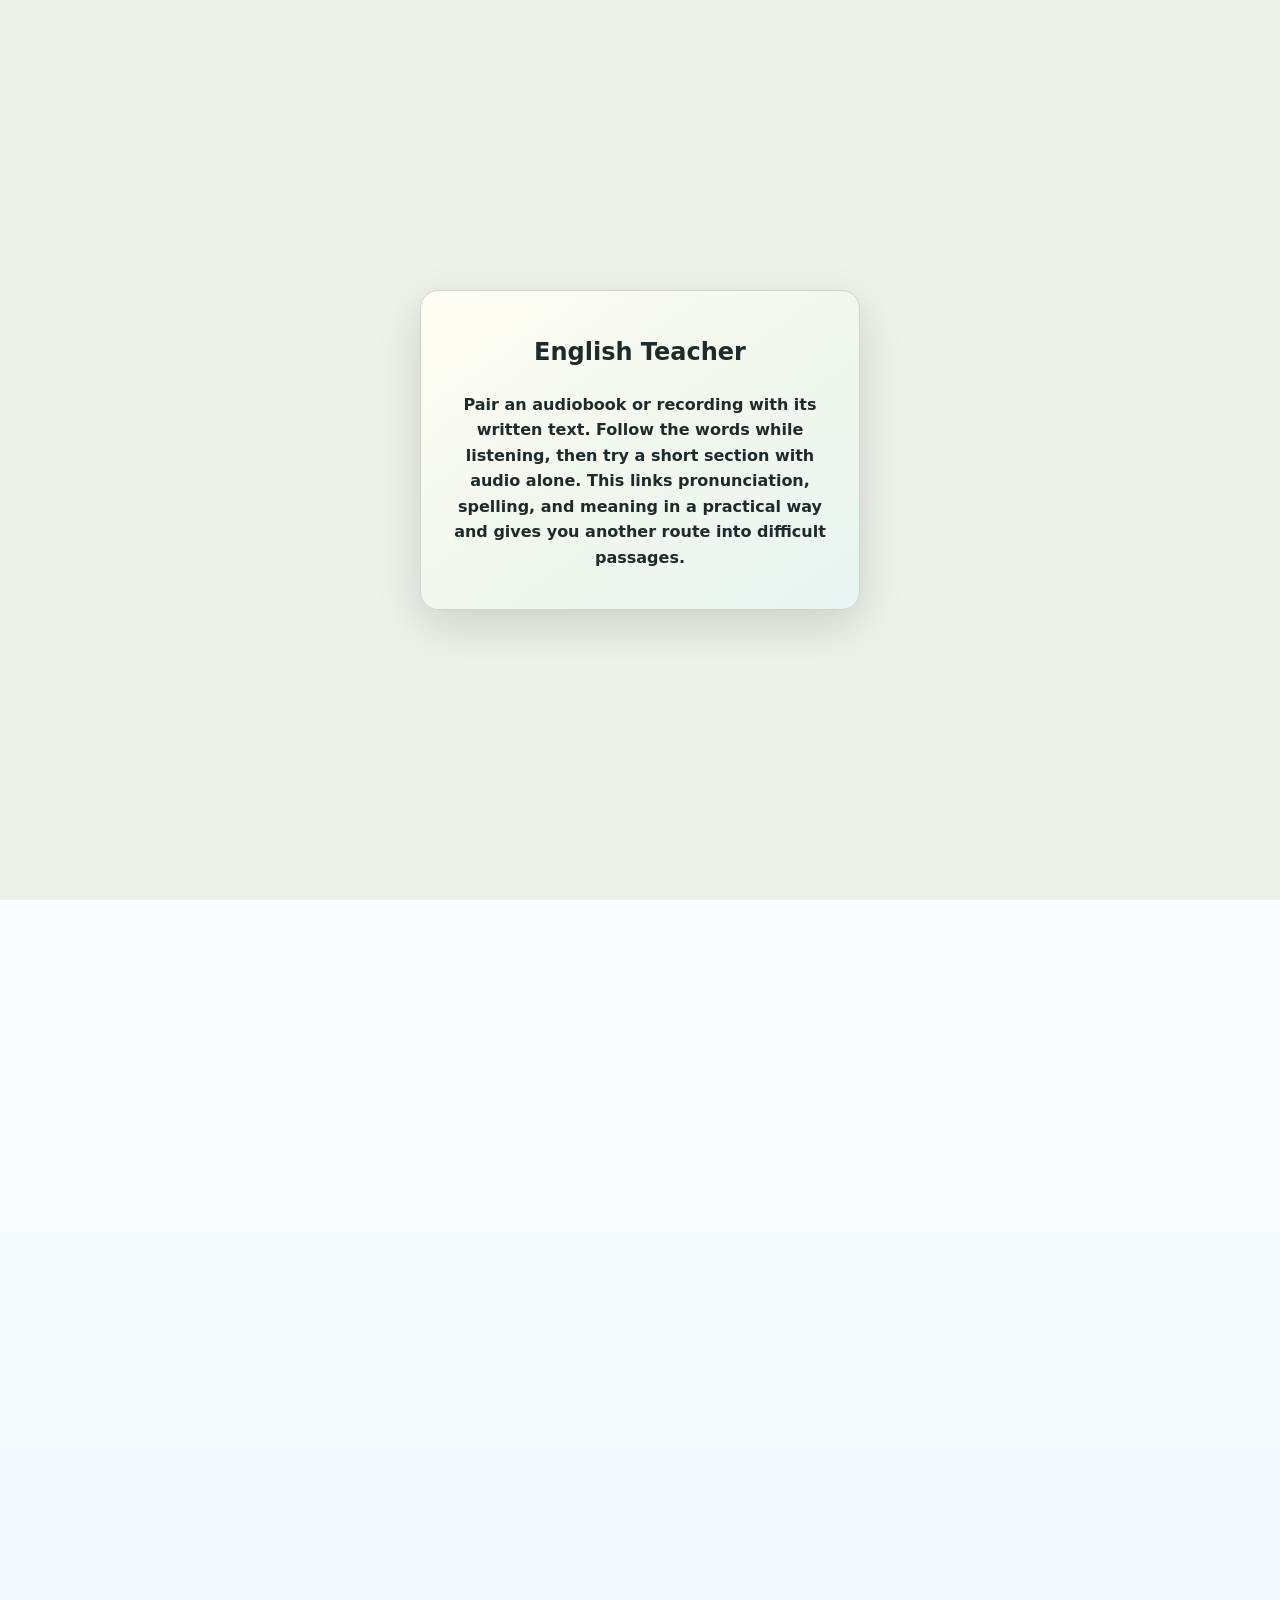
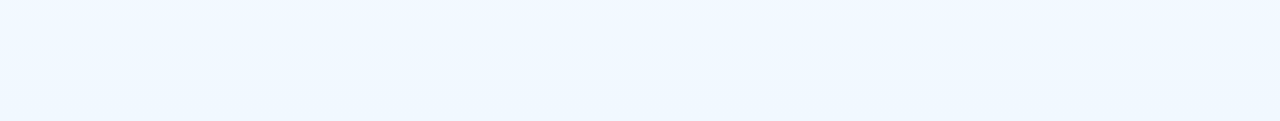
==== public/index.html @ 64699b39 "Refine C2-25 Arabic translation" ====
<!DOCTYPE html>
<html lang="ar" dir="rtl" class="cue-auth-checking">
<head>
<script id="cue-integrated-stories-v1">(function () {
  'use strict';
  if (window.__cueIntegratedStoriesV1) return;
  const W = window, D = document;
  const PREVIEW = 'cue-stories-settings-preview-v1';
  const TYPOGRAPHY = "(function () {\n  'use strict';\n  var KEY = 'cue_stories_settings_v1';\n  var PREVIEW = 'cue-stories-settings-preview-v1';\n  var AR = [\"Cairo\", \"Tajawal\", \"IBM Plex Sans Arabic\", \"Noto Sans Arabic\", \"Almarai\", \"Readex Pro\", \"Alexandria\", \"Mada\", \"Rubik\", \"Vazirmatn\", \"Noto Naskh Arabic\", \"Noto Kufi Arabic\", \"Amiri\", \"Changa\", \"El Messiri\", \"Baloo Bhaijaan 2\", \"Markazi Text\", \"Harmattan\"];\n  var EN = [\"Inter\", \"Roboto\", \"Open Sans\", \"Lato\", \"Nunito Sans\", \"Source Sans 3\", \"IBM Plex Sans\", \"Noto Sans\", \"Manrope\", \"Work Sans\", \"Instagram Sans\", \"Instagram Sans Bold\", \"Poppins\", \"Montserrat\", \"DM Sans\", \"Plus Jakarta Sans\", \"Outfit\", \"Atkinson Hyperlegible\", \"Lexend\", \"Literata\"];\n  var saved = new WeakMap(), fontLinks = Object.create(null), observer = null;\n  var current = { version: 1, ar: 'default', en: 'default', arSize: 100, enSize: 100, arWeight: 'default', enWeight: 'default', alignment: 'center' };\n  var TEXT_ROOT = '#text', SHEET_ROOT = '#sheet';\n  var TEXT_TARGETS = '.en, .tr';\n  var SHEET_TARGETS = '.sh-word, .sh-en, .sh-ar, .sh-exar';\n\n  function normalize(input) {\n    input = input && typeof input === 'object' ? input : {};\n    function font(value, choices) { return choices.indexOf(value) >= 0 ? value : 'default'; }\n    function size(value) {\n      if (typeof value !== 'number' && typeof value !== 'string') return 100;\n      if (String(value).trim() === '') return 100;\n      var n = Number(value);\n      if (!Number.isFinite(n) || n < 25 || n > 200) return 100;\n      return Math.round(n / 5) * 5;\n    }\n    function weight(value) {\n      if (value === 'default' || value === undefined || value === null || value === '') return 'default';\n      var n = Number(value);\n      if (!Number.isFinite(n) || n < 300 || n > 900) return 'default';\n      return Math.round(n / 100) * 100;\n    }\n    return { version: 1, ar: font(input.ar, AR), en: font(input.en, EN), arSize: size(input.arSize), enSize: size(input.enSize), arWeight: weight(input.arWeight), enWeight: weight(input.enWeight), alignment: ['center','left','right'].indexOf(input.alignment) >= 0 ? input.alignment : 'center' };\n  }\n  function readSaved() {\n    try { return normalize(JSON.parse(window.localStorage.getItem(KEY) || '{}')); }\n    catch (_) { return normalize(null); }\n  }\n  function langFor(el) { return el.matches('.tr, .sh-ar, .sh-exar') ? 'ar' : 'en'; }\n  function ensureFont(name) {\n    if (!name || fontLinks[name]) return;\n    // Instagram is a Latin-only family, loaded separately from Google Fonts.\n    if (name === 'Instagram Sans' || name === 'Instagram Sans Bold') {\n      var filename = name === 'Instagram Sans Bold' ? 'Instagram%20Sans%20Bold.woff' : 'Instagram%20Sans.woff';\n      var face = new FontFace(name, 'url(https://fonts.cdnfonts.com/s/93599/' + filename + ')', { style: 'normal', weight: '400', display: 'swap' });\n      document.fonts.add(face);\n      fontLinks[name] = face;\n      face.load().catch(function () {});\n      return;\n    }\n    var link = document.createElement('link');\n    link.rel = 'stylesheet';\n    link.href = 'https://fonts.googleapis.com/css2?family=' + encodeURIComponent(name).replace(/%20/g, '+') + ':wght@400;700&display=swap';\n    link.dataset.cueStoriesFont = name;\n    (document.head || document.documentElement).appendChild(link);\n    fontLinks[name] = link;\n  }\n  function inRoot(el, rootSelector) {\n    var root = document.querySelector(rootSelector);\n    return !!root && root.contains(el);\n  }\n  function eligible(el) {\n    return el && el.nodeType === 1 && ((el.matches(TEXT_TARGETS) && inRoot(el, TEXT_ROOT)) || (el.matches(SHEET_TARGETS) && inRoot(el, SHEET_ROOT)));\n  }\n  function restore(el, base) {\n    el.style.fontSize = base.inlineSize;\n    el.style.fontFamily = base.inlineFamily;\n    el.style.fontWeight = base.inlineWeight;\n    el.style.textAlign = base.inlineTextAlign;\n  }\n  function applyElement(el) {\n    if (!eligible(el)) return;\n    var base = saved.get(el);\n    if (base) restore(el, base);\n    else {\n      var cs = window.getComputedStyle(el);\n      base = { size: parseFloat(cs.fontSize) || 16, inlineSize: el.style.fontSize, inlineFamily: el.style.fontFamily, inlineWeight: el.style.fontWeight, inlineTextAlign: el.style.textAlign };\n      saved.set(el, base);\n    }\n    var lang = langFor(el), scale = current[lang + 'Size'] / 100;\n    var name = current[lang] === 'default' ? '' : current[lang];\n    var weight = current[lang + 'Weight'];\n    if (name) el.style.fontFamily = '\"' + name.replace(/\"/g, '') + '\", sans-serif';\n    if (scale !== 1) el.style.fontSize = (base.size * scale) + 'px';\n    if (weight !== 'default') el.style.fontWeight = String(weight);\n    if (el.matches(TEXT_TARGETS) && inRoot(el, TEXT_ROOT)) el.style.setProperty('text-align', current.alignment, 'important');\n  }\n  function collect(root, selector) {\n    if (!root) return [];\n    var result = [];\n    if (root.matches && root.matches(selector)) result.push(root);\n    root.querySelectorAll(selector).forEach(function (el) { result.push(el); });\n    return result;\n  }\n  function applyRoots() {\n    var list = [];\n    list = list.concat(collect(document.querySelector(TEXT_ROOT), TEXT_TARGETS));\n    list = list.concat(collect(document.querySelector(SHEET_ROOT), SHEET_TARGETS));\n    // Restore all owned values before measuring any baseline, preventing inherited scaling from a prior pass.\n    list.forEach(function (el) { var base = saved.get(el); if (base) restore(el, base); });\n    list.forEach(applyElement);\n  }\n  function setSettings(settings) {\n    current = normalize(settings);\n    if (current.ar !== 'default') ensureFont(current.ar);\n    if (current.en !== 'default') ensureFont(current.en);\n    applyRoots();\n  }\n  function init() {\n    current = readSaved();\n    setSettings(current);\n    if (window.MutationObserver && !observer) {\n      observer = new MutationObserver(function (records) {\n        records.forEach(function (record) {\n          record.addedNodes.forEach(function (node) {\n            if (node.nodeType !== 1) return;\n            // Restrict work to additions within the two verified reading roots.\n            var textRoot = document.querySelector(TEXT_ROOT), sheetRoot = document.querySelector(SHEET_ROOT);\n            if (textRoot && (textRoot === node || textRoot.contains(node))) collect(node, TEXT_TARGETS).forEach(applyElement);\n            if (sheetRoot && (sheetRoot === node || sheetRoot.contains(node))) collect(node, SHEET_TARGETS).forEach(applyElement);\n          });\n        });\n      });\n      observer.observe(document.documentElement, { childList: true, subtree: true });\n    }\n  }\n  window.addEventListener('storage', function (event) {\n    if (event.key === KEY || event.key === null) setSettings(readSaved());\n  });\n  window.addEventListener('message', function (event) {\n    if (window.parent === window || event.source !== window.parent || event.origin !== window.location.origin || !event.data || event.data.type !== PREVIEW) return;\n    setSettings(event.data.settings);\n  });\n  if (document.readyState === 'loading') document.addEventListener('DOMContentLoaded', init, { once: true });\n  else init();\n  // Preview runtime never persists settings or modifies story content, audio, theme, or progress.\n})();\n";
  let payloadPromise = null, mounting = null, context = null, pane = null, pendingPreview = null;

  function fetchText(url) {
    const controller = new AbortController();
    const timer = W.setTimeout(function () { controller.abort(); }, 45000);
    return fetch(url, { credentials: 'same-origin', cache: 'no-store', signal: controller.signal })
      .then(function (response) { if (!response.ok) throw new Error('Stories asset HTTP ' + response.status); return response.text(); })
      .finally(function () { W.clearTimeout(timer); });
  }
  function prepare(retry) {
    if (retry) payloadPromise = null;
    if (!payloadPromise) payloadPromise = fetchText('/stories/?cue_component=1').then(function (text) { return [text, TYPOGRAPHY]; });
    return payloadPromise;
  }
  function authReady() {
    const gate = D.getElementById('cue-auth-gate');
    return !!gate && gate.hidden && !D.documentElement.classList.contains('cue-auth-checking');
  }
  function waitForAuth() {
    if (authReady()) return Promise.resolve();
    return new Promise(function (resolve) {
      const observer = new MutationObserver(function () {
        if (authReady()) { observer.disconnect(); resolve(); }
      });
      const gate = D.getElementById('cue-auth-gate');
      observer.observe(D.documentElement, { attributes: true, attributeFilter: ['class'] });
      if (gate) observer.observe(gate, { attributes: true, attributeFilter: ['hidden'] });
    });
  }
  function owner() { try { return W.localStorage.getItem('cue_progress_owner_active_v1') || ''; } catch (_) { return ''; } }
  function status(target, failed) {
    const box = D.createElement('section');
    box.setAttribute('role', 'status');
    box.setAttribute('dir', 'rtl');
    box.style.cssText = 'box-sizing:border-box;min-height:100%;display:grid;align-content:center;justify-items:center;gap:14px;padding:28px;text-align:center;font:600 17px/1.8 system-ui,sans-serif;color:var(--cue-settings-ink,#334155);background:var(--bg,#f7f8f4)';
    const message = D.createElement('p');
    message.textContent = failed ? 'تعذّر تجهيز القصص. تحقق من الاتصال ثم أعد المحاولة؛ بياناتك وتقدمك محفوظان.' : 'يتم تجهيز القصص مع التطبيق…';
    box.appendChild(message);
    if (failed) {
      const retry = D.createElement('button');
      retry.type = 'button'; retry.textContent = 'إعادة المحاولة';
      retry.style.cssText = 'font:inherit;border:0;border-radius:12px;padding:10px 22px;background:#2f5d62;color:#fff;cursor:pointer';
      retry.addEventListener('click', function () { ensure(target, true); });
      box.appendChild(retry);
    }
    target.replaceChildren(box);
  }
  function scopeCss(css) {
    return css.replace(/:root\b/g, '#cue-story-html')
      .replace(/(^|[^\w-])(html|body)(?![\w-])(?=[^{}]*\{)/g, function (_, prefix, name) { return prefix + (name === 'html' ? '#cue-story-html' : '#cue-story-body'); });
  }
  function mount(target, assets) {
    const parsed = new DOMParser().parseFromString(assets[0], 'text/html');
    if (!parsed.getElementById('levelsScreen') || !parsed.getElementById('bars')) throw new Error('Invalid Stories document');
    const host = D.createElement('div');
    host.id = 'cue-integrated-stories-host';
    host.style.cssText = 'position:absolute;inset:0;display:block;contain:layout paint style;overflow:hidden';
    const shadow = host.attachShadow({ mode: 'open' });
    const base = D.createElement('style');
    base.textContent = ':host{display:block}#cue-story-scroll{position:absolute;inset:0;overflow:auto;overscroll-behavior-y:contain!important;overscroll-behavior-x:contain!important;-webkit-overflow-scrolling:touch}#cue-story-html,#cue-story-body{display:block;min-height:100%;box-sizing:border-box}#cue-story-body{margin:0}';
    shadow.appendChild(base);
    parsed.querySelectorAll('style').forEach(function (source) {
      if (source.id === 'cue-auth-boot-css-v1') return;
      const style = D.createElement('style'); style.textContent = scopeCss(source.textContent); shadow.appendChild(style);
    });
    function appendFont(link) {
      const existing = Array.from(D.head.querySelectorAll('link[rel="stylesheet"]')).find(function (item) { return item.href === link.href; });
      if (existing) return existing;
      D.head.appendChild(link); return link;
    }
    parsed.querySelectorAll('link[rel="stylesheet"]').forEach(function (link) { appendFont(link.cloneNode(true)); });
    const scroller = D.createElement('div'); scroller.id = 'cue-story-scroll';
    const html = D.createElement('div'); html.id = 'cue-story-html'; html.dir = 'rtl'; html.lang = 'ar';
    const body = D.createElement('div'); body.id = 'cue-story-body';
    for (const attribute of Array.from(parsed.body.attributes)) if (attribute.name !== 'id') body.setAttribute(attribute.name, attribute.value);
    const copy = parsed.body.cloneNode(true);
    copy.querySelectorAll('script,style,link,base,meta,title,#cue-auth-gate').forEach(function (node) { node.remove(); });
    while (copy.firstChild) body.appendChild(copy.firstChild);
    html.appendChild(body); scroller.appendChild(html); shadow.appendChild(scroller); target.replaceChildren(host);

    const timers = new Set(), intervals = new Set(), frames = new Set(), observers = new Set(), media = new Set(), listeners = [], messageListeners = [];
    const local = Object.create(null);
    const c = { host: host, shadow: shadow, body: body, scroller: scroller, ready: false, owner: owner(), handlingBack: false, pathScroll: 0 };
    // Stories uses native bidirectional scrolling only; CSS prevents overscroll refresh.
    const timeout = function (fn, delay) { const args = Array.prototype.slice.call(arguments, 2); let id; id = W.setTimeout(function () { timers.delete(id); fn.apply(W, args); }, delay); timers.add(id); return id; };
    const clearTimeoutLocal = function (id) { timers.delete(id); W.clearTimeout(id); };
    const interval = function (fn, delay) { const id = W.setInterval(fn, delay); intervals.add(id); return id; };
    const clearIntervalLocal = function (id) { intervals.delete(id); W.clearInterval(id); };
    const raf = function (fn) { let id; id = W.requestAnimationFrame(function (time) { frames.delete(id); fn(time); }); frames.add(id); return id; };
    const caf = function (id) { frames.delete(id); W.cancelAnimationFrame(id); };
    class Observer extends W.MutationObserver { constructor(callback) { super(callback); observers.add(this); } }
    function AudioLocal(src) { const audio = src === undefined ? new W.Audio() : new W.Audio(src); media.add(audio); return audio; }
    AudioLocal.prototype = W.Audio.prototype;
    const synthHandlers = Object.create(null);
    const synth = W.speechSynthesis ? new Proxy({}, {
      get: function (_, key) { if (key in synthHandlers) return synthHandlers[key]; const value = W.speechSynthesis[key]; return typeof value === 'function' ? value.bind(W.speechSynthesis) : value; },
      set: function (_, key, value) {
        if (String(key).indexOf('on') === 0) {
          const type = String(key).slice(2), old = synthHandlers[key];
          if (old) W.speechSynthesis.removeEventListener(type, old);
          synthHandlers[key] = value;
          if (typeof value === 'function') { W.speechSynthesis.addEventListener(type, value); listeners.push(function () { W.speechSynthesis.removeEventListener(type, value); }); }
          return true;
        }
        W.speechSynthesis[key] = value; return true;
      }
    }) : undefined;
    const doc = {
      body: body, documentElement: html, readyState: 'complete', fonts: D.fonts,
      head: { appendChild: function (node) { if (node.tagName === 'STYLE') node.textContent = scopeCss(node.textContent); return node.tagName === 'LINK' ? appendFont(node) : shadow.appendChild(node); } },
      getElementById: function (id) { return shadow.getElementById(id); },
      querySelector: function (selector) { return selector === 'html' || selector === ':root' ? html : selector === 'body' ? body : shadow.querySelector(selector); },
      querySelectorAll: function (selector) { return shadow.querySelectorAll(selector); },
      createElement: D.createElement.bind(D), createElementNS: D.createElementNS.bind(D), createTextNode: D.createTextNode.bind(D),
      createDocumentFragment: D.createDocumentFragment.bind(D), createTreeWalker: D.createTreeWalker.bind(D),
      addEventListener: shadow.addEventListener.bind(shadow), removeEventListener: shadow.removeEventListener.bind(shadow)
    };
    Object.defineProperty(doc, 'activeElement', { get: function () { return shadow.activeElement; } });
    let win;
    function addWindowListener(type, callback, options) {
      if (type === 'message') messageListeners.push(callback);
      const source = type === 'scroll' ? scroller : W;
      source.addEventListener(type, callback, options);
      listeners.push(function () { source.removeEventListener(type, callback, options); });
    }
    win = new Proxy({}, {
      get: function (_, key) {
        if (Object.prototype.hasOwnProperty.call(local, key)) return local[key];
        if (key === 'window' || key === 'self' || key === 'globalThis') return win;
        if (key === 'parent' || key === 'top') return W;
        if (key === 'document') return doc;
        if (key === 'innerHeight') return host.clientHeight || W.innerHeight;
        if (key === 'innerWidth') return host.clientWidth || W.innerWidth;
        if (key === 'scrollY' || key === 'pageYOffset') return scroller.scrollTop;
        if (key === 'scrollX' || key === 'pageXOffset') return scroller.scrollLeft;
        if (key === 'scrollTo') return scroller.scrollTo.bind(scroller);
        if (key === 'scrollBy') return scroller.scrollBy.bind(scroller);
        if (key === 'addEventListener') return addWindowListener;
        if (key === 'removeEventListener') return function (type, fn, options) { (type === 'scroll' ? scroller : W).removeEventListener(type, fn, options); };
        if (key === 'getComputedStyle') return W.getComputedStyle.bind(W);
        if (key === 'MutationObserver') return Observer;
        if (key === 'Audio') return AudioLocal;
        if (key === 'speechSynthesis') return synth;
        if (key === 'setTimeout') return timeout;
        if (key === 'clearTimeout') return clearTimeoutLocal;
        if (key === 'setInterval') return interval;
        if (key === 'clearInterval') return clearIntervalLocal;
        if (key === 'requestAnimationFrame') return raf;
        if (key === 'cancelAnimationFrame') return caf;
        if (typeof key === 'string' && key.indexOf('__') === 0) return undefined;
        return W[key];
      },
      set: function (_, key, value) { local[key] = value; return true; }
    });
    doc.defaultView = win;
    function run(source) {
      const execute = new Function('document', 'window', 'location', 'speechSynthesis', 'Audio', 'setTimeout', 'clearTimeout', 'setInterval', 'clearInterval', 'requestAnimationFrame', 'cancelAnimationFrame', 'MutationObserver', source);
      execute.call(win, doc, win, W.location, synth, AudioLocal, timeout, clearTimeoutLocal, interval, clearIntervalLocal, raf, caf, Observer);
    }
    c.preview = function (settings) {
      messageListeners.forEach(function (fn) { fn({ source: W, origin: W.location.origin, data: { type: PREVIEW, settings: settings } }); });
    };
    c.refreshTheme = function () { html.setAttribute('data-theme', D.documentElement.getAttribute('data-theme') || 'light'); };
    c.view = function () { return body.classList.contains('is-story') ? 'story' : body.classList.contains('is-path') ? 'path' : 'levels'; };
    c.dispose = function () {
      timers.forEach(W.clearTimeout.bind(W)); intervals.forEach(W.clearInterval.bind(W)); frames.forEach(W.cancelAnimationFrame.bind(W));
      observers.forEach(function (observer) { observer.disconnect(); }); listeners.forEach(function (remove) { remove(); });
      media.forEach(function (item) { try { item.pause(); } catch (_) {} });
      host.remove();
    };
    context = c;
    try {
      parsed.querySelectorAll('script:not([src])').forEach(function (script) {
        if (script.type && script.type !== 'text/javascript' && script.type !== 'application/javascript') return;
        if (/^(cue-auth-|cue-science-wait|cue-settings-theme-init)/.test(script.id || '')) return;
        run(script.textContent);
      });
      run(assets[1]);
      c.refreshTheme();
      if (pendingPreview) c.preview(pendingPreview);
      c.ready = true;
      shadow.addEventListener('click', function (event) {
        const before = c.view(), targetNode = event.target && event.target.closest ? event.target : null;
        if (!targetNode) return;
        if (before === 'path' && targetNode.closest('#road [data-i]')) c.pathScroll = scroller.scrollTop;
        const backPath = !!targetNode.closest('#backPath');
        timeout(function () {
          if (backPath && before === 'story' && c.view() === 'path') scroller.scrollTo(0, c.pathScroll);
          if (!c.handlingBack && ((before === 'levels' && c.view() === 'path') || (before === 'path' && c.view() === 'story'))) {
            try { W.history.pushState({ __cueRootBack: true }, '', W.location.href); } catch (_) {}
          }
        }, 0);
      }, true);
      return true;
    } catch (error) { c.dispose(); context = null; throw error; }
  }
  function ensure(target, retry) {
    pane = target || pane || D.getElementById('pane-stories');
    if (!pane) return Promise.resolve(false);
    if (context && context.ready) { context.refreshTheme(); return Promise.resolve(true); }
    if (mounting) return mounting;
    status(pane, false);
    mounting = Promise.all([prepare(retry), waitForAuth()]).then(function (results) { return mount(pane, results[0]); })
      .catch(function (error) { console.error('Stories component could not be prepared', error); status(pane, true); return false; })
      .finally(function () { mounting = null; });
    return mounting;
  }
  const api = {
    ensure: ensure,
    preview: function (settings) { pendingPreview = Object.assign({}, settings); if (context && context.ready) context.preview(pendingPreview); },
    back: function () {
      const c = context; if (!c || !c.ready) return false;
      const view = c.view(), button = c.shadow.getElementById(view === 'story' ? 'backPath' : view === 'path' ? 'backLevels' : '');
      if (!button) return false;
      c.handlingBack = true; button.click();
      if (view === 'story') c.scroller.scrollTo(0, c.pathScroll);
      W.setTimeout(function () { c.handlingBack = false; }, 0);
      return true;
    },
    view: function () { return context && context.ready ? context.view() : 'loading'; },
    get ready() { return !!(context && context.ready); }
  };
  W.__cueIntegratedStoriesV1 = api;
  prepare(false).catch(function () {});
  function start() {
    const rootObserver = new MutationObserver(function () {
      if (context) context.refreshTheme();
      if (authReady()) {
        if (context && context.owner !== owner()) { context.dispose(); context = null; }
        ensure();
      }
    });
    rootObserver.observe(D.documentElement, { attributes: true, attributeFilter: ['class', 'data-theme'] });
    const gate = D.getElementById('cue-auth-gate');
    if (gate) rootObserver.observe(gate, { attributes: true, attributeFilter: ['hidden'] });
    ensure();
  }
  if (D.readyState === 'loading') D.addEventListener('DOMContentLoaded', start, { once: true }); else start();
})();
</script>
<meta charset="UTF-8">
<meta name="viewport" content="width=device-width, initial-scale=1.0, viewport-fit=cover">
<title>English Teacher | تعلّم الإنجليزية من A1 إلى C2</title>
<!-- CUE_PUBLIC_SEARCH_SEO_V1 -->
<meta name="description" content="دروس ومحادثات وتمارين لتعلّم الإنجليزية من A1 إلى C2، مع شرح عربي وتدريب على المفردات والقواعد والاستماع.">
<meta name="robots" content="index,follow,max-image-preview:large">
<link rel="canonical" href="https://english-teacher-vercel.vercel.app/">
<meta property="og:type" content="website">
<meta property="og:site_name" content="English Teacher">
<meta property="og:title" content="English Teacher | تعلّم الإنجليزية من A1 إلى C2">
<meta property="og:description" content="دروس ومحادثات وتمارين لتعلّم الإنجليزية من A1 إلى C2، مع شرح عربي وتدريب على المفردات والقواعد والاستماع.">
<meta property="og:url" content="https://english-teacher-vercel.vercel.app/">
<meta property="og:locale" content="ar_SA">
<meta name="twitter:card" content="summary">


<meta name="claude:viewport-fit-sides" content="cover">
<link rel="preconnect" href="https://fonts.googleapis.com">
<link rel="preconnect" href="https://fonts.gstatic.com" crossorigin>
<link href="https://fonts.googleapis.com/css2?family=Inter:wght@400;500;600;700;800&family=Noto+Sans+Arabic:wght@400;500;600;700;800&family=Noto+Naskh+Arabic:wght@400;500;700&display=swap" rel="stylesheet">
<style>
/* Layout: a winding trail of unit stations (numbered discs inside segmented progress rings), a larger level-exam disc at the end; lessons and quizzes take over the screen with a bottom feedback sheet. */
:root {
    color-scheme: light;
    --bg: #FFFFFF;
    --surface: #FFFFFF;
    --ink: #1B2333;
    --body: #344054;
    --muted: #667085;
    --edge: #E4E7EC;
    --edge-deep: #CBD1DB;
    --tint: #F5F7FB;
    --brand: #2F5BEA;
    --brand-deep: #1F43BF;
    --on-brand: #FFFFFF;
    --brand-soft: #EEF2FF;
    --accent: #FFC933;
    --accent-deep: #D9A400;
    --sky: #29B6F6;
    --sky-deep: #0288D1;
    --on-sky: #FFFFFF;
    --on-accent: #1B2333;
    --red: #D92D20;
    --good: #16A06B;
    --good-deep: #0F7F53;
    --good-bg: #E3F6EC;
    --good-ink: #0B5A3B;
    --wrong: #F04438;
    --wrong-soft: #FEECEA;
    --locked: #E4E7EC;
    --locked-deep: #C9CFDA;
    --locked-ink: #98A2B3;
    --shadow: 0 1px 2px rgba(16, 24, 40, 0.06), 0 18px 38px -18px rgba(16, 24, 40, 0.2);
    --scrim: rgba(16, 24, 40, 0.5);
    --f-display: 'Inter', 'Noto Sans Arabic', system-ui, 'Segoe UI', Arial, sans-serif;
    --f-body: 'Inter', 'Noto Sans Arabic', system-ui, 'Segoe UI', Tahoma, Arial, sans-serif;
}
@media (prefers-color-scheme: dark) {
    :root:not([data-theme="light"]) {
        color-scheme: dark;
        --bg: #0E1320;
        --surface: #171E2F;
        --ink: #EEF1F8;
        --body: #C3CAD9;
        --muted: #98A2B8;
        --edge: #2A3347;
        --edge-deep: #3A455E;
        --tint: #1C2438;
        --brand: #4F76FF;
        --brand-deep: #2F4FC9;
        --brand-soft: #1F2A52;
        --red: #FF7A6E;
        --good: #2BBF85;
        --good-deep: #178F5F;
        --good-bg: #123023;
        --good-ink: #A8EBCB;
        --wrong-soft: #3A1B1B;
        --locked: #232C40;
        --locked-deep: #1A2133;
        --locked-ink: #667089;
        --shadow: 0 1px 2px rgba(0, 0, 0, 0.3), 0 18px 38px -18px rgba(0, 0, 0, 0.6);
        --scrim: rgba(0, 0, 0, 0.62);
    }
}
:root[data-theme="dark"] {
    color-scheme: dark;
    --bg: #0E1320;
    --surface: #171E2F;
    --ink: #EEF1F8;
    --body: #C3CAD9;
    --muted: #98A2B8;
    --edge: #2A3347;
    --edge-deep: #3A455E;
    --tint: #1C2438;
    --brand: #4F76FF;
    --brand-deep: #2F4FC9;
    --brand-soft: #1F2A52;
    --red: #FF7A6E;
    --good: #2BBF85;
    --good-deep: #178F5F;
    --good-bg: #123023;
    --good-ink: #A8EBCB;
    --wrong-soft: #3A1B1B;
    --locked: #232C40;
    --locked-deep: #1A2133;
    --locked-ink: #667089;
    --shadow: 0 1px 2px rgba(0, 0, 0, 0.3), 0 18px 38px -18px rgba(0, 0, 0, 0.6);
    --scrim: rgba(0, 0, 0, 0.62);
}

* { box-sizing: border-box; }
[hidden] { display: none !important; }
body {
    margin: 0;
    background: var(--bg);
    color: var(--ink);
    font-family: var(--f-body);
    font-size: 16px;
    font-weight: 600;
    line-height: 1.6;
    padding-block: 0;
    padding-left: max(16px, env(safe-area-inset-left, 0px));
    padding-right: max(16px, env(safe-area-inset-right, 0px));
    min-height: 100vh;
}
body::before {
    content: "";
    position: fixed;
    inset: 0 0 auto;
    height: env(safe-area-inset-top, 0px);
    z-index: 10;
    background: var(--bg);
}
button { font-family: inherit; color: inherit; }
.wrap { max-width: 34rem; margin-inline: auto; }
:focus-visible { outline: 3px solid var(--brand); outline-offset: 3px; }

/* ===== header ===== */
.top {
    position: sticky;
    top: env(safe-area-inset-top, 0px);
    z-index: 5;
    margin-inline: calc(-1 * max(16px, env(safe-area-inset-left, 0px)));
    padding: 0.9rem max(16px, env(safe-area-inset-right, 0px)) 0.8rem max(16px, env(safe-area-inset-left, 0px));
    background: var(--bg);
    border-bottom: 1px solid var(--edge);
}
.top-in { max-width: 34rem; margin-inline: auto; display: flex; flex-direction: column; gap: 0.65rem; }
.top h1 {
    margin: 0;
    font-size: 1.5rem;
    font-weight: 800;
    line-height: 1.25;
}
.top h1::after {
    content: "";
    display: block;
    width: 3.2rem;
    height: 0.3rem;
    margin-top: 0.4rem;
    border-radius: 0.2rem;
    background: var(--accent);
}
.chips { display: flex; gap: 0.45rem; overflow-x: auto; padding-bottom: 2px; scrollbar-width: none; }
.chips::-webkit-scrollbar { display: none; }
.chip {
    appearance: none;
    flex: none;
    min-width: 3.1rem;
    padding: 0.3rem 0.8rem;
    border-radius: 999px;
    border: 2px solid var(--edge);
    background: var(--bg);
    color: var(--muted);
    font-family: var(--f-display);
    font-size: 0.95rem;
    font-weight: 700;
    cursor: pointer;
}
.chip[aria-pressed="true"] { background: var(--brand); border-color: var(--brand); color: var(--on-brand); }
.stat { margin: 0; font-size: 0.85rem; color: var(--muted); }

/* ===== trail ===== */
.trail { position: relative; width: 100%; max-width: 30rem; margin-inline: auto; }
.trail svg.line { position: absolute; inset: 0; width: 100%; overflow: visible; pointer-events: none; }
.trail svg.line path { fill: none; stroke: var(--edge-deep); stroke-width: 5; stroke-linecap: round; stroke-dasharray: 0.1 12; vector-effect: non-scaling-stroke; }
.trail svg.line path.won { stroke: var(--accent); }
.stop {
    position: absolute;
    width: 8.5rem;
    transform: translate(-50%, -52px);
    display: flex;
    flex-direction: column;
    align-items: center;
    gap: 0.3rem;
}
.stop.exam-stop { transform: translate(-50%, -66px); width: 12rem; }
.cap { margin: 0; font-size: 0.8rem; font-weight: 700; color: var(--muted); text-align: center; line-height: 1.35; text-wrap: balance; }
.cap[lang="en"] { direction: ltr; }

.node {
    appearance: none;
    position: relative;
    width: 104px;
    height: 104px;
    padding: 0;
    border: 0;
    border-radius: 50%;
    background: none;
    cursor: pointer;
    -webkit-tap-highlight-color: transparent;
}
.node svg.ring { position: absolute; inset: 0; width: 100%; height: 100%; }
.ring .track { fill: none; stroke: var(--edge); stroke-width: 6; stroke-linecap: round; }
.ring .fill {
    fill: none;
    stroke: var(--accent);
    stroke-width: 6;
    stroke-linecap: round;
    transition: stroke-dashoffset 0.8s cubic-bezier(0.3, 0.7, 0.25, 1);
}
.ring .errp { fill: none; stroke: var(--wrong); stroke-width: 6; stroke-linecap: butt; transition: opacity 0.3s ease 0.9s; }
.disc {
    position: absolute;
    inset: 12px;
    display: grid;
    place-items: center;
    border-radius: 50%;
    background: var(--brand);
    color: var(--on-brand);
    font-family: var(--f-display);
    font-size: 2rem;
    font-weight: 800;
    box-shadow: 0 6px 0 var(--brand-deep);
    transition: transform 0.12s ease, box-shadow 0.12s ease;
}
.node:active .disc { transform: translateY(4px); box-shadow: 0 2px 0 var(--brand-deep); }
.node.done .disc { background: var(--accent); color: var(--on-accent); box-shadow: 0 6px 0 var(--accent-deep); }
.node.done:active .disc { box-shadow: 0 2px 0 var(--accent-deep); }
.node.locked { cursor: default; }
.node.locked .disc { background: var(--locked); color: var(--locked-ink); box-shadow: 0 6px 0 var(--locked-deep); }
.node.locked:active .disc { transform: none; box-shadow: 0 6px 0 var(--locked-deep); }
/* مستوى A2: خلفية بيضاء + إطار دائري أزرق داخلي يمتلئ بالأزرق ربعاً ربعاً مع كل اختبار */
.disc.quarter, .node.done .disc.quarter, .node.locked .disc.quarter { background: #FFFFFF; color: var(--brand); box-shadow: 0 6px 0 var(--brand-deep); overflow: hidden; }
.node:active .disc.quarter { box-shadow: 0 2px 0 var(--brand-deep); }
.node.locked .disc.quarter { color: var(--locked-ink); box-shadow: 0 6px 0 var(--locked-deep); }
.disc.quarter svg.q { position: absolute; inset: 0; width: 100%; height: 100%; display: block; }
.disc.quarter .q-frame { fill: none; stroke: var(--brand); stroke-width: 5; }
.node.locked .disc.quarter .q-frame { stroke: var(--locked-deep); }
.disc.quarter .q-seg { fill: var(--brand); opacity: 0; transition: opacity 0.7s ease; }
.disc.quarter .q-seg.on { opacity: 1; }
.disc.quarter .q-n { position: relative; z-index: 1; color: var(--brand); text-shadow: 0 0 4px #FFFFFF, 0 0 4px #FFFFFF; transition: color 0.4s ease 0.4s; }
.disc.quarter.full .q-n { color: #FFFFFF; text-shadow: none; }
.node.locked .disc.quarter .q-n { color: var(--locked-ink); }
/* مستوى B1: خلفية بيضاء + إطار بني داخلي، ويرتفع اللون البني من الأسفل كالماء بقدر ما أُنجز من الاختبارات */
:root { --brown: #8B5A2B; --brown-deep: #6B4220; }
@media (prefers-color-scheme: dark) { :root:not([data-theme="light"]) { --brown: #B07A48; --brown-deep: #7E5430; } }
:root[data-theme="dark"] { --brown: #B07A48; --brown-deep: #7E5430; }
.disc.water, .node.done .disc.water, .node.locked .disc.water { background: #FFFFFF; color: var(--brown); box-shadow: 0 6px 0 var(--brown-deep); overflow: hidden; }
.node:active .disc.water { box-shadow: 0 2px 0 var(--brown-deep); }
.node.locked .disc.water { box-shadow: 0 6px 0 var(--locked-deep); }
.disc.water .w-clip { position: absolute; inset: 5px; border-radius: 50%; overflow: hidden; }
.disc.water .w-fill { position: absolute; left: 0; right: 0; bottom: 0; height: calc(var(--p, 0) * 100%); background: var(--brown); transition: height 1.1s cubic-bezier(0.3, 0.7, 0.25, 1); }
.disc.water .w-frame { position: absolute; inset: 1px; border-radius: 50%; border: 5px solid var(--brown); pointer-events: none; }
.node.locked .disc.water .w-frame { border-color: var(--locked-deep); }
.node.locked .disc.water .w-fill { background: var(--locked-deep); }
.disc.water .w-n { position: relative; z-index: 1; color: var(--brown); text-shadow: 0 0 4px #FFFFFF, 0 0 4px #FFFFFF; transition: color 0.4s ease 0.6s; }
.disc.water.high .w-n { color: #FFFFFF; text-shadow: 0 0 4px var(--brown-deep), 0 0 4px var(--brown-deep); }
.node.locked .disc.water .w-n { color: var(--locked-ink); text-shadow: none; }
/* دوائر الوحدات بالأعلام: الخلفية بيضاء والظل يتبع حالة الوحدة */
.disc.flag, .node.done .disc.flag, .node.locked .disc.flag { background: #FFFFFF; overflow: hidden; }
.disc.flag svg { display: block; width: 100%; height: 100%; border-radius: 50%; }
.disc.flag img { display: block; width: 100%; height: 100%; border-radius: 50%; object-fit: cover; }
.node.locked .disc.flag img { filter: grayscale(1) opacity(0.55); }
.disc.flag::after { content: ""; position: absolute; inset: 0; border-radius: 50%; box-shadow: inset 0 0 0 2px rgba(16, 24, 40, 0.14); pointer-events: none; }
.node.locked .disc.flag svg { filter: grayscale(1) opacity(0.55); }
.stop .cap { position: relative; z-index: 2; }
.cap.flag-cap { font-size: 0.72rem; white-space: nowrap; margin-top: -6px; }
.cap .area { color: var(--muted); font-weight: 600; margin-inline-start: 0.35em; }
.node.pop { animation: pop 0.6s ease 0.5s; }
@keyframes pop { 40% { transform: scale(1.1); } }
.tick {
    position: absolute;
    top: 4px;
    inset-inline-end: 4px;
    display: grid;
    place-items: center;
    width: 26px;
    height: 26px;
    border-radius: 50%;
    background: var(--good);
    color: #FFFFFF;
    border: 3px solid var(--bg);
}
.bubble {
    position: relative;
    margin-bottom: 0.35rem;
    padding: 0.25rem 0.95rem;
    border-radius: 0.8rem;
    border: 2px solid var(--edge);
    background: var(--surface);
    color: var(--brand);
    font-size: 0.95rem;
    font-weight: 800;
    animation: bob 1.8s ease-in-out infinite;
}
.bubble::after {
    content: "";
    position: absolute;
    left: 50%;
    bottom: -7px;
    width: 12px;
    height: 12px;
    background: var(--surface);
    border-right: 2px solid var(--edge);
    border-bottom: 2px solid var(--edge);
    transform: translateX(-50%) rotate(45deg);
}
@keyframes bob { 50% { transform: translateY(-5px); } }

.node.exam { width: 132px; height: 132px; }
.node.exam .disc {
    inset: 0;
    flex-direction: column;
    align-content: center;
    gap: 0;
    background: var(--accent);
    color: var(--on-accent);
    box-shadow: 0 8px 0 var(--accent-deep);
    line-height: 1.1;
}
.node.exam:active .disc { box-shadow: 0 3px 0 var(--accent-deep); }
.node.exam.sky .disc { background: var(--sky); color: var(--on-sky); box-shadow: 0 8px 0 var(--sky-deep); }
.node.exam.sky:active .disc { box-shadow: 0 3px 0 var(--sky-deep); }
.node.exam.sky.done .disc, .node.exam.done .disc { background: var(--good); color: #FFFFFF; box-shadow: 0 8px 0 var(--good-deep); }
.node.exam.sky.locked .disc, .node.exam.locked .disc { background: var(--locked); color: var(--locked-ink); box-shadow: 0 8px 0 var(--locked-deep); }
.exam-code { font-family: var(--f-display); font-size: 2.6rem; font-weight: 800; letter-spacing: -0.02em; }
.exam-name { font-size: 0.95rem; font-weight: 800; }

.empty-note {
    max-width: 30rem;
    margin: 2rem auto;
    padding: 1.5rem 1.2rem;
    border: 2px dashed var(--edge);
    border-radius: 1.1rem;
    color: var(--muted);
    text-align: center;
}
.foot-actions { display: flex; justify-content: center; padding-block: 1.5rem 2.5rem; }
.link-btn { appearance: none; border: 0; background: none; color: var(--muted); font-size: 0.85rem; font-weight: 600; text-decoration: underline; cursor: pointer; }

/* ===== lesson / quiz chrome ===== */
.screen { max-width: 34rem; margin-inline: auto; min-height: 100vh; display: flex; flex-direction: column; gap: 1rem; padding-block: 1rem 2rem; }
.qhead { display: flex; align-items: center; gap: 0.9rem; }
.x-btn {
    appearance: none;
    flex: none;
    display: grid;
    place-items: center;
    width: 2.4rem;
    height: 2.4rem;
    padding: 0;
    border: 0;
    border-radius: 50%;
    background: none;
    color: var(--muted);
    cursor: pointer;
}
.x-btn:hover { background: var(--tint); }
.bar { flex: 1; height: 0.9rem; border-radius: 999px; background: var(--edge); overflow: hidden; direction: rtl; }
.bar i { display: block; height: 100%; width: 0; border-radius: 999px; background: var(--accent); transition: width 0.45s ease; }
.count { font-size: 0.85rem; font-variant-numeric: tabular-nums; color: var(--muted); direction: ltr; white-space: nowrap; }
.hearts { display: flex; align-items: center; gap: 0.2rem; direction: ltr; }
.heart { width: 1.4rem; height: 1.4rem; color: var(--wrong); }
.heart.lost { color: var(--edge-deep); }
.heart.hit { animation: hit 0.5s ease; }
@keyframes hit { 25% { transform: scale(1.35) rotate(-8deg); } 60% { transform: scale(0.8) rotate(6deg); } }
.lesson-title { margin: 0; font-size: 1.05rem; font-weight: 700; color: var(--muted); }
.lesson-title b { color: var(--ink); }

/* study card (flip) */
.speedbar { display: flex; align-items: center; gap: 0.6rem; }
.speedbar-label { flex: none; font-size: 0.85rem; color: var(--muted); white-space: nowrap; }
.speed-opts { display: flex; flex: 1; gap: 0.3rem; min-width: 0; direction: ltr; }
.speed-opt {
    appearance: none;
    flex: 1;
    min-width: 0;
    padding: 0.4rem 0.2rem;
    border: 1px solid var(--edge);
    border-radius: 0.6rem;
    background: var(--tint);
    color: var(--body);
    font-size: 0.85rem;
    font-weight: 700;
    cursor: pointer;
}
.speed-opt[aria-pressed="true"] { background: var(--brand); border-color: var(--brand); color: var(--on-brand); }
.stage { touch-action: pan-y; min-width: 0; }
.card {
    perspective: 1400px;
    cursor: pointer;
    border-radius: 1.5rem;
    -webkit-tap-highlight-color: transparent;
    animation: from-side 0.38s cubic-bezier(0.2, 0.75, 0.25, 1) backwards;
}
.card.enter-prev { --from: 36px; }
.card.enter-next { --from: -36px; }
@keyframes from-side { from { transform: translateX(var(--from, 0)); opacity: 0; } }
.inner { display: grid; min-height: 24rem; transform-style: preserve-3d; transition: transform 0.65s cubic-bezier(0.2, 0.75, 0.25, 1); }
.card.is-flipped .inner { transform: rotateY(180deg); }
.face {
    grid-area: 1 / 1;
    display: flex;
    flex-direction: column;
    gap: 0.85rem;
    min-width: 0;
    padding: 1.3rem 1.5rem 1.4rem;
    border-radius: 1.5rem;
    border: 3px solid var(--brand);
    box-shadow: var(--shadow);
    backface-visibility: hidden;
    -webkit-backface-visibility: hidden;
}
.front { background: var(--surface); }
.back { transform: rotateY(180deg); background: var(--tint); }
.row { display: flex; justify-content: space-between; align-items: center; gap: 0.75rem; }
.badge { font-size: 0.78rem; font-weight: 700; padding: 0.2rem 0.65rem; border-radius: 999px; background: var(--brand-soft); color: var(--brand); }
.hint-top { font-size: 0.78rem; color: var(--muted); }
.center { margin-block: auto; text-align: center; padding-block: 0.3rem; }
.hsearch { padding: 0.2rem 0.2rem 0.8rem; }
.hs-box { display: flex; align-items: center; gap: 0.6rem; padding: 0.7rem 1rem; border: 2px solid var(--blue, #2F5BEA); border-radius: 999px; background: #fff; color: var(--blue, #2F5BEA); }
.hs-box input { flex: 1; min-width: 0; border: 0; outline: 0; background: transparent; font: inherit; font-size: 1rem; color: #1b2430; }
.hs-res { display: flex; flex-direction: column; gap: 0.45rem; margin-top: 0.6rem; }
.hs-item { appearance: none; display: flex; align-items: center; gap: 0.7rem; width: 100%; padding: 0.6rem 0.9rem; border: 2px solid var(--c); border-radius: 1rem; background: #fff; font: inherit; cursor: pointer; text-align: right; }
.hs-w { font-weight: 800; font-size: 1.1rem; color: #D92D20; direction: ltr; }
.hs-m { flex: 1; font-weight: 700; color: #1b2430; font-size: 0.95rem; }
.hs-lv { font-size: 0.78rem; font-weight: 800; color: #fff; background: var(--c); border-radius: 999px; padding: 0.15rem 0.6rem; }
.hs-none { margin: 0.4rem 0; text-align: center; color: #586b75; }
.word-row { display: flex; direction: ltr; justify-content: center; align-items: center; gap: 0.7rem; }
.word { margin: 0; font-family: var(--f-display); font-size: clamp(2.6rem, 10vw, 3.6rem); color: var(--red); font-weight: 700; letter-spacing: -0.01em; line-height: 1.1; overflow-wrap: anywhere; }
.meta { display: inline-block; margin-top: 0.4rem; font-weight: 500; font-size: 0.9rem; color: var(--muted); direction: ltr; }
.defs { padding-top: 0.9rem; border-top: 1px solid var(--edge); }
.say-line { display: flex; direction: ltr; align-items: flex-start; gap: 0.65rem; text-align: left; }
.say-line > p { margin: 0; min-width: 0; }
.def-en { font-weight: 500; font-size: 1.1rem; line-height: 1.55; padding-top: 0.2rem; color: var(--ink); }
.def-ar { margin: 0.4rem 0 0; text-align: right; font-size: 1.03rem; color: var(--body); }
.foot { text-align: center; font-size: 0.8rem; font-weight: 700; color: var(--brand); }
.hl { color: var(--red); font-weight: 700; }
.say {
    appearance: none;
    flex: none;
    display: inline-grid;
    place-items: center;
    width: 2.5rem;
    height: 2.5rem;
    padding: 0;
    border: 0;
    border-radius: 50%;
    cursor: pointer;
    background: var(--brand);
    color: var(--on-brand);
    box-shadow: 0 3px 0 var(--brand-deep);
    transition: transform 0.12s ease;
}
.say:active { transform: translateY(2px); box-shadow: 0 1px 0 var(--brand-deep); }
.say.speaking { background: var(--accent); color: var(--on-accent); box-shadow: 0 3px 0 var(--accent-deep); }
.say.sm { width: 2.1rem; height: 2.1rem; }
.back-head { display: flex; direction: ltr; justify-content: space-between; align-items: center; gap: 0.75rem; padding-bottom: 0.7rem; border-bottom: 1px solid var(--edge); }
.back-title { display: flex; align-items: center; gap: 0.7rem; min-width: 0; }
.back-word { margin: 0; font-family: var(--f-display); font-size: 1.75rem; font-weight: 700; letter-spacing: -0.01em; line-height: 1.25; color: var(--red); padding-inline: 0.15rem; background: linear-gradient(transparent 62%, var(--accent) 62%); }
.back-label { font-size: 0.78rem; color: var(--muted); direction: rtl; }
.meaning { margin: 0; text-align: right; font-size: 1.2rem; font-weight: 700; line-height: 1.35; color: var(--red); }
.examples { display: flex; flex-direction: column; gap: 0.65rem; }
.ex { padding: 0.7rem 0.9rem; border-radius: 0.9rem; background: var(--surface); border: 1px solid var(--edge); }
.ex-en { font-weight: 500; font-size: 1.06rem; line-height: 1.55; padding-top: 0.25rem; color: var(--ink); }
.ex-ar { margin: 0.3rem 0 0; text-align: right; font-size: 0.98rem; line-height: 1.6; color: var(--body); }
.back-foot { margin-top: auto; text-align: center; font-size: 0.8rem; color: var(--muted); }

/* buttons */
.big-btn {
    appearance: none;
    display: inline-flex;
    align-items: center;
    justify-content: center;
    gap: 0.6rem;
    width: 100%;
    padding: 0.85rem 1.2rem;
    border: 0;
    border-radius: 1rem;
    background: var(--brand);
    color: var(--on-brand);
    font-size: 1.05rem;
    font-weight: 800;
    cursor: pointer;
    box-shadow: 0 5px 0 var(--brand-deep);
    transition: transform 0.1s ease, box-shadow 0.1s ease;
}
.big-btn:active { transform: translateY(4px); box-shadow: 0 1px 0 var(--brand-deep); }
.big-btn:disabled { background: var(--locked); color: var(--locked-ink); box-shadow: 0 5px 0 var(--locked-deep); cursor: default; }
.big-btn.ghost { background: var(--surface); color: var(--brand); border: 2px solid var(--edge); box-shadow: 0 4px 0 var(--edge); }
.big-btn.ghost:active { box-shadow: 0 0 0 var(--edge); }
.btn-row { display: grid; grid-template-columns: 1fr 1fr; gap: 0.75rem; }
.study-nav { margin-top: auto; }

/* quiz */
.qbody { display: flex; flex-direction: column; align-items: center; gap: 0.5rem; padding-block: 0.8rem 0.4rem; text-align: center; }
.q-label { margin: 0; font-size: 1.15rem; font-weight: 800; color: var(--body); }
.q-word { display: flex; direction: ltr; align-items: center; justify-content: center; gap: 0.7rem; }
.q-ar { margin: 0; font-size: 1.45rem; line-height: 1.4; color: var(--red); font-weight: 800; text-align: center; white-space: nowrap; overflow: hidden; text-overflow: ellipsis; max-width: 100%; }
.q-sub { margin: 0; font-size: 0.85rem; color: var(--muted); font-weight: 500; }
.q-text { margin: 0.4rem 0 0; direction: ltr; text-align: left; font-size: clamp(1.25rem, 5vw, 1.55rem); line-height: 1.6; font-weight: 600; color: var(--ink); width: 100%; padding: 1rem 1.1rem; border-radius: 1.1rem; background: var(--tint); border: 2px solid var(--edge); }
.blank { display: inline-block; min-width: 4.5rem; height: 1.5rem; vertical-align: -0.3rem; border-bottom: 3px solid var(--brand); margin-inline: 0.15rem; }
.opts { display: grid; grid-template-columns: 1fr; gap: 0.75rem; }
.opts.two { grid-template-columns: 1fr 1fr; }
.opt {
    appearance: none;
    min-width: 0;
    padding: 0.9rem 1rem;
    border-radius: 1rem;
    border: 2px solid var(--edge);
    background: var(--surface);
    color: var(--ink);
    font-size: 1.15rem;
    font-weight: 700;
    line-height: 1.4;
    cursor: pointer;
    box-shadow: 0 4px 0 var(--edge);
    transition: transform 0.1s ease, box-shadow 0.1s ease, background-color 0.15s ease, border-color 0.15s ease;
    overflow-wrap: anywhere;
}
.opt[lang="en"] { direction: ltr; font-family: var(--f-display); }
.opt:not(:disabled):hover { background: var(--tint); }
.opt:not(:disabled):active { transform: translateY(3px); box-shadow: 0 1px 0 var(--edge); }
.opt:disabled { cursor: default; }
.opt.is-right { border-color: var(--good); background: var(--good-bg); color: var(--good-ink); box-shadow: 0 4px 0 var(--good); }
.opt.is-wrong { border-color: var(--wrong); background: var(--wrong-soft); box-shadow: 0 4px 0 var(--wrong); }
.opt.dim { opacity: 0.55; }
.q-pad { height: 17rem; flex: none; }

/* bottom feedback sheet */
.sheet {
    position: fixed;
    inset: auto 0 0;
    z-index: 30;
    padding: 1.1rem max(16px, env(safe-area-inset-right, 0px)) calc(1.1rem + env(safe-area-inset-bottom, 0px)) max(16px, env(safe-area-inset-left, 0px));
    border-radius: 1.6rem 1.6rem 0 0;
    animation: rise 0.3s cubic-bezier(0.2, 0.8, 0.25, 1);
    box-shadow: 0 -10px 40px -14px rgba(16, 24, 40, 0.35);
}
@keyframes rise { from { transform: translateY(100%); } }
.sheet-in { max-width: 34rem; margin-inline: auto; display: flex; flex-direction: column; gap: 0.7rem; }
.sheet.good { background: var(--good-bg); color: var(--good-ink); }
.sheet.bad { background: #2F5BEA; color: #FFFFFF; }
.sheet-title { margin: 0; display: flex; align-items: center; gap: 0.5rem; font-size: 1.3rem; font-weight: 800; }
.sheet.good .sheet-title { color: var(--good-deep); }
.sheet.good .sheet-title { color: var(--good-ink); }
.sh-word { display: flex; direction: ltr; align-items: center; gap: 0.6rem; flex-wrap: wrap; }
.sh-w { font-family: var(--f-display); font-size: 1.6rem; font-weight: 800; }
.sh-m { direction: rtl; font-size: 1.05rem; font-weight: 700; }
.sheet .meta { margin: 0; color: inherit; opacity: 0.8; }
.sh-ex { display: flex; flex-direction: column; gap: 0.2rem; }
.sh-ex .say-line > p, .sh-ans .say-line > p { font-weight: 600; font-size: 1.05rem; line-height: 1.55; padding-top: 0.2rem; }
.sh-ex .hl { color: inherit; text-decoration: underline; text-decoration-thickness: 2px; text-underline-offset: 3px; }
.sheet.bad .hl { color: #FFE08A; }
.sh-ar { margin: 0; text-align: right; font-size: 1rem; line-height: 1.6; opacity: 0.92; }
.sh-ans-main { margin: 0; font-size: 1.5rem; font-weight: 800; line-height: 1.4; }
.sh-tr { margin: 0; font-size: 1.05rem; opacity: 0.92; }
.sh-line { display: flex; align-items: center; gap: 0.6rem; }
.sh-line.ltr { direction: ltr; text-align: left; }
.sheet .big-btn { margin-top: 0.3rem; }
.sheet.good .big-btn { background: var(--good); box-shadow: 0 5px 0 var(--good-deep); color: #FFFFFF; }
.sheet.good .big-btn:active { box-shadow: 0 1px 0 var(--good-deep); }
.sheet.bad .big-btn { background: #FFFFFF; color: #2F5BEA; box-shadow: 0 5px 0 rgba(0, 0, 0, 0.28); }
.sheet.bad .big-btn:active { box-shadow: 0 1px 0 rgba(0, 0, 0, 0.28); }
.sheet.bad .say { background: #FFFFFF; color: #2F5BEA; box-shadow: 0 3px 0 rgba(0, 0, 0, 0.28); }
.sheet.bad .say.speaking { background: #FFC933; color: #1B2333; }
.sheet:focus-visible, .sheet .big-btn:focus-visible { outline-color: #FFFFFF; }
.sheet.good .big-btn:focus-visible { outline-color: var(--good-ink); }

/* modal */
.scrim { position: fixed; inset: 0; z-index: 40; display: grid; place-items: center; padding: 1.2rem; background: var(--scrim); animation: fade 0.2s ease; }
@keyframes fade { from { opacity: 0; } }
.modal { width: 100%; max-width: 24rem; padding: 1.6rem 1.4rem 1.4rem; border-radius: 1.6rem; background: var(--surface); box-shadow: var(--shadow); text-align: center; display: flex; flex-direction: column; gap: 0.8rem; animation: pop-in 0.25s cubic-bezier(0.2, 0.8, 0.25, 1); }
@keyframes pop-in { from { transform: scale(0.92); opacity: 0; } }
.modal h2 { margin: 0; font-size: 1.5rem; font-weight: 800; }
.modal p { margin: 0; color: var(--body); font-weight: 500; }
.modal .m-icon { display: grid; place-items: center; width: 4.5rem; height: 4.5rem; margin-inline: auto; border-radius: 50%; background: var(--wrong-soft); color: var(--wrong); }
.modal .m-icon.brand { background: var(--brand-soft); color: var(--brand); }
.modal .m-icon.gold { background: var(--accent); color: var(--on-accent); }
.modal .m-icon.sky { background: var(--sky); color: var(--on-sky); }
.modal .btn-stack { display: flex; flex-direction: column; gap: 0.7rem; margin-top: 0.4rem; }
.lesson-pick { display: flex; flex-direction: column; gap: 0.6rem; margin-top: 0.2rem; }

/* result */
.result { flex: 1; display: flex; flex-direction: column; align-items: center; justify-content: center; gap: 1rem; text-align: center; padding-block: 2rem; }
.medal.sky { background: var(--sky); color: var(--on-sky); box-shadow: 0 8px 0 var(--sky-deep); }
.medal { display: grid; place-items: center; width: 8rem; height: 8rem; border-radius: 50%; background: var(--accent); color: var(--on-accent); box-shadow: 0 8px 0 var(--accent-deep); animation: pop-in 0.5s cubic-bezier(0.2, 0.9, 0.3, 1.3); }
.result h2 { margin: 0; font-size: 2rem; font-weight: 800; }
.result p { margin: 0; color: var(--body); font-weight: 500; }
.stats { display: grid; grid-template-columns: 1fr 1fr; gap: 0.75rem; width: 100%; margin-block: 0.5rem; }
.stat-box { padding: 0.8rem; border-radius: 1rem; border: 2px solid var(--edge); background: var(--surface); }
.stat-box b { display: block; font-size: 1.6rem; font-weight: 800; font-variant-numeric: tabular-nums; direction: ltr; }
.stat-box span { font-size: 0.85rem; color: var(--muted); }
.result .big-btn { margin-top: auto; }

.toast { position: fixed; left: 50%; bottom: calc(1.2rem + env(safe-area-inset-bottom, 0px)); transform: translateX(-50%); z-index: 50; max-width: calc(100% - 2rem); padding: 0.65rem 1.1rem; border-radius: 0.8rem; background: var(--ink); color: var(--bg); font-size: 0.9rem; text-align: center; box-shadow: 0 10px 30px -10px rgba(16, 24, 40, 0.5); }

@media (prefers-reduced-motion: reduce) {
    *, *::before, *::after { animation: none !important; transition: none !important; }
}

/* ===== نتيجة مفصّلة + مراجعة الإجابات ===== */
.pct-box { width: 100%; padding: 1rem; border-radius: 1.1rem; border: 2px solid var(--edge); background: var(--surface); }
.pct-box b { display: block; font-size: 2.6rem; font-weight: 800; line-height: 1.1; direction: ltr; font-variant-numeric: tabular-nums; color: var(--good); }
.pct-box span { font-size: 0.9rem; color: var(--muted); }
.pct-bar { height: 0.7rem; margin-top: 0.6rem; border-radius: 999px; background: var(--tint); overflow: hidden; }
.pct-bar i { display: block; height: 100%; border-radius: 999px; background: var(--good); }
.wish { margin: 0; padding: 0.8rem 1rem; width: 100%; border-radius: 1rem; background: var(--good-bg); color: var(--good-ink) !important; font-weight: 800 !important; font-size: 1.15rem; }
.rv-btns { display: flex; flex-wrap: wrap; justify-content: center; gap: 0.5rem; width: 100%; }
.rv-btn { appearance: none; font: inherit; font-size: 0.85rem; font-weight: 700; padding: 0.45rem 0.85rem; border-radius: 999px; border: 2px solid var(--edge); background: var(--surface); color: var(--body); cursor: pointer; }
.rv-btn:hover { background: var(--tint); }
.rv-btn.ok { border-color: var(--good); color: var(--good-ink); background: var(--good-bg); }
.rv-btn.bad { border-color: var(--wrong); color: var(--wrong); background: var(--wrong-soft); }
.rv-btn[aria-pressed="true"] { box-shadow: 0 0 0 2px var(--brand); }
.rv-title { margin: 0; flex: 1; font-size: 1.15rem; font-weight: 800; color: var(--ink); }
.rv-list { display: flex; flex-direction: column; gap: 1rem; }
.rv-empty { text-align: center; color: var(--muted); font-weight: 600; padding: 2rem 0; }
.rv-card { padding: 1rem; border-radius: 1.1rem; border: 2px solid var(--edge); background: var(--surface); display: flex; flex-direction: column; gap: 0.7rem; }
.rv-card.is-ok { border-color: var(--good); }
.rv-card.is-bad { border-color: var(--wrong); }
.rv-top { display: flex; align-items: center; justify-content: space-between; gap: 0.5rem; font-weight: 800; font-size: 0.9rem; color: var(--muted); }
.rv-tag { padding: 0.15rem 0.7rem; border-radius: 999px; font-size: 0.8rem; }
.rv-tag.ok { background: var(--good-bg); color: var(--good-ink); }
.rv-tag.bad { background: var(--wrong-soft); color: var(--wrong); }
.rv-q { margin: 0; text-align: center; font-weight: 800; font-size: 1.1rem; color: var(--ink); }
.rv-q.en { direction: ltr; font-family: var(--f-display); font-size: 1.4rem; }
.rv-sent { margin: 0; direction: ltr; text-align: left; font-size: 1.1rem; line-height: 1.6; font-weight: 600; color: var(--ink); padding: 0.7rem 0.9rem; border-radius: 0.9rem; background: var(--tint); }
.rv-sent .hl { color: var(--good-ink); background: var(--good-bg); border-radius: 0.3rem; padding: 0 0.2rem; }
.rv-ar { margin: 0; font-size: 0.9rem; color: var(--muted); }
.rv-card .opt { cursor: default; }
.rv-card .opt small { display: block; margin-top: 0.2rem; font-size: 0.72rem; font-weight: 700; opacity: 0.85; }

/* ===== الشريط السفلي: الرئيسية / المفردات / النطق والحروف ===== */
.pane[hidden] { display: none; }
#pane-settings { padding: 1.4rem 1rem 2rem; }
.st { max-width: 34rem; margin-inline: auto; color: var(--body); }
.st h1 { margin: 0 0 .2rem; font-size: 1.6rem; color: var(--ink); }
.st .st-sub { margin: 0 0 1.1rem; color: var(--muted); font-size: .95rem; }
.st-card { background: var(--surface); border: 2px solid var(--edge); border-radius: 18px; padding: 1rem; margin-bottom: 1rem; box-shadow: var(--shadow); }
.st-card h3 { margin: 0 0 .25rem; font-size: 1.1rem; color: var(--ink); }
.st-card p { margin: 0 0 .7rem; font-size: .9rem; color: var(--muted); line-height: 1.7; }
.st-grp { margin: .8rem 0 .3rem; font-size: .85rem; font-weight: 800; color: var(--brand); }
.st-row { display: flex; align-items: center; justify-content: space-between; gap: .6rem; padding: .55rem .4rem; border-top: 1px solid var(--edge); }
.st-row:first-of-type { border-top: 0; }
.st-row label { display: flex; align-items: center; gap: .6rem; flex: 1; cursor: pointer; color: var(--ink); font-weight: 600; min-width: 0; }
.st-row label span { overflow: hidden; text-overflow: ellipsis; }
.st-row input[type=radio] { accent-color: var(--brand); width: 1.15rem; height: 1.15rem; flex: none; }
.st-row small { color: var(--muted); font-weight: 500; }
.st-row.off { opacity: .45; pointer-events: none; }
.st-play { appearance: none; border: 2px solid var(--brand); background: var(--brand-soft); color: var(--brand); border-radius: 999px; padding: .3rem .8rem; font: inherit; font-weight: 700; font-size: .85rem; cursor: pointer; flex: none; }
.st-play.speaking { background: var(--brand); color: var(--on-brand); }
.st-btn { appearance: none; border: 0; background: var(--brand); color: var(--on-brand); border-radius: 14px; padding: .75rem 1rem; font: inherit; font-weight: 800; width: 100%; cursor: pointer; box-shadow: 0 4px 0 var(--brand-deep); }
.st-btn.ghost { background: transparent; color: var(--wrong); border: 2px solid var(--edge-deep); box-shadow: none; margin-top: .6rem; }
.st-btn[disabled] { opacity: .6; cursor: default; }
.st-bar { height: 10px; border-radius: 99px; background: var(--edge); overflow: hidden; margin: .7rem 0 .2rem; }
.st-bar i { display: block; height: 100%; width: 0; background: var(--brand); transition: width .2s; }
.st-msg { margin-top: .6rem; font-size: .88rem; color: var(--wrong); line-height: 1.7; }
.st-ok { color: var(--good-deep); font-weight: 700; }
.kdl { position: fixed; inset-inline: 12px; bottom: calc(var(--tabh, 4.6rem) + 10px); z-index: 60; background: var(--ink); color: var(--bg); border-radius: 14px; padding: .6rem .9rem; font-size: .85rem; font-weight: 700; text-align: center; box-shadow: var(--shadow); }
.kdl[hidden] { display: none; }
#pane-home, #pane-pron { min-height: 60vh; }
body.tabs-on { padding-bottom: calc(5rem + env(safe-area-inset-bottom, 0px)); }
.tabbar {
    position: fixed; inset: auto 0 0 0; z-index: 30;
    display: flex; flex-direction: row; justify-content: center; gap: 0.25rem;
    padding: 0.4rem max(0.6rem, env(safe-area-inset-right, 0px)) calc(0.4rem + env(safe-area-inset-bottom, 0px)) max(0.6rem, env(safe-area-inset-left, 0px));
    background: var(--bg); border-top: 1px solid var(--edge);
}
.tabbar[hidden] { display: none; }
.tab {
    flex: 1 1 0; max-width: 11rem; min-width: 0;
    display: flex; flex-direction: column; align-items: center; justify-content: center; gap: 0.2rem;
    padding: 0.45rem 0.25rem; border: 0; border-radius: 0.9rem; background: transparent;
    color: var(--muted); font-size: 0.7rem; font-weight: 700; cursor: pointer;
    -webkit-tap-highlight-color: transparent; transition: color 0.15s ease, background 0.15s ease;
}
.tab svg { width: 1.6rem; height: 1.6rem; fill: none; stroke: currentColor; stroke-width: 1.9; stroke-linecap: round; stroke-linejoin: round; }
.tab span { white-space: nowrap; overflow: hidden; text-overflow: ellipsis; max-width: 100%; }
.tab.on { color: var(--brand); background: color-mix(in srgb, var(--brand) 12%, transparent); }
.tab:focus-visible { outline: 3px solid var(--brand); outline-offset: 2px; }

#pane-pron { position: fixed; inset: env(safe-area-inset-top, 0px) 0 var(--tabh, 4.6rem) 0; min-height: 0; z-index: 5; background: var(--bg); }
#pane-pron iframe, #pane-stories iframe { display: block; width: 100%; height: 100%; border: 0; background: transparent; }
#pane-stories { position: fixed; inset: env(safe-area-inset-top, 0px) 0 var(--tabh, 4.6rem) 0; min-height: 0; z-index: 5; background: var(--bg); }
/* ===== شاشة المستويات: دوائر كبيرة بنسبة من 100 ===== */
.hub { display: grid; grid-template-columns: repeat(2, 1fr); gap: 1.6rem 1rem; max-width: 30rem; margin-inline: auto; padding: 0.6rem 0 2rem; justify-items: center; }
.lvl { appearance: none; border: 0; background: none; padding: 0; cursor: pointer; width: 100%; max-width: 11.5rem; -webkit-tap-highlight-color: transparent; }
.lvl-ring {
    display: block; aspect-ratio: 1; border-radius: 50%; padding: 9px;
    background: conic-gradient(var(--c) calc(var(--p) * 1%), color-mix(in srgb, var(--c) 16%, #FFFFFF) 0);
    transition: transform 0.15s ease;
}
.lvl:active .lvl-ring { transform: scale(0.96); }
.lvl-disc {
    display: flex; flex-direction: column; align-items: center; justify-content: center; gap: 0.15rem;
    width: 100%; height: 100%; border-radius: 50%; background: var(--c); color: #FFFFFF;
    box-shadow: 0 0 0 6px #FFFFFF; line-height: 1.15; text-align: center;
}
.lvl-code { font-family: var(--f-display); font-size: clamp(2rem, 11vw, 2.8rem); font-weight: 800; letter-spacing: -0.02em; }
.lvl-name { font-size: clamp(0.8rem, 3.6vw, 1rem); font-weight: 800; }
.lvl-pct { margin-top: 0.3rem; font-family: var(--f-display); font-size: clamp(0.95rem, 4.4vw, 1.2rem); font-weight: 800; font-variant-numeric: tabular-nums; background: rgba(255,255,255,0.22); padding: 0.1rem 0.7rem; border-radius: 999px; }
.back-chip { display: inline-flex; align-items: center; gap: 0.4rem; font-family: inherit; color: var(--brand); border-color: var(--brand); }
.back-ic { display: inline-flex; transform: scaleX(-1); }
.back-ic svg { width: 16px; height: 16px; }
/* عقدة اختبار الخمس وحدات على المسار */
.node.check .disc { border-radius: 30%; flex-direction: column; gap: 0; background: var(--lvc, var(--brand)); color: #FFFFFF; box-shadow: 0 6px 0 rgba(0,0,0,0.28); line-height: 1.1; }
.node.check:active .disc { transform: translateY(4px); box-shadow: 0 2px 0 rgba(0,0,0,0.28); }
.node.check.done .disc { background: var(--good); box-shadow: 0 6px 0 var(--good-deep); }
.node.check.locked .disc { background: var(--locked); color: var(--locked-ink); box-shadow: 0 6px 0 var(--locked-deep); }
.chk-t { font-size: 0.85rem; font-weight: 800; }
.chk-n { font-family: var(--f-display); font-size: 1.15rem; font-weight: 800; }

/* ===== الرئيسية: قواعد اللغة الإنجليزية — الدرس الأول ===== */
#pane-home { padding: 0 max(1rem, env(safe-area-inset-right, 0px)) 1.5rem max(1rem, env(safe-area-inset-left, 0px)); }
.gr { max-width: 34rem; margin: 0 auto; padding-top: calc(1rem + env(safe-area-inset-top, 0px)); display: flex; flex-direction: column; gap: 1rem; }
#pane-home .gr { min-height: calc(100dvh - 7rem - env(safe-area-inset-top, 0px)); justify-content: flex-end; }
body:not(.tabs-on) #pane-home .gr { min-height: calc(100dvh - 2.5rem - env(safe-area-inset-top, 0px)); }
.gr-btn.gr-small { flex: none; align-self: center; min-height: 0; padding: 0.3rem 0.9rem; border-radius: 0.7rem; font-size: 0.78rem; font-weight: 700; box-shadow: none; border-width: 1.5px; }
.gr-bar { margin-bottom: auto; }
/* ===== شاشة الاختبار فقط: خط نسخ عادي، أحمر للإطارات والكلمات الإنجليزية، أسود للعربية ===== */
#pane-home.quiz .gr, #pane-home.quiz .gr-sheet { font-family: 'Noto Naskh Arabic', 'Amiri', 'Traditional Arabic', 'Times New Roman', serif; }
#pane-home.quiz .gr { justify-content: flex-start; }
#pane-home.quiz .gr-bar { margin-bottom: 0; }
#pane-home.quiz .gr-qwrap { display: flex; align-items: center; justify-content: center; padding: 2rem 0 1.4rem; }
#pane-home.quiz .gr-opts { counter-reset: opt; }
#pane-home.quiz .gr-opts .gr-opt { counter-increment: opt; }
#pane-home.quiz .gr-opts .gr-opt::before { content: counter(opt); display: inline-block; min-width: 1.5rem; height: 1.5rem; line-height: 1.5rem; margin-inline-end: 0.6rem; border-radius: 50%; border: 1.5px solid var(--red); color: var(--red); font-family: var(--f-display); font-size: 0.8rem; font-weight: 700; text-align: center; vertical-align: middle; }
#pane-home.quiz .gr-q { margin: 0; text-align: center; font-size: 1.15rem; font-weight: 500; color: var(--ink); line-height: 2; }
#pane-home.quiz .pr, #pane-home.quiz .gr-q .pr, #pane-home.quiz .gr-q.big .pr { color: var(--red); font-family: var(--f-display); font-weight: 700; }
#pane-home.quiz .gr-count, #pane-home.quiz .gr-part { color: var(--ink); font-weight: 500; }
#pane-home.quiz .gr-prog { background: var(--wrong-soft); }
#pane-home.quiz .gr-prog i { background: var(--red); }
#pane-home.quiz .gr-back { border-color: var(--red); color: var(--red); font-family: inherit; font-weight: 500; }
#pane-home.quiz .gr-opt { border: 2px solid var(--red); color: var(--ink); font-size: 1.05rem; font-weight: 500; }
#pane-home.quiz .gr-opt.ltr { color: var(--red); font-family: var(--f-display); font-size: 1.05rem; font-weight: 600; }
#pane-home.quiz .gr-opt:active:not(:disabled) { background: var(--wrong-soft); border-color: var(--red); }
#pane-home.quiz .gr-chip { border-color: var(--red); color: var(--red); font-weight: 600; }
#pane-home.quiz .gr-chip.on { background: var(--wrong-soft); }
#pane-home.quiz .gr-slot { border-color: var(--red); background: transparent; color: var(--red); font-weight: 600; }
#pane-home.quiz .gr-slot.full { background: var(--wrong-soft); }
#pane-home.quiz .gr-opt.ok, #pane-home.quiz .gr-chip.ok, #pane-home.quiz .gr-slot.ok { background: var(--good-bg); border-color: var(--good); color: var(--good-ink); }
#pane-home.quiz .gr-opt.bad, #pane-home.quiz .gr-chip.bad, #pane-home.quiz .gr-slot.bad { background: var(--wrong-soft); border-color: var(--red); color: var(--red); }
#pane-home.quiz .gr-sheet .gr-btn, #pane-home.quiz .gr-sheet .gr-btn.gr-go { background: var(--good); border-color: var(--good); box-shadow: 0 4px 0 var(--good-deep); }
#pane-home.quiz .gr-btn:not(.gr-go) { background: var(--red); border-color: var(--red); color: #fff; box-shadow: 0 4px 0 #912018; font-family: inherit; font-weight: 700; }
#pane-home.quiz .gr-btn.alt { background: var(--surface); color: var(--red); box-shadow: none; }
#pane-home.quiz .gr-btn:disabled { background: var(--locked); border-color: var(--locked); color: var(--locked-ink); box-shadow: none; }
#pane-home.quiz .gr-sheet .gr-sh-t { font-weight: 700; }
#pane-home.quiz .gr-sh-box, #pane-home.quiz .gr-sh-q, #pane-home.quiz .gr-sh-e { color: var(--ink); font-weight: 500; }
#pane-home.quiz .gr-sh-a { font-weight: 700; }
#pane-home.quiz .gr-sh-a.ltr { color: var(--red); font-family: var(--f-display); }
#pane-home.quiz .gr-sh-l { color: var(--muted); font-weight: 500; }
.gr-card .pr { direction: ltr; display: inline-block; font-family: var(--f-display); font-weight: 700; color: var(--brand); }
.gr-prons { margin: 0; direction: ltr; font-family: var(--f-display); font-size: 1.15rem; font-weight: 600; color: var(--brand); }
.gr-note.sm { font-size: 0.8rem; font-weight: 500; padding: 0.6rem 0.8rem; line-height: 1.8; }
.gr-pill { display: flex; align-items: center; justify-content: space-between; gap: 1rem; width: min(100%, 19rem); padding: 0.55rem 1.2rem; border-radius: 999px; border: 2px solid var(--brand); background: var(--brand-soft); }
.gr-pill.one { justify-content: center; width: auto; min-width: 8rem; }
.gr-p-en { direction: ltr; font-family: var(--f-display); font-size: 1.15rem; font-weight: 700; color: var(--brand); white-space: nowrap; }
.gr-p-ar { font-size: 0.95rem; font-weight: 600; color: var(--ink); text-align: left; line-height: 1.6; }
.gr-p-under { margin: 0; font-size: 1.05rem; font-weight: 600; color: var(--ink); }
.cb { color: var(--brand); }
.cr { color: var(--red); }
.gr-card.l5 { gap: 0.55rem; padding: 1.2rem 0.8rem; }
.gr-pill.p5 { width: 100%; padding: 0.45rem 0.9rem; gap: 0.6rem; }
.gr-pill.p5 .gr-p-ar { font-size: 0.85rem; }
.gr-fill-p { flex: none; align-self: center; padding: 0 0.2rem; text-align: center; font-family: var(--f-display); font-size: 1.5rem; font-weight: 800; color: var(--brand); }
.gr-rule { margin: 0; direction: ltr; font-family: var(--f-display); font-size: 1.5rem; font-weight: 800; line-height: 1.4; }
.gr-rule-ar { margin: 0; font-size: 1.05rem; font-weight: 700; }
.gr-pill.ex .gr-p-en { font-size: 1.05rem; }
.gr-pill.ex .gr-p-ar { color: inherit; font-size: 0.9rem; }
.gr-wrong-intro { margin: 0.2rem 0 0; font-size: 0.88rem; font-weight: 600; color: var(--ink); line-height: 1.8; }
.gr-wrong { display: flex; align-items: center; justify-content: space-between; gap: 1rem; width: min(100%, 16rem); padding: 0.45rem 1.1rem; border-radius: 999px; border: 2px solid var(--red); background: var(--wrong-soft); }
.gr-wrong.gr-right { border-color: var(--good); background: var(--good-bg); }
.gr-wrong.gr-right .w-x { color: var(--good-ink); }
.gr-wrong .w-en { font-family: var(--f-display); font-size: 1.05rem; font-weight: 700; color: var(--ink); }
.gr-wrong .w-x { color: var(--red); font-size: 0.9rem; font-weight: 800; }
.gr h1 { margin: 0; font-size: 1.5rem; font-weight: 800; color: var(--ink); }
.gr-sub { margin: 0; color: var(--muted); font-size: 0.95rem; line-height: 1.7; }
.gr-lesson { appearance: none; width: 100%; text-align: right; display: flex; align-items: center; gap: 0.9rem; padding: 1rem; border-radius: 1.2rem; border: 2px solid var(--brand); background: var(--surface); box-shadow: var(--shadow); cursor: pointer; -webkit-tap-highlight-color: transparent; }
.gr-lesson:active { transform: scale(0.985); }
.gr-level { display: flex; flex-direction: row; align-items: center; gap: 0.8rem; padding: 1.1rem 0.9rem; border-radius: 1.6rem; border: 3px solid var(--brand-deep); background: var(--brand-soft); box-shadow: var(--shadow); }
.gr-lvh { appearance: none; width: 100%; display: flex; align-items: center; gap: 0.8rem; padding: 0.2rem 0.2rem; border: 0; background: transparent; cursor: pointer; text-align: right; font: inherit; color: var(--ink); -webkit-tap-highlight-color: transparent; }
.gr-level.gr-lvh { border: 3px solid var(--brand-deep); background: var(--brand-soft); padding: 1.1rem 0.9rem; }
.gr-wlink { margin: 0 0 1rem; }
.gr-ws { width: 100%; box-sizing: border-box; padding: 0.8rem 1rem; border-radius: 1rem; border: 2px solid var(--brand); background: var(--surface); color: var(--ink); font: inherit; font-size: 1rem; margin: 0.2rem 0 0.7rem; }
.gr-wchips { display: flex; flex-wrap: wrap; gap: 0.4rem; margin-bottom: 0.6rem; }
.gr-wchip { appearance: none; border: 2px solid var(--brand); background: var(--surface); color: var(--ink); border-radius: 999px; padding: 0.3rem 0.8rem; font: inherit; font-size: 0.88rem; font-weight: 700; cursor: pointer; }
.gr-wchip.on { background: var(--brand); color: var(--on-brand); }
.gr-wcat { margin: 1.1rem 0 0.5rem; font-size: 1.1rem; font-weight: 800; }
.gr-wcat small { color: var(--muted); font-weight: 600; font-size: 0.85rem; }
.gr-wd { border: 2px solid var(--brand); border-radius: 1.1rem; background: var(--surface); padding: 0.8rem 0.9rem; margin-bottom: 0.6rem; box-shadow: var(--shadow); }
.gr-wh { display: flex; align-items: center; gap: 0.6rem; }
.gr-wen { font-weight: 800; font-size: 1.3rem; color: #D92D20; }
.gr-wpos { color: var(--muted); font-size: 0.8rem; font-style: italic; flex: 1; text-align: right; }
.gr-war { font-weight: 800; font-size: 1.05rem; color: #D92D20; margin: 0.15rem 0 0.2rem; }
.gr-wps { font-size: 0.85rem; color: var(--muted); }
.gr-wex { margin-top: 0.5rem; padding-top: 0.5rem; border-top: 1px dashed var(--brand); }
.gr-wexe { display: flex; align-items: center; justify-content: space-between; gap: 0.5rem; direction: ltr; font-size: 1rem; font-weight: 700; }
.gr-wexa { margin-top: 0.15rem; font-weight: 700; font-size: 0.95rem; }
.gr-lvb { flex: none; min-width: 3.2rem; padding: 0.35rem 0.7rem; border-radius: 0.9rem; background: var(--brand); color: #fff; font-family: var(--f-display); font-weight: 800; font-size: 1.35rem; text-align: center; }
.gr-lvt { flex: 1; display: flex; flex-direction: column; gap: 0.1rem; }
.gr-lvt b { font-size: 1.1rem; font-weight: 800; }
.gr-lvt small { color: var(--muted); font-size: 0.82rem; }
.gr-lvc { flex: none; font-size: 2rem; line-height: 1; font-weight: 800; color: var(--brand-deep); transition: transform .15s; }
.gr-level.shut .gr-lvc { transform: rotate(90deg); }
.gr-level.shut .gr-lvbody { display: none; }
.gr-lvbody { display: flex; flex-direction: column; gap: 0.8rem; }
.gr-lvempty { margin: 0; padding: 1.2rem 1rem; border-radius: 1.1rem; border: 2px dashed var(--brand); color: var(--muted); text-align: center; line-height: 1.8; font-size: 0.95rem; }
.gr-lvempty b { color: var(--ink); }
.gr-num { flex: none; display: grid; place-items: center; width: 3rem; height: 3rem; border-radius: 50%; background: var(--brand); color: var(--on-brand); font-family: var(--f-display); font-size: 1.3rem; font-weight: 800; }
.gr-lt { display: flex; flex-direction: column; gap: 0.2rem; min-width: 0; }
.gr-lt b { font-size: 1.05rem; font-weight: 800; color: var(--ink); }
.gr-lt .en { direction: ltr; text-align: right; font-family: var(--f-display); font-weight: 700; color: var(--brand); font-size: 0.95rem; }
.gr-lt small { color: var(--muted); font-size: 0.82rem; font-weight: 600; }
.gr-bar { display: flex; align-items: center; gap: 0.6rem; }
.gr-back { appearance: none; display: inline-flex; align-items: center; gap: 0.35rem; padding: 0.45rem 0.9rem; border-radius: 999px; border: 2px solid var(--brand); background: var(--surface); color: var(--brand); font-weight: 700; font-size: 0.9rem; cursor: pointer; }
.gr-back svg { width: 16px; height: 16px; transform: scaleX(-1); fill: none; stroke: currentColor; stroke-width: 2.2; stroke-linecap: round; stroke-linejoin: round; }
.gr-part { margin-inline-start: auto; font-size: 0.85rem; font-weight: 800; color: var(--muted); }
.gr-title { margin: 0; font-size: 1.2rem; font-weight: 800; color: var(--ink); line-height: 1.5; }
.gr-title .en { display: block; direction: ltr; text-align: right; font-family: var(--f-display); color: var(--brand); font-size: 1rem; }
.gr-count { text-align: center; font-weight: 700; color: var(--muted); font-size: 0.9rem; }
.gr-dots { display: flex; justify-content: center; gap: 0.4rem; }
.gr-dots i { width: 0.6rem; height: 0.6rem; border-radius: 50%; background: var(--edge-deep); }
.gr-dots i.on { background: var(--brand); transform: scale(1.25); }
.gr-card { border: 3px solid var(--brand); border-radius: 1.5rem; padding: 1.8rem 1.2rem; background: var(--surface); box-shadow: var(--shadow); display: flex; flex-direction: column; align-items: center; gap: 1.1rem; text-align: center; min-height: 15rem; justify-content: center; }
.gr-en { direction: ltr; font-family: var(--f-display); font-size: clamp(2.6rem, 14vw, 3.6rem); font-weight: 800; color: var(--brand); line-height: 1.1; margin: 0; }
.gr-ar { margin: 0; font-size: 1.35rem; font-weight: 700; color: var(--brand); line-height: 1.6; }
.gr-def { margin: 0; font-size: 1.05rem; font-weight: 500; color: var(--ink); line-height: 1.9; }
.gr-nav { display: flex; gap: 0.7rem; }
.gr-btn { appearance: none; flex: 1; min-height: 3.1rem; padding: 0.7rem 1rem; border-radius: 1rem; border: 2px solid var(--brand); background: var(--brand); color: var(--on-brand); font-size: 1rem; font-weight: 800; cursor: pointer; box-shadow: 0 4px 0 var(--brand-deep); -webkit-tap-highlight-color: transparent; }
.gr-btn:active:not(:disabled) { transform: translateY(3px); box-shadow: 0 1px 0 var(--brand-deep); }
.gr-btn.alt { background: var(--surface); color: var(--brand); box-shadow: 0 4px 0 var(--edge-deep); }
.gr-btn:disabled { background: var(--locked); border-color: var(--locked); color: var(--locked-ink); box-shadow: none; cursor: not-allowed; }
.gr-btn:focus-visible, .gr-back:focus-visible, .gr-lesson:focus-visible, .gr-opt:focus-visible { outline: 3px solid var(--sky); outline-offset: 2px; }
.gr-go { background: var(--good); border-color: var(--good); box-shadow: 0 4px 0 var(--good-deep); }
.gr-prog { height: 0.6rem; border-radius: 999px; background: var(--tint); overflow: hidden; }
.gr-prog i { display: block; height: 100%; background: var(--brand); border-radius: 999px; transition: width 0.25s ease; }
.gr-q { margin: 1.2rem 0 1.6rem; padding: 0.2rem 0.2rem; text-align: center; font-size: 1rem; font-weight: 700; color: var(--ink); line-height: 1.8; }
.gr-q .pr { display: inline-block; direction: ltr; font-family: var(--f-display); color: var(--brand); font-size: 1.05rem; font-weight: 800; }
.gr-q.big .pr { display: inline-block; font-size: 1.15rem; margin-top: 0; }
.gr-opts { display: flex; flex-direction: column; gap: 0.6rem; }
.gr-opt { appearance: none; width: 100%; padding: 0.6rem 0.9rem; border-radius: 0.9rem; border: 2px solid var(--edge-deep); background: var(--surface); color: var(--ink); font-size: 0.92rem; font-weight: 700; line-height: 1.6; text-align: center; cursor: pointer; -webkit-tap-highlight-color: transparent; }
.gr-opt.ltr { direction: ltr; font-family: var(--f-display); font-size: 1.05rem; }
.gr-opt:active:not(:disabled) { background: var(--brand-soft); border-color: var(--brand); }
.gr-opt:disabled { cursor: default; }
.gr-opt.def { font-size: 0.98rem; font-weight: 600; line-height: 1.85; text-align: start; }
.gr-opt.ok { background: var(--good-bg); border-color: var(--good); color: var(--good-ink); }
.gr-opt.bad { background: var(--wrong-soft); border-color: var(--wrong); color: var(--wrong); }
.gr-opt.dim { opacity: 0.55; }
.gr-fb { padding: 0.8rem 1rem; border-radius: 1rem; font-weight: 800; line-height: 1.7; text-align: center; }
.gr-fb.ok { background: var(--good-bg); color: var(--good-ink); }
.gr-fb.bad { background: var(--wrong-soft); color: var(--wrong); }
.gr-fb .pr { direction: ltr; display: inline-block; font-family: var(--f-display); }
.gr-res { border: 3px solid var(--brand); border-radius: 1.5rem; padding: 1.6rem 1rem; background: var(--surface); box-shadow: var(--shadow); text-align: center; display: flex; flex-direction: column; gap: 0.8rem; }
.gr-score { direction: ltr; font-family: var(--f-display); font-size: 3.4rem; font-weight: 800; color: var(--brand); line-height: 1.1; }
.gr-score small { font-size: 1.5rem; color: var(--muted); }
.gr-stats { display: flex; gap: 0.6rem; }
.gr-stats div { flex: 1; padding: 0.7rem 0.4rem; border-radius: 1rem; font-weight: 800; }
.gr-stats b { display: block; font-family: var(--f-display); font-size: 1.7rem; }
.gr-stats .g { background: var(--good-bg); color: var(--good-ink); }
.gr-stats .r { background: var(--wrong-soft); color: var(--wrong); }

.gr-ar.big { font-size: 1.7rem; font-weight: 800; }
.gr-sname { margin: 0; font-size: 1.1rem; font-weight: 700; color: var(--ink); line-height: 1.7; }
.gr-rows { align-self: stretch; display: flex; flex-direction: row; flex-wrap: wrap; justify-content: center; gap: 0.5rem; margin-top: 0.4rem; direction: ltr; }
.gr-sdef { margin: 0; font-size: 1rem; font-weight: 500; color: var(--body); line-height: 1.8; }
.gr-note { margin: 0.4rem 0 0; padding: 0.8rem 0.9rem; border-radius: 1rem; background: var(--accent); color: var(--on-accent); font-size: 0.95rem; font-weight: 600; line-height: 1.8; text-align: start; align-self: stretch; }
.gr-chips { display: flex; flex-wrap: wrap; justify-content: center; gap: 0.6rem; }
.gr-chip { appearance: none; min-width: 3.4rem; padding: 0.45rem 0.8rem; border-radius: 0.8rem; border: 2px solid var(--edge-deep); background: var(--surface); color: var(--ink); font-family: var(--f-display); font-size: 1rem; font-weight: 800; cursor: pointer; -webkit-tap-highlight-color: transparent; }
.gr-chip.on { background: var(--brand-soft); border-color: var(--brand); color: var(--brand); }
.gr-chip.ok { background: var(--good-bg); border-color: var(--good); color: var(--good-ink); }
.gr-chip.bad { background: var(--wrong-soft); border-color: var(--wrong); color: var(--wrong); }
.gr-chip.dim { opacity: 0.55; }
.gr-chip.ghost { visibility: hidden; }
.gr-slots { display: flex; flex-wrap: wrap; justify-content: center; gap: 0.6rem; padding: 0.4rem 0 0.2rem; }
.gr-slot { box-sizing: border-box; min-width: 3.4rem; height: 2.4rem; padding: 0 0.8rem; display: inline-flex; align-items: center; justify-content: center; border-radius: 0.8rem; border: 2px dashed var(--edge-deep); background: var(--tint); font-family: var(--f-display); font-size: 1rem; font-weight: 800; color: var(--brand); }
.gr-slot.full { appearance: none; border-style: solid; border-color: var(--brand); background: var(--brand-soft); cursor: pointer; animation: grPop 0.18s ease-out; }
.gr-slot.ok { background: var(--good-bg); border-color: var(--good); color: var(--good-ink); }
.gr-slot.bad { background: var(--wrong-soft); border-color: var(--wrong); color: var(--wrong); }
.gr-slot:disabled { cursor: default; }
.gr-slot:focus-visible { outline: 3px solid var(--sky); outline-offset: 2px; }
.gr-sh-e { font-weight: 600; line-height: 1.9; }
.gr-sh-m { margin: 0 0 0.7rem; padding: 0.6rem 0.8rem; border-radius: 12px; background: var(--surface); border: 2px solid var(--wrong); font-weight: 600; line-height: 1.9; }
.gr-sh-m b:first-child { display: block; color: var(--wrong); margin-bottom: 0.15rem; }
.gr-sh-m p { margin: 0.2rem 0 0; }
.gr-sh-m .pr { direction: ltr; display: inline-block; font-family: var(--f-display); color: var(--brand); font-weight: 800; }
.gr-sh-e .pr, .gr-sh-box .pr { direction: ltr; display: inline-block; font-family: var(--f-display); color: var(--brand); font-weight: 800; }
@keyframes grShake { 0%, 100% { transform: translateX(0); } 15% { transform: translateX(-7px); } 30% { transform: translateX(7px); } 45% { transform: translateX(-6px); } 60% { transform: translateX(6px); } 75% { transform: translateX(-3px); } 90% { transform: translateX(3px); } }
.gr-slot.full.bad.shake { border-color: var(--wrong); background: var(--wrong-soft); color: var(--wrong); animation: grShake 0.45s ease-in-out; }
.gr-shake-msg { margin: 10px 0 0; text-align: center; color: var(--wrong); font-weight: 800; font-size: 14px; }
@keyframes grPop { from { transform: translateY(14px) scale(0.92); opacity: 0.5; } to { transform: none; opacity: 1; } }
.gr-chip:disabled { cursor: default; }
.gr-chip:focus-visible { outline: 3px solid var(--sky); outline-offset: 2px; }
.gr-row { display: flex; flex-direction: column; align-items: center; gap: 0.1rem; padding: 0.5rem 0.7rem; border-radius: 0.9rem; border: 2px solid var(--brand); background: var(--brand-soft); min-width: 4.6rem; max-width: 100%; text-align: center; }
.gr-r-en { direction: ltr; font-family: var(--f-display); font-size: 1.35rem; font-weight: 800; color: var(--brand); line-height: 1.2; }
.gr-r-ar { font-size: 0.85rem; font-weight: 700; color: var(--brand); line-height: 1.6; }
.gr-btn.gr-bad { background: var(--wrong); border-color: var(--wrong); box-shadow: 0 4px 0 #B42318; }
.gr-sheet { position: fixed; inset: auto 0 0 0; z-index: 60; max-height: 75vh; overflow-y: auto; padding: 1.1rem max(1rem, env(safe-area-inset-right, 0px)) calc(1rem + env(safe-area-inset-bottom, 0px)) max(1rem, env(safe-area-inset-left, 0px)); border-radius: 1.4rem 1.4rem 0 0; box-shadow: 0 -12px 32px rgba(16, 24, 40, 0.22); animation: grUp 0.22s ease-out; }
.gr-sheet.ok { background: var(--good-bg); border-top: 3px solid var(--good); }
.gr-sheet.bad { background: var(--wrong-soft); border-top: 3px solid var(--wrong); }
.gr-sheet-in { max-width: 34rem; margin: 0 auto; display: flex; flex-direction: column; gap: 0.8rem; }
.gr-sh-t { font-size: 1.25rem; font-weight: 800; }
.gr-sheet.ok .gr-sh-t { color: var(--good-ink); }
.gr-sheet.bad .gr-sh-t { color: var(--wrong); }
.gr-sh-box { padding: 0.9rem; border-radius: 1rem; background: var(--surface); border: 1px solid var(--edge); color: var(--ink); line-height: 1.8; display: flex; flex-direction: column; gap: 0.3rem; }
.gr-sh-l { font-size: 0.8rem; font-weight: 800; color: var(--muted); margin-top: 0.3rem; }
.gr-sh-l:first-child { margin-top: 0; }
.gr-sh-q { font-weight: 700; }
.gr-sh-q .pr { font-size: 1.1rem; color: var(--brand); font-weight: 800; }
.gr-sh-a { font-weight: 800; color: var(--good-ink); }
.gr-sh-a.ltr { direction: ltr; text-align: right; font-family: var(--f-display); font-size: 1.2rem; }
.gr-info { margin-top: 0.4rem; padding-top: 0.5rem; border-top: 1px dashed var(--edge-deep); font-weight: 600; }
.gr-info .pr { color: var(--brand); font-weight: 800; }

/* ===== أزرار الاستماع بجانب الأمثلة + الدرس السادس ===== */
.gr-erow { display: flex; align-items: center; justify-content: center; gap: 0.5rem; width: min(100%, 22rem); }
.gr-erow > .gr-pill, .gr-erow > .gr-wrong { flex: 1; width: auto; min-width: 0; }
.gr-erow .gr-p-en { white-space: normal; }
.gr-erow > .say, .gr-card > .say { flex: none; }
.gr-ph { flex: none; width: 2.1rem; height: 2.1rem; }
.gr-note .say { width: 1.9rem; height: 1.9rem; vertical-align: middle; margin-inline-start: 0.4rem; }
.gr-row .say { margin-top: 0.3rem; }
.gr-prons + .say { margin-top: -0.2rem; }
.gr-box { align-self: stretch; box-sizing: border-box; border: 2px solid var(--brand); border-radius: 1rem; background: var(--brand-soft); padding: 0.75rem 0.5rem; display: flex; flex-direction: column; align-items: center; gap: 0.5rem; }
.gr-box .gr-pill { background: var(--surface); }
.gr-box-t { margin: 0; font-size: 1rem; font-weight: 800; color: var(--ink); line-height: 1.6; }
.gr-box-d { margin: 0; font-size: 0.88rem; font-weight: 500; color: var(--body); line-height: 1.8; text-align: center; }
.gr-letters { margin: 0; direction: ltr; display: flex; justify-content: center; gap: 0.55rem; font-family: var(--f-display); font-size: 1.15rem; font-weight: 800; color: var(--brand); line-height: 1.7; }
.gr-letters.big { gap: 1rem; font-size: 1.7rem; }
.gr-letters.bx { background: var(--surface); border-radius: 0.7rem; padding: 0.2rem 0.7rem; }
.fl { text-decoration: underline; text-decoration-thickness: 2px; text-underline-offset: 3px; }

/* ===== الدرس السابع: الصفة (لون الصفة أخضر) ===== */
.cg { color: var(--good-deep); }
@media (prefers-color-scheme: dark) { :root:not([data-theme="light"]) .cg { color: var(--good); } }
:root[data-theme="dark"] .cg { color: var(--good); }
.gr-rule.sm { font-size: 1.15rem; }

/* ===== الدرس الثامن: تطور الجملة (الضمير والفعل المساعد بلون النص، والكلمة المضافة مسطَّرة) ===== */
.ck { color: var(--ink); }
.gr-pill.s8 { flex-direction: column; align-items: center; gap: 0.1rem; padding: 0.4rem 0.8rem; border-radius: 1.1rem; }
.gr-pill.s8 .gr-p-en { font-size: 1.05rem; white-space: normal; text-align: center; }
.gr-pill.s8 .gr-p-ar { text-align: center; font-size: 0.9rem; }
#pane-home.review { --brand: #D92D20; --brand-deep: #9E1F15; --brand-soft: #FEECEA; --sky: #F97066; }
:root[data-theme="dark"] #pane-home.review { --brand: #F0605A; --brand-deep: #B23A34; --brand-soft: #3A2024; }
@media (prefers-color-scheme: dark) { :root:not([data-theme="light"]) #pane-home.review { --brand: #F0605A; --brand-deep: #B23A34; --brand-soft: #3A2024; } }
.gr-lesson.red { --brand: #D92D20; --brand-deep: #9E1F15; --brand-soft: #FEECEA; border-color: #D92D20; }
:root[data-theme="dark"] .gr-lesson.red { --brand: #F0605A; --brand-deep: #B23A34; border-color: #F0605A; }
@media (prefers-color-scheme: dark) { :root:not([data-theme="light"]) .gr-lesson.red { --brand: #F0605A; --brand-deep: #B23A34; border-color: #F0605A; } }
@keyframes grUp { from { transform: translateY(100%); } to { transform: translateY(0); } }
@media (prefers-reduced-motion: reduce) { .gr-sheet { animation: none; } }

.co { color: #C2570C; }
.cp { color: #7E3FBF; }
.ct { color: #0E8A8A; }
@media (prefers-color-scheme: dark) { :root:not([data-theme="light"]) .co { color: #F59E5B; } :root:not([data-theme="light"]) .cp { color: #B98CF0; } :root:not([data-theme="light"]) .ct { color: #4FD1C5; } }
:root[data-theme="dark"] .co { color: #F59E5B; }
:root[data-theme="dark"] .cp { color: #B98CF0; }
:root[data-theme="dark"] .ct { color: #4FD1C5; }

/* الخيارات وإطاراتها بالأسود في كل الأسئلة */
:root { --optink: #000; }
@media (prefers-color-scheme: dark) { :root:not([data-theme="light"]) { --optink: #EEF1F8; } }
:root[data-theme="dark"] { --optink: #EEF1F8; }
#pane-home .gr-opt:not(.ok):not(.bad), #pane-home .gr-chip:not(.ok):not(.bad), #pane-home .gr-slot:not(.ok):not(.bad) { border-color: var(--optink); color: var(--optink); }
#pane-home .gr-opts .gr-opt::before { border-color: var(--optink); color: var(--optink); }

/* ملحقات المستوى A1: لون مميز بعيد عن الأزرق */
.gr-apx { --brand: #0E8A8A; --brand-deep: #0A6767; --brand-soft: #E3F6F5; }
:root[data-theme="dark"] .gr-apx { --brand: #2CC4B8; --brand-deep: #1B8A82; --brand-soft: #12302F; }
@media (prefers-color-scheme: dark) { :root:not([data-theme="light"]) .gr-apx { --brand: #2CC4B8; --brand-deep: #1B8A82; --brand-soft: #12302F; } }
.gr-level.gr-lvh.gr-apxs { --pf: #6D3FC0; --pd: #4E2A94; background: var(--pf); border: 4px solid var(--pd); padding: 1.35rem 1rem; color: #fff; margin-bottom: 0.9rem; }
:root[data-theme="dark"] .gr-level.gr-lvh.gr-apxs { --pf: #7B52D6; --pd: #5A38A8; }
@media (prefers-color-scheme: dark) { :root:not([data-theme="light"]) .gr-level.gr-lvh.gr-apxs { --pf: #7B52D6; --pd: #5A38A8; } }
.gr-apxs .gr-lvt b { color: #fff; font-size: 1.25rem; }
.gr-apxs .gr-lvt small { color: rgba(255, 255, 255, 0.88); }
.gr-apxs .gr-lvb { background: rgba(255, 255, 255, 0.22); color: #fff; }
.gr-apxs .gr-lvc { color: #fff; }

/* ملحق «أهم 100 عبارة»: بطاقات متناسقة مع خط وتصميم المفردات */
.gr-phrase-count { margin: 0 0 .8rem; color: var(--muted); font-size: .9rem; }
.gr-phrase-group { margin: 1.1rem 0 1.4rem; }
.gr-phrase-heading { display: flex; justify-content: space-between; align-items: center; gap: .6rem; margin: 0 0 .65rem; padding: .65rem .8rem; border-radius: .9rem; background: var(--brand-soft); color: var(--brand-deep); font-size: 1rem; font-weight: 800; }
.gr-phrase-heading span:first-child { flex: none; font-size: .78rem; }
.gr-phrase-list { display: flex; flex-direction: column; gap: .55rem; }
.gr-phrase-card { min-width: 0; padding: .8rem .95rem; border: 1px solid var(--edge); border-radius: 1rem; background: var(--surface); box-shadow: 0 2px 0 var(--edge); }
.gr-phrase-en { margin: 0; direction: ltr; text-align: left; font-family: var(--f-display); font-size: 1.06rem; line-height: 1.5; font-weight: 700; color: var(--ink); overflow-wrap: anywhere; }
.gr-phrase-ar { margin: .32rem 0 0; text-align: right; font-size: 1rem; line-height: 1.65; color: var(--body); }
.gr-phrase-note { margin-top: .45rem; color: var(--red); }
.gr-phrase-note summary { width: fit-content; cursor: pointer; font-size: .84rem; font-weight: 800; }
.gr-phrase-note-box { margin-top: .35rem; padding: .55rem .7rem; border: 1.5px solid var(--red); border-radius: .7rem; background: var(--wrong-soft); color: var(--red); font-size: .9rem; font-weight: 700; line-height: 1.7; }

/* A1 phrase-group navigation and vocabulary-style audio */
.gr-phrase-groups { display: flex; flex-direction: column; gap: .55rem; }
.gr-phrase-top { display: flex; align-items: center; gap: .55rem; min-width: 0; }
.gr-phrase-number { flex: none; color: var(--muted); font-size: .8rem; font-weight: 800; }
.gr-phrase-en { flex: 1; min-width: 0; }
.gr-phrase-top .say { flex: none; }

/* A1 phrase-group navigation and vocabulary-style audio */
.gr-phrase-groups { display: flex; flex-direction: column; gap: .55rem; }
.gr-phrase-top { display: flex; align-items: center; gap: .55rem; min-width: 0; }
.gr-phrase-number { flex: none; color: var(--muted); font-size: .8rem; font-weight: 800; }
.gr-phrase-en { flex: 1; min-width: 0; }
.gr-phrase-top .say { flex: none; }

/* A2 lesson vocabulary palette */
.gr-a2 { --brand: #7C3AED; --brand-deep: #5B21B6; --brand-soft: #F1EAFE; --a2r: #D92D20; --a2v: #7C3AED; }
:root[data-theme="dark"] .gr-a2 { --brand: #A78BFA; --brand-deep: #7C5CE0; --brand-soft: #2A2050; --a2r: #F97066; --a2v: #B79CFF; }
@media (prefers-color-scheme: dark) { :root:not([data-theme="light"]) .gr-a2 { --brand: #A78BFA; --brand-deep: #7C5CE0; --brand-soft: #2A2050; --a2r: #F97066; --a2v: #B79CFF; } }
.gr-a2 .gr-wd { border-color: var(--a2r); }
.gr-a2 .gr-wex { border-top-color: var(--a2r); }
.gr-a2 .gr-wen, .gr-a2 .gr-war, .gr-a2 .gr-wd .cr { color: var(--a2v); }

.gr-a2-forms{display:flex;flex-wrap:wrap;gap:.25rem .8rem}
</style>

<link rel="manifest" href="/manifest.webmanifest">
<link rel="apple-touch-icon" href="/pwa/icon-180.png">
<meta name="apple-mobile-web-app-capable" content="yes">
<script src="/pwa.js" defer></script>
<!-- CUE_A2_VOCAB_V1 --><style id="cue-auth-boot-css-v1">html.cue-auth-checking body > *:not(#cue-auth-gate){visibility:hidden!important;pointer-events:none!important}#cue-auth-gate{box-sizing:border-box;position:fixed;inset:0;z-index:2147483647;display:grid;place-items:center;padding:20px;background:#eef0ea;color:#1d2b2a;font-family:system-ui,sans-serif}#cue-auth-gate[hidden]{display:none!important}.cue-auth-boot-card{width:min(100%,440px);padding:22px;border:1px solid #cbd3cc;border-radius:18px;background:linear-gradient(145deg,#fffdf4 0%,#f1f7ed 52%,#e8f4f2 100%);text-align:center;box-shadow:0 16px 45px #0002}</style><script src="/auth-profile.js" defer></script><style id="et-vocabulary-card-random-style-v1">.card .face,#et-word-cards .et-word-card{border:0!important;border-left:0!important;border-right:0!important;border-top:2px solid var(--et-vocab-line,var(--brand,#2f5bea))!important;border-bottom:2px solid var(--et-vocab-line,var(--brand,#2f5bea))!important;border-radius:0!important;box-shadow:none!important;background:var(--et-vocab-bg,var(--surface,#fffdfc))!important}</style><script id="et-vocabulary-card-random-script-v1">(function(){"use strict";var selector=".card, #et-word-cards .et-word-card";var seen=new WeakSet();var intersection=("IntersectionObserver" in window)?new IntersectionObserver(function(entries){entries.forEach(function(entry){if(entry.isIntersecting)paint(entry.target);});},{threshold:0.08}):null;function paint(el){var hue=Math.floor(Math.random()*360);var dark=document.documentElement.getAttribute("data-theme")==="dark";var sat=dark?32+Math.floor(Math.random()*19):52+Math.floor(Math.random()*22);var light=dark?20+Math.floor(Math.random()*8):93+Math.floor(Math.random()*4);var lineLight=dark?57:53;el.style.setProperty("--et-vocab-bg","hsl("+hue+" "+sat+"% "+light+"%)");el.style.setProperty("--et-vocab-line","hsl("+hue+" "+(dark?62:55)+"% "+lineLight+"%)");}function register(el){if(seen.has(el))return;seen.add(el);if(intersection)intersection.observe(el);else paint(el);}function scan(node){if(!node||node.nodeType!==1)return;if(node.matches(selector))register(node);if(node.querySelectorAll)node.querySelectorAll(selector).forEach(register);}function start(){scan(document.documentElement);var observer=new MutationObserver(function(records){records.forEach(function(record){if(record.type==="attributes"&&record.target===document.documentElement){document.querySelectorAll(selector).forEach(paint);return;}if(record.type!=="childList")return;if(record.target.nodeType===1&&record.target.matches(selector))paint(record.target);else if(record.target.nodeType===1){var parent=record.target.closest(selector);if(parent)paint(parent);}record.addedNodes.forEach(scan);});});observer.observe(document.documentElement,{subtree:true,childList:true,attributes:true,attributeFilter:["data-theme"]});}if(document.readyState==="loading")document.addEventListener("DOMContentLoaded",start,{once:true});else start();})();</script><script id="cue-auth-entry-fastpath-v1">(function(){try{if(sessionStorage.getItem("cue_auth_entry_verified_v1")!=="1")return;var raw=localStorage.getItem("sb-zbxugmujxwtbcuhlgvyv-auth-token");if(!raw)return;var session=JSON.parse(raw);var token=session&&session.access_token;var part=token&&token.split(".")[1];if(!part)return;part=part.replace(/-/g,"+").replace(/_/g,"/");var claims=JSON.parse(atob(part));if(Number(claims.exp)*1000>Date.now()+30000)document.documentElement.classList.remove("cue-auth-checking");}catch(_){}})();</script><!-- CUE_AUTH_ENTRY_FASTPATH_V1 --><style id="cue-home-visual-style-v1">@font-face{font-family:'CueHomeReadex';src:url([data-uri]) format('woff2');font-style:normal;font-weight:600;font-display:swap}.gr>h1:first-child{display:block;margin:0 0 .65rem!important;padding:.85rem 1rem!important;border-radius:1rem;background:#C62828!important;color:#fff!important;font-family:'CueHomeReadex','Noto Sans Arabic',sans-serif!important;font-weight:600!important;line-height:1.5;box-shadow:0 6px 18px rgba(150,0,0,.16)}.gr>h1:first-child~button.gr-level:nth-of-type(1){background:#C62828!important;border-color:#A51D25!important;color:#fff!important;margin-bottom:1.25rem!important}.gr>h1:first-child~button.gr-level:nth-of-type(1) .gr-lvt b,.gr>h1:first-child~button.gr-level:nth-of-type(1) .gr-lvt small,.gr>h1:first-child~button.gr-level:nth-of-type(1) .gr-lvb,.gr>h1:first-child~button.gr-level:nth-of-type(1) .gr-lvc{color:#fff!important}.gr>button.gr-apxs:not(.gr-wlink):nth-of-type(1){background:#007C5A!important;border-color:#007C5A!important;color:#fff!important;box-shadow:0 5px 15px rgba(0,0,0,.12)!important}.gr>button.gr-apxs:not(.gr-wlink):nth-of-type(1) .gr-lvt b,.gr>button.gr-apxs:not(.gr-wlink):nth-of-type(1) .gr-lvt small,.gr>button.gr-apxs:not(.gr-wlink):nth-of-type(1) .gr-lvb,.gr>button.gr-apxs:not(.gr-wlink):nth-of-type(1) .gr-lvc{color:#fff!important}.gr>button.gr-apxs:not(.gr-wlink):nth-of-type(2){background:#C65300!important;border-color:#C65300!important;color:#fff!important;box-shadow:0 5px 15px rgba(0,0,0,.12)!important}.gr>button.gr-apxs:not(.gr-wlink):nth-of-type(2) .gr-lvt b,.gr>button.gr-apxs:not(.gr-wlink):nth-of-type(2) .gr-lvt small,.gr>button.gr-apxs:not(.gr-wlink):nth-of-type(2) .gr-lvb,.gr>button.gr-apxs:not(.gr-wlink):nth-of-type(2) .gr-lvc{color:#fff!important}.gr>button.gr-apxs:not(.gr-wlink):nth-of-type(3){background:#A3165B!important;border-color:#A3165B!important;color:#fff!important;box-shadow:0 5px 15px rgba(0,0,0,.12)!important}.gr>button.gr-apxs:not(.gr-wlink):nth-of-type(3) .gr-lvt b,.gr>button.gr-apxs:not(.gr-wlink):nth-of-type(3) .gr-lvt small,.gr>button.gr-apxs:not(.gr-wlink):nth-of-type(3) .gr-lvb,.gr>button.gr-apxs:not(.gr-wlink):nth-of-type(3) .gr-lvc{color:#fff!important}.gr>button.gr-apx.gr-wlink~button.gr-lesson:not(.red):nth-of-type(4n+2){background:#1769AA!important;border-color:#1769AA!important;color:#fff!important;box-shadow:0 5px 15px rgba(0,0,0,.12)!important}.gr>button.gr-apx.gr-wlink~button.gr-lesson:not(.red):nth-of-type(4n+2) .gr-lt,.gr>button.gr-apx.gr-wlink~button.gr-lesson:not(.red):nth-of-type(4n+2) .gr-lt b,.gr>button.gr-apx.gr-wlink~button.gr-lesson:not(.red):nth-of-type(4n+2) .gr-lt .en,.gr>button.gr-apx.gr-wlink~button.gr-lesson:not(.red):nth-of-type(4n+2) .gr-lt small,.gr>button.gr-apx.gr-wlink~button.gr-lesson:not(.red):nth-of-type(4n+2) .gr-num{color:#fff!important}.gr>button.gr-apx.gr-wlink~button.gr-lesson:not(.red):nth-of-type(4n+2) .gr-num{background:rgba(255,255,255,.2)!important}.gr>button.gr-apx.gr-wlink~button.gr-lesson:not(.red):nth-of-type(4n+3){background:#12805C!important;border-color:#12805C!important;color:#fff!important;box-shadow:0 5px 15px rgba(0,0,0,.12)!important}.gr>button.gr-apx.gr-wlink~button.gr-lesson:not(.red):nth-of-type(4n+3) .gr-lt,.gr>button.gr-apx.gr-wlink~button.gr-lesson:not(.red):nth-of-type(4n+3) .gr-lt b,.gr>button.gr-apx.gr-wlink~button.gr-lesson:not(.red):nth-of-type(4n+3) .gr-lt .en,.gr>button.gr-apx.gr-wlink~button.gr-lesson:not(.red):nth-of-type(4n+3) .gr-lt small,.gr>button.gr-apx.gr-wlink~button.gr-lesson:not(.red):nth-of-type(4n+3) .gr-num{color:#fff!important}.gr>button.gr-apx.gr-wlink~button.gr-lesson:not(.red):nth-of-type(4n+3) .gr-num{background:rgba(255,255,255,.2)!important}.gr>button.gr-apx.gr-wlink~button.gr-lesson:not(.red):nth-of-type(4n){background:#C45A00!important;border-color:#C45A00!important;color:#fff!important;box-shadow:0 5px 15px rgba(0,0,0,.12)!important}.gr>button.gr-apx.gr-wlink~button.gr-lesson:not(.red):nth-of-type(4n) .gr-lt,.gr>button.gr-apx.gr-wlink~button.gr-lesson:not(.red):nth-of-type(4n) .gr-lt b,.gr>button.gr-apx.gr-wlink~button.gr-lesson:not(.red):nth-of-type(4n) .gr-lt .en,.gr>button.gr-apx.gr-wlink~button.gr-lesson:not(.red):nth-of-type(4n) .gr-lt small,.gr>button.gr-apx.gr-wlink~button.gr-lesson:not(.red):nth-of-type(4n) .gr-num{color:#fff!important}.gr>button.gr-apx.gr-wlink~button.gr-lesson:not(.red):nth-of-type(4n) .gr-num{background:rgba(255,255,255,.2)!important}.gr>button.gr-apx.gr-wlink~button.gr-lesson:not(.red):nth-of-type(4n+1){background:#672AB5!important;border-color:#672AB5!important;color:#fff!important;box-shadow:0 5px 15px rgba(0,0,0,.12)!important}.gr>button.gr-apx.gr-wlink~button.gr-lesson:not(.red):nth-of-type(4n+1) .gr-lt,.gr>button.gr-apx.gr-wlink~button.gr-lesson:not(.red):nth-of-type(4n+1) .gr-lt b,.gr>button.gr-apx.gr-wlink~button.gr-lesson:not(.red):nth-of-type(4n+1) .gr-lt .en,.gr>button.gr-apx.gr-wlink~button.gr-lesson:not(.red):nth-of-type(4n+1) .gr-lt small,.gr>button.gr-apx.gr-wlink~button.gr-lesson:not(.red):nth-of-type(4n+1) .gr-num{color:#fff!important}.gr>button.gr-apx.gr-wlink~button.gr-lesson:not(.red):nth-of-type(4n+1) .gr-num{background:rgba(255,255,255,.2)!important}.gr>button.gr-apxs.gr-wlink~button.gr-lesson:not(.red):nth-of-type(5n+2){background:#0E7490!important;border-color:#0E7490!important;color:#fff!important;box-shadow:0 5px 15px rgba(0,0,0,.12)!important}.gr>button.gr-apxs.gr-wlink~button.gr-lesson:not(.red):nth-of-type(5n+2) .gr-lt,.gr>button.gr-apxs.gr-wlink~button.gr-lesson:not(.red):nth-of-type(5n+2) .gr-lt b,.gr>button.gr-apxs.gr-wlink~button.gr-lesson:not(.red):nth-of-type(5n+2) .gr-lt .en,.gr>button.gr-apxs.gr-wlink~button.gr-lesson:not(.red):nth-of-type(5n+2) .gr-lt small,.gr>button.gr-apxs.gr-wlink~button.gr-lesson:not(.red):nth-of-type(5n+2) .gr-num{color:#fff!important}.gr>button.gr-apxs.gr-wlink~button.gr-lesson:not(.red):nth-of-type(5n+2) .gr-num{background:rgba(255,255,255,.2)!important}.gr>button.gr-apxs.gr-wlink~button.gr-lesson:not(.red):nth-of-type(5n+3){background:#A16207!important;border-color:#A16207!important;color:#fff!important;box-shadow:0 5px 15px rgba(0,0,0,.12)!important}.gr>button.gr-apxs.gr-wlink~button.gr-lesson:not(.red):nth-of-type(5n+3) .gr-lt,.gr>button.gr-apxs.gr-wlink~button.gr-lesson:not(.red):nth-of-type(5n+3) .gr-lt b,.gr>button.gr-apxs.gr-wlink~button.gr-lesson:not(.red):nth-of-type(5n+3) .gr-lt .en,.gr>button.gr-apxs.gr-wlink~button.gr-lesson:not(.red):nth-of-type(5n+3) .gr-lt small,.gr>button.gr-apxs.gr-wlink~button.gr-lesson:not(.red):nth-of-type(5n+3) .gr-num{color:#fff!important}.gr>button.gr-apxs.gr-wlink~button.gr-lesson:not(.red):nth-of-type(5n+3) .gr-num{background:rgba(255,255,255,.2)!important}.gr>button.gr-apxs.gr-wlink~button.gr-lesson:not(.red):nth-of-type(5n+4){background:#4338CA!important;border-color:#4338CA!important;color:#fff!important;box-shadow:0 5px 15px rgba(0,0,0,.12)!important}.gr>button.gr-apxs.gr-wlink~button.gr-lesson:not(.red):nth-of-type(5n+4) .gr-lt,.gr>button.gr-apxs.gr-wlink~button.gr-lesson:not(.red):nth-of-type(5n+4) .gr-lt b,.gr>button.gr-apxs.gr-wlink~button.gr-lesson:not(.red):nth-of-type(5n+4) .gr-lt .en,.gr>button.gr-apxs.gr-wlink~button.gr-lesson:not(.red):nth-of-type(5n+4) .gr-lt small,.gr>button.gr-apxs.gr-wlink~button.gr-lesson:not(.red):nth-of-type(5n+4) .gr-num{color:#fff!important}.gr>button.gr-apxs.gr-wlink~button.gr-lesson:not(.red):nth-of-type(5n+4) .gr-num{background:rgba(255,255,255,.2)!important}.gr>button.gr-apxs.gr-wlink~button.gr-lesson:not(.red):nth-of-type(5n){background:#0F766E!important;border-color:#0F766E!important;color:#fff!important;box-shadow:0 5px 15px rgba(0,0,0,.12)!important}.gr>button.gr-apxs.gr-wlink~button.gr-lesson:not(.red):nth-of-type(5n) .gr-lt,.gr>button.gr-apxs.gr-wlink~button.gr-lesson:not(.red):nth-of-type(5n) .gr-lt b,.gr>button.gr-apxs.gr-wlink~button.gr-lesson:not(.red):nth-of-type(5n) .gr-lt .en,.gr>button.gr-apxs.gr-wlink~button.gr-lesson:not(.red):nth-of-type(5n) .gr-lt small,.gr>button.gr-apxs.gr-wlink~button.gr-lesson:not(.red):nth-of-type(5n) .gr-num{color:#fff!important}.gr>button.gr-apxs.gr-wlink~button.gr-lesson:not(.red):nth-of-type(5n) .gr-num{background:rgba(255,255,255,.2)!important}.gr>button.gr-apxs.gr-wlink~button.gr-lesson:not(.red):nth-of-type(5n+1){background:#9D174D!important;border-color:#9D174D!important;color:#fff!important;box-shadow:0 5px 15px rgba(0,0,0,.12)!important}.gr>button.gr-apxs.gr-wlink~button.gr-lesson:not(.red):nth-of-type(5n+1) .gr-lt,.gr>button.gr-apxs.gr-wlink~button.gr-lesson:not(.red):nth-of-type(5n+1) .gr-lt b,.gr>button.gr-apxs.gr-wlink~button.gr-lesson:not(.red):nth-of-type(5n+1) .gr-lt .en,.gr>button.gr-apxs.gr-wlink~button.gr-lesson:not(.red):nth-of-type(5n+1) .gr-lt small,.gr>button.gr-apxs.gr-wlink~button.gr-lesson:not(.red):nth-of-type(5n+1) .gr-num{color:#fff!important}.gr>button.gr-apxs.gr-wlink~button.gr-lesson:not(.red):nth-of-type(5n+1) .gr-num{background:rgba(255,255,255,.2)!important}</style><style id="cue-reference-home-style-v1">/* Homepage-only reference design. Existing lesson styles remain untouched. */
#tabbar .tab[data-tab="vocab"]{display:none!important}
#pane-home>.gr[data-cue-home-source]{display:none!important}
body.cue-home-visible{background:linear-gradient(180deg,#f0f8ff 0,#fbfdff 48%,#f1f8ff 100%);color:#102d65}
body.cue-home-visible #pane-home{padding:0 max(20px,env(safe-area-inset-right,0px)) 24px max(20px,env(safe-area-inset-left,0px))}
#cue-home-shell{--cue-navy:#102d65;--cue-blue:#0868ed;max-width:1120px;margin:0 auto;padding:16px 0 20px;direction:rtl;font-family:'CueHomeReadex','Noto Sans Arabic','Cairo',Tahoma,sans-serif;color:var(--cue-navy)}
#cue-home-shell *{box-sizing:border-box}
#cue-home-shell button{font:inherit;-webkit-tap-highlight-color:transparent}
#cue-home-shell button:focus-visible{outline:3px solid #1478f5;outline-offset:4px}
.cue-home-header{display:flex;align-items:center;justify-content:space-between;gap:16px;margin-bottom:20px}
.cue-brand{display:flex;align-items:center;gap:12px;min-width:0}
.cue-brand-cap{width:76px;height:65px;flex:none}
.cue-brand strong{display:block;font-family:system-ui,sans-serif;font-size:32px;line-height:1.2;font-weight:850;letter-spacing:-.7px;direction:ltr}
.cue-brand small{display:block;margin-top:6px;font-size:15px;font-weight:650}
.cue-header-actions{display:flex;align-items:center;gap:12px;flex:none}
.cue-language{display:flex;align-items:center;gap:9px;padding:10px 16px;border:1px solid #cedff2;border-radius:50px;background:#fff;color:#1657a6;box-shadow:0 3px 10px #2b6ac80b;font-size:16px;font-weight:750}
.cue-language svg{width:26px;height:26px;fill:none;stroke:currentColor;stroke-width:1.8}
.cue-profile{display:grid;place-items:center;width:52px;height:52px;padding:12px;border:0;border-radius:50%;background:linear-gradient(145deg,#d5efff,#bbd8ff);color:#075cdb;cursor:pointer}
.cue-profile svg{width:29px;height:29px}
.cue-hero{position:relative;display:grid;grid-template-columns:1fr 1fr;direction:ltr;min-height:320px;overflow:hidden;border:1px solid #bde4f7;border-radius:22px;background:radial-gradient(ellipse at 80% 5%,#fff 0,transparent 25%),radial-gradient(ellipse at 15% 45%,#fff 0,transparent 42%),linear-gradient(140deg,#b2e6fa,#effbff 55%,#91d2ef);box-shadow:0 8px 25px #568db511;margin-bottom:24px}
.cue-hero:after{content:"";position:absolute;left:-5%;right:-5%;bottom:-48px;height:95px;background:linear-gradient(180deg,#fff8db,#ecd9ae);border-radius:50%;z-index:0}
.cue-hero-copy{position:relative;z-index:2;padding:34px 20px 32px 34px;direction:rtl;text-align:right;align-self:center}
.cue-hero-copy p{margin:0 0 6px;font-size:27px;font-weight:800;line-height:1.45}
.cue-hero-copy h1{margin:0 0 14px;font-family:system-ui,sans-serif;font-size:40px;font-weight:850;line-height:1.15;letter-spacing:-1px;direction:ltr}
.cue-hero-copy .cue-hero-sub{font-size:20px;line-height:1.65;font-weight:650;margin-bottom:20px}
.cue-hero-cta{display:inline-flex;align-items:center;justify-content:center;gap:24px;min-width:236px;padding:13px 26px;border:0;border-radius:50px;background:linear-gradient(120deg,#0064eb,#0879ff);color:#fff;box-shadow:0 7px 16px #0868ed28;cursor:pointer;font-size:23px!important;font-weight:800!important}
.cue-hero-cta svg{width:27px;height:27px}
.cue-hero-art{position:relative;z-index:1;min-height:310px;direction:ltr;align-self:end}
.cue-hero-art:before{content:"";position:absolute;width:310px;height:260px;border-radius:50%;background:#fff6;left:25px;top:20px;filter:blur(5px)}
.cue-stack{position:absolute;left:30px;bottom:12px;width:300px;transform:rotate(-1deg);filter:drop-shadow(6px 10px 7px #1e5b6a24)}
.cue-stack-book{position:relative;width:285px;height:47px;margin-top:1px;border-radius:14px 8px 8px 14px;border:1px solid #0002;box-shadow:inset 0 3px 4px #fff5,inset 0 -4px 3px #0002;color:#fff;text-align:left;padding:7px 0 7px 37px;font:800 23px/30px system-ui,sans-serif}
.cue-stack-book:before{content:"";position:absolute;left:16px;top:3px;bottom:3px;width:6px;border-left:2px solid #fff5;border-right:1px solid #0002;border-radius:50%}
.cue-stack-book:after{content:"";position:absolute;right:-10px;top:6px;bottom:6px;width:65px;border-radius:2px 4px 4px 2px;border:1px solid #d7d2bd;background:repeating-linear-gradient(0deg,#f6f1dd 0 3px,#d6d3bf 4px,#fff9e7 5px)}
.cue-stack-book:nth-child(1){background:linear-gradient(0deg,#0076d9,#33b5ff);transform:translateX(4px)}
.cue-stack-book:nth-child(2){background:linear-gradient(0deg,#279349,#58cb71);transform:translateX(-3px)}
.cue-stack-book:nth-child(3){background:linear-gradient(0deg,#eda110,#ffc936);transform:translateX(-9px)}
.cue-stack-book:nth-child(4){background:linear-gradient(0deg,#7430b5,#b36bec);transform:translateX(1px)}
.cue-hero-cap{position:absolute;left:47px;bottom:193px;width:246px;height:114px;filter:drop-shadow(4px 7px 4px #29446625)}
.cue-hero-sprout{position:absolute;right:20px;bottom:15px;width:54px;height:115px}
.cue-home-section{padding:22px 24px 24px;margin-bottom:18px;border:1px solid #dce8f2;border-radius:21px;background:#ffffffdb;box-shadow:0 2px 12px #658fb805}
.cue-section-header{display:flex;justify-content:space-between;align-items:center;gap:18px;margin-bottom:21px}
.cue-section-title{display:flex;align-items:center;gap:13px;min-width:0}
.cue-section-icon{display:grid;place-items:center;flex:none;width:55px;height:55px;border-radius:18px;background:linear-gradient(135deg,#e1f4ff,#cfe8ff);color:#0774ea}
.cue-section-icon svg{width:36px;height:36px}
.cue-section-title h2{font-size:29px;line-height:1.25;margin:0 0 4px;font-weight:850;color:#0d2b60}
.cue-section-title p{font-size:18px;line-height:1.4;margin:0;color:#47669e}
.cue-show-all,.cue-book-count{display:inline-flex;align-items:center;justify-content:center;gap:10px;flex:none;min-height:42px;padding:8px 16px;border:1px solid #c8dcf1;border-radius:50px;background:#fff;color:#1756a4;font-size:16px;font-weight:700;white-space:nowrap}
.cue-show-all{cursor:pointer}
.cue-show-all svg{width:18px;height:18px;transition:transform .18s}
.cue-show-all[aria-expanded="true"] svg{transform:rotate(90deg)}
.cue-grammar-grid{display:grid;grid-template-columns:repeat(4,minmax(0,1fr));gap:16px}
.cue-grade{--cue-soft:#e7faf3;--cue-accent:#10b981;--cue-ink:#08664e;--cue-edge:#bdebdc;display:flex;flex-direction:column;align-items:stretch;width:100%;height:211px;padding:15px 16px 14px;border:1px solid var(--cue-edge);border-radius:16px;background:linear-gradient(140deg,#fff9,var(--cue-soft));color:var(--cue-ink);text-align:right;box-shadow:0 2px 3px #173c5d03;cursor:pointer;transition:transform .16s,box-shadow .16s}
.cue-grade[hidden]{display:none!important}
.cue-grade:not(:disabled):hover,.cue-book:not(:disabled):hover{transform:translateY(-3px);box-shadow:0 10px 20px #28578115}
.cue-grade:disabled,.cue-book:disabled{opacity:1;cursor:default}
.cue-grade-head{display:flex;align-items:center;justify-content:space-between;direction:ltr;margin-bottom:12px}
.cue-grade-code{display:grid;place-items:center;min-width:60px;height:48px;padding:0 13px;border-radius:17px;background:linear-gradient(140deg,color-mix(in srgb,var(--cue-accent) 75%,white),var(--cue-accent));color:#fff;font:850 27px/1 system-ui,sans-serif;box-shadow:inset 0 2px 3px #fff4}
.cue-grade-art{display:block;width:39px;height:39px;color:var(--cue-accent)}
.cue-grade h3{margin:0 0 5px;font-size:21px;font-weight:850;line-height:1.5;color:var(--cue-ink)}
.cue-grade-desc{margin:0;font-size:15px;line-height:1.55;min-height:25px;color:var(--cue-ink)}
.cue-grade-footer{display:flex;align-items:center;justify-content:space-between;gap:8px;margin-top:auto;padding-top:11px;font-size:12px;font-weight:650;line-height:1.5;color:var(--cue-ink)}
.cue-grade-rule{height:8px;width:43px;flex:none;border-radius:20px;background:var(--cue-accent);opacity:.85}
.cue-grade-future .cue-grade-footer{font-size:12px}
.cue-book-grid{display:grid;grid-template-columns:repeat(3,minmax(0,1fr));gap:14px}
.cue-book{display:grid;grid-template-columns:minmax(0,1fr) 72px 10px;grid-template-rows:1fr auto;align-items:center;gap:7px 8px;width:100%;min-height:165px;padding:14px 16px 12px;border:1px solid var(--cue-edge);border-radius:15px;background:linear-gradient(135deg,#fff8,var(--cue-soft));color:var(--cue-ink);text-align:right;cursor:pointer;transition:transform .16s,box-shadow .16s}
.cue-book-code{display:inline-flex;align-items:center;justify-content:center;min-width:40px;min-height:28px;padding:1px 10px;margin-bottom:6px;border-radius:11px;background:var(--cue-accent);color:#fff;font:800 18px/1.2 system-ui,sans-serif}
.cue-book h3{margin:0 0 4px;font-size:18px;line-height:1.55;font-weight:850;color:#112d64;white-space:nowrap}
.cue-book p{margin:0;font-size:13px;line-height:1.6;color:#335b94;white-space:nowrap}
.cue-book-art{display:block;width:72px;height:96px;filter:drop-shadow(3px 5px 2px #14385d22)}
.cue-book-chevron{font-family:system-ui,sans-serif;font-size:30px;font-weight:400;line-height:1;color:var(--cue-ink)}
.cue-book-progress{grid-column:1/-1;display:flex;align-items:center;gap:12px;direction:ltr;margin-top:4px}
.cue-progress-track{display:block;flex:1;min-width:0;height:10px;border-radius:20px;background:color-mix(in srgb,var(--cue-accent) 15%,transparent);overflow:hidden}
.cue-progress-fill{display:block;height:100%;border-radius:inherit;background:linear-gradient(90deg,color-mix(in srgb,var(--cue-accent) 70%,white),var(--cue-accent));transition:width .25s}
.cue-progress-label{min-width:30px;font:650 14px/1.2 system-ui,sans-serif;color:var(--cue-ink);text-align:right}
.cue-motivation{position:relative;display:flex;align-items:center;gap:17px;overflow:hidden;min-height:94px;padding:12px 25px;margin-top:16px;border-radius:17px;background:linear-gradient(110deg,#bcdfff,#eefaff 52%,#d7edff);color:#12346b}
.cue-motivation-target{width:76px;height:76px;flex:none;z-index:1}
.cue-motivation-copy{position:relative;z-index:1}
.cue-motivation strong{display:block;font-size:21px;font-weight:850;line-height:1.5}
.cue-motivation p{font-size:14px;margin:3px 0 0;color:#2863b0;line-height:1.6}
.cue-mountains{position:absolute;left:0;bottom:0;width:230px;height:85px;opacity:.8;pointer-events:none}
.cue-mountains:before,.cue-mountains:after{content:"";position:absolute;bottom:-1px;border-left:78px solid transparent;border-right:78px solid transparent;border-bottom:95px solid #448bd8}
.cue-mountains:before{left:-27px;transform:rotate(-8deg)}
.cue-mountains:after{left:65px;border-left-width:65px;border-right-width:65px;border-bottom:70px solid #78afe9}
body.cue-home-visible #tabbar{background:#ffffffef;border-top:1px solid #dce9f4;backdrop-filter:blur(12px);padding-top:7px}
body.cue-home-visible #tabbar .tab{position:relative;color:#617397;background:transparent;border-radius:0;font-size:13px;max-width:17rem}
body.cue-home-visible #tabbar .tab svg{width:30px;height:30px;stroke-width:1.8}
body.cue-home-visible #tabbar .tab.on{color:#086bed;background:transparent}
body.cue-home-visible #tabbar .tab.on:after{content:"";position:absolute;height:3px;width:58%;bottom:-2px;border-radius:5px;background:#086bed}
@media(min-width:1160px){.cue-hero-copy{padding-left:45px}.cue-hero-art{margin-left:25px}.cue-stack{left:47px}.cue-hero-cap{left:63px}}
@media(max-width:900px){.cue-home-section{padding:20px}.cue-grammar-grid{gap:12px}.cue-grade{padding:13px 12px;height:205px}.cue-grade h3{font-size:19px}.cue-grade-desc{font-size:14px}.cue-grade-code{min-width:51px;height:45px;font-size:24px}.cue-grade-art{width:32px;height:32px}.cue-book-grid{grid-template-columns:repeat(2,minmax(0,1fr))}.cue-hero-copy h1{font-size:33px}.cue-hero-copy p{font-size:23px}.cue-hero-copy .cue-hero-sub{font-size:17px}.cue-stack{left:3px;transform:scale(.86);transform-origin:bottom left}.cue-hero-cap{left:17px;bottom:169px;width:218px}.cue-hero-sprout{right:9px;width:45px}.cue-brand strong{font-size:28px}.cue-brand-cap{width:62px;height:57px}}
@media(max-width:640px){body.cue-home-visible #pane-home{padding-right:12px;padding-left:12px}#cue-home-shell{padding-top:12px}.cue-home-header{gap:8px;margin-bottom:15px}.cue-brand{gap:8px}.cue-brand strong{font-size:23px;letter-spacing:-.5px}.cue-brand small{font-size:11px;margin-top:3px}.cue-brand-cap{width:49px;height:45px}.cue-header-actions{gap:7px}.cue-language{padding:9px;border-radius:50%;width:40px;height:40px}.cue-language span{display:none}.cue-language svg{width:23px;height:23px}.cue-profile{width:41px;height:41px;padding:9px}.cue-profile svg{width:24px;height:24px}.cue-hero{min-height:252px;border-radius:18px;margin-bottom:16px;grid-template-columns:57% 43%}.cue-hero-copy{padding:24px 8px 24px 19px}.cue-hero-copy p{font-size:20px}.cue-hero-copy h1{font-size:27px;letter-spacing:-.7px;margin-bottom:10px}.cue-hero-copy .cue-hero-sub{font-size:14px;line-height:1.7;margin-bottom:14px}.cue-hero-cta{min-width:0;padding:10px 18px;gap:15px;font-size:17px!important}.cue-hero-cta svg{width:20px;height:20px}.cue-hero-art{min-height:246px}.cue-hero-art:before{width:190px;height:200px;left:-10px;top:23px}.cue-stack{left:-5px;bottom:18px;transform:scale(.57);transform-origin:bottom left}.cue-hero-cap{left:1px;bottom:122px;width:156px;height:94px}.cue-hero-sprout{right:-7px;bottom:16px;width:32px;height:87px}.cue-home-section{padding:17px 15px 18px;border-radius:18px;margin-bottom:14px}.cue-section-header{gap:9px;margin-bottom:16px}.cue-section-title{gap:9px}.cue-section-icon{width:43px;height:43px;border-radius:14px}.cue-section-icon svg{width:29px;height:29px}.cue-section-title h2{font-size:24px}.cue-section-title p{font-size:13px}.cue-show-all,.cue-book-count{min-height:36px;padding:7px 11px;font-size:13px;gap:5px}.cue-show-all svg{width:15px;height:15px}.cue-grammar-grid{grid-template-columns:repeat(2,minmax(0,1fr));gap:11px}.cue-grade{height:200px;padding:13px 14px}.cue-grade h3{font-size:20px}.cue-grade-desc{font-size:14px}.cue-grade-code{height:47px;min-width:56px;font-size:25px}.cue-grade-art{width:35px;height:35px}.cue-grade-footer{font-size:11px}.cue-grade-rule{width:34px;height:7px}.cue-book-grid{gap:12px}.cue-book{padding:13px 14px;grid-template-columns:minmax(0,1fr) 65px 10px;min-height:156px}.cue-book-art{width:65px;height:90px}.cue-book h3{font-size:17px}.cue-book p{font-size:12px}.cue-book-code{font-size:16px;min-height:26px}.cue-motivation{gap:10px;padding:11px 13px;min-height:88px;border-radius:13px}.cue-motivation-target{width:55px;height:55px}.cue-motivation strong{font-size:16px}.cue-motivation p{font-size:11px;max-width:310px}.cue-mountains{width:130px;opacity:.35}body.cue-home-visible #tabbar .tab{font-size:11px}body.cue-home-visible #tabbar .tab svg{width:27px;height:27px}}
@media(max-width:580px){.cue-book-grid{grid-template-columns:1fr}.cue-book{grid-template-columns:minmax(0,1fr) 82px 13px;min-height:151px}.cue-book-art{width:80px;height:100px}.cue-book h3{font-size:20px}.cue-book p{font-size:14px}.cue-book-code{font-size:17px}.cue-book-progress{margin-top:0}.cue-motivation strong{font-size:15px}}
@media(max-width:380px){.cue-brand strong{font-size:20px}.cue-brand-cap{width:40px}.cue-brand small{font-size:10px}.cue-header-actions{gap:5px}.cue-language{width:35px;height:35px}.cue-profile{width:36px;height:36px}.cue-hero-copy h1{font-size:23px}.cue-hero-copy p{font-size:18px}.cue-hero-copy .cue-hero-sub{font-size:13px}.cue-hero-cta{padding:9px 14px;font-size:16px!important}.cue-stack{transform:scale(.5)}.cue-hero-cap{width:140px;left:-2px;bottom:109px}.cue-section-title h2{font-size:21px}.cue-section-title p{font-size:12px}.cue-section-icon{width:37px;height:40px}.cue-home-section{padding:15px 12px}.cue-grade{padding:12px 11px}.cue-grade h3{font-size:18px}.cue-grade-footer{font-size:10px}}
@media(prefers-reduced-motion:reduce){#cue-home-shell *,#cue-home-shell *:before,#cue-home-shell *:after{transition:none!important;scroll-behavior:auto!important}}
.cue-vocab-tools{display:flex;align-items:center;gap:8px}
.cue-search-toggle{display:grid;place-items:center;width:42px;height:42px;padding:10px;border:1px solid #c8dcf1;border-radius:50%;background:#fff;color:#1756a4;cursor:pointer}
.cue-search-toggle svg{width:21px;height:21px;fill:none;stroke:currentColor;stroke-width:2;stroke-linecap:round}
.cue-vocabulary-search{margin:-3px 0 18px}
.cue-vocabulary-search[hidden]{display:none!important}
.cue-search-field{display:flex;align-items:center;gap:12px;padding:10px 14px;border:1px solid #cddff2;border-radius:13px;background:#f7fbff;color:#244f88;font-size:13px}
.cue-search-field>span{white-space:nowrap;font-weight:700}
.cue-search-field input{min-width:0;flex:1;border:0;outline:0;padding:4px;background:transparent;color:#17386e;font:inherit;font-size:15px}
.cue-search-results{max-height:320px;overflow:auto}
.cue-search-row{display:grid;grid-template-columns:minmax(75px,1fr) minmax(0,2fr) auto;gap:10px;align-items:center;width:100%;padding:11px 12px;border:0;border-bottom:1px solid #e3edf7;background:#fff;color:#17386e;text-align:right;cursor:pointer;font-size:14px}
.cue-search-row b{text-align:left}.cue-search-row small{color:#5475a5;font:600 12px system-ui,sans-serif}.cue-search-empty{padding:10px;color:#5475a5;font-size:14px}
@media(max-width:640px){.cue-search-toggle{width:36px;height:36px;padding:8px}.cue-search-field{gap:6px;padding:9px 10px}.cue-search-field>span{display:none}.cue-search-field input{font-size:14px}.cue-vocab-tools{gap:5px}}
</style><style id="cue-compact-six-grid-v1">/* CUE_COMPACT_SIX_GRID_V1: home layout only */
body.cue-home-visible #pane-home {
  padding-inline: max(4.5mm, env(safe-area-inset-left, 0px)) !important;
  width: calc(100% + 32px) !important;
  margin-inline: -16px !important;
}
#cue-home-shell {
  width: 100% !important;
  max-width: none !important;
  margin-inline: 0 !important;
}
#cue-home-shell .cue-grammar-grid,
#cue-home-shell .cue-book-grid {
  grid-template-columns: repeat(3, minmax(0, 1fr)) !important;
  gap: clamp(7px, 1.2vw, 12px) !important;
}
#cue-home-shell .cue-grade[hidden] { display: flex !important; }
#cue-home-shell .cue-grade {
  height: clamp(124px, 15vw, 156px) !important;
  min-height: 0 !important;
  padding: 10px 12px !important;
  border-radius: 14px !important;
}
#cue-home-shell .cue-grade h3 {
  margin: 0 0 3px !important;
  font-size: clamp(10px, 3.2vw, 18px) !important;
  line-height: 1.2 !important;
  letter-spacing: -.035em !important;
  white-space: nowrap !important;
}
#cue-home-shell .cue-grade-desc {
  min-height: 14px !important;
  font-size: clamp(9px, 1.3vw, 12px) !important;
  line-height: 1.3 !important;
}
#cue-home-shell .cue-grade-head { min-height: 34px; }
#cue-home-shell .cue-grade-code {
  min-width: 42px !important;
  height: 36px !important;
  padding: 0 8px !important;
  font-size: clamp(13px, 2.2vw, 21px) !important;
}
#cue-home-shell .cue-grade-art {
  width: clamp(23px, 3vw, 34px) !important;
  height: clamp(23px, 3vw, 34px) !important;
}
#cue-home-shell .cue-grade-footer {
  gap: 5px !important;
  padding-top: 5px !important;
  font-size: clamp(8px, 1.1vw, 10px) !important;
  line-height: 1.25 !important;
}
#cue-home-shell .cue-grade-rule { width: 30px !important; height: 6px !important; }
#cue-home-shell .cue-book-grid { gap: 10px !important; }
#cue-home-shell .cue-book {
  min-height: 138px !important;
  padding: 10px 11px !important;
  grid-template-columns: minmax(0, 1fr) clamp(40px, 5.3vw, 58px) 8px !important;
  gap: 5px 6px !important;
  border-radius: 13px !important;
}
#cue-home-shell .cue-book-code {
  min-width: 32px !important;
  min-height: 23px !important;
  margin-bottom: 4px !important;
  padding: 1px 6px !important;
  font-size: clamp(11px, 1.6vw, 15px) !important;
}
#cue-home-shell .cue-book h3 {
  font-size: clamp(12px, 1.7vw, 16px) !important;
  line-height: 1.3 !important;
}
#cue-home-shell .cue-book p {
  font-size: clamp(9px, 1.25vw, 12px) !important;
  line-height: 1.35 !important;
  white-space: normal !important;
}
#cue-home-shell .cue-book-art {
  width: clamp(40px, 5.3vw, 58px) !important;
  height: clamp(56px, 7.8vw, 78px) !important;
}
  #cue-home-shell .cue-book-progress { gap: 6px !important; margin-top: 3px !important; }
  #cue-home-shell .cue-progress-track { height: 7px !important; }
  #cue-home-shell .cue-progress-label { font-size: 10px !important; }

@media (min-width: 901px) {
  #cue-home-shell .cue-hero {
    height: 322px !important;
    min-height: 320px !important;
  }
  #cue-home-shell .cue-hero-copy h1 { font-size: clamp(40px, 3.2vw, 46px) !important; }
  #cue-home-shell .cue-hero-copy p { font-size: clamp(27px, 2.4vw, 32px) !important; }
  #cue-home-shell .cue-hero-copy .cue-hero-sub { font-size: clamp(16px, 1.45vw, 20px) !important; }
  #cue-home-shell .cue-hero-cta {
    min-width: clamp(236px, 19vw, 274px) !important;
    font-size: clamp(23px, 1.9vw, 27px) !important;
  }
  #cue-home-shell .cue-stack {
    left: clamp(30px, 7vw, 100px) !important;
    width: clamp(300px, 30vw, 430px) !important;
  }
  #cue-home-shell .cue-hero-cap {
    left: clamp(47px, 8vw, 115px) !important;
    bottom: clamp(159px, calc(307px - 10.2vw), 193px) !important;
    width: clamp(246px, 22vw, 320px) !important;
    height: auto !important;
  }
}

@media (max-width: 640px) {
  #cue-home-shell .cue-grammar-grid,
  #cue-home-shell .cue-book-grid {
    grid-template-columns: repeat(3, minmax(0, 1fr)) !important;
    gap: 6px !important;
  }
  #cue-home-shell .cue-grade {
    height: 122px !important;
    padding: 7px 6px !important;
  }
  #cue-home-shell .cue-grade h3 {
    font-size: clamp(8px, 2.5vw, 12px) !important;
  }
  #cue-home-shell .cue-hero-copy h1 {
    font-size: clamp(16px, 5vw, 24px) !important;
  }
  #cue-home-shell .cue-grade-desc {
    min-height: 12px !important;
    font-size: clamp(8px, 2vw, 10px) !important;
    line-height: 1.2 !important;
  }
  #cue-home-shell .cue-grade-code {
    min-width: 34px !important;
    height: 29px !important;
    padding: 0 5px !important;
    font-size: clamp(11px, 3.1vw, 14px) !important;
  }
  #cue-home-shell .cue-grade-art {
    width: clamp(20px, 6vw, 26px) !important;
    height: clamp(20px, 6vw, 26px) !important;
  }
  #cue-home-shell .cue-grade-footer {
    gap: 3px !important;
    padding-top: 3px !important;
    font-size: clamp(7px, 1.8vw, 9px) !important;
  }
  #cue-home-shell .cue-grade-rule { width: 18px !important; height: 5px !important; }
  #cue-home-shell .cue-book {
    position: relative !important;
    display: grid !important;
    grid-template-columns: minmax(0, 1fr) !important;
    grid-template-rows: 1fr auto !important;
    min-height: 108px !important;
    padding: 7px 6px !important;
    gap: 3px !important;
  }
  #cue-home-shell .cue-book-copy {
    grid-column: 1 / -1 !important;
    min-width: 0 !important;
    padding-top: 23px !important;
  }
  #cue-home-shell .cue-book-code {
    min-width: 26px !important;
    min-height: 18px !important;
    margin-bottom: 2px !important;
    padding: 0 5px !important;
    font-size: clamp(8px, 2.2vw, 10px) !important;
  }
  #cue-home-shell .cue-book h3 {
    font-size: clamp(7.5px, 2.5vw, 11px) !important;
    line-height: 1.2 !important;
    white-space: nowrap !important;
  }
  #cue-home-shell .cue-book p {
    font-size: clamp(7px, 2vw, 9px) !important;
    line-height: 1.2 !important;
    white-space: normal !important;
  }
  #cue-home-shell .cue-book-art {
    position: absolute !important;
    left: 5px !important;
    top: 6px !important;
    width: 23px !important;
    height: 30px !important;
  }
  #cue-home-shell .cue-book-chevron {
    position: absolute !important;
    top: 1px !important;
    right: 5px !important;
    font-size: 18px !important;
  }
  #cue-home-shell .cue-book-progress {
    grid-column: 1 / -1 !important;
    gap: 4px !important;
    margin-top: auto !important;
  }
  #cue-home-shell .cue-progress-track { height: 5px !important; }
  #cue-home-shell .cue-progress-label { font-size: 8px !important; }
}
</style><style id="cue-arabic-academy-settings-card-v1">@font-face{font-family:"CueAcademyRuqaa";src:url("/arabic-academy/branding/ArefRuqaaInk-Regular.ttf") format("truetype");font-weight:400;font-style:normal;font-display:swap}@font-face{font-family:"CueAcademyRuqaa";src:url("/arabic-academy/branding/ArefRuqaaInk-Bold.ttf") format("truetype");font-weight:700;font-style:normal;font-display:swap}.cue-academy-card{position:relative;isolation:isolate;max-width:980px;margin:28px auto 8px;overflow:hidden;border:1px solid rgba(216,184,106,.9);border-radius:26px;background:radial-gradient(circle at 88% 12%,rgba(216,184,106,.42),transparent 27%),linear-gradient(125deg,#19324a 0%,#067a68 54%,#b9433d 100%);box-shadow:0 18px 46px rgba(25,50,74,.22)}.cue-academy-card-link{position:relative;display:flex;min-height:270px;flex-direction:column;align-items:center;justify-content:center;gap:12px;padding:32px 20px;color:#fff;text-align:center;text-decoration:none;transition:transform .2s ease}.cue-academy-card-link:before{position:absolute;inset:12px;border:1px solid rgba(255,255,255,.24);border-radius:18px;content:"";pointer-events:none}.cue-academy-card-logo{width:76px;height:76px;object-fit:contain;padding:7px;border-radius:18px;background:rgba(255,255,255,.96);box-shadow:0 6px 18px rgba(0,0,0,.18)}.cue-academy-card-title{margin:0;color:#fff;font-family:"CueAcademyRuqaa","Aref Ruqaa Ink",serif;font-size:clamp(2rem,5vw,3.25rem);font-weight:700;line-height:1.25;text-shadow:0 4px 18px rgba(0,0,0,.25)}.cue-academy-card-action{display:inline-flex;align-items:center;justify-content:center;margin-top:4px;padding:9px 20px;border:1px solid rgba(255,255,255,.45);border-radius:999px;background:#d8b86a;color:#19324a;font-size:.87rem;font-weight:900}.cue-academy-card-link:hover{transform:translateY(-1px)}.cue-academy-card-link:hover .cue-academy-card-action{background:#fff;color:#067a68}.cue-academy-card-link:focus-visible{outline:4px solid #fff;outline-offset:-8px}@media(max-width:640px){.cue-academy-card{margin:22px .5rem 8px;border-radius:20px}.cue-academy-card-link{min-height:230px;padding:28px 16px}.cue-academy-card-title{font-size:clamp(1.7rem,7vw,2.4rem)}}@media(prefers-reduced-motion:reduce){.cue-academy-card-link{transition:none}}</style><style id="cue-vocabulary-back-reference-v1">@font-face{font-family:'CueCardNunito';font-style:normal;font-weight:600 900;font-display:swap;src:url(https://fonts.gstatic.com/s/nunito/v32/XRXV3I6Li01BKofINeaB.woff2) format('woff2')}#pane-vocab .card{container-type:inline-size;}#pane-vocab .card.is-flipped .inner{min-height:0;}#pane-vocab .card .face.back{--cue-back-header:color-mix(in srgb,var(--et-vocab-line,#70a9f0) 24%,#eef6ff);--cue-back-panel:color-mix(in srgb,var(--et-vocab-bg,#eef6ff) 58%,#ffffff);padding:0 !important;gap:0 !important;border:1.5px solid #dce4ef !important;border-radius:4cqi !important;background:#ffffff !important;box-shadow:0 1.5cqi 3.5cqi rgba(34,65,106,.13),inset 0 0 .7cqi rgba(151,179,214,.18) !important;color:#17345f;overflow:hidden;font-family:'Noto Sans Arabic',system-ui,sans-serif;}@supports (color:hsl(from #70a9f0 h s l)){#pane-vocab .card .face.back{--cue-back-header:hsl(from var(--et-vocab-line,#70a9f0) h 92% 88%);}}#pane-vocab .face.back .back-head{position:relative;display:flex;flex:0 0 auto;align-items:center;justify-content:space-between;gap:3cqi;min-height:17.6cqi;margin:0;padding:2.8cqi 4cqi 2.5cqi 8.6cqi;border:0;border-radius:4cqi 4cqi 5.1cqi 5.1cqi;background:var(--cue-back-header);box-shadow:inset 0 .5cqi .9cqi rgba(255,255,255,.65);direction:ltr;}#pane-vocab .face.back .back-title{position:relative;display:flex;flex:0 1 45.1cqi;align-items:center;justify-content:flex-start;gap:1.5cqi;min-width:0;max-width:57%;direction:ltr;}#pane-vocab .face.back .back-title::before{content:'';position:absolute;left:-4cqi;top:50%;width:2.8cqi;height:.95cqi;border-radius:999px;background:#ffcf61;box-shadow:1.2cqi -3.2cqi 0 #ffcf61,1.2cqi 3.2cqi 0 #ffcf61;transform:rotate(-8deg);pointer-events:none;}#pane-vocab .face.back .back-word{display:flex;flex:1 1 30.5cqi;align-items:center;justify-content:center;min-width:0;min-height:10.5cqi;margin:0;padding:.5cqi 2.3cqi .8cqi;border:0;border-radius:999px;background:#ffffff;box-shadow:0 .4cqi .7cqi rgba(35,75,126,.14);color:#ff3049;font-family:'CueCardNunito','Nunito',sans-serif;font-size:clamp(12px,var(--cue-back-word-font,8cqi),80px) !important;font-weight:900;line-height:1.13;letter-spacing:-.035em;white-space:nowrap !important;overflow-wrap:normal !important;text-decoration:none !important;text-shadow:0 .1cqi 0 rgba(221,20,49,.08);}#pane-vocab .face.back .cue-back-label-panel{position:relative;display:flex;flex:0 0 31.3cqi;flex-direction:column;align-items:center;justify-content:center;gap:.05cqi;min-width:0;min-height:9.4cqi;padding:.7cqi 1.2cqi;border-radius:999px;background:color-mix(in srgb,#ffffff 29%,var(--cue-back-header));box-shadow:0 .3cqi .4cqi rgba(50,103,163,.08);direction:rtl;text-align:center;}#pane-vocab .face.back .cue-back-label-panel::after{content:'';position:absolute;top:-2cqi;right:-.3cqi;width:3.5cqi;height:1.55cqi;border-radius:70% 45% 60% 40%;background:#0996e9;box-shadow:-1.6cqi -1.75cqi 0 #119ded;transform:rotate(-40deg);pointer-events:none;}#pane-vocab .face.back .back-label{margin:0;padding:0;color:#1b3e6b;font-family:'Noto Sans Arabic',system-ui,sans-serif;font-size:3.65cqi;font-weight:700;line-height:1.5;letter-spacing:0;white-space:nowrap;}#pane-vocab .face.back .meaning{margin:0 !important;padding:0;color:#284d7b;font-family:'Noto Sans Arabic',system-ui,sans-serif;font-size:max(10px,2.05cqi);font-weight:600;line-height:1.4;text-align:center;overflow-wrap:anywhere;}#pane-vocab .face.back .examples{display:flex;flex:1 1 auto;flex-direction:column;gap:2cqi;margin:2cqi 2.7cqi 2.8cqi;padding:0;width:auto;}#pane-vocab .face.back .ex{display:grid;flex:1 1 auto;grid-template-columns:8.5cqi minmax(0,1fr) 9.6cqi;grid-template-rows:minmax(min-content,1fr) auto;align-items:start;gap:1.3cqi 2cqi;min-width:0;min-height:25.7cqi;margin:0;padding:1.5cqi 2.3cqi 1.9cqi 3cqi;border:.33cqi solid #e6effb;border-radius:4.4cqi;background:color-mix(in srgb,var(--cue-back-panel) 64%,#f3f9ff);box-shadow:inset 0 0 0 .17cqi rgba(255,255,255,.88);direction:ltr;}#pane-vocab .face.back .ex:nth-child(even){border-color:#fbf0e6;background:color-mix(in srgb,var(--cue-back-panel) 23%,#fffaf3);}#pane-vocab .face.back .cue-back-number{display:grid;grid-column:1;grid-row:1;place-items:center;width:8.5cqi;height:8.5cqi;margin:0;border-radius:50%;background:linear-gradient(145deg,#4b9fea,#3286d6);color:#ffffff;font-family:'CueCardNunito','Nunito',sans-serif;font-size:5.6cqi;font-weight:900;line-height:1;box-shadow:inset 0 0 .2cqi rgba(255,255,255,.2);}#pane-vocab .face.back .ex:nth-child(even) .cue-back-number{background:linear-gradient(140deg,#b257cb,#9140b0);}#pane-vocab .face.back .ex .say-line{display:contents;}#pane-vocab .face.back .ex-en{grid-column:2;grid-row:1;min-width:0;margin:.8cqi 0 0;padding:0;color:#17345f;font-family:'CueCardNunito','Nunito',sans-serif;font-size:max(16px,5cqi);font-weight:700;line-height:1.26;letter-spacing:-.015em;direction:ltr;text-align:left;overflow-wrap:anywhere;}#pane-vocab .face.back .ex-ar{grid-column:2 / 4;grid-row:2;align-self:end;min-width:0;min-height:7.5cqi;margin:0;padding:.6cqi 1.8cqi .8cqi;border:0;border-radius:2.8cqi;background:#e7f3ff;color:#254875;font-family:'Noto Sans Arabic',system-ui,sans-serif;font-size:max(14px,3.7cqi);font-weight:600;line-height:1.65;direction:rtl;text-align:right;overflow-wrap:anywhere;}#pane-vocab .face.back .ex:nth-child(even) .ex-ar{background:#fff3e7;}#pane-vocab .face.back .hl{background:none !important;color:#ec1735 !important;font-weight:900;text-decoration:none !important;box-shadow:none !important;}#pane-vocab .face.back .say{display:grid;flex:0 0 auto;place-items:center;width:12.6cqi;height:12.6cqi;min-width:0;min-height:0;margin:0;padding:0;border:.3cqi solid #1686d9;border-radius:50%;background:linear-gradient(145deg,#219ef0,#1389e4);color:#ffffff;box-shadow:0 .45cqi 0 #0a73c3,inset 0 0 .45cqi rgba(255,255,255,.18);transform:none;cursor:pointer;}#pane-vocab .face.back .say svg{width:6.3cqi;height:6.3cqi;}#pane-vocab .face.back .ex .say{grid-column:3;grid-row:1;justify-self:end;align-self:start;width:9.6cqi;height:9.6cqi;margin-top:.8cqi;}#pane-vocab .face.back .ex .say svg{width:4.9cqi;height:4.9cqi;}#pane-vocab .face.back .say:hover{background:linear-gradient(145deg,#2ca8f6,#0b7dd8);}#pane-vocab .face.back .say:active{transform:translateY(.3cqi);box-shadow:0 .15cqi 0 #0a73c3;}#pane-vocab .face.back .say:focus-visible{outline:.5cqi solid #173d70;outline-offset:.65cqi;}#pane-vocab .face.back .say.speaking,#pane-vocab .face.back .say[aria-busy='true']{background:#0874c8;}#pane-vocab .face.back .back-foot{position:absolute !important;width:1px;height:1px;padding:0;margin:-1px;overflow:hidden;clip:rect(0,0,0,0);white-space:nowrap;border:0;}#pane-vocab .face.back .back-title:has(.cue-back-long-word){flex-basis:61cqi;max-width:64%;}#pane-vocab .face.back .back-head:has(.cue-back-long-word){padding-left:5cqi;gap:1.5cqi;}#pane-vocab .face.back .back-head:has(.cue-back-long-word) .cue-back-label-panel{flex-basis:29cqi;}#pane-vocab .face.back .back-head:has(.cue-back-long-word) .back-label{font-size:3.3cqi;}:root[data-theme='dark'] #pane-vocab .card .face.back{background:#14243a !important;border-color:#354d68 !important;--cue-back-header:color-mix(in srgb,var(--et-vocab-line,#78a6ef) 25%,#203853);--cue-back-panel:color-mix(in srgb,var(--et-vocab-bg,#253752) 45%,#182c43);}:root[data-theme='dark'] #pane-vocab .face.back .back-word{background:#f7fbff;}:root[data-theme='dark'] #pane-vocab .face.back .back-label,:root[data-theme='dark'] #pane-vocab .face.back .meaning{color:#f0f7ff;}:root[data-theme='dark'] #pane-vocab .face.back .cue-back-label-panel{background:#ffffff12;}:root[data-theme='dark'] #pane-vocab .face.back .ex{background:var(--cue-back-panel);border-color:#314b68;box-shadow:none;}:root[data-theme='dark'] #pane-vocab .face.back .ex:nth-child(even){background:#302c32;border-color:#514044;}:root[data-theme='dark'] #pane-vocab .face.back .ex-en,:root[data-theme='dark'] #pane-vocab .face.back .ex-ar{color:#e7f1ff;}:root[data-theme='dark'] #pane-vocab .face.back .ex-ar{background:#23405d;}:root[data-theme='dark'] #pane-vocab .face.back .ex:nth-child(even) .ex-ar{background:#41343a;}:root[data-theme='dark'] #pane-vocab .face.back .hl{color:#ff6477 !important;}@media (prefers-reduced-motion:reduce){#pane-vocab .face.back .say{transition:none;}}</style><style id="cue-vocabulary-front-unified-v1">
#pane-vocab{position:relative;isolation:isolate;background:linear-gradient(135deg,#fff1f8 0%,#f8f2ff 50%,#eef7ff 100%)!important}
#pane-vocab::before{content:"";position:fixed;inset:0;z-index:0;pointer-events:none;background-image:url("[data-uri]"),radial-gradient(ellipse 48% 25% at 2% 0%,rgba(244,196,226,.72),transparent 100%),linear-gradient(145deg,#fff2f9 0%,#f7f2ff 60%,#eef6ff 100%);background-size:100% 100%,100% 100%,100% 100%;background-repeat:no-repeat}
#pane-vocab::after{content:"";position:fixed;left:0;right:0;bottom:0;height:15vh;min-height:86px;z-index:0;pointer-events:none;background:radial-gradient(ellipse 68% 145% at 2% 125%,rgba(182,218,248,.96) 0 57%,transparent 58%),radial-gradient(ellipse 73% 145% at 100% 130%,rgba(246,190,224,.96) 0 57%,transparent 58%),linear-gradient(180deg,transparent 0%,rgba(253,235,247,.4) 28%,rgba(252,223,240,.72) 100%)}
#pane-vocab>header,#pane-vocab>main{position:relative;z-index:1}
#pane-vocab .card .face.front{position:relative;isolation:isolate;overflow:hidden;min-height:84cqi;padding:4.3cqi 4.5cqi 4cqi!important;gap:2.2cqi!important;border:1.15cqi solid #ef73b4!important;border-radius:5.8cqi!important;background:linear-gradient(145deg,#fffafd 0%,#fff3fa 53%,#fff8fc 100%)!important;box-shadow:0 1.8cqi 4.5cqi rgba(106,67,132,.19),inset 0 0 .7cqi rgba(255,255,255,.96)!important;color:#17366f;font-family:'Noto Sans Arabic',system-ui,sans-serif}
#pane-vocab .card .face.front::before{content:"";position:absolute;inset:0 0 auto;height:25cqi;z-index:0;pointer-events:none;background:linear-gradient(125deg,#f72278 0%,#ed347f 38%,#ef5597 49%,rgba(250,157,204,.88) 67%,rgba(255,245,251,.28) 88%);clip-path:polygon(0 0,100% 0,100% 8%,92% 13%,84% 21%,75% 29%,66% 35%,57% 38%,48% 37%,39% 33%,30% 27%,21% 26%,12% 30%,0 48%)}
#pane-vocab .card .face.front::after{content:"";position:absolute;left:0;right:0;bottom:0;height:17cqi;z-index:0;pointer-events:none;background:linear-gradient(105deg,#f273b2 0%,#eb5b9f 47%,#f3a4d0 100%);clip-path:polygon(0 35%,11% 45%,23% 65%,36% 83%,50% 91%,64% 88%,77% 73%,89% 51%,100% 32%,100% 100%,0 100%)}
#pane-vocab .card .face.front>*{position:relative;z-index:1}
#pane-vocab .card .face.front .row{flex:0 0 auto;min-height:13.5cqi;align-items:center;gap:2cqi}
#pane-vocab .card .face.front .badge{display:inline-flex;align-items:center;justify-content:center;padding:1.5cqi 4cqi;border:1px solid rgba(255,255,255,.88);border-radius:999px;background:rgba(255,250,253,.97);color:#0754d7;font-family:'Noto Sans Arabic',system-ui,sans-serif;font-size:4.3cqi;font-weight:900;line-height:1.2;box-shadow:0 .55cqi 1.3cqi rgba(171,73,137,.16)}
#pane-vocab .card .face.front .hint-top{display:flex;align-items:center;gap:2.1cqi;color:#fff;font-family:'Noto Sans Arabic',system-ui,sans-serif;font-size:4.7cqi;font-weight:900;line-height:1.2;text-shadow:0 .35cqi .8cqi rgba(126,0,55,.28)}
#pane-vocab .card .face.front .hint-top::after{content:'⟳';display:inline-block;color:#fff;font-family:system-ui,sans-serif;font-size:8.2cqi;font-weight:600;line-height:.9;text-shadow:0 .2cqi .4cqi rgba(126,0,55,.24)}
#pane-vocab .card .face.front .center{width:100%;margin-block:auto;padding-block:0;text-align:center}
#pane-vocab .card .face.front .word-row{display:flex;direction:ltr;justify-content:center;align-items:center;gap:4.5cqi}
#pane-vocab .card .face.front .word{margin:0;color:#df1029;font-family:'CueCardNunito','Nunito',sans-serif;font-size:clamp(28px,13cqi,74px);font-weight:900;letter-spacing:-.045em;line-height:1.06;text-shadow:0 .15cqi 0 rgba(192,0,28,.08)}
#pane-vocab .card .face.front .meta{display:inline-block;margin-top:1.2cqi;color:#44649b;font-family:'CueCardNunito','Nunito','Noto Sans Arabic',sans-serif;font-size:3.4cqi;font-weight:700;line-height:1.35}
#pane-vocab .card .face.front .center::after{content:'★';display:block;width:80%;height:7.2cqi;margin:2.4cqi auto 0;color:#ffbd37;font-family:system-ui,sans-serif;font-size:6.7cqi;font-weight:900;line-height:1;text-align:center;text-shadow:0 .3cqi 0 #e99316;background-image:linear-gradient(90deg,#f6c9df,#f4549b),linear-gradient(90deg,#f4549b,#f6c9df);background-position:left 52%,right 52%;background-size:39% .9cqi,39% .9cqi;background-repeat:no-repeat}
#pane-vocab .card .face.front .defs{display:flex;flex:0 0 auto;flex-direction:column;gap:1.5cqi;padding:2.8cqi 3cqi 2.5cqi!important;border:.36cqi solid rgba(225,91,157,.27)!important;border-radius:4.8cqi;background:linear-gradient(135deg,#ffe5f3 0%,#fbd8ed 100%)!important;box-shadow:inset 0 .45cqi .9cqi rgba(255,255,255,.78)}
#pane-vocab .card .face.front .defs .say-line{align-items:center;gap:2.5cqi}
#pane-vocab .card .face.front .def-en{padding:0;color:#17366f;font-family:'CueCardNunito','Nunito',sans-serif;font-size:5.15cqi;font-weight:750;line-height:1.28;letter-spacing:-.012em}
#pane-vocab .card .face.front .def-ar{margin:.8cqi .5cqi 0;color:#17366f;font-family:'Noto Sans Arabic',system-ui,sans-serif;font-size:5cqi;font-weight:750;line-height:1.45;text-align:right}
#pane-vocab .card .face.front .hl{color:#df1029!important;font-weight:900;text-decoration:none!important;box-shadow:none!important}
#pane-vocab .card .face.front .say{width:13cqi;height:13cqi;min-width:0;min-height:0;padding:0;border:.42cqi solid #1478ec;border-radius:50%;background:linear-gradient(145deg,#168ff5 0%,#0758e6 100%);color:#fff;box-shadow:0 .8cqi 0 #064fbd,inset 0 .35cqi .8cqi rgba(255,255,255,.23);transition:transform .12s ease,filter .12s ease}
#pane-vocab .card .face.front .say svg{width:6.5cqi;height:6.5cqi}
#pane-vocab .card .face.front .say:hover{filter:brightness(1.08)}
#pane-vocab .card .face.front .say:active{transform:translateY(.45cqi);box-shadow:0 .25cqi 0 #064fbd}
#pane-vocab .card .face.front .say:focus-visible{outline:.55cqi solid #153e8d;outline-offset:.6cqi}
#pane-vocab .card .face.front .say.speaking,#pane-vocab .card .face.front .say[aria-busy='true']{background:linear-gradient(145deg,#31a9fa,#0870d6)}
#pane-vocab .card .face.front .foot{display:flex;flex:0 0 auto;align-items:center;justify-content:center;align-self:center;gap:2.2cqi;width:70%;min-width:64cqi;min-height:14cqi;margin:0;padding:2.4cqi 3cqi;border:0;border-radius:999px;background:linear-gradient(110deg,#f1ddff 0%,#e6dfff 55%,#dfe7ff 100%);color:#0751cf;font-family:'Noto Sans Arabic',system-ui,sans-serif;font-size:3.8cqi;font-weight:900;line-height:1.25;box-shadow:inset 0 .55cqi 1.1cqi rgba(255,255,255,.7),0 .4cqi 1cqi rgba(102,73,166,.08)}
#pane-vocab .card .face.front .foot::before{content:'';flex:0 0 8cqi;width:8cqi;height:8cqi;background:url("data:image/svg+xml,%3Csvg xmlns='http://www.w3.org/2000/svg' viewBox='0 0 24 24' fill='none' stroke='%231b50d9' stroke-width='1.8' stroke-linecap='round' stroke-linejoin='round'%3E%3Cpath d='M3 5.5c3.4-.8 6.2-.2 9 2.1 2.8-2.3 5.6-2.9 9-2.1v13c-3.4-.8-6.2-.2-9 2.1-2.8-2.3-5.6-2.9-9-2.1v-13Z'/%3E%3Cpath d='M12 7.6v13M6 9c1.2-.1 2.5.1 3.6.6M18 9c-1.2-.1-2.5.1-3.6.6'/%3E%3C/svg%3E") center/contain no-repeat}
#pane-vocab .screen .study-nav .big-btn{background:linear-gradient(140deg,#248cf0 0%,#0757d8 100%);border-color:#0d62d9;color:#fff;box-shadow:0 .42rem 0 rgba(13,83,183,.27)}
#pane-vocab .screen .study-nav .big-btn.ghost{background:linear-gradient(140deg,#f0e3ff 0%,#dfe5ff 100%);border-color:#d6c5f3;color:#254ca1;box-shadow:0 .42rem 0 rgba(129,97,173,.18)}
#pane-vocab .screen .study-nav .big-btn:disabled{filter:saturate(.55);opacity:.58}
@media(max-width:420px){#pane-vocab .card .face.front{padding:4.4cqi 4.2cqi 4cqi!important;gap:2.5cqi!important}#pane-vocab .card .face.front .def-en{font-size:5.3cqi}#pane-vocab .card .face.front .foot{width:74%;font-size:3.9cqi}}
@media(prefers-reduced-motion:reduce){#pane-vocab .card .face.front .say{transition:none}}

/* Reference layout refinements: front only. */
#pane-vocab::before{background-image:url("data:image/svg+xml,%3Csvg%20xmlns%3D%22http%3A%2F%2Fwww.w3.org%2F2000%2Fsvg%22%20viewBox%3D%220%200%20120%20100%22%3E%3Cg%20fill%3D%22none%22%20stroke%3D%22%23dc8bc6%22%20stroke-width%3D%224%22%20stroke-linecap%3D%22round%22%20stroke-linejoin%3D%22round%22%20opacity%3D%22.25%22%20transform%3D%22rotate%28-10%2060%2050%29%22%3E%3Cpath%20d%3D%22M7%2020c18-8%2035-5%2052%207v58C42%2073%2025%2070%207%2078zM59%2027c15-12%2031-15%2048-12v58c-17-3-33%201-48%2013zM59%2027v59M16%2036c12-4%2021-2%2031%203M16%2050c12-4%2021-2%2031%203M16%2064c12-4%2021-2%2031%203M68%2037c9-6%2018-9%2028-9M68%2051c9-6%2018-9%2028-9M68%2065c9-6%2018-9%2028-9%22%2F%3E%3C%2Fg%3E%3C%2Fsvg%3E"),url("data:image/svg+xml,%3Csvg%20xmlns%3D%22http%3A%2F%2Fwww.w3.org%2F2000%2Fsvg%22%20viewBox%3D%220%200%20120%20100%22%3E%3Cg%20opacity%3D%22.32%22%3E%3Cpath%20d%3D%22M3%2025%2055%206%20110%2025%2055%2046z%22%20fill%3D%22%2383b8f0%22%2F%3E%3Cpath%20d%3D%22M22%2035v22c18%2017%2048%2017%2066%200V35L55%2048z%22%20fill%3D%22%238bbdf2%22%2F%3E%3Cpath%20d%3D%22M108%2025v40%22%20stroke%3D%22%237aaee8%22%20stroke-width%3D%224%22%20stroke-linecap%3D%22round%22%2F%3E%3Cpath%20d%3D%22M103%2070c0-7%2010-7%2010%200l-2%2015h-6z%22%20fill%3D%22%2377a9e4%22%2F%3E%3C%2Fg%3E%3C%2Fsvg%3E"),url("data:image/svg+xml,%3Csvg%20xmlns%3D%22http%3A%2F%2Fwww.w3.org%2F2000%2Fsvg%22%20viewBox%3D%220%200%20100%20100%22%3E%3Cpath%20d%3D%22m50%205%2014%2029%2032%205-23%2023%205%2032-28-15-29%2015%206-32L4%2039l32-5z%22%20fill%3D%22%23b8a4ec%22%20opacity%3D%22.22%22%2F%3E%3C%2Fsvg%3E"),url("data:image/svg+xml,%3Csvg%20xmlns%3D%22http%3A%2F%2Fwww.w3.org%2F2000%2Fsvg%22%20viewBox%3D%220%200%20100%20100%22%3E%3Cpath%20d%3D%22m50%205%2014%2029%2032%205-23%2023%205%2032-28-15-29%2015%206-32L4%2039l32-5z%22%20fill%3D%22%23e9a3d1%22%20opacity%3D%22.22%22%2F%3E%3C%2Fsvg%3E"),url("data:image/svg+xml,%3Csvg%20xmlns%3D%22http%3A%2F%2Fwww.w3.org%2F2000%2Fsvg%22%20viewBox%3D%220%200%20100%20100%22%3E%3Cpath%20d%3D%22m50%205%2014%2029%2032%205-23%2023%205%2032-28-15-29%2015%206-32L4%2039l32-5z%22%20fill%3D%22%239ac1f1%22%20opacity%3D%22.22%22%2F%3E%3C%2Fsvg%3E"),radial-gradient(ellipse 48% 25% at 2% 0%,rgba(244,196,226,.72),transparent 100%),linear-gradient(145deg,#fff2f9 0%,#f7f2ff 60%,#eef6ff 100%);background-size:clamp(82px,15vw,180px) auto,clamp(92px,16vw,190px) auto,clamp(24px,4vw,48px) auto,clamp(21px,3.5vw,42px) auto,clamp(24px,4vw,48px) auto,100% 100%,100% 100%;background-position:4% 5%,96% 4%,72% 15%,2% 45%,98% 52%,0 0,0 0;background-repeat:no-repeat}
#pane-vocab .card .face.front::before{background:url("data:image/svg+xml,%3Csvg%20xmlns%3D%22http%3A%2F%2Fwww.w3.org%2F2000%2Fsvg%22%20viewBox%3D%220%200%201000%20260%22%20preserveAspectRatio%3D%22none%22%3E%3Cdefs%3E%3ClinearGradient%20id%3D%22a%22%20x2%3D%22100%25%22%20y2%3D%2235%25%22%3E%3Cstop%20stop-color%3D%22%23ff247d%22%2F%3E%3Cstop%20offset%3D%22.42%22%20stop-color%3D%22%23f43b8a%22%2F%3E%3Cstop%20offset%3D%22.72%22%20stop-color%3D%22%23f995c7%22%2F%3E%3Cstop%20offset%3D%221%22%20stop-color%3D%22%23ffe2f1%22%2F%3E%3C%2FlinearGradient%3E%3C%2Fdefs%3E%3Cpath%20d%3D%22M0%200H1000V56C855%2024%20694%2027%20553%20109C438%20177%20314%2092%20205%2093C108%2092%2049%20133%200%20183Z%22%20fill%3D%22%23ffc1dc%22%2F%3E%3Cpath%20d%3D%22M0%200H1000V20C795%208%20679%2012%20537%2086C438%20139%20372%20117%20286%2099C171%2074%2077%2095%200%20148Z%22%20fill%3D%22url%28%23a%29%22%2F%3E%3C%2Fsvg%3E") center/100% 100% no-repeat;clip-path:none}
#pane-vocab .card .face.front::after{background:url("data:image/svg+xml,%3Csvg%20xmlns%3D%22http%3A%2F%2Fwww.w3.org%2F2000%2Fsvg%22%20viewBox%3D%220%200%201000%20170%22%20preserveAspectRatio%3D%22none%22%3E%3Cdefs%3E%3ClinearGradient%20id%3D%22b%22%20x2%3D%22100%25%22%20y2%3D%2230%25%22%3E%3Cstop%20stop-color%3D%22%23ff85bb%22%2F%3E%3Cstop%20offset%3D%22.55%22%20stop-color%3D%22%23ee66aa%22%2F%3E%3Cstop%20offset%3D%221%22%20stop-color%3D%22%23f8b7dd%22%2F%3E%3C%2FlinearGradient%3E%3C%2Fdefs%3E%3Cpath%20d%3D%22M0%2025C150%2030%20245%20154%20455%20163C680%20181%20810%2030%201000%2018V170H0Z%22%20fill%3D%22%23ffbddc%22%2F%3E%3Cpath%20d%3D%22M0%2050C185%2070%20255%20171%20490%20170C710%20167%20840%2065%201000%2054V170H0Z%22%20fill%3D%22url%28%23b%29%22%2F%3E%3Cpath%20d%3D%22M0%2090C160%20100%20290%20181%20510%20170C720%20158%20850%20105%201000%20102V170H0Z%22%20fill%3D%22%23f46aaa%22%20opacity%3D%22.35%22%2F%3E%3C%2Fsvg%3E") center/100% 100% no-repeat;clip-path:none}
#pane-vocab .card .face.front .defs{gap:3.5cqi;padding:0!important;border:0!important;border-radius:0;background:transparent!important;box-shadow:none!important}
#pane-vocab .card .face.front .defs .say-line{display:flex;align-items:center;gap:2.5cqi;width:100%;box-sizing:border-box;padding:2.8cqi 3cqi 2.5cqi;border:.36cqi solid rgba(225,91,157,.27);border-radius:4.8cqi;background:linear-gradient(135deg,#ffe5f3 0%,#fbd8ed 100%);box-shadow:inset 0 .45cqi .9cqi rgba(255,255,255,.78)}
#pane-vocab .card .face.front .def-ar{margin:0 .8cqi;text-align:center}
</style>
<style id="cue-report-style-v1">
#pane-vocab .card .face.front .cue-report-trigger,.card .face.front .cue-report-trigger{appearance:none;display:inline-flex;align-items:center;justify-content:center;min-width:44px;min-height:40px;padding:.4em .85em;border:1px solid #ffffffdf;border-radius:999px;background:#7d144a33;color:#fff;font:inherit;font-size:clamp(12px,4.7cqi,17px);font-weight:900;line-height:1.1;cursor:pointer;box-shadow:0 .25cqi .6cqi #5a002428}
#pane-vocab .card .face.front .cue-report-trigger::after,.card .face.front .cue-report-trigger::after{content:none!important;display:none!important}
.cue-report-dialog{position:fixed;box-sizing:border-box;width:min(540px,calc(100vw - 32px));max-height:88vh;overflow:auto;padding:24px;border:1px solid #efbdd6;border-radius:22px;background:#fffafd;color:#17366f;box-shadow:0 22px 70px #14224647;direction:rtl;text-align:right;font:16px/1.7 system-ui,-apple-system,"Segoe UI",sans-serif}
.cue-report-dialog::backdrop{background:#121c3194}
.cue-report-dialog h2{margin:0 42px 10px 0;color:#9e174e;font-size:1.3rem}
.cue-report-dialog p{color:#4b5c79}
.cue-report-word{padding:10px 12px;border-radius:12px;background:#fff0f7;color:#84204c!important}
.cue-report-close{position:absolute;top:12px;left:12px;width:40px;height:40px;border:1px solid #ebd4e0;border-radius:50%;background:#fff;color:#703b58;font-size:24px;cursor:pointer}
.cue-report-dialog form{display:grid;gap:9px}
.cue-report-dialog label{font-weight:800}
.cue-report-dialog textarea{box-sizing:border-box;width:100%;min-height:118px;padding:12px;border:1px solid #c9d7e9;border-radius:13px;background:#fff;color:#24344d;font:inherit;resize:vertical}
.cue-report-actions{display:flex;flex-wrap:wrap;gap:10px;margin-top:4px}
.cue-report-actions button{min-height:44px;padding:10px 16px;border-radius:12px;font:inherit;font-weight:800;cursor:pointer}
.cue-report-secondary{border:1px solid #d6c8d0;background:#fff;color:#5a4350}
.cue-report-submit{border:1px solid #a41e56;background:linear-gradient(140deg,#e83383,#a41652);color:#fff}
.cue-report-status{min-height:1.5em;margin:4px 0 0;color:#245f4a!important}
@media(max-width:420px){.cue-report-dialog{padding:20px 16px;border-radius:18px}}

</style>
<script id="cue-report-script-v1">
(() => {
  'use strict';
  const OWNER='tkj8746@gmail.com';
  const AUTH='sb-zbxugmujxwtbcuhlgvyv-auth-token';
  const PROFILE='cue_profile_cache_v1:';
  let dialog=null, activeCard=null;
  const parse=s=>{try{return JSON.parse(s||'null')||{}}catch(_){return {}}};
  const txt=(root,sel)=>String(root.querySelector(sel)?.textContent||'').trim();
  function identity(){
    try{
      const raw=parse(localStorage.getItem(AUTH)),session=raw.currentSession||raw,user=session.user||{},profile=parse(localStorage.getItem(PROFILE+String(user.id||''))),meta=user.user_metadata||{};
      return {name:String(profile.name||meta.profile_name||meta.full_name||meta.name||'').trim()};
    }catch(_){return {name:''}}
  }
  function setup(){
    if(dialog)return;
    dialog=document.createElement('dialog');dialog.className='cue-report-dialog';dialog.dir='rtl';
    dialog.innerHTML='<button type="button" class="cue-report-close" data-close aria-label="إغلاق">×</button><h2>إبلاغ عن خطأ</h2><p>اكتب الخطأ الذي لاحظته. ستُجهّز مسودة بريد ببيانات البطاقة واسمك؛ اضغط «إرسال» في تطبيق البريد لإيصال البلاغ.</p><p class="cue-report-word">الكلمة: <strong data-word></strong></p><form novalidate><label for="cue-report-issue">ما الخطأ في هذه البطاقة؟</label><textarea id="cue-report-issue" rows="5" maxlength="1200" required placeholder="اكتب وصف الخطأ هنا…"></textarea><div class="cue-report-actions"><button type="button" class="cue-report-secondary" data-close>إلغاء</button><button type="submit" class="cue-report-submit">فتح مسودة البريد</button></div><p class="cue-report-status" role="status" aria-live="polite"></p></form>';
    document.body.appendChild(dialog);
    dialog.querySelectorAll('[data-close]').forEach(b=>b.addEventListener('click',()=>dialog.close()));
    dialog.addEventListener('click',e=>{if(e.target===dialog)dialog.close()});
    dialog.querySelector('form').addEventListener('submit',e=>{
      e.preventDefault();const issue=dialog.querySelector('textarea').value.trim(),status=dialog.querySelector('.cue-report-status');
      if(!issue){status.textContent='اكتب وصف الخطأ أولاً.';return}
      const who=identity();
      const c=activeCard,word=txt(c,'.face.front .word'),examples=Array.from(c.querySelectorAll('.face.back .ex')).map((x,i)=>{const en=txt(x,'.ex-en'),ar=txt(x,'.ex-ar');return (i+1)+'. '+en+(ar?' — '+ar:'')}).join('\n');
      const lines=['السلام عليكم، أود الإبلاغ عن خطأ في بطاقة المفردات.','','بيانات الطالب المسجلة في الموقع:','اسم الطالب: '+(who.name||'غير متاح'),'','بيانات البطاقة:','المستوى: '+(c.dataset.cueReportLevel||'غير متاح')+(c.dataset.cueReportLevelName?' — '+c.dataset.cueReportLevelName:''),'رقم الوحدة: '+(c.dataset.cueReportUnit||'غير متاح'),'رقم الدرس: '+(c.dataset.cueReportLesson||'غير متاح'),'رقم البطاقة في الوحدة: '+(c.dataset.cueReportCardUnit||'غير متاح'),'رقم البطاقة في الدرس: '+(c.dataset.cueReportCardLesson||'غير متاح'),'الكلمة: '+(word||'غير متاحة'),'','الأمثلة وترجمتها:',examples||'لم تظهر أمثلة لهذه البطاقة.','','وصف الخطأ الذي كتبه الطالب:',issue];
      const subject='بلاغ عن خطأ في بطاقة المفردات: '+(word||'كلمة غير محددة');
      status.textContent='تم تجهيز مسودة البريد. أرسلها من تطبيق البريد لإيصال البلاغ.';
      window.location.href='mailto:'+OWNER+'?subject='+encodeURIComponent(subject)+'&body='+encodeURIComponent(lines.join('\n'));
    });
  }
  document.addEventListener('click',e=>{
    const button=e.target?.closest?.('[data-cue-report-trigger]');if(!button)return;
    e.preventDefault();e.stopPropagation();e.stopImmediatePropagation();const card=button.closest('.card');if(!card)return;
    setup();activeCard=card;dialog.querySelector('[data-word]').textContent=txt(card,'.face.front .word')||'غير محددة';dialog.querySelector('textarea').value='';dialog.querySelector('.cue-report-status').textContent='';
    try{dialog.showModal()}catch(_){dialog.setAttribute('open','')}
    dialog.querySelector('textarea').focus();
  },true);
})();

</script>
<style id="cue-unit-landscape-style-v1">/* English Teacher vocabulary journey: presentation only, progress rules unchanged. */
body:has(#pane-vocab:not([hidden]) .cue-journey){padding-inline:0;background:#c8edb7;}
#pane-vocab:has(#view>.cue-journey)>#top{display:none;}
#pane-vocab #view:has(>.cue-journey){max-width:1024px;width:100%;padding:0;margin-inline:auto;font-size:16px;}
#pane-vocab .cue-journey{container-type:inline-size;--cue-disc:clamp(44px,8.2cqw,84px);--cue-test:clamp(52px,10cqw,104px);--cue-trophy:clamp(76px,13cqw,132px);--cue-row-h:clamp(110px,18.5cqw,190px);--cue-road-width:clamp(16px,3.5cqw,34px);position:relative;isolation:isolate;overflow:hidden;direction:ltr;width:100%;padding:clamp(15px,2.5cqw,26px) 0 clamp(36px,6cqw,62px);background:#c9edac url('/assets/cue-unit-valley-v1.webp') center center/100% 100% no-repeat;color:#08548f;box-shadow:0 0 60px #79b9aa25;font-family:var(--f-body);}
#pane-vocab .cue-j-header{display:block;position:relative;z-index:3;margin:0;padding:0 3.6% clamp(32px,5.4cqw,56px);}
#pane-vocab .cue-j-toolbar{display:flex;align-items:center;justify-content:space-between;gap:clamp(8px,2cqw,20px);}
#pane-vocab .cue-j-nav{appearance:none;display:grid;place-items:center;flex:0 0 auto;width:clamp(44px,8.2cqw,82px);height:clamp(44px,8.2cqw,82px);padding:11px;border:2px solid #fff9;border-radius:50%;background:linear-gradient(155deg,#fff,#effeff);color:#0966a8;box-shadow:0 5px 4px #18769d28;cursor:pointer;}
#pane-vocab .cue-j-nav svg{width:65%;height:65%;min-width:22px;min-height:22px;}
#pane-vocab .cue-j-level{display:flex;align-items:center;justify-content:center;gap:clamp(7px,1.5cqw,16px);min-width:0;margin:0;padding:clamp(9px,1.5cqw,16px) clamp(12px,2.7cqw,28px);border-radius:999px;background:linear-gradient(180deg,#268bff,#0873e2 70%,#0062cd);box-shadow:inset 0 2px 1px #7fc6ff,0 5px 0 #0a62c52b;color:#fff;font-size:clamp(16px,3.9cqw,40px);line-height:1.3;font-weight:800;white-space:nowrap;text-shadow:0 2px 0 #075cba;}
#pane-vocab .cue-j-level>b{padding:clamp(4px,.6cqw,7px) clamp(8px,1.3cqw,14px);border-radius:999px;background:#005ac16b;font-size:.9em;letter-spacing:.02em;}
#pane-vocab .cue-j-level-star{display:flex;width:clamp(22px,4.9cqw,50px);height:clamp(22px,4.9cqw,50px);flex:none;color:#ffda47;filter:drop-shadow(0 3px 0 #96560065);}
#pane-vocab .cue-j-level-star svg{width:100%;height:100%;}
#pane-vocab .cue-j-summary{display:table;margin:clamp(12px,1.8cqw,19px) auto 0;padding:4px 14px;border:1px solid #ffffff8c;border-radius:999px;background:#ffffffbd;color:#0b5d94;font-size:clamp(11px,1.7cqw,17px);font-weight:800;line-height:1.6;text-align:center;box-shadow:0 3px 5px #2f817e15;}
#pane-vocab .cue-j-summary span{padding-inline:5px;color:#408ca7;}
#pane-vocab .cue-j-board{position:relative;z-index:1;}
#pane-vocab .cue-j-row{position:relative;height:var(--cue-row-h);direction:ltr;}
#pane-vocab .cue-j-road{position:absolute;inset:0;width:100%;height:100%;overflow:visible;pointer-events:none;}
#pane-vocab .cue-j-road path{fill:none;stroke-linecap:round;stroke-linejoin:round;vector-effect:non-scaling-stroke;}
#pane-vocab .cue-j-road-shadow{stroke:#83b47b55;stroke-width:calc(var(--cue-road-width) + 7px);transform:translateY(4px);}
#pane-vocab .cue-j-road-base{stroke:#fffbea;stroke-width:var(--cue-road-width);}
#pane-vocab .cue-j-road-dash{stroke:#eadcb5;stroke-width:clamp(2px,.4cqw,4px);stroke-dasharray:clamp(6px,1.3cqw,13px) clamp(10px,1.7cqw,18px);opacity:.85;}
#pane-vocab .cue-j-stop{position:absolute;z-index:2;top:calc(var(--cue-row-h)*.32 - var(--cue-disc)/2);width:var(--cue-disc);transform:translateX(-50%);}
#pane-vocab .node.cue-j-unit,#pane-vocab .node.cue-j-check{appearance:none;position:relative;display:flex;flex-direction:column;align-items:center;gap:0;width:100%;height:auto;margin:0;padding:0;border:0;border-radius:0;background:none;box-shadow:none;color:#fff;cursor:pointer;line-height:1.2;-webkit-tap-highlight-color:transparent;}
#pane-vocab .node.cue-j-unit.locked,#pane-vocab .node.cue-j-check.locked{cursor:default;}
#pane-vocab .cue-j-unit .disc.cue-j-disc{position:relative;inset:auto;display:block;flex:none;overflow:hidden;width:var(--cue-disc);height:var(--cue-disc);border:clamp(3px,.45cqw,5px) solid #f7ffff;border-radius:50%;background:linear-gradient(165deg,#22c9f1 0%,#069be9 44%,#007ed8 100%);color:#fff;box-shadow:0 4px 1px #0b6f9b35,inset 0 2px 2px #ffffff5c,0 0 0 1px #75cbe76b;font-family:var(--f-display);transform:none;transition:transform .16s ease,box-shadow .16s ease;}
#pane-vocab .cue-j-unit:not(.locked):active .disc.cue-j-disc{transform:translateY(3px);box-shadow:0 1px 0 #0b6f9b35;}
#pane-vocab .cue-j-water{position:absolute;inset:auto 0 0;display:block;background:linear-gradient(165deg,#64dd62,#23c64c 60%,#11b53c);border-radius:46% 42% 0 0/4px 5px 0 0;transition:height 1.1s cubic-bezier(.25,.7,.25,1);will-change:height;}
#pane-vocab .cue-j-water::after{content:"";position:absolute;inset:0 0 auto;height:4px;border-radius:50%;background:#96f08c66;}
#pane-vocab .cue-j-unit.done .cue-j-water{border-radius:0;}
#pane-vocab .cue-j-number{position:absolute;z-index:1;top:14%;inset-inline:0;display:block;font-size:clamp(18px,3.6cqw,37px);line-height:1.15;font-weight:800;text-align:center;color:#fff;text-shadow:0 2px 0 #006a9c35;}
#pane-vocab .cue-j-mark{position:absolute;z-index:1;bottom:9%;left:50%;display:flex;align-items:center;justify-content:center;transform:translateX(-50%);width:clamp(11px,1.9cqw,20px);height:clamp(11px,1.9cqw,20px);color:#fff;}
#pane-vocab .cue-j-mark svg{display:block;width:100%;height:100%;}
#pane-vocab .cue-j-mark.is-star{color:#ffdf57;filter:drop-shadow(0 1px 0 #dd8e28);}
#pane-vocab .cue-j-mark.is-check{width:clamp(12px,2cqw,21px);height:clamp(12px,2cqw,21px);}
#pane-vocab .cue-j-label{display:flex;align-items:center;justify-content:center;position:relative;z-index:2;width:max-content;min-width:calc(var(--cue-disc) + 8px);max-width:calc(var(--cue-disc) + 15px);min-height:clamp(23px,4.1cqw,42px);margin-top:-1px;padding:4px 6px 5px;border:1px solid #fff9;border-radius:999px;background:linear-gradient(#fff,#f5fff1);color:#07538e;box-shadow:0 4px 3px #2c7b5c24;font-size:clamp(9px,1.7cqw,17px);font-weight:800;white-space:nowrap;line-height:1.25;}
#pane-vocab .cue-j-bubble{position:absolute;z-index:3;bottom:calc(100% + 5px);left:50%;transform:translateX(-50%) rotate(-5deg);padding:4px 11px;border:2px solid #d99744;border-radius:5px;background:linear-gradient(#bb7b38,#995b25);color:#fff7df;box-shadow:0 3px 0 #7e4e2f55;font-size:clamp(11px,1.8cqw,18px);font-weight:800;line-height:1.4;white-space:nowrap;}
#pane-vocab .cue-j-bubble::after{content:"";position:absolute;left:47%;top:100%;width:5px;height:8px;background:#9e602b;z-index:-1;}
#pane-vocab .cue-j-check-stop{top:calc(var(--cue-row-h)*.32 - var(--cue-test)/2);width:var(--cue-test);}
#pane-vocab .cue-j-check .disc.cue-j-test-disc{position:relative;inset:auto;display:grid;place-items:center;flex:none;overflow:visible;width:var(--cue-test);height:var(--cue-test);border:clamp(3px,.5cqw,5px) solid #fff;border-radius:46%;background:linear-gradient(145deg,#c17aeb,#9250d8 56%,#7940ca);color:white;box-shadow:0 5px 3px #7747b732,inset 0 2px 2px #e7baff7f;transform:none;transition:transform .16s ease;}
#pane-vocab .cue-j-test-disc>svg{width:65%;height:65%;filter:drop-shadow(0 2px 1px #4a14802b);}
#pane-vocab .cue-j-check:not(.locked):active .cue-j-test-disc{transform:translateY(3px);}
#pane-vocab .cue-j-test-label{display:flex;flex-direction:column;align-items:center;justify-content:center;gap:2px;position:relative;z-index:-1;width:calc(var(--cue-test)*1.25);min-height:clamp(41px,7cqw,72px);margin-top:calc(var(--cue-test)*-.18);padding:calc(var(--cue-test)*.17) 3px 6px;border:2px solid #f4e2ff;border-radius:0 0 38% 38%;background:linear-gradient(#e7c7ff,#dfc0fc);color:#17478d;box-shadow:0 4px 4px #5a8d5c2b;line-height:1.25;}
#pane-vocab .cue-j-test-label>b{font-size:clamp(10px,2.1cqw,21px);font-weight:800;}
#pane-vocab .cue-j-test-label small{font-size:clamp(8px,1.4cqw,14px);font-weight:800;white-space:nowrap;}
#pane-vocab .cue-j-test-lock,#pane-vocab .cue-j-test-complete{position:absolute;right:-4px;bottom:1px;display:grid;place-items:center;width:clamp(16px,2.5cqw,26px);height:clamp(16px,2.5cqw,26px);padding:3px;border:2px solid #fff;border-radius:50%;background:#8250c8;color:white;}
#pane-vocab .cue-j-test-complete{background:#2bbe58;}
#pane-vocab .cue-j-test-lock svg,#pane-vocab .cue-j-test-complete svg{width:100%;height:100%;}
#pane-vocab .cue-j-final{position:relative;height:calc(var(--cue-row-h)*1.25);}
#pane-vocab .node.exam.cue-j-exam{position:absolute;left:50%;top:calc(var(--cue-row-h)*.32 - var(--cue-trophy)/2);transform:translateX(-50%);display:flex;flex-direction:column;align-items:center;width:clamp(156px,26cqw,264px);height:auto;padding:0;border:0;border-radius:0;background:none;box-shadow:none;color:#fff;line-height:1.3;}
#pane-vocab .cue-j-trophy{position:relative;display:grid;place-items:center;z-index:2;width:var(--cue-trophy);height:var(--cue-trophy);border:clamp(3px,.5cqw,6px) solid #fff6c3;border-radius:50%;background:radial-gradient(circle at 35% 24%,#ffdf5f,#ffbf0b 52%,#ee9a06);box-shadow:0 0 28px 9px #fff6a296,inset 0 3px 1px #ffe78e,0 5px 0 #df921f33;color:#fff5b8;}
#pane-vocab .cue-j-trophy>svg{width:65%;height:65%;filter:drop-shadow(0 3px 0 #d78c0a);}
#pane-vocab .cue-j-final-label{display:flex;flex-direction:column;align-items:center;justify-content:center;gap:5px;z-index:1;width:100%;min-height:clamp(69px,11cqw,112px);margin-top:calc(var(--cue-trophy)*-.22);padding:calc(var(--cue-trophy)*.2) 9px 12px;border:clamp(3px,.4cqw,5px) solid #fff5c4;border-radius:45%;background:linear-gradient(#ffe996,#ffdc61);box-shadow:0 5px 0 #dec27f4d,0 12px 20px #288c7933;color:#075394;text-align:center;}
#pane-vocab .cue-j-final-label>b{font-size:clamp(13px,2.3cqw,24px);font-weight:800;}
#pane-vocab .cue-j-final-label>small{font-size:clamp(10px,1.5cqw,15px);font-weight:800;}
#pane-vocab .cue-j-final-state{position:absolute;bottom:0;right:0;display:grid;place-items:center;width:clamp(22px,3.2cqw,33px);height:clamp(22px,3.2cqw,33px);padding:4px;border:2px solid #fff9;border-radius:50%;background:#dba11c;color:#fff;}
#pane-vocab .cue-j-final-state svg{width:100%;height:100%;}
#pane-vocab .cue-j-exam.done .cue-j-final-state{background:#1fbb54;}
#pane-vocab .cue-j-unit:focus-visible,#pane-vocab .cue-j-check:focus-visible,#pane-vocab .cue-j-exam:focus-visible,#pane-vocab .cue-j-nav:focus-visible{outline:3px solid #073f9a;outline-offset:5px;border-radius:18px;}
#pane-vocab .cue-j-foot{text-align:center;background:#d5eec7;margin:0;padding:18px 12px 28px;}
#pane-vocab .cue-j-foot .link-btn{font-size:12px;color:#36624d;}
@media (min-width:1024px){#pane-vocab .cue-journey{border-radius:0 0 30px 30px;}}
@media (prefers-reduced-motion:reduce){#pane-vocab .cue-journey *,#pane-vocab .cue-journey *::after{animation:none!important;transition:none!important;}}
</style><style id="cue-b2-level4-style-v1">
.gr-level.gr-lvh.gr-b2-level{border-inline-start:.28rem solid #0e9f8e}
.gr-b2w-groups{display:grid;gap:.65rem;margin:1rem 0}
.gr-b2w-group{border:1px solid var(--edge,#d0d5dd);border-radius:1rem;background:var(--bg,#fff);color:var(--fg,#222);overflow:hidden}
.gr-b2w-summary{display:flex;align-items:center;gap:.75rem;padding:.85rem 1rem;cursor:pointer;list-style:none}
.gr-b2w-summary::-webkit-details-marker{display:none}
.gr-b2w-number{display:grid;place-items:center;min-width:2rem;height:2rem;border-radius:50%;background:rgba(14,159,142,.12);color:#0e9f8e;font-weight:800}
.gr-b2w-group-title{display:grid;gap:.2rem;flex:1}.gr-b2w-group-title small{color:var(--muted,#667085);font-size:.82rem}
.gr-b2w-chevron{color:#0e9f8e;font-size:1.5rem;transform:rotate(-90deg)}.gr-b2w-group[open] .gr-b2w-chevron{transform:rotate(90deg)}
.gr-b2w-rows{padding:0 .9rem .4rem}.gr-b2w-row{padding:.75rem 0;border-top:1px solid var(--edge,#d0d5dd)}
.gr-b2w-en{display:flex;justify-content:space-between;gap:.7rem;text-align:left}.gr-b2w-en small{color:var(--muted,#667085);font-weight:500}
.gr-b2w-ar{margin-top:.2rem}.gr-b2w-example{margin:.4rem 0 0;color:var(--muted,#667085);font-size:.9em;line-height:1.5}
</style>
<style id="cue-grammar-card-reference-v1">
/* Grammar study cards only. Existing color tokens and semantic highlights are intentionally untouched. */
.gr.cue-grammar-study {
  width: 100%;
  max-width: 760px;
  margin-inline: auto;
  box-sizing: border-box;
  min-height: 0 !important;
  height: auto !important;
  justify-content: flex-start !important;
}
.gr.cue-grammar-study > .gr-bar { margin-bottom: .5rem !important; }
/* English follows the vocabulary display face; Arabic inherits the site's original stack. */
.gr.cue-grammar-study .cue-lesson-card [dir="ltr"] { font-family: var(--f-display) !important; }
.gr.cue-grammar-study .gr-card.cue-lesson-card {
  display: flex !important;
  flex-direction: column;
  align-items: stretch;
  justify-content: flex-start !important;
  gap: 1.15rem !important;
  width: 100%;
  max-width: none;
  min-width: 0;
  min-height: 0 !important;
  height: auto !important;
  max-height: none !important;
  padding: .25rem 0 .8rem !important;
  margin: .5rem 0 0 !important;
  border: 0 !important;
  border-radius: 0 !important;
  box-shadow: none !important;
  background: transparent !important;
  overflow: visible !important;
  font-size: 1.12rem;
  font-weight: 500;
  line-height: 1.85;
}
.gr.cue-grammar-study .cue-lesson-card :where(div,p,span,li) {
  box-sizing: border-box;
  min-width: 0;
  max-width: 100%;
  overflow-wrap: anywhere;
  text-overflow: clip;
}
.gr.cue-grammar-study .cue-lesson-card > * { flex-shrink: 0; }
.gr.cue-grammar-study .cue-lesson-card :where(b,strong) { font-weight: 800; }
.gr.cue-grammar-study .cue-lesson-card > .cue-lesson-title {
  width: 100%;
  margin: 0 !important;
  padding: .8rem 1.15rem;
  border: 2px solid var(--c, var(--brand));
  border-radius: 999px;
  background: var(--soft, var(--bg));
  box-shadow: 0 5px 12px color-mix(in srgb, var(--c, var(--brand)) 13%, transparent);
  font-size: clamp(1.3rem, 2.2vw, 1.65rem);
  font-weight: 800;
  line-height: 1.55;
  text-align: center;
}
.gr.cue-grammar-study .cue-lesson-card > .gr-def {
  width: 100%;
  margin: 0 !important;
  padding: 1rem 1.15rem;
  border: 2px solid var(--c, var(--brand));
  border-radius: 24px;
  background: var(--soft, var(--bg));
  font-size: 1.08rem;
  line-height: 1.9;
}
.gr.cue-grammar-study .cue-lesson-card .gr-box,
.gr.cue-grammar-study .cue-lesson-card > :is(.gr-rule,.gr-sdef,.gr-rows,.gr-flow,.gr-form) {
  width: 100% !important;
  max-width: none !important;
  min-height: 0 !important;
  height: auto !important;
  max-height: none !important;
  margin: 0 !important;
  padding: 1.1rem 1.15rem !important;
  border-width: 2px !important;
  border-style: solid !important;
  border-radius: 24px !important;
  gap: .9rem !important;
  overflow: visible !important;
  box-shadow: 0 5px 14px color-mix(in srgb, var(--c, var(--brand)) 10%, transparent);
}
.gr.cue-grammar-study .cue-lesson-card > :is(.gr-rule,.gr-sdef,.gr-rows,.gr-flow,.gr-form) {
  border-color: var(--c, var(--brand));
  background: var(--soft, var(--bg));
}
.gr.cue-grammar-study .cue-lesson-card .gr-box .gr-box { padding: .9rem !important; }
.gr.cue-grammar-study .cue-lesson-card .gr-box-t {
  margin: 0 0 .35rem !important;
  font-size: 1.25rem;
  line-height: 1.55;
  font-weight: 800;
}
.gr.cue-grammar-study .cue-lesson-card :is(.gr-box-d,.gr-sdef) { line-height: 1.95; }
.gr.cue-grammar-study .cue-lesson-card .gr-rule {
  font-size: clamp(1.15rem, 2.2vw, 1.5rem);
  font-weight: 800;
  line-height: 1.75;
  white-space: normal;
}
.gr.cue-grammar-study .cue-lesson-card .gr-erow {
  display: grid !important;
  grid-template-columns: minmax(0, 1fr);
  align-items: center;
  gap: .9rem !important;
  direction: ltr;
  width: 100% !important;
  max-width: none !important;
  min-height: 0;
  height: auto;
  margin: .25rem 0 !important;
  padding: .85rem .95rem !important;
  border: 2px solid var(--c, var(--brand));
  border-radius: 22px;
  background: var(--bg);
  box-shadow: 0 4px 10px color-mix(in srgb, var(--c, var(--brand)) 10%, transparent);
  overflow: visible;
}
.gr.cue-grammar-study .cue-lesson-card .gr-erow:has(> .say) { grid-template-columns: 3.4rem minmax(0, 1fr); }
.gr.cue-grammar-study .cue-lesson-card .gr-erow > .gr-pill {
  grid-column: 1;
  grid-row: 1;
  display: flex !important;
  flex-direction: column;
  align-items: stretch;
  gap: 0 !important;
  width: 100% !important;
  max-width: none !important;
  min-height: 0;
  height: auto;
  margin: 0 !important;
  padding: .2rem 0 !important;
  border: 0 !important;
  border-radius: 0 !important;
  box-shadow: none !important;
  background: transparent !important;
  direction: rtl;
  overflow: visible;
}
.gr.cue-grammar-study .cue-lesson-card .gr-erow:has(> .say) > .gr-pill {
  grid-column: 2;
  border-left: 2px solid var(--c, var(--brand)) !important;
  padding-left: .95rem !important;
}
.gr.cue-grammar-study .cue-lesson-card .gr-erow > .say {
  grid-column: 1;
  grid-row: 1;
  justify-self: center;
  width: 3.2rem !important;
  height: 3.2rem !important;
  min-width: 3.2rem;
  min-height: 3.2rem;
  margin: 0 !important;
  padding: .7rem !important;
  border-radius: 50% !important;
  flex-shrink: 0;
}
.gr.cue-grammar-study .cue-lesson-card .gr-erow > .say svg { width: 1.65rem; height: 1.65rem; }
.gr.cue-grammar-study .cue-lesson-card .gr-pill > :is(.gr-p-en,.gr-en) {
  display: block;
  width: 100%;
  font-size: clamp(1.22rem, 2.4vw, 1.55rem);
  font-weight: 800;
  line-height: 1.6;
  white-space: normal;
  text-align: center;
}
.gr.cue-grammar-study .cue-lesson-card .cue-basic-example .gr-en { font-size: 2.3rem; }
.gr.cue-grammar-study .cue-lesson-card .gr-pill > :is(.gr-p-ar,.gr-ar,.cue-stacked-translation) {
  display: block;
  width: 100%;
  margin: .55rem 0 0 !important;
  padding: .55rem 0 0 !important;
  border-top: 1px solid color-mix(in srgb, var(--c, var(--brand)) 30%, transparent);
  font-size: clamp(1.05rem, 1.9vw, 1.28rem);
  font-weight: 700;
  line-height: 1.75;
  text-align: center;
  direction: rtl;
}
.gr.cue-grammar-study .cue-lesson-card .gr-note {
  display: block;
  width: 100%;
  max-width: none;
  height: auto;
  min-height: 0;
  margin: .6rem 0 0 !important;
  padding: 1.3rem 1.1rem 1rem !important;
  border: 2px solid var(--c, var(--brand));
  border-radius: 24px;
  background: var(--soft, var(--bg));
  font-size: 1.03rem;
  line-height: 1.9;
  overflow: visible;
}
.gr.cue-grammar-study .cue-lesson-card .gr-note > b:first-child {
  display: table;
  max-width: 100%;
  margin: -2.2rem auto .6rem;
  padding: .15rem 1.25rem;
  border: 2px solid var(--c, var(--brand));
  border-radius: 999px;
  background: var(--soft, var(--bg));
  font-size: 1.2rem;
  line-height: 1.6;
}
@media (max-width: 600px) {
  .gr.cue-grammar-study .gr-card.cue-lesson-card { gap: 1rem !important; font-size: 1.05rem; }
  .gr.cue-grammar-study .cue-lesson-card .gr-box,
  .gr.cue-grammar-study .cue-lesson-card > :is(.gr-rule,.gr-sdef,.gr-rows,.gr-flow,.gr-form) { padding: .9rem .75rem !important; border-radius: 20px !important; }
  .gr.cue-grammar-study .cue-lesson-card .gr-erow { gap: .6rem !important; padding: .7rem .6rem !important; border-radius: 19px; }
  .gr.cue-grammar-study .cue-lesson-card .gr-erow:has(> .say) { grid-template-columns: 2.65rem minmax(0, 1fr); }
  .gr.cue-grammar-study .cue-lesson-card .gr-erow:has(> .say) > .gr-pill { padding-left: .65rem !important; }
  .gr.cue-grammar-study .cue-lesson-card .gr-erow > .say { width: 2.65rem !important; height: 2.65rem !important; min-width: 2.65rem; min-height: 2.65rem; padding: .5rem !important; }
  .gr.cue-grammar-study .cue-lesson-card .gr-box-t { font-size: 1.15rem; }
  .gr.cue-grammar-study .cue-lesson-card .gr-note { padding-inline: .85rem !important; border-radius: 20px; }
}

</style><style id="cue-b2-source-color-restore-v1">
/* B2 vocabulary palette restored from b2-source-from-zip.html. */
.gr-b2w {
  --brand: #0E9F8C;
  --brand-deep: #0A6A5D;
  --brand-soft: #E3F7F4;
  --a2r: #D92D20;
  --a2v: #7C3AED;
}
:root[data-theme="dark"] .gr-b2w {
  --brand: #1FB8A4;
  --brand-deep: #0F7F6F;
  --brand-soft: #0F2F2B;
  --a2r: #F97066;
  --a2v: #B79CFF;
}
@media (prefers-color-scheme: dark) {
  :root:not([data-theme="light"]) .gr-b2w {
    --brand: #1FB8A4;
    --brand-deep: #0F7F6F;
    --brand-soft: #0F2F2B;
    --a2r: #F97066;
    --a2v: #B79CFF;
  }
}
.gr-b2w .gr-wd { border-color: var(--ink); }
.gr-b2w .gr-wex { border-top-color: var(--ink); }
.gr-b2w .gr-wen,
.gr-b2w .gr-wd .cr { color: var(--a2r); }
.gr-b2w .gr-war { color: var(--a2v); }
.gr-b2w .gr-lvb { color: #fff; }

/* The active B2 grouped list uses equivalent B2-only selectors. */
.gr-level.gr-lvh.gr-b2-level,
.gr-b2w-groups {
  --brand: #0E9F8C;
  --brand-deep: #0A6A5D;
  --brand-soft: #E3F7F4;
  --a2r: #D92D20;
  --a2v: #7C3AED;
}
:root[data-theme="dark"] .gr-level.gr-lvh.gr-b2-level,
:root[data-theme="dark"] .gr-b2w-groups {
  --brand: #1FB8A4;
  --brand-deep: #0F7F6F;
  --brand-soft: #0F2F2B;
  --a2r: #F97066;
  --a2v: #B79CFF;
}
@media (prefers-color-scheme: dark) {
  :root:not([data-theme="light"]) .gr-level.gr-lvh.gr-b2-level,
  :root:not([data-theme="light"]) .gr-b2w-groups {
    --brand: #1FB8A4;
    --brand-deep: #0F7F6F;
    --brand-soft: #0F2F2B;
    --a2r: #F97066;
    --a2v: #B79CFF;
  }
}
.gr-level.gr-lvh.gr-b2-level { border-inline-start-color: var(--brand); }
.gr-b2w-number,
.gr-b2w-chevron { color: var(--brand); }
.gr-b2w-en > b,
.gr-b2w-example .cr { color: var(--a2r); }
.gr-b2w-ar { color: var(--a2v); }

</style><style id="cue-b2-source-lesson-style-v1">
/* B2_SOURCE_INNER_ARCHIVE_RESTORE_V3: archive inner design; retain approved outer lesson card, title and font stacks. */
.gr.cue-grammar-study .cue-lesson-card.cue-b2-source-inner { --brand:var(--ink); --brand-deep:var(--ink); --brand-soft:var(--surface); }
.gr.cue-grammar-study .cue-lesson-card.cue-b2-source-inner .gr-box { --ln:#8B5CF6; align-self:stretch !important; box-sizing:border-box !important; display:flex !important; flex-direction:column !important; align-items:center !important; justify-content:flex-start !important; width:auto !important; height:auto !important; min-height:0 !important; border:0 !important; border-top:5px solid var(--ln) !important; border-radius:0 !important; background:transparent !important; box-shadow:none !important; padding:.95rem .45rem 1.05rem !important; margin:.5rem 0 0 !important; gap:.6rem !important; }
.gr.cue-grammar-study .cue-lesson-card.cue-b2-source-inner .gr-box:nth-of-type(6n+2) { --ln:#22A55B; } .gr.cue-grammar-study .cue-lesson-card.cue-b2-source-inner .gr-box:nth-of-type(6n+3) { --ln:#F59E0B; } .gr.cue-grammar-study .cue-lesson-card.cue-b2-source-inner .gr-box:nth-of-type(6n+4) { --ln:#EC4899; } .gr.cue-grammar-study .cue-lesson-card.cue-b2-source-inner .gr-box:nth-of-type(6n+5) { --ln:#4F6BED; } .gr.cue-grammar-study .cue-lesson-card.cue-b2-source-inner .gr-box:nth-of-type(6n+6) { --ln:#0E9F8C; }
:root[data-theme="dark"] .gr.cue-grammar-study .cue-lesson-card.cue-b2-source-inner .gr-box { --ln:#A78BFA; } :root[data-theme="dark"] .gr.cue-grammar-study .cue-lesson-card.cue-b2-source-inner .gr-box:nth-of-type(6n+2) { --ln:#4ADE80; } :root[data-theme="dark"] .gr.cue-grammar-study .cue-lesson-card.cue-b2-source-inner .gr-box:nth-of-type(6n+3) { --ln:#FBBF24; } :root[data-theme="dark"] .gr.cue-grammar-study .cue-lesson-card.cue-b2-source-inner .gr-box:nth-of-type(6n+4) { --ln:#F472B6; } :root[data-theme="dark"] .gr.cue-grammar-study .cue-lesson-card.cue-b2-source-inner .gr-box:nth-of-type(6n+5) { --ln:#7C93F5; } :root[data-theme="dark"] .gr.cue-grammar-study .cue-lesson-card.cue-b2-source-inner .gr-box:nth-of-type(6n+6) { --ln:#2DD4BF; }
@media (prefers-color-scheme:dark) { :root:not([data-theme="light"]) .gr.cue-grammar-study .cue-lesson-card.cue-b2-source-inner .gr-box { --ln:#A78BFA; } :root:not([data-theme="light"]) .gr.cue-grammar-study .cue-lesson-card.cue-b2-source-inner .gr-box:nth-of-type(6n+2) { --ln:#4ADE80; } :root:not([data-theme="light"]) .gr.cue-grammar-study .cue-lesson-card.cue-b2-source-inner .gr-box:nth-of-type(6n+3) { --ln:#FBBF24; } :root:not([data-theme="light"]) .gr.cue-grammar-study .cue-lesson-card.cue-b2-source-inner .gr-box:nth-of-type(6n+4) { --ln:#F472B6; } :root:not([data-theme="light"]) .gr.cue-grammar-study .cue-lesson-card.cue-b2-source-inner .gr-box:nth-of-type(6n+5) { --ln:#7C93F5; } :root:not([data-theme="light"]) .gr.cue-grammar-study .cue-lesson-card.cue-b2-source-inner .gr-box:nth-of-type(6n+6) { --ln:#2DD4BF; } }
.gr.cue-grammar-study .cue-lesson-card.cue-b2-source-inner .gr-def { display:block !important; margin:0 !important; padding:0 !important; border:0 !important; border-radius:0 !important; background:transparent !important; box-shadow:none !important; font-size:1.05rem !important; font-weight:500 !important; color:var(--ink) !important; line-height:1.9 !important; text-align:inherit !important; }
.gr.cue-grammar-study .cue-lesson-card.cue-b2-source-inner .gr-sdef { display:block !important; margin:0 !important; padding:0 !important; border:0 !important; border-radius:0 !important; background:transparent !important; box-shadow:none !important; font-size:1rem !important; font-weight:500 !important; color:var(--body) !important; line-height:1.8 !important; } .gr.cue-grammar-study .cue-lesson-card.cue-b2-source-inner > .gr-sdef { padding-inline:.7rem !important; }
.gr.cue-grammar-study .cue-lesson-card.cue-b2-source-inner .gr-rule { display:block !important; margin:0 !important; padding:0 !important; border:0 !important; border-radius:0 !important; background:transparent !important; box-shadow:none !important; direction:ltr !important; font-family:var(--f-display) !important; font-size:1.5rem !important; font-weight:800 !important; line-height:1.4 !important; color:var(--ink) !important; } .gr.cue-grammar-study .cue-lesson-card.cue-b2-source-inner > .gr-rule { padding-inline:.7rem !important; } .gr.cue-grammar-study .cue-lesson-card.cue-b2-source-inner .gr-rule.sm { font-size:1.15rem !important; } .gr.cue-grammar-study .cue-lesson-card.cue-b2-source-inner .gr-rule-ar { margin:0 !important; font-size:1.05rem !important; font-weight:700 !important; }
.gr.cue-grammar-study .cue-lesson-card.cue-b2-source-inner .gr-box-t { margin:0 !important; font-size:1rem !important; font-weight:800 !important; color:var(--ink) !important; line-height:1.6 !important; } .gr.cue-grammar-study .cue-lesson-card.cue-b2-source-inner .gr-box-d { margin:0 !important; font-size:.88rem !important; font-weight:500 !important; color:var(--body) !important; line-height:1.8 !important; text-align:center !important; }
.gr.cue-grammar-study .cue-lesson-card.cue-b2-source-inner .gr-erow { display:flex !important; flex-direction:row !important; align-items:center !important; justify-content:center !important; gap:.5rem !important; width:min(100%,22rem) !important; max-width:100% !important; min-height:0 !important; height:auto !important; margin:0 !important; padding:0 !important; border:0 !important; border-radius:0 !important; background:transparent !important; box-shadow:none !important; overflow:visible !important; direction:inherit !important; grid-template-columns:none !important; }
.gr.cue-grammar-study .cue-lesson-card.cue-b2-source-inner .gr-erow > .gr-pill, .gr.cue-grammar-study .cue-lesson-card.cue-b2-source-inner .gr-erow > .gr-wrong { flex:1 !important; width:auto !important; min-width:0 !important; max-width:none !important; } .gr.cue-grammar-study .cue-lesson-card.cue-b2-source-inner .gr-erow .gr-p-en { white-space:normal !important; }
.gr.cue-grammar-study .cue-lesson-card.cue-b2-source-inner .gr-erow > .say, .gr.cue-grammar-study .cue-lesson-card.cue-b2-source-inner > .say { appearance:none !important; flex:none !important; display:inline-grid !important; place-items:center !important; width:2.5rem !important; height:2.5rem !important; min-width:2.5rem !important; min-height:2.5rem !important; margin:0 !important; padding:0 !important; border:0 !important; border-radius:50% !important; background:var(--brand) !important; color:var(--on-brand) !important; box-shadow:0 3px 0 var(--brand-deep) !important; grid-column:auto !important; grid-row:auto !important; } .gr.cue-grammar-study .cue-lesson-card.cue-b2-source-inner .gr-erow > .say svg, .gr.cue-grammar-study .cue-lesson-card.cue-b2-source-inner > .say svg { width:1.25rem !important; height:1.25rem !important; }
.gr.cue-grammar-study .cue-lesson-card.cue-b2-source-inner .gr-erow ~ .gr-erow { border-top:1.5px solid rgba(128,128,150,.32) !important; margin-top:.15rem !important; padding-top:.55rem !important; } .gr.cue-grammar-study .cue-lesson-card.cue-b2-source-inner .gr-box .gr-erow ~ .gr-erow { border-top-color:color-mix(in srgb,var(--ln) 38%,transparent) !important; }
.gr.cue-grammar-study .cue-lesson-card.cue-b2-source-inner .gr-pill { display:flex !important; flex-direction:row !important; align-items:center !important; justify-content:space-between !important; gap:1rem !important; width:min(100%,19rem) !important; max-width:none !important; min-width:auto !important; margin:0 !important; padding:.55rem 1.2rem !important; border:0 !important; border-radius:0 !important; background:transparent !important; box-shadow:none !important; overflow:visible !important; direction:inherit !important; }
.gr.cue-grammar-study .cue-lesson-card.cue-b2-source-inner .gr-pill.one { justify-content:center !important; width:auto !important; min-width:8rem !important; } .gr.cue-grammar-study .cue-lesson-card.cue-b2-source-inner .gr-pill.p5 { width:100% !important; padding:.45rem .9rem !important; gap:.6rem !important; } .gr.cue-grammar-study .cue-lesson-card.cue-b2-source-inner .gr-pill.s8 { flex-direction:column !important; align-items:center !important; gap:.1rem !important; padding:.4rem .8rem !important; border-radius:0 !important; }
.gr.cue-grammar-study .cue-lesson-card.cue-b2-source-inner .gr-pill.ex .gr-p-en { font-size:1.05rem !important; } .gr.cue-grammar-study .cue-lesson-card.cue-b2-source-inner .gr-pill.ex .gr-p-ar { color:inherit !important; font-size:.9rem !important; } .gr.cue-grammar-study .cue-lesson-card.cue-b2-source-inner .gr-pill.p5 .gr-p-ar { font-size:.85rem !important; } .gr.cue-grammar-study .cue-lesson-card.cue-b2-source-inner .gr-pill.s8 .gr-p-en { font-size:1.05rem !important; white-space:normal !important; text-align:center !important; } .gr.cue-grammar-study .cue-lesson-card.cue-b2-source-inner .gr-pill.s8 .gr-p-ar { text-align:center !important; font-size:.9rem !important; }
.gr.cue-grammar-study .cue-lesson-card.cue-b2-source-inner .gr-pill > .gr-p-en { display:inline !important; width:auto !important; direction:ltr !important; font-family:var(--f-display) !important; font-size:1.15rem !important; font-weight:700 !important; line-height:inherit !important; color:var(--brand) !important; white-space:nowrap !important; text-align:inherit !important; } .gr.cue-grammar-study .cue-lesson-card.cue-b2-source-inner .gr-pill > .gr-p-ar { display:inline !important; width:auto !important; margin:0 !important; padding:0 !important; border:0 !important; font-size:.95rem !important; font-weight:600 !important; color:var(--ink) !important; line-height:1.6 !important; text-align:left !important; direction:rtl !important; }
.gr.cue-grammar-study .cue-lesson-card.cue-b2-source-inner .gr-wrong { display:flex !important; align-items:center !important; justify-content:space-between !important; gap:1rem !important; width:min(100%,16rem) !important; max-width:100% !important; padding:.45rem 1.1rem !important; border-radius:999px !important; border:2px solid var(--red) !important; background:var(--wrong-soft) !important; } .gr.cue-grammar-study .cue-lesson-card.cue-b2-source-inner .gr-wrong-intro { margin:.2rem 0 0 !important; font-size:.88rem !important; font-weight:600 !important; color:var(--ink) !important; line-height:1.8 !important; }
.gr.cue-grammar-study .cue-lesson-card.cue-b2-source-inner .gr-row { display:flex !important; flex-direction:column !important; align-items:center !important; gap:.1rem !important; padding:.5rem .7rem !important; border-radius:.9rem !important; border:2px solid var(--brand) !important; background:var(--brand-soft) !important; min-width:4.6rem !important; max-width:100% !important; text-align:center !important; } .gr.cue-grammar-study .cue-lesson-card.cue-b2-source-inner .gr-row .say { margin-top:.3rem !important; }
.gr.cue-grammar-study .cue-lesson-card.cue-b2-source-inner .gr-rows { align-self:stretch !important; display:flex !important; flex-direction:row !important; flex-wrap:wrap !important; justify-content:center !important; gap:.5rem !important; width:auto !important; max-width:100% !important; margin-top:.4rem !important; padding:0 !important; border:0 !important; border-radius:0 !important; background:transparent !important; box-shadow:none !important; direction:ltr !important; overflow:visible !important; }
.gr.cue-grammar-study .cue-lesson-card.cue-b2-source-inner .gr-note { display:block !important; width:auto !important; max-width:none !important; height:auto !important; min-height:0 !important; align-self:stretch !important; margin:.8rem .5rem 0 !important; padding:.8rem .9rem !important; border:0 !important; border-radius:1rem !important; background:var(--accent) !important; color:var(--on-accent) !important; font-size:.95rem !important; font-weight:600 !important; line-height:1.8 !important; text-align:start !important; box-shadow:none !important; overflow:visible !important; } .gr.cue-grammar-study .cue-lesson-card.cue-b2-source-inner .gr-note.sm { font-size:.8rem !important; font-weight:500 !important; padding:.6rem .8rem !important; line-height:1.8 !important; } .gr.cue-grammar-study .cue-lesson-card.cue-b2-source-inner .gr-note > b:first-child { display:inline !important; max-width:none !important; margin:0 !important; padding:0 !important; border:0 !important; border-radius:0 !important; background:transparent !important; font-size:inherit !important; line-height:inherit !important; color:inherit !important; } .gr.cue-grammar-study .cue-lesson-card.cue-b2-source-inner .gr-note .pr { color:var(--on-accent) !important; } .gr.cue-grammar-study .cue-lesson-card.cue-b2-source-inner .gr-note .say { width:1.9rem !important; height:1.9rem !important; vertical-align:middle !important; margin-inline-start:.4rem !important; }
:root[data-theme="dark"] .gr.cue-grammar-study .cue-lesson-card.cue-b2-source-inner .cp, :root[data-theme="dark"] .gr.cue-grammar-study .cue-lesson-card.cue-b2-source-inner .cp b { color:#B79CFF !important; } @media (prefers-color-scheme:dark) { :root:not([data-theme="light"]) .gr.cue-grammar-study .cue-lesson-card.cue-b2-source-inner .cp, :root:not([data-theme="light"]) .gr.cue-grammar-study .cue-lesson-card.cue-b2-source-inner .cp b { color:#B79CFF !important; } }

.gr.cue-grammar-study .cue-lesson-card.cue-b2-source-inner .gr-erow .gr-p-en { white-space:normal !important; }
</style><style id="cue-b2-source-exact-style-v1">
/* Exact B2 archive styling only; leaves shared fonts and all non-B2 levels unchanged. */
.gr.cue-grammar-study .cue-b2-source-inner.gr-edge {
  display:flex !important; flex-direction:column !important; align-items:stretch !important;
  justify-content:flex-start !important; gap:0 !important; width:auto !important; max-width:none !important;
  min-width:0 !important; min-height:0 !important; height:auto !important; max-height:none !important;
  padding:.4rem 0 .8rem !important; margin:0 !important; margin-inline:-.7rem !important;
  border:0 !important; border-radius:0 !important; box-shadow:none !important; background:transparent !important;
  overflow:visible !important; box-sizing:border-box !important; font-size:1rem !important;
  font-weight:600 !important; line-height:1.6 !important; --brand:var(--ink) !important;
  --brand-deep:var(--ink) !important; --brand-soft:var(--surface) !important; border-color:var(--ink) !important;
}
.gr.cue-grammar-study:has(.cue-b2-source-inner) > .gr-bar { margin-bottom:0 !important; }
.gr.cue-grammar-study .cue-b2-source-inner.gr-edge > .gr-p-under {
  display:block !important; width:auto !important; max-width:100% !important; min-height:0 !important; height:auto !important;
  margin:0 !important; padding:0 .7rem !important; border:0 !important; border-radius:0 !important;
  background:transparent !important; box-shadow:none !important; font-size:1.05rem !important;
  font-weight:600 !important; line-height:1.6 !important; text-align:center !important;
}
.gr.cue-grammar-study .cue-b2-source-inner.gr-edge .gr-box {
  width:auto !important; max-width:none !important; min-height:0 !important; height:auto !important; max-height:none !important;
  border:0 !important; border-top:5px solid var(--ln) !important; border-radius:0 !important;
  background:transparent !important; box-shadow:none !important; padding:.95rem .45rem 1.05rem !important;
  margin:.5rem 0 0 !important; gap:.6rem !important; align-self:stretch !important;
}
.gr.cue-grammar-study .cue-b2-source-inner.gr-edge .gr-box { --ln:#8B5CF6 !important; }
.gr.cue-grammar-study .cue-b2-source-inner.gr-edge .gr-box:nth-of-type(6n+2) { --ln:#22A55B !important; }
.gr.cue-grammar-study .cue-b2-source-inner.gr-edge .gr-box:nth-of-type(6n+3) { --ln:#F59E0B !important; }
.gr.cue-grammar-study .cue-b2-source-inner.gr-edge .gr-box:nth-of-type(6n+4) { --ln:#EC4899 !important; }
.gr.cue-grammar-study .cue-b2-source-inner.gr-edge .gr-box:nth-of-type(6n+5) { --ln:#4F6BED !important; }
.gr.cue-grammar-study .cue-b2-source-inner.gr-edge .gr-box:nth-of-type(6n+6) { --ln:#0E9F8C !important; }
:root[data-theme="dark"] .gr.cue-grammar-study .cue-b2-source-inner.gr-edge .gr-box { --ln:#A78BFA !important; }
:root[data-theme="dark"] .gr.cue-grammar-study .cue-b2-source-inner.gr-edge .gr-box:nth-of-type(6n+2) { --ln:#4ADE80 !important; }
:root[data-theme="dark"] .gr.cue-grammar-study .cue-b2-source-inner.gr-edge .gr-box:nth-of-type(6n+3) { --ln:#FBBF24 !important; }
:root[data-theme="dark"] .gr.cue-grammar-study .cue-b2-source-inner.gr-edge .gr-box:nth-of-type(6n+4) { --ln:#F472B6 !important; }
:root[data-theme="dark"] .gr.cue-grammar-study .cue-b2-source-inner.gr-edge .gr-box:nth-of-type(6n+5) { --ln:#7C93F5 !important; }
:root[data-theme="dark"] .gr.cue-grammar-study .cue-b2-source-inner.gr-edge .gr-box:nth-of-type(6n+6) { --ln:#2DD4BF !important; }
.gr.cue-grammar-study .cue-b2-source-inner.gr-edge .gr-erow {
  display:flex !important; flex-direction:row !important; align-items:center !important; justify-content:center !important;
  gap:.5rem !important; direction:rtl !important; width:min(100%,22rem) !important; max-width:100% !important;
  min-height:0 !important; height:auto !important; max-height:none !important; margin:0 !important; padding:0 !important;
  border:0 !important; border-radius:0 !important; background:transparent !important; box-shadow:none !important;
  overflow:visible !important;
}
.gr.cue-grammar-study .cue-b2-source-inner.gr-edge .gr-erow ~ .gr-erow {
  border-top:1.5px solid rgba(128,128,150,.32) !important; margin-top:.15rem !important; padding-top:.55rem !important;
}
.gr.cue-grammar-study .cue-b2-source-inner.gr-edge .gr-box .gr-erow ~ .gr-erow {
  border-top-color:color-mix(in srgb,var(--ln) 38%,transparent) !important;
}
.gr.cue-grammar-study .cue-b2-source-inner.gr-edge .gr-erow > .gr-pill {
  display:flex !important; flex:1 1 auto !important; flex-direction:column !important; align-items:center !important;
  justify-content:center !important; gap:.1rem !important; width:auto !important; max-width:none !important;
  min-width:0 !important; min-height:0 !important; height:auto !important; margin:0 !important; padding:.4rem .8rem !important;
  border:0 !important; border-left:0 !important; border-radius:0 !important; background:transparent !important;
  box-shadow:none !important; direction:rtl !important; overflow:visible !important;
}
.gr.cue-grammar-study .cue-b2-source-inner.gr-edge .gr-erow:has(> .say) > .gr-pill {
  border-left:0 !important; padding-left:.8rem !important;
}
.gr.cue-grammar-study .cue-b2-source-inner.gr-edge .gr-erow > .say {
  display:grid !important; flex:none !important; justify-self:auto !important; width:2.1rem !important; height:2.1rem !important;
  min-width:2.1rem !important; min-height:2.1rem !important; margin:0 !important; padding:0 !important; order:0 !important;
  border-radius:50% !important;
}
.gr.cue-grammar-study .cue-b2-source-inner.gr-edge .gr-note { margin:.8rem .5rem 0 !important; }
.gr.cue-grammar-study .cue-b2-source-inner.gr-edge > .gr-rule,
.gr.cue-grammar-study .cue-b2-source-inner.gr-edge > .gr-p-under,
.gr.cue-grammar-study .cue-b2-source-inner.gr-edge > .gr-sdef { padding-inline:.7rem !important; }
/* B2 lesson-list palette, scoped to the B2 list view only. */
.cue-b2-source-list > .gr-lesson.gy { border:4px solid #D9A400 !important; }
:root[data-theme="dark"] .cue-b2-source-list > .gr-lesson.gy { border-color:#F5C518 !important; }
.cue-b2-source-list > .gr-lesson.cv { --brand:#8B5CF6; --brand-deep:#6D3FC0; --brand-soft:#F1EBFE; border-color:#8B5CF6; }
.cue-b2-source-list > .gr-lesson.cv .gr-lt .en { color:#6D3FC0; }
:root[data-theme="dark"] .cue-b2-source-list > .gr-lesson.cv { --brand:#A78BFA; border-color:#A78BFA; }
:root[data-theme="dark"] .cue-b2-source-list > .gr-lesson.cv .gr-lt .en { color:#C4B5FD; }
.cue-b2-source-list > .gr-lesson.cg { --brand:#22A55B; --brand-deep:#15803D; --brand-soft:#E7F8EE; border-color:#22A55B; }
.cue-b2-source-list > .gr-lesson.cg .gr-lt .en { color:#15803D; }
:root[data-theme="dark"] .cue-b2-source-list > .gr-lesson.cg { --brand:#4ADE80; border-color:#4ADE80; }
:root[data-theme="dark"] .cue-b2-source-list > .gr-lesson.cg .gr-lt .en { color:#86EFAC; }
.cue-b2-source-list > .gr-lesson.cp { --brand:#EC4899; --brand-deep:#BE185D; --brand-soft:#FDE8F3; border-color:#EC4899; }
.cue-b2-source-list > .gr-lesson.cp .gr-lt .en { color:#BE185D; }
:root[data-theme="dark"] .cue-b2-source-list > .gr-lesson.cp { --brand:#F472B6; border-color:#F472B6; }
:root[data-theme="dark"] .cue-b2-source-list > .gr-lesson.cp .gr-lt .en { color:#F9A8D4; }
.cue-b2-source-list > .gr-lesson.ci { --brand:#4F6BED; --brand-deep:#3347C0; --brand-soft:#E8ECFE; border-color:#4F6BED; }
.cue-b2-source-list > .gr-lesson.ci .gr-lt .en { color:#3347C0; }
:root[data-theme="dark"] .cue-b2-source-list > .gr-lesson.ci { --brand:#7C93F5; border-color:#7C93F5; }
:root[data-theme="dark"] .cue-b2-source-list > .gr-lesson.ci .gr-lt .en { color:#A5B4FC; }
.cue-b2-source-list > .gr-lesson.ct { --brand:#0E9F8C; --brand-deep:#0A6A5D; --brand-soft:#E3F7F4; border-color:#0E9F8C; }
.cue-b2-source-list > .gr-lesson.ct .gr-lt .en { color:#0A7F70; }
:root[data-theme="dark"] .cue-b2-source-list > .gr-lesson.ct { --brand:#2DD4BF; border-color:#2DD4BF; }
:root[data-theme="dark"] .cue-b2-source-list > .gr-lesson.ct .gr-lt .en { color:#5EEAD4; }
.cue-b2-source-list > .gr-lesson.red { --brand:#D92D20; --brand-deep:#9E1F15; --brand-soft:#FEECEA; border-color:#D92D20; }
:root[data-theme="dark"] .cue-b2-source-list > .gr-lesson.red { --brand:#F0605A; --brand-deep:#B23A34; border-color:#F0605A; }

.gr.cue-grammar-study:has(> .cue-b2-source-inner.gr-edge) { max-width:34rem !important; }

#pane-home .gr.cue-grammar-study:has(> .cue-b2-source-inner.gr-edge) { min-height:calc(100dvh - 7rem - env(safe-area-inset-top, 0px)) !important; justify-content:flex-end !important; }
body:not(.tabs-on) #pane-home .gr.cue-grammar-study:has(> .cue-b2-source-inner.gr-edge) { min-height:calc(100dvh - 2.5rem - env(safe-area-inset-top, 0px)) !important; }
#pane-home .gr.cue-grammar-study:has(> .cue-b2-source-inner.gr-edge) > .gr-bar { margin-bottom:auto !important; }

.gr.cue-grammar-study .cue-b2-source-inner.gr-edge :where(b,strong) { font-weight:bolder; }
.gr.cue-grammar-study .cue-b2-source-inner.gr-edge .gr-cloud b { font-weight:800; }
/* CUE_B2_LESSON_CARD_FRAMES_V1 */
/* B2 lesson-study cards only: frame/spacing treatment follows A1–B1 while leaving text, font, and semantic colors unchanged. */
.gr.cue-grammar-study .cue-lesson-card.cue-b2-source-inner.gr-edge {
  width: 100% !important;
  margin-inline: 0 !important;
  padding: .25rem 0 .8rem !important;
}
.gr.cue-grammar-study .cue-lesson-card.cue-b2-source-inner.gr-edge > .cue-lesson-title {
  box-sizing: border-box !important;
  width: 100% !important;
  max-width: none !important;
  margin: 0 !important;
  padding: .8rem .95rem !important;
  border: 2px solid #8B5CF6 !important;
  border-radius: 999px !important;
  background: transparent !important;
  box-shadow: 0 5px 12px color-mix(in srgb, #8B5CF6 13%, transparent) !important;
}
.gr.cue-grammar-study .cue-lesson-card.cue-b2-source-inner.gr-edge .gr-box {
  box-sizing: border-box !important;
  width: 100% !important;
  max-width: none !important;
  margin: .5rem 0 0 !important;
  padding: .9rem .75rem !important;
  gap: .9rem !important;
  border: 2px solid var(--ln) !important;
  border-top: 5px solid var(--ln) !important;
  border-radius: 20px !important;
  background: transparent !important;
  box-shadow: 0 5px 14px color-mix(in srgb, var(--ln) 10%, transparent) !important;
}
.gr.cue-grammar-study .cue-lesson-card.cue-b2-source-inner.gr-edge .gr-erow {
  box-sizing: border-box !important;
  width: 100% !important;
  max-width: 100% !important;
  margin: .25rem 0 !important;
  padding: .7rem .6rem !important;
  border: 2px solid var(--ln) !important;
  border-radius: 19px !important;
  background: transparent !important;
  box-shadow: 0 4px 10px color-mix(in srgb, var(--ln) 10%, transparent) !important;
}
.gr.cue-grammar-study .cue-lesson-card.cue-b2-source-inner.gr-edge .gr-erow:has(> .say) > .gr-pill {
  border-left: 2px solid var(--ln) !important;
  padding-left: .65rem !important;
}
.gr.cue-grammar-study .cue-lesson-card.cue-b2-source-inner.gr-edge > .gr-rule {
  box-sizing: border-box !important;
  width: 100% !important;
  max-width: none !important;
  margin: .25rem 0 !important;
  padding: .8rem .75rem !important;
  border: 2px solid #8B5CF6 !important;
  border-radius: 20px !important;
  background: transparent !important;
}
.gr.cue-grammar-study .cue-lesson-card.cue-b2-source-inner.gr-edge .gr-note {
  box-sizing: border-box !important;
  width: 100% !important;
  max-width: none !important;
  margin: .6rem 0 0 !important;
  padding: 1.15rem .85rem 1rem !important;
  border: 2px solid #F59E0B !important;
  border-radius: 20px !important;
}
.gr.cue-grammar-study .cue-lesson-card.cue-b2-source-inner.gr-edge .gr-note > b:first-child {
  display: table !important;
  max-width: 100% !important;
  margin: -1.8rem auto .55rem !important;
  padding: .1rem .9rem !important;
  border: 2px solid #F59E0B !important;
  border-radius: 999px !important;
  background: transparent !important;
}
:root[data-theme="dark"] .gr.cue-grammar-study .cue-lesson-card.cue-b2-source-inner.gr-edge > .cue-lesson-title,
:root[data-theme="dark"] .gr.cue-grammar-study .cue-lesson-card.cue-b2-source-inner.gr-edge > .gr-rule {
  border-color: #A78BFA !important;
}
:root[data-theme="dark"] .gr.cue-grammar-study .cue-lesson-card.cue-b2-source-inner.gr-edge .gr-note,
:root[data-theme="dark"] .gr.cue-grammar-study .cue-lesson-card.cue-b2-source-inner.gr-edge .gr-note > b:first-child {
  border-color: #FBBF24 !important;
}
@media (prefers-color-scheme: dark) {
  :root:not([data-theme="light"]) .gr.cue-grammar-study .cue-lesson-card.cue-b2-source-inner.gr-edge > .cue-lesson-title,
  :root:not([data-theme="light"]) .gr.cue-grammar-study .cue-lesson-card.cue-b2-source-inner.gr-edge > .gr-rule {
    border-color: #A78BFA !important;
  }
  :root:not([data-theme="light"]) .gr.cue-grammar-study .cue-lesson-card.cue-b2-source-inner.gr-edge .gr-note,
  :root:not([data-theme="light"]) .gr.cue-grammar-study .cue-lesson-card.cue-b2-source-inner.gr-edge .gr-note > b:first-child {
    border-color: #FBBF24 !important;
  }
}
</style><style id="cue-b2-grammar-vocab-source-style-v1">.gr-b2w .gr-clouds {display: flex; flex-wrap: wrap; justify-content: center; gap: 1.5rem 0.9rem; padding: 1.4rem 0.2rem 0.6rem;}
.gr-b2w .gr-cloud {--cb: #E9E3FF; --ct: #4B2BB3; position: relative; border: 0; background: var(--cb); color: var(--ct); border-radius: 2.4rem; padding: 1.15rem 1.7rem 1rem; min-width: 8.5rem; max-width: 92%; font: inherit; cursor: pointer; text-align: center; box-shadow: 0 6px 0 rgba(0, 0, 0, 0.09); transition: transform 0.15s;}
.gr-b2w .gr-cloud::before,
.gr-b2w .gr-cloud::after {content: ""; position: absolute; background: var(--cb); border-radius: 50%; z-index: 0;}
.gr-b2w .gr-cloud::before {width: 2.6rem; height: 2.6rem; top: -1.05rem; inset-inline-start: 1.3rem;}
.gr-b2w .gr-cloud::after {width: 3.4rem; height: 3.4rem; top: -1.5rem; inset-inline-end: 1.9rem;}
.gr-b2w .gr-cloud:active {transform: translateY(2px);}
.gr-b2w .gr-cloud .gr-cl-t {position: relative; z-index: 1; display: block; line-height: 1.5;}
.gr-b2w .gr-cloud b {display: block; font-size: 1rem; font-weight: 800;}
.gr-b2w .gr-cloud small {display: block; font-size: 0.8rem; font-weight: 700; opacity: 0.8;}
.gr-b2w .gr-clouds .gr-cloud:nth-child(8n/**/+1) {--cb: #E9E3FF; --ct: #4B2BB3;}
.gr-b2w .gr-clouds .gr-cloud:nth-child(8n/**/+2) {--cb: #DDF5E6; --ct: #146B3A;}
.gr-b2w .gr-clouds .gr-cloud:nth-child(8n/**/+3) {--cb: #FFEBC7; --ct: #8A5200;}
.gr-b2w .gr-clouds .gr-cloud:nth-child(8n/**/+4) {--cb: #FFE1EC; --ct: #A3174F;}
.gr-b2w .gr-clouds .gr-cloud:nth-child(8n/**/+5) {--cb: #DCE6FF; --ct: #2339A8;}
.gr-b2w .gr-clouds .gr-cloud:nth-child(8n/**/+6) {--cb: #D6F4EF; --ct: #0A6A5D;}
.gr-b2w .gr-clouds .gr-cloud:nth-child(8n/**/+7) {--cb: #FFE4D6; --ct: #A3400E;}
.gr-b2w .gr-clouds .gr-cloud:nth-child(8n/**/+8) {--cb: #EAF4C9; --ct: #4C6A0B;}
:root[data-theme="dark"] .gr-b2w .gr-cloud {box-shadow: 0 6px 0 rgba(0, 0, 0, 0.35);}
:root[data-theme="dark"] .gr-b2w .gr-clouds .gr-cloud:nth-child(8n/**/+1) {--cb: #2C2452; --ct: #CDBEFF;}
:root[data-theme="dark"] .gr-b2w .gr-clouds .gr-cloud:nth-child(8n/**/+2) {--cb: #14352A; --ct: #8FE3B1;}
:root[data-theme="dark"] .gr-b2w .gr-clouds .gr-cloud:nth-child(8n/**/+3) {--cb: #3F2E10; --ct: #FFD48A;}
:root[data-theme="dark"] .gr-b2w .gr-clouds .gr-cloud:nth-child(8n/**/+4) {--cb: #43182E; --ct: #FFA9C9;}
:root[data-theme="dark"] .gr-b2w .gr-clouds .gr-cloud:nth-child(8n/**/+5) {--cb: #1B2650; --ct: #A9BBFF;}
:root[data-theme="dark"] .gr-b2w .gr-clouds .gr-cloud:nth-child(8n/**/+6) {--cb: #0F3531; --ct: #8EE7DA;}
:root[data-theme="dark"] .gr-b2w .gr-clouds .gr-cloud:nth-child(8n/**/+7) {--cb: #42220F; --ct: #FFB48C;}
:root[data-theme="dark"] .gr-b2w .gr-clouds .gr-cloud:nth-child(8n/**/+8) {--cb: #2C3510; --ct: #D4EA8A;}
@media (prefers-color-scheme: dark){
:root:not([data-theme="light"]) .gr-b2w .gr-clouds .gr-cloud:nth-child(8n/**/+1) {--cb: #2C2452; --ct: #CDBEFF;}
:root:not([data-theme="light"]) .gr-b2w .gr-clouds .gr-cloud:nth-child(8n/**/+2) {--cb: #14352A; --ct: #8FE3B1;}
:root:not([data-theme="light"]) .gr-b2w .gr-clouds .gr-cloud:nth-child(8n/**/+3) {--cb: #3F2E10; --ct: #FFD48A;}
:root:not([data-theme="light"]) .gr-b2w .gr-clouds .gr-cloud:nth-child(8n/**/+4) {--cb: #43182E; --ct: #FFA9C9;}
:root:not([data-theme="light"]) .gr-b2w .gr-clouds .gr-cloud:nth-child(8n/**/+5) {--cb: #1B2650; --ct: #A9BBFF;}
:root:not([data-theme="light"]) .gr-b2w .gr-clouds .gr-cloud:nth-child(8n/**/+6) {--cb: #0F3531; --ct: #8EE7DA;}
:root:not([data-theme="light"]) .gr-b2w .gr-clouds .gr-cloud:nth-child(8n/**/+7) {--cb: #42220F; --ct: #FFB48C;}
:root:not([data-theme="light"]) .gr-b2w .gr-clouds .gr-cloud:nth-child(8n/**/+8) {--cb: #2C3510; --ct: #D4EA8A;}
}</style><script id="cue-settings-theme-init-v2">(function(){'use strict';var key='cue_grammar_settings_v1';function apply(){var dark=false;try{var value=JSON.parse(localStorage.getItem(key)||'null');dark=!!(value&&value.dark)}catch(_){}document.documentElement.setAttribute('data-theme',dark?'dark':'light')}apply();window.addEventListener('storage',function(event){if(event.key===key)apply()})})();
</script><style id="cue-settings-theme-style-v2">html[data-theme="dark"]{color-scheme:dark;--cue-settings-ink:#eef3fb;--cue-settings-muted:#aab6ca;--cue-settings-surface:#172235;--cue-settings-edge:#34445f}
html[data-theme="dark"],html[data-theme="dark"] body{background:#0b1220!important;color:#e8edf6!important}
html[data-theme="dark"] #view,html[data-theme="dark"] #cue-home-shell,html[data-theme="dark"] #pane-home:where(:not(.cue-c1-native)),html[data-theme="dark"] #pane-settings{background:transparent!important;color:#e8edf6!important}
html[data-theme="dark"] #cue-home-shell{--cue-navy:#e8eef8;--cue-blue:#72aaff;--cue-ink:#e8eef8;--cue-bg:#0b1220;color:#e8edf6!important}
html[data-theme="dark"] #cue-home-shell [class*="card"]:not(.cue-academy-card),html[data-theme="dark"] #cue-home-shell [class*="panel"]{background-color:#151f31!important;border-color:#35445e!important;color:#e8edf6!important}
html[data-theme="dark"] .gr:where(:not(#pane-home.cue-c1-native .gr)){--brand:#72aaff;--brand-deep:#4283e5;--brand-soft:#192740;--bg:#111a2b;--soft:#1a263b;--ink:#e8edf6;--muted:#aeb9cc;color:#e8edf6!important}
html[data-theme="dark"] .gr:where(:not(#pane-home.cue-c1-native .gr)) :is(.gr-card,.gr-level,.gr-box,.gr-form,.gr-rows,.gr-note,.gr-bar,.gr-lesson,.gr-wd,.gr-erow,.gr-def,.gr-sdef){background-color:#172235!important;border-color:#35445e!important;color:#e8edf6!important}
html[data-theme="dark"] .gr:where(:not(#pane-home.cue-c1-native .gr)) :is(.gr-sub,.gr-count,.gr-part,.gr-lvt,.gr-lvc){color:#dce5f4!important}
html[data-theme="dark"] input:where(:not(#pane-home.cue-c1-native input)),html[data-theme="dark"] select:where(:not(#pane-home.cue-c1-native select)),html[data-theme="dark"] textarea:where(:not(#pane-home.cue-c1-native textarea)){background:#111a2b!important;color:#e8edf6!important;border-color:#40516d!important}

html[data-theme="dark"] #levelsScreen.cue-stories-landing{color:#e8edf6!important}
html[data-theme="dark"] #levelsScreen.cue-stories-landing .cue-story-hero,html[data-theme="dark"] #levelsScreen.cue-stories-landing .cue-story-total,html[data-theme="dark"] #levelsScreen.cue-stories-landing .bar-lv,html[data-theme="dark"] #levelsScreen.cue-stories-landing .cue-story-art,html[data-theme="dark"] #levelsScreen.cue-stories-landing .cue-story-info,html[data-theme="dark"] #levelsScreen.cue-stories-landing .cue-story-code,html[data-theme="dark"] #levelsScreen.cue-stories-landing .cue-story-name,html[data-theme="dark"] #levelsScreen.cue-stories-landing .cue-story-count,html[data-theme="dark"] #levelsScreen.cue-stories-landing .cue-story-description,html[data-theme="dark"] #levelsScreen.cue-stories-landing .cue-story-bottom{background:#172235!important;background-image:none!important;border-color:#35445e!important;color:#e8edf6!important}
html[data-theme="dark"] #levelsScreen.cue-stories-landing :is(.cue-story-hero h1,.cue-story-level-head h2,.cue-story-hero p,.cue-story-level-head p,.cue-story-name,.cue-story-description){color:#e8edf6!important}

/* CUE_ACADEMY_DARK_V1 */
html[data-theme="dark"] .academy-shell{--background:#101827;--foreground:#e8edf6;--border:#40516a;background:#101827!important;color:#e8edf6!important}
html[data-theme="dark"] .academy-shell{background:#101827!important}
html[data-theme="dark"] .academy-shell .page-title-arrival{background:linear-gradient(90deg,#2c3545b8,#17223514)!important}
html[data-theme="dark"] .academy-shell .topbar{background:#172235eb!important;border-bottom:1px solid #9eb3cf14!important}
html[data-theme="dark"] .academy-shell .brand-copy strong{color:#71cdb2!important}
html[data-theme="dark"] .academy-shell .brand-copy small{color:#acbbcf!important}
html[data-theme="dark"] .academy-shell .course-count{color:#b8c5d8!important;background:#26344b!important}
html[data-theme="dark"] .academy-shell .mobile-menu{color:#71cdb2!important}
html[data-theme="dark"] .academy-shell .hero{background:#172235 url(/arabic-academy/manus-storage/arabic-grammar-hero_ac15ee6e.jpg) 50%/cover no-repeat!important}
html[data-theme="dark"] .academy-shell .hero-ink{background:linear-gradient(90deg,#101827f7,#101827eb 38%,#1018273d 74%,#1018270f)!important}
html[data-theme="dark"] .academy-shell .eyebrow,html[data-theme="dark"] .academy-shell .section-label,html[data-theme="dark"] .academy-shell .sidebar-kicker{color:#e7bd6c!important}
html[data-theme="dark"] .academy-shell .eyebrow span{color:#71cdb2!important}
html[data-theme="dark"] .academy-shell .hero h1{color:#e8edf6!important}
html[data-theme="dark"] .academy-shell .hero h1 em{color:#71cdb2!important}
html[data-theme="dark"] .academy-shell .primary-action{box-shadow:0 10px 20px #9eb3cf2e!important}
html[data-theme="dark"] .academy-shell .soft-action{color:#e8edf6!important;background:#172235b3!important;border:1px solid #9eb3cf24!important}
html[data-theme="dark"] .academy-shell .primary-action:hover,html[data-theme="dark"] .academy-shell .soft-action:hover{box-shadow:0 10px 22px #9eb3cf1f!important}
html[data-theme="dark"] .academy-shell .hero-note{background:#172235!important;box-shadow:0 13px 24px #9eb3cf1f!important}
html[data-theme="dark"] .academy-shell .hero-note span{color:#e8edf6!important}
html[data-theme="dark"] .academy-shell .hero-note small{color:#71cdb2!important}
html[data-theme="dark"] .academy-shell .sidebar-toggle{color:#b8c5d8!important;background:#26344b!important}
html[data-theme="dark"] .academy-shell .sidebar{background:#172235!important;border:1px solid #9eb3cf17!important;box-shadow:0 16px 34px #9eb3cf12!important}
html[data-theme="dark"] .academy-shell .sidebar-head h2{color:#e8edf6!important}
html[data-theme="dark"] .academy-shell .search-box{background:#202d41!important}
html[data-theme="dark"] .academy-shell .search-box input{color:#e8edf6!important}
html[data-theme="dark"] .academy-shell .sidebar-progress b{color:#71cdb2!important}
html[data-theme="dark"] .academy-shell .nav-group h3{color:#e7bd6c!important}
html[data-theme="dark"] .academy-shell .nav-number{color:#e7bd6c!important}
html[data-theme="dark"] .academy-shell .nav-lesson:hover{color:#71cdb2!important}
html[data-theme="dark"] .academy-shell .nav-lesson.selected{color:#71cdb2!important}
html[data-theme="dark"] .academy-shell .sidebar-book{color:#e8edf6!important}
html[data-theme="dark"] .academy-shell .lesson-paper{background:#172235!important;border:1px solid #9eb3cf14!important;box-shadow:0 16px 36px #9eb3cf0f!important}
html[data-theme="dark"] .academy-shell .paper-topline span:last-child{color:#e7bd6c!important}
html[data-theme="dark"] .academy-shell .lesson-header h2{color:#e8edf6!important}
html[data-theme="dark"] .academy-shell .definition-card{background:#202d41!important}
html[data-theme="dark"] .academy-shell .definition-icon{color:#e7bd6c!important}
html[data-theme="dark"] .academy-shell .section-heading h3{color:#e8edf6!important}
html[data-theme="dark"] .academy-shell .branch-list li>span{color:#e7bd6c!important}
html[data-theme="dark"] .academy-shell .example-card{border-top:3px solid #9eb3cf!important;box-shadow:0 7px 14px #9eb3cf09!important}
html[data-theme="dark"] .academy-shell .level-1{color:#71cdb2!important}
html[data-theme="dark"] .academy-shell .example-sentence{color:#e8edf6!important}
html[data-theme="dark"] .academy-shell .token-navy{color:#afcae8!important}
html[data-theme="dark"] .academy-shell .token-emerald{color:#71cdb2!important}
html[data-theme="dark"] .academy-shell .token-gold{color:#e7bd6c!important}
html[data-theme="dark"] .academy-shell .example-note svg{color:#71cdb2!important}
html[data-theme="dark"] .academy-shell .legend{background:#202d41!important}
html[data-theme="dark"] .academy-shell .tip-card{background:#26344b!important}
html[data-theme="dark"] .academy-shell .tip-title{color:#e7bd6c!important}
html[data-theme="dark"] .academy-shell .lesson-switch:hover{color:#71cdb2!important}
@media (max-width:980px){html[data-theme="dark"] .academy-shell .sidebar{box-shadow:-18px 0 40px #9eb3cf2e!important}}
@media (max-width:620px){html[data-theme="dark"] .academy-shell .hero-ink{background:linear-gradient(90deg,#101827fa,#101827ed 58%,#10182773)!important}}
html[data-theme="dark"] .academy-shell .sidebar{background:repeating-linear-gradient(0deg,#172235fa,#172235fa 28px,#26344b42 29px),#172235!important}
html[data-theme="dark"] .academy-shell .definition-card:after{background:#202d41!important}
html[data-theme="dark"] .academy-shell .tip-card:before{color:#e7bd6c!important;background:#26344b!important}
html[data-theme="dark"] .academy-shell .section-heading:after{color:#e7bd6c!important}/* CUE_ACADEMY_DARK_EXTRA_V1 */
html[data-theme="dark"] .academy-shell :is(.home-blessing-card,.home-creator-card,.home-grammar-benefits){background:linear-gradient(145deg,#172235,#202e43)!important;border-color:#40516a!important;color:#e8edf6!important}
html[data-theme="dark"] .academy-shell :is(.home-creator-card,.home-grammar-benefits) :is(p,small){color:#c5d2e5!important}
html[data-theme="dark"] .academy-shell .home-blessing-card p{color:#dfbe7d!important}
html[data-theme="dark"] .academy-shell .reading-controls-panel :is(article,section,.reading-fonts){background:#172235!important;color:#e8edf6!important;border-color:#40516a!important}
html[data-theme="dark"] .academy-shell .reading-controls-panel :is(h2,h3,h4,label){color:#dce9fa!important}
html[data-theme="dark"] .academy-shell .session-timer{background:#172235!important;color:#dfbe7d!important;border-color:#60738c!important}
</style><style id="cue-settings-overrides-v2">html[data-theme=dark] .cue-settings-v2-root{background:#0b1220!important;color:#e8edf6!important}html .cue-settings-v2-root .cue-academy-card-action{background:#5936bc!important;color:#fff!important}html #pane-home .gr[data-cue-ar-font=1]{font-family:var(--cue-font-ar)!important}@media(max-width:520px){html .cue-settings-v2-root .cue-font-row{grid-template-columns:minmax(0,1fr) minmax(0,1fr)!important;gap:7px!important}html .cue-settings-v2-root .cue-settings-actions{grid-template-columns:minmax(0,1fr) minmax(0,1fr)!important;gap:7px!important}html .cue-settings-v2-root .cue-settings-action{min-height:52px!important;padding:7px 6px!important;font-size:.82rem!important;gap:4px!important}html .cue-settings-v2-root .cue-academy-card-link{grid-template-columns:62px minmax(0,1fr) auto!important;grid-template-rows:auto auto!important;column-gap:8px!important;min-height:74px!important;padding:10px!important}html .cue-settings-v2-root .cue-academy-card-logo{grid-column:1!important;grid-row:1/3!important;width:56px!important;height:56px!important}html .cue-settings-v2-root .cue-academy-card-title{grid-column:2!important;grid-row:1!important;font-size:.95rem!important}html .cue-settings-v2-root .cue-academy-subtitle{grid-column:2!important;grid-row:2!important;font-size:.74rem!important}html .cue-settings-v2-root .cue-academy-card-action{grid-column:3!important;grid-row:1/3!important;justify-self:center!important;min-height:38px!important;padding:6px 7px!important;font-size:.68rem!important;white-space:normal!important;text-align:center!important}}</style><link id="cue-vocabulary-books-design-v1" rel="stylesheet" href="/cue-vocabulary-books-design-v1.css?v=2"><style id="cue-c1-native-original-style-v1">
#pane-home.cue-c1-native{
    color-scheme: light;
    --bg: #FFFFFF;
    --surface: #FFFFFF;
    --ink: #1B2333;
    --body: #344054;
    --muted: #667085;
    --edge: #E4E7EC;
    --edge-deep: #CBD1DB;
    --tint: #F5F7FB;
    --brand: #2F5BEA;
    --brand-deep: #1F43BF;
    --on-brand: #FFFFFF;
    --brand-soft: #EEF2FF;
    --accent: #FFC933;
    --accent-deep: #D9A400;
    --sky: #29B6F6;
    --sky-deep: #0288D1;
    --on-sky: #FFFFFF;
    --on-accent: #1B2333;
    --red: #D92D20;
    --good: #16A06B;
    --good-deep: #0F7F53;
    --good-bg: #E3F6EC;
    --good-ink: #0B5A3B;
    --wrong: #F04438;
    --wrong-soft: #FEECEA;
    --locked: #E4E7EC;
    --locked-deep: #C9CFDA;
    --locked-ink: #98A2B3;
    --shadow: 0 1px 2px rgba(16, 24, 40, 0.06), 0 18px 38px -18px rgba(16, 24, 40, 0.2);
    --scrim: rgba(16, 24, 40, 0.5);
    --f-display: "Inter", "Noto Sans Arabic", system-ui, "Segoe UI", Arial, sans-serif;
    --f-body: "Inter", "Noto Sans Arabic", system-ui, "Segoe UI", Tahoma, Arial, sans-serif;
}
@media (prefers-color-scheme: dark){:root:not([data-theme="light"]) #pane-home.cue-c1-native{
        color-scheme: dark;
        --bg: #0E1320;
        --surface: #171E2F;
        --ink: #EEF1F8;
        --body: #C3CAD9;
        --muted: #98A2B8;
        --edge: #2A3347;
        --edge-deep: #3A455E;
        --tint: #1C2438;
        --brand: #4F76FF;
        --brand-deep: #2F4FC9;
        --brand-soft: #1F2A52;
        --red: #FF7A6E;
        --good: #2BBF85;
        --good-deep: #178F5F;
        --good-bg: #123023;
        --good-ink: #A8EBCB;
        --wrong-soft: #3A1B1B;
        --locked: #232C40;
        --locked-deep: #1A2133;
        --locked-ink: #667089;
        --shadow: 0 1px 2px rgba(0, 0, 0, 0.3), 0 18px 38px -18px rgba(0, 0, 0, 0.6);
        --scrim: rgba(0, 0, 0, 0.62);
    }}
:root[data-theme="dark"] #pane-home.cue-c1-native{
    color-scheme: dark;
    --bg: #0E1320;
    --surface: #171E2F;
    --ink: #EEF1F8;
    --body: #C3CAD9;
    --muted: #98A2B8;
    --edge: #2A3347;
    --edge-deep: #3A455E;
    --tint: #1C2438;
    --brand: #4F76FF;
    --brand-deep: #2F4FC9;
    --brand-soft: #1F2A52;
    --red: #FF7A6E;
    --good: #2BBF85;
    --good-deep: #178F5F;
    --good-bg: #123023;
    --good-ink: #A8EBCB;
    --wrong-soft: #3A1B1B;
    --locked: #232C40;
    --locked-deep: #1A2133;
    --locked-ink: #667089;
    --shadow: 0 1px 2px rgba(0, 0, 0, 0.3), 0 18px 38px -18px rgba(0, 0, 0, 0.6);
    --scrim: rgba(0, 0, 0, 0.62);
}
#pane-home.cue-c1-native *{ box-sizing: border-box; }
#pane-home.cue-c1-native [hidden]{ display: none !important; }
#pane-home.cue-c1-native{color: var(--ink);font-family: var(--f-body);font-size: 16px;font-weight: 600;line-height: 1.6;}
#pane-home.cue-c1-native button{ font-family: inherit; color: inherit; }
#pane-home.cue-c1-native .wrap{ max-width: 34rem; margin-inline: auto; }
#pane-home.cue-c1-native :focus-visible{ outline: 3px solid var(--brand); outline-offset: 3px; }
#pane-home.cue-c1-native .top{
    position: sticky;
    top: env(safe-area-inset-top, 0px);
    z-index: 5;
    margin-inline: calc(-1 * max(16px, env(safe-area-inset-left, 0px)));
    padding: 0.9rem max(16px, env(safe-area-inset-right, 0px)) 0.8rem max(16px, env(safe-area-inset-left, 0px));
    background: var(--bg);
    border-bottom: 1px solid var(--edge);
}
#pane-home.cue-c1-native .top-in{ max-width: 34rem; margin-inline: auto; display: flex; flex-direction: column; gap: 0.65rem; }
#pane-home.cue-c1-native .top h1{
    margin: 0;
    font-size: 1.5rem;
    font-weight: 800;
    line-height: 1.25;
}
#pane-home.cue-c1-native .top h1::after{
    content: "";
    display: block;
    width: 3.2rem;
    height: 0.3rem;
    margin-top: 0.4rem;
    border-radius: 0.2rem;
    background: var(--accent);
}
#pane-home.cue-c1-native .chips{ display: flex; gap: 0.45rem; overflow-x: auto; padding-bottom: 2px; scrollbar-width: none; }
#pane-home.cue-c1-native .chips::-webkit-scrollbar{ display: none; }
#pane-home.cue-c1-native .chip{
    appearance: none;
    flex: none;
    min-width: 3.1rem;
    padding: 0.3rem 0.8rem;
    border-radius: 999px;
    border: 2px solid var(--edge);
    background: var(--bg);
    color: var(--muted);
    font-family: var(--f-display);
    font-size: 0.95rem;
    font-weight: 700;
    cursor: pointer;
}
#pane-home.cue-c1-native .chip[aria-pressed="true"]{ background: var(--brand); border-color: var(--brand); color: var(--on-brand); }
#pane-home.cue-c1-native .stat{ margin: 0; font-size: 0.85rem; color: var(--muted); }
#pane-home.cue-c1-native .trail{ position: relative; width: 100%; max-width: 30rem; margin-inline: auto; }
#pane-home.cue-c1-native .trail svg.line{ position: absolute; inset: 0; width: 100%; overflow: visible; pointer-events: none; }
#pane-home.cue-c1-native .trail svg.line path{ fill: none; stroke: var(--edge-deep); stroke-width: 5; stroke-linecap: round; stroke-dasharray: 0.1 12; vector-effect: non-scaling-stroke; }
#pane-home.cue-c1-native .trail svg.line path.won{ stroke: var(--accent); }
#pane-home.cue-c1-native .stop{
    position: absolute;
    width: 8.5rem;
    transform: translate(-50%, -52px);
    display: flex;
    flex-direction: column;
    align-items: center;
    gap: 0.3rem;
}
#pane-home.cue-c1-native .stop.exam-stop{ transform: translate(-50%, -66px); width: 12rem; }
#pane-home.cue-c1-native .cap{ margin: 0; font-size: 0.8rem; font-weight: 700; color: var(--muted); text-align: center; line-height: 1.35; text-wrap: balance; }
#pane-home.cue-c1-native .cap[lang="en"]{ direction: ltr; }
#pane-home.cue-c1-native .node{
    appearance: none;
    position: relative;
    width: 104px;
    height: 104px;
    padding: 0;
    border: 0;
    border-radius: 50%;
    background: none;
    cursor: pointer;
    -webkit-tap-highlight-color: transparent;
}
#pane-home.cue-c1-native .node svg.ring{ position: absolute; inset: 0; width: 100%; height: 100%; }
#pane-home.cue-c1-native .ring .track{ fill: none; stroke: var(--edge); stroke-width: 6; stroke-linecap: round; }
#pane-home.cue-c1-native .ring .fill{
    fill: none;
    stroke: var(--accent);
    stroke-width: 6;
    stroke-linecap: round;
    transition: stroke-dashoffset 0.8s cubic-bezier(0.3, 0.7, 0.25, 1);
}
#pane-home.cue-c1-native .ring .errp{ fill: none; stroke: var(--wrong); stroke-width: 6; stroke-linecap: butt; transition: opacity 0.3s ease 0.9s; }
#pane-home.cue-c1-native .disc{
    position: absolute;
    inset: 12px;
    display: grid;
    place-items: center;
    border-radius: 50%;
    background: var(--brand);
    color: var(--on-brand);
    font-family: var(--f-display);
    font-size: 2rem;
    font-weight: 800;
    box-shadow: 0 6px 0 var(--brand-deep);
    transition: transform 0.12s ease, box-shadow 0.12s ease;
}
#pane-home.cue-c1-native .node:active .disc{ transform: translateY(4px); box-shadow: 0 2px 0 var(--brand-deep); }
#pane-home.cue-c1-native .node.done .disc{ background: var(--accent); color: var(--on-accent); box-shadow: 0 6px 0 var(--accent-deep); }
#pane-home.cue-c1-native .node.done:active .disc{ box-shadow: 0 2px 0 var(--accent-deep); }
#pane-home.cue-c1-native .node.locked{ cursor: default; }
#pane-home.cue-c1-native .node.locked .disc{ background: var(--locked); color: var(--locked-ink); box-shadow: 0 6px 0 var(--locked-deep); }
#pane-home.cue-c1-native .node.locked:active .disc{ transform: none; box-shadow: 0 6px 0 var(--locked-deep); }
#pane-home.cue-c1-native .disc.quarter,#pane-home.cue-c1-native .node.done .disc.quarter,#pane-home.cue-c1-native .node.locked .disc.quarter{ background: #FFFFFF; color: var(--brand); box-shadow: 0 6px 0 var(--brand-deep); overflow: hidden; }
#pane-home.cue-c1-native .node:active .disc.quarter{ box-shadow: 0 2px 0 var(--brand-deep); }
#pane-home.cue-c1-native .node.locked .disc.quarter{ color: var(--locked-ink); box-shadow: 0 6px 0 var(--locked-deep); }
#pane-home.cue-c1-native .disc.quarter svg.q{ position: absolute; inset: 0; width: 100%; height: 100%; display: block; }
#pane-home.cue-c1-native .disc.quarter .q-frame{ fill: none; stroke: var(--brand); stroke-width: 5; }
#pane-home.cue-c1-native .node.locked .disc.quarter .q-frame{ stroke: var(--locked-deep); }
#pane-home.cue-c1-native .disc.quarter .q-seg{ fill: var(--brand); opacity: 0; transition: opacity 0.7s ease; }
#pane-home.cue-c1-native .disc.quarter .q-seg.on{ opacity: 1; }
#pane-home.cue-c1-native .disc.quarter .q-n{ position: relative; z-index: 1; color: var(--brand); text-shadow: 0 0 4px #FFFFFF, 0 0 4px #FFFFFF; transition: color 0.4s ease 0.4s; }
#pane-home.cue-c1-native .disc.quarter.full .q-n{ color: #FFFFFF; text-shadow: none; }
#pane-home.cue-c1-native .node.locked .disc.quarter .q-n{ color: var(--locked-ink); }
#pane-home.cue-c1-native{ --brown: #8B5A2B; --brown-deep: #6B4220; }
@media (prefers-color-scheme: dark){:root:not([data-theme="light"]) #pane-home.cue-c1-native{ --brown: #B07A48; --brown-deep: #7E5430; }}
:root[data-theme="dark"] #pane-home.cue-c1-native{ --brown: #B07A48; --brown-deep: #7E5430; }
#pane-home.cue-c1-native .disc.water,#pane-home.cue-c1-native .node.done .disc.water,#pane-home.cue-c1-native .node.locked .disc.water{ background: #FFFFFF; color: var(--brown); box-shadow: 0 6px 0 var(--brown-deep); overflow: hidden; }
#pane-home.cue-c1-native .node:active .disc.water{ box-shadow: 0 2px 0 var(--brown-deep); }
#pane-home.cue-c1-native .node.locked .disc.water{ box-shadow: 0 6px 0 var(--locked-deep); }
#pane-home.cue-c1-native .disc.water .w-clip{ position: absolute; inset: 5px; border-radius: 50%; overflow: hidden; }
#pane-home.cue-c1-native .disc.water .w-fill{ position: absolute; left: 0; right: 0; bottom: 0; height: calc(var(--p, 0) * 100%); background: var(--brown); transition: height 1.1s cubic-bezier(0.3, 0.7, 0.25, 1); }
#pane-home.cue-c1-native .disc.water .w-frame{ position: absolute; inset: 1px; border-radius: 50%; border: 5px solid var(--brown); pointer-events: none; }
#pane-home.cue-c1-native .node.locked .disc.water .w-frame{ border-color: var(--locked-deep); }
#pane-home.cue-c1-native .node.locked .disc.water .w-fill{ background: var(--locked-deep); }
#pane-home.cue-c1-native .disc.water .w-n{ position: relative; z-index: 1; color: var(--brown); text-shadow: 0 0 4px #FFFFFF, 0 0 4px #FFFFFF; transition: color 0.4s ease 0.6s; }
#pane-home.cue-c1-native .disc.water.high .w-n{ color: #FFFFFF; text-shadow: 0 0 4px var(--brown-deep), 0 0 4px var(--brown-deep); }
#pane-home.cue-c1-native .node.locked .disc.water .w-n{ color: var(--locked-ink); text-shadow: none; }
#pane-home.cue-c1-native .disc.flag,#pane-home.cue-c1-native .node.done .disc.flag,#pane-home.cue-c1-native .node.locked .disc.flag{ background: #FFFFFF; overflow: hidden; }
#pane-home.cue-c1-native .disc.flag svg{ display: block; width: 100%; height: 100%; border-radius: 50%; }
#pane-home.cue-c1-native .disc.flag img{ display: block; width: 100%; height: 100%; border-radius: 50%; object-fit: cover; }
#pane-home.cue-c1-native .node.locked .disc.flag img{ filter: grayscale(1) opacity(0.55); }
#pane-home.cue-c1-native .disc.flag::after{ content: ""; position: absolute; inset: 0; border-radius: 50%; box-shadow: inset 0 0 0 2px rgba(16, 24, 40, 0.14); pointer-events: none; }
#pane-home.cue-c1-native .node.locked .disc.flag svg{ filter: grayscale(1) opacity(0.55); }
#pane-home.cue-c1-native .stop .cap{ position: relative; z-index: 2; }
#pane-home.cue-c1-native .cap.flag-cap{ font-size: 0.72rem; white-space: nowrap; margin-top: -6px; }
#pane-home.cue-c1-native .cap .area{ color: var(--muted); font-weight: 600; margin-inline-start: 0.35em; }
#pane-home.cue-c1-native .node.cueC1-pop{ animation: cueC1-pop 0.6s ease 0.5s; }
@keyframes cueC1-pop { 40% { transform: scale(1.1); } }
#pane-home.cue-c1-native .tick{
    position: absolute;
    top: 4px;
    inset-inline-end: 4px;
    display: grid;
    place-items: center;
    width: 26px;
    height: 26px;
    border-radius: 50%;
    background: var(--good);
    color: #FFFFFF;
    border: 3px solid var(--bg);
}
#pane-home.cue-c1-native .bubble{
    position: relative;
    margin-bottom: 0.35rem;
    padding: 0.25rem 0.95rem;
    border-radius: 0.8rem;
    border: 2px solid var(--edge);
    background: var(--surface);
    color: var(--brand);
    font-size: 0.95rem;
    font-weight: 800;
    animation: cueC1-bob 1.8s ease-in-out infinite;
}
#pane-home.cue-c1-native .bubble::after{
    content: "";
    position: absolute;
    left: 50%;
    bottom: -7px;
    width: 12px;
    height: 12px;
    background: var(--surface);
    border-right: 2px solid var(--edge);
    border-bottom: 2px solid var(--edge);
    transform: translateX(-50%) rotate(45deg);
}
@keyframes cueC1-bob { 50% { transform: translateY(-5px); } }
#pane-home.cue-c1-native .node.exam{ width: 132px; height: 132px; }
#pane-home.cue-c1-native .node.exam .disc{
    inset: 0;
    flex-direction: column;
    align-content: center;
    gap: 0;
    background: var(--accent);
    color: var(--on-accent);
    box-shadow: 0 8px 0 var(--accent-deep);
    line-height: 1.1;
}
#pane-home.cue-c1-native .node.exam:active .disc{ box-shadow: 0 3px 0 var(--accent-deep); }
#pane-home.cue-c1-native .node.exam.sky .disc{ background: var(--sky); color: var(--on-sky); box-shadow: 0 8px 0 var(--sky-deep); }
#pane-home.cue-c1-native .node.exam.sky:active .disc{ box-shadow: 0 3px 0 var(--sky-deep); }
#pane-home.cue-c1-native .node.exam.sky.done .disc,#pane-home.cue-c1-native .node.exam.done .disc{ background: var(--good); color: #FFFFFF; box-shadow: 0 8px 0 var(--good-deep); }
#pane-home.cue-c1-native .node.exam.sky.locked .disc,#pane-home.cue-c1-native .node.exam.locked .disc{ background: var(--locked); color: var(--locked-ink); box-shadow: 0 8px 0 var(--locked-deep); }
#pane-home.cue-c1-native .exam-code{ font-family: var(--f-display); font-size: 2.6rem; font-weight: 800; letter-spacing: -0.02em; }
#pane-home.cue-c1-native .exam-name{ font-size: 0.95rem; font-weight: 800; }
#pane-home.cue-c1-native .empty-note{
    max-width: 30rem;
    margin: 2rem auto;
    padding: 1.5rem 1.2rem;
    border: 2px dashed var(--edge);
    border-radius: 1.1rem;
    color: var(--muted);
    text-align: center;
}
#pane-home.cue-c1-native .foot-actions{ display: flex; justify-content: center; padding-block: 1.5rem 2.5rem; }
#pane-home.cue-c1-native .link-btn{ appearance: none; border: 0; background: none; color: var(--muted); font-size: 0.85rem; font-weight: 600; text-decoration: underline; cursor: pointer; }
#pane-home.cue-c1-native .screen{ max-width: 34rem; margin-inline: auto; min-height: 100vh; display: flex; flex-direction: column; gap: 1rem; padding-block: 1rem 2rem; }
#pane-home.cue-c1-native .qhead{ display: flex; align-items: center; gap: 0.9rem; }
#pane-home.cue-c1-native .x-btn{
    appearance: none;
    flex: none;
    display: grid;
    place-items: center;
    width: 2.4rem;
    height: 2.4rem;
    padding: 0;
    border: 0;
    border-radius: 50%;
    background: none;
    color: var(--muted);
    cursor: pointer;
}
#pane-home.cue-c1-native .x-btn:hover{ background: var(--tint); }
#pane-home.cue-c1-native .bar{ flex: 1; height: 0.9rem; border-radius: 999px; background: var(--edge); overflow: hidden; direction: rtl; }
#pane-home.cue-c1-native .bar i{ display: block; height: 100%; width: 0; border-radius: 999px; background: var(--accent); transition: width 0.45s ease; }
#pane-home.cue-c1-native .count{ font-size: 0.85rem; font-variant-numeric: tabular-nums; color: var(--muted); direction: ltr; white-space: nowrap; }
#pane-home.cue-c1-native .hearts{ display: flex; align-items: center; gap: 0.2rem; direction: ltr; }
#pane-home.cue-c1-native .heart{ width: 1.4rem; height: 1.4rem; color: var(--wrong); }
#pane-home.cue-c1-native .heart.lost{ color: var(--edge-deep); }
#pane-home.cue-c1-native .heart.cueC1-hit{ animation: cueC1-hit 0.5s ease; }
@keyframes cueC1-hit { 25% { transform: scale(1.35) rotate(-8deg); } 60% { transform: scale(0.8) rotate(6deg); } }
#pane-home.cue-c1-native .lesson-title{ margin: 0; font-size: 1.05rem; font-weight: 700; color: var(--muted); }
#pane-home.cue-c1-native .lesson-title b{ color: var(--ink); }
#pane-home.cue-c1-native .speedbar{ display: flex; align-items: center; gap: 0.6rem; }
#pane-home.cue-c1-native .speedbar-label{ flex: none; font-size: 0.85rem; color: var(--muted); white-space: nowrap; }
#pane-home.cue-c1-native .speed-opts{ display: flex; flex: 1; gap: 0.3rem; min-width: 0; direction: ltr; }
#pane-home.cue-c1-native .speed-opt{
    appearance: none;
    flex: 1;
    min-width: 0;
    padding: 0.4rem 0.2rem;
    border: 1px solid var(--edge);
    border-radius: 0.6rem;
    background: var(--tint);
    color: var(--body);
    font-size: 0.85rem;
    font-weight: 700;
    cursor: pointer;
}
#pane-home.cue-c1-native .speed-opt[aria-pressed="true"]{ background: var(--brand); border-color: var(--brand); color: var(--on-brand); }
#pane-home.cue-c1-native .stage{ touch-action: pan-y; min-width: 0; }
#pane-home.cue-c1-native .card{
    perspective: 1400px;
    cursor: pointer;
    border-radius: 1.5rem;
    -webkit-tap-highlight-color: transparent;
    animation: cueC1-from-side 0.38s cubic-bezier(0.2, 0.75, 0.25, 1) backwards;
}
#pane-home.cue-c1-native .card.enter-prev{ --from: 36px; }
#pane-home.cue-c1-native .card.enter-next{ --from: -36px; }
@keyframes cueC1-from-side { from { transform: translateX(var(--from, 0)); opacity: 0; } }
#pane-home.cue-c1-native .inner{ display: grid; min-height: 24rem; transform-style: preserve-3d; transition: transform 0.65s cubic-bezier(0.2, 0.75, 0.25, 1); }
#pane-home.cue-c1-native .card.is-flipped .inner{ transform: rotateY(180deg); }
#pane-home.cue-c1-native .face{
    grid-area: 1 / 1;
    display: flex;
    flex-direction: column;
    gap: 0.85rem;
    min-width: 0;
    padding: 1.3rem 1.5rem 1.4rem;
    border-radius: 1.5rem;
    border: 3px solid var(--brand);
    box-shadow: var(--shadow);
    backface-visibility: hidden;
    -webkit-backface-visibility: hidden;
}
#pane-home.cue-c1-native .front{ background: var(--surface); }
#pane-home.cue-c1-native .back{ transform: rotateY(180deg); background: var(--tint); }
#pane-home.cue-c1-native .row{ display: flex; justify-content: space-between; align-items: center; gap: 0.75rem; }
#pane-home.cue-c1-native .badge{ font-size: 0.78rem; font-weight: 700; padding: 0.2rem 0.65rem; border-radius: 999px; background: var(--brand-soft); color: var(--brand); }
#pane-home.cue-c1-native .hint-top{ font-size: 0.78rem; color: var(--muted); }
#pane-home.cue-c1-native .center{ margin-block: auto; text-align: center; padding-block: 0.3rem; }
#pane-home.cue-c1-native .hsearch{ padding: 0.2rem 0.2rem 0.8rem; }
#pane-home.cue-c1-native .hs-box{ display: flex; align-items: center; gap: 0.6rem; padding: 0.7rem 1rem; border: 2px solid var(--blue, #2F5BEA); border-radius: 999px; background: #fff; color: var(--blue, #2F5BEA); }
#pane-home.cue-c1-native .hs-box input{ flex: 1; min-width: 0; border: 0; outline: 0; background: transparent; font: inherit; font-size: 1rem; color: #1b2430; }
#pane-home.cue-c1-native .hs-res{ display: flex; flex-direction: column; gap: 0.45rem; margin-top: 0.6rem; }
#pane-home.cue-c1-native .hs-item{ appearance: none; display: flex; align-items: center; gap: 0.7rem; width: 100%; padding: 0.6rem 0.9rem; border: 2px solid var(--c); border-radius: 1rem; background: #fff; font: inherit; cursor: pointer; text-align: right; }
#pane-home.cue-c1-native .hs-w{ font-weight: 800; font-size: 1.1rem; color: #D92D20; direction: ltr; }
#pane-home.cue-c1-native .hs-m{ flex: 1; font-weight: 700; color: #1b2430; font-size: 0.95rem; }
#pane-home.cue-c1-native .hs-lv{ font-size: 0.78rem; font-weight: 800; color: #fff; background: var(--c); border-radius: 999px; padding: 0.15rem 0.6rem; }
#pane-home.cue-c1-native .hs-none{ margin: 0.4rem 0; text-align: center; color: #586b75; }
#pane-home.cue-c1-native .word-row{ display: flex; direction: ltr; justify-content: center; align-items: center; gap: 0.7rem; }
#pane-home.cue-c1-native .word{ margin: 0; font-family: var(--f-display); font-size: clamp(2.6rem, 10vw, 3.6rem); color: var(--red); font-weight: 700; letter-spacing: -0.01em; line-height: 1.1; overflow-wrap: anywhere; }
#pane-home.cue-c1-native .meta{ display: inline-block; margin-top: 0.4rem; font-weight: 500; font-size: 0.9rem; color: var(--muted); direction: ltr; }
#pane-home.cue-c1-native .defs{ padding-top: 0.9rem; border-top: 1px solid var(--edge); }
#pane-home.cue-c1-native .say-line{ display: flex; direction: ltr; align-items: flex-start; gap: 0.65rem; text-align: left; }
#pane-home.cue-c1-native .say-line > p{ margin: 0; min-width: 0; }
#pane-home.cue-c1-native .def-en{ font-weight: 500; font-size: 1.1rem; line-height: 1.55; padding-top: 0.2rem; color: var(--ink); }
#pane-home.cue-c1-native .def-ar{ margin: 0.4rem 0 0; text-align: right; font-size: 1.03rem; color: var(--body); }
#pane-home.cue-c1-native .foot{ text-align: center; font-size: 0.8rem; font-weight: 700; color: var(--brand); }
#pane-home.cue-c1-native .hl{ color: var(--red); font-weight: 700; }
#pane-home.cue-c1-native .say{
    appearance: none;
    flex: none;
    display: inline-grid;
    place-items: center;
    width: 2.5rem;
    height: 2.5rem;
    padding: 0;
    border: 0;
    border-radius: 50%;
    cursor: pointer;
    background: var(--brand);
    color: var(--on-brand);
    box-shadow: 0 3px 0 var(--brand-deep);
    transition: transform 0.12s ease;
}
#pane-home.cue-c1-native .say:active{ transform: translateY(2px); box-shadow: 0 1px 0 var(--brand-deep); }
#pane-home.cue-c1-native .say.speaking{ background: var(--accent); color: var(--on-accent); box-shadow: 0 3px 0 var(--accent-deep); }
#pane-home.cue-c1-native .say.sm{ width: 2.1rem; height: 2.1rem; }
#pane-home.cue-c1-native .back-head{ display: flex; direction: ltr; justify-content: space-between; align-items: center; gap: 0.75rem; padding-bottom: 0.7rem; border-bottom: 1px solid var(--edge); }
#pane-home.cue-c1-native .back-title{ display: flex; align-items: center; gap: 0.7rem; min-width: 0; }
#pane-home.cue-c1-native .back-word{ margin: 0; font-family: var(--f-display); font-size: 1.75rem; font-weight: 700; letter-spacing: -0.01em; line-height: 1.25; color: var(--red); padding-inline: 0.15rem; background: linear-gradient(transparent 62%, var(--accent) 62%); }
#pane-home.cue-c1-native .back-label{ font-size: 0.78rem; color: var(--muted); direction: rtl; }
#pane-home.cue-c1-native .meaning{ margin: 0; text-align: right; font-size: 1.2rem; font-weight: 700; line-height: 1.35; color: var(--red); }
#pane-home.cue-c1-native .examples{ display: flex; flex-direction: column; gap: 0.65rem; }
#pane-home.cue-c1-native .ex{ padding: 0.7rem 0.9rem; border-radius: 0.9rem; background: var(--surface); border: 1px solid var(--edge); }
#pane-home.cue-c1-native .ex-en{ font-weight: 500; font-size: 1.06rem; line-height: 1.55; padding-top: 0.25rem; color: var(--ink); }
#pane-home.cue-c1-native .ex-ar{ margin: 0.3rem 0 0; text-align: right; font-size: 0.98rem; line-height: 1.6; color: var(--body); }
#pane-home.cue-c1-native .back-foot{ margin-top: auto; text-align: center; font-size: 0.8rem; color: var(--muted); }
#pane-home.cue-c1-native .big-btn{
    appearance: none;
    display: inline-flex;
    align-items: center;
    justify-content: center;
    gap: 0.6rem;
    width: 100%;
    padding: 0.85rem 1.2rem;
    border: 0;
    border-radius: 1rem;
    background: var(--brand);
    color: var(--on-brand);
    font-size: 1.05rem;
    font-weight: 800;
    cursor: pointer;
    box-shadow: 0 5px 0 var(--brand-deep);
    transition: transform 0.1s ease, box-shadow 0.1s ease;
}
#pane-home.cue-c1-native .big-btn:active{ transform: translateY(4px); box-shadow: 0 1px 0 var(--brand-deep); }
#pane-home.cue-c1-native .big-btn:disabled{ background: var(--locked); color: var(--locked-ink); box-shadow: 0 5px 0 var(--locked-deep); cursor: default; }
#pane-home.cue-c1-native .big-btn.ghost{ background: var(--surface); color: var(--brand); border: 2px solid var(--edge); box-shadow: 0 4px 0 var(--edge); }
#pane-home.cue-c1-native .big-btn.ghost:active{ box-shadow: 0 0 0 var(--edge); }
#pane-home.cue-c1-native .btn-row{ display: grid; grid-template-columns: 1fr 1fr; gap: 0.75rem; }
#pane-home.cue-c1-native .study-nav{ margin-top: auto; }
#pane-home.cue-c1-native .qbody{ display: flex; flex-direction: column; align-items: center; gap: 0.5rem; padding-block: 0.8rem 0.4rem; text-align: center; }
#pane-home.cue-c1-native .q-label{ margin: 0; font-size: 1.15rem; font-weight: 800; color: var(--body); }
#pane-home.cue-c1-native .q-word{ display: flex; direction: ltr; align-items: center; justify-content: center; gap: 0.7rem; }
#pane-home.cue-c1-native .q-ar{ margin: 0; font-size: 1.45rem; line-height: 1.4; color: var(--red); font-weight: 800; text-align: center; white-space: nowrap; overflow: hidden; text-overflow: ellipsis; max-width: 100%; }
#pane-home.cue-c1-native .q-sub{ margin: 0; font-size: 0.85rem; color: var(--muted); font-weight: 500; }
#pane-home.cue-c1-native .q-text{ margin: 0.4rem 0 0; direction: ltr; text-align: left; font-size: clamp(1.25rem, 5vw, 1.55rem); line-height: 1.6; font-weight: 600; color: var(--ink); width: 100%; padding: 1rem 1.1rem; border-radius: 1.1rem; background: var(--tint); border: 2px solid var(--edge); }
#pane-home.cue-c1-native .blank{ display: inline-block; min-width: 4.5rem; height: 1.5rem; vertical-align: -0.3rem; border-bottom: 3px solid var(--brand); margin-inline: 0.15rem; }
#pane-home.cue-c1-native .opts{ display: grid; grid-template-columns: 1fr; gap: 0.75rem; }
#pane-home.cue-c1-native .opts.two{ grid-template-columns: 1fr 1fr; }
#pane-home.cue-c1-native .opt{
    appearance: none;
    min-width: 0;
    padding: 0.9rem 1rem;
    border-radius: 1rem;
    border: 2px solid var(--edge);
    background: var(--surface);
    color: var(--ink);
    font-size: 1.15rem;
    font-weight: 700;
    line-height: 1.4;
    cursor: pointer;
    box-shadow: 0 4px 0 var(--edge);
    transition: transform 0.1s ease, box-shadow 0.1s ease, background-color 0.15s ease, border-color 0.15s ease;
    overflow-wrap: anywhere;
}
#pane-home.cue-c1-native .opt[lang="en"]{ direction: ltr; font-family: var(--f-display); }
#pane-home.cue-c1-native .opt:not(:disabled):hover{ background: var(--tint); }
#pane-home.cue-c1-native .opt:not(:disabled):active{ transform: translateY(3px); box-shadow: 0 1px 0 var(--edge); }
#pane-home.cue-c1-native .opt:disabled{ cursor: default; }
#pane-home.cue-c1-native .opt.is-right{ border-color: var(--good); background: var(--good-bg); color: var(--good-ink); box-shadow: 0 4px 0 var(--good); }
#pane-home.cue-c1-native .opt.is-wrong{ border-color: var(--wrong); background: var(--wrong-soft); box-shadow: 0 4px 0 var(--wrong); }
#pane-home.cue-c1-native .opt.dim{ opacity: 0.55; }
#pane-home.cue-c1-native .q-pad{ height: 17rem; flex: none; }
#pane-home.cue-c1-native .sheet{
    position: fixed;
    inset: auto 0 0;
    z-index: 30;
    padding: 1.1rem max(16px, env(safe-area-inset-right, 0px)) calc(1.1rem + env(safe-area-inset-bottom, 0px)) max(16px, env(safe-area-inset-left, 0px));
    border-radius: 1.6rem 1.6rem 0 0;
    animation: cueC1-rise 0.3s cubic-bezier(0.2, 0.8, 0.25, 1);
    box-shadow: 0 -10px 40px -14px rgba(16, 24, 40, 0.35);
}
@keyframes cueC1-rise { from { transform: translateY(100%); } }
#pane-home.cue-c1-native .sheet-in{ max-width: 34rem; margin-inline: auto; display: flex; flex-direction: column; gap: 0.7rem; }
#pane-home.cue-c1-native .sheet.good{ background: var(--good-bg); color: var(--good-ink); }
#pane-home.cue-c1-native .sheet.bad{ background: #2F5BEA; color: #FFFFFF; }
#pane-home.cue-c1-native .sheet-title{ margin: 0; display: flex; align-items: center; gap: 0.5rem; font-size: 1.3rem; font-weight: 800; }
#pane-home.cue-c1-native .sheet.good .sheet-title{ color: var(--good-deep); }
#pane-home.cue-c1-native .sheet.good .sheet-title{ color: var(--good-ink); }
#pane-home.cue-c1-native .sh-word{ display: flex; direction: ltr; align-items: center; gap: 0.6rem; flex-wrap: wrap; }
#pane-home.cue-c1-native .sh-w{ font-family: var(--f-display); font-size: 1.6rem; font-weight: 800; }
#pane-home.cue-c1-native .sh-m{ direction: rtl; font-size: 1.05rem; font-weight: 700; }
#pane-home.cue-c1-native .sheet .meta{ margin: 0; color: inherit; opacity: 0.8; }
#pane-home.cue-c1-native .sh-ex{ display: flex; flex-direction: column; gap: 0.2rem; }
#pane-home.cue-c1-native .sh-ex .say-line > p,#pane-home.cue-c1-native .sh-ans .say-line > p{ font-weight: 600; font-size: 1.05rem; line-height: 1.55; padding-top: 0.2rem; }
#pane-home.cue-c1-native .sh-ex .hl{ color: inherit; text-decoration: underline; text-decoration-thickness: 2px; text-underline-offset: 3px; }
#pane-home.cue-c1-native .sheet.bad .hl{ color: #FFE08A; }
#pane-home.cue-c1-native .sh-ar{ margin: 0; text-align: right; font-size: 1rem; line-height: 1.6; opacity: 0.92; }
#pane-home.cue-c1-native .sh-ans-main{ margin: 0; font-size: 1.5rem; font-weight: 800; line-height: 1.4; }
#pane-home.cue-c1-native .sh-tr{ margin: 0; font-size: 1.05rem; opacity: 0.92; }
#pane-home.cue-c1-native .sh-line{ display: flex; align-items: center; gap: 0.6rem; }
#pane-home.cue-c1-native .sh-line.ltr{ direction: ltr; text-align: left; }
#pane-home.cue-c1-native .sheet .big-btn{ margin-top: 0.3rem; }
#pane-home.cue-c1-native .sheet.good .big-btn{ background: var(--good); box-shadow: 0 5px 0 var(--good-deep); color: #FFFFFF; }
#pane-home.cue-c1-native .sheet.good .big-btn:active{ box-shadow: 0 1px 0 var(--good-deep); }
#pane-home.cue-c1-native .sheet.bad .big-btn{ background: #FFFFFF; color: #2F5BEA; box-shadow: 0 5px 0 rgba(0, 0, 0, 0.28); }
#pane-home.cue-c1-native .sheet.bad .big-btn:active{ box-shadow: 0 1px 0 rgba(0, 0, 0, 0.28); }
#pane-home.cue-c1-native .sheet.bad .say{ background: #FFFFFF; color: #2F5BEA; box-shadow: 0 3px 0 rgba(0, 0, 0, 0.28); }
#pane-home.cue-c1-native .sheet.bad .say.speaking{ background: #FFC933; color: #1B2333; }
#pane-home.cue-c1-native .sheet:focus-visible,#pane-home.cue-c1-native .sheet .big-btn:focus-visible{ outline-color: #FFFFFF; }
#pane-home.cue-c1-native .sheet.good .big-btn:focus-visible{ outline-color: var(--good-ink); }
#pane-home.cue-c1-native .scrim{ position: fixed; inset: 0; z-index: 40; display: grid; place-items: center; padding: 1.2rem; background: var(--scrim); animation: cueC1-fade 0.2s ease; }
@keyframes cueC1-fade { from { opacity: 0; } }
#pane-home.cue-c1-native .modal{ width: 100%; max-width: 24rem; padding: 1.6rem 1.4rem 1.4rem; border-radius: 1.6rem; background: var(--surface); box-shadow: var(--shadow); text-align: center; display: flex; flex-direction: column; gap: 0.8rem; animation: cueC1-pop-in 0.25s cubic-bezier(0.2, 0.8, 0.25, 1); }
@keyframes cueC1-pop-in { from { transform: scale(0.92); opacity: 0; } }
#pane-home.cue-c1-native .modal h2{ margin: 0; font-size: 1.5rem; font-weight: 800; }
#pane-home.cue-c1-native .modal p{ margin: 0; color: var(--body); font-weight: 500; }
#pane-home.cue-c1-native .modal .m-icon{ display: grid; place-items: center; width: 4.5rem; height: 4.5rem; margin-inline: auto; border-radius: 50%; background: var(--wrong-soft); color: var(--wrong); }
#pane-home.cue-c1-native .modal .m-icon.brand{ background: var(--brand-soft); color: var(--brand); }
#pane-home.cue-c1-native .modal .m-icon.gold{ background: var(--accent); color: var(--on-accent); }
#pane-home.cue-c1-native .modal .m-icon.sky{ background: var(--sky); color: var(--on-sky); }
#pane-home.cue-c1-native .modal .btn-stack{ display: flex; flex-direction: column; gap: 0.7rem; margin-top: 0.4rem; }
#pane-home.cue-c1-native .lesson-pick{ display: flex; flex-direction: column; gap: 0.6rem; margin-top: 0.2rem; }
#pane-home.cue-c1-native .result{ flex: 1; display: flex; flex-direction: column; align-items: center; justify-content: center; gap: 1rem; text-align: center; padding-block: 2rem; }
#pane-home.cue-c1-native .medal.sky{ background: var(--sky); color: var(--on-sky); box-shadow: 0 8px 0 var(--sky-deep); }
#pane-home.cue-c1-native .medal{ display: grid; place-items: center; width: 8rem; height: 8rem; border-radius: 50%; background: var(--accent); color: var(--on-accent); box-shadow: 0 8px 0 var(--accent-deep); animation: cueC1-pop-in 0.5s cubic-bezier(0.2, 0.9, 0.3, 1.3); }
#pane-home.cue-c1-native .result h2{ margin: 0; font-size: 2rem; font-weight: 800; }
#pane-home.cue-c1-native .result p{ margin: 0; color: var(--body); font-weight: 500; }
#pane-home.cue-c1-native .stats{ display: grid; grid-template-columns: 1fr 1fr; gap: 0.75rem; width: 100%; margin-block: 0.5rem; }
#pane-home.cue-c1-native .stat-box{ padding: 0.8rem; border-radius: 1rem; border: 2px solid var(--edge); background: var(--surface); }
#pane-home.cue-c1-native .stat-box b{ display: block; font-size: 1.6rem; font-weight: 800; font-variant-numeric: tabular-nums; direction: ltr; }
#pane-home.cue-c1-native .stat-box span{ font-size: 0.85rem; color: var(--muted); }
#pane-home.cue-c1-native .result .big-btn{ margin-top: auto; }
#pane-home.cue-c1-native .toast{ position: fixed; left: 50%; bottom: calc(1.2rem + env(safe-area-inset-bottom, 0px)); transform: translateX(-50%); z-index: 50; max-width: calc(100% - 2rem); padding: 0.65rem 1.1rem; border-radius: 0.8rem; background: var(--ink); color: var(--bg); font-size: 0.9rem; text-align: center; box-shadow: 0 10px 30px -10px rgba(16, 24, 40, 0.5); }
@media (prefers-reduced-motion: reduce){#pane-home.cue-c1-native *,#pane-home.cue-c1-native *::before,#pane-home.cue-c1-native *::after{ animation: none !important; transition: none !important; }}
#pane-home.cue-c1-native .pct-box{ width: 100%; padding: 1rem; border-radius: 1.1rem; border: 2px solid var(--edge); background: var(--surface); }
#pane-home.cue-c1-native .pct-box b{ display: block; font-size: 2.6rem; font-weight: 800; line-height: 1.1; direction: ltr; font-variant-numeric: tabular-nums; color: var(--good); }
#pane-home.cue-c1-native .pct-box span{ font-size: 0.9rem; color: var(--muted); }
#pane-home.cue-c1-native .pct-bar{ height: 0.7rem; margin-top: 0.6rem; border-radius: 999px; background: var(--tint); overflow: hidden; }
#pane-home.cue-c1-native .pct-bar i{ display: block; height: 100%; border-radius: 999px; background: var(--good); }
#pane-home.cue-c1-native .wish{ margin: 0; padding: 0.8rem 1rem; width: 100%; border-radius: 1rem; background: var(--good-bg); color: var(--good-ink) !important; font-weight: 800 !important; font-size: 1.15rem; }
#pane-home.cue-c1-native .rv-btns{ display: flex; flex-wrap: wrap; justify-content: center; gap: 0.5rem; width: 100%; }
#pane-home.cue-c1-native .rv-btn{ appearance: none; font: inherit; font-size: 0.85rem; font-weight: 700; padding: 0.45rem 0.85rem; border-radius: 999px; border: 2px solid var(--edge); background: var(--surface); color: var(--body); cursor: pointer; }
#pane-home.cue-c1-native .rv-btn:hover{ background: var(--tint); }
#pane-home.cue-c1-native .rv-btn.ok{ border-color: var(--good); color: var(--good-ink); background: var(--good-bg); }
#pane-home.cue-c1-native .rv-btn.bad{ border-color: var(--wrong); color: var(--wrong); background: var(--wrong-soft); }
#pane-home.cue-c1-native .rv-btn[aria-pressed="true"]{ box-shadow: 0 0 0 2px var(--brand); }
#pane-home.cue-c1-native .rv-title{ margin: 0; flex: 1; font-size: 1.15rem; font-weight: 800; color: var(--ink); }
#pane-home.cue-c1-native .rv-list{ display: flex; flex-direction: column; gap: 1rem; }
#pane-home.cue-c1-native .rv-empty{ text-align: center; color: var(--muted); font-weight: 600; padding: 2rem 0; }
#pane-home.cue-c1-native .rv-card{ padding: 1rem; border-radius: 1.1rem; border: 2px solid var(--edge); background: var(--surface); display: flex; flex-direction: column; gap: 0.7rem; }
#pane-home.cue-c1-native .rv-card.is-ok{ border-color: var(--good); }
#pane-home.cue-c1-native .rv-card.is-bad{ border-color: var(--wrong); }
#pane-home.cue-c1-native .rv-top{ display: flex; align-items: center; justify-content: space-between; gap: 0.5rem; font-weight: 800; font-size: 0.9rem; color: var(--muted); }
#pane-home.cue-c1-native .rv-tag{ padding: 0.15rem 0.7rem; border-radius: 999px; font-size: 0.8rem; }
#pane-home.cue-c1-native .rv-tag.ok{ background: var(--good-bg); color: var(--good-ink); }
#pane-home.cue-c1-native .rv-tag.bad{ background: var(--wrong-soft); color: var(--wrong); }
#pane-home.cue-c1-native .rv-q{ margin: 0; text-align: center; font-weight: 800; font-size: 1.1rem; color: var(--ink); }
#pane-home.cue-c1-native .rv-q.en{ direction: ltr; font-family: var(--f-display); font-size: 1.4rem; }
#pane-home.cue-c1-native .rv-sent{ margin: 0; direction: ltr; text-align: left; font-size: 1.1rem; line-height: 1.6; font-weight: 600; color: var(--ink); padding: 0.7rem 0.9rem; border-radius: 0.9rem; background: var(--tint); }
#pane-home.cue-c1-native .rv-sent .hl{ color: var(--good-ink); background: var(--good-bg); border-radius: 0.3rem; padding: 0 0.2rem; }
#pane-home.cue-c1-native .rv-ar{ margin: 0; font-size: 0.9rem; color: var(--muted); }
#pane-home.cue-c1-native .rv-card .opt{ cursor: default; }
#pane-home.cue-c1-native .rv-card .opt small{ display: block; margin-top: 0.2rem; font-size: 0.72rem; font-weight: 700; opacity: 0.85; }
#pane-home.cue-c1-native .pane[hidden]{ display: none; }
#pane-home.cue-c1-native #pane-settings{ padding: 1.4rem 1rem 2rem; }
#pane-home.cue-c1-native .st{ max-width: 34rem; margin-inline: auto; color: var(--body); }
#pane-home.cue-c1-native .st h1{ margin: 0 0 .2rem; font-size: 1.6rem; color: var(--ink); }
#pane-home.cue-c1-native .st .st-sub{ margin: 0 0 1.1rem; color: var(--muted); font-size: .95rem; }
#pane-home.cue-c1-native .st-card{ background: var(--surface); border: 2px solid var(--edge); border-radius: 18px; padding: 1rem; margin-bottom: 1rem; box-shadow: var(--shadow); }
#pane-home.cue-c1-native .st-card h3{ margin: 0 0 .25rem; font-size: 1.1rem; color: var(--ink); }
#pane-home.cue-c1-native .st-card p{ margin: 0 0 .7rem; font-size: .9rem; color: var(--muted); line-height: 1.7; }
#pane-home.cue-c1-native .st-grp{ margin: .8rem 0 .3rem; font-size: .85rem; font-weight: 800; color: var(--brand); }
#pane-home.cue-c1-native .st-row{ display: flex; align-items: center; justify-content: space-between; gap: .6rem; padding: .55rem .4rem; border-top: 1px solid var(--edge); }
#pane-home.cue-c1-native .st-row:first-of-type{ border-top: 0; }
#pane-home.cue-c1-native .st-row label{ display: flex; align-items: center; gap: .6rem; flex: 1; cursor: pointer; color: var(--ink); font-weight: 600; min-width: 0; }
#pane-home.cue-c1-native .st-row label span{ overflow: hidden; text-overflow: ellipsis; }
#pane-home.cue-c1-native .st-row input[type=radio]{ accent-color: var(--brand); width: 1.15rem; height: 1.15rem; flex: none; }
#pane-home.cue-c1-native .st-row small{ color: var(--muted); font-weight: 500; }
#pane-home.cue-c1-native .st-row.off{ opacity: .45; pointer-events: none; }
#pane-home.cue-c1-native .st-play{ appearance: none; border: 2px solid var(--brand); background: var(--brand-soft); color: var(--brand); border-radius: 999px; padding: .3rem .8rem; font: inherit; font-weight: 700; font-size: .85rem; cursor: pointer; flex: none; }
#pane-home.cue-c1-native .st-play.speaking{ background: var(--brand); color: var(--on-brand); }
#pane-home.cue-c1-native .st-btn{ appearance: none; border: 0; background: var(--brand); color: var(--on-brand); border-radius: 14px; padding: .75rem 1rem; font: inherit; font-weight: 800; width: 100%; cursor: pointer; box-shadow: 0 4px 0 var(--brand-deep); }
#pane-home.cue-c1-native .st-btn.ghost{ background: transparent; color: var(--wrong); border: 2px solid var(--edge-deep); box-shadow: none; margin-top: .6rem; }
#pane-home.cue-c1-native .st-btn[disabled]{ opacity: .6; cursor: default; }
#pane-home.cue-c1-native .st-bar{ height: 10px; border-radius: 99px; background: var(--edge); overflow: hidden; margin: .7rem 0 .2rem; }
#pane-home.cue-c1-native .st-bar i{ display: block; height: 100%; width: 0; background: var(--brand); transition: width .2s; }
#pane-home.cue-c1-native .st-msg{ margin-top: .6rem; font-size: .88rem; color: var(--wrong); line-height: 1.7; }
#pane-home.cue-c1-native .st-ok{ color: var(--good-deep); font-weight: 700; }
#pane-home.cue-c1-native .kdl{ position: fixed; inset-inline: 12px; bottom: calc(var(--tabh, 4.6rem) + 10px); z-index: 60; background: var(--ink); color: var(--bg); border-radius: 14px; padding: .6rem .9rem; font-size: .85rem; font-weight: 700; text-align: center; box-shadow: var(--shadow); }
#pane-home.cue-c1-native .kdl[hidden]{ display: none; }
#pane-home.cue-c1-native,#pane-home.cue-c1-native #pane-pron{ min-height: 60vh; }
#pane-home.cue-c1-native .tabbar{
    position: fixed; inset: auto 0 0 0; z-index: 30;
    display: flex; flex-direction: row; justify-content: center; gap: 0.25rem;
    padding: 0.4rem max(0.6rem, env(safe-area-inset-right, 0px)) calc(0.4rem + env(safe-area-inset-bottom, 0px)) max(0.6rem, env(safe-area-inset-left, 0px));
    background: var(--bg); border-top: 1px solid var(--edge);
}
#pane-home.cue-c1-native .tabbar[hidden]{ display: none; }
#pane-home.cue-c1-native .tab{
    flex: 1 1 0; max-width: 11rem; min-width: 0;
    display: flex; flex-direction: column; align-items: center; justify-content: center; gap: 0.2rem;
    padding: 0.45rem 0.25rem; border: 0; border-radius: 0.9rem; background: transparent;
    color: var(--muted); font-size: 0.7rem; font-weight: 700; cursor: pointer;
    -webkit-tap-highlight-color: transparent; transition: color 0.15s ease, background 0.15s ease;
}
#pane-home.cue-c1-native .tab svg{ width: 1.6rem; height: 1.6rem; fill: none; stroke: currentColor; stroke-width: 1.9; stroke-linecap: round; stroke-linejoin: round; }
#pane-home.cue-c1-native .tab span{ white-space: nowrap; overflow: hidden; text-overflow: ellipsis; max-width: 100%; }
#pane-home.cue-c1-native .tab.on{ color: var(--brand); background: color-mix(in srgb, var(--brand) 12%, transparent); }
#pane-home.cue-c1-native .tab:focus-visible{ outline: 3px solid var(--brand); outline-offset: 2px; }
#pane-home.cue-c1-native #pane-pron{ position: fixed; inset: env(safe-area-inset-top, 0px) 0 var(--tabh, 4.6rem) 0; min-height: 0; z-index: 5; background: var(--bg); }
#pane-home.cue-c1-native #pane-pron iframe{ display: block; width: 100%; height: 100%; border: 0; background: transparent; }
#pane-home.cue-c1-native .hub{ display: grid; grid-template-columns: repeat(2, 1fr); gap: 1.6rem 1rem; max-width: 30rem; margin-inline: auto; padding: 0.6rem 0 2rem; justify-items: center; }
#pane-home.cue-c1-native .lvl{ appearance: none; border: 0; background: none; padding: 0; cursor: pointer; width: 100%; max-width: 11.5rem; -webkit-tap-highlight-color: transparent; }
#pane-home.cue-c1-native .lvl-ring{
    display: block; aspect-ratio: 1; border-radius: 50%; padding: 9px;
    background: conic-gradient(var(--c) calc(var(--p) * 1%), color-mix(in srgb, var(--c) 16%, #FFFFFF) 0);
    transition: transform 0.15s ease;
}
#pane-home.cue-c1-native .lvl:active .lvl-ring{ transform: scale(0.96); }
#pane-home.cue-c1-native .lvl-disc{
    display: flex; flex-direction: column; align-items: center; justify-content: center; gap: 0.15rem;
    width: 100%; height: 100%; border-radius: 50%; background: var(--c); color: #FFFFFF;
    box-shadow: 0 0 0 6px #FFFFFF; line-height: 1.15; text-align: center;
}
#pane-home.cue-c1-native .lvl-code{ font-family: var(--f-display); font-size: clamp(2rem, 11vw, 2.8rem); font-weight: 800; letter-spacing: -0.02em; }
#pane-home.cue-c1-native .lvl-name{ font-size: clamp(0.8rem, 3.6vw, 1rem); font-weight: 800; }
#pane-home.cue-c1-native .lvl-pct{ margin-top: 0.3rem; font-family: var(--f-display); font-size: clamp(0.95rem, 4.4vw, 1.2rem); font-weight: 800; font-variant-numeric: tabular-nums; background: rgba(255,255,255,0.22); padding: 0.1rem 0.7rem; border-radius: 999px; }
#pane-home.cue-c1-native .back-chip{ display: inline-flex; align-items: center; gap: 0.4rem; font-family: inherit; color: var(--brand); border-color: var(--brand); }
#pane-home.cue-c1-native .back-ic{ display: inline-flex; transform: scaleX(-1); }
#pane-home.cue-c1-native .back-ic svg{ width: 16px; height: 16px; }
#pane-home.cue-c1-native .node.check .disc{ border-radius: 30%; flex-direction: column; gap: 0; background: var(--lvc, var(--brand)); color: #FFFFFF; box-shadow: 0 6px 0 rgba(0,0,0,0.28); line-height: 1.1; }
#pane-home.cue-c1-native .node.check:active .disc{ transform: translateY(4px); box-shadow: 0 2px 0 rgba(0,0,0,0.28); }
#pane-home.cue-c1-native .node.check.done .disc{ background: var(--good); box-shadow: 0 6px 0 var(--good-deep); }
#pane-home.cue-c1-native .node.check.locked .disc{ background: var(--locked); color: var(--locked-ink); box-shadow: 0 6px 0 var(--locked-deep); }
#pane-home.cue-c1-native .chk-t{ font-size: 0.85rem; font-weight: 800; }
#pane-home.cue-c1-native .chk-n{ font-family: var(--f-display); font-size: 1.15rem; font-weight: 800; }
#pane-home.cue-c1-native{ padding: 0 max(1rem, env(safe-area-inset-right, 0px)) 1.5rem max(1rem, env(safe-area-inset-left, 0px)); }
#pane-home.cue-c1-native .gr{ max-width: 34rem; margin: 0 auto; padding-top: calc(1rem + env(safe-area-inset-top, 0px)); display: flex; flex-direction: column; gap: 1rem; }
#pane-home.cue-c1-native .gr{ min-height: calc(100dvh - 7rem - env(safe-area-inset-top, 0px)); justify-content: flex-end; }
body:not(.tabs-on) #pane-home.cue-c1-native .gr{ min-height: calc(100dvh - 2.5rem - env(safe-area-inset-top, 0px)); }
#pane-home.cue-c1-native .gr-btn.gr-small{ flex: none; align-self: center; min-height: 0; padding: 0.3rem 0.9rem; border-radius: 0.7rem; font-size: 0.78rem; font-weight: 700; box-shadow: none; border-width: 1.5px; }
#pane-home.cue-c1-native .gr-bar{ margin-bottom: auto; }
#pane-home.cue-c1-native.quiz .gr,#pane-home.cue-c1-native.quiz .gr-sheet{ font-family: "Noto Naskh Arabic", "Amiri", "Traditional Arabic", "Times New Roman", serif; }
#pane-home.cue-c1-native.quiz .gr{ justify-content: flex-start; }
#pane-home.cue-c1-native.quiz .gr-bar{ margin-bottom: 0; }
#pane-home.cue-c1-native.quiz .gr-qwrap{ display: flex; align-items: center; justify-content: center; padding: 2rem 0 1.4rem; }
#pane-home.cue-c1-native.quiz .gr-opts{ counter-reset: opt; }
#pane-home.cue-c1-native.quiz .gr-opts .gr-opt{ counter-increment: opt; }
#pane-home.cue-c1-native.quiz .gr-opts .gr-opt::before{ content: counter(opt); display: inline-block; min-width: 1.5rem; height: 1.5rem; line-height: 1.5rem; margin-inline-end: 0.6rem; border-radius: 50%; border: 1.5px solid var(--red); color: var(--red); font-family: var(--f-display); font-size: 0.8rem; font-weight: 700; text-align: center; vertical-align: middle; }
#pane-home.cue-c1-native.quiz .gr-q{ margin: 0; text-align: center; font-size: 1.15rem; font-weight: 500; color: var(--ink); line-height: 2; }
#pane-home.cue-c1-native.quiz .pr,#pane-home.cue-c1-native.quiz .gr-q .pr,#pane-home.cue-c1-native.quiz .gr-q.big .pr{ color: var(--red); font-family: var(--f-display); font-weight: 700; }
#pane-home.cue-c1-native.quiz .gr-count,#pane-home.cue-c1-native.quiz .gr-part{ color: var(--ink); font-weight: 500; }
#pane-home.cue-c1-native.quiz .gr-prog{ background: var(--wrong-soft); }
#pane-home.cue-c1-native.quiz .gr-prog i{ background: var(--red); }
#pane-home.cue-c1-native.quiz .gr-back{ border-color: var(--red); color: var(--red); font-family: inherit; font-weight: 500; }
#pane-home.cue-c1-native.quiz .gr-opt{ border: 2px solid var(--red); color: var(--ink); font-size: 1.05rem; font-weight: 500; }
#pane-home.cue-c1-native.quiz .gr-opt.ltr{ color: var(--red); font-family: var(--f-display); font-size: 1.05rem; font-weight: 600; }
#pane-home.cue-c1-native.quiz .gr-opt:active:not(:disabled){ background: var(--wrong-soft); border-color: var(--red); }
#pane-home.cue-c1-native.quiz .gr-chip{ border-color: var(--red); color: var(--red); font-weight: 600; }
#pane-home.cue-c1-native.quiz .gr-chip.on{ background: var(--wrong-soft); }
#pane-home.cue-c1-native.quiz .gr-slot{ border-color: var(--red); background: transparent; color: var(--red); font-weight: 600; }
#pane-home.cue-c1-native.quiz .gr-slot.full{ background: var(--wrong-soft); }
#pane-home.cue-c1-native.quiz .gr-opt.ok,#pane-home.cue-c1-native.quiz .gr-chip.ok,#pane-home.cue-c1-native.quiz .gr-slot.ok{ background: var(--good-bg); border-color: var(--good); color: var(--good-ink); }
#pane-home.cue-c1-native.quiz .gr-opt.bad,#pane-home.cue-c1-native.quiz .gr-chip.bad,#pane-home.cue-c1-native.quiz .gr-slot.bad{ background: var(--wrong-soft); border-color: var(--red); color: var(--red); }
#pane-home.cue-c1-native.quiz .gr-sheet .gr-btn,#pane-home.cue-c1-native.quiz .gr-sheet .gr-btn.gr-go{ background: var(--good); border-color: var(--good); box-shadow: 0 4px 0 var(--good-deep); }
#pane-home.cue-c1-native.quiz .gr-btn:not(.gr-go){ background: var(--red); border-color: var(--red); color: #fff; box-shadow: 0 4px 0 #912018; font-family: inherit; font-weight: 700; }
#pane-home.cue-c1-native.quiz .gr-btn.alt{ background: var(--surface); color: var(--red); box-shadow: none; }
#pane-home.cue-c1-native.quiz .gr-btn:disabled{ background: var(--locked); border-color: var(--locked); color: var(--locked-ink); box-shadow: none; }
#pane-home.cue-c1-native.quiz .gr-sheet .gr-sh-t{ font-weight: 700; }
#pane-home.cue-c1-native.quiz .gr-sh-box,#pane-home.cue-c1-native.quiz .gr-sh-q,#pane-home.cue-c1-native.quiz .gr-sh-e{ color: var(--ink); font-weight: 500; }
#pane-home.cue-c1-native.quiz .gr-sh-a{ font-weight: 700; }
#pane-home.cue-c1-native.quiz .gr-sh-a.ltr{ color: var(--red); font-family: var(--f-display); }
#pane-home.cue-c1-native.quiz .gr-sh-l{ color: var(--muted); font-weight: 500; }
#pane-home.cue-c1-native .gr-card .pr{ direction: ltr; display: inline-block; font-family: var(--f-display); font-weight: 700; color: var(--brand); }
#pane-home.cue-c1-native .gr-prons{ margin: 0; direction: ltr; font-family: var(--f-display); font-size: 1.15rem; font-weight: 600; color: var(--brand); }
#pane-home.cue-c1-native .gr-note.sm{ font-size: 0.8rem; font-weight: 500; padding: 0.6rem 0.8rem; line-height: 1.8; }
#pane-home.cue-c1-native .gr-pill{ display: flex; align-items: center; justify-content: space-between; gap: 1rem; width: min(100%, 19rem); padding: 0.55rem 1.2rem; border-radius: 999px; border: 2px solid var(--brand); background: var(--brand-soft); }
#pane-home.cue-c1-native .gr-pill.one{ justify-content: center; width: auto; min-width: 8rem; }
#pane-home.cue-c1-native .gr-p-en{ direction: ltr; font-family: var(--f-display); font-size: 1.15rem; font-weight: 700; color: var(--brand); white-space: nowrap; }
#pane-home.cue-c1-native .gr-p-ar{ font-size: 0.95rem; font-weight: 600; color: var(--ink); text-align: left; line-height: 1.6; }
#pane-home.cue-c1-native .gr-p-under{ margin: 0; font-size: 1.05rem; font-weight: 600; color: var(--ink); }
#pane-home.cue-c1-native .cb{ color: var(--brand); }
#pane-home.cue-c1-native .cr{ color: var(--red); }
#pane-home.cue-c1-native .gr-card.l5{ gap: 0.55rem; padding: 1.2rem 0.8rem; }
#pane-home.cue-c1-native .gr-pill.p5{ width: 100%; padding: 0.45rem 0.9rem; gap: 0.6rem; }
#pane-home.cue-c1-native .gr-pill.p5 .gr-p-ar{ font-size: 0.85rem; }
#pane-home.cue-c1-native .gr-fill-p{ flex: none; align-self: center; padding: 0 0.2rem; text-align: center; font-family: var(--f-display); font-size: 1.5rem; font-weight: 800; color: var(--brand); }
#pane-home.cue-c1-native .gr-rule{ margin: 0; direction: ltr; font-family: var(--f-display); font-size: 1.5rem; font-weight: 800; line-height: 1.4; }
#pane-home.cue-c1-native .gr-rule-ar{ margin: 0; font-size: 1.05rem; font-weight: 700; }
#pane-home.cue-c1-native .gr-pill.ex .gr-p-en{ font-size: 1.05rem; }
#pane-home.cue-c1-native .gr-pill.ex .gr-p-ar{ color: inherit; font-size: 0.9rem; }
#pane-home.cue-c1-native .gr-wrong-intro{ margin: 0.2rem 0 0; font-size: 0.88rem; font-weight: 600; color: var(--ink); line-height: 1.8; }
#pane-home.cue-c1-native .gr-wrong{ display: flex; align-items: center; justify-content: space-between; gap: 1rem; width: min(100%, 16rem); padding: 0.45rem 1.1rem; border-radius: 999px; border: 2px solid var(--red); background: var(--wrong-soft); }
#pane-home.cue-c1-native .gr-wrong.gr-right{ border-color: var(--good); background: var(--good-bg); }
#pane-home.cue-c1-native .gr-wrong.gr-right .w-x{ color: var(--good-ink); }
#pane-home.cue-c1-native .gr-wrong .w-en{ font-family: var(--f-display); font-size: 1.05rem; font-weight: 700; color: var(--ink); }
#pane-home.cue-c1-native .gr-wrong .w-x{ color: var(--red); font-size: 0.9rem; font-weight: 800; }
#pane-home.cue-c1-native .gr h1{ margin: 0; font-size: 1.5rem; font-weight: 800; color: var(--ink); }
#pane-home.cue-c1-native .gr-sub{ margin: 0; color: var(--muted); font-size: 0.95rem; line-height: 1.7; }
#pane-home.cue-c1-native .gr-lesson{ appearance: none; width: 100%; text-align: right; display: flex; align-items: center; gap: 0.9rem; padding: 1rem; border-radius: 1.2rem; border: 2px solid var(--brand); background: var(--surface); box-shadow: var(--shadow); cursor: pointer; -webkit-tap-highlight-color: transparent; }
#pane-home.cue-c1-native .gr-lesson:active{ transform: scale(0.985); }
#pane-home.cue-c1-native .gr-level{ display: flex; flex-direction: row; align-items: center; gap: 0.8rem; padding: 1.1rem 0.9rem; border-radius: 1.6rem; border: 3px solid var(--brand-deep); background: var(--brand-soft); box-shadow: var(--shadow); }
#pane-home.cue-c1-native .gr-lvh{ appearance: none; width: 100%; display: flex; align-items: center; gap: 0.8rem; padding: 0.2rem 0.2rem; border: 0; background: transparent; cursor: pointer; text-align: right; font: inherit; color: var(--ink); -webkit-tap-highlight-color: transparent; }
#pane-home.cue-c1-native .gr-level.gr-lvh{ border: 3px solid var(--brand-deep); background: var(--brand-soft); padding: 1.1rem 0.9rem; }
#pane-home.cue-c1-native .gr-wlink{ margin: 0 0 1rem; }
#pane-home.cue-c1-native .gr-level.gr-lvh.gr-apxb{ --pf: #D9730D; --pd: #9A4A06; background: var(--pf); border: 4px solid var(--pd); padding: 1.35rem 1rem; color: #fff; margin-bottom: 0.9rem; }
:root[data-theme="dark"] #pane-home.cue-c1-native .gr-level.gr-lvh.gr-apxb{ --pf: #E8892B; --pd: #B3600F; }
@media (prefers-color-scheme: dark){:root:not([data-theme="light"]) #pane-home.cue-c1-native .gr-level.gr-lvh.gr-apxb{ --pf: #E8892B; --pd: #B3600F; }}
#pane-home.cue-c1-native .gr-apxb .gr-lvt b{ color: #fff; font-size: 1.25rem; }
#pane-home.cue-c1-native .gr-apxb .gr-lvt small{ color: rgba(255, 255, 255, 0.92); }
#pane-home.cue-c1-native .gr-apxb .gr-lvb{ background: rgba(255, 255, 255, 0.24); color: #fff; }
#pane-home.cue-c1-native .gr-apxb .gr-lvc{ color: #fff; }
#pane-home.cue-c1-native .gr-b1w{ --brand: #D9730D; --brand-deep: #9A4A06; --brand-soft: #FFF1E3; --a2r: #D92D20; --a2v: #7C3AED; }
:root[data-theme="dark"] #pane-home.cue-c1-native .gr-b1w{ --brand: #E8892B; --brand-deep: #B3600F; --brand-soft: #3A2410; --a2r: #F97066; --a2v: #B79CFF; }
@media (prefers-color-scheme: dark){:root:not([data-theme="light"]) #pane-home.cue-c1-native .gr-b1w{ --brand: #E8892B; --brand-deep: #B3600F; --brand-soft: #3A2410; --a2r: #F97066; --a2v: #B79CFF; }}
#pane-home.cue-c1-native .gr-b1w .gr-wd{ border-color: var(--ink); }
#pane-home.cue-c1-native .gr-b1w .gr-wex{ border-top-color: var(--ink); }
#pane-home.cue-c1-native .gr-b1w .gr-wen,#pane-home.cue-c1-native .gr-b1w .gr-wd .cr{ color: var(--a2r); }
#pane-home.cue-c1-native .gr-b1w .gr-war{ color: var(--a2v); }
#pane-home.cue-c1-native .gr-b1w .gr-lvb{ color: #fff; }
#pane-home.cue-c1-native .gr-b1{ --brand: var(--ink); --brand-deep: var(--ink); --brand-soft: var(--surface); border-color: var(--ink); }
#pane-home.cue-c1-native .gr-b1 .gr-pill{ border-color: var(--ink); background: var(--surface); }
#pane-home.cue-c1-native .gr-b1 .gr-box{ border-color: var(--ink); }
#pane-home.cue-c1-native .gr-b1 .gr-rule{ color: var(--ink); border-color: var(--ink); }
#pane-home.cue-c1-native .cp{ color: #7E3FBF; }
:root[data-theme="dark"] #pane-home.cue-c1-native .gr-b1 .cp,:root[data-theme="dark"] #pane-home.cue-c1-native .gr-b1 .cp b{ color: #B79CFF; }
@media (prefers-color-scheme: dark){:root:not([data-theme="light"]) #pane-home.cue-c1-native .gr-b1 .cp{ color: #B79CFF; }}
#pane-home.cue-c1-native .gr-a2{ --brand: #7C3AED; --brand-deep: #5B21B6; --brand-soft: #F1EAFE; --a2r: #D92D20; --a2v: #7C3AED; }
:root[data-theme="dark"] #pane-home.cue-c1-native .gr-a2{ --brand: #A78BFA; --brand-deep: #7C5CE0; --brand-soft: #2A2050; --a2r: #F97066; --a2v: #B79CFF; }
@media (prefers-color-scheme: dark){:root:not([data-theme="light"]) #pane-home.cue-c1-native .gr-a2{ --brand: #A78BFA; --brand-deep: #7C5CE0; --brand-soft: #2A2050; --a2r: #F97066; --a2v: #B79CFF; }}
#pane-home.cue-c1-native .gr-a2 .gr-wd{ border-color: var(--a2r); }
#pane-home.cue-c1-native .gr-a2 .gr-wex{ border-top-color: var(--a2r); }
#pane-home.cue-c1-native .gr-a2 .gr-wen,#pane-home.cue-c1-native .gr-a2 .gr-war,#pane-home.cue-c1-native .gr-a2 .gr-wd .cr{ color: var(--a2v); }
#pane-home.cue-c1-native .gr-ws{ width: 100%; box-sizing: border-box; padding: 0.8rem 1rem; border-radius: 1rem; border: 2px solid var(--brand); background: var(--surface); color: var(--ink); font: inherit; font-size: 1rem; margin: 0.2rem 0 0.7rem; }
#pane-home.cue-c1-native .gr-wchips{ display: flex; flex-wrap: wrap; gap: 0.4rem; margin-bottom: 0.6rem; }
#pane-home.cue-c1-native .gr-wchip{ appearance: none; border: 2px solid var(--brand); background: var(--surface); color: var(--ink); border-radius: 999px; padding: 0.3rem 0.8rem; font: inherit; font-size: 0.88rem; font-weight: 700; cursor: pointer; }
#pane-home.cue-c1-native .gr-wchip.on{ background: var(--brand); color: var(--on-brand); }
#pane-home.cue-c1-native .gr-wcat{ margin: 1.1rem 0 0.5rem; font-size: 1.1rem; font-weight: 800; }
#pane-home.cue-c1-native .gr-wcat small{ color: var(--muted); font-weight: 600; font-size: 0.85rem; }
#pane-home.cue-c1-native .gr-wd{ border: 2px solid var(--brand); border-radius: 1.1rem; background: var(--surface); padding: 0.8rem 0.9rem; margin-bottom: 0.6rem; box-shadow: var(--shadow); }
#pane-home.cue-c1-native .gr-wh{ display: flex; align-items: center; gap: 0.6rem; }
#pane-home.cue-c1-native .gr-wen{ font-weight: 800; font-size: 1.3rem; color: #D92D20; }
#pane-home.cue-c1-native .gr-wpos{ color: var(--muted); font-size: 0.8rem; font-style: italic; flex: 1; text-align: right; }
#pane-home.cue-c1-native .gr-war{ font-weight: 800; font-size: 1.05rem; color: #D92D20; margin: 0.15rem 0 0.2rem; }
#pane-home.cue-c1-native .gr-wps{ font-size: 0.85rem; color: var(--muted); }
#pane-home.cue-c1-native .gr-wex{ margin-top: 0.5rem; padding-top: 0.5rem; border-top: 1px dashed var(--brand); }
#pane-home.cue-c1-native .gr-wexe{ display: flex; align-items: center; justify-content: space-between; gap: 0.5rem; direction: ltr; font-size: 1rem; font-weight: 700; }
#pane-home.cue-c1-native .gr-wexa{ margin-top: 0.15rem; font-weight: 700; font-size: 0.95rem; }
#pane-home.cue-c1-native .gr-lvb{ flex: none; min-width: 3.2rem; padding: 0.35rem 0.7rem; border-radius: 0.9rem; background: var(--brand); color: #fff; font-family: var(--f-display); font-weight: 800; font-size: 1.35rem; text-align: center; }
#pane-home.cue-c1-native .gr-lvt{ flex: 1; display: flex; flex-direction: column; gap: 0.1rem; }
#pane-home.cue-c1-native .gr-lvt b{ font-size: 1.1rem; font-weight: 800; }
#pane-home.cue-c1-native .gr-lvt small{ color: var(--muted); font-size: 0.82rem; }
#pane-home.cue-c1-native .gr-lvc{ flex: none; font-size: 2rem; line-height: 1; font-weight: 800; color: var(--brand-deep); transition: transform .15s; }
#pane-home.cue-c1-native .gr-level.shut .gr-lvc{ transform: rotate(90deg); }
#pane-home.cue-c1-native .gr-level.shut .gr-lvbody{ display: none; }
#pane-home.cue-c1-native .gr-lvbody{ display: flex; flex-direction: column; gap: 0.8rem; }
#pane-home.cue-c1-native .gr-lvempty{ margin: 0; padding: 1.2rem 1rem; border-radius: 1.1rem; border: 2px dashed var(--brand); color: var(--muted); text-align: center; line-height: 1.8; font-size: 0.95rem; }
#pane-home.cue-c1-native .gr-lvempty b{ color: var(--ink); }
#pane-home.cue-c1-native .gr-apx{ --brand: #0E8A8A; --brand-deep: #0A6767; --brand-soft: #E3F6F5; }
:root[data-theme="dark"] #pane-home.cue-c1-native .gr-apx{ --brand: #2CC4B8; --brand-deep: #1B8A82; --brand-soft: #12302F; }
@media (prefers-color-scheme: dark){:root:not([data-theme="light"]) #pane-home.cue-c1-native .gr-apx{ --brand: #2CC4B8; --brand-deep: #1B8A82; --brand-soft: #12302F; }}
#pane-home.cue-c1-native .gr-level.gr-lvh.gr-apxs{ --pf: #6D3FC0; --pd: #4E2A94; background: var(--pf); border: 4px solid var(--pd); padding: 1.35rem 1rem; color: #fff; margin-bottom: 0.9rem; }
:root[data-theme="dark"] #pane-home.cue-c1-native .gr-level.gr-lvh.gr-apxs{ --pf: #7B52D6; --pd: #5A38A8; }
@media (prefers-color-scheme: dark){:root:not([data-theme="light"]) #pane-home.cue-c1-native .gr-level.gr-lvh.gr-apxs{ --pf: #7B52D6; --pd: #5A38A8; }}
#pane-home.cue-c1-native .gr-apxs .gr-lvt b{ color: #fff; font-size: 1.25rem; }
#pane-home.cue-c1-native .gr-apxs .gr-lvt small{ color: rgba(255, 255, 255, 0.88); }
#pane-home.cue-c1-native .gr-apxs .gr-lvb{ background: rgba(255, 255, 255, 0.22); color: #fff; }
#pane-home.cue-c1-native .gr-apxs .gr-lvc{ color: #fff; }
#pane-home.cue-c1-native .gr-num{ flex: none; display: grid; place-items: center; width: 3rem; height: 3rem; border-radius: 50%; background: var(--brand); color: var(--on-brand); font-family: var(--f-display); font-size: 1.3rem; font-weight: 800; }
#pane-home.cue-c1-native .gr-lt{ display: flex; flex-direction: column; gap: 0.2rem; min-width: 0; }
#pane-home.cue-c1-native .gr-lt b{ font-size: 1.05rem; font-weight: 800; color: var(--ink); }
#pane-home.cue-c1-native .gr-lt .en{ direction: ltr; text-align: right; font-family: var(--f-display); font-weight: 700; color: var(--brand); font-size: 0.95rem; }
#pane-home.cue-c1-native .gr-lt small{ color: var(--muted); font-size: 0.82rem; font-weight: 600; }
#pane-home.cue-c1-native .gr-bar{ display: flex; align-items: center; gap: 0.6rem; }
#pane-home.cue-c1-native .gr-back{ appearance: none; display: inline-flex; align-items: center; gap: 0.35rem; padding: 0.45rem 0.9rem; border-radius: 999px; border: 2px solid var(--brand); background: var(--surface); color: var(--brand); font-weight: 700; font-size: 0.9rem; cursor: pointer; }
#pane-home.cue-c1-native .gr-back svg{ width: 16px; height: 16px; transform: scaleX(-1); fill: none; stroke: currentColor; stroke-width: 2.2; stroke-linecap: round; stroke-linejoin: round; }
#pane-home.cue-c1-native .gr-part{ margin-inline-start: auto; font-size: 0.85rem; font-weight: 800; color: var(--muted); }
#pane-home.cue-c1-native .gr-title{ margin: 0; font-size: 1.2rem; font-weight: 800; color: var(--ink); line-height: 1.5; }
#pane-home.cue-c1-native .gr-title .en{ display: block; direction: ltr; text-align: right; font-family: var(--f-display); color: var(--brand); font-size: 1rem; }
#pane-home.cue-c1-native .gr-count{ text-align: center; font-weight: 700; color: var(--muted); font-size: 0.9rem; }
#pane-home.cue-c1-native .gr-dots{ display: flex; justify-content: center; gap: 0.4rem; }
#pane-home.cue-c1-native .gr-dots i{ width: 0.6rem; height: 0.6rem; border-radius: 50%; background: var(--edge-deep); }
#pane-home.cue-c1-native .gr-dots i.on{ background: var(--brand); transform: scale(1.25); }
#pane-home.cue-c1-native .gr-card{ border: 3px solid var(--brand); border-radius: 1.5rem; padding: 1.8rem 1.2rem; background: var(--surface); box-shadow: var(--shadow); display: flex; flex-direction: column; align-items: center; gap: 1.1rem; text-align: center; min-height: 15rem; justify-content: center; }
#pane-home.cue-c1-native .gr-en{ direction: ltr; font-family: var(--f-display); font-size: clamp(2.6rem, 14vw, 3.6rem); font-weight: 800; color: var(--brand); line-height: 1.1; margin: 0; }
#pane-home.cue-c1-native .gr-ar{ margin: 0; font-size: 1.35rem; font-weight: 700; color: var(--brand); line-height: 1.6; }
#pane-home.cue-c1-native .gr-def{ margin: 0; font-size: 1.05rem; font-weight: 500; color: var(--ink); line-height: 1.9; }
#pane-home.cue-c1-native .gr-nav{ display: flex; gap: 0.7rem; }
#pane-home.cue-c1-native .gr-btn{ appearance: none; flex: 1; min-height: 3.1rem; padding: 0.7rem 1rem; border-radius: 1rem; border: 2px solid var(--brand); background: var(--brand); color: var(--on-brand); font-size: 1rem; font-weight: 800; cursor: pointer; box-shadow: 0 4px 0 var(--brand-deep); -webkit-tap-highlight-color: transparent; }
#pane-home.cue-c1-native .gr-btn:active:not(:disabled){ transform: translateY(3px); box-shadow: 0 1px 0 var(--brand-deep); }
#pane-home.cue-c1-native .gr-btn.alt{ background: var(--surface); color: var(--brand); box-shadow: 0 4px 0 var(--edge-deep); }
#pane-home.cue-c1-native .gr-btn:disabled{ background: var(--locked); border-color: var(--locked); color: var(--locked-ink); box-shadow: none; cursor: not-allowed; }
#pane-home.cue-c1-native .gr-btn:focus-visible,#pane-home.cue-c1-native .gr-back:focus-visible,#pane-home.cue-c1-native .gr-lesson:focus-visible,#pane-home.cue-c1-native .gr-opt:focus-visible{ outline: 3px solid var(--sky); outline-offset: 2px; }
#pane-home.cue-c1-native .gr-go{ background: var(--good); border-color: var(--good); box-shadow: 0 4px 0 var(--good-deep); }
#pane-home.cue-c1-native .gr-prog{ height: 0.6rem; border-radius: 999px; background: var(--tint); overflow: hidden; }
#pane-home.cue-c1-native .gr-prog i{ display: block; height: 100%; background: var(--brand); border-radius: 999px; transition: width 0.25s ease; }
#pane-home.cue-c1-native .gr-q{ margin: 1.2rem 0 1.6rem; padding: 0.2rem 0.2rem; text-align: center; font-size: 1rem; font-weight: 700; color: var(--ink); line-height: 1.8; }
#pane-home.cue-c1-native .gr-q .pr{ display: inline-block; direction: ltr; font-family: var(--f-display); color: var(--brand); font-size: 1.05rem; font-weight: 800; }
#pane-home.cue-c1-native .gr-q.big .pr{ display: inline-block; font-size: 1.15rem; margin-top: 0; }
#pane-home.cue-c1-native .gr-opts{ display: flex; flex-direction: column; gap: 0.6rem; }
#pane-home.cue-c1-native .gr-opt{ appearance: none; width: 100%; padding: 0.6rem 0.9rem; border-radius: 0.9rem; border: 2px solid var(--edge-deep); background: var(--surface); color: var(--ink); font-size: 0.92rem; font-weight: 700; line-height: 1.6; text-align: center; cursor: pointer; -webkit-tap-highlight-color: transparent; }
#pane-home.cue-c1-native .gr-opt.ltr{ direction: ltr; font-family: var(--f-display); font-size: 1.05rem; }
#pane-home.cue-c1-native .gr-opt:active:not(:disabled){ background: var(--brand-soft); border-color: var(--brand); }
#pane-home.cue-c1-native .gr-opt:disabled{ cursor: default; }
#pane-home.cue-c1-native .gr-opt.def{ font-size: 0.98rem; font-weight: 600; line-height: 1.85; text-align: start; }
#pane-home.cue-c1-native .gr-opt.ok{ background: var(--good-bg); border-color: var(--good); color: var(--good-ink); }
#pane-home.cue-c1-native .gr-opt.bad{ background: var(--wrong-soft); border-color: var(--wrong); color: var(--wrong); }
#pane-home.cue-c1-native .gr-opt.dim{ opacity: 0.55; }
#pane-home.cue-c1-native .gr-fb{ padding: 0.8rem 1rem; border-radius: 1rem; font-weight: 800; line-height: 1.7; text-align: center; }
#pane-home.cue-c1-native .gr-fb.ok{ background: var(--good-bg); color: var(--good-ink); }
#pane-home.cue-c1-native .gr-fb.bad{ background: var(--wrong-soft); color: var(--wrong); }
#pane-home.cue-c1-native .gr-fb .pr{ direction: ltr; display: inline-block; font-family: var(--f-display); }
#pane-home.cue-c1-native .gr-res{ border: 3px solid var(--brand); border-radius: 1.5rem; padding: 1.6rem 1rem; background: var(--surface); box-shadow: var(--shadow); text-align: center; display: flex; flex-direction: column; gap: 0.8rem; }
#pane-home.cue-c1-native .gr-score{ direction: ltr; font-family: var(--f-display); font-size: 3.4rem; font-weight: 800; color: var(--brand); line-height: 1.1; }
#pane-home.cue-c1-native .gr-score small{ font-size: 1.5rem; color: var(--muted); }
#pane-home.cue-c1-native .gr-stats{ display: flex; gap: 0.6rem; }
#pane-home.cue-c1-native .gr-stats div{ flex: 1; padding: 0.7rem 0.4rem; border-radius: 1rem; font-weight: 800; }
#pane-home.cue-c1-native .gr-stats b{ display: block; font-family: var(--f-display); font-size: 1.7rem; }
#pane-home.cue-c1-native .gr-stats .g{ background: var(--good-bg); color: var(--good-ink); }
#pane-home.cue-c1-native .gr-stats .r{ background: var(--wrong-soft); color: var(--wrong); }
#pane-home.cue-c1-native .gr-ar.big{ font-size: 1.7rem; font-weight: 800; }
#pane-home.cue-c1-native .gr-sname{ margin: 0; font-size: 1.1rem; font-weight: 700; color: var(--ink); line-height: 1.7; }
#pane-home.cue-c1-native .gr-rows{ align-self: stretch; display: flex; flex-direction: row; flex-wrap: wrap; justify-content: center; gap: 0.5rem; margin-top: 0.4rem; direction: ltr; }
#pane-home.cue-c1-native .gr-sdef{ margin: 0; font-size: 1rem; font-weight: 500; color: var(--body); line-height: 1.8; }
#pane-home.cue-c1-native .gr-note{ margin: 0.4rem 0 0; padding: 0.8rem 0.9rem; border-radius: 1rem; background: var(--accent); color: var(--on-accent); font-size: 0.95rem; font-weight: 600; line-height: 1.8; text-align: start; align-self: stretch; }
#pane-home.cue-c1-native .gr-chips{ display: flex; flex-wrap: wrap; justify-content: center; gap: 0.6rem; }
#pane-home.cue-c1-native .gr-chip{ appearance: none; min-width: 3.4rem; padding: 0.45rem 0.8rem; border-radius: 0.8rem; border: 2px solid var(--edge-deep); background: var(--surface); color: var(--ink); font-family: var(--f-display); font-size: 1rem; font-weight: 800; cursor: pointer; -webkit-tap-highlight-color: transparent; }
#pane-home.cue-c1-native .gr-chip.on{ background: var(--brand-soft); border-color: var(--brand); color: var(--brand); }
#pane-home.cue-c1-native .gr-chip.ok{ background: var(--good-bg); border-color: var(--good); color: var(--good-ink); }
#pane-home.cue-c1-native .gr-chip.bad{ background: var(--wrong-soft); border-color: var(--wrong); color: var(--wrong); }
#pane-home.cue-c1-native .gr-chip.dim{ opacity: 0.55; }
#pane-home.cue-c1-native .gr-chip.ghost{ visibility: hidden; }
#pane-home.cue-c1-native .gr-slots{ display: flex; flex-wrap: wrap; justify-content: center; gap: 0.6rem; padding: 0.4rem 0 0.2rem; }
#pane-home.cue-c1-native .gr-slot{ box-sizing: border-box; min-width: 3.4rem; height: 2.4rem; padding: 0 0.8rem; display: inline-flex; align-items: center; justify-content: center; border-radius: 0.8rem; border: 2px dashed var(--edge-deep); background: var(--tint); font-family: var(--f-display); font-size: 1rem; font-weight: 800; color: var(--brand); }
#pane-home.cue-c1-native .gr-slot.full{ appearance: none; border-style: solid; border-color: var(--brand); background: var(--brand-soft); cursor: pointer; animation: cueC1-grPop 0.18s ease-out; }
#pane-home.cue-c1-native .gr-slot.ok{ background: var(--good-bg); border-color: var(--good); color: var(--good-ink); }
#pane-home.cue-c1-native .gr-slot.bad{ background: var(--wrong-soft); border-color: var(--wrong); color: var(--wrong); }
#pane-home.cue-c1-native .gr-slot:disabled{ cursor: default; }
#pane-home.cue-c1-native .gr-slot:focus-visible{ outline: 3px solid var(--sky); outline-offset: 2px; }
#pane-home.cue-c1-native .gr-sh-e{ font-weight: 600; line-height: 1.9; }
#pane-home.cue-c1-native .gr-sh-m{ margin: 0 0 0.7rem; padding: 0.6rem 0.8rem; border-radius: 12px; background: var(--surface); border: 2px solid var(--wrong); font-weight: 600; line-height: 1.9; }
#pane-home.cue-c1-native .gr-sh-m b:first-child{ display: block; color: var(--wrong); margin-bottom: 0.15rem; }
#pane-home.cue-c1-native .gr-sh-m p{ margin: 0.2rem 0 0; }
#pane-home.cue-c1-native .gr-sh-m .pr{ direction: ltr; display: inline-block; font-family: var(--f-display); color: var(--brand); font-weight: 800; }
#pane-home.cue-c1-native .gr-sh-e .pr,#pane-home.cue-c1-native .gr-sh-box .pr{ direction: ltr; display: inline-block; font-family: var(--f-display); color: var(--brand); font-weight: 800; }
@keyframes cueC1-grShake { 0%, 100% { transform: translateX(0); } 15% { transform: translateX(-7px); } 30% { transform: translateX(7px); } 45% { transform: translateX(-6px); } 60% { transform: translateX(6px); } 75% { transform: translateX(-3px); } 90% { transform: translateX(3px); } }
#pane-home.cue-c1-native .gr-slot.full.bad.shake{ border-color: var(--wrong); background: var(--wrong-soft); color: var(--wrong); animation: cueC1-grShake 0.45s ease-in-out; }
#pane-home.cue-c1-native .gr-shake-msg{ margin: 10px 0 0; text-align: center; color: var(--wrong); font-weight: 800; font-size: 14px; }
@keyframes cueC1-grPop { from { transform: translateY(14px) scale(0.92); opacity: 0.5; } to { transform: none; opacity: 1; } }
#pane-home.cue-c1-native .gr-chip:disabled{ cursor: default; }
#pane-home.cue-c1-native .gr-chip:focus-visible{ outline: 3px solid var(--sky); outline-offset: 2px; }
#pane-home.cue-c1-native .gr-row{ display: flex; flex-direction: column; align-items: center; gap: 0.1rem; padding: 0.5rem 0.7rem; border-radius: 0.9rem; border: 2px solid var(--brand); background: var(--brand-soft); min-width: 4.6rem; max-width: 100%; text-align: center; }
#pane-home.cue-c1-native .gr-r-en{ direction: ltr; font-family: var(--f-display); font-size: 1.35rem; font-weight: 800; color: var(--brand); line-height: 1.2; }
#pane-home.cue-c1-native .gr-r-ar{ font-size: 0.85rem; font-weight: 700; color: var(--brand); line-height: 1.6; }
#pane-home.cue-c1-native .gr-btn.gr-bad{ background: var(--wrong); border-color: var(--wrong); box-shadow: 0 4px 0 #B42318; }
#pane-home.cue-c1-native .gr-sheet{ position: fixed; inset: auto 0 0 0; z-index: 60; max-height: 75vh; overflow-y: auto; padding: 1.1rem max(1rem, env(safe-area-inset-right, 0px)) calc(1rem + env(safe-area-inset-bottom, 0px)) max(1rem, env(safe-area-inset-left, 0px)); border-radius: 1.4rem 1.4rem 0 0; box-shadow: 0 -12px 32px rgba(16, 24, 40, 0.22); animation: cueC1-grUp 0.22s ease-out; }
#pane-home.cue-c1-native .gr-sheet.ok{ background: var(--good-bg); border-top: 3px solid var(--good); }
#pane-home.cue-c1-native .gr-sheet.bad{ background: var(--wrong-soft); border-top: 3px solid var(--wrong); }
#pane-home.cue-c1-native .gr-sheet-in{ max-width: 34rem; margin: 0 auto; display: flex; flex-direction: column; gap: 0.8rem; }
#pane-home.cue-c1-native .gr-sh-t{ font-size: 1.25rem; font-weight: 800; }
#pane-home.cue-c1-native .gr-sheet.ok .gr-sh-t{ color: var(--good-ink); }
#pane-home.cue-c1-native .gr-sheet.bad .gr-sh-t{ color: var(--wrong); }
#pane-home.cue-c1-native .gr-sh-box{ padding: 0.9rem; border-radius: 1rem; background: var(--surface); border: 1px solid var(--edge); color: var(--ink); line-height: 1.8; display: flex; flex-direction: column; gap: 0.3rem; }
#pane-home.cue-c1-native .gr-sh-l{ font-size: 0.8rem; font-weight: 800; color: var(--muted); margin-top: 0.3rem; }
#pane-home.cue-c1-native .gr-sh-l:first-child{ margin-top: 0; }
#pane-home.cue-c1-native .gr-sh-q{ font-weight: 700; }
#pane-home.cue-c1-native .gr-sh-q .pr{ font-size: 1.1rem; color: var(--brand); font-weight: 800; }
#pane-home.cue-c1-native .gr-sh-a{ font-weight: 800; color: var(--good-ink); }
#pane-home.cue-c1-native .gr-sh-a.ltr{ direction: ltr; text-align: right; font-family: var(--f-display); font-size: 1.2rem; }
#pane-home.cue-c1-native .gr-info{ margin-top: 0.4rem; padding-top: 0.5rem; border-top: 1px dashed var(--edge-deep); font-weight: 600; }
#pane-home.cue-c1-native .gr-info .pr{ color: var(--brand); font-weight: 800; }
#pane-home.cue-c1-native .gr-erow{ display: flex; align-items: center; justify-content: center; gap: 0.5rem; width: min(100%, 22rem); }
#pane-home.cue-c1-native .gr-erow > .gr-pill,#pane-home.cue-c1-native .gr-erow > .gr-wrong{ flex: 1; width: auto; min-width: 0; }
#pane-home.cue-c1-native .gr-erow .gr-p-en{ white-space: normal; }
#pane-home.cue-c1-native .gr-erow > .say,#pane-home.cue-c1-native .gr-card > .say{ flex: none; }
#pane-home.cue-c1-native .gr-ph{ flex: none; width: 2.1rem; height: 2.1rem; }
#pane-home.cue-c1-native .gr-note .pr{ color: var(--on-accent); }
#pane-home.cue-c1-native .gr-note .say{ width: 1.9rem; height: 1.9rem; vertical-align: middle; margin-inline-start: 0.4rem; }
#pane-home.cue-c1-native .gr-row .say{ margin-top: 0.3rem; }
#pane-home.cue-c1-native .gr-prons + .say{ margin-top: -0.2rem; }
#pane-home.cue-c1-native .gr-box{ align-self: stretch; box-sizing: border-box; border: 2px solid var(--brand); border-radius: 1rem; background: var(--brand-soft); padding: 0.75rem 0.5rem; display: flex; flex-direction: column; align-items: center; gap: 0.5rem; }
#pane-home.cue-c1-native .gr-box .gr-pill{ background: var(--surface); }
#pane-home.cue-c1-native .gr-box-t{ margin: 0; font-size: 1rem; font-weight: 800; color: var(--ink); line-height: 1.6; }
#pane-home.cue-c1-native .gr-box-d{ margin: 0; font-size: 0.88rem; font-weight: 500; color: var(--body); line-height: 1.8; text-align: center; }
#pane-home.cue-c1-native .gr-letters{ margin: 0; direction: ltr; display: flex; justify-content: center; gap: 0.55rem; font-family: var(--f-display); font-size: 1.15rem; font-weight: 800; color: var(--brand); line-height: 1.7; }
#pane-home.cue-c1-native .gr-letters.big{ gap: 1rem; font-size: 1.7rem; }
#pane-home.cue-c1-native .gr-letters.bx{ background: var(--surface); border-radius: 0.7rem; padding: 0.2rem 0.7rem; }
#pane-home.cue-c1-native .fl{ text-decoration: underline; text-decoration-thickness: 2px; text-underline-offset: 3px; }
#pane-home.cue-c1-native .cg{ color: var(--good-deep); }
@media (prefers-color-scheme: dark){:root:not([data-theme="light"]) #pane-home.cue-c1-native .cg{ color: var(--good); }}
:root[data-theme="dark"] #pane-home.cue-c1-native .cg{ color: var(--good); }
#pane-home.cue-c1-native .gr-rule.sm{ font-size: 1.15rem; }
#pane-home.cue-c1-native .ck{ color: var(--ink); }
#pane-home.cue-c1-native .gr-pill.s8{ flex-direction: column; align-items: center; gap: 0.1rem; padding: 0.4rem 0.8rem; border-radius: 1.1rem; }
#pane-home.cue-c1-native .gr-pill.s8 .gr-p-en{ font-size: 1.05rem; white-space: normal; text-align: center; }
#pane-home.cue-c1-native .gr-pill.s8 .gr-p-ar{ text-align: center; font-size: 0.9rem; }
#pane-home.cue-c1-native.review{ --brand: #D92D20; --brand-deep: #9E1F15; --brand-soft: #FEECEA; --sky: #F97066; }
:root[data-theme="dark"] #pane-home.cue-c1-native.review{ --brand: #F0605A; --brand-deep: #B23A34; --brand-soft: #3A2024; }
@media (prefers-color-scheme: dark){:root:not([data-theme="light"]) #pane-home.cue-c1-native.review{ --brand: #F0605A; --brand-deep: #B23A34; --brand-soft: #3A2024; }}
#pane-home.cue-c1-native .gr-level.gr-lvh.gr-apxb2{ --pf: #0E9F8C; --pd: #0A6A5D; background: var(--pf); border: 4px solid var(--pd); padding: 1.35rem 1rem; color: #fff; margin-bottom: 0.9rem; }
:root[data-theme="dark"] #pane-home.cue-c1-native .gr-level.gr-lvh.gr-apxb2{ --pf: #1FB8A4; --pd: #0F7F6F; }
@media (prefers-color-scheme: dark){:root:not([data-theme="light"]) #pane-home.cue-c1-native .gr-level.gr-lvh.gr-apxb2{ --pf: #1FB8A4; --pd: #0F7F6F; }}
#pane-home.cue-c1-native .gr-apxb2 .gr-lvt b{ color: #fff; font-size: 1.25rem; }
#pane-home.cue-c1-native .gr-apxb2 .gr-lvt small{ color: rgba(255, 255, 255, 0.92); }
#pane-home.cue-c1-native .gr-apxb2 .gr-lvb{ background: rgba(255, 255, 255, 0.24); color: #fff; }
#pane-home.cue-c1-native .gr-apxb2 .gr-lvc{ color: #fff; }
#pane-home.cue-c1-native .gr-b2w{ --brand: #0E9F8C; --brand-deep: #0A6A5D; --brand-soft: #E3F7F4; --a2r: #D92D20; --a2v: #7C3AED; }
:root[data-theme="dark"] #pane-home.cue-c1-native .gr-b2w{ --brand: #1FB8A4; --brand-deep: #0F7F6F; --brand-soft: #0F2F2B; --a2r: #F97066; --a2v: #B79CFF; }
@media (prefers-color-scheme: dark){:root:not([data-theme="light"]) #pane-home.cue-c1-native .gr-b2w{ --brand: #1FB8A4; --brand-deep: #0F7F6F; --brand-soft: #0F2F2B; --a2r: #F97066; --a2v: #B79CFF; }}
#pane-home.cue-c1-native .gr-b2w .gr-wd{ border-color: var(--ink); }
#pane-home.cue-c1-native .gr-b2w .gr-wex{ border-top-color: var(--ink); }
#pane-home.cue-c1-native .gr-b2w .gr-wen,#pane-home.cue-c1-native .gr-b2w .gr-wd .cr{ color: var(--a2r); }
#pane-home.cue-c1-native .gr-b2w .gr-war{ color: var(--a2v); }
#pane-home.cue-c1-native .gr-b2w .gr-lvb{ color: #fff; }
#pane-home.cue-c1-native .gr-clouds{ display: flex; flex-wrap: wrap; justify-content: center; gap: 1.5rem 0.9rem; padding: 1.4rem 0.2rem 0.6rem; }
#pane-home.cue-c1-native .gr-cloud{ --cb: #E9E3FF; --ct: #4B2BB3; position: relative; border: 0; background: var(--cb); color: var(--ct); border-radius: 2.4rem; padding: 1.15rem 1.7rem 1rem; min-width: 8.5rem; max-width: 92%; font: inherit; cursor: pointer; text-align: center; box-shadow: 0 6px 0 rgba(0, 0, 0, 0.09); transition: transform 0.15s; }
#pane-home.cue-c1-native .gr-cloud::before,#pane-home.cue-c1-native .gr-cloud::after{ content: ""; position: absolute; background: var(--cb); border-radius: 50%; z-index: 0; }
#pane-home.cue-c1-native .gr-cloud::before{ width: 2.6rem; height: 2.6rem; top: -1.05rem; inset-inline-start: 1.3rem; }
#pane-home.cue-c1-native .gr-cloud::after{ width: 3.4rem; height: 3.4rem; top: -1.5rem; inset-inline-end: 1.9rem; }
#pane-home.cue-c1-native .gr-cloud:active{ transform: translateY(2px); }
#pane-home.cue-c1-native .gr-cloud .gr-cl-t{ position: relative; z-index: 1; display: block; line-height: 1.5; }
#pane-home.cue-c1-native .gr-cloud b{ display: block; font-size: 1rem; font-weight: 800; }
#pane-home.cue-c1-native .gr-cloud small{ display: block; font-size: 0.8rem; font-weight: 700; opacity: 0.8; }
#pane-home.cue-c1-native .gr-clouds .gr-cloud:nth-child(8n/**/+1){ --cb: #E9E3FF; --ct: #4B2BB3; }
#pane-home.cue-c1-native .gr-clouds .gr-cloud:nth-child(8n/**/+2){ --cb: #DDF5E6; --ct: #146B3A; }
#pane-home.cue-c1-native .gr-clouds .gr-cloud:nth-child(8n/**/+3){ --cb: #FFEBC7; --ct: #8A5200; }
#pane-home.cue-c1-native .gr-clouds .gr-cloud:nth-child(8n/**/+4){ --cb: #FFE1EC; --ct: #A3174F; }
#pane-home.cue-c1-native .gr-clouds .gr-cloud:nth-child(8n/**/+5){ --cb: #DCE6FF; --ct: #2339A8; }
#pane-home.cue-c1-native .gr-clouds .gr-cloud:nth-child(8n/**/+6){ --cb: #D6F4EF; --ct: #0A6A5D; }
#pane-home.cue-c1-native .gr-clouds .gr-cloud:nth-child(8n/**/+7){ --cb: #FFE4D6; --ct: #A3400E; }
#pane-home.cue-c1-native .gr-clouds .gr-cloud:nth-child(8n/**/+8){ --cb: #EAF4C9; --ct: #4C6A0B; }
:root[data-theme="dark"] #pane-home.cue-c1-native .gr-cloud{ box-shadow: 0 6px 0 rgba(0, 0, 0, 0.35); }
:root[data-theme="dark"] #pane-home.cue-c1-native .gr-clouds .gr-cloud:nth-child(8n/**/+1){ --cb: #2C2452; --ct: #CDBEFF; }
:root[data-theme="dark"] #pane-home.cue-c1-native .gr-clouds .gr-cloud:nth-child(8n/**/+2){ --cb: #14352A; --ct: #8FE3B1; }
:root[data-theme="dark"] #pane-home.cue-c1-native .gr-clouds .gr-cloud:nth-child(8n/**/+3){ --cb: #3F2E10; --ct: #FFD48A; }
:root[data-theme="dark"] #pane-home.cue-c1-native .gr-clouds .gr-cloud:nth-child(8n/**/+4){ --cb: #43182E; --ct: #FFA9C9; }
:root[data-theme="dark"] #pane-home.cue-c1-native .gr-clouds .gr-cloud:nth-child(8n/**/+5){ --cb: #1B2650; --ct: #A9BBFF; }
:root[data-theme="dark"] #pane-home.cue-c1-native .gr-clouds .gr-cloud:nth-child(8n/**/+6){ --cb: #0F3531; --ct: #8EE7DA; }
:root[data-theme="dark"] #pane-home.cue-c1-native .gr-clouds .gr-cloud:nth-child(8n/**/+7){ --cb: #42220F; --ct: #FFB48C; }
:root[data-theme="dark"] #pane-home.cue-c1-native .gr-clouds .gr-cloud:nth-child(8n/**/+8){ --cb: #2C3510; --ct: #D4EA8A; }
@media (prefers-color-scheme: dark){:root:not([data-theme="light"]) #pane-home.cue-c1-native .gr-clouds .gr-cloud:nth-child(8n/**/+1){ --cb: #2C2452; --ct: #CDBEFF; }
:root:not([data-theme="light"]) #pane-home.cue-c1-native .gr-clouds .gr-cloud:nth-child(8n/**/+2){ --cb: #14352A; --ct: #8FE3B1; }
:root:not([data-theme="light"]) #pane-home.cue-c1-native .gr-clouds .gr-cloud:nth-child(8n/**/+3){ --cb: #3F2E10; --ct: #FFD48A; }
:root:not([data-theme="light"]) #pane-home.cue-c1-native .gr-clouds .gr-cloud:nth-child(8n/**/+4){ --cb: #43182E; --ct: #FFA9C9; }
:root:not([data-theme="light"]) #pane-home.cue-c1-native .gr-clouds .gr-cloud:nth-child(8n/**/+5){ --cb: #1B2650; --ct: #A9BBFF; }
:root:not([data-theme="light"]) #pane-home.cue-c1-native .gr-clouds .gr-cloud:nth-child(8n/**/+6){ --cb: #0F3531; --ct: #8EE7DA; }
:root:not([data-theme="light"]) #pane-home.cue-c1-native .gr-clouds .gr-cloud:nth-child(8n/**/+7){ --cb: #42220F; --ct: #FFB48C; }
:root:not([data-theme="light"]) #pane-home.cue-c1-native .gr-clouds .gr-cloud:nth-child(8n/**/+8){ --cb: #2C3510; --ct: #D4EA8A; }}
#pane-home.cue-c1-native .gr-level.gr-lvb2{ --brand: #0E9F8C; --brand-deep: #0A6A5D; --brand-soft: #E3F7F4; }
:root[data-theme="dark"] #pane-home.cue-c1-native .gr-level.gr-lvb2{ --brand: #1FB8A4; --brand-deep: #0F7F6F; --brand-soft: #0F2F2B; }
@media (prefers-color-scheme: dark){:root:not([data-theme="light"]) #pane-home.cue-c1-native .gr-level.gr-lvb2{ --brand: #1FB8A4; --brand-deep: #0F7F6F; --brand-soft: #0F2F2B; }}
#pane-home.cue-c1-native .gr-lesson.teal{ --brand: #3CBFAE; --brand-deep: #1E9C8C; --brand-soft: #E3F7F4; border-color: #3CBFAE; }
#pane-home.cue-c1-native .gr-lesson.teal .gr-lt .en{ color: #139383; }
:root[data-theme="dark"] #pane-home.cue-c1-native .gr-lesson.teal{ --brand: #4FD1C0; border-color: #4FD1C0; }
:root[data-theme="dark"] #pane-home.cue-c1-native .gr-lesson.teal .gr-lt .en{ color: #7FE0D3; }
@media (prefers-color-scheme: dark){:root:not([data-theme="light"]) #pane-home.cue-c1-native .gr-lesson.teal{ --brand: #4FD1C0; border-color: #4FD1C0; }
:root:not([data-theme="light"]) #pane-home.cue-c1-native .gr-lesson.teal .gr-lt .en{ color: #7FE0D3; }}
#pane-home.cue-c1-native .gr-lesson.sky{ --brand: #4BB3E8; --brand-deep: #2E96CC; --brand-soft: #E6F5FD; border-color: #4BB3E8; }
#pane-home.cue-c1-native .gr-lesson.sky .gr-lt .en{ color: #1E88C7; }
:root[data-theme="dark"] #pane-home.cue-c1-native .gr-lesson.sky{ --brand: #6CC4F0; --brand-deep: #3E9DCE; border-color: #6CC4F0; }
:root[data-theme="dark"] #pane-home.cue-c1-native .gr-lesson.sky .gr-lt .en{ color: #8FD3F5; }
@media (prefers-color-scheme: dark){:root:not([data-theme="light"]) #pane-home.cue-c1-native .gr-lesson.sky{ --brand: #6CC4F0; --brand-deep: #3E9DCE; border-color: #6CC4F0; }
:root:not([data-theme="light"]) #pane-home.cue-c1-native .gr-lesson.sky .gr-lt .en{ color: #8FD3F5; }}
#pane-home.cue-c1-native .gr-level.gr-lvb1{ --brand: #D9730D; --brand-deep: #9A4A06; --brand-soft: #FFF1E3; }
:root[data-theme="dark"] #pane-home.cue-c1-native .gr-level.gr-lvb1{ --brand: #E8892B; --brand-deep: #B3600F; --brand-soft: #3A2410; }
@media (prefers-color-scheme: dark){:root:not([data-theme="light"]) #pane-home.cue-c1-native .gr-level.gr-lvb1{ --brand: #E8892B; --brand-deep: #B3600F; --brand-soft: #3A2410; }}
#pane-home.cue-c1-native .gr-lesson.cv{ --brand: #8B5CF6; --brand-deep: #6D3FC0; --brand-soft: #F1EBFE; border-color: #8B5CF6; }
#pane-home.cue-c1-native .gr-lesson.cv .gr-lt .en{ color: #6D3FC0; }
:root[data-theme="dark"] #pane-home.cue-c1-native .gr-lesson.cv{ --brand: #A78BFA; border-color: #A78BFA; }
:root[data-theme="dark"] #pane-home.cue-c1-native .gr-lesson.cv .gr-lt .en{ color: #C4B5FD; }
@media (prefers-color-scheme: dark){:root:not([data-theme="light"]) #pane-home.cue-c1-native .gr-lesson.cv{ --brand: #A78BFA; border-color: #A78BFA; }
:root:not([data-theme="light"]) #pane-home.cue-c1-native .gr-lesson.cv .gr-lt .en{ color: #C4B5FD; }}
#pane-home.cue-c1-native .gr-lesson.cg{ --brand: #22A55B; --brand-deep: #15803D; --brand-soft: #E7F8EE; border-color: #22A55B; }
#pane-home.cue-c1-native .gr-lesson.cg .gr-lt .en{ color: #15803D; }
:root[data-theme="dark"] #pane-home.cue-c1-native .gr-lesson.cg{ --brand: #4ADE80; border-color: #4ADE80; }
:root[data-theme="dark"] #pane-home.cue-c1-native .gr-lesson.cg .gr-lt .en{ color: #86EFAC; }
@media (prefers-color-scheme: dark){:root:not([data-theme="light"]) #pane-home.cue-c1-native .gr-lesson.cg{ --brand: #4ADE80; border-color: #4ADE80; }
:root:not([data-theme="light"]) #pane-home.cue-c1-native .gr-lesson.cg .gr-lt .en{ color: #86EFAC; }}
#pane-home.cue-c1-native .gr-lesson.co{ --brand: #F59E0B; --brand-deep: #B45309; --brand-soft: #FFF6E0; border-color: #F59E0B; }
#pane-home.cue-c1-native .gr-lesson.co .gr-lt .en{ color: #B45309; }
:root[data-theme="dark"] #pane-home.cue-c1-native .gr-lesson.co{ --brand: #FBBF24; border-color: #FBBF24; }
:root[data-theme="dark"] #pane-home.cue-c1-native .gr-lesson.co .gr-lt .en{ color: #FCD34D; }
@media (prefers-color-scheme: dark){:root:not([data-theme="light"]) #pane-home.cue-c1-native .gr-lesson.co{ --brand: #FBBF24; border-color: #FBBF24; }
:root:not([data-theme="light"]) #pane-home.cue-c1-native .gr-lesson.co .gr-lt .en{ color: #FCD34D; }}
#pane-home.cue-c1-native .gr-lesson.cp{ --brand: #EC4899; --brand-deep: #BE185D; --brand-soft: #FDE8F3; border-color: #EC4899; }
#pane-home.cue-c1-native .gr-lesson.cp .gr-lt .en{ color: #BE185D; }
:root[data-theme="dark"] #pane-home.cue-c1-native .gr-lesson.cp{ --brand: #F472B6; border-color: #F472B6; }
:root[data-theme="dark"] #pane-home.cue-c1-native .gr-lesson.cp .gr-lt .en{ color: #F9A8D4; }
@media (prefers-color-scheme: dark){:root:not([data-theme="light"]) #pane-home.cue-c1-native .gr-lesson.cp{ --brand: #F472B6; border-color: #F472B6; }
:root:not([data-theme="light"]) #pane-home.cue-c1-native .gr-lesson.cp .gr-lt .en{ color: #F9A8D4; }}
#pane-home.cue-c1-native .gr-lesson.ci{ --brand: #4F6BED; --brand-deep: #3347C0; --brand-soft: #E8ECFE; border-color: #4F6BED; }
#pane-home.cue-c1-native .gr-lesson.ci .gr-lt .en{ color: #3347C0; }
:root[data-theme="dark"] #pane-home.cue-c1-native .gr-lesson.ci{ --brand: #7C93F5; border-color: #7C93F5; }
:root[data-theme="dark"] #pane-home.cue-c1-native .gr-lesson.ci .gr-lt .en{ color: #A5B4FC; }
@media (prefers-color-scheme: dark){:root:not([data-theme="light"]) #pane-home.cue-c1-native .gr-lesson.ci{ --brand: #7C93F5; border-color: #7C93F5; }
:root:not([data-theme="light"]) #pane-home.cue-c1-native .gr-lesson.ci .gr-lt .en{ color: #A5B4FC; }}
#pane-home.cue-c1-native .gr-lesson.ct{ --brand: #0E9F8C; --brand-deep: #0A6A5D; --brand-soft: #E3F7F4; border-color: #0E9F8C; }
#pane-home.cue-c1-native .gr-lesson.ct .gr-lt .en{ color: #0A7F70; }
:root[data-theme="dark"] #pane-home.cue-c1-native .gr-lesson.ct{ --brand: #2DD4BF; border-color: #2DD4BF; }
:root[data-theme="dark"] #pane-home.cue-c1-native .gr-lesson.ct .gr-lt .en{ color: #5EEAD4; }
@media (prefers-color-scheme: dark){:root:not([data-theme="light"]) #pane-home.cue-c1-native .gr-lesson.ct{ --brand: #2DD4BF; border-color: #2DD4BF; }
:root:not([data-theme="light"]) #pane-home.cue-c1-native .gr-lesson.ct .gr-lt .en{ color: #5EEAD4; }}
#pane-home.cue-c1-native .gr-level.gr-lvh.gr-lvb1{ background: #000; border-color: #D9730D; color: #fff; }
#pane-home.cue-c1-native .gr-level.gr-lvh.gr-lvb1 .gr-lvt small{ color: #D1D5DB; }
#pane-home.cue-c1-native .gr-level.gr-lvh.gr-lvb1 .gr-lvc{ color: #E8892B; }
#pane-home.cue-c1-native .gr-lesson.red{ --brand: #D92D20; --brand-deep: #9E1F15; --brand-soft: #FEECEA; border-color: #D92D20; }
:root[data-theme="dark"] #pane-home.cue-c1-native .gr-lesson.red{ --brand: #F0605A; --brand-deep: #B23A34; border-color: #F0605A; }
@media (prefers-color-scheme: dark){:root:not([data-theme="light"]) #pane-home.cue-c1-native .gr-lesson.red{ --brand: #F0605A; --brand-deep: #B23A34; border-color: #F0605A; }}
#pane-home.cue-c1-native .gr-lesson.gy{ border: 4px solid #D9A400 !important; }
#pane-home.cue-c1-native .gr-lesson.gp{ border: 4px solid #D9A400 !important; }
#pane-home.cue-c1-native .gr-card.gr-edge{ border: 0; box-shadow: none; background: transparent; border-radius: 0; padding: 0.4rem 0 0.8rem; gap: 0; min-height: 0; margin-inline: -0.7rem; }
#pane-home.cue-c1-native .gr-card.gr-edge > *{ box-sizing: border-box; }
#pane-home.cue-c1-native .gr-card.gr-edge .gr-box{ --ln: #8B5CF6; border: 0; border-top: 5px solid var(--ln); border-radius: 0; background: transparent; padding: 0.95rem 0.45rem 1.05rem; margin: 0.5rem 0 0; gap: 0.6rem; }
#pane-home.cue-c1-native .gr-card.gr-edge .gr-box:nth-of-type(6n/**/+2){ --ln: #22A55B; }
#pane-home.cue-c1-native .gr-card.gr-edge .gr-box:nth-of-type(6n/**/+3){ --ln: #F59E0B; }
#pane-home.cue-c1-native .gr-card.gr-edge .gr-box:nth-of-type(6n/**/+4){ --ln: #EC4899; }
#pane-home.cue-c1-native .gr-card.gr-edge .gr-box:nth-of-type(6n/**/+5){ --ln: #4F6BED; }
#pane-home.cue-c1-native .gr-card.gr-edge .gr-box:nth-of-type(6n/**/+6){ --ln: #0E9F8C; }
:root[data-theme="dark"] #pane-home.cue-c1-native .gr-card.gr-edge .gr-box{ --ln: #A78BFA; }
:root[data-theme="dark"] #pane-home.cue-c1-native .gr-card.gr-edge .gr-box:nth-of-type(6n/**/+2){ --ln: #4ADE80; }
:root[data-theme="dark"] #pane-home.cue-c1-native .gr-card.gr-edge .gr-box:nth-of-type(6n/**/+3){ --ln: #FBBF24; }
:root[data-theme="dark"] #pane-home.cue-c1-native .gr-card.gr-edge .gr-box:nth-of-type(6n/**/+4){ --ln: #F472B6; }
:root[data-theme="dark"] #pane-home.cue-c1-native .gr-card.gr-edge .gr-box:nth-of-type(6n/**/+5){ --ln: #7C93F5; }
:root[data-theme="dark"] #pane-home.cue-c1-native .gr-card.gr-edge .gr-box:nth-of-type(6n/**/+6){ --ln: #2DD4BF; }
@media (prefers-color-scheme: dark){:root:not([data-theme="light"]) #pane-home.cue-c1-native .gr-card.gr-edge .gr-box{ --ln: #A78BFA; }
:root:not([data-theme="light"]) #pane-home.cue-c1-native .gr-card.gr-edge .gr-box:nth-of-type(6n/**/+2){ --ln: #4ADE80; }
:root:not([data-theme="light"]) #pane-home.cue-c1-native .gr-card.gr-edge .gr-box:nth-of-type(6n/**/+3){ --ln: #FBBF24; }
:root:not([data-theme="light"]) #pane-home.cue-c1-native .gr-card.gr-edge .gr-box:nth-of-type(6n/**/+4){ --ln: #F472B6; }
:root:not([data-theme="light"]) #pane-home.cue-c1-native .gr-card.gr-edge .gr-box:nth-of-type(6n/**/+5){ --ln: #7C93F5; }
:root:not([data-theme="light"]) #pane-home.cue-c1-native .gr-card.gr-edge .gr-box:nth-of-type(6n/**/+6){ --ln: #2DD4BF; }}
#pane-home.cue-c1-native .gr-card.gr-edge .gr-pill,#pane-home.cue-c1-native .gr-card.gr-edge .gr-box .gr-pill{ border: 0; background: transparent; border-radius: 0; }
#pane-home.cue-c1-native .gr-card.gr-edge .gr-note{ margin: 0.8rem 0.5rem 0; }
#pane-home.cue-c1-native .gr-card.gr-edge > .gr-rule,#pane-home.cue-c1-native .gr-card.gr-edge > .gr-p-under,#pane-home.cue-c1-native .gr-card.gr-edge > .gr-sdef{ padding-inline: 0.7rem; }
#pane-home.cue-c1-native .gr-card.gr-edge .gr-erow ~ .gr-erow{ border-top: 1.5px solid rgba(128, 128, 150, 0.32); margin-top: 0.15rem; padding-top: 0.55rem; }
#pane-home.cue-c1-native .gr-card.gr-edge .gr-box .gr-erow ~ .gr-erow{ border-top-color: color-mix(in srgb, var(--ln) 38%, transparent); }
:root[data-theme="dark"] #pane-home.cue-c1-native .gr-lesson.gp{ border-color: #F5C518 !important; }
@media (prefers-color-scheme: dark){:root:not([data-theme="light"]) #pane-home.cue-c1-native .gr-lesson.gp{ border-color: #F5C518 !important; }}
#pane-home.cue-c1-native .gr-level.gr-lvh.gr-lvc1,#pane-home.cue-c1-native .gr-level.gr-lvh.gr-apxc1{ --pf: #1F2A44; --pd: #0B1220; background: var(--pf); border-color: var(--pd); color: #fff; }
#pane-home.cue-c1-native .gr-level.gr-lvh.gr-lvc1{ border-color: #F5C518; }
#pane-home.cue-c1-native .gr-level.gr-lvh.gr-lvc1 .gr-lvb,#pane-home.cue-c1-native .gr-apxc1 .gr-lvb{ background: #F5C518; color: #1F2A44; }
#pane-home.cue-c1-native .gr-level.gr-lvh.gr-lvc1 .gr-lvt small,#pane-home.cue-c1-native .gr-apxc1 .gr-lvt small{ color: rgba(255,255,255,0.92); }
#pane-home.cue-c1-native .gr-level.gr-lvh.gr-lvc1 .gr-lvc,#pane-home.cue-c1-native .gr-apxc1 .gr-lvc,#pane-home.cue-c1-native .gr-apxc1 .gr-lvt b{ color: #fff; }
#pane-home.cue-c1-native .gr-level.gr-lvh.gr-apxc1{ border: 4px solid #F5C518; padding: 1.35rem 1rem; margin-bottom: 0.9rem; }
:root[data-theme="dark"] #pane-home.cue-c1-native .gr-level.gr-lvh.gr-lvc1,:root[data-theme="dark"] #pane-home.cue-c1-native .gr-level.gr-lvh.gr-apxc1{ --pf: #2B3A5E; }
@media (prefers-color-scheme: dark){:root:not([data-theme="light"]) #pane-home.cue-c1-native .gr-level.gr-lvh.gr-lvc1,:root:not([data-theme="light"]) #pane-home.cue-c1-native .gr-level.gr-lvh.gr-apxc1{ --pf: #2B3A5E; }}
#pane-home.cue-c1-native .gr-c1w{ --brand: #1F2A44; --brand-deep: #0B1220; --brand-soft: #E8ECF5; --a2r: #D92D20; --a2v: #7C3AED; }
:root[data-theme="dark"] #pane-home.cue-c1-native .gr-c1w{ --brand: #8FA3D6; --brand-deep: #5F73A8; --brand-soft: #1C2438; --a2r: #F97066; --a2v: #B79CFF; }
@media (prefers-color-scheme: dark){:root:not([data-theme="light"]) #pane-home.cue-c1-native .gr-c1w{ --brand: #8FA3D6; --brand-deep: #5F73A8; --brand-soft: #1C2438; --a2r: #F97066; --a2v: #B79CFF; }}
#pane-home.cue-c1-native .gr-c1w .gr-wd{ border-color: var(--ink); }
#pane-home.cue-c1-native .gr-c1w .gr-wex{ border-top-color: var(--ink); }
#pane-home.cue-c1-native .gr-c1w .gr-wen,#pane-home.cue-c1-native .gr-c1w .gr-wd .cr{ color: var(--a2r); }
#pane-home.cue-c1-native .gr-c1w .gr-war{ color: var(--a2v); }
:root[data-theme="dark"] #pane-home.cue-c1-native .gr-lesson.gy{ border-color: #F5C518 !important; }
@media (prefers-color-scheme: dark){:root:not([data-theme="light"]) #pane-home.cue-c1-native .gr-lesson.gy{ border-color: #F5C518 !important; }}
#pane-home.cue-c1-native .gr-plan{ background: var(--surface); border: 2px solid var(--line, #ddd); border-radius: 1.2rem; padding: 1rem 1.1rem; margin: 0.8rem 0 1rem; }
#pane-home.cue-c1-native .gr-plan-h{ margin: 0 0 0.6rem; font-weight: 800; color: var(--ink); }
#pane-home.cue-c1-native .gr-plan ol{ margin: 0; padding-inline-start: 1.4rem; display: flex; flex-direction: column; gap: 0.55rem; color: var(--ink); line-height: 1.7; }
#pane-home.cue-c1-native .gr-level.gr-lvh.gr-lvb2,#pane-home.cue-c1-native .gr-level.gr-lvh.gr-apxb2{ --pf: #D92D20; --pd: #9E1F15; background: var(--pf); border-color: var(--pd); color: #fff; }
#pane-home.cue-c1-native .gr-level.gr-lvh.gr-lvb2 .gr-lvb{ background: rgba(255,255,255,0.24); color: #fff; }
#pane-home.cue-c1-native .gr-level.gr-lvh.gr-lvb2 .gr-lvt small{ color: rgba(255,255,255,0.92); }
#pane-home.cue-c1-native .gr-level.gr-lvh.gr-lvb2 .gr-lvc{ color: #fff; }
:root[data-theme="dark"] #pane-home.cue-c1-native .gr-level.gr-lvh.gr-lvb2,:root[data-theme="dark"] #pane-home.cue-c1-native .gr-level.gr-lvh.gr-apxb2{ --pf: #C42A1F; --pd: #F0605A; }
@media (prefers-color-scheme: dark){:root:not([data-theme="light"]) #pane-home.cue-c1-native .gr-level.gr-lvh.gr-lvb2,:root:not([data-theme="light"]) #pane-home.cue-c1-native .gr-level.gr-lvh.gr-apxb2{ --pf: #C42A1F; --pd: #F0605A; }}
@keyframes cueC1-grUp { from { transform: translateY(100%); } to { transform: translateY(0); } }
@media (prefers-reduced-motion: reduce){#pane-home.cue-c1-native .gr-sheet{ animation: none; }}
#pane-home.cue-c1-native .co{ color: #C2570C; }
#pane-home.cue-c1-native .cp{ color: #7E3FBF; }
#pane-home.cue-c1-native .ct{ color: #0E8A8A; }
@media (prefers-color-scheme: dark){:root:not([data-theme="light"]) #pane-home.cue-c1-native .co{ color: #F59E5B; }
:root:not([data-theme="light"]) #pane-home.cue-c1-native .cp{ color: #B98CF0; }
:root:not([data-theme="light"]) #pane-home.cue-c1-native .ct{ color: #4FD1C5; }}
:root[data-theme="dark"] #pane-home.cue-c1-native .co{ color: #F59E5B; }
:root[data-theme="dark"] #pane-home.cue-c1-native .cp{ color: #B98CF0; }
:root[data-theme="dark"] #pane-home.cue-c1-native .ct{ color: #4FD1C5; }
#pane-home.cue-c1-native{ --optink: #000; }
@media (prefers-color-scheme: dark){:root:not([data-theme="light"]) #pane-home.cue-c1-native{ --optink: #EEF1F8; }}
:root[data-theme="dark"] #pane-home.cue-c1-native{ --optink: #EEF1F8; }
#pane-home.cue-c1-native .gr-opt:not(.ok):not(.bad),#pane-home.cue-c1-native .gr-chip:not(.ok):not(.bad),#pane-home.cue-c1-native .gr-slot:not(.ok):not(.bad){ border-color: var(--optink); color: var(--optink); }
#pane-home.cue-c1-native .gr-opts .gr-opt::before{ border-color: var(--optink); color: var(--optink); }
#pane-home.cue-c1-native,:root[data-theme="light"] #pane-home.cue-c1-native{ color-scheme: light; --bg: #D3EAFF; --surface: #FFFFFF; --ink: #16213E; --brand: #2F5BEA; --brand-deep: #1F43BF; --brand-soft: #E9F3FF; --edge: #CFE2FA; --shadow: 0 10px 26px -12px rgba(47, 91, 234, 0.35); }
#pane-home.cue-c1-native{font-weight: 700;}
#pane-home.cue-c1-native .wrap,#pane-home.cue-c1-native,#pane-home.cue-c1-native .gr{ position: relative; z-index: 1; }
#pane-home.cue-c1-native .gr-back{ border: 2.5px solid #2F5BEA; background: rgba(255, 255, 255, 0.85); color: #2F5BEA; font-weight: 800; font-size: 1rem; padding: 0.6rem 1.2rem; box-shadow: 0 8px 18px -8px rgba(47, 91, 234, 0.45); }
#pane-home.cue-c1-native .gr-part{ color: #4A5B78; font-size: 0.95rem; font-weight: 800; }
#pane-home.cue-c1-native .gr-count{ display: table; margin-inline: auto; padding: 0.4rem 1.8rem; border-radius: 999px; background: rgba(255, 255, 255, 0.6); color: #5B6B86; font-weight: 800; box-shadow: 0 6px 16px -10px rgba(47, 91, 234, 0.4); }
#pane-home.cue-c1-native .gr-card.gr-edge{ margin-inline: 0; padding: 0.6rem 0 1rem; gap: 0.9rem; align-items: stretch; }
#pane-home.cue-c1-native .gr-card .gr-p-under{ align-self: stretch; text-align: center; padding: 0.9rem 1.2rem; border: 3px solid #2F5BEA; border-radius: 999px; background: linear-gradient(180deg, #FFFFFF, #EAF4FF); font-size: 1.55rem; font-weight: 800; color: #16213E; line-height: 1.5; box-shadow: 0 10px 22px -12px rgba(47, 91, 234, 0.5); text-decoration: none; }
#pane-home.cue-c1-native .gr-card .gr-rule.sm{ align-self: stretch; margin: 0; padding: 0.55rem 1rem; border-radius: 1.2rem; background: rgba(255, 255, 255, 0.75); border: 2px solid #C4DBF7; font-weight: 800; text-align: center; }
#pane-home.cue-c1-native .gr-card.gr-edge .gr-box{ --ln: #2F5BEA; align-self: stretch; margin: 0; padding: 1.1rem 0.8rem 1.1rem; border: 3px solid #2F5BEA; border-radius: 2.2rem; background: linear-gradient(180deg, #D6EBFF 0%, #EAF5FF 100%); box-shadow: 0 14px 28px -16px rgba(47, 91, 234, 0.55); gap: 0.8rem; }
#pane-home.cue-c1-native .gr-card.gr-edge .gr-box:nth-of-type(n){ --ln: #2F5BEA; }
#pane-home.cue-c1-native .gr-box-t{ font-size: 1.6rem; font-weight: 800; color: #2F5BEA; font-family: var(--f-display); text-align: center; }
#pane-home.cue-c1-native .gr-box-d{ font-size: 1.05rem; font-weight: 700; color: #4A5B78; }
#pane-home.cue-c1-native .gr-erow{ width: 100%; max-width: none; gap: 0.8rem; padding: 0.9rem 0.9rem; border: 2px solid #BCD6FB; border-radius: 1.9rem; background: #FFFFFF; box-shadow: 0 12px 24px -14px rgba(47, 91, 234, 0.55); }
#pane-home.cue-c1-native .gr-erow > .gr-pill,#pane-home.cue-c1-native .gr-erow > .gr-pill.ex,#pane-home.cue-c1-native .gr-pill.s8{ position: relative; width: auto; padding: 0.1rem 0.4rem; border: 0; border-radius: 0; background: transparent; gap: 0.5rem; }
#pane-home.cue-c1-native .gr-erow > .gr-pill::after{ content: ""; position: absolute; inset-inline-end: -0.55rem; top: 4%; bottom: 4%; width: 3px; border-radius: 3px; background: #2F5BEA; }
#pane-home.cue-c1-native .gr-erow > .gr-pill .gr-p-en,#pane-home.cue-c1-native .gr-pill.ex .gr-p-en{ font-size: 1.3rem; font-weight: 800; line-height: 1.45; text-align: center; padding-bottom: 0.2rem; }
#pane-home.cue-c1-native .gr-erow > .gr-pill .gr-p-ar,#pane-home.cue-c1-native .gr-pill.ex .gr-p-ar{ width: 100%; text-align: center; font-size: 1.1rem; font-weight: 800; padding-top: 0.45rem; border-top: 2px solid #E3EBF7; }
#pane-home.cue-c1-native .gr-erow > .say,#pane-home.cue-c1-native .gr-erow > .say.sm{ width: 3.2rem; height: 3.2rem; background: linear-gradient(180deg, #4A7BFF, #2347C9); box-shadow: 0 5px 0 #1A3AA8, 0 10px 16px -6px rgba(35, 71, 201, 0.55); }
#pane-home.cue-c1-native .gr-erow > .say svg{ width: 22px; height: 22px; }
#pane-home.cue-c1-native .gr-erow .gr-wrong{ background: transparent; }
#pane-home.cue-c1-native .gr-btn{ border-radius: 1.4rem; font-weight: 800; box-shadow: 0 5px 0 #1F43BF, 0 12px 20px -10px rgba(47, 91, 234, 0.6); }
#pane-home.cue-c1-native .gr-nav .gr-btn.ghost,#pane-home.cue-c1-native .gr-btn.sec{ background: #FFFFFF; color: #2F5BEA; border: 2.5px solid #2F5BEA; box-shadow: 0 5px 0 #BCD6FB; }
#pane-home.cue-c1-native .gr-lesson{ background: rgba(255, 255, 255, 0.92); box-shadow: 0 10px 22px -14px rgba(47, 91, 234, 0.55); }
#pane-home.cue-c1-native .gr-level{ box-shadow: 0 12px 24px -14px rgba(47, 91, 234, 0.55); }
#pane-home.cue-c1-native h1{ font-weight: 800; }
#pane-home.cue-c1-native .gr-erow > .gr-wrong{ border-radius: 1.4rem; padding: 0.6rem 0.9rem; text-align: center; }
#pane-home.cue-c1-native .gr-box .gr-erow{ padding: 0.6rem 0.7rem; box-shadow: 0 8px 16px -12px rgba(47, 91, 234, 0.4); }
#pane-home.cue-c1-native .gr-c1w{ --brand: #2F5BEA; --brand-deep: #1F43BF; --brand-soft: #E9F3FF; }
#pane-home.cue-c1-native .gr-level.gr-lvh.gr-lvc1,#pane-home.cue-c1-native .gr-level.gr-lvh.gr-apxc1,#pane-home.cue-c1-native .gr-c1w .gr-level.gr-lvh{ --pf: #DCEEFF; background: linear-gradient(180deg, #D6EBFF, #EAF5FF); border: 3px solid #2F5BEA; color: #16213E; border-radius: 2rem; }
#pane-home.cue-c1-native .gr-level.gr-lvh.gr-lvc1 .gr-lvb,#pane-home.cue-c1-native .gr-apxc1 .gr-lvb,#pane-home.cue-c1-native .gr-c1w .gr-lvb{ background: #2F5BEA; color: #FFFFFF; }
#pane-home.cue-c1-native .gr-level.gr-lvh.gr-lvc1 .gr-lvt small,#pane-home.cue-c1-native .gr-apxc1 .gr-lvt small,#pane-home.cue-c1-native .gr-c1w .gr-lvt small{ color: #4A5B78; }
#pane-home.cue-c1-native .gr-level.gr-lvh.gr-lvc1 .gr-lvc,#pane-home.cue-c1-native .gr-apxc1 .gr-lvc,#pane-home.cue-c1-native .gr-apxc1 .gr-lvt b,#pane-home.cue-c1-native .gr-c1w .gr-lvt b,#pane-home.cue-c1-native .gr-c1w .gr-lvc{ color: #2F5BEA; }
#pane-home.cue-c1-native .gr-level.gr-lvh.gr-lvc1 .gr-lvt b{ color: #16213E; }
#pane-home.cue-c1-native .gr-c1w .gr-wd{ border-color: #BCD6FB; border-width: 2px; border-radius: 1.9rem; background: #FFFFFF; box-shadow: 0 12px 24px -14px rgba(47, 91, 234, 0.55); }
#pane-home.cue-c1-native .gr-c1w .gr-wex{ border-top-color: #E3EBF7; }
#pane-home.cue-c1-native .gr-ws{ border: 2.5px solid #2F5BEA; border-radius: 999px; background: rgba(255, 255, 255, 0.9); }
#pane-home.cue-c1-native .gr-chip{ border: 2.5px solid #2F5BEA; background: #FFFFFF; color: #16213E; border-radius: 1.2rem; font-weight: 800; box-shadow: 0 5px 0 #BCD6FB; }
#pane-home.cue-c1-native .gr-opt{ border: 2.5px solid #2F5BEA; background: #FFFFFF; border-radius: 1.5rem; font-weight: 800; box-shadow: 0 6px 0 #BCD6FB; }
#pane-home.cue-c1-native .gr .gr-note,#pane-home.cue-c1-native .gr .gr-note.sm{ background: linear-gradient(180deg, #ffffff 0%, #eef5ff 100%); color: #14213d; border: 1.5px solid #cfe0fb; border-inline-start: 5px solid #e0242b; border-radius: 1rem; box-shadow: 0 2px 8px rgba(40, 90, 200, 0.08); font-weight: 800; font-size: 0.88rem; line-height: 1.9; padding: 0.7rem 0.9rem; }
#pane-home.cue-c1-native .gr .gr-note b{ color: #e0242b; font-weight: 900; }
#pane-home.cue-c1-native .gr .gr-note .pr,#pane-home.cue-c1-native .gr .gr-note .cr{ color: #e0242b; font-weight: 900; }
#pane-home.cue-c1-native .gr .gr-note .cv{ color: #6a34c8; font-weight: 900; }
</style>
<style id="cue-conversations-style-v1">/* Cue English Conversations — visual layer scoped to its own pane. */
#pane-conversations.pane {
  display: block;
  min-height: 70vh;
  padding: 0;
  overflow: visible;
  background: #fff8ec;
  color: #102e5d;
  --cc-navy: #092b63;
  --cc-navy-deep: #061e4a;
  --cc-blue: #2768b4;
  --cc-blue-soft: #d7ebff;
  --cc-gold: #e6b43f;
  --cc-gold-light: #f9da85;
  --cc-cream: #fff9ef;
  --cc-arabic: #ffe6ad;
  --cc-ink: #102e5d;
  --cc-muted: #526782;
  --cc-shadow: 0 10px 24px rgba(26, 54, 92, .14);
  font-family: Georgia, 'Times New Roman', serif;
}
#pane-conversations.pane[hidden] { display: none; }
#cue-conversations-app, #cue-conversations-app * { box-sizing: border-box; }
#cue-conversations-app {
  width: 100%;
  min-height: calc(100dvh - var(--tabh, 0px));
  overflow: clip;
  background:
    radial-gradient(ellipse at 0 52%, rgba(112, 172, 239, .18), transparent 28rem),
    radial-gradient(ellipse at 100% 78%, rgba(239, 197, 94, .13), transparent 26rem),
    #fff8ec;
  color: var(--cc-ink);
  padding-bottom: 1rem;
}
#cue-conversations-app button { font: inherit; }
#cue-conversations-app button:focus-visible { outline: 3px solid #1c63b0; outline-offset: 3px; }
.cc-hero {
  position: relative;
  isolation: isolate;
  color: #fff;
  min-height: 255px;
  padding: clamp(16px, 2.2vw, 28px) clamp(14px, 4vw, 46px) 32px;
  background-image: linear-gradient(100deg, rgba(5, 30, 75, .78), rgba(5, 30, 75, .42) 54%, rgba(5, 30, 75, .16)), url("[data-uri]");
  background-size: cover;
  background-position: center 44%;
  border-bottom: 6px solid var(--cc-gold);
  border-radius: 0 0 48% 48% / 0 0 9% 9%;
  box-shadow: 0 8px 18px rgba(4, 24, 62, .24);
}
.cc-hero::after {
  content: '';
  position: absolute;
  z-index: -1;
  left: -2%; right: -2%; bottom: -22px;
  height: 30px;
  border-top: 3px solid rgba(255, 221, 131, .95);
  border-radius: 50% 50% 0 0 / 100% 100% 0 0;
  pointer-events: none;
}
.cc-hero-inner { width: min(1180px, 100%); margin: 0 auto; }
.cc-hero-row {
  display: flex;
  align-items: center;
  justify-content: flex-start;
  gap: 14px;
  min-height: 50px;
  direction: ltr;
}
.cc-back, .cc-level-button, .cc-hero-count {
  min-height: 44px;
  border: 2px solid var(--cc-gold-light);
  border-radius: 999px;
  box-shadow: 0 3px 0 rgba(7, 29, 66, .45);
}
.cc-back {
  display: inline-flex;
  align-items: center;
  gap: 8px;
  padding: 7px 18px;
  color: #fff;
  background: rgba(4, 31, 77, .72);
  cursor: pointer;
  font-size: 1.08rem;
  white-space: nowrap;
}
.cc-back svg, .cc-play svg, .cc-globe svg, .cc-small-play svg { width: 24px; height: 24px; flex: none; }
.cc-level-wrap { position: relative; }
.cc-level-button {
  display: inline-flex;
  align-items: center;
  gap: 8px;
  padding: 7px 20px;
  color: #172c4c;
  background: linear-gradient(#fff0b7, #eebc4b 50%, #d99b26);
  cursor: pointer;
  font-weight: 800;
  font-size: 1rem;
  white-space: nowrap;
}
.cc-hero-count {
  display: inline-flex;
  align-items: center;
  padding: 5px 18px;
  border-color: transparent;
  border-left: 2px solid rgba(255,255,255,.9);
  border-radius: 0;
  box-shadow: none;
  color: #fff;
  font-size: 1.05rem;
  white-space: nowrap;
}
.cc-level-menu {
  position: absolute;
  z-index: 40;
  top: calc(100% + 9px);
  left: 0;
  width: min(270px, 82vw);
  padding: 8px;
  border: 2px solid var(--cc-gold);
  border-radius: 18px;
  background: #fffaf0;
  box-shadow: 0 12px 28px rgba(5, 25, 62, .3);
}
.cc-level-menu[hidden] { display: none; }
.cc-level-option {
  width: 100%;
  display: flex;
  align-items: center;
  justify-content: space-between;
  gap: 10px;
  padding: 10px 12px;
  border: 0;
  border-radius: 12px;
  background: transparent;
  color: #15335f;
  text-align: left;
  cursor: pointer;
}
.cc-level-option:hover, .cc-level-option[aria-current="true"] { background: #ffedba; }
.cc-level-option b { font-size: 1rem; }
.cc-level-option span { color: #4f6280; font: 600 .82rem/1.4 system-ui, sans-serif; }
.cc-hero-title {
  margin: 20px auto 5px;
  max-width: 1000px;
  color: #fff;
  font: 700 clamp(1.65rem, 4.6vw, 2.8rem)/1.18 Georgia, 'Times New Roman', serif;
  text-align: center;
  text-shadow: 0 2px 5px rgba(4, 20, 52, .42);
  overflow-wrap: anywhere;
}
.cc-hero-subtitle {
  margin: 8px auto 0;
  color: #fffaf0;
  font: 500 clamp(.98rem, 2.4vw, 1.3rem)/1.5 Georgia, 'Times New Roman', serif;
  text-align: center;
  text-shadow: 0 2px 4px rgba(4, 20, 52, .4);
}
.cc-hero-actions {
  display: flex;
  align-items: center;
  justify-content: center;
  flex-wrap: wrap;
  gap: 10px;
  margin: 16px auto -10px;
}
.cc-gold-action, .cc-playall-action {
  display: inline-flex;
  justify-content: center;
  align-items: center;
  gap: 9px;
  min-height: 48px;
  padding: 9px 22px;
  border: 2px solid #d59b2b;
  border-radius: 999px;
  color: #102c53;
  background: linear-gradient(#fff1b7, #efbf4d 52%, #d99c2a);
  box-shadow: 0 4px 0 rgba(92, 57, 8, .27), inset 0 1px 0 rgba(255,255,255,.85);
  cursor: pointer;
  font-weight: 800 !important;
  font-size: .98rem !important;
  white-space: nowrap;
}
.cc-gold-action:hover, .cc-playall-action:hover, .cc-level-button:hover { filter: brightness(1.04); transform: translateY(-1px); }
.cc-hero-library { min-height: 215px; }
.cc-library-title { margin-top: 22px; }
.cc-library-summary { display: flex; justify-content: center; flex-wrap: wrap; gap: 8px; margin: 14px auto 0; }
.cc-summary-chip {
  border: 1px solid rgba(255, 232, 166, .75);
  border-radius: 999px;
  padding: 5px 12px;
  color: #fff;
  background: rgba(6, 34, 81, .5);
  font: 700 .78rem/1.45 system-ui, sans-serif;
}
.cc-detail-content, .cc-library-content { width: min(1180px, 100%); margin: 0 auto; padding: 28px clamp(12px, 3vw, 30px) 10px; }
.cc-messages { display: flex; flex-direction: column; gap: 24px; }
.cc-message-row {
  display: grid;
  grid-template-columns: minmax(84px, 190px) minmax(0, 1fr);
  align-items: center;
  gap: clamp(10px, 2.2vw, 28px);
  direction: ltr;
  scroll-margin-top: 24px;
}
.cc-speaker {
  display: flex;
  flex-direction: column;
  align-items: center;
  gap: 5px;
  min-width: 0;
  text-align: center;
}
.cc-avatar-wrap {
  width: clamp(76px, 12vw, 148px);
  aspect-ratio: 1;
  padding: 5px;
  border: 3px solid #f0c454;
  border-radius: 50%;
  background: linear-gradient(145deg, #fff, #c5e5ff);
  box-shadow: 0 6px 13px rgba(15, 54, 102, .22);
}
.cc-message-row:nth-child(even) .cc-avatar-wrap { border-color: #78b9ef; background: linear-gradient(145deg, #fff, #d6f6ee); }
.cc-avatar { display: block; width: 100%; height: 100%; border-radius: 50%; object-fit: cover; object-position: center 35%; }
.cc-speaker-name {
  max-width: 100%;
  padding: 4px 12px;
  border: 2px solid var(--cc-gold);
  border-radius: 999px;
  color: #fff;
  background: linear-gradient(180deg, #174886, #09295f);
  box-shadow: 0 3px 8px rgba(7, 30, 69, .2);
  font: 700 clamp(.78rem, 1.6vw, 1.05rem)/1.25 Georgia, 'Times New Roman', serif;
  overflow-wrap: anywhere;
}
.cc-speaker-role { color: #12305d; font: 700 .82rem/1.25 Georgia, 'Times New Roman', serif; }
.cc-bubble {
  position: relative;
  min-width: 0;
  padding: clamp(15px, 2.6vw, 30px) clamp(15px, 2.4vw, 28px) 14px;
  border: 2px solid var(--cc-gold);
  border-radius: clamp(22px, 4vw, 36px);
  background: var(--cc-cream);
  box-shadow: var(--cc-shadow), inset 0 0 0 3px rgba(255,255,255,.75);
}
.cc-message-row:nth-child(even) .cc-bubble { border-color: #69a9e6; background: var(--cc-blue-soft); }
.cc-bubble::before {
  content: '';
  position: absolute;
  left: -12px;
  top: 34px;
  width: 21px;
  height: 21px;
  border-left: 2px solid var(--cc-gold);
  border-top: 2px solid var(--cc-gold);
  background: var(--cc-cream);
  transform: rotate(-45deg);
}
.cc-message-row:nth-child(even) .cc-bubble::before { border-color: #69a9e6; background: var(--cc-blue-soft); }
.cc-bubble-top { display: flex; align-items: flex-start; gap: 10px; direction: ltr; }
.cc-text-en {
  flex: 1;
  min-width: 0;
  padding-right: 42px;
  color: #0e2c5c;
  font: 700 clamp(1.15rem, 2.8vw, 1.8rem)/1.42 Georgia, 'Times New Roman', serif;
  text-align: left;
  overflow-wrap: anywhere;
}
.cc-play {
  position: absolute;
  top: clamp(12px, 1.7vw, 20px);
  right: clamp(12px, 1.7vw, 20px);
  display: grid;
  place-items: center;
  width: clamp(40px, 4.5vw, 54px);
  height: clamp(40px, 4.5vw, 54px);
  padding: 0;
  border: 2px solid #4a86c1;
  border-radius: 50%;
  color: #fff;
  background: radial-gradient(circle at 35% 25%, #2e75c6, #062558 75%);
  box-shadow: 0 3px 0 #041c43;
  cursor: pointer;
}
.cc-play svg { width: 21px; height: 21px; fill: currentColor; stroke: currentColor; }
.cc-play.is-speaking { background: #b23b38; border-color: #f2a49a; box-shadow: 0 3px 0 #741c1a; }
.cc-message-row.is-reading .cc-bubble {
  border-color: #842523 !important;
  background: #b23b38 !important;
  box-shadow: 0 8px 20px rgba(132, 37, 35, .34), inset 0 0 0 3px rgba(255,255,255,.2) !important;
}
.cc-message-row.is-reading .cc-bubble::before {
  border-color: #842523 !important;
  background: #b23b38 !important;
}
.cc-message-row.is-reading .cc-text-en { color: #fff; }
.cc-translation {
  margin: 13px 0 9px;
  padding: 9px 14px;
  border: 1px solid #efce83;
  border-radius: 22px;
  color: #1b2c43;
  background: linear-gradient(180deg, #fff0c7, #ffe3a2);
  font: 700 clamp(1rem, 2.1vw, 1.28rem)/1.72 system-ui, 'Noto Sans Arabic', sans-serif;
  text-align: center;
  overflow-wrap: anywhere;
}
.cc-translation[hidden] { display: none; }
.cc-bubble-bottom { display: flex; align-items: center; justify-content: space-between; gap: 8px; direction: ltr; }
.cc-level-tag {
  display: inline-flex;
  align-items: center;
  min-height: 30px;
  padding: 4px 12px;
  border: 1px solid #91c8f3;
  border-radius: 999px;
  color: #15345d;
  background: #dff0ff;
  font: 700 .83rem/1.25 Georgia, 'Times New Roman', serif;
  white-space: nowrap;
}
.cc-message-row:nth-child(even) .cc-level-tag { border-color: #a1dbc4; background: #d4f0e2; }
.cc-translate-one {
  display: inline-flex;
  align-items: center;
  justify-content: center;
  gap: 6px;
  min-height: 39px;
  padding: 6px 13px;
  border: 2px solid #d39a28;
  border-radius: 999px;
  color: #112d54;
  background: linear-gradient(#fff0b3, #efbd49 56%, #d79b29);
  box-shadow: 0 3px 0 rgba(92, 57, 8, .22);
  cursor: pointer;
  font-weight: 800 !important;
  font-size: .84rem !important;
  white-space: nowrap;
}
.cc-translate-one svg { width: 19px; height: 19px; flex: none; }
.cc-library-content { padding-top: 28px; }
.cc-library-intro { margin: 0 auto 18px; max-width: 900px; color: #233c5c; font: 500 1rem/1.8 system-ui, 'Noto Sans Arabic', sans-serif; text-align: center; }
.cc-level-grid { display: grid; grid-template-columns: repeat(3, minmax(0, 1fr)); gap: 12px; margin: 0 auto 24px; }
.cc-level-card {
  display: flex;
  align-items: center;
  gap: 12px;
  min-height: 84px;
  padding: 12px 15px;
  border: 2px solid #e3b242;
  border-radius: 19px;
  color: var(--cc-ink);
  background: linear-gradient(135deg, #fffdf7, #fff0d0);
  box-shadow: 0 5px 12px rgba(28, 54, 89, .1);
  cursor: pointer;
  text-align: left;
}
.cc-level-card[aria-current="true"] { border-color: #347ab9; background: linear-gradient(135deg, #eef8ff, #dcedff); }
.cc-level-badge { display: grid; place-items: center; width: 54px; height: 54px; flex: none; border: 2px solid #e2ad37; border-radius: 50%; color: #12325e; background: #ffe6a2; font: 800 1.04rem Georgia, serif; }
.cc-level-details { min-width: 0; display: flex; flex-direction: column; gap: 3px; }
.cc-level-details b { font: 700 1rem/1.25 Georgia, serif; }
.cc-level-details span { color: #556b83; font: 600 .75rem/1.45 system-ui, sans-serif; }
.cc-list-heading { display: flex; align-items: center; justify-content: space-between; gap: 10px; margin: 8px auto 12px; max-width: 1100px; }
.cc-list-heading h2 { margin: 0; color: #0c3168; font: 700 clamp(1.2rem, 2.8vw, 1.7rem)/1.3 Georgia, serif; }
.cc-list-heading span { color: #50657f; font: 700 .84rem/1.5 system-ui, sans-serif; }
.cc-conversation-grid { display: grid; grid-template-columns: repeat(2, minmax(0, 1fr)); gap: 10px; }
.cc-conversation-card {
  position: relative;
  display: grid;
  grid-template-columns: 42px minmax(0, 1fr) 24px;
  align-items: center;
  gap: 10px;
  width: 100%;
  min-height: 66px;
  padding: 10px 13px;
  border: 1.5px solid #e4bc59;
  border-radius: 16px;
  color: #18375f;
  background: rgba(255,255,255,.94);
  box-shadow: 0 3px 9px rgba(24, 52, 86, .08);
  cursor: pointer;
  text-align: left;
}
.cc-conversation-card:hover { border-color: #4f95cf; background: #eff8ff; transform: translateY(-1px); }
.cc-conversation-card.is-done::after { content: '✓'; position: absolute; top: 7px; right: 9px; display: grid; place-items: center; width: 19px; height: 19px; border-radius: 50%; color: #fff; background: #2c9568; font: 800 12px system-ui, sans-serif; }
.cc-conversation-number { display: grid; place-items: center; width: 38px; height: 38px; border: 1px solid #e6bc4d; border-radius: 50%; color: #123260; background: #fff0bf; font: 800 .82rem Georgia, serif; }
.cc-conversation-title { min-width: 0; color: #173461; font: 700 .95rem/1.4 Georgia, 'Times New Roman', serif; overflow-wrap: anywhere; }
.cc-conversation-arrow { justify-self: end; color: #0f4b8c; font: 700 1.4rem/1 system-ui, sans-serif; }
.cc-toast {
  position: fixed;
  z-index: 100;
  left: 50%;
  bottom: calc(var(--tabh, 4.6rem) + 16px);
  transform: translateX(-50%);
  max-width: min(92vw, 420px);
  padding: 10px 15px;
  border: 1px solid #eac158;
  border-radius: 14px;
  color: #fff;
  background: #092d69;
  box-shadow: 0 8px 22px rgba(5, 24, 59, .28);
  font: 700 .9rem/1.5 system-ui, sans-serif;
  text-align: center;
}
.cc-toast[hidden] { display: none; }
#tabbar .tab[data-tab="conversations"] span { font-size: .64rem; }
@media (max-width: 740px) {
  .cc-hero { min-height: 225px; padding: 12px 10px 28px; background-position: 62% 50%; border-radius: 0 0 45% 45% / 0 0 6% 6%; }
  .cc-hero-row { gap: 7px; min-height: 42px; }
  .cc-back { min-height: 39px; padding: 5px 10px; font-size: .88rem; }
  .cc-back svg { width: 20px; height: 20px; }
  .cc-level-button { min-height: 39px; padding: 5px 11px; font-size: .85rem; }
  .cc-hero-count { min-height: 38px; padding: 4px 8px; font-size: .79rem; }
  .cc-hero-title { margin-top: 17px; max-width: 98%; font-size: clamp(1.42rem, 6vw, 2rem); }
  .cc-hero-subtitle { margin-top: 6px; font-size: .92rem; }
  .cc-hero-actions { margin-top: 12px; gap: 8px; }
  .cc-gold-action, .cc-playall-action { min-height: 40px; padding: 6px 12px; font-size: .8rem !important; }
  .cc-gold-action svg, .cc-playall-action svg { width: 20px; height: 20px; }
  .cc-detail-content, .cc-library-content { padding: 20px 10px 8px; }
  .cc-messages { gap: 17px; }
  .cc-message-row { grid-template-columns: 72px minmax(0, 1fr); gap: 9px; }
  .cc-avatar-wrap { width: 68px; padding: 3px; border-width: 2px; }
  .cc-speaker-name { padding: 3px 7px; font-size: .72rem; }
  .cc-speaker-role { font-size: .68rem; }
  .cc-bubble { padding: 13px 11px 10px; border-radius: 22px; }
  .cc-bubble::before { left: -9px; top: 26px; width: 16px; height: 16px; }
  .cc-text-en { padding-right: 35px; font-size: clamp(1rem, 4.7vw, 1.32rem); line-height: 1.4; }
  .cc-play { top: 9px; right: 9px; width: 35px; height: 35px; }
  .cc-play svg { width: 17px; height: 17px; }
  .cc-translation { margin: 10px 0 8px; padding: 7px 9px; border-radius: 16px; font-size: .91rem; line-height: 1.65; }
  .cc-bubble-bottom { gap: 5px; }
  .cc-level-tag { min-height: 27px; padding: 3px 8px; font-size: .72rem; }
  .cc-translate-one { min-height: 32px; padding: 4px 8px; font-size: .73rem !important; }
  .cc-translate-one svg { width: 16px; height: 16px; }
  .cc-level-grid { grid-template-columns: repeat(2, minmax(0, 1fr)); gap: 8px; margin-bottom: 20px; }
  .cc-level-card { min-height: 72px; gap: 8px; padding: 8px; border-radius: 15px; }
  .cc-level-badge { width: 42px; height: 42px; font-size: .88rem; }
  .cc-level-details b { font-size: .82rem; }
  .cc-level-details span { font-size: .67rem; }
  .cc-conversation-grid { grid-template-columns: minmax(0, 1fr); gap: 8px; }
  .cc-conversation-card { min-height: 58px; grid-template-columns: 36px minmax(0, 1fr) 18px; gap: 8px; padding: 8px 10px; }
  .cc-conversation-number { width: 33px; height: 33px; font-size: .74rem; }
  .cc-conversation-title { font-size: .88rem; padding-right: 14px; }
  .cc-list-heading h2 { font-size: 1.15rem; }
  .cc-list-heading span { font-size: .72rem; }
}
@media (max-width: 380px) {
  .cc-hero-row { gap: 5px; }
  .cc-back { padding-inline: 7px; }
  .cc-level-button { padding-inline: 8px; }
  .cc-hero-count { padding-inline: 5px; font-size: .72rem; }
  .cc-message-row { grid-template-columns: 60px minmax(0, 1fr); gap: 7px; }
  .cc-avatar-wrap { width: 58px; }
  .cc-speaker-name { font-size: .66rem; }
}
@media (prefers-reduced-motion: reduce) {
  #cue-conversations-app *, #cue-conversations-app *::before, #cue-conversations-app *::after { scroll-behavior: auto !important; transition-duration: .01ms !important; animation-duration: .01ms !important; }
}
:root[data-theme="dark"] #pane-conversations.pane {
  background: #0c1425;
  color: #f5e9cd;
  --cc-cream: #16243a;
  --cc-blue-soft: #172f4d;
  --cc-ink: #f4e8ce;
  --cc-muted: #bdc8d7;
  --cc-arabic: #3a3225;
  --cc-shadow: 0 10px 26px rgba(0,0,0,.35);
}
:root[data-theme="dark"] #cue-conversations-app { background: radial-gradient(ellipse at 0 52%, rgba(63, 115, 179, .18), transparent 28rem), #0c1425; }
:root[data-theme="dark"] .cc-level-menu { background: #17243a; }
:root[data-theme="dark"] .cc-level-option { color: #f3e7ce; }
:root[data-theme="dark"] .cc-level-option span, :root[data-theme="dark"] .cc-library-intro, :root[data-theme="dark"] .cc-list-heading span { color: #bdc8d7; }
:root[data-theme="dark"] .cc-level-option:hover, :root[data-theme="dark"] .cc-level-option[aria-current="true"] { background: #324361; }
:root[data-theme="dark"] .cc-speaker-role, :root[data-theme="dark"] .cc-list-heading h2 { color: #f5e9cd; }
:root[data-theme="dark"] .cc-text-en, :root[data-theme="dark"] .cc-speaker-name, :root[data-theme="dark"] .cc-level-tag, :root[data-theme="dark"] .cc-level-details b, :root[data-theme="dark"] .cc-conversation-title { color: #f4e9d1; }
:root[data-theme="dark"] .cc-translation { color: #231d14; background: linear-gradient(#f9e3ad, #e8ca86); }
:root[data-theme="dark"] .cc-level-card { color: #f3e9d4; background: linear-gradient(135deg, #1a2942, #233656); }
:root[data-theme="dark"] .cc-level-card[aria-current="true"] { background: linear-gradient(135deg, #1b375b, #1e4675); }
:root[data-theme="dark"] .cc-level-details span { color: #bdc8d7; }
:root[data-theme="dark"] .cc-conversation-card { color: #f3e8d1; background: #17243a; }
:root[data-theme="dark"] .cc-conversation-card:hover { background: #213855; }

#tabbar .tab[data-tab="conversations"] span{font-size:clamp(.52rem,1.8vw,.64rem)}
#tabbar .tab[data-tab="conversations"] svg{width:1.45rem;height:1.45rem}

/* Compact in-bubble portraits; keep dialogue text full-width and easy to read. */
.cc-message-row { position: relative; display: block; min-width: 0; }
.cc-bubble { width: 100%; }
.cc-bubble::before { display: none; }
.cc-bubble-top { display: flex; flex-direction: column; align-items: stretch; gap: 0; }
.cc-bubble-tools { display: flex; align-items: center; justify-content: flex-end; gap: 8px; margin: 0 0 10px; direction: ltr; }
.cc-avatar-in-bubble {
  display: block;
  flex: none;
  width: clamp(40px, 4.5vw, 54px);
  height: clamp(40px, 4.5vw, 54px);
  border: 2px solid #f0c454;
  border-radius: 50%;
  background: linear-gradient(145deg, #fff, #c5e5ff);
  box-shadow: 0 3px 8px rgba(15, 54, 102, .2);
  object-fit: cover;
  object-position: center 35%;
}
.cc-message-row:nth-child(even) .cc-avatar-in-bubble { border-color: #78b9ef; background: linear-gradient(145deg, #fff, #d6f6ee); }
.cc-text-en { flex: none; width: 100%; min-width: 0; padding: 0; }
.cc-play { position: static; inset: auto; flex: none; width: clamp(40px, 4.5vw, 54px); height: clamp(40px, 4.5vw, 54px); margin: 0; }
@media (max-width: 740px) {
  .cc-bubble-tools { gap: 6px; margin-bottom: 8px; }
  .cc-avatar-in-bubble, .cc-play { width: 35px; height: 35px; }
}

/* Stacked CEFR levels and bilingual conversation-title cards. */
.cc-level-grid { grid-template-columns: minmax(0, 1fr); }
.cc-level-card { width: 100%; }
.cc-conversation-card { direction: ltr; align-items: center; }
.cc-conversation-copy { display: flex; flex-direction: column; gap: 3px; min-width: 0; }
.cc-conversation-title-ar {
  display: block;
  color: #526782;
  font: 600 .85rem/1.5 system-ui, 'Noto Sans Arabic', sans-serif;
  text-align: right;
  overflow-wrap: anywhere;
}
:root[data-theme="dark"] .cc-conversation-title-ar { color: #bdc8d7; }
@media (max-width: 740px) {
  .cc-level-grid { grid-template-columns: minmax(0, 1fr); }
  .cc-conversation-title-ar { font-size: .78rem; }
}

/* Step-back control: dock it in reserved space so it never covers dialogue controls. */
.cc-floating-back {
  display: inline-flex;
  align-items: center;
  justify-content: center;
  min-width: 82px;
  min-height: 42px;
  padding: 7px 17px;
  border: 2px solid var(--cc-gold-light);
  border-radius: 999px;
  color: #fff;
  background: linear-gradient(180deg, #174886, #09295f);
  box-shadow: 0 4px 10px rgba(7, 30, 69, .24);
  font: 700 .98rem/1.2 system-ui, 'Noto Sans Arabic', sans-serif !important;
  cursor: pointer;
  white-space: nowrap;
}
.cc-floating-back:focus-visible { outline: 3px solid #f6cf65; outline-offset: 3px; }
.cc-floating-back-detail {
  position: fixed;
  z-index: 45;
  right: max(12px, env(safe-area-inset-right, 0px));
  bottom: calc(var(--tabh, 0px) + env(safe-area-inset-bottom, 0px) + 12px);
}
.cc-detail-content { padding-bottom: 0; }
.cc-floating-back-list {
  position: fixed;
  z-index: 45;
  right: max(12px, env(safe-area-inset-right, 0px));
  bottom: calc(var(--tabh, 0px) + env(safe-area-inset-bottom, 0px) + 12px);
}
.cc-floating-back[hidden] { display: none; }
#cue-conversations-app[data-screen="list"] .cc-library-content {
  padding-bottom: calc(var(--tabh, 0px) + env(safe-area-inset-bottom, 0px) + 68px);
}
@media (max-width: 740px) {
  .cc-floating-back { min-width: 76px; min-height: 40px; padding: 6px 14px; font-size: .9rem !important; }
}
</style><style id="cue-conversations-vocabulary-style-v2">
/* CUE_CONVERSATIONS_VOCABULARY_STYLE_V2: presentation only; existing content, audio, translation, progress state, and navigation remain unchanged. */
#pane-conversations.pane {
  --cc-ink: #26304f;
  --cc-muted: #6c7390;
  --cc-gold: #efd15f;
  --cc-gold-line: #e9d88f;
  --cc-purple: #7950c8;
  --cc-pink: #d957a7;
  --cc-blue: #438fdf;
  --cc-paper: #fffdf7;
  --cc-lavender: #f3ecff;
  --cc-sky: #edf6ff;
  color: var(--cc-ink);
  background: linear-gradient(135deg, #fff2f8 0%, #f7f1ff 52%, #eef7ff 100%);
  font-family: 'CueCardNunito', 'Nunito', 'CueHomeReadex', 'Noto Sans Arabic', system-ui, sans-serif;
}
#pane-conversations.pane[hidden] { display: none !important; }
#pane-conversations #cue-conversations-app {
  min-height: calc(100dvh - var(--tabh, 0px));
  overflow-x: clip;
  padding: 0 0 calc(var(--tabh, 0px) + env(safe-area-inset-bottom, 0px) + 16px);
  color: var(--cc-ink);
  background:
    radial-gradient(ellipse at 8% 22%, rgba(239, 177, 219, .22), transparent 25rem),
    radial-gradient(ellipse at 92% 64%, rgba(169, 145, 237, .19), transparent 28rem),
    linear-gradient(135deg, #fff3f8 0%, #f8f3ff 52%, #eef7ff 100%);
  font-family: 'CueCardNunito', 'Nunito', 'CueHomeReadex', 'Noto Sans Arabic', system-ui, sans-serif;
}
#pane-conversations #cue-conversations-app,
#pane-conversations #cue-conversations-app * { box-sizing: border-box; }
#pane-conversations #cue-conversations-app button { font-family: inherit; }
#pane-conversations #cue-conversations-app button:focus-visible {
  outline: 3px solid #7651c8;
  outline-offset: 3px;
}

/* A bright, rounded banner that keeps the existing conversation artwork. */
#pane-conversations #cue-conversations-app .cc-hero {
  position: relative;
  isolation: isolate;
  min-height: 205px;
  margin: 14px clamp(10px, 2.4vw, 24px) 0;
  padding: clamp(18px, 2.5vw, 28px) clamp(14px, 3vw, 32px) 27px;
  overflow: hidden;
  border: 2px solid rgba(255,255,255,.82);
  border-bottom: 4px solid #efd15f;
  border-radius: 26px;
  box-shadow: 0 8px 22px rgba(79, 55, 126, .18), inset 0 1px 0 rgba(255,255,255,.35);
}
#pane-conversations #cue-conversations-app .cc-hero::before {
  content: '';
  position: absolute;
  z-index: 0;
  inset: 0;
  background: linear-gradient(112deg, rgba(83, 43, 128, .43), rgba(167, 68, 151, .30) 55%, rgba(247, 193, 91, .18));
  pointer-events: none;
}
#pane-conversations #cue-conversations-app .cc-hero::after { display: none; }
#pane-conversations #cue-conversations-app .cc-hero-inner { position: relative; z-index: 1; width: min(1120px, 100%); margin: 0 auto; }
#pane-conversations #cue-conversations-app .cc-hero-library { min-height: 205px; }
#pane-conversations #cue-conversations-app .cc-hero-row { gap: 10px; min-height: 44px; }
#pane-conversations #cue-conversations-app .cc-back,
#pane-conversations #cue-conversations-app .cc-level-button,
#pane-conversations #cue-conversations-app .cc-hero-count {
  min-height: 39px;
  border: 1.5px solid rgba(255,255,255,.82);
  border-radius: 999px;
  box-shadow: 0 3px 9px rgba(41, 27, 75, .16);
  font-family: 'CueCardNunito', 'Nunito', 'CueHomeReadex', 'Noto Sans Arabic', system-ui, sans-serif;
  font-weight: 850;
}
#pane-conversations #cue-conversations-app .cc-back {
  padding: 6px 13px;
  color: #fff;
  background: rgba(76, 45, 121, .72);
}
#pane-conversations #cue-conversations-app .cc-level-button {
  padding: 6px 15px;
  color: #4d367a;
  background: linear-gradient(145deg, #fffef9, #fff1bc);
  border-color: #f4dc83;
}
#pane-conversations #cue-conversations-app .cc-hero-count {
  padding: 5px 14px;
  color: #fff;
  background: rgba(80, 45, 126, .52);
}
#pane-conversations #cue-conversations-app .cc-level-menu {
  border: 1.5px solid #ead47b;
  border-radius: 18px;
  background: #fffdf7;
  box-shadow: 0 12px 28px rgba(64, 45, 99, .2);
}
#pane-conversations #cue-conversations-app .cc-level-option { color: #293351; border-radius: 13px; }
#pane-conversations #cue-conversations-app .cc-level-option:hover,
#pane-conversations #cue-conversations-app .cc-level-option[aria-current="true"] { background: #f4ebff; }
#pane-conversations #cue-conversations-app .cc-level-option span { color: #727795; }
#pane-conversations #cue-conversations-app .cc-hero-title {
  margin: 18px auto 5px;
  color: #fff;
  font-family: 'CueCardNunito', 'Nunito', 'CueHomeReadex', 'Noto Sans Arabic', system-ui, sans-serif;
  font-size: clamp(1.7rem, 4.2vw, 2.65rem);
  font-weight: 900;
  line-height: 1.2;
  letter-spacing: -.025em;
  text-shadow: 0 2px 8px rgba(45, 24, 76, .4);
}
#pane-conversations #cue-conversations-app .cc-hero-subtitle {
  margin: 7px auto 0;
  color: #fffafc;
  font-family: 'CueHomeReadex', 'Noto Sans Arabic', 'CueCardNunito', system-ui, sans-serif;
  font-size: clamp(.98rem, 2vw, 1.2rem);
  font-weight: 700;
  text-shadow: 0 2px 6px rgba(45, 24, 76, .32);
}
#pane-conversations #cue-conversations-app .cc-hero-actions { gap: 9px; margin: 15px auto 0; }
#pane-conversations #cue-conversations-app .cc-gold-action,
#pane-conversations #cue-conversations-app .cc-playall-action {
  min-height: 43px;
  padding: 8px 17px;
  border: 1.5px solid #efd36e;
  border-radius: 999px;
  box-shadow: 0 4px 0 rgba(87, 61, 124, .16), inset 0 1px 0 rgba(255,255,255,.86);
  font-family: 'CueCardNunito', 'Nunito', system-ui, sans-serif;
  font-size: .92rem !important;
  font-weight: 900 !important;
}
#pane-conversations #cue-conversations-app .cc-gold-action {
  color: #4c3670;
  background: linear-gradient(135deg, #fff7cf, #f0d76d 68%, #f5e5a4);
}
#pane-conversations #cue-conversations-app .cc-playall-action {
  color: #fff;
  border-color: #d8c4f6;
  background: linear-gradient(135deg, #9b69db, #744bbd 72%, #6841aa);
}
#pane-conversations #cue-conversations-app .cc-gold-action:hover,
#pane-conversations #cue-conversations-app .cc-playall-action:hover,
#pane-conversations #cue-conversations-app .cc-level-button:hover { filter: brightness(1.045); transform: translateY(-1px); }
#pane-conversations #cue-conversations-app .cc-library-summary { gap: 7px; margin-top: 13px; }
#pane-conversations #cue-conversations-app .cc-summary-chip {
  padding: 5px 11px;
  border: 1px solid rgba(255,255,255,.65);
  border-radius: 999px;
  color: #fff;
  background: rgba(91, 55, 135, .47);
  font: 800 .76rem/1.4 'CueCardNunito', 'Nunito', system-ui, sans-serif;
  box-shadow: 0 2px 7px rgba(43, 25, 76, .12);
}

/* Full-width stacked level choices and bilingual conversation cards. */
#pane-conversations #cue-conversations-app .cc-library-content,
#pane-conversations #cue-conversations-app .cc-detail-content {
  width: min(1120px, 100%);
  margin: 0 auto;
  padding: 22px clamp(12px, 3vw, 30px) 24px;
}
#pane-conversations #cue-conversations-app .cc-library-intro {
  margin: 0 auto 15px;
  max-width: 850px;
  color: #565d7b;
  font-family: 'CueHomeReadex', 'Noto Sans Arabic', system-ui, sans-serif;
  font-size: .98rem;
  font-weight: 650;
  line-height: 1.85;
}
#pane-conversations #cue-conversations-app .cc-level-grid { display: flex; flex-direction: column; gap: 10px; margin: 0 auto 20px; }
#pane-conversations #cue-conversations-app .cc-level-card {
  position: relative;
  display: flex;
  flex-direction: row;
  align-items: center;
  gap: 13px;
  width: 100%;
  min-height: 83px;
  padding: 11px 16px;
  border: 1.5px solid #eee0a3;
  border-inline-start: 5px solid var(--cc-level-accent, #8256cb);
  border-radius: 22px;
  color: #273350;
  background: linear-gradient(112deg, #fffdf5 0%, #fff8e7 58%, #fffdf7 100%);
  box-shadow: 0 4px 0 rgba(232, 204, 112, .35), 0 8px 17px rgba(105, 82, 39, .10), inset 0 1px 0 #fff;
  text-align: right;
  cursor: pointer;
  transition: transform .16s ease, box-shadow .16s ease, border-color .16s ease;
}
#pane-conversations #cue-conversations-app .cc-level-card[data-select-level="A1"] { --cc-level-accent: #31a879; }
#pane-conversations #cue-conversations-app .cc-level-card[data-select-level="A2"] { --cc-level-accent: #368fe5; }
#pane-conversations #cue-conversations-app .cc-level-card[data-select-level="B1"] { --cc-level-accent: #9357d2; }
#pane-conversations #cue-conversations-app .cc-level-card[data-select-level="B2"] { --cc-level-accent: #ed9a38; }
#pane-conversations #cue-conversations-app .cc-level-card[data-select-level="C1"] { --cc-level-accent: #e05c69; }
#pane-conversations #cue-conversations-app .cc-level-card[data-select-level="C2"] { --cc-level-accent: #20a6a1; }
#pane-conversations #cue-conversations-app .cc-level-card:hover { transform: translateY(-2px); box-shadow: 0 5px 0 rgba(232,204,112,.35), 0 12px 20px rgba(105,82,39,.15); }
#pane-conversations #cue-conversations-app .cc-level-card[aria-current="true"] {
  border-color: color-mix(in srgb, var(--cc-level-accent) 43%, #fff);
  background: linear-gradient(115deg, #fffdf7, #f7efff 70%, #eff6ff);
  box-shadow: 0 4px 0 color-mix(in srgb, var(--cc-level-accent) 25%, #fff), 0 9px 19px rgba(105,82,39,.12);
}
#pane-conversations #cue-conversations-app .cc-level-badge {
  display: grid;
  place-items: center;
  width: 55px;
  height: 55px;
  flex: 0 0 55px;
  border: 2px solid rgba(255,255,255,.68);
  border-radius: 18px;
  color: #fff;
  background: var(--cc-level-accent, #8256cb);
  box-shadow: 0 3px 8px rgba(45, 53, 97, .15), inset 0 1px 1px rgba(255,255,255,.24);
  font: 900 1.05rem/1 'CueCardNunito', 'Nunito', system-ui, sans-serif;
}
#pane-conversations #cue-conversations-app .cc-level-details { display: flex; flex: 1; flex-direction: column; align-items: flex-start; gap: 3px; min-width: 0; }
#pane-conversations #cue-conversations-app .cc-level-details b {
  color: #283351;
  font: 900 1.04rem/1.3 'CueCardNunito', 'Nunito', 'CueHomeReadex', system-ui, sans-serif;
}
#pane-conversations #cue-conversations-app .cc-level-details span {
  color: #747a92;
  font: 700 .81rem/1.55 'CueHomeReadex', 'Noto Sans Arabic', system-ui, sans-serif;
}
#pane-conversations #cue-conversations-app .cc-list-heading { max-width: 1100px; margin: 4px auto 12px; }
#pane-conversations #cue-conversations-app .cc-list-heading h2 {
  color: #4d3a78;
  font: 900 clamp(1.2rem, 2.8vw, 1.6rem)/1.3 'CueCardNunito', 'Nunito', system-ui, sans-serif;
}
#pane-conversations #cue-conversations-app .cc-list-heading span { color: #777c98; font: 800 .82rem/1.5 'CueCardNunito', 'Nunito', system-ui, sans-serif; }
#pane-conversations #cue-conversations-app .cc-conversation-grid { display: flex; flex-direction: column; gap: 9px; }
#pane-conversations #cue-conversations-app .cc-conversation-card {
  display: grid;
  grid-template-columns: 42px minmax(0, 1fr) 18px;
  align-items: center;
  gap: 11px;
  width: 100%;
  min-height: 72px;
  padding: 10px 13px;
  border: 1.5px solid #eadca0;
  border-radius: 20px;
  color: #293552;
  background: linear-gradient(112deg, #fffefa, #fff8e9 66%, #fffdf8);
  box-shadow: 0 3px 0 rgba(233, 211, 133, .25), 0 6px 14px rgba(97, 82, 48, .08);
  text-align: left;
  cursor: pointer;
  transition: transform .15s ease, box-shadow .15s ease, border-color .15s ease;
}
#pane-conversations #cue-conversations-app .cc-conversation-card:hover {
  transform: translateY(-1px);
  border-color: #cfb8ef;
  background: linear-gradient(112deg, #fffefa, #f7f0ff 70%, #eff7ff);
  box-shadow: 0 4px 0 rgba(185, 160, 223, .25), 0 10px 17px rgba(89, 68, 126, .11);
}
#pane-conversations #cue-conversations-app .cc-conversation-number {
  width: 38px;
  height: 38px;
  border: 1px solid rgba(255,255,255,.65);
  color: #fff;
  background: linear-gradient(145deg, #a56bdb, #7850c8);
  box-shadow: 0 3px 7px rgba(82, 55, 136, .18);
  font: 900 .82rem/1 'CueCardNunito', 'Nunito', system-ui, sans-serif;
}
#pane-conversations #cue-conversations-app .cc-conversation-copy { gap: 2px; }
#pane-conversations #cue-conversations-app .cc-conversation-title {
  color: #293552;
  font: 850 .98rem/1.4 'CueCardNunito', 'Nunito', system-ui, sans-serif;
}
#pane-conversations #cue-conversations-app .cc-conversation-title-ar {
  color: #707792;
  font: 650 .82rem/1.55 'CueHomeReadex', 'Noto Sans Arabic', system-ui, sans-serif;
  text-align: right;
}
#pane-conversations #cue-conversations-app .cc-conversation-arrow { color: #8b61c6; font-size: 1.55rem; }
#pane-conversations #cue-conversations-app .cc-conversation-card.is-done::after { background: #32a77a; }

/* Dialogue: full-width flashcard-like bubbles with small portraits inside. */
#pane-conversations #cue-conversations-app .cc-detail-content { padding-top: 18px; padding-bottom: calc(var(--tabh, 0px) + env(safe-area-inset-bottom, 0px) + 82px); }
#pane-conversations #cue-conversations-app .cc-messages { display: flex; flex-direction: column; gap: 13px; }
#pane-conversations #cue-conversations-app .cc-message-row { position: relative; display: block; width: 100%; min-width: 0; scroll-margin-top: 18px; }
#pane-conversations #cue-conversations-app .cc-bubble {
  position: relative;
  width: 100%;
  min-width: 0;
  padding: clamp(14px, 2.3vw, 21px);
  border: 1.5px solid #eadca0;
  border-inline-start: 5px solid #e6c04f;
  border-radius: 23px;
  background: linear-gradient(120deg, #fffefa 0%, #fff9ea 100%);
  box-shadow: 0 4px 0 rgba(230, 208, 134, .25), 0 8px 18px rgba(75, 66, 51, .09), inset 0 1px 0 #fff;
  transition: border-color .22s ease, background .22s ease, box-shadow .22s ease, transform .22s ease;
}
#pane-conversations #cue-conversations-app .cc-message-row:nth-child(even) .cc-bubble {
  border-color: #ddcdf4;
  border-inline-start-color: #9366d0;
  background: linear-gradient(120deg, #fffafd 0%, #f5efff 100%);
}
#pane-conversations #cue-conversations-app .cc-bubble::before { display: none; }
#pane-conversations #cue-conversations-app .cc-bubble-top { display: flex; flex-direction: column; align-items: stretch; gap: 0; }
#pane-conversations #cue-conversations-app .cc-bubble-tools { display: flex; align-items: center; justify-content: flex-start; gap: 8px; margin: 0 0 10px; direction: ltr; }
#pane-conversations #cue-conversations-app .cc-avatar-in-bubble {
  display: block;
  width: 42px;
  height: 42px;
  flex: 0 0 42px;
  border: 2px solid #d3b7f0;
  border-radius: 50%;
  background: linear-gradient(145deg, #fff, #f1e5ff);
  box-shadow: 0 2px 7px rgba(70, 51, 104, .16);
  object-fit: cover;
  object-position: center 35%;
}
#pane-conversations #cue-conversations-app .cc-message-row:nth-child(even) .cc-avatar-in-bubble { border-color: #9dc9ef; background: linear-gradient(145deg, #fff, #e5f3ff); }
#pane-conversations #cue-conversations-app .cc-text-en {
  width: 100%;
  min-width: 0;
  padding: 0;
  color: #27314f;
  font: 850 clamp(1.08rem, 2.6vw, 1.48rem)/1.52 'CueCardNunito', 'Nunito', system-ui, sans-serif;
  letter-spacing: -.012em;
  text-align: left;
  overflow-wrap: anywhere;
}
#pane-conversations #cue-conversations-app .cc-play {
  position: static;
  inset: auto;
  display: grid;
  place-items: center;
  width: 42px;
  height: 42px;
  flex: 0 0 42px;
  margin: 0;
  padding: 0;
  border: 1.5px solid #c7aceb;
  border-radius: 50%;
  color: #fff;
  background: linear-gradient(145deg, #a66bdc, #7950c8);
  box-shadow: 0 3px 0 #6540a6, inset 0 1px 0 rgba(255,255,255,.25);
  cursor: pointer;
  transition: transform .15s ease, filter .15s ease;
}
#pane-conversations #cue-conversations-app .cc-play:hover { transform: translateY(-1px); filter: brightness(1.08); }
#pane-conversations #cue-conversations-app .cc-play svg { width: 19px; height: 19px; }
#pane-conversations #cue-conversations-app .cc-play.is-speaking { border-color: #f6b1b8; background: linear-gradient(145deg, #f2677a, #d53e58); box-shadow: 0 3px 0 #ad2b42; }
#pane-conversations #cue-conversations-app .cc-translation {
  margin: 12px 0 10px;
  padding: 10px 14px;
  border: 1px solid #e5d6f4;
  border-radius: 17px;
  color: #3a3455;
  background: linear-gradient(110deg, #fff2f8, #f2edff 68%, #edf6ff);
  font: 700 clamp(.98rem, 2vw, 1.16rem)/1.8 'CueHomeReadex', 'Noto Sans Arabic', system-ui, sans-serif;
  text-align: right;
  overflow-wrap: anywhere;
}
#pane-conversations #cue-conversations-app .cc-translation[hidden] { display: none !important; }
#pane-conversations #cue-conversations-app .cc-bubble-bottom { gap: 8px; direction: ltr; }
#pane-conversations #cue-conversations-app .cc-level-tag {
  min-height: 28px;
  padding: 4px 10px;
  border: 1px solid #e5d6f4;
  border-radius: 999px;
  color: #6a4b9f;
  background: #f3ecff;
  font: 850 .76rem/1.25 'CueCardNunito', 'Nunito', system-ui, sans-serif;
}
#pane-conversations #cue-conversations-app .cc-message-row:nth-child(even) .cc-level-tag { border-color: #d4e8f8; color: #3f739f; background: #edf7ff; }
#pane-conversations #cue-conversations-app .cc-translate-one {
  min-height: 35px;
  padding: 5px 11px;
  border: 1px solid #e6d27e;
  border-radius: 999px;
  color: #4d3b62;
  background: linear-gradient(135deg, #fff7d5, #f0da80);
  box-shadow: 0 2px 5px rgba(125, 103, 40, .12);
  font: 850 .78rem/1.2 'CueCardNunito', 'Nunito', system-ui, sans-serif !important;
}
#pane-conversations #cue-conversations-app .cc-translate-one svg { width: 17px; height: 17px; }
#pane-conversations #cue-conversations-app .cc-translate-one:hover { filter: brightness(1.04); }

/* Keep the current-message cue red and conspicuous during full playback. */
#pane-conversations #cue-conversations-app .cc-message-row.is-reading .cc-bubble {
  border-color: #b62843 !important;
  border-inline-start-color: #9f2038 !important;
  background: linear-gradient(125deg, #f15b6b, #c9364e) !important;
  box-shadow: 0 0 0 4px rgba(216, 61, 83, .14), 0 12px 25px rgba(154, 39, 58, .26), inset 0 1px 0 rgba(255,255,255,.22) !important;
  transform: translateY(-1px);
}
#pane-conversations #cue-conversations-app .cc-message-row.is-reading .cc-text-en { color: #fff !important; }
#pane-conversations #cue-conversations-app .cc-message-row.is-reading .cc-level-tag { border-color: rgba(255,255,255,.48); color: #fff; background: rgba(110, 20, 42, .18); }
#pane-conversations #cue-conversations-app .cc-message-row.is-reading .cc-translation { border-color: rgba(255,255,255,.42); color: #3c2840; background: linear-gradient(110deg, #fff2f5, #f5e9ff); }

/* Remove the old blue footer, progress display, and Previous/Next controls. */
#pane-conversations #cue-conversations-app .cc-footer-nav {
  position: static !important;
  display: block !important;
  width: auto;
  height: 0 !important;
  min-height: 0 !important;
  margin: 0 !important;
  padding: 0 !important;
  overflow: visible !important;
  border: 0 !important;
  border-radius: 0 !important;
  background: transparent !important;
  box-shadow: none !important;
}
#pane-conversations #cue-conversations-app .cc-footer-nav::after { display: none !important; }
#pane-conversations #cue-conversations-app .cc-footer-nav > .cc-page-btn,
#pane-conversations #cue-conversations-app .cc-footer-nav > .cc-progress { display: none !important; }
#pane-conversations #cue-conversations-app .cc-floating-back {
  display: inline-flex;
  align-items: center;
  justify-content: center;
  min-width: 74px;
  min-height: 38px;
  padding: 6px 14px;
  border: 1.5px solid #e8d287;
  border-radius: 999px;
  color: #fff;
  background: linear-gradient(145deg, #9160cf, #7046b4);
  box-shadow: 0 4px 12px rgba(63, 42, 105, .24), inset 0 1px 0 rgba(255,255,255,.22);
  font: 850 .86rem/1.2 'CueHomeReadex', 'Noto Sans Arabic', system-ui, sans-serif !important;
  cursor: pointer;
  white-space: nowrap;
}
#pane-conversations #cue-conversations-app .cc-floating-back-detail,
#pane-conversations #cue-conversations-app .cc-floating-back-list {
  position: fixed !important;
  z-index: 70;
  right: max(12px, env(safe-area-inset-right, 0px));
  bottom: calc(var(--tabh, 0px) + env(safe-area-inset-bottom, 0px) + 12px);
}
#pane-conversations #cue-conversations-app .cc-floating-back:focus-visible { outline: 3px solid #f2d76f; outline-offset: 3px; }
#pane-conversations #cue-conversations-app .cc-floating-back[hidden] { display: none; }
#pane-conversations #cue-conversations-app[data-screen="list"] .cc-library-content { padding-bottom: calc(var(--tabh, 0px) + env(safe-area-inset-bottom, 0px) + 68px); }

/* Night mode remains legible and harmonized with the site's global theme. */
:root[data-theme="dark"] #pane-conversations.pane { --cc-ink: #f5efff; --cc-muted: #c0b8d3; background: #101729; }
:root[data-theme="dark"] #pane-conversations #cue-conversations-app {
  color: #f5efff;
  background: radial-gradient(ellipse at 10% 20%, rgba(120, 80, 183, .18), transparent 25rem), linear-gradient(135deg, #11182b, #15172c 55%, #101c2d);
}
:root[data-theme="dark"] #pane-conversations #cue-conversations-app .cc-library-intro,
:root[data-theme="dark"] #pane-conversations #cue-conversations-app .cc-list-heading span,
:root[data-theme="dark"] #pane-conversations #cue-conversations-app .cc-conversation-title-ar,
:root[data-theme="dark"] #pane-conversations #cue-conversations-app .cc-level-details span { color: #c0b8d3; }
:root[data-theme="dark"] #pane-conversations #cue-conversations-app .cc-level-card,
:root[data-theme="dark"] #pane-conversations #cue-conversations-app .cc-conversation-card {
  color: #f5efff;
  border-color: #3d375a;
  background: linear-gradient(115deg, #1c2540, #24213b 72%, #1c2c43);
  box-shadow: 0 5px 15px rgba(0,0,0,.22);
}
:root[data-theme="dark"] #pane-conversations #cue-conversations-app .cc-level-details b,
:root[data-theme="dark"] #pane-conversations #cue-conversations-app .cc-conversation-title,
:root[data-theme="dark"] #pane-conversations #cue-conversations-app .cc-list-heading h2 { color: #f3eaff; }
:root[data-theme="dark"] #pane-conversations #cue-conversations-app .cc-level-card[aria-current="true"],
:root[data-theme="dark"] #pane-conversations #cue-conversations-app .cc-conversation-card:hover { background: linear-gradient(115deg, #2b2850, #25314b); }
:root[data-theme="dark"] #pane-conversations #cue-conversations-app .cc-bubble,
:root[data-theme="dark"] #pane-conversations #cue-conversations-app .cc-message-row:nth-child(even) .cc-bubble {
  border-color: #51446d;
  background: linear-gradient(120deg, #1e2740, #24223e);
  box-shadow: 0 7px 17px rgba(0,0,0,.22);
}
:root[data-theme="dark"] #pane-conversations #cue-conversations-app .cc-text-en { color: #f7f2ff; }
:root[data-theme="dark"] #pane-conversations #cue-conversations-app .cc-translation { border-color: #51436c; color: #f5ecff; background: linear-gradient(110deg, #302641, #302b49); }
:root[data-theme="dark"] #pane-conversations #cue-conversations-app .cc-level-tag { border-color: #594b77; color: #decaf7; background: #302b49; }
:root[data-theme="dark"] #pane-conversations #cue-conversations-app .cc-level-menu { border-color: #5d4a7a; background: #1e243b; }
:root[data-theme="dark"] #pane-conversations #cue-conversations-app .cc-level-option { color: #f3eaff; }
:root[data-theme="dark"] #pane-conversations #cue-conversations-app .cc-level-option span { color: #c2b8d8; }
:root[data-theme="dark"] #pane-conversations #cue-conversations-app .cc-level-option:hover,
:root[data-theme="dark"] #pane-conversations #cue-conversations-app .cc-level-option[aria-current="true"] { background: #342c50; }

@media (max-width: 740px) {
  #pane-conversations #cue-conversations-app .cc-hero { min-height: 188px; margin: 9px 8px 0; padding: 14px 11px 23px; border-radius: 22px; }
  #pane-conversations #cue-conversations-app .cc-hero-library { min-height: 188px; }
  #pane-conversations #cue-conversations-app .cc-hero-row { gap: 6px; min-height: 37px; }
  #pane-conversations #cue-conversations-app .cc-back,
  #pane-conversations #cue-conversations-app .cc-level-button,
  #pane-conversations #cue-conversations-app .cc-hero-count { min-height: 34px; padding: 5px 9px; font-size: .78rem; }
  #pane-conversations #cue-conversations-app .cc-back svg { width: 18px; height: 18px; }
  #pane-conversations #cue-conversations-app .cc-hero-title { margin-top: 15px; font-size: clamp(1.35rem, 6vw, 1.95rem); }
  #pane-conversations #cue-conversations-app .cc-hero-subtitle { font-size: .88rem; }
  #pane-conversations #cue-conversations-app .cc-summary-chip { padding: 4px 8px; font-size: .68rem; }
  #pane-conversations #cue-conversations-app .cc-gold-action,
  #pane-conversations #cue-conversations-app .cc-playall-action { min-height: 38px; padding: 6px 11px; font-size: .78rem !important; }
  #pane-conversations #cue-conversations-app .cc-gold-action svg,
  #pane-conversations #cue-conversations-app .cc-playall-action svg { width: 19px; height: 19px; }
  #pane-conversations #cue-conversations-app .cc-library-content,
  #pane-conversations #cue-conversations-app .cc-detail-content { padding: 16px 10px 20px; }
  #pane-conversations #cue-conversations-app .cc-level-grid { gap: 8px; }
  #pane-conversations #cue-conversations-app .cc-level-card { min-height: 72px; gap: 9px; padding: 8px 11px; border-radius: 18px; }
  #pane-conversations #cue-conversations-app .cc-level-badge { width: 46px; height: 46px; flex-basis: 46px; border-radius: 15px; font-size: .94rem; }
  #pane-conversations #cue-conversations-app .cc-level-details b { font-size: .9rem; }
  #pane-conversations #cue-conversations-app .cc-level-details span { font-size: .72rem; }
  #pane-conversations #cue-conversations-app .cc-conversation-grid { gap: 7px; }
  #pane-conversations #cue-conversations-app .cc-conversation-card { min-height: 66px; grid-template-columns: 36px minmax(0, 1fr) 15px; gap: 8px; padding: 8px 9px; border-radius: 17px; }
  #pane-conversations #cue-conversations-app .cc-conversation-number { width: 33px; height: 33px; font-size: .74rem; }
  #pane-conversations #cue-conversations-app .cc-conversation-title { font-size: .87rem; }
  #pane-conversations #cue-conversations-app .cc-conversation-title-ar { font-size: .75rem; }
  #pane-conversations #cue-conversations-app .cc-detail-content { padding-bottom: calc(var(--tabh, 0px) + env(safe-area-inset-bottom, 0px) + 77px); }
  #pane-conversations #cue-conversations-app .cc-messages { gap: 10px; }
  #pane-conversations #cue-conversations-app .cc-bubble { padding: 13px 11px; border-radius: 19px; }
  #pane-conversations #cue-conversations-app .cc-bubble-tools { gap: 6px; margin-bottom: 8px; }
  #pane-conversations #cue-conversations-app .cc-avatar-in-bubble,
  #pane-conversations #cue-conversations-app .cc-play { width: 35px; height: 35px; flex-basis: 35px; }
  #pane-conversations #cue-conversations-app .cc-play svg { width: 16px; height: 16px; }
  #pane-conversations #cue-conversations-app .cc-text-en { font-size: clamp(1rem, 4.6vw, 1.28rem); line-height: 1.48; }
  #pane-conversations #cue-conversations-app .cc-translation { margin: 9px 0 8px; padding: 8px 10px; border-radius: 15px; font-size: .89rem; line-height: 1.7; }
  #pane-conversations #cue-conversations-app .cc-level-tag { min-height: 25px; padding: 3px 8px; font-size: .68rem; }
  #pane-conversations #cue-conversations-app .cc-translate-one { min-height: 30px; padding: 4px 8px; font-size: .69rem !important; }
  #pane-conversations #cue-conversations-app .cc-translate-one svg { width: 15px; height: 15px; }
  #pane-conversations #cue-conversations-app .cc-floating-back { min-width: 68px; min-height: 35px; padding: 5px 11px; font-size: .8rem !important; }
}
@media (max-width: 380px) {
  #pane-conversations #cue-conversations-app .cc-hero-row { gap: 4px; }
  #pane-conversations #cue-conversations-app .cc-back,
  #pane-conversations #cue-conversations-app .cc-level-button,
  #pane-conversations #cue-conversations-app .cc-hero-count { padding-inline: 7px; font-size: .72rem; }
  #pane-conversations #cue-conversations-app .cc-conversation-card { grid-template-columns: 32px minmax(0, 1fr) 12px; gap: 7px; }
  #pane-conversations #cue-conversations-app .cc-conversation-number { width: 30px; height: 30px; }
}
@media (prefers-reduced-motion: reduce) {
  #pane-conversations #cue-conversations-app *,
  #pane-conversations #cue-conversations-app *::before,
  #pane-conversations #cue-conversations-app *::after { transition-duration: .01ms !important; animation-duration: .01ms !important; }
}


/* CUE_CONVERSATIONS_LEVEL_CARDS_V3: center level copy and give each level card vocabulary-card-like breathing room. */
#pane-conversations #cue-conversations-app .cc-level-card { min-height: 112px; }
#pane-conversations #cue-conversations-app .cc-level-details { align-items: center; text-align: center; }
@media (max-width: 740px) {
  #pane-conversations #cue-conversations-app .cc-level-card { min-height: 104px; padding-block: 12px; }
}
</style>
<style id="cue-conversation-reader-bar-v1">
/* CUE_CONVERSATION_READER_BAR_V1: detail-only compact controls. */
#pane-conversations #cue-conversations-app[data-screen="detail"] .cc-reader-bar {
  position: fixed;
  z-index: 70;
  left: max(10px, env(safe-area-inset-left, 0px));
  right: max(10px, env(safe-area-inset-right, 0px));
  bottom: calc(max(var(--tabh, 0px), env(safe-area-inset-bottom, 0px)) + 8px);
  display: grid;
  grid-template-columns: repeat(3, minmax(0, 1fr));
  align-items: center;
  width: auto;
  max-width: 440px;
  min-height: 60px;
  margin-inline: auto;
  padding: 4px 8px;
  border: 1px solid rgba(255,255,255,.13);
  border-radius: 14px;
  color: #fff;
  background: #2d2e32;
  box-shadow: 0 5px 18px rgba(20,20,26,.22);
}
#pane-conversations #cue-conversations-app[data-screen="detail"] .cc-reader-control {
  position: relative;
  display: flex;
  flex-direction: column;
  align-items: center;
  justify-content: center;
  gap: 3px;
  min-width: 0;
  min-height: 50px;
  margin: 0;
  padding: 1px 4px;
  border: 0;
  border-radius: 9px;
  color: #fff;
  background: transparent;
  font: 600 11px/1.2 'CueHomeReadex', 'Noto Sans Arabic', system-ui, sans-serif !important;
  cursor: pointer;
  touch-action: manipulation;
  -webkit-tap-highlight-color: transparent;
}
#pane-conversations #cue-conversations-app[data-screen="detail"] .cc-reader-control-label {
  font: 500 10px/1.25 'CueHomeReadex', 'Noto Sans Arabic', system-ui, sans-serif !important;
  white-space: nowrap;
}
#pane-conversations #cue-conversations-app[data-screen="detail"] .cc-reader-control:focus-visible,
#pane-conversations #cue-conversations-app[data-screen="detail"] .cc-reader-speed:focus-within { outline: 2px solid #fff; outline-offset: 1px; }
#pane-conversations #cue-conversations-app[data-screen="detail"] button.cc-reader-control:hover { background: rgba(255,255,255,.07); }
#pane-conversations #cue-conversations-app[data-screen="detail"] .cc-reader-play-disc {
  display: grid;
  place-items: center;
  width: 30px;
  height: 30px;
  border-radius: 50%;
  color: #292a2e;
  background: #fff;
}
#pane-conversations #cue-conversations-app[data-screen="detail"] .cc-reader-play-disc svg { width: 19px; height: 19px; fill: currentColor; }
#pane-conversations #cue-conversations-app[data-screen="detail"] .cc-reader-back > svg { width: 28px; height: 30px; }
#pane-conversations #cue-conversations-app[data-screen="detail"] .cc-reader-rate-line {
  display: flex;
  align-items: center;
  justify-content: center;
  gap: 5px;
  height: 30px;
  direction: ltr;
  font: 500 16px/1 system-ui, sans-serif;
  font-variant-numeric: tabular-nums;
}
#pane-conversations #cue-conversations-app[data-screen="detail"] [data-reader-rate-value] { font: inherit; }
#pane-conversations #cue-conversations-app[data-screen="detail"] .cc-reader-slow-mark { font-size: 19px; font-weight: 400; }
#pane-conversations #cue-conversations-app[data-screen="detail"] .cc-reader-rate-chevron { font-size: 13px; }
#pane-conversations #cue-conversations-app[data-screen="detail"] .cc-reader-speed select {
  position: absolute;
  inset: 0;
  width: 100%;
  height: 100%;
  margin: 0;
  padding: 0;
  opacity: 0;
  font-size: 16px;
  cursor: pointer;
}
#pane-conversations #cue-conversations-app[data-screen="detail"] .cc-detail-content {
  /* Clearance for the controls, plus scroll runway to center the final line. */
  padding-bottom: max(calc(max(var(--tabh, 0px), env(safe-area-inset-bottom, 0px)) + 90px), 50dvh);
}
#pane-conversations #cue-conversations-app[data-screen="detail"] .cc-toast {
  bottom: calc(max(var(--tabh, 0px), env(safe-area-inset-bottom, 0px)) + 78px);
}
</style>

<style id="cue-conversation-list-spacious-accents-v1">
/* CUE_CONVERSATION_LIST_SPACIOUS_ACCENTS_V1: scoped to conversation cards; level selector and all other panes remain unchanged. */
#pane-conversations #cue-conversations-app .cc-conversation-grid > .cc-conversation-card {
  min-height: 112px !important;
  grid-template-columns: minmax(82px, 26%) minmax(0, 1fr) 18px !important;
  gap: 10px !important;
  padding: 6px 12px 6px 6px !important;
  border-radius: 20px;
}
#pane-conversations #cue-conversations-app .cc-conversation-grid > .cc-conversation-card:nth-child(5n + 1) { --cue-conversation-accent: #C62828; --cue-conversation-copy: #8A1C1C; }
#pane-conversations #cue-conversations-app .cc-conversation-grid > .cc-conversation-card:nth-child(5n + 2) { --cue-conversation-accent: #1565C0; --cue-conversation-copy: #16468C; }
#pane-conversations #cue-conversations-app .cc-conversation-grid > .cc-conversation-card:nth-child(5n + 3) { --cue-conversation-accent: #6D28D9; --cue-conversation-copy: #4C1D95; }
#pane-conversations #cue-conversations-app .cc-conversation-grid > .cc-conversation-card:nth-child(5n + 4) { --cue-conversation-accent: #C2410C; --cue-conversation-copy: #9A3412; }
#pane-conversations #cue-conversations-app .cc-conversation-grid > .cc-conversation-card:nth-child(5n + 5) { --cue-conversation-accent: #15803D; --cue-conversation-copy: #166534; }
#pane-conversations #cue-conversations-app .cc-conversation-grid > .cc-conversation-card .cc-conversation-number {
  align-self: stretch !important;
  width: 100% !important;
  height: auto !important;
  min-height: 98px !important;
  border: 1px solid rgba(255,255,255,.72) !important;
  border-radius: 16px !important;
  color: #fff !important;
  background: var(--cue-conversation-accent) !important;
  box-shadow: 0 3px 8px rgba(0,0,0,.14) !important;
  font-size: clamp(2.125rem, 9vw, 3rem) !important;
  font-weight: 900 !important;
  line-height: 1 !important;
}
#pane-conversations #cue-conversations-app .cc-conversation-grid > .cc-conversation-card .cc-conversation-title,
#pane-conversations #cue-conversations-app .cc-conversation-grid > .cc-conversation-card .cc-conversation-title-ar {
  color: var(--cue-conversation-copy) !important;
}
:root[data-theme="dark"] #pane-conversations #cue-conversations-app .cc-conversation-grid > .cc-conversation-card:nth-child(5n + 1) { --cue-conversation-copy: #FF9B9B; }
:root[data-theme="dark"] #pane-conversations #cue-conversations-app .cc-conversation-grid > .cc-conversation-card:nth-child(5n + 2) { --cue-conversation-copy: #93C5FD; }
:root[data-theme="dark"] #pane-conversations #cue-conversations-app .cc-conversation-grid > .cc-conversation-card:nth-child(5n + 3) { --cue-conversation-copy: #C4A1FF; }
:root[data-theme="dark"] #pane-conversations #cue-conversations-app .cc-conversation-grid > .cc-conversation-card:nth-child(5n + 4) { --cue-conversation-copy: #FFBD80; }
:root[data-theme="dark"] #pane-conversations #cue-conversations-app .cc-conversation-grid > .cc-conversation-card:nth-child(5n + 5) { --cue-conversation-copy: #86EFAC; }
</style>
<style id="cue-roleplay-game-v1">
/* CUE_ROLEPLAY_GAME_V1: scoped game UI; keep the original conversation visuals intact. */
#cue-conversations-app .cc-roleplay-launch {
  flex: 1 1 100%;
  display: inline-flex;
  align-items: center;
  justify-content: center;
  gap: 9px;
  width: min(100%, 420px);
  min-height: 48px;
  margin: 10px auto 0;
  padding: 10px 18px;
  border: 2px solid #f2cf68;
  border-radius: 999px;
  color: #fff;
  background: linear-gradient(180deg, #1e5794, #0a2e61);
  box-shadow: 0 4px 0 #08244c, 0 7px 16px rgba(4, 29, 68, .2);
  font: 800 1rem/1.3 system-ui, 'Noto Sans Arabic', sans-serif;
  cursor: pointer;
  touch-action: manipulation;
  -webkit-tap-highlight-color: transparent;
}
#cue-conversations-app .cc-roleplay-launch:hover { filter: brightness(1.08); }
#cue-conversations-app .cc-roleplay-launch:focus-visible { outline: 3px solid #fff; outline-offset: 3px; }

#pane-conversations #cue-roleplay-root {
  --rp-ink: #152c53;
  --rp-muted: #65718a;
  --rp-navy: #103a76;
  --rp-blue: #1d5597;
  --rp-gold: #edc64f;
  --rp-red: #db303b;
  --rp-correct-blue: #1766d4;
  position: fixed;
  inset: 0 0 max(var(--tabh, 0px), env(safe-area-inset-bottom, 0px)) 0;
  z-index: 100000;
  overflow: hidden;
  padding: clamp(6px, 1.5vw, 16px);
  color: var(--rp-ink);
  background: rgba(9, 26, 48, .43);
  font-family: system-ui, -apple-system, 'Segoe UI', Roboto, Arial, sans-serif;
  direction: rtl;
  box-sizing: border-box;
}
#pane-conversations #cue-roleplay-root[hidden] { display: none !important; }
#pane-conversations #cue-roleplay-root *,
#pane-conversations #cue-roleplay-root *::before,
#pane-conversations #cue-roleplay-root *::after { box-sizing: border-box; }
#pane-conversations #cue-roleplay-root .rp-panel {
  display: flex;
  flex-direction: column;
  width: min(100%, 1040px);
  height: 100%;
  min-height: 0;
  margin: 0 auto;
  overflow: hidden;
  border: 1px solid #dbe3f0;
  border-radius: clamp(12px, 2vw, 22px);
  background: #f7f8fc;
  box-shadow: 0 18px 55px rgba(4, 22, 49, .32);
}
#pane-conversations #cue-roleplay-root button {
  min-height: 44px;
  padding: 9px 14px;
  border: 1px solid #c9d6e5;
  border-radius: 12px;
  color: var(--rp-ink);
  background: #fff;
  font: inherit;
  font-size: .98rem;
  font-weight: 700;
  line-height: 1.35;
  cursor: pointer;
  touch-action: manipulation;
  -webkit-tap-highlight-color: transparent;
}
#pane-conversations #cue-roleplay-root button:hover:not(:disabled) { border-color: #3978b6; filter: brightness(.98); }
#pane-conversations #cue-roleplay-root button:focus-visible { outline: 3px solid #82baf0; outline-offset: 2px; }
#pane-conversations #cue-roleplay-root button:disabled { opacity: .56; cursor: not-allowed; }
#pane-conversations #cue-roleplay-root .rp-head {
  display: flex;
  align-items: center;
  justify-content: space-between;
  gap: 12px;
  flex: 0 0 auto;
  min-height: 68px;
  padding: 10px clamp(12px, 2.4vw, 24px);
  color: #fff;
  background: linear-gradient(135deg, #174c83, #092957);
  border-bottom: 2px solid var(--rp-gold);
}
#pane-conversations #cue-roleplay-root .rp-head-title { min-width: 0; }
#pane-conversations #cue-roleplay-root .rp-head small { display: block; color: #e8f1fc; font-size: .82rem; line-height: 1.35; }
#pane-conversations #cue-roleplay-root .rp-head h2 { margin: 3px 0 0; color: #fff; font-size: clamp(1.08rem, 3.4vw, 1.5rem); line-height: 1.35; }
#pane-conversations #cue-roleplay-root .rp-head-tools { display: flex; align-items: center; gap: 9px; flex: 0 0 auto; }
#pane-conversations #cue-roleplay-root .rp-close { color: #fff; border-color: rgba(255,255,255,.56); background: rgba(255,255,255,.08); }
#pane-conversations #cue-roleplay-root .rp-scroll { flex: 1 1 auto; min-height: 0; overflow: auto; overscroll-behavior: contain; padding: clamp(12px, 2.3vw, 24px); }
#pane-conversations #cue-roleplay-root .rp-intro { margin: 0 0 16px; color: #263d5a; font-size: clamp(1.12rem, 3vw, 1.42rem); font-weight: 900; line-height: 1.7; text-align: center; }
#pane-conversations #cue-roleplay-root .rp-role-select { display: flex; flex-direction: column; align-items: center; padding-top: clamp(22px, 6vh, 64px); }
#pane-conversations #cue-roleplay-root .rp-role-options { display: grid; grid-template-columns: 1fr; gap: 13px; width: min(100%, 620px); margin: 0 auto 8px; }
#pane-conversations #cue-roleplay-root .rp-role-choice,
#pane-conversations #cue-roleplay-root .rp-preview-button {
  border: 2px solid #d5aa3f;
  color: #fff;
  background: linear-gradient(180deg, #1a548f, #0d3368);
  box-shadow: 0 3px 0 #082752;
}
#pane-conversations #cue-roleplay-root .rp-role-choice { width: 100%; min-height: 66px; font-size: clamp(1.05rem, 2.5vw, 1.3rem); }
#pane-conversations #cue-roleplay-root .rp-warning-panel {
  width: min(100%, 620px);
  margin: 12px auto 0;
  padding: clamp(12px, 2.2vw, 18px);
  border: 2px solid #d83c46;
  border-radius: 18px;
  color: #92232b;
  background: linear-gradient(145deg, #fff1f2, #ffe9eb);
  box-shadow: 0 5px 15px rgba(176, 34, 48, .1), inset 0 1px 0 #fff;
}
#pane-conversations #cue-roleplay-root .rp-warning-panel h3 {
  margin: 0 0 10px;
  color: #b01f2c;
  font: 900 clamp(1.08rem, 2.7vw, 1.3rem)/1.4 system-ui, -apple-system, 'Segoe UI', 'Noto Sans Arabic', sans-serif;
  text-align: center;
}
#pane-conversations #cue-roleplay-root .rp-warning-list { display: grid; gap: 8px; }
#pane-conversations #cue-roleplay-root .rp-warning-item {
  display: grid;
  grid-template-columns: minmax(76px, 98px) minmax(0, 1fr);
  align-items: center;
  gap: 8px;
  margin: 0;
  padding: 9px 10px;
  border: 1px solid #edb7bb;
  border-radius: 12px;
  color: #92232b;
  background: rgba(255, 255, 255, .88);
  font: 650 clamp(.86rem, 1.9vw, .96rem)/1.58 system-ui, -apple-system, 'Segoe UI', 'Noto Sans Arabic', sans-serif;
}
#pane-conversations #cue-roleplay-root .rp-warning-key {
  display: inline-block;
  padding: 4px 7px;
  border: 1px solid #e7abb0;
  border-radius: 9px;
  color: #a51f2a;
  background: #fff5f5;
  font-weight: 900;
  line-height: 1.35;
  text-align: center;
}
#pane-conversations #cue-roleplay-root .rp-warning-key.rp-key-blue { border-color: #9ab9e8; color: #1766d4; background: #eef5ff; }
#pane-conversations #cue-roleplay-root .rp-warning-key.rp-key-red { border-color: #e7abb0; color: #b21e2c; background: #fff3f4; }
#pane-conversations #cue-roleplay-root .rp-history-launch-wrap { display: flex; justify-content: center; width: min(100%, 620px); margin: clamp(24px, 5vh, 44px) auto 0; padding-top: 20px; border-top: 1px solid #d4ddeb; }
#pane-conversations #cue-roleplay-root .rp-past-tests-launch { width: min(100%, 330px); min-height: 54px; border: 1.5px solid #9ab0ca; color: #20456f; background: linear-gradient(180deg, #fff, #eaf1f8); box-shadow: 0 3px 0 #c4d2e0; }
#pane-conversations #cue-roleplay-root .rp-preview-tools { display: flex; align-items: center; flex-wrap: wrap; gap: 10px; margin: 8px 0 14px; }
#pane-conversations #cue-roleplay-root .rp-preview-status { color: var(--rp-muted); font-size: .9rem; }
#pane-conversations #cue-roleplay-root .rp-transcript { overflow: auto; border: 1px solid #d9e1eb; border-radius: 15px; background: #fff; }
#pane-conversations #cue-roleplay-root .rp-preview-line { padding: 11px 14px; border-bottom: 1px solid #e5eaf0; }
#pane-conversations #cue-roleplay-root .rp-preview-line:last-child { border-bottom: 0; }
#pane-conversations #cue-roleplay-root .rp-preview-line p { margin: 5px 0 0; line-height: 1.7; overflow-wrap: anywhere; }
#pane-conversations #cue-roleplay-root .rp-preview-line p[lang="en"] { color: #123a69; font: 700 clamp(1rem, 2.3vw, 1.22rem)/1.55 Georgia, 'Times New Roman', serif; text-align: left; }
#pane-conversations #cue-roleplay-root .rp-preview-line p[lang="ar"] { color: #3d4a5e; font-size: .96rem; }
#pane-conversations #cue-roleplay-root .rp-speaker-label { color: #51637a; font-size: .84rem; font-weight: 800; }
#pane-conversations #cue-roleplay-root .rp-game-panel .rp-scroll { padding-bottom: 18px; }
#pane-conversations #cue-roleplay-root .rp-history-note { margin: 0 0 14px; color: #5d6c80; font-size: .9rem; line-height: 1.6; }
#pane-conversations #cue-roleplay-root .rp-past-test-card,
#pane-conversations #cue-roleplay-root .rp-review-card { display: grid; gap: 8px; margin: 0 0 12px; padding: clamp(13px, 2vw, 18px); border: 1px solid #d6e0ec; border-radius: 16px; background: #fff; box-shadow: 0 4px 12px rgba(31, 58, 93, .06); }
#pane-conversations #cue-roleplay-root .rp-past-test-card h3 { margin: 0; color: #153c6e; font-size: 1.08rem; }
#pane-conversations #cue-roleplay-root .rp-past-test-meta { margin: 0; color: #66758a; font-size: .86rem; line-height: 1.5; }
#pane-conversations #cue-roleplay-root .rp-past-test-result { margin: 2px 0; color: #223b5e; font-weight: 800; line-height: 1.5; }
#pane-conversations #cue-roleplay-root .rp-past-open,
#pane-conversations #cue-roleplay-root .rp-review-record { justify-self: start; color: #fff; border: 1px solid #174a7d; background: linear-gradient(180deg, #205c93, #113969); }
#pane-conversations #cue-roleplay-root .rp-review-card > b { color: #153c6e; }
#pane-conversations #cue-roleplay-root .rp-review-english { margin: 0; color: #102d5a; font: 700 1.08rem/1.55 Georgia, 'Times New Roman', serif; text-align: left; overflow-wrap: anywhere; }
#pane-conversations #cue-roleplay-root .rp-review-session .rp-skip { display: none; }
#pane-conversations #cue-roleplay-root .rp-review-session .rp-controls { grid-template-columns: minmax(70px, 1fr) minmax(92px, 1.1fr); grid-template-areas: "record listen"; }

/* History and partner replies reuse the site's broad, alternating conversation bubbles. */
#pane-conversations #cue-roleplay-root .rp-history { display: grid; gap: 12px; margin-bottom: 16px; }
#pane-conversations #cue-roleplay-root .rp-history-line,
#pane-conversations #cue-roleplay-root .rp-partner-current {
  position: relative;
  display: grid;
  grid-template-columns: clamp(48px, 8vw, 68px) minmax(0, 1fr);
  grid-template-areas: "avatar name" "avatar english" "avatar arabic";
  align-items: center;
  gap: 3px 14px;
  width: 100%;
  min-width: 0;
  padding: clamp(12px, 2vw, 18px);
  border: 1.5px solid #eadca0;
  border-inline-start: 5px solid #e6c04f;
  border-radius: 23px;
  background: linear-gradient(120deg, #fffefa 0%, #fff9ea 100%);
  box-shadow: 0 4px 0 rgba(230, 208, 134, .25), 0 8px 18px rgba(75, 66, 51, .09), inset 0 1px 0 #fff;
  direction: ltr;
}
#pane-conversations #cue-roleplay-root .rp-history-line.rp-speaker-1,
#pane-conversations #cue-roleplay-root .rp-partner-current.rp-speaker-1 {
  border-color: #ddcdf4;
  border-inline-start-color: #9366d0;
  background: linear-gradient(120deg, #fffafd 0%, #f5efff 100%);
  box-shadow: 0 4px 0 rgba(147, 102, 208, .12), 0 8px 18px rgba(75, 66, 90, .08), inset 0 1px 0 #fff;
}
#pane-conversations #cue-roleplay-root .rp-history-line > b,
#pane-conversations #cue-roleplay-root .rp-partner-current > b {
  grid-area: name;
  justify-self: start;
  display: inline-block;
  max-width: 100%;
  margin: 0 0 2px;
  padding: 3px 10px;
  border: 1.5px solid #e7c254;
  border-radius: 999px;
  color: #fff;
  background: linear-gradient(180deg, #174886, #09295f);
  font-size: .78rem;
  font-weight: 800;
  line-height: 1.35;
  overflow-wrap: anywhere;
}
#pane-conversations #cue-roleplay-root .rp-history-line > .rp-text-en,
#pane-conversations #cue-roleplay-root .rp-partner-current > .rp-text-en {
  grid-area: english;
  min-width: 0;
  margin: 0;
  color: #0e2c5c;
  font: 700 clamp(1rem, 2.3vw, 1.38rem)/1.45 Georgia, 'Times New Roman', serif;
  text-align: left;
  overflow-wrap: anywhere;
}
#pane-conversations #cue-roleplay-root .rp-history-line > .rp-arabic,
#pane-conversations #cue-roleplay-root .rp-partner-current > .rp-arabic {
  grid-area: arabic;
  margin: 0;
  color: #53627a;
  font-size: .91rem;
  line-height: 1.5;
  text-align: right;
  overflow-wrap: anywhere;
}
#pane-conversations #cue-roleplay-root .rp-history-line > .rp-avatar,
#pane-conversations #cue-roleplay-root .rp-partner-current > .rp-avatar {
  grid-area: avatar;
  position: static;
  justify-self: center;
  align-self: center;
  display: block;
  width: clamp(46px, 7vw, 64px);
  height: auto;
  aspect-ratio: 1;
  padding: 3px;
  border: 3px solid #f0c454;
  border-radius: 50%;
  object-fit: cover;
  object-position: center 35%;
  background: linear-gradient(145deg, #fff, #c5e5ff);
  box-shadow: 0 5px 12px rgba(15, 54, 102, .18);
}
#pane-conversations #cue-roleplay-root .rp-speaker-1 > .rp-avatar { border-color: #78b9ef; background: linear-gradient(145deg, #fff, #d6f6ee); }
#pane-conversations #cue-roleplay-root .rp-role-history .rp-correct { color: var(--rp-correct-blue); }
#pane-conversations #cue-roleplay-root .rp-role-history .rp-wrong { color: #c83236; }
#pane-conversations #cue-roleplay-root .rp-partner-current { margin: 8px 0 12px; }
#pane-conversations #cue-roleplay-root .rp-partner-current > .rp-text-en { font-size: clamp(1.1rem, 2.8vw, 1.58rem); line-height: 1.55; }

/* The active sentence card and red instruction follow the supplied reference. */
#pane-conversations #cue-roleplay-root .rp-note {
  margin: 2px 8px 10px;
  color: #cf2931;
  font: 800 clamp(1.06rem, 3.3vw, 1.55rem)/1.38 system-ui, -apple-system, 'Segoe UI', Roboto, Arial, sans-serif;
  text-align: center;
}
#pane-conversations #cue-roleplay-root .rp-bubble {
  display: grid;
  grid-template-columns: clamp(66px, 12vw, 104px) minmax(0, 1fr) clamp(50px, 9vw, 78px);
  grid-template-areas: "avatar phrase speaker";
  align-items: center;
  gap: clamp(8px, 2vw, 18px);
  min-height: clamp(112px, 19vw, 152px);
  margin: 0 0 12px;
  padding: clamp(12px, 2vw, 20px);
  border: 2px solid #1e5295;
  border-radius: 21px;
  background: linear-gradient(180deg, #fff 0%, #f7f9ff 100%);
  box-shadow: 0 4px 0 rgba(31, 86, 151, .12), 0 8px 18px rgba(24, 52, 91, .09), inset 0 1px 0 #fff;
  direction: ltr;
}
#pane-conversations #cue-roleplay-root .rp-bubble.rp-speaker-1 { border-color: #4e86c1; background: linear-gradient(180deg, #fff, #f4f9ff); }
#pane-conversations #cue-roleplay-root .rp-bubble > .rp-avatar {
  grid-area: avatar;
  position: static;
  justify-self: center;
  align-self: center;
  display: block;
  width: clamp(62px, 12vw, 100px);
  height: auto;
  aspect-ratio: 1;
  padding: 4px;
  border: 3px solid #f0c454;
  border-radius: 50%;
  object-fit: cover;
  object-position: center 35%;
  background: linear-gradient(145deg, #fff, #c5e5ff);
  box-shadow: 0 6px 13px rgba(15, 54, 102, .22);
}
#pane-conversations #cue-roleplay-root .rp-bubble.rp-speaker-1 > .rp-avatar { border-color: #78b9ef; background: linear-gradient(145deg, #fff, #d6f6ee); }
#pane-conversations #cue-roleplay-root .rp-phrase {
  grid-area: phrase;
  min-width: 0;
  margin: 0;
  padding: 0;
  color: var(--rp-red);
  font: 800 clamp(1.28rem, 4.6vw, 2.45rem)/1.34 system-ui, -apple-system, 'Segoe UI', Roboto, Arial, sans-serif;
  text-align: center;
  overflow-wrap: anywhere;
}
#pane-conversations #cue-roleplay-root .rp-inline-listen {
  grid-area: speaker;
  position: static;
  justify-self: center;
  display: grid;
  place-items: center;
  width: clamp(48px, 8.5vw, 76px);
  height: clamp(48px, 8.5vw, 76px);
  min-height: 0;
  padding: 0;
  border: 1.5px solid #b7cbe9;
  border-radius: 50%;
  color: #123f83;
  background: #dce9ff;
  box-shadow: 0 3px 8px rgba(40, 83, 146, .12);
}
#pane-conversations #cue-roleplay-root .rp-inline-listen svg { width: 56%; height: 56%; overflow: visible; }
#pane-conversations #cue-roleplay-root .rp-inline-listen svg path:first-child { fill: currentColor; stroke: none; }
#pane-conversations #cue-roleplay-root .rp-inline-listen svg path:last-child { fill: none; stroke: currentColor; stroke-width: 1.8; stroke-linecap: round; }
#pane-conversations #cue-roleplay-root .rp-correct { color: var(--rp-correct-blue); font-weight: 900; }
#pane-conversations #cue-roleplay-root .rp-wrong { color: var(--rp-red); font-weight: 900; }

/* Floating bottom controls: Skip (left), record (center), Listen (right). */
#pane-conversations #cue-roleplay-root .rp-footer {
  position: relative;
  z-index: 3;
  flex: 0 0 auto;
  padding: 0 clamp(8px, 2vw, 18px) max(8px, env(safe-area-inset-bottom, 0px));
  border: 0;
  background: transparent;
  box-shadow: none;
}
#pane-conversations #cue-roleplay-root .rp-controls {
  display: grid;
  grid-template-columns: minmax(68px, 1fr) minmax(92px, 1.1fr) minmax(68px, 1fr);
  grid-template-areas: "skip record listen";
  align-items: end;
  justify-items: center;
  gap: clamp(7px, 2vw, 18px);
  width: min(100%, 760px);
  margin: 0 auto;
  padding: clamp(12px, 2vw, 19px) clamp(10px, 2.5vw, 24px) 8px;
  border: 1px solid #d9dfed;
  border-radius: 27px;
  background: rgba(255, 255, 255, .97);
  box-shadow: 0 8px 25px rgba(24, 44, 82, .11), inset 0 1px 0 #fff;
  direction: ltr;
}
#pane-conversations #cue-roleplay-root .rp-listen,
#pane-conversations #cue-roleplay-root .rp-skip {
  position: relative;
  display: flex;
  flex-direction: column;
  align-items: center;
  justify-content: flex-end;
  gap: 6px;
  min-width: 0;
  min-height: 0;
  height: auto;
  padding: 0 4px 2px;
  border: 0;
  border-radius: 18px;
  color: #10254b;
  background: transparent;
  box-shadow: none;
  font-family: inherit;
}
#pane-conversations #cue-roleplay-root .rp-listen { grid-area: listen; }
#pane-conversations #cue-roleplay-root .rp-skip { grid-area: skip; }
#pane-conversations #cue-roleplay-root .rp-listen-icon,
#pane-conversations #cue-roleplay-root .rp-skip-icon {
  position: relative;
  display: grid;
  place-items: center;
  width: clamp(64px, 12vw, 92px);
  height: clamp(64px, 12vw, 92px);
  border: 1.5px solid #b9cce9;
  border-radius: 50%;
  color: #123f83;
  background: #dce8fb;
  box-shadow: 0 3px 8px rgba(40, 83, 146, .12), inset 0 1px 0 rgba(255,255,255,.8);
}
#pane-conversations #cue-roleplay-root .rp-listen-icon svg { width: 55%; height: 55%; overflow: visible; }
#pane-conversations #cue-roleplay-root .rp-listen-icon svg path:first-child { fill: currentColor; stroke: none; }
#pane-conversations #cue-roleplay-root .rp-listen-icon svg path:last-child { fill: none; stroke: currentColor; stroke-width: 1.8; stroke-linecap: round; }
#pane-conversations #cue-roleplay-root .rp-skip-icon svg { width: 48%; height: 48%; fill: currentColor; }
#pane-conversations #cue-roleplay-root .rp-listen-label,
#pane-conversations #cue-roleplay-root .rp-skip-label {
  color: #10254b;
  font-size: clamp(1rem, 2.1vw, 1.28rem);
  font-weight: 800;
  line-height: 1.12;
  white-space: nowrap;
}
#pane-conversations #cue-roleplay-root .rp-skip-countdown {
  position: absolute;
  top: 8px;
  right: 5px;
  z-index: 1;
  display: grid;
  place-items: center;
  min-width: 28px;
  height: 28px;
  padding: 0 6px;
  border: 1.5px solid #df5a63;
  border-radius: 999px;
  color: #a71f2b;
  background: #fff;
  box-shadow: 0 2px 6px rgba(73, 27, 41, .14);
  font: 900 .9rem/1 system-ui, sans-serif;
  font-variant-numeric: tabular-nums;
}
#pane-conversations #cue-roleplay-root .rp-skip[disabled] { opacity: .42; filter: grayscale(.25); }
#pane-conversations #cue-roleplay-root .rp-skip.is-ready { opacity: 1; filter: none; }
#pane-conversations #cue-roleplay-root .rp-skip.is-ready .rp-skip-icon { border-color: #a9c1e5; background: #dce8fb; }
#pane-conversations #cue-roleplay-root .rp-record-wrap {
  grid-area: record;
  display: flex;
  flex-direction: column;
  align-items: center;
  justify-content: flex-end;
  gap: 6px;
}
#pane-conversations #cue-roleplay-root .rp-record {
  position: relative;
  display: grid;
  place-items: center;
  width: clamp(82px, 14vw, 112px);
  height: clamp(82px, 14vw, 112px);
  min-width: 0;
  min-height: 0;
  padding: 0;
  border: 4px solid #e72d39;
  border-radius: 50%;
  color: #fff;
  background: radial-gradient(circle at 35% 25%, #ff5560, #e72937 72%);
  box-shadow: 0 4px 0 #af1c29, 0 8px 20px rgba(220, 37, 48, .25);
}
#pane-conversations #cue-roleplay-root .rp-record:hover:not(:disabled) { border-color: #c91f2a; background: radial-gradient(circle at 35% 25%, #ff6670, #df202e 72%); }
#pane-conversations #cue-roleplay-root .rp-record-icon { display: grid; place-items: center; width: 52%; height: 52%; }
#pane-conversations #cue-roleplay-root .rp-record-icon svg { width: 100%; height: 100%; fill: none; stroke: currentColor; stroke-width: 2.1; stroke-linecap: round; stroke-linejoin: round; }
#pane-conversations #cue-roleplay-root .rp-record-icon svg rect { fill: currentColor; stroke: none; }
#pane-conversations #cue-roleplay-root .rp-record.is-recording::before {
  content: '';
  position: absolute;
  inset: -10px;
  border: 3px solid rgba(238, 58, 73, .23);
  border-radius: 50%;
  animation: rp-record-pulse 1.7s ease-out infinite;
  pointer-events: none;
}
@keyframes rp-record-pulse { 0% { transform: scale(.93); opacity: .8; } 100% { transform: scale(1.16); opacity: 0; } }
#pane-conversations #cue-roleplay-root .rp-record-caption {
  display: inline-flex;
  align-items: center;
  justify-content: center;
  gap: 7px;
  min-height: 31px;
  padding: 5px 13px;
  border: 1px solid #e32c39;
  border-radius: 999px;
  color: #fff;
  background: #e6323d;
  box-shadow: 0 2px 0 rgba(157, 28, 39, .2);
  font-size: clamp(.78rem, 1.8vw, .95rem);
  font-weight: 800;
  line-height: 1.1;
  white-space: nowrap;
}
#pane-conversations #cue-roleplay-root .rp-record-caption::before { content: ''; width: 9px; height: 9px; flex: 0 0 9px; border-radius: 50%; background: #fff; }
#pane-conversations #cue-roleplay-root .rp-status { margin: 5px 0 0; color: #5e6a7d; font-size: .78rem; line-height: 1.35; text-align: center; }

#pane-conversations #cue-roleplay-root .rp-finish-ready { margin: 14px 0; padding: 18px; border: 1px solid #d9e4ed; border-radius: 16px; background: #fff; text-align: center; }
#pane-conversations #cue-roleplay-root .rp-finish-ready h3,
#pane-conversations #cue-roleplay-root .rp-final-score h3 { margin: 0 0 8px; font-size: 1.25rem; }
#pane-conversations #cue-roleplay-root .rp-score { color: #123d71; font-size: clamp(1.35rem, 4vw, 1.9rem); font-weight: 900; font-variant-numeric: tabular-nums; }
#pane-conversations #cue-roleplay-root .rp-finish-button { color: #fff; border: 2px solid #d7b24c; background: linear-gradient(180deg, #205c93, #113969); }
#pane-conversations #cue-roleplay-root .rp-result-panel .rp-scroll { text-align: center; }
#pane-conversations #cue-roleplay-root .rp-final-score { margin: 12px auto 18px; padding: 18px; border: 1px solid #d9e3ec; border-radius: 16px; background: #fff; }
#pane-conversations #cue-roleplay-root .rp-final-score p { margin: 7px 0; }
#pane-conversations #cue-roleplay-root .rp-evaluation { font-weight: 900; }
#pane-conversations #cue-roleplay-root .rp-evaluation.is-pass { color: #137449; }
#pane-conversations #cue-roleplay-root .rp-evaluation.is-fail { color: #a52028; }
#pane-conversations #cue-roleplay-root .rp-close-final { width: min(100%, 420px); color: #fff !important; border-color: #174a7d !important; background: #174a7d !important; }

@media (max-width: 600px) {
  #pane-conversations #cue-roleplay-root { padding: 4px; }
  #pane-conversations #cue-roleplay-root .rp-panel { border-radius: 12px; }
  #pane-conversations #cue-roleplay-root .rp-head { min-height: 62px; padding-inline: 10px; }
  #pane-conversations #cue-roleplay-root .rp-head small { font-size: .73rem; }
  #pane-conversations #cue-roleplay-root .rp-head h2 { font-size: 1.05rem; }
  #pane-conversations #cue-roleplay-root .rp-scroll { padding: 11px; }
  #pane-conversations #cue-roleplay-root .rp-role-options { grid-template-columns: 1fr; gap: 10px; }
  #pane-conversations #cue-roleplay-root .rp-role-choice { min-height: 60px; padding-inline: 9px; font-size: 1rem; }
  #pane-conversations #cue-roleplay-root .rp-warning-panel { margin-top: 10px; padding: 11px; border-radius: 15px; }
  #pane-conversations #cue-roleplay-root .rp-warning-list { gap: 7px; }
  #pane-conversations #cue-roleplay-root .rp-warning-item { grid-template-columns: minmax(70px, 82px) minmax(0, 1fr); gap: 7px; padding: 8px; font-size: .86rem; }
  #pane-conversations #cue-roleplay-root .rp-warning-key { padding: 4px 5px; font-size: .82rem; }
  #pane-conversations #cue-roleplay-root .rp-footer { padding: 0 7px max(7px, env(safe-area-inset-bottom, 0px)); }
  #pane-conversations #cue-roleplay-root .rp-controls { grid-template-columns: minmax(58px, 1fr) minmax(86px, 1.08fr) minmax(58px, 1fr); gap: 5px; padding: 10px 6px 7px; border-radius: 22px; }
  #pane-conversations #cue-roleplay-root .rp-listen-icon,
  #pane-conversations #cue-roleplay-root .rp-skip-icon { width: clamp(58px, 16vw, 76px); height: clamp(58px, 16vw, 76px); }
  #pane-conversations #cue-roleplay-root .rp-record { width: clamp(78px, 22vw, 96px); height: clamp(78px, 22vw, 96px); }
  #pane-conversations #cue-roleplay-root .rp-record-caption { min-height: 29px; padding: 5px 10px; font-size: .78rem; }
  #pane-conversations #cue-roleplay-root .rp-listen-label,
  #pane-conversations #cue-roleplay-root .rp-skip-label { font-size: .97rem; }
  #pane-conversations #cue-roleplay-root .rp-skip-countdown { top: 3px; right: 0; min-width: 25px; height: 25px; font-size: .82rem; }
  #pane-conversations #cue-roleplay-root .rp-status { font-size: .74rem; }
  #pane-conversations #cue-roleplay-root .rp-note { margin: 3px 4px 9px; font-size: clamp(1rem, 4.1vw, 1.25rem); }
  #pane-conversations #cue-roleplay-root .rp-bubble { grid-template-columns: 56px minmax(0, 1fr) 44px; gap: 7px; min-height: 112px; padding: 10px 8px; border-radius: 18px; }
  #pane-conversations #cue-roleplay-root .rp-bubble > .rp-avatar { width: 52px; padding: 3px; border-width: 2px; }
  #pane-conversations #cue-roleplay-root .rp-phrase { font-size: clamp(1.15rem, 5vw, 1.55rem); line-height: 1.4; }
  #pane-conversations #cue-roleplay-root .rp-inline-listen { width: 44px; height: 44px; }
  #pane-conversations #cue-roleplay-root .rp-history-line,
  #pane-conversations #cue-roleplay-root .rp-partner-current { grid-template-columns: 44px minmax(0,1fr); gap: 3px 9px; padding: 10px; border-radius: 18px; }
  #pane-conversations #cue-roleplay-root .rp-history-line > .rp-avatar,
  #pane-conversations #cue-roleplay-root .rp-partner-current > .rp-avatar { width: 42px; padding: 2px; border-width: 2px; }
  #pane-conversations #cue-roleplay-root .rp-history-line > b,
  #pane-conversations #cue-roleplay-root .rp-partner-current > b { font-size: .72rem; }
  #pane-conversations #cue-roleplay-root .rp-history-line > .rp-text-en { font-size: 1rem; }
  #pane-conversations #cue-roleplay-root .rp-partner-current > .rp-text-en { font-size: 1.12rem; }
}
@media (max-height: 520px) and (orientation: landscape) {
  #pane-conversations #cue-roleplay-root .rp-head { min-height: 52px; padding-block: 5px; }
  #pane-conversations #cue-roleplay-root .rp-footer { padding-block: 3px; }
  #pane-conversations #cue-roleplay-root .rp-controls { padding-block: 5px; }
  #pane-conversations #cue-roleplay-root .rp-listen-icon,
  #pane-conversations #cue-roleplay-root .rp-skip-icon { width: 52px; height: 52px; }
  #pane-conversations #cue-roleplay-root .rp-record { width: 64px; height: 64px; }
  #pane-conversations #cue-roleplay-root .rp-record-caption { min-height: 24px; padding-block: 3px; }
  #pane-conversations #cue-roleplay-root .rp-role-options { margin-bottom: 7px; }
}
@media (prefers-reduced-motion: reduce) {
  #pane-conversations #cue-roleplay-root .rp-record.is-recording::before { animation: none; }
}


/* Optional advancement sits directly above the unchanged Skip control. */
#pane-conversations #cue-roleplay-root .rp-skip-stack { grid-area: skip; display: flex; flex-direction: column; align-items: center; gap: 8px; min-width: 0; width: 100%; }
#pane-conversations #cue-roleplay-root .rp-next { min-height: 44px; min-width: 64px; max-width: 100%; padding: 8px 16px; border: 1px solid #1766d4; border-radius: 13px; color: #fff; background: #1766d4; font: 800 1rem/1.2 system-ui, sans-serif; box-shadow: 0 3px 8px rgba(23,102,212,.2); }
#pane-conversations #cue-roleplay-root .rp-next[hidden] { display: none; }
#pane-conversations #cue-roleplay-root .rp-next:focus-visible { outline: 3px solid #91bbff; outline-offset: 3px; }
</style>
<style id="cue-dialogue-opposite-speakers-v1">
#pane-conversations #cue-conversations-app[data-screen="detail"] .cc-message-row { display: flex; align-items: center; width: 100%; }
#pane-conversations #cue-conversations-app[data-screen="detail"] .cc-message-row.cc-speaker-left { justify-content: flex-start; }
#pane-conversations #cue-conversations-app[data-screen="detail"] .cc-message-row.cc-speaker-right { justify-content: flex-end; }
#pane-conversations #cue-conversations-app[data-screen="detail"] .cc-message-row .cc-bubble { width: min(88%, 900px); box-sizing: border-box; }
#pane-conversations #cue-conversations-app[data-screen="detail"] .cc-message-row.cc-speaker-left .cc-bubble-tools { justify-content: flex-start; }
#pane-conversations #cue-conversations-app[data-screen="detail"] .cc-message-row.cc-speaker-right .cc-bubble-tools { justify-content: flex-end; }
</style>
<style id="cue-conversation-speech-practice-v1">
/* Normal conversation reader only: centered recording control and speaker-specific word colors. */
#pane-conversations #cue-conversations-app .cc-bubble-bottom {
  display: grid !important;
  grid-template-columns: minmax(0, 1fr) 38px minmax(0, 1fr);
  align-items: center;
  gap: 4px;
}
#pane-conversations #cue-conversations-app .cc-bubble-bottom > .cc-level-tag { justify-self: start; }
#pane-conversations #cue-conversations-app .cc-speech-practice {
  display: grid;
  place-items: center;
  justify-self: center;
  width: 38px;
  height: 38px;
  min-width: 38px;
  min-height: 38px;
  margin: 0;
  padding: 0;
  border: 0;
  border-radius: 50%;
  color: #fff;
  background: transparent;
  box-shadow: none;
  cursor: pointer;
  -webkit-tap-highlight-color: transparent;
}
#pane-conversations #cue-conversations-app .cc-speech-practice-disc {
  display: grid;
  place-items: center;
  width: 29px;
  height: 29px;
  border: 1px solid #b91f31;
  border-radius: 50%;
  color: #fff;
  background: #db303b;
  box-shadow: 0 2px 4px rgba(125, 23, 37, .25);
  transition: transform .14s ease, box-shadow .14s ease;
}
#pane-conversations #cue-conversations-app .cc-speech-practice:hover .cc-speech-practice-disc {
  transform: scale(1.06);
  box-shadow: 0 3px 6px rgba(125, 23, 37, .32);
}
#pane-conversations #cue-conversations-app .cc-speech-practice:focus-visible {
  outline: 2px solid #67202b;
  outline-offset: 1px;
}
#pane-conversations #cue-conversations-app .cc-speech-practice svg {
  display: block;
  width: 15px;
  height: 15px;
  fill: none;
  stroke: currentColor;
  stroke-width: 2;
  stroke-linecap: round;
  stroke-linejoin: round;
}
#pane-conversations #cue-conversations-app .cc-speech-stop-icon { display: none; }
#pane-conversations #cue-conversations-app .cc-speech-practice.is-recording .cc-speech-mic-icon { display: none; }
#pane-conversations #cue-conversations-app .cc-speech-practice.is-recording .cc-speech-stop-icon { display: block; }
#pane-conversations #cue-conversations-app .cc-speech-practice.is-recording .cc-speech-practice-disc {
  background: #b91f31;
  box-shadow: 0 0 0 3px rgba(219, 48, 59, .2);
}
#pane-conversations #cue-conversations-app .cc-speech-word {
  border-radius: 2px;
  font-weight: 800;
  transition: color .12s ease;
}
#pane-conversations #cue-conversations-app[data-screen="detail"] .cc-message-row.cc-speaker-left .cc-text-en,
#pane-conversations #cue-conversations-app[data-screen="detail"] .cc-message-row.cc-speaker-left .cc-speech-word.is-wrong { color: #000 !important; }
#pane-conversations #cue-conversations-app[data-screen="detail"] .cc-message-row.cc-speaker-left .cc-speech-word.is-correct { color: #13823b !important; }
#pane-conversations #cue-conversations-app[data-screen="detail"] .cc-message-row.cc-speaker-right .cc-text-en,
#pane-conversations #cue-conversations-app[data-screen="detail"] .cc-message-row.cc-speaker-right .cc-speech-word.is-wrong { color: #c83236 !important; }
#pane-conversations #cue-conversations-app[data-screen="detail"] .cc-message-row.cc-speaker-right .cc-speech-word.is-correct { color: #1d4ed8 !important; }
#pane-conversations #cue-conversations-app .cc-bubble-bottom > .cc-translate-one { justify-self: end; }
@media (max-width: 360px) {
  #pane-conversations #cue-conversations-app .cc-bubble-bottom { grid-template-columns: minmax(0, 1fr) 36px minmax(0, 1fr); gap: 3px; }
  #pane-conversations #cue-conversations-app .cc-speech-practice { width: 36px; height: 36px; min-width: 36px; min-height: 36px; }
  #pane-conversations #cue-conversations-app .cc-speech-practice-disc { width: 28px; height: 28px; }
}
@media (prefers-reduced-motion: reduce) {
  #pane-conversations #cue-conversations-app .cc-speech-practice-disc,
  #pane-conversations #cue-conversations-app .cc-speech-word { transition: none; }
}

</style><style id="cue-conversation-background-fullscreen-v1">
/* Conversation-only exterior background selector and full-screen background. */
#pane-conversations.pane {
  box-sizing: border-box !important;
  width: 100vw !important;
  max-width: none !important;
  min-height: calc(100dvh - var(--tabh, 0px)) !important;
  margin-left: calc(50% - 50vw) !important;
  margin-right: calc(50% - 50vw) !important;
  padding: 0 !important;
  border: 0 !important;
  border-radius: 0 !important;
  background: var(--cue-conversation-outer-bg, #D9F1FF) !important;
}
#cue-conversations-app {
  box-sizing: border-box !important;
  width: 100% !important;
  max-width: none !important;
  min-height: calc(100dvh - var(--tabh, 0px)) !important;
  margin: 0 !important;
  border: 0 !important;
  border-radius: 0 !important;
  background: var(--cue-conversation-outer-bg, #D9F1FF) !important;
}
#pane-conversations #cue-conversations-app[data-screen="detail"] .cc-message-row.is-reading .cc-text-en,
#pane-conversations #cue-conversations-app[data-screen="detail"] .cc-message-row.is-reading .cc-text-en .cc-speech-word,
#pane-conversations #cue-conversations-app[data-screen="detail"] .cc-message-row.is-reading .cc-text-en .cc-speech-word.is-wrong,
#pane-conversations #cue-conversations-app[data-screen="detail"] .cc-message-row.is-reading .cc-text-en .cc-speech-word.is-correct {
  color: #fff !important;
  -webkit-text-fill-color: #fff !important;
}
#pane-settings .cue-conversation-background-card {
  display: grid;
  gap: 16px;
  margin-top: 14px;
  padding: clamp(16px, 3vw, 24px);
  border: 1px solid rgba(113, 128, 150, .2);
  border-radius: 20px;
  background: #fff;
  box-shadow: 0 8px 22px rgba(28, 42, 72, .08);
}
#pane-settings .cue-conversation-background-card .cue-font-section-title { margin: 0; }
#pane-settings .cue-conv-bg-options {
  display: grid;
  grid-template-columns: repeat(2, minmax(0, 1fr));
  gap: 9px;
  direction: rtl;
}
#pane-settings .cue-conv-bg-option {
  display: flex;
  align-items: center;
  justify-content: flex-start;
  gap: 10px;
  min-width: 0;
  min-height: 58px;
  padding: 8px 10px;
  border: 1px solid #d5dbe6;
  border-radius: 15px;
  background: #fff;
  color: #26334d;
  font: inherit;
  text-align: right;
  cursor: pointer;
  transition: border-color .15s ease, box-shadow .15s ease, transform .15s ease;
}
#pane-settings .cue-conv-bg-option:hover { transform: translateY(-1px); }
#pane-settings .cue-conv-bg-option[aria-pressed="true"] {
  border: 2px solid #2570b8;
  box-shadow: 0 0 0 3px rgba(37, 112, 184, .14);
}
#pane-settings .cue-conv-bg-option:focus-visible { outline: 3px solid #2570b8; outline-offset: 2px; }
#pane-settings .cue-conv-bg-swatch {
  display: block;
  flex: 0 0 30px;
  width: 30px;
  height: 30px;
  border: 1px solid rgba(35, 48, 66, .2);
  border-radius: 50%;
  box-shadow: inset 0 0 0 2px rgba(255,255,255,.55);
}
#pane-settings .cue-conv-bg-label { min-width: 0; font-size: .95rem; font-weight: 700; overflow-wrap: anywhere; }
@media (min-width: 620px) {
  #pane-settings .cue-conv-bg-options { grid-template-columns: repeat(5,
 minmax(0, 1fr)); }
}

</style>
<style id="cue-conversation-single-word-v1">
/* Ordinary conversation English words only: highlight while that single word speaks. */
#pane-conversations #cue-conversations-app[data-screen="detail"] .cc-text-en .cc-speech-word { cursor: pointer; }
#pane-conversations #cue-conversations-app[data-screen="detail"] .cc-message-row.cc-speaker-left .cc-speech-word.is-wrong.cue-word-tap-speaking,
#pane-conversations #cue-conversations-app[data-screen="detail"] .cc-message-row.cc-speaker-left .cc-speech-word.is-correct.cue-word-tap-speaking,
#pane-conversations #cue-conversations-app[data-screen="detail"] .cc-message-row.cc-speaker-right .cc-speech-word.is-wrong.cue-word-tap-speaking,
#pane-conversations #cue-conversations-app[data-screen="detail"] .cc-message-row.cc-speaker-right .cc-speech-word.is-correct.cue-word-tap-speaking {
  border-radius: 4px !important;
  background: #d92d3a !important;
  color: #fff !important;
  -webkit-text-fill-color: #fff !important;
  transition: none !important;
}

</style>
<style id="cue-conversation-controls-layout-v1">
/* Message footer positions only; recording and all inner progress indicators retain their existing design. */
#pane-conversations #cue-conversations-app .cc-bubble-bottom > .cc-translate-one { grid-column: 1; grid-row: 1; justify-self: start; }
#pane-conversations #cue-conversations-app .cc-bubble-bottom > .cc-speech-practice { grid-column: 2; grid-row: 1; }
#pane-conversations #cue-conversations-app .cc-bubble-bottom > .cc-play { grid-column: 3; grid-row: 1; justify-self: end; }
#pane-conversations #cue-conversations-app .cc-conversation-card.is-done::after { background: var(--cue-conversation-accent, #2c9568); color: #fff; }
</style>
<style id="cue-home-essentials-v1">
#cue-home-shell .cue-essentials-entry{position:relative;isolation:isolate;overflow:hidden;display:flex;align-items:center;justify-content:space-between;gap:16px;width:100%;min-height:92px;margin:0 0 24px;padding:12px 18px;border:4px solid #fff;border-radius:999px;background:linear-gradient(125deg,transparent 0 17%,rgba(0,58,190,.24) 17% 34%,transparent 34% 100%),linear-gradient(305deg,transparent 0 68%,rgba(38,177,255,.35) 68% 86%,transparent 86% 100%),linear-gradient(90deg,#25b8f7 0%,#087ce8 23%,#0757e3 48%,#064bd5 63%,#16a8f5 100%);color:#fff;text-align:center;box-shadow:0 0 0 1px rgba(255,255,255,.24),0 9px 26px rgba(0,93,232,.34),inset 0 2px 0 rgba(255,255,255,.42),inset 0 -4px 0 rgba(0,45,150,.2);cursor:pointer;transition:transform .16s,box-shadow .16s}
#cue-home-shell .cue-essentials-entry>*{position:relative;z-index:1}
#cue-home-shell .cue-essentials-entry:hover{transform:translateY(-2px);box-shadow:0 0 0 1px rgba(255,255,255,.3),0 13px 30px rgba(0,93,232,.4),inset 0 2px 0 rgba(255,255,255,.5),inset 0 -4px 0 rgba(0,45,150,.2)}
#cue-home-shell .cue-essentials-entry:active{transform:translateY(2px);box-shadow:0 0 0 1px rgba(255,255,255,.24),0 4px 14px rgba(0,93,232,.28),inset 0 2px 0 rgba(255,255,255,.35)}
#cue-home-shell .cue-essentials-entry:focus-visible{outline:3px solid #102d65;outline-offset:5px}
.cue-essentials-icon{box-sizing:border-box;display:grid;place-items:center;flex:none;width:58px;height:58px;border:2px solid rgba(255,255,255,.4);border-radius:50%;background:linear-gradient(145deg,rgba(255,255,255,.24),rgba(0,74,194,.2));box-shadow:inset 0 0 0 1px rgba(255,255,255,.12),0 3px 9px rgba(0,43,142,.22);font:800 29px/1 'Nunito',system-ui,sans-serif}
.cue-essentials-title{flex:1;font-size:28px;font-weight:800;line-height:1.35;text-shadow:0 2px 8px rgba(0,38,125,.18)}
.cue-essentials-arrow{box-sizing:border-box;display:block;width:58px;height:58px;padding:12px;border:2px solid rgba(255,255,255,.4);border-radius:50%;background:linear-gradient(145deg,rgba(255,255,255,.24),rgba(0,74,194,.2));box-shadow:inset 0 0 0 1px rgba(255,255,255,.12),0 3px 9px rgba(0,43,142,.22);fill:none;stroke:currentColor;stroke-width:2.8;stroke-linecap:round;stroke-linejoin:round;flex:none}
@media(max-width:600px){#cue-home-shell .cue-essentials-entry{min-height:82px;padding:9px 12px;gap:10px;border-width:3px;margin-bottom:22px}.cue-essentials-icon,.cue-essentials-arrow{width:50px;height:50px}.cue-essentials-icon{font-size:25px}.cue-essentials-arrow{padding:10px}.cue-essentials-title{font-size:22px}}
@media(prefers-reduced-motion:reduce){#cue-home-shell .cue-essentials-entry{transition:none}}
</style></head>
<body><div id="cue-auth-gate" class="cue-auth-boot" role="status" aria-live="polite"><section class="cue-auth-boot-card" dir="rtl"><h1>English Teacher</h1><p data-cue-wait-fact="1" lang="en" dir="ltr">Choose one small English task you can repeat every day: read one short paragraph, listen to a brief clip, and note one useful phrase. A steady routine is easier to keep than an ambitious plan that leaves no room for real life.</p><script id="cue-science-wait-v1">(function () {
  'use strict';
  var gate = document.getElementById('cue-auth-gate');
  if (!gate) return;
  var tips = ["Choose one small English task you can repeat every day: read one short paragraph, listen to a brief clip, and note one useful phrase. A steady routine is easier to keep than an ambitious plan that leaves no room for real life.","Learn new English words inside useful phrases, not as isolated translations. Write the whole expression, notice how it fits the sentence, then make a new sentence about your own life. Context helps you remember meaning and use it naturally.","Review words after a short delay, then again a few days later and the following week. Try to recall each meaning before looking at the answer. Spacing your reviews gives you repeated practice retrieving vocabulary, not simply rereading it.","Listen to one short English recording twice. During the first listen, catch the main idea; during the second, notice a few details or expressions. Replaying a manageable clip builds confidence and makes listening practice easier to fit into busy days.","Read a short passage aloud and record yourself once. Compare your recording with the model, listening for one feature such as word stress or a final sound. Choose one small improvement for tomorrow instead of criticizing every part at once.","Before opening your notes, pause and remember yesterday’s words or phrases. Even a small attempt to retrieve them shows what you know and what needs review. Then check your notes and correct yourself calmly; mistakes are useful information.","Use simple English to describe what you are doing: making tea, finding your keys, or planning the day. You do not need perfect sentences. This quiet self-talk helps you practice familiar vocabulary and notice gaps you can study later.","Keep a small mistake notebook with the correct form and one example you create yourself. Review only a few entries at a time, and look for patterns such as verb endings or word order. Focused correction is easier to remember than a long list.","Make flashcards that ask you to produce an answer, not just recognize one. Put a phrase or question on the front and your own response on the back. Try to answer before turning the card, and remove cards you already know well.","Write three short lines in English about your day, using words you already know and one new expression. Keep the writing personal and easy to finish. A small daily record gives you repeated practice building sentences without needing a partner.","Notice which words naturally go together, such as make a decision or heavy rain. Learning these combinations helps your English sound clearer and saves you from translating every word separately. Collect expressions from reading and listening, then reuse them in new sentences.","Set a weekly goal you can count, such as listening to four short clips or learning ten useful phrases. A clear target helps you see progress and adjust your plan. Choose a goal that fits your real schedule, not an ideal one.","Connect English with an activity you already enjoy, such as cooking, football, music, or travel. Follow a short video, read a simple article, or learn the words used in that hobby. Interest makes practice feel meaningful and easier to continue.","When watching a short English video, first use English subtitles to connect sound with spelling. Pause only for expressions that matter, not every unfamiliar word. Watch again without subtitles if you can; the goal is understanding more, not understanding everything.","Choose one sentence from a trusted recording and repeat it several times at a comfortable speed. Listen for rhythm and stressed words, not for a perfect accent. Clear speech grows through small adjustments, and your own accent can remain part of your voice.","Ask a conversation partner questions that invite more than yes or no, such as what they enjoyed or how they solved a problem. Listen carefully, ask one follow-up, and share your own answer. Good conversations give vocabulary a practical purpose.","Use books written for your current level so you can enjoy the story without stopping constantly. Guess a word from its context before checking it, and keep reading after you understand the main idea. Regular reading expands vocabulary gradually.","Pair an audiobook or recording with its written text. Follow the words while listening, then try a short section with audio alone. This links pronunciation, spelling, and meaning in a practical way and gives you another route into difficult passages.","Choose reading and listening topics you genuinely want to know about. When a subject interests you, you are more willing to notice details, repeat a clip, and return to the material. Curiosity can make regular practice feel less like a chore.","Practice grammar by creating sentences about your real plans, routines, and opinions. After studying a rule, write three examples that are true for you and say them aloud. Meaningful examples make grammar easier to connect with everyday communication.","Meet an important word in several different settings instead of memorizing one definition. Notice how it appears in a message, a story, and a conversation. Comparing contexts helps you understand the word’s range and choose it more accurately.","Keep a simple progress log: record the minutes you practiced and one thing that feels easier now. Review it at the end of each week. Seeing completed steps can help you continue, especially when improvement feels too gradual to notice.","On busy days, use a two-minute version of your routine: review one phrase, listen to one sentence, or read a few lines. A smaller session keeps the habit alive and makes it easier to return to longer practice later.","Build breaks into your learning plan. After focused practice, step away briefly, then return when you can give the task attention again. Rest is not failure; a realistic pace helps you study consistently without turning English into a source of pressure.","English can help you access courses, travel information, films, and conversations with people from many places. You do not need to master everything before benefiting; each new phrase can make one real task easier and widen what you can explore.","Learning another language lets you encounter ideas and everyday experiences through different words. Compare how people greet, explain, or tell stories, and stay curious rather than judging. This kind of attention can deepen communication and help you appreciate other perspectives.","Use subtitles as a tool, not a test. If a scene feels difficult, read the English subtitles; if it feels manageable, turn them off for a minute. Switch intentionally and return to the scene, so listening stays challenging but not overwhelming.","Place a few English labels on objects you use every day, such as a cupboard, mirror, or kettle. Say the word when you see it and use it in a short sentence. Familiar surroundings create easy reminders without adding a long study session.","Do not translate every English sentence word by word from Arabic. Learn common sentence patterns and phrases as complete units, then adapt them to new situations. Comparing the two languages can help, but aim to express the idea naturally in English.","Give yourself one small real-world challenge each week: ask for directions, write a polite message, or order something in English. Prepare a useful phrase beforehand, then reflect afterward on what worked. Real tasks connect study with confidence and independence.","Teach another person a word or rule you have learned, even if you explain it in two minutes. Choose a simple example and ask them to use it in a sentence. Explaining reveals what you understand and gives you another review.","Use a dictionary when needed, but do not look up dozens of words in every paragraph. Choose words that repeat or block the main idea, then check their meaning, pronunciation, and an example. This keeps the dictionary helpful instead of interrupting your reading."];
  var waiting = new Set([
    'جارٍ التحقق من تسجيل الدخول...',
    'جارٍ التحقق من جلسة الحساب…',
    'جارٍ فتح التطبيق بآخر تقدم محفوظ على أجهزتك…'
  ]);
  var storageKey = 'cue_english_learning_tip_last_v1';
  var last = -1;
  function choose() {
    var previous = last;
    try {
      var stored = localStorage.getItem(storageKey);
      var saved = stored === null ? -1 : Number(stored);
      if (Number.isInteger(saved) && saved >= 0 && saved < tips.length) previous = saved;
    } catch (_) {}
    var index = Math.floor(Math.random() * (previous >= 0 ? tips.length - 1 : tips.length));
    if (previous >= 0 && index >= previous) index += 1;
    last = index;
    try { localStorage.setItem(storageKey, String(index)); } catch (_) {}
    return tips[index];
  }
  function apply(owner) {
    if (!owner) return;
    owner.setAttribute('lang', 'en');
    owner.setAttribute('dir', 'ltr');
    owner.setAttribute('data-cue-wait-fact', '1');
  }
  function mark(node) {
    var owner = node.parentElement;
    node.nodeValue = choose();
    apply(owner);
  }
  var initial = gate.querySelector('[data-cue-wait-fact]');
  if (initial) { initial.textContent = choose(); apply(initial); }
  function update() {
    var walker = document.createTreeWalker(gate, NodeFilter.SHOW_TEXT);
    var targets = [];
    var node;
    while ((node = walker.nextNode())) {
      var owner = node.parentElement;
      if (owner && !owner.closest('script,style,button,a,input,textarea,select') && waiting.has(node.nodeValue.trim())) targets.push(node);
    }
    targets.forEach(mark);
  }
  update();
  new MutationObserver(update).observe(gate, { childList: true, subtree: true, characterData: true });
})();</script><!-- CUE_SCIENCE_WAIT_FACTS_V1 --></section></div>
<div id="app" dir="rtl" lang="ar">
  <section id="pane-home" class="pane" hidden aria-label="الرئيسية"></section>
  <section id="pane-conversations" class="pane" hidden aria-label="المحادثات"><div id="cue-conversations-app"></div><script type="application/json" id="cue-conversations-data-v1">[{"level":"A1","number":1,"title":"Meeting Someone for the First Time","speakers":["James","Sarah"],"messages":[{"speaker":"James","english":"Hello. Is this seat free?","arabic":"مرحبًا. هل هذا المقعد شاغر؟"},{"speaker":"Sarah","english":"Yes, it is. Please sit here.","arabic":"نعم، إنه شاغر. اجلس هنا، من فضلك."},{"speaker":"James","english":"Thank you. I am James. What is your name?","arabic":"شكرًا لكِ. أنا جيمس. ما اسمكِ؟"},{"speaker":"Sarah","english":"I am Sarah. I am happy to meet you, James.","arabic":"أنا سارة. أنا سعيدة بلقائك يا جيمس."},{"speaker":"James","english":"I am happy to meet you too, Sarah. Is this your first day here?","arabic":"أنا سعيد بلقائكِ أيضًا يا سارة. هل هذا يومكِ الأول هنا؟"},{"speaker":"Sarah","english":"Yes, this is my first day. I started work here this morning. What about you?","arabic":"نعم، هذا يومي الأول. بدأت العمل هنا هذا الصباح. ماذا عنك؟"},{"speaker":"James","english":"I am new too. I started work here yesterday.","arabic":"أنا جديد أيضًا. بدأت العمل هنا أمس."},{"speaker":"Sarah","english":"How was your first day?","arabic":"كيف كان يومك الأول؟"},{"speaker":"James","english":"It was good. Everyone was very kind.","arabic":"كان جيدًا. كان الجميع لطفاء جدًا."},{"speaker":"Sarah","english":"That is good. I do not know anyone here yet.","arabic":"هذا جيد. لا أعرف أحدًا هنا حتى الآن."},{"speaker":"James","english":"You know me now. We can have lunch together.","arabic":"أنتِ تعرفينني الآن. يمكننا تناول الغداء معًا."},{"speaker":"Sarah","english":"Yes, let's do that. What time do we have lunch?","arabic":"نعم، لنفعل ذلك. في أي وقت نتناول الغداء؟"},{"speaker":"James","english":"We have lunch at one in the big room near the kitchen.","arabic":"نتناول الغداء في الساعة الواحدة في الغرفة الكبيرة القريبة من المطبخ."},{"speaker":"Sarah","english":"Where is the kitchen?","arabic":"أين المطبخ؟"},{"speaker":"James","english":"It is next to the front door. I will show you the room at one.","arabic":"إنه بجوار الباب الأمامي. سأريكِ الغرفة في الساعة الواحدة."},{"speaker":"Sarah","english":"Thank you, James. I will meet you here at one.","arabic":"شكرًا لك يا جيمس. سأقابلك هنا في الساعة الواحدة."}]},{"level":"A1","number":2,"title":"Introducing Yourself","speakers":["James","Sarah"],"messages":[{"speaker":"James","english":"Hi. I am James. Are you new at this school?","arabic":"مرحبًا. أنا جيمس. هل أنتِ جديدة في هذه المدرسة؟"},{"speaker":"Sarah","english":"Yes, I am new here. My name is Sarah.","arabic":"نعم، أنا جديدة هنا. اسمي سارة."},{"speaker":"James","english":"Nice to meet you, Sarah. Where are you from?","arabic":"سعيد بلقائك يا سارة. من أين أنتِ؟"},{"speaker":"Sarah","english":"I am from Yemen. I live with my family in this town.","arabic":"أنا من اليمن. أعيش مع عائلتي في هذه البلدة."},{"speaker":"James","english":"That is nice. I live with my parents near the school.","arabic":"هذا جميل. أعيش مع والديّ قرب المدرسة."},{"speaker":"Sarah","english":"Do you have brothers or sisters?","arabic":"هل لديك إخوة أو أخوات؟"},{"speaker":"James","english":"I have one sister. Her name is Lily. Do you have a sister?","arabic":"لدي أخت واحدة. اسمها ليلي. هل لديك أخت؟"},{"speaker":"Sarah","english":"No, I do not. I have one brother, and his name is Ali.","arabic":"لا، ليس لدي. لدي أخ واحد، واسمه علي."},{"speaker":"James","english":"What do you like to do after school?","arabic":"ماذا تحبين أن تفعلي بعد المدرسة؟"},{"speaker":"Sarah","english":"I like reading and drawing. What do you like?","arabic":"أحب القراءة والرسم. ماذا تحب أنت؟"},{"speaker":"James","english":"I like soccer. I play with my friends on Saturdays.","arabic":"أحب كرة القدم. ألعب مع أصدقائي أيام السبت."},{"speaker":"Sarah","english":"I like soccer too. We can play together sometime.","arabic":"أحب كرة القدم أيضًا. يمكننا أن نلعب معًا في وقت ما."},{"speaker":"James","english":"Good idea. We are playing after school today.","arabic":"فكرة جيدة. سنلعب بعد المدرسة اليوم."},{"speaker":"Sarah","english":"I would like to play. Where do you play?","arabic":"أود أن ألعب. أين تلعب؟"},{"speaker":"James","english":"We play in the field behind the school. You can come with us.","arabic":"نلعب في الملعب خلف المدرسة. يمكنك أن تأتي معنا."},{"speaker":"Sarah","english":"Thank you, James. I am happy to meet you and your friends.","arabic":"شكرًا لك يا جيمس. أنا سعيدة بلقائك وبأصدقائك."}]},{"level":"A1","number":3,"title":"Talking About Your Family","speakers":["James","Sarah"],"messages":[{"speaker":"James","english":"Is this your family in the photo, Sarah?","arabic":"هل هذه عائلتك في الصورة يا سارة؟"},{"speaker":"Sarah","english":"Yes, it is. We are at my home on my birthday.","arabic":"نعم، إنها كذلك. نحن في منزلي في يوم ميلادي."},{"speaker":"James","english":"Who is the boy next to you?","arabic":"من الفتى بجانبك؟"},{"speaker":"Sarah","english":"That is my brother, Ali. He is fourteen years old.","arabic":"هذا أخي علي. عمره أربع عشرة سنة."},{"speaker":"James","english":"Do you have any other brothers or sisters?","arabic":"هل لديك إخوة أو أخوات آخرون؟"},{"speaker":"Sarah","english":"Yes, I have a little sister. Her name is Lina.","arabic":"نعم، لدي أخت صغيرة. اسمها لينا."},{"speaker":"James","english":"What do you do with Lina at home?","arabic":"ماذا تفعلين مع لينا في المنزل؟"},{"speaker":"Sarah","english":"We read books and draw pictures. She likes colors.","arabic":"نقرأ الكتب ونرسم الصور. هي تحب الألوان."},{"speaker":"James","english":"I have one brother, but I do not have a sister.","arabic":"لدي أخ واحد، لكن ليست لدي أخت."},{"speaker":"Sarah","english":"What is your brother's name, and how old is he?","arabic":"ما اسم أخيك، وكم عمره؟"},{"speaker":"James","english":"His name is Tom, and he is ten. We play soccer together.","arabic":"اسمه توم، وعمره عشر سنوات. نلعب كرة القدم معًا."},{"speaker":"Sarah","english":"That sounds fun. Does your family eat together?","arabic":"يبدو ذلك ممتعًا. هل تأكل عائلتك معًا؟"},{"speaker":"James","english":"Yes, we eat dinner together every evening. My dad cooks.","arabic":"نعم، نتناول العشاء معًا كل مساء. أبي يطبخ."},{"speaker":"Sarah","english":"My mom cooks, and I help her in the kitchen.","arabic":"أمي تطبخ، وأنا أساعدها في المطبخ."},{"speaker":"James","english":"Your family sounds kind. I would like to meet them one day.","arabic":"تبدو عائلتك لطيفة. أود أن ألتقي بهم يومًا ما."},{"speaker":"Sarah","english":"Thank you, James. You can visit us this Saturday.","arabic":"شكرًا لك يا جيمس. يمكنك أن تزورنا هذا السبت."}]},{"level":"A1","number":21,"title":"Writing Allah in English","titleArabic":"كتابة الله بالإنجليزية","speakers":["James","Sarah"],"messages":[{"speaker":"James","english":"Sarah, can you help me write Allah in English?","arabic":"يا سارة، هل يمكنك مساعدتي في كتابة كلمة «الله» (Allah) بالإنجليزية؟"},{"speaker":"Sarah","english":"Yes, James. Start with a big A.","arabic":"نعم يا جيمس. ابدأ بحرف A كبير."},{"speaker":"James","english":"Do I write one l after the A?","arabic":"هل أكتب حرف l واحدًا بعد A؟"},{"speaker":"Sarah","english":"No. Write two small l letters after the A.","arabic":"لا. اكتب حرفي l صغيرين بعد A."},{"speaker":"James","english":"All right. What comes after those two letters?","arabic":"حسنًا. ماذا يأتي بعد هذين الحرفين؟"},{"speaker":"Sarah","english":"Write a small a after them.","arabic":"اكتب حرف a صغيرًا بعدهما."},{"speaker":"James","english":"Is that the last letter?","arabic":"هل ذلك هو الحرف الأخير؟"},{"speaker":"Sarah","english":"No. Add a small h at the end.","arabic":"لا. أضف حرف h صغيرًا في النهاية."},{"speaker":"James","english":"So the word is A, l, l, a, h. Is that right?","arabic":"إذًا الكلمة هي A وl وl وa وh. هل هذا صحيح؟"},{"speaker":"Sarah","english":"Yes. Those are the five letters in Allah.","arabic":"نعم. تلك هي الحروف الخمسة في كلمة «الله» (Allah)."},{"speaker":"James","english":"Can I write all the letters small?","arabic":"هل يمكنني كتابة الحروف كلها صغيرة؟"},{"speaker":"Sarah","english":"No. The first A is big because Allah is a name.","arabic":"لا. حرف A الأول كبير لأن كلمة «الله» (Allah) اسم."},{"speaker":"James","english":"Can I use this sentence: \"I thank Allah\"?","arabic":"هل يمكنني استخدام هذه الجملة: «أشكر الله»؟"},{"speaker":"Sarah","english":"Yes, you can. That sentence is right.","arabic":"نعم، يمكنك ذلك. تلك الجملة صحيحة."},{"speaker":"James","english":"Thank you. I will write it in my book.","arabic":"شكرًا لك. سأكتبها في كتابي."},{"speaker":"Sarah","english":"You are welcome. Read it once more before you write it.","arabic":"على الرحب والسعة. اقرأها مرة أخرى قبل أن تكتبها."}]},{"level":"A1","number":4,"title":"My Daily Routine","speakers":["James","Sarah"],"messages":[{"speaker":"James","english":"What time do you get up on work days, Sarah?","arabic":"في أي وقت تستيقظين في أيام العمل يا سارة؟"},{"speaker":"Sarah","english":"I get up at six. I wash my face and get dressed.","arabic":"أستيقظ في السادسة. أغسل وجهي وأرتدي ملابسي."},{"speaker":"James","english":"Do you eat breakfast before you leave home?","arabic":"هل تتناولين الإفطار قبل أن تغادري المنزل؟"},{"speaker":"Sarah","english":"Yes. I eat bread and eggs, then I take the bus at seven.","arabic":"نعم. آكل الخبز والبيض، ثم أستقل الحافلة في السابعة."},{"speaker":"James","english":"How long does the bus take?","arabic":"كم تستغرق الرحلة بالحافلة؟"},{"speaker":"Sarah","english":"It takes half an hour. I start work at eight.","arabic":"تستغرق نصف ساعة. أبدأ العمل في الثامنة."},{"speaker":"James","english":"What do you do at lunch?","arabic":"ماذا تفعلين وقت الغداء؟"},{"speaker":"Sarah","english":"I eat with my friends at one. We usually talk about our day.","arabic":"أتناول الطعام مع أصدقائي في الواحدة. عادةً نتحدث عن يومنا."},{"speaker":"James","english":"When do you finish work?","arabic":"متى تنهين العمل؟"},{"speaker":"Sarah","english":"At five. I go home and rest for a short time.","arabic":"في الخامسة. أذهب إلى المنزل وأستريح لفترة قصيرة."},{"speaker":"James","english":"Do you go out in the evening?","arabic":"هل تخرجين في المساء؟"},{"speaker":"Sarah","english":"Sometimes. Yesterday I was walking in the park when you called.","arabic":"أحيانًا. بالأمس كنت أمشي في الحديقة عندما اتصلت بي."},{"speaker":"James","english":"Yes, I remember. Will you go there again tomorrow?","arabic":"نعم، أتذكر. هل ستذهبين إلى هناك مجددًا غدًا؟"},{"speaker":"Sarah","english":"No. Tomorrow I will stay home after work and clean my room.","arabic":"لا. غدًا سأبقى في المنزل بعد العمل وأنظف غرفتي."},{"speaker":"James","english":"That sounds like a busy evening. What time do you go to bed?","arabic":"يبدو أن مساءك سيكون حافلًا. في أي وقت تذهبين إلى الفراش؟"},{"speaker":"Sarah","english":"Usually at ten. I read a little, then I turn off the light.","arabic":"عادةً في العاشرة. أقرأ قليلًا، ثم أطفئ الضوء."}]},{"level":"A1","number":5,"title":"At the Coffee Shop","speakers":["James","Sarah"],"messages":[{"speaker":"James","english":"Hi, Sarah. Are you ready to order a drink?","arabic":"مرحبًا يا سارة. هل أنتِ مستعدة لطلب مشروب؟"},{"speaker":"Sarah","english":"Yes, I am. I would like a hot coffee, please.","arabic":"نعم، أنا مستعدة. أود قهوة ساخنة من فضلك."},{"speaker":"James","english":"Do you want milk or sugar in your coffee?","arabic":"هل تريدين حليبًا أم سكرًا في قهوتك؟"},{"speaker":"Sarah","english":"I want a little milk, but no sugar.","arabic":"أريد قليلًا من الحليب، لكن من دون سكر."},{"speaker":"James","english":"I want an iced tea. Is it sweet?","arabic":"أريد شايًا مثلجًا. هل هو حلو؟"},{"speaker":"Sarah","english":"Yes, it is sweet. You can ask for less sugar.","arabic":"نعم، هو حلو. يمكنك أن تطلب سكرًا أقل."},{"speaker":"James","english":"Good idea. Can we see the drink menu?","arabic":"فكرة جيدة. هل يمكننا رؤية قائمة المشروبات؟"},{"speaker":"Sarah","english":"Here it is. They also have tea and fresh juice.","arabic":"ها هي. لديهم أيضًا شاي وعصير طازج."},{"speaker":"James","english":"The orange juice looks good. Do you want one?","arabic":"عصير البرتقال يبدو جيدًا. هل تريدين واحدًا؟"},{"speaker":"Sarah","english":"No, thank you. I only want my coffee today.","arabic":"لا، شكرًا لك. أريد قهوتي فقط اليوم."},{"speaker":"James","english":"All right. I will order the iced tea and orange juice.","arabic":"حسنًا. سأطلب الشاي المثلج وعصير البرتقال."},{"speaker":"Sarah","english":"Please ask for a small juice. I am not very thirsty.","arabic":"من فضلك اطلب عصيرًا صغيرًا. أنا لست عطشانة جدًا."},{"speaker":"James","english":"Sure. Do you want to sit inside or outside?","arabic":"بالتأكيد. هل تريدين الجلوس في الداخل أم في الخارج؟"},{"speaker":"Sarah","english":"Outside, please. The weather is nice today.","arabic":"في الخارج من فضلك. الطقس جميل اليوم."},{"speaker":"James","english":"Great. Our drinks are ready. Let us sit by the window.","arabic":"رائع. مشروباتنا جاهزة. لنجلس بجانب النافذة."},{"speaker":"Sarah","english":"That is a good place. Thank you for ordering, James.","arabic":"هذا مكان جيد. شكرًا لك لأنك طلبت يا جيمس."}]},{"level":"A1","number":6,"title":"Ordering Food at a Restaurant","speakers":["James","Sarah"],"messages":[{"speaker":"James","english":"This restaurant looks nice. Are you ready to order?","arabic":"يبدو هذا المطعم جميلًا. هل أنتِ مستعدة للطلب؟"},{"speaker":"Sarah","english":"Almost. I want to read the menu first. What do you want to eat?","arabic":"تقريبًا. أريد أن أقرأ قائمة الطعام أولًا. ماذا تريد أن تأكل؟"},{"speaker":"James","english":"I want a chicken sandwich. Does it come with fries?","arabic":"أريد شطيرة دجاج. هل تأتي معها بطاطس مقلية؟"},{"speaker":"Sarah","english":"Yes, it does. I want the vegetable soup and some bread.","arabic":"نعم، تأتي معها. أريد حساء الخضار وبعض الخبز."},{"speaker":"James","english":"Would you like a salad too? The tomato salad looks fresh.","arabic":"هل تريدين سلطة أيضًا؟ تبدو سلطة الطماطم طازجة."},{"speaker":"Sarah","english":"Yes, please. Can we share one salad?","arabic":"نعم، من فضلك. هل يمكننا أن نتقاسم سلطة واحدة؟"},{"speaker":"James","english":"Sure. What would you like to drink?","arabic":"بالتأكيد. ماذا تريدين أن تشربي؟"},{"speaker":"Sarah","english":"I would like orange juice, please. Do you want water?","arabic":"أريد عصير برتقال، من فضلك. هل تريد ماءً؟"},{"speaker":"James","english":"Yes, a glass of water. Excuse me, we are ready to order.","arabic":"نعم، كوبًا من الماء. عذرًا، نحن مستعدان للطلب."},{"speaker":"Sarah","english":"I will have the vegetable soup, bread, and orange juice, please.","arabic":"سأطلب حساء الخضار والخبز وعصير البرتقال، من فضلك."},{"speaker":"James","english":"I will have the chicken sandwich with fries and a glass of water.","arabic":"سأطلب شطيرة الدجاج مع البطاطس المقلية وكوبًا من الماء."},{"speaker":"Sarah","english":"Can we have the salad without onions, please?","arabic":"هل يمكننا الحصول على السلطة من دون بصل، من فضلك؟"},{"speaker":"James","english":"And can you bring the food soon? We are very hungry.","arabic":"وهل يمكنك إحضار الطعام قريبًا؟ نحن جائعان جدًا."},{"speaker":"Sarah","english":"Thank you. The restaurant is busy, but our table is comfortable.","arabic":"شكرًا لك. المطعم مزدحم، لكن طاولتنا مريحة."},{"speaker":"James","english":"Our drinks are here. The orange juice looks cold and good.","arabic":"مشروباتنا هنا. يبدو عصير البرتقال باردًا ولذيذًا."},{"speaker":"Sarah","english":"Yes, and our food is coming. Let's enjoy our meal together.","arabic":"نعم، وطعامنا قادم. لنستمتع بوجبتنا معًا."}]},{"level":"A1","number":7,"title":"Shopping for Clothes","speakers":["James","Sarah"],"messages":[{"speaker":"James","english":"I need a new shirt for work. Can you help me find one?","arabic":"أحتاج إلى قميص جديد للعمل. هل يمكنك مساعدتي في العثور على واحد؟"},{"speaker":"Sarah","english":"Sure. What color do you want?","arabic":"بالتأكيد. ما اللون الذي تريده؟"},{"speaker":"James","english":"I want a light blue shirt. This one looks good.","arabic":"أريد قميصًا أزرق فاتحًا. هذا يبدو جيدًا."},{"speaker":"Sarah","english":"It does. What size do you need?","arabic":"نعم، يبدو جيدًا. ما المقاس الذي تحتاج إليه؟"},{"speaker":"James","english":"I usually wear a medium. Can I try this shirt on?","arabic":"أرتدي عادةً مقاسًا متوسطًا. هل يمكنني تجربة هذا القميص؟"},{"speaker":"Sarah","english":"Yes. The changing room is over there, next to the mirror.","arabic":"نعم. غرفة تبديل الملابس هناك، بجانب المرآة."},{"speaker":"James","english":"The shirt fits well, but the sleeves are a little long.","arabic":"مقاس القميص مناسب، لكن أكمامه طويلة قليلًا."},{"speaker":"Sarah","english":"Try the small size. Its sleeves are shorter.","arabic":"جرّب المقاس الصغير. أكمامه أقصر."},{"speaker":"James","english":"This size fits better. I also need a pair of pants.","arabic":"هذا المقاس مناسب أكثر. أحتاج أيضًا إلى بنطال."},{"speaker":"Sarah","english":"These black pants are nice. Do you like them?","arabic":"هذا البنطال الأسود جميل. هل يعجبك؟"},{"speaker":"James","english":"Yes, but they are too expensive. Do you have cheaper pants?","arabic":"نعم، لكنه غالٍ جدًا. هل لديكم بنطال أرخص؟"},{"speaker":"Sarah","english":"Yes, these gray pants are on sale today.","arabic":"نعم، هذا البنطال الرمادي مخفّض اليوم."},{"speaker":"James","english":"They look comfortable, and the price is good. I will take them.","arabic":"يبدو مريحًا، والسعر جيد. سأخذه."},{"speaker":"Sarah","english":"Great. The checkout is near the front door. Do you need a bag?","arabic":"رائع. صندوق الدفع قرب الباب الأمامي. هل تحتاج إلى كيس؟"},{"speaker":"James","english":"Yes, please. I will pay by card for the shirt and the pants.","arabic":"نعم، من فضلك. سأدفع بالبطاقة ثمن القميص والبنطال."},{"speaker":"Sarah","english":"Here is your bag. I hope you enjoy your new clothes.","arabic":"هذا كيسك. آمل أن تستمتع بملابسك الجديدة."}]},{"messages":[{"arabic":"مرحبًا يا سارة. ماذا تفعل أسرتك هذا المساء في رمضان؟","english":"Hello, Sarah. What is your family doing this evening in Ramadan?","speaker":"James"},{"arabic":"مرحبًا يا جيمس. نحن في المنزل ونستعد للإفطار.","english":"Hello, James. We are at home and getting ready for iftar.","speaker":"Sarah"},{"arabic":"هل تجهزون الطعام معًا؟","english":"Are you preparing the food together?","speaker":"James"},{"arabic":"نعم، أمي تطبخ، وأنا أضع الأطباق على الطاولة.","english":"Yes, my mother is cooking, and I am putting the plates on the table.","speaker":"Sarah"},{"arabic":"ماذا يوجد على الطاولة؟","english":"What is on the table?","speaker":"James"},{"arabic":"يوجد تمر وماء وحساء وبعض الخبز.","english":"There are dates, water, soup, and some bread.","speaker":"Sarah"},{"arabic":"هل إخوتك يساعدون أيضًا؟","english":"Are your brothers and sisters helping too?","speaker":"James"},{"arabic":"نعم، أخي يضع الكؤوس، وأختي تحضر الطعام.","english":"Yes, my brother is putting out the cups, and my sister is bringing the food.","speaker":"Sarah"},{"arabic":"هل أنتم جائعون الآن؟","english":"Are you hungry now?","speaker":"James"},{"arabic":"نعم، نحن جائعون، لكننا ننتظر غروب الشمس.","english":"Yes, we are hungry, but we are waiting for sunset.","speaker":"Sarah"},{"arabic":"ماذا تفعلون وأنتم تنتظرون؟","english":"What do you do while you are waiting?","speaker":"James"},{"arabic":"نجلس بهدوء ونتحدث عن يومنا. وأبي يقرأ قليلًا.","english":"We sit quietly and talk about our day. My father is reading a little.","speaker":"Sarah"},{"arabic":"ماذا تفعلون عندما يحين وقت الإفطار؟","english":"What do you do when it is time for iftar?","speaker":"James"},{"arabic":"نبدأ بالتمر والماء، ثم نتناول الحساء معًا.","english":"We start with dates and water, and then we have soup together.","speaker":"Sarah"},{"arabic":"وماذا تفعلون بعد الطعام؟","english":"And what do you do after the food?","speaker":"James"},{"arabic":"نشكر الله، وننظف الطاولة، ثم نجلس معًا لبعض الوقت.","english":"We thank Allah, clean the table, and then sit together for a while.","speaker":"Sarah"}],"speakers":["James","Sarah"],"title":"An Evening in Ramadan","titleArabic":"مساء في رمضان","level":"A1","number":22},{"level":"A1","number":8,"title":"Asking About the Time","speakers":["James","Sarah"],"messages":[{"speaker":"James","english":"Hi, Sarah. What time is it now?","arabic":"مرحبًا يا سارة. كم الساعة الآن؟"},{"speaker":"Sarah","english":"It is ten fifteen in the morning.","arabic":"الساعة العاشرة والربع صباحًا."},{"speaker":"James","english":"Thanks. What time does our English class start?","arabic":"شكرًا. في أي وقت يبدأ درسنا للغة الإنجليزية؟"},{"speaker":"Sarah","english":"It starts at eleven o'clock, so we have forty-five minutes.","arabic":"يبدأ في الساعة الحادية عشرة، لذلك لدينا خمس وأربعون دقيقة."},{"speaker":"James","english":"Are you going to the cafe before class?","arabic":"هل ستذهبين إلى المقهى قبل الدرس؟"},{"speaker":"Sarah","english":"Yes. I want to buy tea, but I will leave at ten thirty.","arabic":"نعم. أريد شراء الشاي، لكنني سأغادر في الساعة العاشرة والنصف."},{"speaker":"James","english":"How long does the walk to the cafe take?","arabic":"كم يستغرق المشي إلى المقهى؟"},{"speaker":"Sarah","english":"It takes ten minutes. We can stay there for fifteen minutes.","arabic":"يستغرق عشر دقائق. يمكننا أن نبقى هناك خمس عشرة دقيقة."},{"speaker":"James","english":"Good. What time is the bus coming to the school?","arabic":"جيد. في أي وقت ستأتي الحافلة إلى المدرسة؟"},{"speaker":"Sarah","english":"The bus is coming at ten fifty. It takes five minutes to get here.","arabic":"ستأتي الحافلة في الساعة العاشرة وخمسين دقيقة. وتستغرق خمس دقائق للوصول إلى هنا."},{"speaker":"James","english":"Then we should leave the cafe at ten forty-five.","arabic":"إذن يجب أن نغادر المقهى في الساعة العاشرة وخمس وأربعين دقيقة."},{"speaker":"Sarah","english":"That is right. The cafe is close to the bus stop.","arabic":"هذا صحيح. المقهى قريب من موقف الحافلة."},{"speaker":"James","english":"Is the class still starting at eleven?","arabic":"هل ما زال الدرس سيبدأ عند الساعة الحادية عشرة؟"},{"speaker":"Sarah","english":"Yes, it is. The teacher is opening the room at ten fifty-five.","arabic":"نعم، سيبدأ. سيفتح المعلم الغرفة في الساعة العاشرة وخمس وخمسين دقيقة."},{"speaker":"James","english":"Great. It is ten fifteen now, so we have time for tea.","arabic":"رائع. الساعة الآن العاشرة والربع، لذلك لدينا وقت للشاي."},{"speaker":"Sarah","english":"Yes. Let us go now and return before the bus comes.","arabic":"نعم. لنذهب الآن ونعود قبل أن تأتي الحافلة."}]},{"level":"A1","number":9,"title":"Talking About the Weather","speakers":["James","Sarah"],"messages":[{"speaker":"James","english":"Good morning, Sarah. What is the weather like today?","arabic":"صباح الخير يا سارة. كيف حال الطقس اليوم؟"},{"speaker":"Sarah","english":"Good morning, James. It is cool and cloudy, but it is not raining.","arabic":"صباح الخير يا جيمس. الجو بارد قليلًا وغائم، لكن المطر لا يهطل."},{"speaker":"James","english":"I see dark clouds over the houses. Is the wind strong?","arabic":"أرى غيومًا داكنة فوق البيوت. هل الرياح قوية؟"},{"speaker":"Sarah","english":"No, the wind is light. It was strong last night, though.","arabic":"لا، الرياح خفيفة. لكنها كانت قوية الليلة الماضية."},{"speaker":"James","english":"I was walking home then, so I got wet in the rain.","arabic":"كنت أمشي إلى البيت حينها، لذلك ابتللت بالمطر."},{"speaker":"Sarah","english":"That sounds cold. Are you wearing a warm jacket today?","arabic":"يبدو ذلك باردًا. هل ترتدي سترة دافئة اليوم؟"},{"speaker":"James","english":"Yes, I am wearing my brown jacket and my shoes are dry now.","arabic":"نعم، أرتدي سترتي البنية وحذاءاي جافّان الآن."},{"speaker":"Sarah","english":"Good. I am taking an umbrella because the sky may bring more rain.","arabic":"جيد. سآخذ مظلة لأن السماء قد تجلب مزيدًا من المطر."},{"speaker":"James","english":"Do you think we can walk to the park this afternoon?","arabic":"هل تظنين أننا نستطيع المشي إلى الحديقة بعد ظهر اليوم؟"},{"speaker":"Sarah","english":"Yes, we can go if the rain stops. The weather should be warmer then.","arabic":"نعم، يمكننا الذهاب إذا توقف المطر. من المفترض أن يكون الطقس أدفأ حينها."},{"speaker":"James","english":"I would like to sit outside and drink some tea.","arabic":"أود أن أجلس في الخارج وأشرب بعض الشاي."},{"speaker":"Sarah","english":"That sounds nice. I will bring a small blanket in case it feels cold.","arabic":"تبدو فكرة جميلة. سأحضر بطانية صغيرة تحسبًا لأن يكون الجو باردًا."},{"speaker":"James","english":"The sun is coming out now, and the street is getting brighter.","arabic":"تظهر الشمس الآن، والشارع يصبح أكثر إشراقًا."},{"speaker":"Sarah","english":"Yes, I can see blue sky between the clouds. That is a good sign.","arabic":"نعم، أستطيع رؤية سماء زرقاء بين الغيوم. هذه علامة جيدة."},{"speaker":"James","english":"Let us check the weather again at two o'clock, then make our plan.","arabic":"لنتحقق من الطقس مرة أخرى عند الساعة الثانية، ثم نضع خطتنا."},{"speaker":"Sarah","english":"All right. If the park is dry, we will walk there together.","arabic":"حسنًا. إذا كانت الحديقة جافة، فسوف نمشي إليها معًا."}]},{"level":"A1","number":10,"title":"My Favorite Food","speakers":["James","Sarah"],"messages":[{"speaker":"James","english":"Hello, Sarah. What food do you like best?","arabic":"مرحبًا يا سارة. ما الطعام الذي تحبينه أكثر؟"},{"speaker":"Sarah","english":"Pizza is my favorite. I love it when it is hot and has a lot of cheese.","arabic":"البيتزا هي المفضلة لدي. أحبها عندما تكون ساخنة وبها كثير من الجبن."},{"speaker":"James","english":"What do you like on your pizza?","arabic":"ما الذي تحبينه على البيتزا؟"},{"speaker":"Sarah","english":"I like cheese and tomatoes. I do not like meat on it. What about you?","arabic":"أحب الجبن والطماطم. لا أحب اللحم عليها. وماذا عنك؟"},{"speaker":"James","english":"My favorite food is chicken soup. My mom makes it at home. Do you cook?","arabic":"طعامي المفضل هو حساء الدجاج. تحضّره أمي في المنزل. هل تطبخين؟"},{"speaker":"Sarah","english":"Sometimes I cook rice, but I do not make soup. What do you put in it?","arabic":"أحيانًا أطبخ الأرز، لكنني لا أحضّر الحساء. ماذا تضع فيه؟"},{"speaker":"James","english":"We use chicken, rice, water, and a little salt. Do you eat soup often?","arabic":"نستخدم الدجاج والأرز والماء وقليلًا من الملح. هل تأكلين الحساء كثيرًا؟"},{"speaker":"Sarah","english":"Yes, I eat it on cold days. Do you like bread with your soup?","arabic":"نعم، آكله في الأيام الباردة. هل تحب الخبز مع حسائك؟"},{"speaker":"James","english":"Yes. I like bread with it. What do you like after lunch?","arabic":"نعم. أحب الخبز معه. ماذا تحبين بعد الغداء؟"},{"speaker":"Sarah","english":"I like ice cream. Do you like it too?","arabic":"أحب المثلجات. هل تحبها أيضًا؟"},{"speaker":"James","english":"Yes, I do. Do you eat it with fruit?","arabic":"نعم. هل تأكلينها مع الفاكهة؟"},{"speaker":"Sarah","english":"Yes. I like fruit with it. Do you want some ice cream after lunch?","arabic":"نعم. أحب الفاكهة معها. هل تريد بعض المثلجات بعد الغداء؟"},{"speaker":"James","english":"That sounds good, but let us eat soup first. We can have lunch at my house.","arabic":"هذا يبدو جيدًا، لكن لنتناول الحساء أولًا. يمكننا تناول الغداء في منزلي."},{"speaker":"Sarah","english":"I like that idea. Can I come on Saturday afternoon?","arabic":"تعجبني هذه الفكرة. هل يمكنني أن آتي بعد ظهر يوم السبت؟"},{"speaker":"James","english":"Yes. Please bring some bread and a small salad.","arabic":"نعم. من فضلك أحضري بعض الخبز وسلطة صغيرة."},{"speaker":"Sarah","english":"Sure. I will bring them. See you on Saturday, James!","arabic":"بالتأكيد. سأحضرهما. أراك يوم السبت يا جيمس!"}]},{"level":"A1","number":11,"title":"Talking About Hobbies","speakers":["James","Sarah"],"messages":[{"speaker":"James","english":"Hi, Sarah. What do you like to do in your free time?","arabic":"مرحبًا يا سارة. ماذا تحبين أن تفعلي في وقت فراغك؟"},{"speaker":"Sarah","english":"I like to read and draw at home.","arabic":"أحب أن أقرأ وأرسم في المنزل."},{"speaker":"James","english":"What do you like to read?","arabic":"ماذا تحبين أن تقرئي؟"},{"speaker":"Sarah","english":"I like short stories. I read one before bed.","arabic":"أحب القصص القصيرة. أقرأ قصة قبل النوم."},{"speaker":"James","english":"That sounds nice. Do you draw every day?","arabic":"يبدو ذلك جميلًا. هل ترسمين كل يوم؟"},{"speaker":"Sarah","english":"I draw two or three days a week. I draw trees and houses.","arabic":"أرسم يومين أو ثلاثة أيام في الأسبوع. أرسم الأشجار والبيوت."},{"speaker":"James","english":"I like to play music. I play the guitar.","arabic":"أحب أن أعزف الموسيقى. أعزف على الغيتار."},{"speaker":"Sarah","english":"How often do you play?","arabic":"كم مرة تعزف؟"},{"speaker":"James","english":"I play after dinner. I am learning a new song now.","arabic":"أعزف بعد العشاء. أتعلم أغنية جديدة الآن."},{"speaker":"Sarah","english":"Can you play it for me?","arabic":"هل يمكنك أن تعزفها لي؟"},{"speaker":"James","english":"Yes, I can. I can play it next week.","arabic":"نعم، أستطيع. يمكنني أن أعزفها الأسبوع القادم."},{"speaker":"Sarah","english":"Good. I also like to walk in the park.","arabic":"جيد. أحب أيضًا أن أتمشى في الحديقة."},{"speaker":"James","english":"I walk there on Sunday. Do you watch anything when you stay home?","arabic":"أتمشى هناك يوم الأحد. هل تشاهدين شيئًا عندما تبقين في المنزل؟"},{"speaker":"Sarah","english":"Yes, I watch a film with my sister on Friday.","arabic":"نعم، أشاهد فيلمًا مع أختي يوم الجمعة."},{"speaker":"James","english":"We have many hobbies. We can walk and talk about them next Sunday.","arabic":"لدينا هوايات كثيرة. يمكننا أن نتمشى ونتحدث عنها الأحد القادم."},{"speaker":"Sarah","english":"I like that. I will bring a book, and you can play your song.","arabic":"أحب ذلك. سأحضر كتابًا، ويمكنك أن تعزف أغنيتك."}]},{"messages":[{"arabic":"مرحبًا يا سارة. هل سنذهب إلى المسجد اليوم؟","english":"Hi, Sarah. Are we going to the mosque today?","speaker":"James"},{"arabic":"نعم، سنذهب بعد ظهر اليوم.","english":"Yes, we are going this afternoon.","speaker":"Sarah"},{"arabic":"هل هو قريب من هنا؟","english":"Is it near here?","speaker":"James"},{"arabic":"نعم، هو قريب. يمكننا المشي إليه في عشر دقائق.","english":"Yes, it is. We can walk there in ten minutes.","speaker":"Sarah"},{"arabic":"ماذا ينبغي أن أرتدي؟","english":"What should I wear?","speaker":"James"},{"arabic":"ارتدِ ملابس نظيفة وبسيطة. من فضلك غطِّ ذراعيك وساقيك.","english":"Wear clean, simple clothes. Please cover your arms and legs.","speaker":"Sarah"},{"arabic":"هل أخلع حذائي عند الباب؟","english":"Do I take off my shoes at the door?","speaker":"James"},{"arabic":"نعم، اخلعهما واتركهما بجانب الباب.","english":"Yes, take them off and leave them by the door.","speaker":"Sarah"},{"arabic":"ماذا أفعل عندما ندخل؟","english":"What should I do when we go inside?","speaker":"James"},{"arabic":"تحدث بهدوء واتبعني.","english":"Speak quietly and follow me.","speaker":"Sarah"},{"arabic":"هل يمكنني الجلوس معك؟","english":"Can I sit with you?","speaker":"James"},{"arabic":"نعم، يمكنك الجلوس بجانبي. الناس يصلّون الآن.","english":"Yes, you can sit next to me. People are praying now.","speaker":"Sarah"},{"arabic":"هل يمكنني طرح أسئلة في الداخل؟","english":"Can I ask questions inside?","speaker":"James"},{"arabic":"من فضلك انتظر حتى نخرج. ثم يمكنني أن أجيب عن أسئلتك.","english":"Please wait until we go outside. Then I can answer your questions.","speaker":"Sarah"},{"arabic":"حسنًا. أريد أن أتعرف إلى هذا المكان.","english":"Okay. I want to learn about this place.","speaker":"James"},{"arabic":"جيد. يمكننا أن ننظر حولنا بعد الصلاة.","english":"Good. We can look around after the prayer.","speaker":"Sarah"}],"speakers":["James","Sarah"],"title":"Visiting a Mosque","titleArabic":"زيارة مسجد","level":"A1","number":23},{"level":"A1","number":12,"title":"At the Supermarket","speakers":["James","Sarah"],"messages":[{"speaker":"James","english":"Let’s check our shopping list. We need bread, milk, rice, eggs, and apples.","arabic":"لنراجع قائمة مشترياتنا. نحتاج إلى خبز وحليب وأرز وبيض وتفاح."},{"speaker":"Sarah","english":"Yes, that is our list. We have no bread or rice at home.","arabic":"نعم، هذه قائمتنا. ليس لدينا خبز أو أرز في المنزل."},{"speaker":"James","english":"Do we need milk too?","arabic":"هل نحتاج إلى الحليب أيضًا؟"},{"speaker":"Sarah","english":"Yes, we need one bottle of milk for breakfast.","arabic":"نعم، نحتاج إلى زجاجة حليب واحدة للفطور."},{"speaker":"James","english":"How many eggs should we buy?","arabic":"كم بيضة ينبغي أن نشتري؟"},{"speaker":"Sarah","english":"Let’s buy six eggs. That is enough for us.","arabic":"لنشترِ ست بيضات. هذا يكفينا."},{"speaker":"James","english":"Here is the bread. Is it fresh?","arabic":"هذا هو الخبز. هل هو طازج؟"},{"speaker":"Sarah","english":"Yes, it is fresh. Please put it in the basket.","arabic":"نعم، إنه طازج. من فضلك ضعه في السلة."},{"speaker":"James","english":"The eggs are here. I am taking six eggs now.","arabic":"البيض هنا. سآخذ ست بيضات الآن."},{"speaker":"Sarah","english":"Good. Please get one bag of rice too.","arabic":"جيد. من فضلك أحضر كيس أرز واحدًا أيضًا."},{"speaker":"James","english":"Do we need many apples?","arabic":"هل نحتاج إلى تفاح كثير؟"},{"speaker":"Sarah","english":"No, four apples are enough. I see them over there.","arabic":"لا، أربع تفاحات تكفي. أراها هناك."},{"speaker":"James","english":"I have the four apples and the rice. Do we have everything?","arabic":"لديّ التفاحات الأربع والأرز. هل لدينا كل شيء؟"},{"speaker":"Sarah","english":"Yes, we have bread, milk, rice, eggs, and apples.","arabic":"نعم، لدينا الخبز والحليب والأرز والبيض والتفاح."},{"speaker":"James","english":"Are we ready to pay now?","arabic":"هل نحن مستعدان للدفع الآن؟"},{"speaker":"Sarah","english":"Yes. Let’s go to the checkout, and then we can go home.","arabic":"نعم. لنذهب إلى صندوق الدفع، وبعد ذلك يمكننا الذهاب إلى المنزل."}]},{"level":"A1","number":13,"title":"Asking for Directions","speakers":["James","Sarah"],"messages":[{"speaker":"James","english":"Excuse me, Sarah. Is the city library near here?","arabic":"عذرًا يا سارة. هل مكتبة المدينة قريبة من هنا؟"},{"speaker":"Sarah","english":"Yes, it is about ten minutes from here.","arabic":"نعم، تبعد نحو عشر دقائق من هنا."},{"speaker":"James","english":"Which road should I take?","arabic":"أي طريق أسلك؟"},{"speaker":"Sarah","english":"Walk straight on this road to the traffic light.","arabic":"امشِ مستقيمًا على هذا الطريق حتى إشارة المرور."},{"speaker":"James","english":"Do I turn left at the light?","arabic":"هل أنعطف يسارًا عند الإشارة؟"},{"speaker":"Sarah","english":"Yes, turn left there and walk past the park.","arabic":"نعم، انعطف يسارًا هناك وامشِ متجاوزًا الحديقة."},{"speaker":"James","english":"Is the library next to the park?","arabic":"هل المكتبة بجانب الحديقة؟"},{"speaker":"Sarah","english":"Yes, it is on your right, next to the park.","arabic":"نعم، إنها على يمينك، بجانب الحديقة."},{"speaker":"James","english":"Do I need to cross the road?","arabic":"هل أحتاج إلى عبور الطريق؟"},{"speaker":"Sarah","english":"Yes, cross at the light. The library is across from a cafe.","arabic":"نعم، اعبر عند الإشارة. المكتبة مقابل مقهى."},{"speaker":"James","english":"Is the cafe easy to see?","arabic":"هل يسهل رؤية المقهى؟"},{"speaker":"Sarah","english":"Yes, it has a blue door, and it is next to the library.","arabic":"نعم، له باب أزرق، وهو بجانب المكتبة."},{"speaker":"James","english":"Should I walk past the cafe?","arabic":"هل أتجاوز المقهى؟"},{"speaker":"Sarah","english":"No, stop at the cafe. The library is right across from it.","arabic":"لا، توقف عند المقهى. المكتبة مقابلة له تمامًا."},{"speaker":"James","english":"Thank you, Sarah. I can find it now.","arabic":"شكرًا يا سارة. أستطيع العثور عليها الآن."},{"speaker":"Sarah","english":"You are welcome, James. Have a good visit.","arabic":"على الرحب والسعة يا جيمس. أتمنى لك زيارة طيبة."}]},{"level":"A1","number":14,"title":"Talking About Your Job","speakers":["James","Sarah"],"messages":[{"speaker":"James","english":"Hello, Sarah. How do you like your new job?","arabic":"مرحبًا يا سارة. كيف تحبين عملك الجديد؟"},{"speaker":"Sarah","english":"I like it. I work in a small shop near my home.","arabic":"أحبّه. أعمل في متجر صغير بالقرب من منزلي."},{"speaker":"James","english":"What do you do there every day?","arabic":"ماذا تفعلين هناك كل يوم؟"},{"speaker":"Sarah","english":"I make bread, put food on the shelves, and help people.","arabic":"أصنع الخبز، وأضع الطعام على الرفوف، وأساعد الناس."},{"speaker":"James","english":"What time do you start work?","arabic":"في أي وقت تبدئين العمل؟"},{"speaker":"Sarah","english":"I start at six in the morning and finish at two.","arabic":"أبدأ في السادسة صباحًا وأنتهي في الثانية."},{"speaker":"James","english":"That is early. Do you work every day?","arabic":"هذا وقت مبكر. هل تعملين كل يوم؟"},{"speaker":"Sarah","english":"I work from Monday to Friday. I rest at home on the weekend.","arabic":"أعمل من الاثنين إلى الجمعة. أرتاح في المنزل في عطلة نهاية الأسبوع."},{"speaker":"James","english":"Your hours are early. I work in a small office.","arabic":"ساعات عملك مبكرة. أنا أعمل في مكتب صغير."},{"speaker":"Sarah","english":"What do you do there?","arabic":"ماذا تفعل هناك؟"},{"speaker":"James","english":"I answer calls and help people with their questions.","arabic":"أردّ على المكالمات وأساعد الناس في استفساراتهم."},{"speaker":"Sarah","english":"What time do you start and finish?","arabic":"في أي وقت تبدأ وتنتهي؟"},{"speaker":"James","english":"I start at nine and finish at five. I eat lunch with the people at work.","arabic":"أبدأ في التاسعة وأنتهي في الخامسة. أتناول الغداء مع الناس في العمل."},{"speaker":"Sarah","english":"Do you like your job?","arabic":"هل تحب عملك؟"},{"speaker":"James","english":"Yes, I do. Do you like your job too?","arabic":"نعم، أحب عملي. هل تحبين عملك أيضًا؟"},{"speaker":"Sarah","english":"Yes. I am tired after work, but I am happy to help people.","arabic":"نعم. أشعر بالتعب بعد العمل، لكنني سعيدة بمساعدة الناس."}]},{"level":"A1","number":15,"title":"My Home and My Room","speakers":["James","Sarah"],"messages":[{"speaker":"James","english":"Hello, Sarah. Welcome to my home!","arabic":"مرحبًا يا سارة. أهلًا بكِ في منزلي!"},{"speaker":"Sarah","english":"Thank you, James. How many rooms are in your home?","arabic":"شكرًا يا جيمس. كم غرفة في منزلك؟"},{"speaker":"James","english":"There are three rooms: a kitchen, a living room, and my room.","arabic":"هناك ثلاث غرف: مطبخ، وغرفة جلوس، وغرفتي."},{"speaker":"Sarah","english":"Where can I find the kitchen?","arabic":"أين أجد المطبخ؟"},{"speaker":"James","english":"It is downstairs, next to the living room.","arabic":"إنه في الطابق السفلي، بجانب غرفة الجلوس."},{"speaker":"Sarah","english":"What is upstairs?","arabic":"ماذا يوجد في الطابق العلوي؟"},{"speaker":"James","english":"My room is upstairs. It is small, but it is bright.","arabic":"غرفتي في الطابق العلوي. إنها صغيرة، لكنها مضيئة."},{"speaker":"Sarah","english":"Can I see your room?","arabic":"هل يمكنني رؤية غرفتك؟"},{"speaker":"James","english":"Yes, of course. Please come upstairs with me.","arabic":"نعم، بالطبع. تفضّلي بالصعود معي."},{"speaker":"Sarah","english":"Where is your bed?","arabic":"أين سريرك؟"},{"speaker":"James","english":"It is by the window. I can see the street from my bed.","arabic":"إنه بجانب النافذة. أستطيع رؤية الشارع من سريري."},{"speaker":"Sarah","english":"What do you do in this room?","arabic":"ماذا تفعل في هذه الغرفة؟"},{"speaker":"James","english":"I read and sleep here. I also do my school work at the table.","arabic":"أقرأ وأنام هنا. وأقوم أيضًا بواجباتي المدرسية على الطاولة."},{"speaker":"Sarah","english":"Is the table near the window?","arabic":"هل الطاولة قرب النافذة؟"},{"speaker":"James","english":"Yes, it is. I put my books there and open the window in the morning.","arabic":"نعم، هي كذلك. أضع كتبي هناك وأفتح النافذة في الصباح."},{"speaker":"Sarah","english":"I like your home and your room, James. Thank you for showing them to me.","arabic":"أحب منزلك وغرفتك يا جيمس. شكرًا لأنك أريتهما لي."}]},{"messages":[{"speaker":"James","english":"Sarah, can you help me read this map of Yemen?","arabic":"يا سارة، هل يمكنك مساعدتي في قراءة خريطة اليمن هذه؟"},{"speaker":"Sarah","english":"Yes. What do you want to find first?","arabic":"نعم. ما الذي تريد العثور عليه أولًا؟"},{"speaker":"James","english":"I want to find Aden. Where is it?","arabic":"أريد العثور على عدن. أين تقع؟"},{"speaker":"Sarah","english":"It is here, in the south of Yemen, next to the sea.","arabic":"إنها هنا، في جنوب اليمن، بجانب البحر."},{"speaker":"James","english":"I see it now. What is the name of this city to the north?","arabic":"أراها الآن. ما اسم هذه المدينة إلى الشمال؟"},{"speaker":"Sarah","english":"That is Sanaa. It is north of Aden.","arabic":"تلك هي صنعاء. إنها شمال عدن."},{"speaker":"James","english":"Is Sanaa next to the sea too?","arabic":"هل صنعاء بجانب البحر أيضًا؟"},{"speaker":"Sarah","english":"No. It is far from the sea, in the mountains.","arabic":"لا. إنها بعيدة عن البحر، في الجبال."},{"speaker":"James","english":"Which country is north of Yemen?","arabic":"ما الدولة التي تقع شمال اليمن؟"},{"speaker":"Sarah","english":"Saudi Arabia is north of Yemen.","arabic":"السعودية شمال اليمن."},{"speaker":"James","english":"Can I write the city names on my map?","arabic":"هل يمكنني كتابة أسماء المدن على خريطتي؟"},{"speaker":"Sarah","english":"Yes. Write Aden in the south and Sanaa to the north of it.","arabic":"نعم. اكتب عدن في الجنوب وصنعاء إلى الشمال منها."},{"speaker":"James","english":"I am writing them now. Is this right?","arabic":"أنا أكتبها الآن. هل هذا صحيح؟"},{"speaker":"Sarah","english":"Yes. Both names are in the right places.","arabic":"نعم. كلا الاسمين في المكانين الصحيحين."},{"speaker":"James","english":"Thank you. Tomorrow I will draw a bigger map.","arabic":"شكرًا لك. غدًا سأرسم خريطة أكبر."},{"speaker":"Sarah","english":"Good idea. We can add more city names to it.","arabic":"فكرة جيدة. يمكننا إضافة المزيد من أسماء المدن إليها."}],"speakers":["James","Sarah"],"title":"A Simple Map of Yemen","titleArabic":"خريطة بسيطة لليمن","level":"A1","number":24},{"level":"A1","number":16,"title":"Making a New Friend","speakers":["James","Sarah"],"messages":[{"speaker":"James","english":"Hi, I'm James. Is this seat free?","arabic":"مرحبًا، أنا جيمس. هل هذا المقعد شاغر؟"},{"speaker":"Sarah","english":"Yes, it is. Please sit down.","arabic":"نعم، هو شاغر. تفضل بالجلوس."},{"speaker":"James","english":"Thanks. I am new here. What is your name?","arabic":"شكرًا. أنا جديد هنا. ما اسمك؟"},{"speaker":"Sarah","english":"I'm Sarah. Nice to meet you, James.","arabic":"أنا سارة. سعدت بلقائك يا جيمس."},{"speaker":"James","english":"Nice to meet you too. Do you live near this park?","arabic":"وأنا أيضًا سعدت بلقائك. هل تسكنين قرب هذه الحديقة؟"},{"speaker":"Sarah","english":"Yes, I do. I live on the next street.","arabic":"نعم. أسكن في الشارع التالي."},{"speaker":"James","english":"That is close. I moved here last week.","arabic":"هذا قريب. انتقلت إلى هنا الأسبوع الماضي."},{"speaker":"Sarah","english":"Welcome to the area. Do you like it so far?","arabic":"أهلًا بك في المنطقة. هل تعجبك المنطقة حتى الآن؟"},{"speaker":"James","english":"Yes, I do. The people are kind, but I do not know many people.","arabic":"نعم، تعجبني. الناس لطفاء، لكنني لا أعرف كثيرًا من الناس."},{"speaker":"Sarah","english":"I know that feeling. What do you like to do?","arabic":"أعرف هذا الشعور. ماذا تحب أن تفعل؟"},{"speaker":"James","english":"I like to read and walk. What about you?","arabic":"أحب القراءة والمشي. وماذا عنك؟"},{"speaker":"Sarah","english":"I like books too. I also play tennis on Saturdays.","arabic":"أحب الكتب أيضًا. وألعب التنس أيام السبت أيضًا."},{"speaker":"James","english":"I did not play tennis before. Can I watch you one day?","arabic":"لم ألعب التنس من قبل. هل يمكنني مشاهدتك يومًا ما؟"},{"speaker":"Sarah","english":"Sure. You can watch us this Saturday if you want.","arabic":"بالتأكيد. يمكنك مشاهدتنا هذا السبت إذا أردت."},{"speaker":"James","english":"I would like that. Can we meet here again tomorrow?","arabic":"أود ذلك. هل يمكننا أن نلتقي هنا مرة أخرى غدًا؟"},{"speaker":"Sarah","english":"Yes, let's meet here at four. I am happy to be your new friend.","arabic":"نعم، لنلتقِ هنا عند الرابعة. يسعدني أن أكون صديقتك الجديدة."}]},{"level":"A1","number":17,"title":"Talking About Your Weekend","speakers":["James","Sarah"],"messages":[{"speaker":"James","english":"Hi, Sarah. How was your weekend?","arabic":"مرحبًا يا سارة. كيف كانت عطلة نهاية أسبوعك؟"},{"speaker":"Sarah","english":"It was good. On Saturday, I visited my aunt with my brother.","arabic":"كانت جيدة. يوم السبت، زرت عمتي مع أخي."},{"speaker":"James","english":"That sounds nice. What did you do there?","arabic":"يبدو ذلك جميلًا. ماذا فعلتما هناك؟"},{"speaker":"Sarah","english":"We helped her in the garden. It was sunny, and we planted flowers.","arabic":"ساعدناها في الحديقة. كان الجو مشمسًا، وزرعنا الزهور."},{"speaker":"James","english":"Did you eat lunch there?","arabic":"هل تناولتما الغداء هناك؟"},{"speaker":"Sarah","english":"Yes, we ate soup and bread. Then we walked home.","arabic":"نعم، تناولنا الحساء والخبز. ثم مشينا إلى المنزل."},{"speaker":"James","english":"What did you do on Sunday?","arabic":"ماذا فعلتِ يوم الأحد؟"},{"speaker":"Sarah","english":"I stayed home in the morning and cleaned my room.","arabic":"بقيت في المنزل في الصباح ونظفت غرفتي."},{"speaker":"James","english":"Were you cleaning when your friend called?","arabic":"هل كنتِ تنظفين عندما اتصلت صديقتك؟"},{"speaker":"Sarah","english":"Yes, I was. She asked me to watch a movie with her.","arabic":"نعم، كنت أنظف. طلبت مني أن أشاهد فيلمًا معها."},{"speaker":"James","english":"Did you watch it at her home?","arabic":"هل شاهدتماه في منزلها؟"},{"speaker":"Sarah","english":"Yes, we watched a funny movie and talked a lot.","arabic":"نعم، شاهدنا فيلمًا مضحكًا وتحدثنا كثيرًا."},{"speaker":"James","english":"That sounds relaxing. Did you go out after the movie?","arabic":"يبدو ذلك مريحًا. هل خرجتِ بعد الفيلم؟"},{"speaker":"Sarah","english":"No, I went home before dinner. I read a book and went to bed early.","arabic":"لا، ذهبت إلى المنزل قبل العشاء. قرأت كتابًا وذهبت إلى الفراش مبكرًا."},{"speaker":"James","english":"You had a busy but nice weekend. I will visit the park next weekend.","arabic":"كانت عطلة نهاية أسبوعكِ حافلة لكنها جميلة. سأزور الحديقة في عطلة نهاية الأسبوع القادمة."},{"speaker":"Sarah","english":"Good idea. Maybe I will join you. See you on Monday.","arabic":"فكرة جيدة. ربما سأنضم إليك. أراك يوم الاثنين."}]},{"level":"A1","number":18,"title":"At the Bus Station","speakers":["James","Sarah"],"messages":[{"speaker":"James","english":"Hello, Sarah. Is this the bus station?","arabic":"مرحبًا يا سارة. هل هذه محطة الحافلات؟"},{"speaker":"Sarah","english":"Yes, it is. Are you going to Aden?","arabic":"نعم، إنها كذلك. هل أنت ذاهب إلى عدن؟"},{"speaker":"James","english":"Yes. I need a ticket for Aden, please.","arabic":"نعم. أحتاج إلى تذكرة إلى عدن، من فضلك."},{"speaker":"Sarah","english":"The ticket window is over there, near the door.","arabic":"شباك التذاكر هناك، قرب الباب."},{"speaker":"James","english":"Thanks. What time does the bus leave?","arabic":"شكرًا. في أي وقت تغادر الحافلة؟"},{"speaker":"Sarah","english":"It leaves at two o'clock this afternoon.","arabic":"تغادر في الساعة الثانية بعد ظهر اليوم."},{"speaker":"James","english":"Is there enough time to buy my ticket?","arabic":"هل يوجد وقت كافٍ لشراء تذكرتي؟"},{"speaker":"Sarah","english":"Yes, there is. We have thirty minutes.","arabic":"نعم، يوجد. لدينا ثلاثون دقيقة."},{"speaker":"James","english":"How much is the ticket?","arabic":"كم سعر التذكرة؟"},{"speaker":"Sarah","english":"It is five dollars. You can pay with cash.","arabic":"سعرها خمسة دولارات. يمكنك الدفع نقدًا."},{"speaker":"James","english":"Here is the money. Where can we wait?","arabic":"هذا هو المال. أين يمكننا الانتظار؟"},{"speaker":"Sarah","english":"We can wait on that bench by the door.","arabic":"يمكننا الانتظار على ذلك المقعد قرب الباب."},{"speaker":"James","english":"Is this my ticket?","arabic":"هل هذه تذكرتي؟"},{"speaker":"Sarah","english":"Yes, it is. Keep it in your hand.","arabic":"نعم، إنها كذلك. احتفظ بها في يدك."},{"speaker":"James","english":"I have it. Do we go to the bus now?","arabic":"إنها معي. هل نذهب إلى الحافلة الآن؟"},{"speaker":"Sarah","english":"Not yet. We can sit and wait until two o'clock.","arabic":"ليس بعد. يمكننا الجلوس والانتظار حتى الساعة الثانية."}]},{"messages":[{"arabic":"هل تريدين القيام برحلة بحرية قصيرة من عدن؟","english":"Do you want to take a short sea trip from Aden?","speaker":"James"},{"arabic":"نعم، أريد ذلك. لنذهب معًا.","english":"Yes, I do. Let us go together.","speaker":"Sarah"},{"arabic":"متى يجب أن نغادر؟","english":"When should we leave?","speaker":"James"},{"arabic":"لنغادر في الصباح، حتى نعود قبل المساء.","english":"Let us leave in the morning, so we can come back before evening.","speaker":"Sarah"},{"arabic":"ماذا يجب أن أحضر معي؟","english":"What should I bring with me?","speaker":"James"},{"arabic":"أحضر حقيبة صغيرة وماءً.","english":"Bring a small bag and some water.","speaker":"Sarah"},{"arabic":"هل نركب القارب بعد أن نلتقي؟","english":"Will we get on the boat after we meet?","speaker":"James"},{"arabic":"نعم، سنركب القارب ونبتعد قليلًا عن عدن.","english":"Yes, we will get on the boat and go a little farther from Aden.","speaker":"Sarah"},{"arabic":"ماذا سنرى في البحر؟","english":"What will we see at sea?","speaker":"James"},{"arabic":"سنرى الماء من حولنا، وقد نرى طيورًا.","english":"We will see water around us, and we may see birds.","speaker":"Sarah"},{"arabic":"هل سنبقى بعيدين وقتًا طويلًا؟","english":"Will we stay far away for long?","speaker":"James"},{"arabic":"لا، سنبقى وقتًا قصيرًا ثم نعود.","english":"No, we will stay for a short time and then come back.","speaker":"Sarah"},{"arabic":"هل أنت مستعدة للعودة إلى عدن؟","english":"Are you ready to go back to Aden?","speaker":"James"},{"arabic":"نعم، أنا مستعدة. الحقيبة معي والماء معي.","english":"Yes, I am ready. I have the bag and the water.","speaker":"Sarah"},{"arabic":"ستكون رحلة جميلة وقصيرة، أليس كذلك؟","english":"It will be a nice short trip, won't it?","speaker":"James"},{"arabic":"نعم، سنستمتع بالبحر ونعود إلى عدن معًا.","english":"Yes, we will enjoy the sea and come back to Aden together.","speaker":"Sarah"}],"speakers":["James","Sarah"],"title":"A Short Sea Trip from Aden","titleArabic":"رحلة بحرية قصيرة من عدن","level":"A1","number":25},{"level":"A1","number":19,"title":"Making a Phone Call","speakers":["James","Sarah"],"messages":[{"speaker":"James","english":"Hello, Sarah. This is James. Can you talk now?","arabic":"مرحبًا يا سارة. معك جيمس. هل يمكنكِ التحدث الآن؟"},{"speaker":"Sarah","english":"Hi, James. Yes, I can talk. Is something wrong?","arabic":"أهلًا يا جيمس. نعم، يمكنني التحدث. هل هناك شيء خطأ؟"},{"speaker":"James","english":"No, everything is fine. I am calling about our school meeting.","arabic":"لا، كل شيء بخير. أتصل بكِ بشأن اجتماعنا في المدرسة."},{"speaker":"Sarah","english":"The meeting is tomorrow at nine in the morning, right?","arabic":"الاجتماع غدًا في التاسعة صباحًا، أليس كذلك؟"},{"speaker":"James","english":"Yes, that is right. Are you going to the school with me?","arabic":"نعم، هذا صحيح. هل ستذهبين إلى المدرسة معي؟"},{"speaker":"Sarah","english":"Yes, I am. I can meet you at the front door.","arabic":"نعم، سأذهب. يمكنني أن ألتقي بك عند الباب الأمامي."},{"speaker":"James","english":"Good. What time can you meet me there?","arabic":"جيد. في أي وقت يمكنكِ أن تلتقي بي هناك؟"},{"speaker":"Sarah","english":"I can be there at eight forty-five. Is that okay?","arabic":"يمكنني أن أكون هناك في الثامنة وخمس وأربعين دقيقة. هل هذا مناسب؟"},{"speaker":"James","english":"Yes, it is perfect. Should I bring my school book?","arabic":"نعم، هذا ممتاز. هل أحضر كتاب المدرسة؟"},{"speaker":"Sarah","english":"Please bring it. We may need it for the meeting.","arabic":"أحضره من فضلك. قد نحتاج إليه في الاجتماع."},{"speaker":"James","english":"I will bring it. Do you need anything else?","arabic":"سأحضره. هل تحتاجين إلى شيء آخر؟"},{"speaker":"Sarah","english":"No, I do not. I have my notes with me.","arabic":"لا، لا أحتاج إلى شيء آخر. ملاحظاتي معي."},{"speaker":"James","english":"Okay. I will meet you at the front door at eight forty-five.","arabic":"حسنًا. سألتقي بك عند الباب الأمامي في الثامنة وخمس وأربعين دقيقة."},{"speaker":"Sarah","english":"Yes, and we will go in together. Thank you for calling.","arabic":"نعم، وسندخل معًا. شكرًا لاتصالك."},{"speaker":"James","english":"You are welcome. See you tomorrow morning, Sarah.","arabic":"على الرحب والسعة. أراكِ غدًا صباحًا يا سارة."},{"speaker":"Sarah","english":"See you tomorrow, James. Bye!","arabic":"أراك غدًا يا جيمس. إلى اللقاء!"}]},{"level":"A1","number":20,"title":"Planning a Simple Trip","speakers":["James","Sarah"],"messages":[{"speaker":"James","english":"Sarah, let's plan a simple trip for this weekend.","arabic":"سارة، لنخطط لرحلة بسيطة لعطلة نهاية هذا الأسبوع."},{"speaker":"Sarah","english":"Good idea. Where are we going?","arabic":"فكرة جيدة. إلى أين سنذهب؟"},{"speaker":"James","english":"Let's go to the beach.","arabic":"لنذهب إلى الشاطئ."},{"speaker":"Sarah","english":"The beach sounds good. How will we get there?","arabic":"يبدو الشاطئ خيارًا جيدًا. كيف سنصل إلى هناك؟"},{"speaker":"James","english":"We will take the bus. It is easy and not expensive.","arabic":"سنركب الحافلة. فهذا سهل وغير مكلف."},{"speaker":"Sarah","english":"When will the bus leave?","arabic":"متى ستغادر الحافلة؟"},{"speaker":"James","english":"It will leave at eight on Saturday morning.","arabic":"ستغادر في الثامنة صباح السبت."},{"speaker":"Sarah","english":"What time will we meet at the bus stop?","arabic":"في أي وقت سنلتقي عند موقف الحافلة؟"},{"speaker":"James","english":"Let's meet there at seven thirty.","arabic":"لنلتقِ هناك في السابعة والنصف."},{"speaker":"Sarah","english":"What should I bring?","arabic":"ماذا يجب أن أحضر؟"},{"speaker":"James","english":"Bring water, a hat, and a towel.","arabic":"أحضري ماءً وقبعة ومنشفة."},{"speaker":"Sarah","english":"I will bring my small bag too. When will we come home?","arabic":"سأحضر حقيبتي الصغيرة أيضًا. متى سنعود إلى البيت؟"},{"speaker":"James","english":"We will come home on Sunday afternoon.","arabic":"سنعود إلى البيت بعد ظهر الأحد."},{"speaker":"Sarah","english":"That works for me. I am checking my bag now.","arabic":"هذا مناسب لي. أنا أتفقد حقيبتي الآن."},{"speaker":"James","english":"I am checking the bus time too. Everything is ready.","arabic":"أنا أتحقق من موعد الحافلة أيضًا. كل شيء جاهز."},{"speaker":"Sarah","english":"Great. We will meet at seven thirty and take the bus to the beach.","arabic":"رائع. سنلتقي في السابعة والنصف ونركب الحافلة إلى الشاطئ."}]},{"level":"A2","number":1,"title":"Volunteering at an Animal Care Center","speakers":["James","Sarah"],"messages":[{"speaker":"James","english":"Did you see the notice about the animal care center near our school in Riyadh? It needs volunteers this month.","arabic":"هل رأيتِ الإعلان عن مركز رعاية الحيوانات القريب من مدرستنا في الرياض؟ إنه بحاجة إلى متطوعين هذا الشهر."},{"speaker":"Sarah","english":"Yes, I read it. I would like to help, but I have never worked with animals before.","arabic":"نعم، قرأته. أود أن أساعد، لكنني لم أعمل مع الحيوانات من قبل.","wordPronunciations":{"read":"red"}},{"speaker":"James","english":"That is all right. The workers will show us what to do before we begin.","arabic":"لا بأس بذلك. سيُرينا العاملون ماذا نفعل قبل أن نبدأ."},{"speaker":"Sarah","english":"What kind of work do volunteers do there?","arabic":"ما نوع العمل الذي يقوم به المتطوعون هناك؟"},{"speaker":"James","english":"They give food and water to the cats and dogs, and they clean the bowls afterward.","arabic":"يقدمون الطعام والماء للقطط والكلاب، وينظفون الأوعية بعد ذلك."},{"speaker":"Sarah","english":"Could I help on Thursday afternoon? I finish my classes at two.","arabic":"هل يمكنني المساعدة بعد ظهر الخميس؟ أنتهي من حصصي عند الثانية."},{"speaker":"James","english":"Yes. They need help from three until five on Thursdays.","arabic":"نعم. يحتاجون إلى المساعدة من الثالثة حتى الخامسة أيام الخميس."},{"speaker":"Sarah","english":"Do we need to bring anything, such as gloves or a towel?","arabic":"هل نحتاج إلى إحضار شيء، مثل القفازات أو منشفة؟"},{"speaker":"James","english":"They have gloves there, but we should wear old clothes and closed shoes.","arabic":"لديهم قفازات هناك، لكن ينبغي أن نرتدي ملابس قديمة وأحذية مغلقة."},{"speaker":"Sarah","english":"I can do that. Is there any short training on the first day?","arabic":"أستطيع فعل ذلك. هل يوجد أي تدريب قصير في اليوم الأول؟"},{"speaker":"James","english":"Yes. A worker explains the safety rules and shows us how to hold the animals carefully.","arabic":"نعم. يشرح أحد العاملين قواعد السلامة ويرينا كيف نحمل الحيوانات بحذر."},{"speaker":"Sarah","english":"I want to start with the cats. I feel a little nervous around large dogs.","arabic":"أريد أن أبدأ بالقطط. أشعر ببعض التوتر بالقرب من الكلاب الكبيرة."},{"speaker":"James","english":"That is fine. You can choose a calm cat and sit with it while it eats.","arabic":"لا بأس. يمكنك اختيار قطة هادئة والجلوس معها أثناء تناولها الطعام."},{"speaker":"Sarah","english":"Do the animals have names? I would like to know a little about each one.","arabic":"هل للحيوانات أسماء؟ أود أن أعرف قليلًا عن كل واحد منها."},{"speaker":"James","english":"Yes. There is a white cat called Snow and a brown dog named Sami.","arabic":"نعم. توجد قطة بيضاء تُدعى سنو وكلب بني يُدعى سامي."},{"speaker":"Sarah","english":"I hope someone takes them home soon. They need a safe home.","arabic":"آمل أن يأخذهما أحد إلى منزله قريبًا. إنهما بحاجة إلى منزل آمن."},{"speaker":"James","english":"The center has a page with pictures. We can share it with our classmates.","arabic":"لدى المركز صفحة فيها صور. يمكننا مشاركتها مع زملائنا في الصف."},{"speaker":"Sarah","english":"Good idea. I will ask my brother to come with me on Thursday.","arabic":"فكرة جيدة. سأطلب من أخي أن يأتي معي يوم الخميس."},{"speaker":"James","english":"Great. I will fill in the sign-up form tonight, and we can go together.","arabic":"رائع. سأملأ استمارة التسجيل الليلة، ويمكننا الذهاب معًا."},{"speaker":"Sarah","english":"Thanks for telling me about it. I am excited to help and learn something new.","arabic":"شكرًا لإخباري عن ذلك. أنا متحمسة للمساعدة وتعلُّم شيء جديد."}],"titleArabic":"التطوع في مركز رعاية الحيوانات"},{"level":"A2","title":"Joining a Library","titleArabic":"الاشتراك في مكتبة","focus":"Riyadh; borrowing a book and the return date","speakers":["James","Sarah"],"messages":[{"speaker":"James","english":"Is this the public library in Riyadh that you told me about?","arabic":"هل هذه هي المكتبة العامة في الرياض التي أخبرتِني عنها؟"},{"speaker":"Sarah","english":"Yes, it is, and new members can join at the front desk today.","arabic":"نعم، هي كذلك، ويمكن للأعضاء الجدد الاشتراك عند مكتب الاستقبال اليوم."},{"speaker":"James","english":"What do I need to bring to join the library?","arabic":"ماذا أحتاج أن أحضر للاشتراك في المكتبة؟"},{"speaker":"Sarah","english":"You need your identification card and a phone number for registration.","arabic":"تحتاج إلى بطاقة هويتك ورقم هاتف للتسجيل."},{"speaker":"James","english":"I have both items with me, so can I join now?","arabic":"لديّ الشيئان معي، فهل يمكنني الاشتراك الآن؟"},{"speaker":"Sarah","english":"Yes, the librarian will enter your information and make your card.","arabic":"نعم، ستُدخل أمينة المكتبة معلوماتك وتصنع بطاقتك."},{"speaker":"James","english":"After I join, may I borrow this English book about history?","arabic":"بعد أن أشترك، هل يمكنني استعارة هذا الكتاب الإنجليزي عن التاريخ؟"},{"speaker":"Sarah","english":"Yes, but first check that the book is available on the shelf.","arabic":"نعم، لكن تحقّق أولاً من أن الكتاب متاح على الرف."},{"speaker":"James","english":"I found it, and the librarian is scanning the book now.","arabic":"وجدته، وأمينة المكتبة تمسح الكتاب ضوئياً الآن."},{"speaker":"Sarah","english":"Good, please ask her how long you can keep it.","arabic":"جيد، من فضلك اسألها كم من الوقت يمكنك الاحتفاظ به."},{"speaker":"James","english":"She says I can keep this book for two weeks.","arabic":"تقول إنني أستطيع الاحتفاظ بهذا الكتاب لمدة أسبوعين."},{"speaker":"Sarah","english":"What is the exact return date written on your receipt?","arabic":"ما تاريخ الإرجاع المحدد المكتوب على إيصالك؟"},{"speaker":"James","english":"The return date is the fourteenth of December.","arabic":"تاريخ الإرجاع هو الرابع عشر من ديسمبر."},{"speaker":"Sarah","english":"Please return it by that date, or renew it before then.","arabic":"من فضلك أعده بحلول ذلك التاريخ، أو جدده قبل ذلك."},{"speaker":"James","english":"Can I renew the book if I still need more time?","arabic":"هل يمكنني تجديد الكتاب إذا كنت لا أزال أحتاج إلى مزيد من الوقت؟"},{"speaker":"Sarah","english":"Yes, you can renew it online if no other member needs it.","arabic":"نعم، يمكنك تجديده عبر الإنترنت إذا لم يحتج إليه عضو آخر."},{"speaker":"James","english":"What happens if I return the book after the return date?","arabic":"ماذا يحدث إذا أعدت الكتاب بعد تاريخ الإرجاع؟"},{"speaker":"Sarah","english":"You may pay a small late fee, so write the date down.","arabic":"قد تدفع رسماً صغيراً للتأخير، لذا دوّن التاريخ."},{"speaker":"James","english":"I will write it down and bring the book back on time.","arabic":"سأدوّنه وأعيد الكتاب في الوقت المحدد."},{"speaker":"Sarah","english":"Great, your library card lets you borrow more books later.","arabic":"رائع، تتيح لك بطاقة المكتبة استعارة كتب أخرى لاحقاً."}],"number":2},{"level":"A2","title":"Reporting a Lost Wallet","titleArabic":"الإبلاغ عن محفظة مفقودة","speakers":["James","Sarah"],"messages":[{"speaker":"James","english":"Good afternoon. How can I help you at the shopping center help desk?","arabic":"مساء الخير. كيف يمكنني مساعدتك في مكتب الاستقبال بمركز التسوق؟"},{"speaker":"Sarah","english":"I lost my wallet somewhere in this shopping center today.","arabic":"لقد فقدت محفظتي في مكان ما داخل مركز التسوق هذا اليوم."},{"speaker":"James","english":"I am sorry to hear that. When did you last see it?","arabic":"أنا آسف لسماع ذلك. متى رأيتها آخر مرة؟"},{"speaker":"Sarah","english":"I saw it near the entrance about thirty minutes ago.","arabic":"رأيتها بالقرب من المدخل قبل حوالي ثلاثين دقيقة."},{"speaker":"James","english":"Which entrance did you use, the main entrance or another one?","arabic":"أي مدخل استخدمتِ، المدخل الرئيسي أم مدخلًا آخر؟"},{"speaker":"Sarah","english":"I used the main entrance beside the information desk.","arabic":"استخدمتُ المدخل الرئيسي بجانب مكتب الاستعلامات."},{"speaker":"James","english":"What does your wallet look like, and what color is it?","arabic":"كيف تبدو محفظتك، وما لونها؟"},{"speaker":"Sarah","english":"It is a small black wallet with a silver button.","arabic":"إنها محفظة سوداء صغيرة ذات زر فضي."},{"speaker":"James","english":"What was inside it besides your money and bank card?","arabic":"ماذا كان بداخلها إلى جانب نقودك وبطاقة البنك؟"},{"speaker":"Sarah","english":"My identification card, shopping card, and two family photos were inside.","arabic":"كانت بطاقة هويتي وبطاقة التسوق وصورتان عائليتان بداخلها."},{"speaker":"James","english":"Did you visit any stores after entering the shopping center?","arabic":"هل زرتِ أي متاجر بعد دخول مركز التسوق؟"},{"speaker":"Sarah","english":"Yes, I visited a shoe store and then sat near the elevator.","arabic":"نعم، زرتُ متجر أحذية ثم جلستُ بالقرب من المصعد."},{"speaker":"James","english":"We can call those stores and ask their staff to check.","arabic":"يمكننا الاتصال بتلك المتاجر وطلب التحقق من موظفيها."},{"speaker":"Sarah","english":"Thank you. I also need to cancel my bank card soon.","arabic":"شكرًا لك. أحتاج أيضًا إلى إلغاء بطاقة البنك قريبًا."},{"speaker":"James","english":"That is a good idea. Please contact your bank immediately.","arabic":"هذه فكرة جيدة. يرجى الاتصال ببنكك فورًا."},{"speaker":"Sarah","english":"Could you write down my phone number if someone finds it?","arabic":"هل يمكنك تدوين رقم هاتفي إذا وجدها أحد؟"},{"speaker":"James","english":"Of course. I will call you when we receive your wallet.","arabic":"بالطبع. سأتصل بك عندما نستلم محفظتك."},{"speaker":"Sarah","english":"My number is 055 123 4567, and my name is Sarah.","arabic":"رقمي هو ٠٥٥ ١٢٣ ٤٥٦٧، واسمي سارة."},{"speaker":"James","english":"I have written it down. Please wait here for a few minutes.","arabic":"لقد دونته. يرجى الانتظار هنا لبضع دقائق."},{"speaker":"Sarah","english":"Thank you for your help. I hope someone brings my wallet here.","arabic":"شكرًا لمساعدتك. آمل أن يحضر أحد محفظتي إلى هنا."}],"number":3},{"level":"A2","title":"A School Science Project","titleArabic":"مشروع علوم مدرسي","speakers":["James","Sarah"],"messages":[{"speaker":"James","english":"Sarah, are you ready to start our school science project about growing beans?","arabic":"سارة، هل أنتِ مستعدة لبدء مشروع العلوم المدرسي عن زراعة الفاصوليا؟"},{"speaker":"Sarah","english":"Yes, I am. We need two beans, soil, water, cups, and a ruler.","arabic":"نعم، أنا مستعدة. نحتاج إلى حبتين من الفاصوليا، وتربة، وماء، وكوبين، ومسطرة."},{"speaker":"James","english":"Our teacher said we should grow them near the window at our school in Amman.","arabic":"قال معلمنا إن علينا أن نزرعهما قرب النافذة في مدرستنا في عمّان."},{"speaker":"Sarah","english":"That place gets enough light, but the beans will not become too hot there.","arabic":"يصل إلى ذلك المكان ضوء كافٍ، لكن الفاصوليا لن تصبح ساخنة جدًا هناك."},{"speaker":"James","english":"I will put soil in both cups and make a small hole in each one.","arabic":"سأضع التربة في الكوبين وأصنع حفرة صغيرة في كل واحد منهما."},{"speaker":"Sarah","english":"Then I will place one bean inside each hole and cover them gently.","arabic":"ثم سأضع حبة فاصوليا واحدة داخل كل حفرة وأغطيهما برفق."},{"speaker":"James","english":"Should we give both cups the same amount of water every morning?","arabic":"هل ينبغي أن نعطي الكوبين الكمية نفسها من الماء كل صباح؟"},{"speaker":"Sarah","english":"Yes, that makes our test fair. Let us use two spoonfuls each day.","arabic":"نعم، هذا يجعل اختبارنا عادلًا. دعنا نستخدم مقدار ملعقتين كل يوم."},{"speaker":"James","english":"I will write today's date on both cups before we water them.","arabic":"سأكتب تاريخ اليوم على الكوبين قبل أن نسقيهما."},{"speaker":"Sarah","english":"We also need a chart for the bean's height and number of leaves.","arabic":"نحتاج أيضًا إلى جدول لطول حبة الفاصوليا وعدد أوراقها."},{"speaker":"James","english":"On the first day, both beans are under the soil, so their height is zero.","arabic":"في اليوم الأول، كلتا حبتَي الفاصوليا تحت التربة، لذلك طول كل منهما صفر."},{"speaker":"Sarah","english":"I will check the cups each afternoon and record every small change.","arabic":"سأفحص الكوبين كل بعد ظهر وأسجل كل تغيير صغير.","wordPronunciations":{"record":"ree cord"}},{"speaker":"James","english":"After three days, I can see a little white root in my cup.","arabic":"بعد ثلاثة أيام، أستطيع أن أرى جذرًا أبيض صغيرًا في كوبي."},{"speaker":"Sarah","english":"That is good news. My bean has also opened, but no green stem is visible.","arabic":"هذه أخبار جيدة. حبة الفاصوليا لديّ انفتحت أيضًا، لكن لا يظهر ساق أخضر."},{"speaker":"James","english":"On the fifth day, my stem is four centimeters tall and has two leaves.","arabic":"في اليوم الخامس، ساقي طوله أربعة سنتيمترات وله ورقتان."},{"speaker":"Sarah","english":"Mine is three centimeters tall, so I will measure it again tomorrow.","arabic":"ساقي طوله ثلاثة سنتيمترات، لذلك سأقيسه مرة أخرى غدًا."},{"speaker":"James","english":"Why are our plants different if we used the same water and soil?","arabic":"لماذا تختلف نبتتانا إذا استخدمنا الماء والتربة نفسيهما؟"},{"speaker":"Sarah","english":"Each bean may grow at a different speed, even in the same place.","arabic":"قد تنمو كل حبة فاصوليا بسرعة مختلفة، حتى في المكان نفسه."},{"speaker":"James","english":"Tomorrow, we will finish our chart and compare all the changes together.","arabic":"غدًا، سننهي جدولنا ونقارن كل التغييرات معًا."},{"speaker":"Sarah","english":"Then we can show our classmates how beans grow in our Amman school.","arabic":"ثم يمكننا أن نري زملاءنا في الصف كيف تنمو الفاصوليا في مدرستنا في عمّان."}],"number":21},{"level":"A2","title":"Sorting Waste for Recycling","titleArabic":"فرز النفايات لإعادة التدوير","speakers":["James","Sarah"],"messages":[{"speaker":"James","english":"Sarah, can we sort the waste for recycling today?","arabic":"سارة، هل يمكننا فرز النفايات لإعادة التدوير اليوم؟"},{"speaker":"Sarah","english":"Yes, James. Let us put the paper, plastic, and glass separately.","arabic":"نعم يا جيمس. دعنا نضع الورق والبلاستيك والزجاج بشكل منفصل."},{"speaker":"James","english":"Where can we find the collection containers in Doha?","arabic":"أين يمكننا أن نجد حاويات الجمع في الدوحة؟"},{"speaker":"Sarah","english":"The containers are near our building, beside the main entrance.","arabic":"الحاويات قرب مبنانا، بجانب المدخل الرئيسي."},{"speaker":"James","english":"I have clean newspapers and boxes for the paper container.","arabic":"لدي صحف وصناديق نظيفة لحاوية الورق."},{"speaker":"Sarah","english":"Please flatten the boxes first, so they take less space.","arabic":"من فضلك اطوِ الصناديق أولًا، لكي تأخذ مساحة أقل."},{"speaker":"James","english":"Should we remove the tape from the boxes too?","arabic":"هل ينبغي أن نزيل الشريط اللاصق من الصناديق أيضًا؟"},{"speaker":"Sarah","english":"Yes, remove the tape, but small paper labels can stay.","arabic":"نعم، أزل الشريط اللاصق، لكن يمكن أن تبقى الملصقات الورقية الصغيرة."},{"speaker":"James","english":"These plastic bottles are empty, but they need a quick rinse.","arabic":"هذه الزجاجات البلاستيكية فارغة، لكنها تحتاج إلى شطف سريع."},{"speaker":"Sarah","english":"That is right. Empty bottles are easier to collect and process.","arabic":"هذا صحيح. الزجاجات الفارغة أسهل في الجمع والمعالجة."},{"speaker":"James","english":"Can we recycle plastic bags in the same container?","arabic":"هل يمكننا إعادة تدوير الأكياس البلاستيكية في الحاوية نفسها؟"},{"speaker":"Sarah","english":"No, these bags need a different collection point in Doha.","arabic":"لا، هذه الأكياس تحتاج إلى نقطة جمع مختلفة في الدوحة."},{"speaker":"James","english":"I found two glass jars, and both are clean now.","arabic":"وجدت مرطبانين زجاجيين، وكلاهما نظيف الآن."},{"speaker":"Sarah","english":"Good. Put the jars carefully in the glass container.","arabic":"جيد. ضع المرطبانين بعناية في حاوية الزجاج."},{"speaker":"James","english":"Should I remove the metal lids before I put them there?","arabic":"هل ينبغي أن أزيل الأغطية المعدنية قبل أن أضعهما هناك؟"},{"speaker":"Sarah","english":"Yes, put the lids with metal waste, not with glass.","arabic":"نعم، ضع الأغطية مع النفايات المعدنية، وليس مع الزجاج."},{"speaker":"James","english":"The collection truck comes every Thursday morning, correct?","arabic":"تأتي شاحنة الجمع كل يوم خميس صباحًا، أليس كذلك؟"},{"speaker":"Sarah","english":"Yes, we should take everything outside before eight o'clock.","arabic":"نعم، ينبغي أن نخرج كل شيء قبل الساعة الثامنة."},{"speaker":"James","english":"I will check each container again before we leave.","arabic":"سأفحص كل حاوية مرة أخرى قبل أن نغادر."},{"speaker":"Sarah","english":"Great. Careful sorting helps Doha stay cleaner and reduces waste.","arabic":"رائع. يساعد الفرز الدقيق الدوحة على أن تبقى أنظف ويقلل النفايات."}],"number":4},{"level":"A2","title":"Getting a Phone Repaired","titleArabic":"إصلاح هاتف","speakers":["James","Sarah"],"messages":[{"speaker":"James","english":"Sarah, my phone screen cracked this morning in Riyadh.","arabic":"سارة، تشققت شاشة هاتفي هذا الصباح في الرياض."},{"speaker":"Sarah","english":"Oh no, James. Is the phone still working properly?","arabic":"أوه لا يا جيمس. هل ما زال الهاتف يعمل بشكل صحيح؟"},{"speaker":"James","english":"It turns on, but I cannot read some words clearly.","arabic":"إنه يشتغل، لكنني لا أستطيع قراءة بعض الكلمات بوضوح."},{"speaker":"Sarah","english":"You should take it to a phone repair shop today.","arabic":"ينبغي أن تأخذه إلى محل لإصلاح الهواتف اليوم."},{"speaker":"James","english":"Do you know a good repair shop near my office?","arabic":"هل تعرفين محل إصلاح جيدًا قرب مكتبي؟"},{"speaker":"Sarah","english":"Yes, there is one on King Fahd Road in Riyadh.","arabic":"نعم، يوجد محل واحد في طريق الملك فهد في الرياض."},{"speaker":"James","english":"Can they replace the cracked screen today?","arabic":"هل يستطيعون استبدال الشاشة المتشققة اليوم؟"},{"speaker":"Sarah","english":"They usually repair common phone screens in two hours.","arabic":"هم يصلحون عادة شاشات الهواتف الشائعة خلال ساعتين."},{"speaker":"James","english":"That sounds good. I need my phone for work.","arabic":"هذا يبدو جيدًا. أحتاج إلى هاتفي من أجل العمل."},{"speaker":"Sarah","english":"First, ask whether they have your screen model.","arabic":"أولًا، اسأل عما إذا كانت لديهم شاشة طراز هاتفك."},{"speaker":"James","english":"I have checked the model number on the back.","arabic":"لقد تحققت من رقم الطراز على الجهة الخلفية."},{"speaker":"Sarah","english":"Good. Also ask about the repair price before agreeing.","arabic":"جيد. اسأل أيضًا عن سعر الإصلاح قبل الموافقة."},{"speaker":"James","english":"I do not want a very expensive repair.","arabic":"لا أريد إصلاحًا باهظ الثمن جدًا."},{"speaker":"Sarah","english":"The shop gives a price after checking the damage.","arabic":"يعطي المحل سعرًا بعد فحص الضرر."},{"speaker":"James","english":"Should I save my photos before leaving my phone there?","arabic":"هل ينبغي أن أحفظ صوري قبل ترك هاتفي هناك؟"},{"speaker":"Sarah","english":"Yes, save important files and remove your phone password.","arabic":"نعم، احفظ الملفات المهمة وأزل كلمة مرور هاتفك."},{"speaker":"James","english":"I will back up my files before I visit the shop.","arabic":"سأحتفظ بنسخة احتياطية من ملفاتي قبل أن أزور المحل."},{"speaker":"Sarah","english":"Call me after they check it and tell you the time.","arabic":"اتصل بي بعد أن يفحصوه ويخبروك بالوقت."},{"speaker":"James","english":"I will go after lunch and collect it this afternoon.","arabic":"سأذهب بعد الغداء وأستلمه بعد ظهر اليوم."},{"speaker":"Sarah","english":"I hope the repair is quick and your screen works well.","arabic":"آمل أن يكون الإصلاح سريعًا وأن تعمل شاشتك جيدًا."}],"number":5},{"level":"A2","title":"Sending a Parcel","titleArabic":"إرسال طرد","speakers":["James","Sarah"],"messages":[{"speaker":"James","english":"Hello, Sarah. I need to send this book from Muscat today.","arabic":"مرحبًا يا سارة. أحتاج إلى إرسال هذا الكتاب من مسقط اليوم."},{"speaker":"Sarah","english":"Hello, James. I can help you pack it and check the postage.","arabic":"مرحبًا يا جيمس. أستطيع مساعدتك في تغليفه والتحقق من رسوم البريد."},{"speaker":"James","english":"The book is new, but its cover may bend during delivery.","arabic":"الكتاب جديد، لكن غلافه قد ينثني أثناء التوصيل."},{"speaker":"Sarah","english":"Then we should use a strong box and some paper inside.","arabic":"إذًا ينبغي أن نستخدم صندوقًا قويًا وبعض الورق في الداخل."},{"speaker":"James","english":"Do you have a box that is the right size for it?","arabic":"هل لديك صندوق بالحجم المناسب له؟"},{"speaker":"Sarah","english":"Yes, this small box fits the book without leaving much space.","arabic":"نعم، هذا الصندوق الصغير يناسب الكتاب من دون ترك مساحة كبيرة."},{"speaker":"James","english":"Please add paper around the book, so it does not move.","arabic":"من فضلك أضف ورقًا حول الكتاب حتى لا يتحرك."},{"speaker":"Sarah","english":"I have packed it now, and I will close the box carefully.","arabic":"لقد غلّفته الآن، وسأغلق الصندوق بعناية.","wordPronunciations":{"close":"cloze"}},{"speaker":"James","english":"How much does the parcel weigh after packing?","arabic":"كم يزن الطرد بعد التغليف؟"},{"speaker":"Sarah","english":"It weighs one kilogram, so the standard postage is two rials.","arabic":"يزن كيلوغرامًا واحدًا، لذلك تبلغ رسوم البريد العادية ريالين."},{"speaker":"James","english":"Is there a faster service, and how much does it cost?","arabic":"هل توجد خدمة أسرع، وكم تكلف؟"},{"speaker":"Sarah","english":"Yes, express postage costs four rials and usually arrives sooner.","arabic":"نعم، تكلف رسوم البريد السريع أربعة ريالات وعادة تصل في وقت أقرب."},{"speaker":"James","english":"I prefer standard postage, because the book is not urgent.","arabic":"أفضل رسوم البريد العادية، لأن الكتاب ليس عاجلًا."},{"speaker":"Sarah","english":"Please write the receiver's name and address clearly on this label.","arabic":"من فضلك اكتب اسم المستلم وعنوانه بوضوح على هذا الملصق."},{"speaker":"James","english":"I have written them here. Should I add my phone number too?","arabic":"لقد كتبتهما هنا. هل ينبغي أن أضيف رقم هاتفي أيضًا؟"},{"speaker":"Sarah","english":"Yes, your phone number helps us contact you if there is a problem.","arabic":"نعم، يساعدنا رقم هاتفك على الاتصال بك إذا كانت هناك مشكلة."},{"speaker":"James","english":"Can I pay the postage by card, or do you need cash?","arabic":"هل أستطيع دفع رسوم البريد بالبطاقة، أم تحتاج إلى نقود؟"},{"speaker":"Sarah","english":"You can pay by card. I will give you the receipt afterward.","arabic":"يمكنك الدفع بالبطاقة. سأعطيك الإيصال بعد ذلك."},{"speaker":"James","english":"Thank you. Will the receipt show when the parcel leaves Muscat?","arabic":"شكرًا لك. هل سيُظهر الإيصال متى يغادر الطرد مسقط؟"},{"speaker":"Sarah","english":"Yes, it shows the posting date and tracking number for your parcel.","arabic":"نعم، يُظهر تاريخ الإرسال ورقم التتبع الخاص بطردك."}],"number":6},{"level":"A2","title":"A School Visit to a Museum","titleArabic":"زيارة مدرسية لمتحف","speakers":["James","Sarah"],"messages":[{"speaker":"James","english":"Our class is visiting a museum in Cairo tomorrow morning.","arabic":"صفنا سيزور متحفًا في القاهرة صباح الغد."},{"speaker":"Sarah","english":"Yes, I am excited because I want to see old Egyptian objects.","arabic":"نعم، أنا متحمسة لأنني أريد أن أرى أشياء مصرية قديمة."},{"speaker":"James","english":"Our teacher said the museum has statues, tools, and beautiful jewelry.","arabic":"قال معلمنا إن المتحف فيه تماثيل وأدوات ومجوهرات جميلة."},{"speaker":"Sarah","english":"I hope we can see the old coins and writing on stones.","arabic":"آمل أن نستطيع رؤية العملات القديمة والكتابة على الحجارة."},{"speaker":"James","english":"The guide will explain how people used these objects long ago.","arabic":"سيشرح المرشد كيف استخدم الناس هذه الأشياء منذ زمن طويل."},{"speaker":"Sarah","english":"That sounds interesting, but we must follow the museum rules.","arabic":"هذا يبدو ممتعًا، لكن يجب أن نتبع قواعد المتحف."},{"speaker":"James","english":"We must not touch the objects, even when they look strong.","arabic":"يجب ألا نلمس الأشياء، حتى عندما تبدو قوية."},{"speaker":"Sarah","english":"We also need to speak quietly near the display rooms.","arabic":"نحتاج أيضًا إلى التحدث بهدوء بالقرب من قاعات العرض."},{"speaker":"James","english":"Can we take pictures, or is photography forbidden inside?","arabic":"هل يمكننا التقاط صور، أم أن التصوير ممنوع في الداخل؟"},{"speaker":"Sarah","english":"The teacher said we can take pictures only in some rooms.","arabic":"قال المعلم إننا نستطيع التقاط صور في بعض القاعات فقط."},{"speaker":"James","english":"Then I will check the signs before I use my camera.","arabic":"إذن سأتحقق من اللافتات قبل أن أستخدم كاميرتي."},{"speaker":"Sarah","english":"Good idea, and we should stay with our group all day.","arabic":"فكرة جيدة، ويجب أن نبقى مع مجموعتنا طوال اليوم."},{"speaker":"James","english":"I have already packed my notebook to write interesting facts.","arabic":"لقد حزمت دفتري بالفعل لأكتب حقائق ممتعة."},{"speaker":"Sarah","english":"I will draw one object, if the guide allows us to draw.","arabic":"سأرسم شيئًا واحدًا، إذا سمح لنا المرشد بالرسم."},{"speaker":"James","english":"Maybe we can ask questions about the people who made them.","arabic":"ربما يمكننا أن نطرح أسئلة عن الناس الذين صنعوها."},{"speaker":"Sarah","english":"Yes, I want to know why the objects were important.","arabic":"نعم، أريد أن أعرف لماذا كانت الأشياء مهمة."},{"speaker":"James","english":"Our teacher told us to respect every object and its history.","arabic":"أخبرنا معلمنا أن نحترم كل شيء وتاريخه."},{"speaker":"Sarah","english":"We should listen carefully and not run between the displays.","arabic":"يجب أن نستمع بعناية وألا نركض بين المعروضات."},{"speaker":"James","english":"I think this visit will help us understand Egyptian history better.","arabic":"أعتقد أن هذه الزيارة ستساعدنا على فهم التاريخ المصري بشكل أفضل."},{"speaker":"Sarah","english":"I agree, and I will tell my family about the museum afterward.","arabic":"أوافق، وسأخبر عائلتي عن المتحف بعد ذلك."}],"number":7},{"level":"A2","title":"Practising a Fire Drill","titleArabic":"التدرب على إخلاء الحريق","speakers":["James","Sarah"],"messages":[{"speaker":"James","english":"Our class will practise a fire drill at school tomorrow morning.","arabic":"سوف يتدرب صفنا على إخلاء الحريق في المدرسة صباح الغد."},{"speaker":"Sarah","english":"Yes, the teacher told us to leave quickly but stay calm.","arabic":"نعم، أخبرتنا المعلمة أن نخرج بسرعة لكن نبقى هادئين."},{"speaker":"James","english":"Do you remember the safest exit from our classroom?","arabic":"هل تتذكرين المخرج الأكثر أمانًا من فصلنا؟"},{"speaker":"Sarah","english":"Yes, we use the main door and follow the green signs.","arabic":"نعم، نستخدم الباب الرئيسي ونتبع اللافتات الخضراء."},{"speaker":"James","english":"We must not use the lift during a fire drill.","arabic":"يجب ألا نستخدم المصعد أثناء إخلاء الحريق."},{"speaker":"Sarah","english":"That is right, because the stairs are safer in an emergency.","arabic":"هذا صحيح، لأن السلالم أكثر أمانًا في حالة الطوارئ."},{"speaker":"James","english":"Last month, our teacher showed us where to wait outside.","arabic":"في الشهر الماضي، أرَتنا معلمتنا أين ننتظر في الخارج."},{"speaker":"Sarah","english":"We waited in the school yard beside the large gate.","arabic":"انتظرنا في ساحة المدرسة بجانب البوابة الكبيرة."},{"speaker":"James","english":"Should we take our bags with us when the alarm rings?","arabic":"هل ينبغي أن نأخذ حقائبنا معنا عندما يرن الإنذار؟"},{"speaker":"Sarah","english":"No, we should leave them and walk out without pushing.","arabic":"لا، ينبغي أن نتركها ونخرج من دون دفع."},{"speaker":"James","english":"What should we do if someone falls on the stairs?","arabic":"ماذا ينبغي أن نفعل إذا سقط شخص على السلالم؟"},{"speaker":"Sarah","english":"We should tell the teacher and help only when she says it is safe.","arabic":"ينبغي أن نخبر المعلمة ونساعد فقط عندما تقول إن ذلك آمن."},{"speaker":"James","english":"The teacher also said we must listen for our names outside.","arabic":"قالت المعلمة أيضًا إنه يجب أن نصغي إلى أسمائنا في الخارج."},{"speaker":"Sarah","english":"Yes, she will check that every student has left the building.","arabic":"نعم، ستتحقق من أن كل طالب قد غادر المبنى."},{"speaker":"James","english":"If we see smoke, should we stay low near the floor?","arabic":"إذا رأينا دخانًا، هل ينبغي أن نبقى منخفضين قرب الأرض؟"},{"speaker":"Sarah","english":"Yes, we should stay low and cover our noses with our hands.","arabic":"نعم، ينبغي أن نبقى منخفضين ونغطي أنوفنا بأيدينا."},{"speaker":"James","english":"I have practised this drill before, but I still feel nervous.","arabic":"لقد تدربت على تمرين الإخلاء هذا من قبل، لكنني ما زلت أشعر بالتوتر."},{"speaker":"Sarah","english":"That is normal, James, and practice helps us remember the rules.","arabic":"هذا طبيعي يا جيمس، والتدرب يساعدنا على تذكر القواعد."},{"speaker":"James","english":"Let us walk together and follow our teacher during tomorrow's practice.","arabic":"لِنمشِ معًا ونتبع معلمتنا أثناء تدريب الغد."},{"speaker":"Sarah","english":"Good idea, James; we can leave safely and meet at the gate.","arabic":"فكرة جيدة يا جيمس؛ يمكننا أن نخرج بأمان ونلتقي عند البوابة."}],"number":22},{"level":"A2","title":"Borrowing a Camera","titleArabic":"استعارة كاميرا","focus":"Abu Dhabi; borrowing and returning a camera for a school project","speakers":["James","Sarah"],"messages":[{"speaker":"James","english":"Sarah, can I borrow your camera for our school project in Abu Dhabi?","arabic":"سارة، هل يمكنني استعارة كاميرتك لمشروعنا المدرسي في أبوظبي؟"},{"speaker":"Sarah","english":"Yes, you can borrow it, but please use it carefully.","arabic":"نعم، يمكنك استعارتها، لكن من فضلك استخدمها بعناية."},{"speaker":"James","english":"Thank you. We need pictures of old buildings for our project.","arabic":"شكرًا لك. نحتاج إلى صور للمباني القديمة لمشروعنا."},{"speaker":"Sarah","english":"That sounds good. How many pictures do you need?","arabic":"يبدو ذلك جيدًا. كم صورة تحتاج؟"},{"speaker":"James","english":"We need about twenty pictures, and we will work after school.","arabic":"نحتاج إلى حوالي عشرين صورة، وسنعمل بعد المدرسة."},{"speaker":"Sarah","english":"The battery is full, but please take the charger too.","arabic":"البطارية ممتلئة، لكن من فضلك خذ الشاحن أيضًا."},{"speaker":"James","english":"Where is the charger, and does the camera have a memory card?","arabic":"أين الشاحن، وهل تحتوي الكاميرا على بطاقة ذاكرة؟"},{"speaker":"Sarah","english":"The charger is in this bag, and the memory card is inside.","arabic":"الشاحن في هذه الحقيبة، وبطاقة الذاكرة في الداخل."},{"speaker":"James","english":"Should I change any camera settings before taking pictures?","arabic":"هل ينبغي أن أغيّر أي إعدادات للكاميرا قبل التقاط الصور؟"},{"speaker":"Sarah","english":"No, the automatic setting is fine for this project.","arabic":"لا، الإعداد التلقائي مناسب لهذا المشروع."},{"speaker":"James","english":"I will keep the camera in its case while we walk.","arabic":"سأبقي الكاميرا في حقيبتها بينما نمشي."},{"speaker":"Sarah","english":"Good. Please do not leave it in the hot car.","arabic":"جيد. من فضلك لا تتركها في السيارة الحارة."},{"speaker":"James","english":"Of course. Can I take it home tonight to check the pictures?","arabic":"بالطبع. هل يمكنني أخذها إلى المنزل الليلة لفحص الصور؟"},{"speaker":"Sarah","english":"Yes, but please bring it back to school tomorrow morning.","arabic":"نعم، لكن من فضلك أعدها إلى المدرسة صباح الغد."},{"speaker":"James","english":"I will return it before our first class starts.","arabic":"سأعيدها قبل أن يبدأ درسنا الأول."},{"speaker":"Sarah","english":"Please also save the pictures on the school computer.","arabic":"من فضلك احفظ الصور أيضًا على حاسوب المدرسة."},{"speaker":"James","english":"I have already made a folder for our project.","arabic":"لقد أنشأت بالفعل مجلدًا لمشروعنا."},{"speaker":"Sarah","english":"Great. Tell me if the camera has any problem.","arabic":"رائع. أخبرني إذا كانت الكاميرا تواجه أي مشكلة."},{"speaker":"James","english":"I will. I promise to return everything safely tomorrow.","arabic":"سأفعل. أعدك بأن أعيد كل شيء بأمان غدًا."},{"speaker":"Sarah","english":"Thanks, James. I hope our pictures make the project interesting.","arabic":"شكرًا يا جيمس. آمل أن تجعل صورنا المشروع ممتعًا."}],"number":8},{"level":"A2","title":"Choosing a Sports Class","titleArabic":"اختيار حصة رياضية","speakers":["James","Sarah"],"messages":[{"speaker":"James","english":"Have you chosen a beginner swimming class in Kuwait yet?","arabic":"هل اخترتِ حصة سباحة للمبتدئين في الكويت بعد؟"},{"speaker":"Sarah","english":"Not yet. I want a class that is safe and easy for beginners.","arabic":"ليس بعد. أريد حصة آمنة وسهلة للمبتدئين."},{"speaker":"James","english":"I found two classes at a sports center near our school.","arabic":"وجدتُ حصتين في مركز رياضي قرب مدرستنا."},{"speaker":"Sarah","english":"What are the differences between the two classes?","arabic":"ما الاختلافات بين الحصتين؟"},{"speaker":"James","english":"The first class has eight students and two swimming coaches.","arabic":"الحصة الأولى فيها ثمانية طلاب ومدربان للسباحة."},{"speaker":"Sarah","english":"That sounds good because beginners can get more help.","arabic":"يبدو ذلك جيدًا لأن المبتدئين يمكنهم الحصول على مساعدة أكثر."},{"speaker":"James","english":"Yes, and the coach checks the pool before every lesson.","arabic":"نعم، والمدربة تفحص المسبح قبل كل درس."},{"speaker":"Sarah","english":"Does the class teach safety rules before we enter the water?","arabic":"هل تعلّم الحصة قواعد السلامة قبل أن ندخل الماء؟"},{"speaker":"James","english":"Yes. We learn to walk slowly, listen, and stay with our group.","arabic":"نعم. نتعلم أن نمشي ببطء، ونستمع، ونبقى مع مجموعتنا."},{"speaker":"Sarah","english":"Can a beginner leave the pool if she feels tired or afraid?","arabic":"هل يمكن للمبتدئة أن تخرج من المسبح إذا شعرت بالتعب أو الخوف؟"},{"speaker":"James","english":"Of course. We can tell the coach, and she will help us safely.","arabic":"بالطبع. يمكننا أن نخبر المدربة، وستساعدنا بأمان."},{"speaker":"Sarah","english":"What about the second class? Is it also for complete beginners?","arabic":"ماذا عن الحصة الثانية؟ هل هي أيضًا للمبتدئين تمامًا؟"},{"speaker":"James","english":"It is for beginners, but it has twelve students and one coach.","arabic":"هي للمبتدئين، لكنها فيها اثنا عشر طالبًا ومدربة واحدة."},{"speaker":"Sarah","english":"I think the smaller class is better for learning safely.","arabic":"أعتقد أن الحصة الأصغر أفضل للتعلم بأمان."},{"speaker":"James","english":"I agree. The first class also gives us a short safety test.","arabic":"أوافق. الحصة الأولى تعطينا أيضًا اختبار سلامة قصيرًا."},{"speaker":"Sarah","english":"What do we do in the safety test?","arabic":"ماذا نفعل في اختبار السلامة؟"},{"speaker":"James","english":"We show how to float, call for help, and use the pool ladder.","arabic":"نُظهر كيف نطفو، ونطلب المساعدة، ونستخدم سلم المسبح."},{"speaker":"Sarah","english":"That is useful. I will choose the first class with you.","arabic":"هذا مفيد. سأختار الحصة الأولى معك."},{"speaker":"James","english":"Great. We will ask the coach about goggles and the swimming cap.","arabic":"رائع. سنسأل المدربة عن نظارات السباحة وقبعة السباحة."},{"speaker":"Sarah","english":"Good plan. Safety comes first, and then we can enjoy learning.","arabic":"خطة جيدة. السلامة أولًا، وبعد ذلك يمكننا الاستمتاع بالتعلم."}],"number":9},{"level":"A2","title":"A Dental Check","titleArabic":"فحص الأسنان","speakers":["James","Sarah"],"messages":[{"speaker":"James","english":"Good morning, Sarah. Welcome to our dental clinic in Riyadh.","arabic":"صباح الخير يا سارة. أهلاً بكِ في عيادة الأسنان لدينا في الرياض."},{"speaker":"Sarah","english":"Good morning, James. I am here for my regular dental check.","arabic":"صباح الخير يا جيمس. أنا هنا من أجل فحص أسناني المنتظم."},{"speaker":"James","english":"Please sit down, and tell me if your teeth hurt today.","arabic":"من فضلك اجلسي، وأخبريني إذا كانت أسنانك تؤلمك اليوم."},{"speaker":"Sarah","english":"No, they do not hurt, but one tooth feels a little sensitive.","arabic":"لا، هي لا تؤلمني، لكن أحد أسناني يبدو حساساً قليلاً."},{"speaker":"James","english":"I will look at that tooth carefully with this small mirror.","arabic":"سأنظر إلى ذلك السن بعناية باستخدام هذه المرآة الصغيرة."},{"speaker":"Sarah","english":"Is the sensitive tooth damaged, or does it look normal?","arabic":"هل السن الحساس متضرر، أم أنه يبدو طبيعياً؟"},{"speaker":"James","english":"It looks normal, but the gum near it is slightly red.","arabic":"يبدو طبيعياً، لكن اللثة القريبة منه حمراء قليلاً."},{"speaker":"Sarah","english":"What should I do to keep that gum healthy?","arabic":"ماذا يجب أن أفعل لأحافظ على صحة تلك اللثة؟"},{"speaker":"James","english":"Brush your teeth gently twice a day, especially near that gum.","arabic":"نظّفي أسنانك بلطف مرتين في اليوم، وخصوصاً بالقرب من تلك اللثة."},{"speaker":"Sarah","english":"I usually brush quickly, so perhaps I miss some places.","arabic":"عادةً أنظّف أسناني بسرعة، لذلك ربما أفوّت بعض الأماكن."},{"speaker":"James","english":"Use small circles and brush for two full minutes each time.","arabic":"استخدمي دوائر صغيرة ونظّفي أسنانك لمدة دقيقتين كاملتين في كل مرة."},{"speaker":"Sarah","english":"Should I use a soft toothbrush for my sensitive tooth?","arabic":"هل يجب أن أستخدم فرشاة أسنان ناعمة لسني الحساس؟"},{"speaker":"James","english":"Yes, a soft toothbrush will be kinder to your gums.","arabic":"نعم، ستكون فرشاة الأسنان الناعمة ألطف على لثتك."},{"speaker":"Sarah","english":"I have also started using toothpaste for sensitive teeth.","arabic":"لقد بدأت أيضاً باستخدام معجون أسنان للأسنان الحساسة."},{"speaker":"James","english":"That is helpful, but do not press the brush too hard.","arabic":"هذا مفيد، لكن لا تضغطي بالفرشاة بقوة كبيرة."},{"speaker":"Sarah","english":"Can I drink cold water, or should I avoid it?","arabic":"هل يمكنني شرب الماء البارد، أم يجب أن أتجنبه؟"},{"speaker":"James","english":"You can drink it, but stop if the tooth starts hurting.","arabic":"يمكنك شربه، لكن توقفي إذا بدأ السن يؤلمك."},{"speaker":"Sarah","english":"When should I come back for another dental check?","arabic":"متى يجب أن أعود لإجراء فحص أسنان آخر؟"},{"speaker":"James","english":"Please return in six months, or earlier if you feel pain.","arabic":"من فضلك عودي بعد ستة أشهر، أو قبل ذلك إذا شعرتِ بألم."},{"speaker":"Sarah","english":"Thank you, James. I will brush more carefully from today.","arabic":"شكراً لك يا جيمس. سأنظّف أسناني بعناية أكبر ابتداءً من اليوم."}],"number":10},{"level":"A2","title":"An Online Lesson Problem","titleArabic":"مشكلة في درس عبر الإنترنت","speakers":["James","Sarah"],"messages":[{"speaker":"James","english":"Hi Sarah, can you hear me clearly in our online English lesson today?","arabic":"مرحبًا سارة، هل يمكنك سماعي بوضوح في درس الإنجليزية عبر الإنترنت اليوم؟"},{"speaker":"Sarah","english":"I hear you, but your sound is very low and sometimes disappears.","arabic":"أسمعك، لكن صوتك منخفض جدًا ويختفي أحيانًا."},{"speaker":"James","english":"I have the same problem; perhaps my microphone is too far away.","arabic":"لدي المشكلة نفسها؛ ربما يكون ميكروفوني بعيدًا جدًا."},{"speaker":"Sarah","english":"Move it closer, please, and check the microphone button on your screen.","arabic":"قرّبه من فضلك، وتحقّق من زر الميكروفون على شاشتك."},{"speaker":"James","english":"I moved it closer, but the button shows that my microphone is muted.","arabic":"قرّبته، لكن الزر يُظهر أن ميكروفوني مكتوم."},{"speaker":"Sarah","english":"Click the button once, then speak again so I can test the sound.","arabic":"انقر على الزر مرة واحدة، ثم تكلّم مرة أخرى لكي أختبر الصوت."},{"speaker":"James","english":"Can you hear me now? I am speaking slowly and clearly.","arabic":"هل يمكنك سماعي الآن؟ أنا أتحدث ببطء ووضوح."},{"speaker":"Sarah","english":"Yes, I can hear you now, but the shared document is still blank.","arabic":"نعم، أستطيع سماعك الآن، لكن المستند المشترك لا يزال فارغًا."},{"speaker":"James","english":"I opened the document, but I cannot see your writing anywhere.","arabic":"فتحت المستند، لكنني لا أستطيع رؤية كتابتك في أي مكان."},{"speaker":"Sarah","english":"I shared the wrong window; I will choose the document and share again.","arabic":"شاركت النافذة الخاطئة؛ سأختار المستند وأشاركه مرة أخرى."},{"speaker":"James","english":"Thank you; I can see the title now, but not the exercise.","arabic":"شكرًا لك؛ أستطيع رؤية العنوان الآن، لكنني لا أرى التمرين."},{"speaker":"Sarah","english":"The exercise is below the title, so please scroll down a little.","arabic":"التمرين أسفل العنوان، لذا مرّر إلى الأسفل قليلًا من فضلك."},{"speaker":"James","english":"I see it now; should we write our answers in the first section?","arabic":"أراه الآن؛ هل ينبغي أن نكتب إجاباتنا في القسم الأول؟"},{"speaker":"Sarah","english":"Yes, please write answer one, and I will check it with you.","arabic":"نعم، اكتب الإجابة الأولى من فضلك، وسأراجعها معك."},{"speaker":"James","english":"I typed my answer, but the words are appearing very slowly.","arabic":"كتبت إجابتي، لكن الكلمات تظهر ببطء شديد."},{"speaker":"Sarah","english":"Wait a moment; the internet connection may be weak this evening.","arabic":"انتظر لحظة؛ قد يكون اتصال الإنترنت ضعيفًا هذا المساء."},{"speaker":"James","english":"The words are complete now, and I can read your correction.","arabic":"اكتملت الكلمات الآن، وأستطيع قراءة تصحيحك."},{"speaker":"Sarah","english":"Good; I changed “go” to “goes” because the subject is “she.”","arabic":"جيد؛ غيّرت «go» إلى «goes» لأن الفاعل هو «she»."},{"speaker":"James","english":"I understand the correction, and our sound and document work well now.","arabic":"أفهم التصحيح، وصوتنا ومستندنا يعملان جيدًا الآن."},{"speaker":"Sarah","english":"Great, let us continue the lesson and finish the next exercise together.","arabic":"رائع، دعنا نتابع الدرس وننهي التمرين التالي معًا."}],"number":11},{"level":"A2","title":"Fixing a Water Leak","titleArabic":"إصلاح تسرّب ماء","speakers":["James","Sarah"],"messages":[{"speaker":"James","english":"I see water under the kitchen sink this morning.","arabic":"أرى ماءً تحت حوض المطبخ هذا الصباح."},{"speaker":"Sarah","english":"I am the building caretaker; let me check the pipe carefully.","arabic":"أنا حارسة المبنى؛ دعني أفحص الأنبوب بعناية."},{"speaker":"James","english":"The floor is wet, and the leak seems small now.","arabic":"الأرضية مبللة، ويبدو أن التسرّب صغير الآن."},{"speaker":"Sarah","english":"Please turn off the tap while I close the water valve.","arabic":"من فضلك أغلق الصنبور بينما أغلق صمام الماء.","wordPronunciations":{"close":"cloze"}},{"speaker":"James","english":"I turned off the tap, but water is still dripping slowly.","arabic":"أغلقت الصنبور، لكن الماء ما زال يقطر ببطء."},{"speaker":"Sarah","english":"That drop comes from the cold pipe, not the tap.","arabic":"تأتي تلك القطرة من الأنبوب البارد، وليس من الصنبور."},{"speaker":"James","english":"Can we place a bowl underneath it to protect the floor?","arabic":"هل يمكننا وضع وعاء تحته لحماية الأرضية؟"},{"speaker":"Sarah","english":"Yes, place this bowl there, and move the cleaning bottles away.","arabic":"نعم، ضع هذا الوعاء هناك، وأبعد زجاجات التنظيف."},{"speaker":"James","english":"Should I call a plumber, or can you fix this leak today?","arabic":"هل يجب أن أتصل بسبّاك، أم يمكنك إصلاح هذا التسرّب اليوم؟"},{"speaker":"Sarah","english":"I can tighten the loose connection, but I need my wrench.","arabic":"أستطيع شدّ الوصلة المفكوكة، لكنني أحتاج إلى مفتاح الربط الخاص بي."},{"speaker":"James","english":"Is the wrench in your small toolbox near the entrance?","arabic":"هل مفتاح الربط في صندوق أدواتك الصغير قرب المدخل؟"},{"speaker":"Sarah","english":"Yes, it is there; please bring it to me carefully.","arabic":"نعم، هو هناك؛ من فضلك أحضره إليّ بعناية."},{"speaker":"James","english":"Here it is. The metal connection looks loose and rusty.","arabic":"ها هو. تبدو الوصلة المعدنية مفكوكة وصدئة."},{"speaker":"Sarah","english":"I will replace the rubber washer before tightening the connection.","arabic":"سأستبدل الحلقة المطاطية قبل شدّ الوصلة."},{"speaker":"James","english":"How long will the water stay off during this repair?","arabic":"كم من الوقت سيبقى الماء متوقفًا أثناء هذا الإصلاح؟"},{"speaker":"Sarah","english":"It will stay off for ten minutes, then we can test everything.","arabic":"سيبقى متوقفًا عشر دقائق، ثم يمكننا اختبار كل شيء."},{"speaker":"James","english":"I have dried the floor, and the bowl is still empty.","arabic":"لقد جففت الأرضية، والوعاء ما زال فارغًا."},{"speaker":"Sarah","english":"Good; I tightened the connection, and no water is coming out.","arabic":"جيد؛ شددت الوصلة، ولا يخرج أي ماء."},{"speaker":"James","english":"Thank you for fixing it quickly; I will watch this pipe tonight.","arabic":"شكرًا لك على إصلاحه بسرعة؛ سأراقب هذا الأنبوب الليلة."},{"speaker":"Sarah","english":"You are welcome. Please tell me immediately if you see another drop.","arabic":"على الرحب والسعة. من فضلك أخبرني فورًا إذا رأيت قطرة أخرى."}],"number":23},{"level":"A2","title":"Helping a Lost Child","titleArabic":"مساعدة طفل تائه","speakers":["James","Sarah"],"messages":[{"speaker":"James","english":"Hello, I am a security worker at this help desk in Doha.","arabic":"مرحبًا، أنا موظف أمن في مكتب المساعدة هذا في الدوحة."},{"speaker":"Sarah","english":"Hello, I found a young child alone near the entrance.","arabic":"مرحبًا، وجدت طفلًا صغيرًا وحده قرب المدخل."},{"speaker":"James","english":"Thank you for bringing him here. Is he safe and calm now?","arabic":"شكرًا لإحضاره إلى هنا. هل هو آمن وهادئ الآن؟"},{"speaker":"Sarah","english":"Yes, he is safe, but he looks worried and cannot find his family.","arabic":"نعم، هو آمن، لكنه يبدو قلقًا ولا يستطيع العثور على عائلته."},{"speaker":"James","english":"Please stay with him while I speak to him gently.","arabic":"من فضلك ابقي معه بينما أتحدث إليه بلطف."},{"speaker":"Sarah","english":"Of course. I will sit beside him and keep him comfortable.","arabic":"بالطبع. سأجلس بجانبه وأبقيه مرتاحًا."},{"speaker":"James","english":"Hello, my name is James. What is your name, young man?","arabic":"مرحبًا، اسمي جيمس. ما اسمك أيها الشاب الصغير؟"},{"speaker":"Sarah","english":"He says his name is Omar, and he is six years old.","arabic":"يقول إن اسمه عمر، وإن عمره ست سنوات."},{"speaker":"James","english":"Thank you, Omar. Do you remember where you last saw your mother?","arabic":"شكرًا يا عمر. هل تتذكر أين رأيت والدتك آخر مرة؟"},{"speaker":"Sarah","english":"He says they were near a large sign, but he cannot remember more.","arabic":"يقول إنهما كانا قرب لافتة كبيرة، لكنه لا يستطيع تذكر المزيد."},{"speaker":"James","english":"That is okay. We will not move him away from this help desk.","arabic":"لا بأس. لن نبعده عن مكتب المساعدة هذا."},{"speaker":"Sarah","english":"Should I give you his details, or should I call his family?","arabic":"هل أعطيك بياناته، أم يجب أن أتصل بعائلته؟"},{"speaker":"James","english":"Please tell me his name and age, but do not ask for private details.","arabic":"من فضلك أخبريني باسمه وعمره، لكن لا تطلبي تفاصيل خاصة."},{"speaker":"Sarah","english":"I understand. I will wait here and avoid taking him anywhere.","arabic":"أفهم ذلك. سأنتظر هنا وأتجنب أخذه إلى أي مكان."},{"speaker":"James","english":"I will contact the help desk supervisor and report a lost child.","arabic":"سأتصل بمشرف مكتب المساعدة وأبلغ عن طفل تائه."},{"speaker":"Sarah","english":"Can you ask staff to make a safe announcement for his mother?","arabic":"هل يمكنك أن تطلب من الموظفين إصدار إعلان آمن لوالدته؟"},{"speaker":"James","english":"Yes, the supervisor will make an announcement without sharing his private information.","arabic":"نعم، سيصدر المشرف إعلانًا من دون مشاركة معلوماته الخاصة."},{"speaker":"Sarah","english":"Omar is calmer now, and I will help him wait quietly.","arabic":"عمر أهدأ الآن، وسأساعده على الانتظار بهدوء."},{"speaker":"James","english":"Good. If anyone asks, tell them to speak with me first.","arabic":"جيد. إذا سأل أي شخص، فأخبريه أن يتحدث معي أولًا."},{"speaker":"Sarah","english":"I will do that, and we will stay together until his mother arrives.","arabic":"سأفعل ذلك، وسنبقى معًا حتى تصل والدته."}],"number":12},{"level":"A2","title":"Studying for a Test","titleArabic":"الدراسة لاختبار","speakers":["James","Sarah"],"messages":[{"speaker":"James","english":"Sarah, are you ready to study for our English test tomorrow?","arabic":"سارة، هل أنتِ مستعدة للدراسة لاختبار اللغة الإنجليزية غداً؟"},{"speaker":"Sarah","english":"Almost, but I still need to review the new vocabulary words.","arabic":"تقريباً، لكن ما زلتُ بحاجة إلى مراجعة كلمات المفردات الجديدة."},{"speaker":"James","english":"I made a list of the words and wrote a short meaning beside each one.","arabic":"أعددتُ قائمة بالكلمات وكتبتُ معنى قصيراً بجانب كل واحدة."},{"speaker":"Sarah","english":"That sounds useful. Do you study better by writing things down?","arabic":"يبدو ذلك مفيداً. هل تدرس بشكل أفضل بكتابة الأشياء؟"},{"speaker":"James","english":"Yes, writing helps me remember, but I also read the words aloud.","arabic":"نعم، تساعدني الكتابة على التذكر، لكنني أقرأ الكلمات بصوت عالٍ أيضاً."},{"speaker":"Sarah","english":"I usually make small cards and test myself on both sides.","arabic":"عادةً ما أصنع بطاقات صغيرة وأختبر نفسي على الجانبين."},{"speaker":"James","english":"Great idea. Can you quiz me on the first five words?","arabic":"فكرة رائعة. هل يمكنكِ أن تختبريني في الكلمات الخمس الأولى؟"},{"speaker":"Sarah","english":"Sure. What does “careful” mean in this sentence?","arabic":"بالتأكيد. ماذا تعني كلمة «حذر» في هذه الجملة؟"},{"speaker":"James","english":"It means doing something slowly and safely, without making mistakes.","arabic":"تعني فعل شيء ببطء وأمان، من دون ارتكاب أخطاء."},{"speaker":"Sarah","english":"Correct. Now, please use “careful” in your own sentence.","arabic":"صحيح. الآن، من فضلك استخدم كلمة «حذر» في جملتك الخاصة."},{"speaker":"James","english":"I am careful when I check my answers before giving back the paper.","arabic":"أكون حذراً عندما أراجع إجاباتي قبل إعادة الورقة."},{"speaker":"Sarah","english":"Good sentence. I will ask you about the grammar section next.","arabic":"جملة جيدة. سأطرح عليك أسئلة عن قسم القواعد بعد ذلك."},{"speaker":"James","english":"Grammar is difficult for me, especially questions in the past tense.","arabic":"القواعد صعبة بالنسبة لي، وخاصة الأسئلة في زمن الماضي."},{"speaker":"Sarah","english":"Remember to use “did” before the subject in many past questions.","arabic":"تذكّر أن تستخدم «did» قبل الفاعل في كثير من أسئلة الماضي."},{"speaker":"James","english":"Thanks. After this quiz, I will practice those questions again.","arabic":"شكراً. بعد هذا الاختبار، سأتدرب على تلك الأسئلة مرة أخرى."},{"speaker":"Sarah","english":"I have already practiced, but I need more practice with listening.","arabic":"لقد تدربتُ بالفعل، لكنني أحتاج إلى مزيد من التدريب على الاستماع."},{"speaker":"James","english":"We can listen to the class recording and write the important answers.","arabic":"يمكننا الاستماع إلى تسجيل الصف وكتابة الإجابات المهمة."},{"speaker":"Sarah","english":"Yes, and then we can compare our answers and correct our mistakes.","arabic":"نعم، وبعد ذلك يمكننا مقارنة إجاباتنا وتصحيح أخطائنا."},{"speaker":"James","english":"That plan is clear. I feel more confident about the test now.","arabic":"هذه الخطة واضحة. أشعر بثقة أكبر بشأن الاختبار الآن."},{"speaker":"Sarah","english":"Me too. Let us start with the listening recording now.","arabic":"وأنا أيضاً. لنبدأ بتسجيل الاستماع الآن."}],"number":13},{"level":"A2","title":"Exchanging Books","titleArabic":"تبادل الكتب","speakers":["James","Sarah"],"messages":[{"speaker":"James","english":"Sarah, did you bring the science book from our classroom today?","arabic":"سارة، هل أحضرتِ كتاب العلوم من صفنا اليوم؟"},{"speaker":"Sarah","english":"Yes, James, I brought it because you wanted to read it.","arabic":"نعم يا جيمس، أحضرته لأنك أردتَ قراءته."},{"speaker":"James","english":"Thank you. I finished my history book and can exchange it with you.","arabic":"شكرًا لكِ. أنهيتُ كتاب التاريخ الخاص بي ويمكنني مبادلته معكِ."},{"speaker":"Sarah","english":"That sounds good. Is the history book easy to understand?","arabic":"هذا يبدو جيدًا. هل كتاب التاريخ سهل الفهم؟"},{"speaker":"James","english":"Yes, it has short chapters and clear pictures about old Tunis.","arabic":"نعم، فيه فصول قصيرة وصور واضحة عن تونس القديمة."},{"speaker":"Sarah","english":"Great. I want to learn more about Tunis for my school project.","arabic":"رائع. أريد أن أتعلم المزيد عن تونس من أجل مشروعي المدرسي."},{"speaker":"James","english":"You can take it home, and I will take your science book.","arabic":"يمكنكِ أخذه إلى المنزل، وسآخذ كتاب العلوم الخاص بكِ."},{"speaker":"Sarah","english":"Can we exchange the books here without joining the library again?","arabic":"هل يمكننا مبادلة الكتابين هنا من دون التسجيل في المكتبة مرة أخرى؟"},{"speaker":"James","english":"Yes, we can exchange our own books, so no new signup is needed.","arabic":"نعم، يمكننا مبادلة كتبنا، لذلك لا حاجة إلى تسجيل جديد."},{"speaker":"Sarah","english":"That is helpful. I already signed up at the library last month.","arabic":"هذا مفيد. لقد سجلتُ بالفعل في المكتبة الشهر الماضي."},{"speaker":"James","english":"Me too, and I do not want to repeat the signup today.","arabic":"وأنا أيضًا، ولا أريد أن أكرر التسجيل اليوم."},{"speaker":"Sarah","english":"Let us write our names and the exchange date on paper.","arabic":"لنكتب اسمينا وتاريخ المبادلة على ورقة."},{"speaker":"James","english":"Good idea. I will write today, and you can check the details.","arabic":"فكرة جيدة. سأكتب اليوم، ويمكنكِ التحقق من التفاصيل."},{"speaker":"Sarah","english":"The date is November fourteenth, and I will return your book Friday.","arabic":"التاريخ هو الرابع عشر من نوفمبر، وسأعيد كتابك يوم الجمعة."},{"speaker":"James","english":"I will return your science book on Friday too, after reading it.","arabic":"سأعيد كتاب العلوم الخاص بكِ يوم الجمعة أيضًا، بعد قراءته."},{"speaker":"Sarah","english":"Please keep the pages clean because this book belongs to me.","arabic":"من فضلك حافظ على نظافة الصفحات لأن هذا الكتاب يخصني."},{"speaker":"James","english":"Of course. I will use a bookmark and keep it safely in my bag.","arabic":"بالطبع. سأستخدم علامة كتاب وأحافظ عليه بأمان في حقيبتي."},{"speaker":"Sarah","english":"I will do the same with your history book, James.","arabic":"سأفعل الشيء نفسه مع كتاب التاريخ الخاص بك، يا جيمس."},{"speaker":"James","english":"Here is your book, Sarah, and here is my science book for you.","arabic":"هذا كتابكِ يا سارة، وهذا كتاب العلوم الخاص بي من أجلكِ."},{"speaker":"Sarah","english":"Thanks, James. We exchanged different books without another library signup.","arabic":"شكرًا يا جيمس. لقد بادلنا كتابين مختلفين من دون تسجيل آخر في المكتبة."}],"number":14},{"level":"A2","title":"Changing an Appointment","titleArabic":"تغيير موعد","speakers":["James","Sarah"],"messages":[{"speaker":"James","english":"Hello Sarah, can we change our English lesson appointment this week?","arabic":"مرحبًا سارة، هل يمكننا تغيير موعد درس الإنجليزية هذا الأسبوع؟"},{"speaker":"Sarah","english":"I am sorry, James, but I cannot attend our lesson on Tuesday afternoon.","arabic":"أنا آسفة يا جيمس، لكن لا أستطيع حضور درسنا بعد ظهر يوم الثلاثاء."},{"speaker":"James","english":"That is okay. What time can you teach me instead?","arabic":"لا بأس. في أي وقت يمكنك أن تدرّسيني بدلًا من ذلك؟"},{"speaker":"Sarah","english":"I can teach you on Wednesday evening, but only after six o'clock.","arabic":"يمكنني أن أدرّسك مساء الأربعاء، ولكن بعد الساعة السادسة فقط."},{"speaker":"James","english":"Wednesday is difficult because I finish work at five thirty.","arabic":"يوم الأربعاء صعب لأنني أنهي العمل عند الساعة الخامسة والنصف."},{"speaker":"Sarah","english":"Would Thursday morning be better for you, James?","arabic":"هل سيكون صباح الخميس أفضل لك يا جيمس؟"},{"speaker":"James","english":"Yes, I think so. Is nine o'clock free for you?","arabic":"نعم، أعتقد ذلك. هل الساعة التاسعة متاحة لك؟"},{"speaker":"Sarah","english":"I am teaching another student at nine, but ten o'clock is free.","arabic":"أدرّس طالبًا آخر عند التاسعة، لكن الساعة العاشرة متاحة."},{"speaker":"James","english":"Ten o'clock works for me. Should we meet online or at the center?","arabic":"الساعة العاشرة مناسبة لي. هل نلتقي عبر الإنترنت أم في المركز؟"},{"speaker":"Sarah","english":"We can meet online because I will be at home in Riyadh.","arabic":"يمكننا أن نلتقي عبر الإنترنت لأنني سأكون في المنزل في الرياض."},{"speaker":"James","english":"Great. Do I need to prepare anything before the new lesson?","arabic":"رائع. هل أحتاج إلى تحضير أي شيء قبل الدرس الجديد؟"},{"speaker":"Sarah","english":"Please review the last exercise and bring your English notebook.","arabic":"من فضلك راجع التمرين الأخير وأحضر دفتر الإنجليزية الخاص بك."},{"speaker":"James","english":"I have already finished that exercise, so I can review it tonight.","arabic":"لقد أنهيت ذلك التمرين بالفعل، لذلك أستطيع مراجعته الليلة."},{"speaker":"Sarah","english":"That sounds good. We will start with your speaking practice on Thursday.","arabic":"هذا يبدو جيدًا. سنبدأ بتدريب المحادثة الخاص بك يوم الخميس."},{"speaker":"James","english":"How long will the new lesson be this time?","arabic":"كم ستستغرق مدة الدرس الجديد هذه المرة؟"},{"speaker":"Sarah","english":"It will be one hour, just like our usual lesson.","arabic":"ستكون مدته ساعة واحدة، مثل درسنا المعتاد تمامًا."},{"speaker":"James","english":"Please send me the new appointment details after this call.","arabic":"من فضلك أرسلي لي تفاصيل الموعد الجديد بعد هذه المكالمة."},{"speaker":"Sarah","english":"Of course. I will send them to you this evening.","arabic":"بالطبع. سأرسلها إليك هذا المساء."},{"speaker":"James","english":"Thank you, Sarah. I confirm our Thursday lesson at ten o'clock.","arabic":"شكرًا لك يا سارة. أؤكد درسنا يوم الخميس عند الساعة العاشرة."},{"speaker":"Sarah","english":"You are welcome, James. I will see you online on Thursday morning.","arabic":"على الرحب والسعة يا جيمس. أراك عبر الإنترنت صباح الخميس."}],"number":15},{"level":"A2","title":"Repairing a Bicycle","titleArabic":"إصلاح دراجة","speakers":["James","Sarah"],"messages":[{"speaker":"James","english":"Sarah, my bicycle has a flat tire, and I cannot ride it.","arabic":"سارة، إطار دراجتي مثقوب، ولا أستطيع ركوبها."},{"speaker":"Sarah","english":"Do not worry, James. I can show you some simple repair steps.","arabic":"لا تقلق يا جيمس. أستطيع أن أريك بعض خطوات الإصلاح البسيطة."},{"speaker":"James","english":"Thank you. What should we do first with the bicycle?","arabic":"شكرًا لك. ماذا يجب أن نفعل أولًا بالدراجة؟"},{"speaker":"Sarah","english":"First, turn the bicycle upside down and check the damaged tire.","arabic":"أولًا، اقلب الدراجة رأسًا على عقب وافحص الإطار التالف."},{"speaker":"James","english":"I see a small piece of glass near the tire valve.","arabic":"أرى قطعة زجاج صغيرة قرب صمام الإطار."},{"speaker":"Sarah","english":"Good. Carefully remove the glass, but do not touch it with your fingers.","arabic":"جيد. أزل الزجاج بحذر، لكن لا تلمسه بأصابعك."},{"speaker":"James","english":"What tool do I need to take the wheel off?","arabic":"ما الأداة التي أحتاج إليها لإزالة العجلة؟"},{"speaker":"Sarah","english":"Use this small wrench and loosen the two wheel nuts.","arabic":"استخدم هذا المفتاح الصغير وأرخِ صامولتي العجلة."},{"speaker":"James","english":"The nuts are loose now. Should I pull the wheel away?","arabic":"الصامولتان مرتخيتان الآن. هل يجب أن أسحب العجلة بعيدًا؟"},{"speaker":"Sarah","english":"Yes, pull it gently, then let out the remaining air.","arabic":"نعم، اسحبها برفق، ثم أخرج الهواء المتبقي."},{"speaker":"James","english":"How can I remove the tire from the wheel rim?","arabic":"كيف أستطيع إزالة الإطار من حافة العجلة؟"},{"speaker":"Sarah","english":"Put the tire lever under the edge and lift it carefully.","arabic":"ضع رافعة الإطار تحت الحافة وارفعها بحذر."},{"speaker":"James","english":"I found the hole. Can we repair this inner tube?","arabic":"وجدت الثقب. هل نستطيع إصلاح هذا الأنبوب الداخلي؟"},{"speaker":"Sarah","english":"Yes. Dry the area, add glue, and place this patch over it.","arabic":"نعم. جفف المنطقة، وأضف الغراء، وضع هذه الرقعة فوقها."},{"speaker":"James","english":"How long should we wait before putting the tube back?","arabic":"كم من الوقت يجب أن ننتظر قبل إعادة الأنبوب؟"},{"speaker":"Sarah","english":"Wait five minutes, then check that the patch stays in place.","arabic":"انتظر خمس دقائق، ثم تحقق من بقاء الرقعة في مكانها."},{"speaker":"James","english":"The patch is firm. Should I put air into the tube now?","arabic":"الرقعة ثابتة. هل يجب أن أضع الهواء في الأنبوب الآن؟"},{"speaker":"Sarah","english":"Yes, use the pump slowly and stop when the tire feels firm.","arabic":"نعم، استخدم المضخة ببطء وتوقف عندما تشعر أن الإطار متماسك."},{"speaker":"James","english":"The wheel is ready, and I have learned the repair steps.","arabic":"العجلة جاهزة، وقد تعلمت خطوات الإصلاح."},{"speaker":"Sarah","english":"Great. Tighten the nuts, test the brakes, and ride carefully in Muscat.","arabic":"رائع. أحكم ربط الصامولتين، واختبر المكابح، واركب بحذر في مسقط."}],"number":24},{"level":"A2","title":"During a Power Cut","titleArabic":"أثناء انقطاع الكهرباء","speakers":["James","Sarah"],"messages":[{"speaker":"James","english":"Sarah, the power is off in our building. Are you safe?","arabic":"سارة، الكهرباء مقطوعة في مبنانا. هل أنتِ بأمان؟"},{"speaker":"Sarah","english":"Yes, I am safe, James. I am standing near my front door.","arabic":"نعم، أنا بأمان يا جيمس. أنا أقف قرب باب منزلي الأمامي."},{"speaker":"James","english":"Good. I have a small flashlight, and I am checking the hallway.","arabic":"جيد. لدي مصباح يدوي صغير، وأنا أتفقد الممر."},{"speaker":"Sarah","english":"I have two candles, but I will not light them near curtains.","arabic":"لدي شمعتان، لكنني لن أشعلهما قرب الستائر."},{"speaker":"James","english":"Please keep a light you can use safely beside your door.","arabic":"من فضلك أبقي ضوءًا يمكنك استخدامه بأمان بجانب بابك."},{"speaker":"Sarah","english":"I will use my phone light first. Its battery is still strong.","arabic":"سأستخدم ضوء هاتفي أولًا. بطاريته ما زالت قوية."},{"speaker":"James","english":"Can you see the stairs clearly from your apartment?","arabic":"هل تستطيعين رؤية الدرج بوضوح من شقتك؟"},{"speaker":"Sarah","english":"No, they are dark. I will not walk there without a light.","arabic":"لا، إنه مظلم. لن أمشي هناك من دون ضوء."},{"speaker":"James","english":"Please do not use the elevator during this power cut.","arabic":"من فضلك لا تستخدمي المصعد أثناء انقطاع الكهرباء هذا."},{"speaker":"Sarah","english":"I will not. Someone could become trapped inside it.","arabic":"لن أفعل. قد يعلق شخص ما بداخله."},{"speaker":"James","english":"Exactly. I am putting a note near the elevator now.","arabic":"بالضبط. أنا أضع ملاحظة قرب المصعد الآن."},{"speaker":"Sarah","english":"What does the note say, James?","arabic":"ماذا تقول الملاحظة يا جيمس؟"},{"speaker":"James","english":"It says, “Do not use the elevator. Please use the stairs safely.”","arabic":"تقول: «لا تستخدموا المصعد. من فضلكم استخدموا الدرج بأمان»."},{"speaker":"Sarah","english":"That message is clear. Have you called the building manager?","arabic":"هذه الرسالة واضحة. هل اتصلت بمدير المبنى؟"},{"speaker":"James","english":"Yes, I have called him. He is contacting the electricity company.","arabic":"نعم، اتصلت به. هو يتصل بشركة الكهرباء."},{"speaker":"Sarah","english":"I can check on our older neighbor, but I need your light.","arabic":"أستطيع أن أطمئن على جارنا الأكبر سنًا، لكنني أحتاج إلى ضوئك."},{"speaker":"James","english":"Of course. I will walk with you and keep the flashlight high.","arabic":"بالطبع. سأمشي معك وأبقي المصباح اليدوي مرتفعًا."},{"speaker":"Sarah","english":"Thank you. We should move slowly and hold the handrail.","arabic":"شكرًا لك. ينبغي أن نتحرك ببطء ونمسك الدرابزين."},{"speaker":"James","english":"Yes. We will check the stairs first, then visit our neighbor.","arabic":"نعم. سنتفقد الدرج أولًا، ثم نزور جارنا."},{"speaker":"Sarah","english":"Good plan. We can help everyone until the power returns.","arabic":"خطة جيدة. يمكننا مساعدة الجميع حتى تعود الكهرباء."}],"number":16},{"level":"A2","title":"A Simple First Aid Lesson","titleArabic":"درس بسيط في الإسعافات الأولية","speakers":["James","Sarah"],"messages":[{"speaker":"James","english":"Our teacher gave us a simple first aid lesson in Doha today.","arabic":"قدم لنا معلمنا درسًا بسيطًا في الإسعافات الأولية في الدوحة اليوم."},{"speaker":"Sarah","english":"Yes, she said we should ask trained adults for help first.","arabic":"نعم، قالت إن علينا أن نطلب المساعدة من بالغين مدربين أولًا."},{"speaker":"James","english":"Why is asking a trained adult important when someone feels hurt?","arabic":"لماذا يُعد طلب المساعدة من بالغ مدرب مهمًا عندما يشعر شخص بالأذى؟"},{"speaker":"Sarah","english":"A trained adult knows what to do and can stay calm.","arabic":"يعرف البالغ المدرب ما يجب فعله ويمكنه أن يبقى هادئًا."},{"speaker":"James","english":"The teacher told us never to pretend we are medical experts.","arabic":"قالت لنا المعلمة ألا نتظاهر أبدًا بأننا خبراء طبيون."},{"speaker":"Sarah","english":"That is right; we can call a teacher, parent, or caretaker.","arabic":"هذا صحيح؛ يمكننا الاتصال بمعلم أو أحد الوالدين أو مقدم رعاية."},{"speaker":"James","english":"What should we say when we ask that adult for help?","arabic":"ماذا يجب أن نقول عندما نطلب المساعدة من ذلك البالغ؟"},{"speaker":"Sarah","english":"We should explain clearly that someone may need first aid.","arabic":"يجب أن نشرح بوضوح أن شخصًا ما قد يحتاج إلى إسعافات أولية."},{"speaker":"James","english":"Should we tell the adult where the person is waiting?","arabic":"هل يجب أن نخبر البالغ بمكان انتظار الشخص؟"},{"speaker":"Sarah","english":"Yes, we should give the exact place and describe the problem simply.","arabic":"نعم، يجب أن نذكر المكان بالضبط ونصف المشكلة ببساطة."},{"speaker":"James","english":"What if the first trained adult cannot hear us?","arabic":"ماذا لو لم يستطع أول بالغ مدرب أن يسمعنا؟"},{"speaker":"Sarah","english":"We can ask another trained adult nearby to come with us.","arabic":"يمكننا أن نطلب من بالغ مدرب آخر قريب أن يأتي معنا."},{"speaker":"James","english":"The teacher also said we should keep other people away.","arabic":"قالت المعلمة أيضًا إن علينا أن نبعد الأشخاص الآخرين."},{"speaker":"Sarah","english":"Yes, a quiet space helps the trained adult work safely.","arabic":"نعم، تساعد المساحة الهادئة البالغ المدرب على العمل بأمان."},{"speaker":"James","english":"We should stay with the person until a trained adult arrives.","arabic":"يجب أن نبقى مع الشخص حتى يصل بالغ مدرب."},{"speaker":"Sarah","english":"We can speak gently, listen carefully, and follow the adult's instructions.","arabic":"يمكننا أن نتحدث بلطف ونستمع بعناية ونتبع تعليمات البالغ."},{"speaker":"James","english":"I think remembering the adult's instructions is our main responsibility.","arabic":"أعتقد أن تذكر تعليمات البالغ هو مسؤوليتنا الرئيسية."},{"speaker":"Sarah","english":"I agree, and we should tell the adult everything we noticed.","arabic":"أوافق، ويجب أن نخبر البالغ بكل ما لاحظناه."},{"speaker":"James","english":"This lesson makes me feel ready to ask for help correctly.","arabic":"هذا الدرس يجعلني أشعر بأنني مستعد لطلب المساعدة بشكل صحيح."},{"speaker":"Sarah","english":"Me too; asking trained adults is the safest choice for everyone.","arabic":"وأنا أيضًا؛ إن طلب المساعدة من بالغين مدربين هو الخيار الأكثر أمانًا للجميع."}],"number":17},{"level":"A2","title":"Caring for a Balcony Plant","titleArabic":"العناية بنبتة في الشرفة","speakers":["James","Sarah"],"messages":[{"speaker":"James","english":"Sarah, the plant on your balcony looks weak today.","arabic":"سارة، تبدو النبتة في شرفتك ضعيفة اليوم."},{"speaker":"Sarah","english":"Yes, its leaves are drooping, so I want to help it.","arabic":"نعم، أوراقها متدلية، لذلك أريد مساعدتها."},{"speaker":"James","english":"How long have you had this plant?","arabic":"منذ متى لديك هذه النبتة؟"},{"speaker":"Sarah","english":"I have had it for two months.","arabic":"لديّ إياها منذ شهرين."},{"speaker":"James","english":"Where do you usually keep it?","arabic":"أين تضعينها عادة؟"},{"speaker":"Sarah","english":"I keep it on the balcony of my home in Al Ain.","arabic":"أضعها في شرفة منزلي في العين."},{"speaker":"James","english":"Does it get sunlight there?","arabic":"هل تحصل على ضوء الشمس هناك؟"},{"speaker":"Sarah","english":"Yes, but the balcony is very hot in the afternoon.","arabic":"نعم، لكن الشرفة حارة جدًا بعد الظهر."},{"speaker":"James","english":"Maybe the heat made the leaves droop.","arabic":"ربما جعلت الحرارة الأوراق تتدلى."},{"speaker":"Sarah","english":"I think so. The soil also feels very dry.","arabic":"أظن ذلك. تبدو التربة جافة جدًا أيضًا."},{"speaker":"James","english":"When did you last water it?","arabic":"متى سقيتها آخر مرة؟"},{"speaker":"Sarah","english":"I watered it three days ago.","arabic":"سقيتها قبل ثلاثة أيام."},{"speaker":"James","english":"Give it some water now, but do not use too much.","arabic":"أعطها بعض الماء الآن، لكن لا تستخدمي كثيرًا."},{"speaker":"Sarah","english":"I will water it slowly and check the soil again.","arabic":"سأسقيها ببطء وأفحص التربة مرة أخرى."},{"speaker":"James","english":"You can move it away from the hot afternoon sun.","arabic":"يمكنك نقلها بعيدًا عن شمس بعد الظهر الحارة."},{"speaker":"Sarah","english":"I will put it in a cooler place on the balcony.","arabic":"سأضعها في مكان أبرد في الشرفة."},{"speaker":"James","english":"Remove the yellow leaves if they do not improve.","arabic":"أزيلي الأوراق الصفراء إذا لم تتحسن."},{"speaker":"Sarah","english":"I will watch the plant every day.","arabic":"سأراقب النبتة كل يوم."},{"speaker":"James","english":"I hope the leaves become strong again soon.","arabic":"آمل أن تصبح الأوراق قوية مرة أخرى قريبًا."},{"speaker":"Sarah","english":"Thank you. I will care for it and help it recover.","arabic":"شكرًا لك. سأعتني بها وأساعدها على التعافي."}],"number":18},{"level":"A2","title":"Making a Class Poster","titleArabic":"إعداد ملصق للصف","speakers":["James","Sarah"],"messages":[{"speaker":"James","english":"Sarah, our class needs a poster for the school book event.","arabic":"سارة، يحتاج صفنا إلى ملصق لفعالية كتب المدرسة."},{"speaker":"Sarah","english":"Yes, let us make it clear, colorful, and easy to read.","arabic":"نعم، لنعدّه واضحًا وملونًا وسهل القراءة."},{"speaker":"James","english":"What should we write as the large title at the top?","arabic":"ماذا يجب أن نكتب كعنوان كبير في الأعلى؟"},{"speaker":"Sarah","english":"We can write, “School Book Event” in large dark letters.","arabic":"يمكننا أن نكتب «فعالية كتب المدرسة» بأحرف كبيرة داكنة."},{"speaker":"James","english":"Good idea. The title must be the first thing people see.","arabic":"فكرة جيدة. يجب أن يكون العنوان أول شيء يراه الناس."},{"speaker":"Sarah","english":"I will draw a simple open book under the title.","arabic":"سأرسم كتابًا مفتوحًا بسيطًا تحت العنوان."},{"speaker":"James","english":"Can you use blue and yellow for the book picture?","arabic":"هل يمكنك استخدام الأزرق والأصفر لصورة الكتاب؟"},{"speaker":"Sarah","english":"Yes, these colors will make the poster bright and friendly.","arabic":"نعم، ستجعل هذه الألوان الملصق مشرقًا وودودًا."},{"speaker":"James","english":"We also need the event date, time, and school hall.","arabic":"نحتاج أيضًا إلى تاريخ الفعالية ووقتها وقاعة المدرسة."},{"speaker":"Sarah","english":"I checked the notice: the event is on Thursday at ten in the school hall.","arabic":"تحققت من الإعلان: ستقام الفعالية في قاعة المدرسة يوم الخميس الساعة العاشرة."},{"speaker":"James","english":"Then we should write those details below the picture.","arabic":"إذًا يجب أن نكتب تلك التفاصيل أسفل الصورة."},{"speaker":"Sarah","english":"Should we invite students to bring one favorite book?","arabic":"هل يجب أن ندعو الطلاب لإحضار كتاب مفضل واحد؟"},{"speaker":"James","english":"Yes, and they can share a short sentence about it.","arabic":"نعم، ويمكنهم مشاركة جملة قصيرة عنه."},{"speaker":"Sarah","english":"I will add that invitation in smaller text near the bottom.","arabic":"سأضيف تلك الدعوة بنص أصغر قرب الأسفل."},{"speaker":"James","english":"Let us leave enough empty space so every part looks clear.","arabic":"لنترك مساحة فارغة كافية حتى يبدو كل جزء واضحًا."},{"speaker":"Sarah","english":"You can write the date, while I finish the drawing.","arabic":"يمكنك كتابة التاريخ، بينما أنهي الرسم."},{"speaker":"James","english":"I have written everything carefully, and the letters look large.","arabic":"لقد كتبت كل شيء بعناية، وتبدو الأحرف كبيرة."},{"speaker":"Sarah","english":"The poster looks good, but the title needs more space around it.","arabic":"يبدو الملصق جيدًا، لكن العنوان يحتاج إلى مساحة أكبر حوله."},{"speaker":"James","english":"You are right. I will move the picture lower and check it again.","arabic":"أنت محقة. سأنقل الصورة إلى الأسفل وأتحقق منه مرة أخرى."},{"speaker":"Sarah","english":"Now it is ready; let us put it outside our classroom tomorrow.","arabic":"الآن أصبح جاهزًا؛ لنضعه خارج صفنا غدًا."}],"number":25},{"level":"A2","title":"Learning to Use a Ticket Machine","titleArabic":"تعلم استخدام آلة التذاكر","speakers":["James","Sarah"],"messages":[{"speaker":"James","english":"This ticket machine is new to me, Sarah. Can you help me?","arabic":"آلة التذاكر هذه جديدة بالنسبة لي يا سارة. هل يمكنك مساعدتي؟"},{"speaker":"Sarah","english":"Of course, James. First, touch the screen to start the machine.","arabic":"بالطبع يا جيمس. أولاً، المس الشاشة لتشغيل الآلة."},{"speaker":"James","english":"I see English and Arabic buttons at the bottom of the screen.","arabic":"أرى زرين للإنجليزية والعربية في أسفل الشاشة."},{"speaker":"Sarah","english":"Choose Arabic if you want, or keep English for this ticket.","arabic":"اختر العربية إذا أردت، أو أبقِ الإنجليزية لهذه التذكرة."},{"speaker":"James","english":"I will keep English. Now the machine shows several ticket choices.","arabic":"سأبقي الإنجليزية. الآن تعرض الآلة عدة خيارات للتذاكر."},{"speaker":"Sarah","english":"Choose a one-way ticket. We each need a ticket for today's trip.","arabic":"اختر تذكرة ذهاب فقط. نحتاج إلى تذكرة لكل واحد منا لرحلة اليوم."},{"speaker":"James","english":"I selected the one-way ticket, and the screen is asking for the number.","arabic":"اخترت تذكرة الذهاب فقط، وتطلب الشاشة تحديد العدد."},{"speaker":"Sarah","english":"Press two, then check that the number on the screen is correct.","arabic":"اضغط على الرقم اثنين، ثم تحقق من أن العدد على الشاشة صحيح."},{"speaker":"James","english":"It says two tickets. The total price is twelve riyals.","arabic":"يظهر فيها تذكرتان. السعر الإجمالي هو اثنا عشر ريالًا."},{"speaker":"Sarah","english":"That is correct. Now choose cash or card on the payment screen.","arabic":"هذا صحيح. الآن اختر النقد أو البطاقة على شاشة الدفع."},{"speaker":"James","english":"I have my card, so I am choosing card now.","arabic":"لدي بطاقتي، لذلك أختار البطاقة الآن."},{"speaker":"Sarah","english":"Good. Put your card near the reader when the light appears.","arabic":"جيد. ضع بطاقتك قرب القارئ عندما يظهر الضوء."},{"speaker":"James","english":"The light is on, and I am holding my card there.","arabic":"الضوء مضاء، وأنا أمسك بطاقتي هناك."},{"speaker":"Sarah","english":"Wait a moment. The machine is checking your payment now.","arabic":"انتظر لحظة. الآلة تتحقق من دفعتك الآن."},{"speaker":"James","english":"The payment worked, and a message says, Please take your tickets.","arabic":"نجحت الدفعة، وتقول رسالة: يرجى أخذ تذاكرك."},{"speaker":"Sarah","english":"Take the two tickets from the small opening below the screen.","arabic":"خذ التذكرتين من الفتحة الصغيرة أسفل الشاشة."},{"speaker":"James","english":"I have both tickets. There is also a receipt in another opening.","arabic":"لدي التذكرتان. يوجد أيضاً إيصال في فتحة أخرى."},{"speaker":"Sarah","english":"Take it if you want to keep proof of the payment.","arabic":"خذه إذا أردت الاحتفاظ بإثبات الدفع."},{"speaker":"James","english":"Thanks, Sarah. I understand the ticket machine much better now.","arabic":"شكراً يا سارة. أفهم آلة التذاكر بشكل أفضل بكثير الآن."},{"speaker":"Sarah","english":"You are welcome, James. Next time, you can use the screen alone.","arabic":"على الرحب والسعة يا جيمس. في المرة القادمة، يمكنك استخدام الشاشة وحدك."}],"number":19},{"level":"A2","title":"Checking Information Online","titleArabic":"التحقق من المعلومات على الإنترنت","focus":"Amman; two students compare dates and official school notices","speakers":["James","Sarah"],"messages":[{"speaker":"James","english":"Sarah, did you check our Amman school website this morning?","arabic":"سارة، هل تحققتِ من موقع مدرستنا في عمّان هذا الصباح؟"},{"speaker":"Sarah","english":"Yes, I checked it before class, but I have one question.","arabic":"نعم، تحققتُ منه قبل الحصة، لكن لدي سؤال واحد."},{"speaker":"James","english":"Is the science test still on Monday, November eighteenth?","arabic":"هل لا يزال اختبار العلوم يوم الاثنين، الثامن عشر من نوفمبر؟"},{"speaker":"Sarah","english":"The old notice says Monday, but the new notice says Tuesday.","arabic":"يقول الإعلان القديم يوم الاثنين، لكن الإعلان الجديد يقول يوم الثلاثاء."},{"speaker":"James","english":"Where did you find the new notice on the website?","arabic":"أين وجدتِ الإعلان الجديد على الموقع؟"},{"speaker":"Sarah","english":"It is under School Notices, near the top of the page.","arabic":"إنه تحت إعلانات المدرسة، بالقرب من أعلى الصفحة."},{"speaker":"James","english":"I see it now. It was posted yesterday at three o'clock.","arabic":"أراه الآن. نُشر أمس الساعة الثالثة."},{"speaker":"Sarah","english":"Yes, and it says the test moved to Tuesday, November nineteenth.","arabic":"نعم، ويقول إن الاختبار نُقل إلى يوم الثلاثاء، التاسع عشر من نوفمبر."},{"speaker":"James","english":"Does the notice give the same time and classroom?","arabic":"هل يعطي الإعلان الوقت نفسه والصف نفسه؟"},{"speaker":"Sarah","english":"The time is the same, but the classroom is now room twelve.","arabic":"الوقت نفسه، لكن الصف الآن في الغرفة رقم 12."},{"speaker":"James","english":"Our teacher said room ten during yesterday's lesson.","arabic":"قال معلمنا أثناء درس أمس: الغرفة رقم 10."},{"speaker":"Sarah","english":"The official notice is newer, so we should follow it.","arabic":"الإعلان الرسمي أحدث، لذلك يجب أن نتبعه."},{"speaker":"James","english":"Should we ask our teacher to confirm the change?","arabic":"هل يجب أن نسأل معلمنا ليؤكد التغيير؟"},{"speaker":"Sarah","english":"Yes, but first let us compare the notice with her message.","arabic":"نعم، لكن دعنا نقارن الإعلان برسالتها أولاً."},{"speaker":"James","english":"Her message says Tuesday, but it does not mention room twelve.","arabic":"رسالتها تذكر يوم الثلاثاء، لكنها لا تذكر الغرفة رقم 12."},{"speaker":"Sarah","english":"The website notice adds room twelve and the new test date.","arabic":"يضيف إعلان الموقع الغرفة رقم اثني عشر وتاريخ الاختبار الجديد."},{"speaker":"James","english":"I will save a picture of it and show our classmates.","arabic":"سأحفظ صورة له وأريها لزملائنا في الصف."},{"speaker":"Sarah","english":"Good idea. They may still have the old information.","arabic":"فكرة جيدة. ربما لا تزال لديهم المعلومات القديمة."},{"speaker":"James","english":"I will also check the website again tonight for updates.","arabic":"سأتحقق من الموقع مرة أخرى الليلة أيضاً بحثاً عن تحديثات."},{"speaker":"Sarah","english":"Great. Then we can meet outside room twelve on Tuesday morning.","arabic":"رائع. عندها يمكننا أن نلتقي خارج الغرفة رقم اثني عشر صباح الثلاثاء."}],"number":20},{"level":"B1","number":1,"title":"Is University Education Still Necessary?","titleArabic":"هل ما زال التعليم الجامعي ضروريًا؟","speakers":["James","Sarah"],"messages":[{"speaker":"James","english":"My cousin in Riyadh has been accepted to a university, but she is also considering a practical training course.","arabic":"قُبلت ابنة عمي في جامعة في الرياض، لكنها تفكر أيضًا في الالتحاق بدورة تدريبية عملية."},{"speaker":"Sarah","english":"What career does she hope to enter?","arabic":"ما المهنة التي تأمل أن تعمل فيها؟"},{"speaker":"James","english":"She wants to work in graphic design. Some companies ask for a degree, while others focus on a portfolio.","arabic":"تريد أن تعمل في التصميم الجرافيكي. تطلب بعض الشركات شهادة جامعية، بينما تركز شركات أخرى على ملف أعمال."},{"speaker":"Sarah","english":"That’s why people ask whether university is still necessary. The answer often depends on the job.","arabic":"لهذا يتساءل الناس عما إذا كان التعليم الجامعي لا يزال ضروريًا. وغالبًا ما تعتمد الإجابة على الوظيفة."},{"speaker":"James","english":"What does university offer beyond a certificate?","arabic":"ماذا تقدم الجامعة إلى جانب الشهادة؟"},{"speaker":"Sarah","english":"Students can learn to research, discuss ideas, and work with people from different backgrounds.","arabic":"يمكن للطلاب أن يتعلموا البحث ومناقشة الأفكار والعمل مع أشخاص من خلفيات مختلفة."},{"speaker":"James","english":"Those skills would be useful in many careers, but a degree can cost a lot and take several years.","arabic":"ستكون هذه المهارات مفيدة في كثير من المهن، لكن الحصول على شهادة جامعية قد يكلف كثيرًا ويتطلب عدة سنوات."},{"speaker":"Sarah","english":"True. She should compare the total cost with the skills and opportunities each path may provide.","arabic":"صحيح. ينبغي لها أن تقارن التكلفة الإجمالية بالمهارات والفرص التي قد يوفرها كل مسار."},{"speaker":"James","english":"Could she start with a shorter course and decide later whether to continue?","arabic":"هل يمكنها أن تبدأ بدورة أقصر وتقرر لاحقًا ما إذا كانت ستواصل؟"},{"speaker":"Sarah","english":"Possibly, but she should check whether employers value that qualification in her field.","arabic":"ربما، لكن ينبغي لها أن تتحقق مما إذا كان أصحاب العمل يقدّرون تلك الشهادة في مجالها."},{"speaker":"James","english":"She’s also worried that choosing work instead of university will disappoint our family.","arabic":"وتخشى أيضًا أن يخيّب اختيار العمل بدلًا من الجامعة أمل عائلتنا."},{"speaker":"Sarah","english":"Have they told her that, or is she guessing what they expect?","arabic":"هل أخبروها بذلك، أم أنها تخمّن ما يتوقعونه؟"},{"speaker":"James","english":"They haven’t said it directly, but most people in the family went to university.","arabic":"لم يقولوا ذلك صراحةً، لكن معظم أفراد العائلة درسوا في الجامعة."},{"speaker":"Sarah","english":"She could talk with them about her goals and show them a realistic plan.","arabic":"يمكنها أن تتحدث معهم عن أهدافها وأن تعرض عليهم خطة واقعية."},{"speaker":"James","english":"I think that might help. She could also speak with a designer who hires new staff.","arabic":"أعتقد أن ذلك قد يساعد. ويمكنها أيضًا التحدث إلى مصمم يعيّن موظفين جدد."},{"speaker":"Sarah","english":"Yes. That would help her learn what employers actually look for.","arabic":"نعم. سيساعدها ذلك على معرفة ما يبحث عنه أصحاب العمل فعلًا."},{"speaker":"James","english":"So university is necessary for some jobs, but not every successful career begins there.","arabic":"إذًا الجامعة ضرورية لبعض الوظائف، لكن ليس كل مسار مهني ناجح يبدأ بها."},{"speaker":"Sarah","english":"Exactly. A degree can open doors, but experience and practical skills can matter too.","arabic":"بالضبط. يمكن للشهادة الجامعية أن تفتح الأبواب، لكن الخبرة والمهارات العملية قد تكون مهمة أيضًا."},{"speaker":"James","english":"If she decides to study, how can she reduce the cost?","arabic":"إذا قررت الدراسة، فكيف يمكنها خفض التكلفة؟"},{"speaker":"Sarah","english":"She could check scholarships, financial support, and programs close to home in Riyadh.","arabic":"يمكنها التحقق من المنح والمساعدات المالية والبرامج القريبة من منزلها في الرياض."},{"speaker":"James","english":"That gives her more than one way forward.","arabic":"هذا يمنحها أكثر من طريق للمضي قدمًا."},{"speaker":"Sarah","english":"Right. The important thing is to choose a path that matches her goals and the job she wants.","arabic":"صحيح. المهم أن تختار مسارًا يناسب أهدافها والوظيفة التي تريدها."},{"speaker":"James","english":"I’ll help her gather the information, but she should make the decision.","arabic":"سأساعدها على جمع المعلومات، لكن ينبغي لها أن تتخذ القرار."},{"speaker":"Sarah","english":"That’s fair. University can be valuable, but it is not the only way to build a career.","arabic":"هذا منصف. يمكن أن يكون التعليم الجامعي ذا قيمة، لكنه ليس الطريق الوحيد لبناء مسيرة مهنية."}]},{"level":"B1","number":2,"title":"The Advantages and Disadvantages of Working Remotely","titleArabic":"إيجابيات العمل عن بُعد وسلبياته","speakers":["James","Sarah"],"messages":[{"speaker":"James","english":"My company plans to let our team work from home three days a week, and I’m not sure whether I should try it.","arabic":"تخطط شركتي للسماح لفريقنا بالعمل من المنزل ثلاثة أيام في الأسبوع، ولست متأكدًا مما إذا كان ينبغي أن أجرب ذلك."},{"speaker":"Sarah","english":"What is making you hesitate? The long commute, or something else?","arabic":"ما الذي يجعلك مترددًا؟ هل هو طول الطريق إلى العمل أم شيء آخر؟"},{"speaker":"James","english":"The drive from north Riyadh takes almost an hour each way. Working at home would give me that time back.","arabic":"تستغرق الرحلة بالسيارة من شمال الرياض نحو ساعة في كل اتجاه. وسيعيد إليّ العمل من المنزل ذلك الوقت."},{"speaker":"Sarah","english":"That is a real advantage. Do you think you would be able to focus at home?","arabic":"هذه ميزة حقيقية. هل تظن أنك ستتمكن من التركيز في المنزل؟"},{"speaker":"James","english":"It depends. My family is often around in the afternoon, and I can hear conversations from the living room.","arabic":"يعتمد الأمر. غالبًا ما تكون عائلتي موجودة في فترة بعد الظهر، وأستطيع سماع الأحاديث من غرفة المعيشة."},{"speaker":"Sarah","english":"Could you arrange a quiet space and tell them when you have meetings?","arabic":"هل يمكنك تجهيز مكان هادئ وإخبارهم بمواعيد اجتماعاتك؟"},{"speaker":"James","english":"I could use the spare room. I’m just worried that I’ll keep checking work messages after hours.","arabic":"يمكنني استخدام الغرفة الإضافية. ما يقلقني فحسب أنني سأواصل تفقد رسائل العمل بعد ساعات الدوام."},{"speaker":"Sarah","english":"Time can pass quickly at home, so you may need a clear end to your workday.","arabic":"قد يمر الوقت سريعًا في المنزل، لذا قد تحتاج إلى تحديد نهاية واضحة ليوم عملك."},{"speaker":"James","english":"I usually finish at five, but if I’m already at my laptop, I sometimes answer one more email.","arabic":"أنهي عملي عادةً عند الخامسة، لكنني أجيب أحيانًا عن رسالة بريد إلكتروني أخرى إذا كنت أمام حاسوبي المحمول بالفعل."},{"speaker":"Sarah","english":"You could silence work notifications after five, unless your manager marks a message as urgent.","arabic":"يمكنك كتم إشعارات العمل بعد الخامسة، إلا إذا صنّف مديرك رسالةً على أنها عاجلة."},{"speaker":"James","english":"I’ll ask my manager what counts as urgent and how quickly we’re expected to reply.","arabic":"سأسأل مديري عمّا يُعدّ عاجلًا، وعن المدة المتوقعة لردّنا."},{"speaker":"Sarah","english":"Good plan. How will the team stay connected on the days you’re not in the office?","arabic":"خطة جيدة. كيف سيبقى الفريق على تواصل في الأيام التي لا تكون فيها في المكتب؟"},{"speaker":"James","english":"We already use video calls, but it’s not always easy to solve a problem when everyone is speaking through a screen.","arabic":"نستخدم مكالمات الفيديو بالفعل، لكن ليس من السهل دائمًا حل مشكلة عندما يتحدث الجميع عبر شاشة."},{"speaker":"Sarah","english":"Would a short in-person meeting at the start of the week help?","arabic":"هل سيساعد عقد اجتماع قصير وجهًا لوجه في بداية الأسبوع؟"},{"speaker":"James","english":"Probably. We could agree on office days together and keep the rest flexible.","arabic":"على الأرجح. يمكننا أن نتفق معًا على أيام الحضور إلى المكتب، وأن نبقي بقية الأيام مرنة."},{"speaker":"Sarah","english":"That might also make it easier to share ideas without filling the day with meetings.","arabic":"قد يجعل ذلك أيضًا تبادل الأفكار أسهل من دون ملء اليوم بالاجتماعات."},{"speaker":"James","english":"I hope so. I do better with tasks that need quiet, but I like discussing new plans with colleagues.","arabic":"آمل ذلك. أؤدي المهام التي تحتاج إلى الهدوء بصورة أفضل، لكنني أحب مناقشة الخطط الجديدة مع الزملاء."},{"speaker":"Sarah","english":"Then a mix of home and office sounds suitable. Which two days would you choose for the office?","arabic":"إذًا يبدو الجمع بين العمل من المنزل والمكتب مناسبًا. أي يومين ستختار للحضور إلى المكتب؟"},{"speaker":"James","english":"Monday and Wednesday. We could plan our work on Monday, then check our progress in the middle of the week.","arabic":"الاثنين والأربعاء. يمكننا التخطيط لعملنا يوم الاثنين، ثم مراجعة تقدمنا في منتصف الأسبوع."},{"speaker":"Sarah","english":"And when you work from home, you could do the tasks that need the most concentration.","arabic":"وعندما تعمل من المنزل، يمكنك إنجاز المهام التي تحتاج إلى أكبر قدر من التركيز."},{"speaker":"James","english":"Exactly. I’ll try it for one month and write down what works and what doesn’t.","arabic":"بالضبط. سأجرب ذلك لمدة شهر، وأسجل ما ينجح وما لا ينجح."},{"speaker":"Sarah","english":"Compare that with your old routine, including how you feel at the end of the day.","arabic":"قارن ذلك بروتينك السابق، بما في ذلك شعورك في نهاية اليوم."},{"speaker":"James","english":"I’ll tell my family when I’m in meetings, and I’ll stop work at five unless something urgent comes up.","arabic":"سأخبر عائلتي عندما أكون في اجتماعات، وسأتوقف عن العمل عند الخامسة ما لم يطرأ أمر عاجل."},{"speaker":"Sarah","english":"That sounds fair. After a month, you’ll have real experience to help you decide.","arabic":"يبدو ذلك منصفًا. بعد شهر، ستكون لديك تجربة فعلية تساعدك على اتخاذ القرار."}]},{"level":"B1","number":3,"title":"How Social Media Influences Our Lives","titleArabic":"كيف تؤثر وسائل التواصل الاجتماعي في حياتنا","speakers":["James","Sarah"],"messages":[{"speaker":"James","english":"I meant to check one message, but I spent almost half an hour scrolling through social media.","arabic":"كنت أنوي تفقد رسالة واحدة، لكنني أمضيت نحو نصف ساعة في تصفح وسائل التواصل الاجتماعي."},{"speaker":"Sarah","english":"Were you looking for something in particular, or just moving from one post to another?","arabic":"هل كنت تبحث عن شيء محدد، أم تنتقل فقط من منشور إلى آخر؟"},{"speaker":"James","english":"Mostly short videos. They’re entertaining, but I often watch more than I planned.","arabic":"في الغالب مقاطع قصيرة. إنها ممتعة، لكنني كثيرًا ما أشاهد أكثر مما خططت له."},{"speaker":"Sarah","english":"That happens to me too. These apps make it easy to lose track of time.","arabic":"يحدث ذلك لي أيضًا. تجعل هذه التطبيقات من السهل أن نفقد الإحساس بالوقت."},{"speaker":"James","english":"Still, they help me keep in touch with my cousins in Jeddah and Abha.","arabic":"مع ذلك، تساعدني على البقاء على تواصل مع أبناء عمومتي في جدة وأبها."},{"speaker":"Sarah","english":"Do those messages feel as satisfying as talking with them in person?","arabic":"هل تمنحك تلك الرسائل الشعور نفسه بالرضا الذي تشعر به عند التحدث معهم وجهًا لوجه؟"},{"speaker":"James","english":"Not always. We share news quickly, but I miss our longer conversations when we meet.","arabic":"ليس دائمًا. نتبادل الأخبار بسرعة، لكنني أفتقد أحاديثنا الأطول عندما نلتقي."},{"speaker":"Sarah","english":"I’ve noticed that when we sit with friends, someone is often checking a phone screen.","arabic":"لاحظت أنه عندما نجلس مع الأصدقاء، غالبًا ما يتفقد أحدهم شاشة هاتفه."},{"speaker":"James","english":"Yes, and then the conversation can stop. I want to pay more attention to people who are with me.","arabic":"نعم، وعندها قد ينقطع الحوار. أريد أن أولي مزيدًا من الاهتمام للأشخاص الموجودين معي."},{"speaker":"Sarah","english":"Have you tried turning off notifications that are not important?","arabic":"هل جربت إيقاف الإشعارات غير المهمة؟"},{"speaker":"James","english":"I turned off alerts from two apps last week. I check them at lunch instead of every few minutes.","arabic":"أوقفت إشعارات تطبيقين الأسبوع الماضي. أتفقدهما وقت الغداء بدلًا من كل بضع دقائق."},{"speaker":"Sarah","english":"Has that changed the way you use your phone?","arabic":"هل غيّر ذلك طريقة استخدامك لهاتفك؟"},{"speaker":"James","english":"I can finish my reading sooner, and I feel less distracted. I still use social media, but I choose when.","arabic":"أستطيع إنهاء قراءتي في وقت أبكر، وأشعر بتشتت أقل. وما زلت أستخدم وسائل التواصل الاجتماعي، لكنني أختار متى أستخدمها."},{"speaker":"Sarah","english":"Maybe setting a daily time limit could help, as long as it doesn’t stop you using the apps for useful things.","arabic":"ربما يساعد وضع حد يومي للوقت، ما دام لا يمنعك من استخدام التطبيقات لأمور مفيدة."},{"speaker":"James","english":"Exactly. I follow local groups that share weekend events and art exhibitions.","arabic":"بالضبط. أتابع مجموعات محلية تنشر فعاليات عطلة نهاية الأسبوع والمعارض الفنية."},{"speaker":"Sarah","english":"That sounds useful. Do you ever feel pressure to post something about your own life?","arabic":"يبدو ذلك مفيدًا. هل تشعر أحيانًا بضغط يدفعك إلى نشر شيء عن حياتك؟"},{"speaker":"James","english":"Sometimes. I worry people will think my day is boring if I don’t post anything.","arabic":"أحيانًا. أقلق من أن يظن الناس أن يومي ممل إذا لم أنشر شيئًا."},{"speaker":"Sarah","english":"I used to feel that way, but I realized I don’t have to share every part of my life.","arabic":"كنت أشعر بذلك من قبل، لكنني أدركت أنني لست مضطرة إلى مشاركة كل جانب من حياتي."},{"speaker":"James","english":"Do you think social media affects how people feel about themselves?","arabic":"هل تعتقدين أن وسائل التواصل الاجتماعي تؤثر في شعور الناس تجاه أنفسهم؟"},{"speaker":"Sarah","english":"It can. People compare their ordinary days with carefully chosen photos, and that may make them feel worse.","arabic":"قد تفعل ذلك. يقارن الناس أيامهم العادية بصور اختيرت بعناية، وقد يجعلهم ذلك يشعرون على نحو أسوأ."},{"speaker":"James","english":"So we should remember that a post shows one moment, not someone’s whole life.","arabic":"إذًا ينبغي أن نتذكر أن المنشور يُظهر لحظة واحدة، لا الحياة الكاملة لشخص ما."},{"speaker":"Sarah","english":"Right. I enjoy social media, but I want to choose when and why I open it.","arabic":"صحيح. أستمتع بوسائل التواصل الاجتماعي، لكنني أريد أن أختار متى ولماذا أفتحها."},{"speaker":"James","english":"I’ll try that too. Maybe I can put my phone away during lunch with friends.","arabic":"سأجرب ذلك أنا أيضًا. ربما يمكنني أن أضع هاتفي جانبًا أثناء الغداء مع الأصدقاء."},{"speaker":"Sarah","english":"Good idea. That way you can enjoy online connections without ignoring the people around you.","arabic":"فكرة جيدة. بهذه الطريقة يمكنك الاستمتاع بعلاقاتك عبر الإنترنت من دون تجاهل الأشخاص من حولك."}]},{"level":"B1","number":21,"title":"Fish and Sheep","titleArabic":"السمك والأغنام","speakers":["Sarah","James"],"messages":[{"speaker":"Sarah","english":"I’m preparing a short description of a local nature centre in Hail, but I’m not sure how to write two animal names in the plural.","arabic":"أعدّ وصفًا قصيرًا لمركز محلي للطبيعة في حائل، لكنني لست متأكدة من كيفية كتابة اسمَي حيوانين بصيغة الجمع."},{"speaker":"James","english":"Which names are causing trouble?","arabic":"ما الاسمان اللذان يسببان لكِ مشكلة؟"},{"speaker":"Sarah","english":"Fish and sheep. Do I add an s when I mean more than one?","arabic":"كلمتا «fish» و«sheep». هل أضيف حرف s عندما أقصد أكثر من واحد؟"},{"speaker":"James","english":"Usually, both words have the same form in the singular and plural.","arabic":"عادةً، يكون للكلمتين الشكل نفسه في المفرد والجمع."},{"speaker":"Sarah","english":"So I can write ‘one sheep’ and ‘six sheep’ without changing the noun?","arabic":"إذًا، أستطيع كتابة «one sheep» و«six sheep» من دون تغيير الاسم؟"},{"speaker":"James","english":"Exactly. The number makes it clear that there is more than one.","arabic":"بالضبط. يوضح العدد أن هناك أكثر من واحد."},{"speaker":"Sarah","english":"What about fish? Would ‘two fish were swimming in the pond’ be correct?","arabic":"وماذا عن fish؟ هل تكون جملة «two fish were swimming in the pond» صحيحة؟"},{"speaker":"James","english":"Yes. ‘Two’ shows the plural, and ‘were’ agrees with the plural subject.","arabic":"نعم. تشير كلمة «two» إلى الجمع، ويتوافق الفعل «were» مع الفاعل بصيغة الجمع."},{"speaker":"Sarah","english":"Then can I write ‘the fish was small’ when I mean one fish?","arabic":"إذًا، هل أستطيع كتابة «the fish was small» عندما أقصد سمكة واحدة؟"},{"speaker":"James","english":"Yes. In that sentence, ‘was’ shows that fish is singular.","arabic":"نعم. في تلك الجملة، تشير كلمة «was» إلى أن كلمة fish مفردة."},{"speaker":"Sarah","english":"Does the word ‘the’ help me know how many there are?","arabic":"هل تساعدني كلمة «the» على معرفة عددها؟"},{"speaker":"James","english":"Not on its own. You need to look at the whole sentence for clues.","arabic":"ليس بمفردها. عليك النظر إلى الجملة كاملةً بحثًا عن دلائل."},{"speaker":"Sarah","english":"I’ve also seen ‘fishes’. Is that ever correct?","arabic":"رأيت أيضًا كلمة «fishes». هل تكون صحيحة أحيانًا؟"},{"speaker":"James","english":"It can be. People sometimes use it to talk about different kinds of fish, especially in science.","arabic":"قد تكون كذلك. يستخدمها الناس أحيانًا للحديث عن أنواع مختلفة من الأسماك، ولا سيما في العلوم."},{"speaker":"Sarah","english":"Do sheep work in the same way with verbs?","arabic":"هل تنطبق القاعدة نفسها على كلمة sheep مع الأفعال؟"},{"speaker":"James","english":"Yes. You can say ‘the sheep is eating’ for one, or ‘the sheep are eating’ for several.","arabic":"نعم. يمكنكِ قول «the sheep is eating» عند الحديث عن خروف واحد، أو «the sheep are eating» عند الحديث عن عدة أغنام."},{"speaker":"Sarah","english":"I think I understand. Does ‘deer’ have the same form too?","arabic":"أعتقد أنني فهمت. هل تبقى كلمة «deer» بالشكل نفسه أيضًا؟"},{"speaker":"James","english":"It does. We usually say ‘one deer’ and ‘three deer’. ","arabic":"نعم. نقول عادةً «one deer» و«three deer»."},{"speaker":"Sarah","english":"So I should pay attention to numbers and verbs instead of adding an s automatically.","arabic":"إذًا ينبغي أن أنتبه إلى الأعداد والأفعال بدلًا من إضافة حرف s تلقائيًا."},{"speaker":"James","english":"Right. Those words give you clues about the meaning.","arabic":"صحيح. تعطيكِ هذه الكلمات دلائل على المعنى."},{"speaker":"Sarah","english":"I’ll write ‘five fish’ and ‘three sheep’ in my description.","arabic":"سأكتب «five fish» و«three sheep» في وصفي."},{"speaker":"James","english":"Good. Both phrases are correct, and the numbers make the meaning clear.","arabic":"جيد. كلتا العبارتين صحيحتان، والأعداد توضح المعنى."},{"speaker":"Sarah","english":"Thanks. I’ll check the rest of the sentence before deciding whether a noun is singular or plural.","arabic":"شكرًا. سأتحقق من بقية الجملة قبل أن أقرر ما إذا كان الاسم مفردًا أم جمعًا."},{"speaker":"James","english":"That’s a good habit. It helps you use these words correctly in context.","arabic":"هذه عادة جيدة. فهي تساعدك على استخدام هذه الكلمات استخدامًا صحيحًا في سياقها."}]},{"level":"B1","number":4,"title":"Should Everyone Learn a Second Language?","titleArabic":"هل ينبغي للجميع تعلّم لغة ثانية؟","speakers":["James","Sarah"],"messages":[{"speaker":"James","english":"My sister is deciding whether to learn another language. She says everyone around her already speaks Arabic, so she may not need to learn one.","arabic":"تفكر أختي فيما إذا كانت ستتعلم لغة أخرى. تقول إن الجميع من حولها يتحدثون العربية بالفعل، لذا ربما لا تحتاج إلى تعلّم لغة أخرى."},{"speaker":"Sarah","english":"What made her think about it now?","arabic":"ما الذي جعلها تفكر في الأمر الآن؟"},{"speaker":"James","english":"She has started working with customers at a hotel in Jeddah, and some guests speak only English.","arabic":"بدأت تعمل مع الزبائن في فندق في جدة، وبعض النزلاء لا يتحدثون إلا الإنجليزية."},{"speaker":"Sarah","english":"Then English could help her at work, but people may choose a different language for other reasons.","arabic":"إذًا، قد تساعدها الإنجليزية في العمل، لكن الناس قد يختارون لغة أخرى لأسباب مختلفة."},{"speaker":"James","english":"What reasons do you mean?","arabic":"ما الأسباب التي تقصدينها؟"},{"speaker":"Sarah","english":"Some people learn a language to read, travel, study, or speak with relatives.","arabic":"يتعلم بعض الناس لغةً للقراءة أو السفر أو الدراسة أو التحدث إلى أقاربهم."},{"speaker":"James","english":"That sounds useful. But learning takes time, and not everyone can study every day.","arabic":"يبدو ذلك مفيدًا. لكن التعلّم يستغرق وقتًا، وليس بإمكان الجميع أن يدرسوا كل يوم."},{"speaker":"Sarah","english":"True. The goal should fit the person’s life, not create pressure to learn for no reason.","arabic":"صحيح. ينبغي أن يتناسب الهدف مع حياة الشخص، وألا يخلق ضغطًا للتعلّم بلا سبب."},{"speaker":"James","english":"Would a few lessons each week be enough to make progress?","arabic":"هل تكفي بضع دروس كل أسبوع لإحراز تقدم؟"},{"speaker":"Sarah","english":"If she practises between lessons, even short daily practice can help.","arabic":"إذا مارست اللغة بين الدروس، فحتى الممارسة اليومية القصيرة قد تساعدها."},{"speaker":"James","english":"She could listen to short recordings on her way to work.","arabic":"يمكنها الاستماع إلى تسجيلات قصيرة في طريقها إلى العمل."},{"speaker":"Sarah","english":"Yes, and she can learn phrases she will use with guests rather than memorizing long lists.","arabic":"نعم، ويمكنها أن تتعلم عبارات ستستخدمها مع النزلاء بدلًا من حفظ قوائم طويلة."},{"speaker":"James","english":"Should she worry about making mistakes?","arabic":"هل ينبغي لها أن تقلق بشأن ارتكاب الأخطاء؟"},{"speaker":"Sarah","english":"No. Mistakes are part of learning, and most people appreciate it when someone tries to speak their language.","arabic":"لا. الأخطاء جزء من التعلّم، ويقدّر معظم الناس محاولة شخصٍ ما التحدث بلغتهم."},{"speaker":"James","english":"I suppose she can also ask her coworkers to practise with her.","arabic":"أظن أنها تستطيع أيضًا أن تطلب من زملائها في العمل أن يتدربوا معها."},{"speaker":"Sarah","english":"That could help. She should tell them which words or situations she wants to practise.","arabic":"قد يساعد ذلك. ينبغي لها أن تخبرهم بالكلمات أو المواقف التي تريد التدرب عليها."},{"speaker":"James","english":"Does everyone need to reach the same level?","arabic":"هل يحتاج الجميع إلى الوصول إلى المستوى نفسه؟"},{"speaker":"Sarah","english":"Not at all. Someone may need simple greetings, while another person needs to write reports or have long conversations.","arabic":"لا، إطلاقًا. قد يحتاج شخص ما إلى تحيات بسيطة، بينما يحتاج شخص آخر إلى كتابة تقارير أو إجراء محادثات طويلة."},{"speaker":"James","english":"So the right level depends on what someone wants to do with the language.","arabic":"إذًا، يعتمد المستوى المناسب على ما يريد الشخص أن يفعله باللغة."},{"speaker":"Sarah","english":"Exactly. Learning another language can open opportunities, but it is not the only way to succeed.","arabic":"بالضبط. يمكن لتعلّم لغة أخرى أن يفتح فرصًا، لكنه ليس الطريق الوحيد للنجاح."},{"speaker":"James","english":"My sister will start with common phrases and see how helpful they are at work.","arabic":"ستبدأ أختي بالعبارات الشائعة، لترى مدى فائدتها في العمل."},{"speaker":"Sarah","english":"That sounds practical. She can choose a next goal after she has more experience.","arabic":"يبدو ذلك عمليًا. يمكنها اختيار هدف تالٍ بعد أن تكتسب مزيدًا من الخبرة."},{"speaker":"James","english":"Perhaps the important question is not whether everyone must learn a second language, but whether a second language might meet their needs.","arabic":"ربما لا يكون السؤال المهم هو ما إذا كان على الجميع تعلّم لغة ثانية، بل ما إذا كانت لغة ثانية قد تلبي احتياجاتهم."},{"speaker":"Sarah","english":"I agree. People should have the opportunity to learn, but they should choose what fits their own goals.","arabic":"أتفق معك. ينبغي أن تتاح للناس فرصة التعلّم، لكن عليهم اختيار ما يناسب أهدافهم الخاصة."}]},{"level":"B1","number":5,"title":"Dealing with Difficult People","titleArabic":"التعامل مع الأشخاص صعبي المراس","speakers":["James","Sarah"],"messages":[{"speaker":"James","english":"I’m finding it hard to work with a co-worker who interrupts people in our weekly meetings at the Dammam office.","arabic":"أجد صعوبة في العمل مع زميل في العمل يقاطع الآخرين في اجتماعاتنا الأسبوعية في مكتب الدمام."},{"speaker":"Sarah","english":"Does he do that with everyone, or mainly when you share an idea?","arabic":"هل يفعل ذلك مع الجميع، أم غالبًا عندما تطرح فكرة؟"},{"speaker":"James","english":"Mostly when I suggest a different approach. He says it’s too complicated before I finish.","arabic":"يفعل ذلك غالبًا عندما أقترح طريقة مختلفة. ويقول إنها معقدة جدًا قبل أن أنتهي."},{"speaker":"Sarah","english":"That sounds frustrating. Have you spoken with him about it?","arabic":"يبدو ذلك محبطًا. هل تحدثت إليه بشأن ذلك؟"},{"speaker":"James","english":"Not yet. I don’t want a small disagreement to turn into an argument.","arabic":"ليس بعد. لا أريد لخلاف بسيط أن يتحول إلى جدال."},{"speaker":"Sarah","english":"You could describe what happened and how it affects the work, without judging his character.","arabic":"يمكنك أن تصف ما حدث وكيف يؤثر ذلك في العمل، من دون الحكم على شخصيته."},{"speaker":"James","english":"Would I say that during the meeting, or talk to him alone?","arabic":"هل أقول ذلك أثناء الاجتماع، أم أتحدث إليه على انفراد؟"},{"speaker":"Sarah","english":"A quiet conversation afterward may be easier. You could ask why he prefers the current plan.","arabic":"قد يكون إجراء حديث هادئ معه بعد الاجتماع أسهل. ويمكنك سؤاله عن سبب تفضيله الخطة الحالية."},{"speaker":"James","english":"That might help. Maybe he has a reason I haven’t considered.","arabic":"قد يساعد ذلك. ربما لديه سبب لم أفكر فيه."},{"speaker":"Sarah","english":"Exactly. Listening first doesn’t mean you agree with him.","arabic":"بالضبط. الاستماع إليه أولًا لا يعني أنك تتفق معه."},{"speaker":"James","english":"And if he interrupts me again?","arabic":"وماذا لو قاطعني مرة أخرى؟"},{"speaker":"Sarah","english":"You can calmly say, ‘I’d like to finish my point, then I’ll hear your view.’","arabic":"يمكنك أن تقول بهدوء: «أود أن أكمل فكرتي، ثم سأستمع إلى رأيك»."},{"speaker":"James","english":"I like that. It sets a boundary without insulting him.","arabic":"أعجبني ذلك. فهو يضع حدًا من دون إهانته."},{"speaker":"Sarah","english":"If the same problem keeps happening, you could ask your manager to help the team agree on meeting rules.","arabic":"إذا ظلت المشكلة نفسها تتكرر، يمكنك أن تطلب من مديرك مساعدة الفريق على الاتفاق على قواعد للاجتماعات."},{"speaker":"James","english":"I’d rather solve it between us first.","arabic":"أفضل أن أحل الأمر بيننا أولًا."},{"speaker":"Sarah","english":"That makes sense. Focus on one specific example instead of bringing up every past disagreement.","arabic":"هذا منطقي. ركّز على مثال محدد بدلًا من ذكر كل خلاف سابق."},{"speaker":"James","english":"Yesterday, he rejected my idea, but later suggested almost the same idea.","arabic":"رفض فكرتي أمس، لكنه اقترح لاحقًا الفكرة نفسها تقريبًا."},{"speaker":"Sarah","english":"You could mention that gently and ask whether he saw a difference between the two plans.","arabic":"يمكنك أن تذكر ذلك بلطف وتسأله عما إذا كان قد رأى فرقًا بين الخطتين."},{"speaker":"James","english":"I should also check whether I’m explaining my suggestions clearly.","arabic":"ينبغي أن أتحقق أيضًا مما إذا كنت أشرح اقتراحاتي بوضوح."},{"speaker":"Sarah","english":"That’s useful. Good communication works in both directions.","arabic":"هذا مفيد. التواصل الجيد يسير في الاتجاهين."},{"speaker":"James","english":"I’ll speak to him tomorrow when we have time, not just before the next meeting.","arabic":"سأتحدث معه غدًا عندما يكون لدينا وقت، لا قبيل الاجتماع التالي فحسب."},{"speaker":"Sarah","english":"Good choice. Keep your tone calm and give him a chance to respond.","arabic":"اختيار جيد. حافظ على هدوء نبرتك وأعطه فرصة للرد."},{"speaker":"James","english":"If we still can’t agree, I’ll ask our manager to support us.","arabic":"إذا ظللنا غير قادرين على الاتفاق، فسأطلب من مديرنا دعمنا."},{"speaker":"Sarah","english":"That sounds fair. You can be respectful while still being clear about what you need.","arabic":"يبدو ذلك منصفًا. يمكنك أن تكون محترمًا، وأن توضح في الوقت نفسه ما تحتاج إليه."}]},{"level":"B1","number":6,"title":"The Importance of Financial Independence","titleArabic":"أهمية الاستقلال المالي","speakers":["James","Sarah"],"messages":[{"speaker":"James","english":"I got my first full-time job in Riyadh, and I want to manage my money without asking my family for help.","arabic":"حصلت على أول وظيفة بدوام كامل في الرياض، وأريد أن أدير أموالي من دون أن أطلب المساعدة من عائلتي."},{"speaker":"Sarah","english":"Are you hoping to live on your own soon, or do you want to become more responsible with your spending first?","arabic":"هل تأمل أن تعيش وحدك قريبًا، أم تريد أولًا أن تصبح أكثر مسؤوليةً في إنفاقك؟"},{"speaker":"James","english":"The second one. I still live with my parents, but I want to cover my own phone bill, transport, and daily expenses.","arabic":"الخيار الثاني. ما زلت أعيش مع والديّ، لكنني أريد أن أتكفل بفاتورة هاتفي وتكاليف المواصلات ونفقاتي اليومية."},{"speaker":"Sarah","english":"That sounds like a useful first step. Have you worked out how much you earn each month?","arabic":"يبدو ذلك خطوة أولى مفيدة. هل حسبت مقدار ما تكسبه كل شهر؟"},{"speaker":"James","english":"My salary is fixed, but I sometimes spend too much when friends invite me out.","arabic":"راتبي ثابت، لكنني أحيانًا أنفق أكثر مما ينبغي عندما يدعوني أصدقائي للخروج."},{"speaker":"Sarah","english":"You could set aside money for important expenses as soon as you are paid, then plan what remains.","arabic":"يمكنك تخصيص مبلغ للنفقات المهمة فور استلام راتبك، ثم التخطيط لكيفية استخدام ما يتبقى."},{"speaker":"James","english":"I tried making a budget, but I forgot to include small purchases.","arabic":"جربت إعداد ميزانية، لكنني نسيت احتساب المشتريات الصغيرة."},{"speaker":"Sarah","english":"Those can add up. You might track your spending for a month before setting strict limits.","arabic":"قد تتراكم تكاليفها. يمكنك تتبع إنفاقك لمدة شهر قبل وضع حدود صارمة."},{"speaker":"James","english":"Should I save a fixed amount every month?","arabic":"هل ينبغي أن أدخر مبلغًا ثابتًا كل شهر؟"},{"speaker":"Sarah","english":"If you can, yes. Start with an amount you can save, and increase it when your income allows.","arabic":"إذا استطعت، نعم. ابدأ بمبلغ تستطيع ادخاره، وزده عندما يسمح دخلك بذلك."},{"speaker":"James","english":"I also want to help my family, but I’m not sure how much I can contribute.","arabic":"أريد أيضًا مساعدة عائلتي، لكنني لست متأكدًا من المبلغ الذي أستطيع المساهمة به."},{"speaker":"Sarah","english":"Talk with them about what they need, and be clear about what you can contribute without falling behind on your own bills.","arabic":"تحدث معهم عما يحتاجون إليه، وكن واضحًا بشأن ما يمكنك المساهمة به من دون أن تتأخر في سداد فواتيرك."},{"speaker":"James","english":"That makes sense. I thought being independent meant never needing anyone’s help.","arabic":"هذا منطقي. كنت أظن أن الاستقلال يعني ألا أحتاج إلى مساعدة أحد أبدًا."},{"speaker":"Sarah","english":"It can also mean making your own decisions and asking for advice when you need it.","arabic":"يمكن أن يعني أيضًا اتخاذ قراراتك بنفسك وطلب النصيحة عند الحاجة إليها."},{"speaker":"James","english":"I might ask my older brother how he handles unexpected costs.","arabic":"قد أسأل أخي الأكبر كيف يتعامل مع التكاليف غير المتوقعة."},{"speaker":"Sarah","english":"Good idea. It also helps to keep some savings for emergencies, even if you add a little at a time.","arabic":"فكرة جيدة. ومن المفيد أيضًا الاحتفاظ ببعض المدخرات للطوارئ، حتى لو أضفت إليها مبلغًا قليلًا في كل مرة."},{"speaker":"James","english":"What about buying things on credit? My friends say it makes life easier.","arabic":"ماذا عن شراء الأشياء بالدفع الآجل؟ يقول أصدقائي إنه يجعل الحياة أسهل."},{"speaker":"Sarah","english":"Credit can be useful, but you need to understand the fees and make sure you can repay on time.","arabic":"قد يكون الدفع الآجل مفيدًا، لكن عليك فهم الرسوم والتأكد من قدرتك على السداد في الوقت المحدد."},{"speaker":"James","english":"I’ll compare the total cost before I agree to any monthly payment.","arabic":"سأقارن التكلفة الإجمالية قبل أن أوافق على أي دفعة شهرية."},{"speaker":"Sarah","english":"And be cautious about borrowing for things you don’t really need.","arabic":"وكن حذرًا من الاقتراض من أجل أشياء لا تحتاج إليها حقًا."},{"speaker":"James","english":"I’ll track my expenses for a month and then decide how much I can save.","arabic":"سأتتبع نفقاتي لمدة شهر، ثم أقرر مقدار ما أستطيع ادخاره."},{"speaker":"Sarah","english":"That will give you a clearer picture. You can review the plan every few months as your situation changes.","arabic":"سيمنحك ذلك صورة أوضح. ويمكنك مراجعة الخطة كل بضعة أشهر مع تغيّر وضعك."},{"speaker":"James","english":"So financial independence is a gradual process, not something that happens after one paycheck.","arabic":"إذًا، الاستقلال المالي عملية تدريجية، وليس شيئًا يحدث بعد استلام راتب واحد."},{"speaker":"Sarah","english":"Exactly. A simple plan you can follow matters more than a perfect one you abandon.","arabic":"بالضبط. الخطة البسيطة التي تستطيع اتباعها أهم من خطة مثالية تتخلى عنها."}]},{"level":"B1","number":7,"title":"Moving to Another Country","titleArabic":"الانتقال إلى بلد آخر","speakers":["James","Sarah"],"messages":[{"speaker":"James","english":"My employer has offered me a two-year position in Muscat, and I need to decide whether to move.","arabic":"عرضت عليّ جهة عملي منصبًا لمدة عامين في مسقط، وعليّ أن أقرر ما إذا كنت سأنتقل."},{"speaker":"Sarah","english":"Are you excited, or are you mostly worried about leaving Riyadh?","arabic":"هل أنت متحمس، أم أنك قلق في الغالب بشأن مغادرة الرياض؟"},{"speaker":"James","english":"Both. The position could help my career, but I have never lived outside Saudi Arabia.","arabic":"كلا الأمرين. قد يساعدني المنصب في مسيرتي المهنية، لكنني لم أعش خارج السعودية من قبل."},{"speaker":"Sarah","english":"Have you had a chance to learn what daily life in Muscat is like?","arabic":"هل سنحت لك فرصة لمعرفة طبيعة الحياة اليومية في مسقط؟"},{"speaker":"James","english":"I spoke with a colleague who moved there last year. He says the city feels familiar, but rent varies a lot by area.","arabic":"تحدثت مع زميل انتقل إليها العام الماضي. يقول إن المدينة تبدو مألوفة، لكن الإيجار يختلف كثيرًا من منطقة إلى أخرى."},{"speaker":"Sarah","english":"That is useful. Have you compared housing costs with the salary they offered?","arabic":"هذه معلومة مفيدة. هل قارنت تكاليف السكن بالراتب الذي عرضوه؟"},{"speaker":"James","english":"Not yet. The salary looks higher, but I need to include rent, trips to Riyadh, and other costs.","arabic":"ليس بعد. يبدو الراتب أعلى، لكن عليّ أن أحتسب الإيجار والرحلات إلى الرياض ومصروفات أخرى."},{"speaker":"Sarah","english":"Make a monthly budget with those expenses before you accept.","arabic":"ضع ميزانية شهرية تتضمن هذه النفقات قبل أن تقبل العرض."},{"speaker":"James","english":"I also need to understand the contract, including health coverage and time off.","arabic":"أحتاج أيضًا إلى فهم العقد، بما في ذلك التغطية الصحية والإجازات."},{"speaker":"Sarah","english":"Ask the employer to explain anything unclear, and get the main terms in writing.","arabic":"اطلب من جهة العمل توضيح أي أمر غير واضح، واحصل على الشروط الأساسية مكتوبةً."},{"speaker":"James","english":"What about moving my belongings? I don’t want to bring things I won’t need.","arabic":"وماذا عن نقل أمتعتي؟ لا أريد أن آخذ أشياء لن أحتاج إليها."},{"speaker":"Sarah","english":"List what you use each week, then decide what is worth taking or buying there.","arabic":"اكتب قائمة بما تستخدمه كل أسبوع، ثم قرر ما يستحق أن تأخذه أو تشتريه هناك."},{"speaker":"James","english":"I’m also worried about feeling isolated in a new place.","arabic":"وأنا قلق أيضًا من الشعور بالعزلة في مكان جديد."},{"speaker":"Sarah","english":"Could you join a local sports group or meet your colleagues outside work?","arabic":"هل يمكنك الانضمام إلى مجموعة رياضية محلية أو لقاء زملائك خارج العمل؟"},{"speaker":"James","english":"Maybe. I already know one colleague in Muscat, so I can ask him to introduce me to people.","arabic":"ربما. أعرف بالفعل زميلًا واحدًا في مسقط، ويمكنني أن أطلب منه أن يعرّفني إلى أشخاص."},{"speaker":"Sarah","english":"That may help you settle in, but give yourself time to adjust.","arabic":"قد يساعدك ذلك على الاستقرار في المكان، لكن امنح نفسك وقتًا للتأقلم."},{"speaker":"James","english":"I should check how often I can visit my family and how much the tickets cost.","arabic":"ينبغي أن أعرف كم مرة أستطيع زيارة عائلتي وكم تبلغ تكلفة التذاكر."},{"speaker":"Sarah","english":"Yes. Regular visits can make being away from your family easier, if they fit your budget.","arabic":"نعم. قد تجعل الزيارات المنتظمة بُعدك عن عائلتك أيسر، إذا ناسبت ميزانيتك."},{"speaker":"James","english":"If I accept, I could rent a place for the first few months before choosing somewhere to stay long term.","arabic":"إذا قبلت العرض، يمكنني استئجار مكان للأشهر القليلة الأولى قبل اختيار مكان للإقامة على المدى الطويل."},{"speaker":"Sarah","english":"That sounds sensible. It gives you time to learn the neighbourhoods.","arabic":"يبدو ذلك معقولًا. فهذا يمنحك وقتًا للتعرف إلى الأحياء."},{"speaker":"James","english":"I’ll review the contract and budget this weekend, then make a list of the questions I still have.","arabic":"سأراجع العقد والميزانية في نهاية هذا الأسبوع، ثم أعدّ قائمة بالأسئلة التي ما زالت لدي."},{"speaker":"Sarah","english":"Good plan. You can ask for more time if you need it before giving them an answer.","arabic":"خطة جيدة. يمكنك طلب مزيد من الوقت إذا احتجت إليه قبل أن تجيبهم."},{"speaker":"James","english":"So I shouldn’t decide based only on the new job title or salary.","arabic":"إذًا، لا ينبغي أن أقرر اعتمادًا على المسمى الوظيفي الجديد أو الراتب وحدهما."},{"speaker":"Sarah","english":"Right. Consider work, costs, family, and how the move fits your plans before deciding.","arabic":"صحيح. فكّر في العمل والتكاليف والعائلة، وفي مدى ملاءمة الانتقال لخططك قبل اتخاذ القرار."}]},{"level":"B1","number":22,"title":"Preparing for Hajj","titleArabic":"الاستعداد للحج","speakers":["Sarah","James"],"messages":[{"speaker":"Sarah","english":"My family plans to perform Hajj this year, and I’ve started making a preparation list.","arabic":"تخطط عائلتي لأداء فريضة الحج هذا العام، وقد بدأت إعداد قائمة للاستعداد."},{"speaker":"James","english":"Have you confirmed your travel dates and arrangements with your group?","arabic":"هل أكدتِ مواعيد السفر وترتيباته مع مجموعتك؟"},{"speaker":"Sarah","english":"Yes. We are travelling from Madinah, and the organiser sent us the schedule and meeting details.","arabic":"نعم. سنسافر من المدينة المنورة، وقد أرسل إلينا المنظّم الجدول وتفاصيل أماكن اللقاء."},{"speaker":"James","english":"That should help. Did the organiser explain what to pack and how to stay in touch?","arabic":"من المفترض أن يساعد ذلك. هل شرح المنظّم لكم ما تحزمونه وكيف تبقون على تواصل؟"},{"speaker":"Sarah","english":"The organiser advised us to keep important documents and phone numbers together, and to carry only what we need each day.","arabic":"نصحنا المنظّم بأن نحتفظ بالوثائق المهمة وأرقام الهواتف في مكان واحد، وألا نحمل كل يوم إلا ما نحتاج إليه."},{"speaker":"James","english":"It might help to make copies of your documents and share the organiser’s contact details with your family.","arabic":"قد يفيدك أن تصنعي نسخًا من وثائقك، وأن تشاركي تفاصيل الاتصال بالمنظّم مع عائلتك."},{"speaker":"Sarah","english":"That’s a good idea. I want to bring comfortable shoes, but I don’t want to pack too much.","arabic":"هذه فكرة جيدة. أريد أن أحضر أحذية مريحة، لكنني لا أريد أن أحزم الكثير من الأغراض."},{"speaker":"James","english":"Try walking in them before you travel, and choose a light bag you can carry easily.","arabic":"جرّبي المشي بها قبل السفر، واختاري حقيبة خفيفة يسهل عليك حملها."},{"speaker":"Sarah","english":"I worry about becoming tired during long walks or while waiting in crowds.","arabic":"أقلق من الشعور بالتعب أثناء المشي لمسافات طويلة أو الانتظار وسط الحشود."},{"speaker":"James","english":"Take breaks when you need them, drink water, and follow your group’s instructions.","arabic":"خذي استراحات حين تحتاجين إليها، واشربي الماء، واتبعي تعليمات مجموعتك."},{"speaker":"Sarah","english":"I should also ask the organiser what to do if I become separated from my family.","arabic":"ينبغي أيضًا أن أسأل المنظّم عما أفعله إذا انفصلت عن عائلتي."},{"speaker":"James","english":"Yes. Agree on a meeting point, and keep the group’s phone number easy to find.","arabic":"نعم. اتفقي على نقطة لقاء، واحتفظي برقم هاتف المجموعة في مكان يسهل العثور عليه."},{"speaker":"Sarah","english":"My mother is coming too, so we need to stay together and move at her pace.","arabic":"ستأتي أمي أيضًا، لذا علينا أن نبقى معًا ونسير بالسرعة التي تناسبها."},{"speaker":"James","english":"Talk about that with your family before leaving, and make sure your mother knows how to contact someone in the group.","arabic":"تحدثي مع عائلتك عن ذلك قبل المغادرة، وتأكدي من أن والدتك تعرف كيف تتواصل مع أحد أفراد المجموعة."},{"speaker":"Sarah","english":"What should I do if the schedule changes?","arabic":"ماذا ينبغي أن أفعل إذا تغير الجدول؟"},{"speaker":"James","english":"Stay with your group and listen for updates from the organiser instead of relying on rumours.","arabic":"ابقي مع مجموعتك واستمعي إلى التحديثات من المنظّم بدلًا من الاعتماد على الشائعات."},{"speaker":"Sarah","english":"I’ll write down the main times and addresses in a small notebook in case my phone battery runs out.","arabic":"سأدوّن المواعيد والعناوين الأساسية في دفتر صغير تحسبًا لنفاد بطارية هاتفي."},{"speaker":"James","english":"That is sensible. Keeping your phone charged and saving important numbers can make the journey easier.","arabic":"هذا تصرف حكيم. إبقاء هاتفك مشحونًا وحفظ الأرقام المهمة قد يجعلان الرحلة أيسر."},{"speaker":"Sarah","english":"I want to spend more time focusing on worship and less time worrying about what I forgot.","arabic":"أريد أن أقضي وقتًا أطول في التركيز على العبادة ووقتًا أقل في القلق بشأن ما نسيت."},{"speaker":"James","english":"A simple checklist can help you prepare, so you can focus on worship when you arrive.","arabic":"يمكن أن تساعدك قائمة بسيطة على الاستعداد، لتتمكني من التركيز على العبادة عند وصولك."},{"speaker":"Sarah","english":"I’ll review the organiser’s schedule with my family and finish packing early.","arabic":"سأراجع جدول المنظّم مع عائلتي وأُكمل توضيب الأمتعة مبكرًا."},{"speaker":"James","english":"Then you can use the time before departure to rest and prepare calmly.","arabic":"عندئذ يمكنك استخدام الوقت قبل المغادرة للراحة والاستعداد بهدوء."},{"speaker":"Sarah","english":"I hope so. I want us to be patient and help one another when our schedule becomes busy.","arabic":"آمل ذلك. أريد أن نتحلى بالصبر ونساعد بعضنا بعضًا عندما يصبح جدولنا مزدحمًا."},{"speaker":"James","english":"That is a good aim. Careful planning can reduce stress, while patience helps everyone through the journey.","arabic":"هذا هدف جيد. يمكن للتخطيط الدقيق أن يقلل التوتر، بينما يساعد الصبر الجميع على اجتياز الرحلة."}]},{"level":"B1","number":8,"title":"How to Build Better Habits","titleArabic":"كيف نبني عادات أفضل؟","speakers":["James","Sarah"],"messages":[{"speaker":"James","english":"I want to build a habit of writing a few lines in a journal each evening, but I keep stopping after a week.","arabic":"أريد أن أُكوّن عادة كتابة بضعة أسطر في دفتر يومياتي كل مساء، لكنني أتوقف بعد أسبوع في كل مرة."},{"speaker":"Sarah","english":"What usually gets in the way?","arabic":"ما الذي يمنعك عادة؟"},{"speaker":"James","english":"At first, I try to write a whole page, and I miss a day when my evenings get busy.","arabic":"في البداية، أحاول كتابة صفحة كاملة، وأفوت يومًا عندما تنشغل أمسياتي."},{"speaker":"Sarah","english":"Then the plan may be too demanding. What if you start with just three sentences?","arabic":"إذًا، قد تكون الخطة مرهقة جدًا. ما رأيك أن تبدأ بثلاث جمل فقط؟"},{"speaker":"James","english":"That sounds easier, but I don’t know what to write about.","arabic":"يبدو ذلك أسهل، لكنني لا أعرف عمّا أكتب."},{"speaker":"Sarah","english":"You could write one thing you learned, one thing you enjoyed, or one question you still have.","arabic":"يمكنك أن تكتب شيئًا تعلمته، وشيئًا استمتعت به، أو سؤالًا ما زال لديك."},{"speaker":"James","english":"Should I write at the same time every day?","arabic":"هل ينبغي أن أكتب في الوقت نفسه كل يوم؟"},{"speaker":"Sarah","english":"A regular time can help. You might do it after dinner or just before bed.","arabic":"قد يساعد اختيار وقت منتظم. يمكنك فعل ذلك بعد العشاء أو قبل النوم مباشرة."},{"speaker":"James","english":"I usually put my phone beside me, then I lose time looking at messages.","arabic":"أضع هاتفي بجانبي عادة، ثم أضيّع الوقت في تصفح الرسائل."},{"speaker":"Sarah","english":"Could you leave your phone in another room for ten minutes?","arabic":"هل يمكنك ترك هاتفك في غرفة أخرى لعشر دقائق؟"},{"speaker":"James","english":"I can try that. I could keep my notebook on the table so it’s easy to reach.","arabic":"يمكنني تجربة ذلك. ويمكنني إبقاء دفتر يومياتي على الطاولة حتى يسهل الوصول إليه."},{"speaker":"Sarah","english":"That would remove one small barrier. You could also set a reminder if you often forget.","arabic":"سيزيل ذلك عائقًا صغيرًا. ويمكنك أيضًا ضبط تذكير إذا كنت تنسى كثيرًا."},{"speaker":"James","english":"What should I do if I miss a day?","arabic":"ماذا ينبغي أن أفعل إذا فاتني يوم؟"},{"speaker":"Sarah","english":"Don’t try to make up for every missed entry. Just start again the next evening.","arabic":"لا تحاول تعويض كل تدوينة فاتتك. ابدأ من جديد في المساء التالي فحسب."},{"speaker":"James","english":"So missing one day doesn’t mean I’ve failed.","arabic":"إذًا، تفويت يوم واحد لا يعني أنني فشلت."},{"speaker":"Sarah","english":"Right. A useful habit grows through repetition; you don’t need to do it perfectly from the start.","arabic":"صحيح. تنمو العادة المفيدة بالتكرار؛ ولا تحتاج إلى ممارستها بإتقان منذ البداية."},{"speaker":"James","english":"Would a simple calendar help me see how often I write?","arabic":"هل سيساعدني تقويم بسيط على معرفة عدد المرات التي أكتب فيها؟"},{"speaker":"Sarah","english":"Yes, but use it as a reminder, not a reason to criticize yourself.","arabic":"نعم، لكن استخدمه للتذكير، لا لانتقاد نفسك."},{"speaker":"James","english":"I’ll leave the notebook on the table and write three sentences after dinner.","arabic":"سأترك دفتر يومياتي على الطاولة وأكتب ثلاث جمل بعد العشاء."},{"speaker":"Sarah","english":"That sounds manageable. You can review your entries at the end of each week if you like.","arabic":"يبدو ذلك قابلًا للتطبيق. يمكنك مراجعة تدويناتك في نهاية كل أسبوع إذا أردت."},{"speaker":"James","english":"Reviewing the notes may help me notice what matters to me.","arabic":"قد تساعدني مراجعة الملاحظات على ملاحظة ما يهمني."},{"speaker":"Sarah","english":"Exactly, and you don’t need to share your journal unless you choose to.","arabic":"بالضبط، ولا تحتاج إلى مشاركة دفتر يومياتك إلا إذا اخترت ذلك."},{"speaker":"James","english":"I’ll start small tonight instead of waiting for the perfect time.","arabic":"سأبدأ بخطوة صغيرة الليلة بدلًا من انتظار الوقت المثالي."},{"speaker":"Sarah","english":"That’s a strong start. Give the habit a little time and adjust the plan if you need to.","arabic":"هذه بداية قوية. امنح العادة بعض الوقت، وعدّل الخطة إذا احتجت إلى ذلك."}]},{"level":"B1","number":9,"title":"The Challenges of Finding a Good Job","titleArabic":"تحديات العثور على وظيفة جيدة","speakers":["James","Sarah"],"messages":[{"speaker":"James","english":"My cousin has applied for several jobs in Jeddah, but he has not heard back from many employers.","arabic":"تقدّم ابن عمي لعدة وظائف في جدة، لكنه لم يتلق ردًا من كثير من أصحاب العمل."},{"speaker":"Sarah","english":"Does his CV clearly show the skills each position requires?","arabic":"هل تُظهر سيرته الذاتية بوضوح المهارات المطلوبة لكل وظيفة؟"},{"speaker":"James","english":"He lists his duties, but he doesn’t explain what he achieved in his last role.","arabic":"يذكر مهامه، لكنه لا يوضح ما أنجزه في وظيفته السابقة."},{"speaker":"Sarah","english":"He could add a few clear examples and keep the CV short and honest.","arabic":"يمكنه إضافة بضعة أمثلة واضحة وإبقاء سيرته الذاتية موجزة وصادقة."},{"speaker":"James","english":"He is also applying for roles that require experience he does not have.","arabic":"ويتقدم أيضًا لوظائف تتطلب خبرة لا يملكها."},{"speaker":"Sarah","english":"Maybe he should look for entry-level jobs or positions where his current skills are useful.","arabic":"ربما ينبغي له البحث عن وظائف للمبتدئين أو مناصب تكون مهاراته الحالية مفيدة فيها."},{"speaker":"James","english":"Would it help him to contact people who already work in his field?","arabic":"هل سيفيده التواصل مع أشخاص يعملون بالفعل في مجاله؟"},{"speaker":"Sarah","english":"Yes. He could attend a local career event or ask a former teacher for advice.","arabic":"نعم. يمكنه حضور فعالية مهنية محلية أو طلب المشورة من معلم سابق."},{"speaker":"James","english":"He worries that asking for help will make him look unprofessional.","arabic":"يخشى أن يظهر بمظهر غير مهني إذا طلب المساعدة."},{"speaker":"Sarah","english":"A polite, specific question can show that he takes his search seriously.","arabic":"يمكن لسؤال مهذب ومحدد أن يبين أنه يأخذ بحثه عن عمل بجدية."},{"speaker":"James","english":"He has an interview next week, but he knows very little about the company.","arabic":"لديه مقابلة الأسبوع المقبل، لكنه لا يعرف إلا القليل عن الشركة."},{"speaker":"Sarah","english":"He should read the information the company has published and prepare questions about the role.","arabic":"ينبغي أن يقرأ المعلومات التي نشرتها الشركة، وأن يُعدّ أسئلة عن الوظيفة."},{"speaker":"James","english":"What if they ask why he left his last job?","arabic":"ماذا لو سألوه عن سبب تركه لوظيفته السابقة؟"},{"speaker":"Sarah","english":"He can be honest about the reason and focus on what he learned.","arabic":"يمكنه أن يكون صادقًا بشأن السبب، وأن يركز على ما تعلمه."},{"speaker":"James","english":"What should he say if they ask about a weakness?","arabic":"ماذا ينبغي أن يقول إذا سألوه عن نقطة ضعف؟"},{"speaker":"Sarah","english":"He can mention something he is working to improve and explain the steps he is taking.","arabic":"يمكنه ذكر شيء يعمل على تحسينه، وشرح الخطوات التي يتخذها لذلك."},{"speaker":"James","english":"Should he accept the first offer he receives?","arabic":"هل ينبغي أن يقبل أول عرض يتلقاه؟"},{"speaker":"Sarah","english":"He should compare the duties, working hours, pay, and chances to grow before deciding.","arabic":"ينبغي أن يقارن المهام وساعات العمل والراتب وفرص التطور قبل أن يقرر."},{"speaker":"James","english":"That makes sense. A higher salary may not be the only thing that matters.","arabic":"هذا منطقي. قد لا يكون الراتب الأعلى هو الشيء الوحيد المهم."},{"speaker":"Sarah","english":"Right. A good job should also fit his skills, needs, and long-term goals.","arabic":"صحيح. ينبغي أن تناسب الوظيفة الجيدة مهاراته واحتياجاته وأهدافه على المدى الطويل."},{"speaker":"James","english":"I’ll suggest that he revise his CV and practise answering common interview questions.","arabic":"سأقترح عليه أن يراجع سيرته الذاتية ويتدرب على الإجابة عن أسئلة المقابلات الشائعة."},{"speaker":"Sarah","english":"He can practise with a friend and ask for clear feedback.","arabic":"يمكنه أن يتدرب مع صديق ويطلب ملاحظات واضحة."},{"speaker":"James","english":"Then he can choose roles carefully instead of sending the same CV to every employer.","arabic":"عندئذ يمكنه اختيار الوظائف بعناية بدلًا من إرسال السيرة الذاتية نفسها إلى كل صاحب عمل."},{"speaker":"Sarah","english":"Exactly. A careful, steady search can help him find work that suits him.","arabic":"بالضبط. يمكن لبحث متأنٍ ومتواصل أن يساعده على العثور على عمل يناسبه."}]},{"level":"B1","number":10,"title":"Is It Better to Live Alone or with Family?","titleArabic":"هل الأفضل العيش بمفردك أم مع العائلة؟","speakers":["Sarah","James"],"messages":[{"speaker":"Sarah","english":"I’ve started thinking about renting my own apartment, although I could continue living with my family.","arabic":"بدأت أفكر في استئجار شقتي الخاصة، مع أنني أستطيع الاستمرار في العيش مع عائلتي."},{"speaker":"James","english":"What makes you consider moving out?","arabic":"ما الذي يدفعك إلى التفكير في الانتقال من المنزل؟"},{"speaker":"Sarah","english":"I want more privacy and the freedom to organize my day, but I’m worried I might feel lonely.","arabic":"أريد مزيدًا من الخصوصية وحرية تنظيم يومي، لكنني أخشى أن أشعر بالوحدة."},{"speaker":"James","english":"That makes sense. Living alone gives you more control over your space, but it also means handling more responsibilities yourself.","arabic":"هذا منطقي. يمنحك العيش بمفردك تحكمًا أكبر في مساحتك، لكنه يعني أيضًا تولي مزيد من المسؤوليات بنفسك."},{"speaker":"Sarah","english":"I can cook and clean, but I have never managed all the household tasks by myself.","arabic":"أستطيع الطهي والتنظيف، لكنني لم أتولَّ جميع مهام المنزل بنفسي من قبل."},{"speaker":"James","english":"You could make a list of the responsibilities you would need to handle each week.","arabic":"يمكنك أن تكتبي قائمة بالمسؤوليات التي ستحتاجين إلى توليها كل أسبوع."},{"speaker":"Sarah","english":"That would help. I want to make my own choices while staying close to my family.","arabic":"قد يساعدني ذلك. أريد أن أتخذ قراراتي بنفسي مع البقاء قريبة من عائلتي."},{"speaker":"James","english":"Then think about what you would gain and what you might give up by living alone.","arabic":"إذًا، فكري فيما ستكسبينه وما قد تتخلين عنه بالعيش بمفردك."},{"speaker":"Sarah","english":"I would gain quiet and privacy, but I might miss having family nearby in the evenings.","arabic":"سأحصل على الهدوء والخصوصية، لكنني قد أفتقد وجود عائلتي بالقرب مني في المساء."},{"speaker":"James","english":"Could you talk with your family about having more privacy at home before you decide?","arabic":"هل يمكنك التحدث مع عائلتك عن حاجتك إلى مزيد من الخصوصية في المنزل قبل أن تقرري؟"},{"speaker":"Sarah","english":"Yes. They are supportive, but I haven’t told them how important this is to me.","arabic":"نعم. إنهم داعمون، لكنني لم أخبرهم بمدى أهمية هذا الأمر بالنسبة إليّ."},{"speaker":"James","english":"An honest conversation may show whether a few changes at home would help.","arabic":"قد يوضح الحوار الصريح ما إذا كانت بعض التغييرات في المنزل ستساعد."},{"speaker":"Sarah","english":"That’s true. If I still decide to live alone, I should explain that it doesn’t mean I’m rejecting my family.","arabic":"هذا صحيح. إذا قررت مع ذلك العيش بمفردي، فينبغي أن أوضح أن ذلك لا يعني أنني أرفض عائلتي."},{"speaker":"James","english":"Right. Wanting independence does not mean you care about them less.","arabic":"صحيح. رغبتك في الاستقلال لا تعني أنك تهتمين بهم بدرجة أقل."},{"speaker":"Sarah","english":"I also need to think about safety and how far I would be from my family.","arabic":"أحتاج أيضًا إلى التفكير في الأمان ومدى بُعدي عن عائلتي."},{"speaker":"James","english":"You could choose a place with easy access to transport and agree on a regular way to keep in touch.","arabic":"يمكنك اختيار مكان يسهل الوصول منه إلى وسائل النقل والاتفاق على وسيلة منتظمة للبقاء على تواصل."},{"speaker":"Sarah","english":"My family lives nearby, so I could visit them on weekends.","arabic":"تعيش عائلتي بالقرب مني، لذا يمكنني زيارتهم في عطلات نهاية الأسبوع."},{"speaker":"James","english":"That could help you stay connected to your family without giving up your own space.","arabic":"قد يساعدك ذلك على البقاء على صلة بعائلتك من دون التخلي عن مساحتك الخاصة."},{"speaker":"Sarah","english":"I shouldn’t decide just because my friends have moved out.","arabic":"ينبغي ألا أتخذ القرار لمجرد أن أصدقائي انتقلوا للعيش بمفردهم."},{"speaker":"James","english":"Exactly. The choice should fit your needs and what you can manage at the moment.","arabic":"بالضبط. ينبغي أن يلائم الاختيار احتياجاتك وما تستطيعين تدبيره في الوقت الحالي."},{"speaker":"Sarah","english":"I’ll make a list of the things that matter most to me before deciding.","arabic":"سأعدّ قائمة بالأمور الأكثر أهمية بالنسبة إليّ قبل أن أقرر."},{"speaker":"James","english":"You could also speak with someone who has lived alone and ask about the less obvious difficulties.","arabic":"يمكنك أيضًا التحدث مع شخص عاش بمفرده وسؤاله عن الصعوبات التي قد لا تكون واضحة."},{"speaker":"Sarah","english":"That would help. I want to compare both options calmly instead of rushing.","arabic":"سيساعدني ذلك. أريد أن أقارن الخيارين بهدوء بدلًا من التسرع."},{"speaker":"James","english":"Whether you stay with your family or live alone, choose the arrangement that feels right and is practical for you.","arabic":"سواء بقيت مع عائلتك أم عشت بمفردك، اختاري الترتيب الذي تشعرين بأنه مناسب وعملي لك."}]},{"level":"B1","number":11,"title":"The Role of Sports in Everyday Life","titleArabic":"دور الرياضة في الحياة اليومية","speakers":["Sarah","James"],"messages":[{"speaker":"Sarah","english":"A group of neighbours in Jeddah has started walking together in a public park every Friday morning, and I joined them last week.","arabic":"بدأت مجموعة من الجيران في جدة تمشي معًا في حديقة عامة كل صباح يوم جمعة، وانضممت إليهم الأسبوع الماضي."},{"speaker":"James","english":"Do you enjoy it more than exercising on your own?","arabic":"هل تستمتعين بذلك أكثر من ممارسة الرياضة بمفردك؟"},{"speaker":"Sarah","english":"Yes. Walking with others keeps me motivated, and we talk as we walk.","arabic":"نعم. المشي مع الآخرين يبقيني متحمسة، ونتحدث في أثناء المشي."},{"speaker":"James","english":"That shows sport can bring people together as well as help them stay active.","arabic":"هذا يبين أن الرياضة تجمع الناس، فضلًا عن مساعدتهم على البقاء نشيطين."},{"speaker":"Sarah","english":"My younger brother plays football with his friends, and he has learned to cooperate with a team.","arabic":"يلعب أخي الأصغر كرة القدم مع أصدقائه، وقد تعلم التعاون ضمن فريق."},{"speaker":"James","english":"What does he enjoy most about playing with a team?","arabic":"ما أكثر ما يستمتع به في اللعب مع فريق؟"},{"speaker":"Sarah","english":"He says he enjoys passing the ball and working with his teammates.","arabic":"يقول إنه يستمتع بتمرير الكرة والعمل مع زملائه في الفريق."},{"speaker":"James","english":"Team sports teach people to communicate and respect different roles.","arabic":"تعلم الرياضات الجماعية الناس التواصل واحترام الأدوار المختلفة."},{"speaker":"Sarah","english":"They also help him accept that the team will not always win.","arabic":"كما تساعده على تقبل أن الفريق لا يفوز دائمًا."},{"speaker":"James","english":"Losing can be disappointing, but players can learn from it without blaming one another.","arabic":"قد تكون الخسارة مخيبة للآمال، لكن اللاعبين يمكنهم أن يتعلموا منها من دون لوم بعضهم بعضًا."},{"speaker":"Sarah","english":"Some people think sport only matters if they are talented or compete.","arabic":"يظن بعض الناس أن الرياضة لا تهم إلا إذا كانوا موهوبين أو يشاركون في منافسات."},{"speaker":"James","english":"But everyday physical activity can be valuable even without medals or formal competitions.","arabic":"لكن النشاط البدني اليومي قد يكون مفيدًا حتى من دون ميداليات أو منافسات رسمية."},{"speaker":"Sarah","english":"I agree. A short walk or a casual game can be an easy way to move more.","arabic":"أتفق معك. قد يكون المشي القصير أو المباراة غير الرسمية طريقة سهلة لزيادة الحركة."},{"speaker":"James","english":"People are more likely to keep exercising when they choose an activity they genuinely enjoy.","arabic":"يزداد احتمال أن يواصل الناس ممارسة الرياضة إذا اختاروا نشاطًا يستمتعون به حقًا."},{"speaker":"Sarah","english":"Some people find it hard to make time for exercise during the week.","arabic":"يجد بعض الناس صعوبة في تخصيص وقت لممارسة الرياضة خلال الأسبوع."},{"speaker":"James","english":"They might fit it into an ordinary day by walking to a nearby place instead of taking a car.","arabic":"قد يدمجون ممارسة الرياضة في يومهم العادي بالسير إلى مكان قريب بدلًا من ركوب السيارة."},{"speaker":"Sarah","english":"Some workplaces also organise friendly matches or short walking breaks.","arabic":"تنظم بعض أماكن العمل أيضًا مباريات ودية أو فترات قصيرة للمشي."},{"speaker":"James","english":"A group activity can make it easier for beginners to take part.","arabic":"قد تسهّل الأنشطة الجماعية على المبتدئين المشاركة."},{"speaker":"Sarah","english":"I’ve also noticed that moving around for a few minutes helps me return to my tasks with a clearer mind.","arabic":"لاحظت أيضًا أن الحركة لبضع دقائق تساعدني على العودة إلى مهامي بصفاء ذهني أكبر."},{"speaker":"James","english":"It can lift your mood, although it will not solve every problem.","arabic":"قد تحسن الرياضة مزاجك، مع أنها لن تحل كل مشكلة."},{"speaker":"Sarah","english":"Of course. People should choose an activity that suits them and not pressure others to do the same.","arabic":"بالطبع. ينبغي أن يختار الناس نشاطًا يناسبهم وألا يضغطوا على الآخرين ليفعلوا الشيء نفسه."},{"speaker":"James","english":"They should focus on enjoying the activity rather than comparing their performance with everyone else.","arabic":"ينبغي أن يركزوا على الاستمتاع بالنشاط بدلًا من مقارنة أدائهم بأداء الآخرين."},{"speaker":"Sarah","english":"Our group is planning a longer walk next week, but new members can join for just part of it.","arabic":"تخطط مجموعتنا لجولة مشي أطول الأسبوع المقبل، ويمكن للأعضاء الجدد المشاركة في جزء منها فحسب."},{"speaker":"James","english":"Then sport becomes part of community life, not just exercise.","arabic":"عندئذ تصبح الرياضة جزءًا من حياة المجتمع، لا مجرد نشاط بدني."}]},{"level":"B1","number":23,"title":"Yemen’s Waterways on a Classroom Map","titleArabic":"المجاري المائية في اليمن على خريطة صفية","speakers":["Sarah","James"],"messages":[{"speaker":"Sarah","english":"Our teacher asked us to show Yemen’s main waterways on this classroom map.","arabic":"طلبت منا معلمتنا أن نُظهر المجاري المائية الرئيسية في اليمن على هذه الخريطة الصفية."},{"speaker":"James","english":"Should we mark the Red Sea, the Gulf of Aden, and the Arabian Sea first?","arabic":"هل نحدد البحر الأحمر وخليج عدن وبحر العرب أولًا؟"},{"speaker":"Sarah","english":"Yes. The Red Sea is to the west, the Gulf of Aden is to the south, and the Arabian Sea is to the southeast.","arabic":"نعم. يقع البحر الأحمر إلى الغرب، وخليج عدن إلى الجنوب، وبحر العرب إلى الجنوب الشرقي."},{"speaker":"James","english":"And where do the wadis fit in?","arabic":"وأين نضع الأودية؟"},{"speaker":"Sarah","english":"Our notes say that water flows through many wadis after rain, but the flow may slow down or stop between rainy periods.","arabic":"تذكر ملاحظاتنا أن المياه تجري في أودية كثيرة بعد المطر، لكن جريانها قد يقل أو يتوقف بين فترات المطر."},{"speaker":"James","english":"So we shouldn’t draw them like rivers that flow all year.","arabic":"إذًا، لا ينبغي أن نرسمها كأنهار تجري طوال العام."},{"speaker":"Sarah","english":"Right. We can use broken blue lines for seasonal channels, if our map key explains what they mean.","arabic":"صحيح. يمكننا استخدام خطوط زرقاء متقطعة للمجاري الموسمية، إذا أوضح مفتاح الخريطة معناها."},{"speaker":"James","english":"What does a map key do?","arabic":"ما وظيفة مفتاح الخريطة؟"},{"speaker":"Sarah","english":"It explains what each colour and symbol means.","arabic":"يوضح معنى كل لون ورمز."},{"speaker":"James","english":"Our source identifies four main drainage basins in Yemen: the Red Sea, Gulf of Aden, and Arabian Sea basins, plus the Rub al-Khali interior basin.","arabic":"يحدد مصدرنا أربعة أحواض تصريف رئيسية في اليمن: أحواض البحر الأحمر وخليج عدن وبحر العرب، إضافة إلى حوض الربع الخالي الداخلي."},{"speaker":"Sarah","english":"A drainage basin is an area where water flows toward the same sea or an inland low area.","arabic":"حوض التصريف منطقة تتجه مياهها نحو البحر نفسه أو نحو منخفض داخلي."},{"speaker":"James","english":"So different wadis may carry water toward different coasts or toward the interior.","arabic":"إذًا، قد تحمل أودية مختلفة المياه نحو سواحل مختلفة أو نحو الداخل."},{"speaker":"Sarah","english":"The mountains and hills affect where the water runs, so we should draw the arrows carefully.","arabic":"تؤثر الجبال والتلال في اتجاه جريان المياه، لذلك ينبغي أن نرسم الأسهم بعناية."},{"speaker":"James","english":"Our notes say some coastal plains receive water from wadis that drain nearby highlands.","arabic":"تذكر ملاحظاتنا أن بعض السهول الساحلية تصلها المياه من أودية تصرّف مياه المرتفعات المجاورة."},{"speaker":"Sarah","english":"That helps explain why wadis are important for farming in some areas.","arabic":"وهذا يساعد على فهم أهمية الأودية للزراعة في بعض المناطق."},{"speaker":"James","english":"Should we label every wadi as a permanent river?","arabic":"هل ينبغي أن نسمّي كل وادٍ نهرًا دائمًا؟"},{"speaker":"Sarah","english":"No. Many wadis are seasonal, so we shouldn’t call them permanent rivers unless our source confirms year-round flow.","arabic":"لا. أودية كثيرة موسمية، لذا لا ينبغي أن نسميها أنهارًا دائمة ما لم يؤكد مصدرنا أن المياه تجري فيها طوال العام."},{"speaker":"James","english":"That will help us avoid confusing a seasonal wadi with a permanent river.","arabic":"سيساعدنا ذلك على تجنب الخلط بين الوادي الموسمي والنهر الدائم."},{"speaker":"Sarah","english":"We should also use different symbols for the seas, wadis, and springs.","arabic":"ينبغي أيضًا أن نستخدم رموزًا مختلفة للبحار والأودية والينابيع."},{"speaker":"James","english":"Agreed. We can explain those symbols in the map key.","arabic":"أتفق معك. يمكننا توضيح هذه الرموز في مفتاح الخريطة."},{"speaker":"Sarah","english":"Some classmates may ask why not all water reaches the coast, so we should mark the interior basin clearly.","arabic":"قد يسأل بعض زملائنا لماذا لا تصل كل المياه إلى الساحل، لذا ينبغي أن نحدد الحوض الداخلي بوضوح."},{"speaker":"James","english":"We should place our source under the map so readers can check the details.","arabic":"ينبغي أن نضع مصدرنا أسفل الخريطة ليتمكن القراء من التحقق من التفاصيل."},{"speaker":"Sarah","english":"Then our classmates can see that water in Yemen does not all flow toward the sea; some drains into an inland basin.","arabic":"عندئذ سيفهم زملاؤنا أن مياه اليمن لا تتجه كلها نحو البحر؛ فبعضها يصب في حوض داخلي."},{"speaker":"James","english":"Exactly. Careful labels can turn a simple map into a clearer picture of Yemen’s geography.","arabic":"بالضبط. يمكن للتسميات الدقيقة أن تحول خريطة بسيطة إلى عرض أوضح لجغرافية اليمن."}]},{"level":"B1","number":12,"title":"How Technology Has Changed Communication","titleArabic":"كيف غيّرت التقنية أساليب التواصل","speakers":["Sarah","James"],"messages":[{"speaker":"Sarah","english":"I was thinking about how much communication has changed in the last few years.","arabic":"كنت أفكر في مدى التغير الذي طرأ على التواصل في السنوات القليلة الماضية."},{"speaker":"James","english":"People used to wait days for letters, but now a message can arrive in seconds.","arabic":"كان الناس ينتظرون وصول الرسائل أيامًا، أما الآن فقد تصل الرسالة في ثوانٍ."},{"speaker":"Sarah","english":"That speed is helpful when we need to share a quick update.","arabic":"هذه السرعة مفيدة عندما نحتاج إلى إرسال معلومة سريعة."},{"speaker":"James","english":"True, but it can also make people expect an immediate reply.","arabic":"صحيح، لكنها قد تجعل الناس يتوقعون ردًا فوريًا."},{"speaker":"Sarah","english":"I sometimes read a short text and cannot tell whether the person is upset or simply busy.","arabic":"أقرأ أحيانًا رسالة نصية قصيرة ولا أستطيع معرفة ما إذا كان الشخص منزعجًا أم مشغولًا فحسب."},{"speaker":"James","english":"Without a voice or facial expression, the meaning can be unclear.","arabic":"من دون نبرة صوت أو تعبيرات وجه، قد يكون المعنى غير واضح."},{"speaker":"Sarah","english":"A voice message can sound more personal, but it is not easy to listen to in every place.","arabic":"قد تبدو الرسالة الصوتية أكثر شخصية، لكن ليس من السهل الاستماع إليها في كل مكان."},{"speaker":"James","english":"That is why I send short texts for simple updates and save longer explanations for another time.","arabic":"لهذا أرسل رسائل نصية قصيرة للتحديثات البسيطة وأؤجل الشروحات الأطول إلى وقت آخر."},{"speaker":"Sarah","english":"A video call lets people see facial expressions, which can make a conversation feel more natural.","arabic":"تتيح مكالمة الفيديو للناس رؤية تعبيرات الوجه، مما قد يجعل المحادثة أكثر طبيعية."},{"speaker":"James","english":"Still, it is worth asking whether the other person is free before starting a call.","arabic":"ومع ذلك، يجدر أن نسأل ما إذا كان الطرف الآخر متفرغًا قبل بدء المكالمة."},{"speaker":"Sarah","english":"For details I need to check later, email is useful because I can read it again.","arabic":"للتفاصيل التي أحتاج إلى مراجعتها لاحقًا، يكون البريد الإلكتروني مفيدًا لأنني أستطيع قراءته مرة أخرى."},{"speaker":"James","english":"A clear subject line also helps the reader understand the main point.","arabic":"كما يساعد عنوان الرسالة الواضح القارئ على فهم فكرتها الأساسية."},{"speaker":"Sarah","english":"So the best method depends on how urgent and complicated the message is.","arabic":"إذًا، تعتمد الوسيلة الأنسب على مدى إلحاح الرسالة وتعقيدها."},{"speaker":"James","english":"Exactly. A short text works for a simple update, but not for a difficult or detailed discussion.","arabic":"بالضبط. تناسب الرسالة النصية القصيرة تحديثًا بسيطًا، لكنها لا تناسب نقاشًا صعبًا أو مفصلًا."},{"speaker":"Sarah","english":"If a subject is sensitive, I would rather speak directly than send a long message.","arabic":"إذا كان الموضوع حساسًا، أفضل التحدث مباشرة بدلًا من إرسال رسالة طويلة."},{"speaker":"James","english":"Then the other person can ask questions and explain their view straight away.","arabic":"حينها يستطيع الطرف الآخر طرح الأسئلة وشرح وجهة نظره فورًا."},{"speaker":"Sarah","english":"Even with all these tools, listening carefully is still important.","arabic":"حتى مع كل هذه الوسائل، يظل الإصغاء بعناية مهمًا."},{"speaker":"James","english":"Having more ways to send a message does not automatically make us better communicators.","arabic":"وجود طرق أكثر لإرسال الرسائل لا يجعلنا تلقائيًا أفضل في التواصل."},{"speaker":"Sarah","english":"We should also remember that people may not be able to reply immediately.","arabic":"ينبغي أن نتذكر أيضًا أن الناس قد لا يستطيعون الرد فورًا."},{"speaker":"James","english":"Right. A delayed reply does not always mean someone is ignoring us.","arabic":"صحيح. لا يعني تأخر الرد دائمًا أن أحدًا يتجاهلنا."},{"speaker":"Sarah","english":"I try to check messages at a suitable time so they do not interrupt every conversation.","arabic":"أحاول تفقد الرسائل في وقت مناسب كي لا تقاطع كل محادثة."},{"speaker":"James","english":"I keep my phone out of sight when I am talking with someone in person.","arabic":"أبقي هاتفي بعيدًا عن الأنظار عندما أتحدث مع شخص وجهًا لوجه."},{"speaker":"Sarah","english":"That helps people feel that you are giving them your full attention.","arabic":"هذا يساعد الناس على الشعور بأنك تمنحهم كامل انتباهك."},{"speaker":"James","english":"Technology works best when it supports thoughtful communication instead of replacing it.","arabic":"تكون التقنية أكثر فاعلية عندما تدعم تواصلًا متأنيًا بدلًا من أن تحل محله."}]},{"level":"B1","number":13,"title":"The Importance of Time Management","titleArabic":"أهمية إدارة الوقت","speakers":["Sarah","James"],"messages":[{"speaker":"Sarah","english":"I have too many tasks to finish this week, and I keep switching between them.","arabic":"لدي مهام كثيرة جدًا لأنجزها هذا الأسبوع، وأظل أنتقل من مهمة إلى أخرى."},{"speaker":"James","english":"Have you written down all the tasks and their deadlines?","arabic":"هل كتبت كل المهام ومواعيدها النهائية؟"},{"speaker":"Sarah","english":"I have, but I still don’t know which one to start first.","arabic":"نعم، كتبتها، لكنني ما زلت لا أعرف بأيّها أبدأ أولًا."},{"speaker":"James","english":"You could mark the tasks that are both urgent and important.","arabic":"يمكنك أن تضعي علامة على المهام العاجلة والمهمة في آنٍ واحد."},{"speaker":"Sarah","english":"What if several tasks seem important?","arabic":"ماذا لو بدت عدة مهام مهمة؟"},{"speaker":"James","english":"Break each large task into smaller steps and estimate how long each step may take.","arabic":"قسّمي كل مهمة كبيرة إلى خطوات أصغر، وقدّري الوقت الذي قد تستغرقه كل خطوة."},{"speaker":"Sarah","english":"I usually underestimate how long writing takes.","arabic":"عادةً ما أقدّر الوقت اللازم للكتابة بأقل من الوقت الذي تحتاج إليه فعلًا."},{"speaker":"James","english":"Then leave extra time, especially if you need someone else to review your work.","arabic":"إذًا، اتركي وقتًا إضافيًا، خاصةً إذا كنت تحتاجين إلى أن يراجع شخص آخر عملك."},{"speaker":"Sarah","english":"I also get distracted by messages when I work.","arabic":"كما تشتتني الرسائل عندما أعمل."},{"speaker":"James","english":"You could set a short focus period and check messages during a break.","arabic":"يمكنك تخصيص فترة قصيرة للتركيز وتفقد الرسائل أثناء الاستراحة."},{"speaker":"Sarah","english":"That sounds useful, but I don’t want my plan to become too strict.","arabic":"يبدو ذلك مفيدًا، لكنني لا أريد أن تصبح خطتي صارمة أكثر من اللازم."},{"speaker":"James","english":"A good plan should guide you, not fill every minute of the day.","arabic":"ينبغي أن ترشدك الخطة الجيدة، لا أن تملأ كل دقيقة من يومك."},{"speaker":"Sarah","english":"How should I handle unexpected tasks?","arabic":"كيف ينبغي أن أتعامل مع المهام غير المتوقعة؟"},{"speaker":"James","english":"Leave a little free time in your week, so one change does not ruin the whole plan.","arabic":"اتركي بعض الوقت الفارغ خلال الأسبوع، حتى لا يفسد تغيير واحد الخطة كلها."},{"speaker":"Sarah","english":"That makes sense. I can move a less urgent task instead of staying up late.","arabic":"هذا منطقي. يمكنني تأجيل مهمة أقل إلحاحًا بدلًا من السهر."},{"speaker":"James","english":"Exactly. Priorities can change when a real emergency comes up.","arabic":"بالضبط. قد تتغير الأولويات عندما يحدث أمر طارئ فعلًا."},{"speaker":"Sarah","english":"I might review my list at the end of each day and update it.","arabic":"قد أراجع قائمتي في نهاية كل يوم وأحدّثها."},{"speaker":"James","english":"That helps you see what is finished and what still needs attention.","arabic":"يساعدك ذلك على معرفة ما أُنجز وما زال يحتاج إلى اهتمام."},{"speaker":"Sarah","english":"I should also take proper breaks; working without stopping makes me tired.","arabic":"ينبغي أن آخذ استراحات مناسبة أيضًا؛ فالعمل من دون توقف يجعلني متعبة."},{"speaker":"James","english":"A short break can help you focus again when you return.","arabic":"قد تساعدك استراحة قصيرة على التركيز مجددًا عندما تعودين إلى العمل."},{"speaker":"Sarah","english":"I’ll start by choosing three main tasks for tomorrow.","arabic":"سأبدأ باختيار ثلاث مهام رئيسية للغد."},{"speaker":"James","english":"Good. Set realistic goals, then leave space for smaller tasks.","arabic":"جيد. ضعي أهدافًا واقعية، ثم اتركي وقتًا للمهام الأصغر."},{"speaker":"Sarah","english":"And I’ll review the plan after lunch if anything changes.","arabic":"وسأراجع الخطة بعد الغداء إذا تغير أي شيء."},{"speaker":"James","english":"That sounds balanced. Managing time is really about making choices, not doing everything at once.","arabic":"تبدو هذه خطة متوازنة. إن إدارة الوقت تتعلق في الحقيقة باتخاذ الخيارات، لا بإنجاز كل شيء دفعة واحدة."}]},{"level":"B1","number":14,"title":"Should Children Have Their Own Smartphones?","titleArabic":"هل ينبغي أن يمتلك الأطفال هواتف ذكية خاصة بهم؟","speakers":["Sarah","James"],"messages":[{"speaker":"Sarah","english":"My cousin says most children in her class have smartphones, but that doesn’t mean every child needs one.","arabic":"تقول ابنة عمي إن معظم الأطفال في صفها لديهم هواتف ذكية، لكن هذا لا يعني أن كل طفل يحتاج إلى هاتف."},{"speaker":"James","english":"I agree. A phone can be useful, but owning one also brings responsibilities.","arabic":"أتفق معك. قد يكون الهاتف مفيدًا، لكن امتلاكه يترتب عليه مسؤوليات أيضًا."},{"speaker":"Sarah","english":"What should parents consider before buying one for their child?","arabic":"ما الأمور التي ينبغي للوالدين مراعاتها قبل شراء هاتف ذكي لطفلهما؟"},{"speaker":"James","english":"They could ask whether the child can follow rules, keep the phone safe, and tell an adult if something feels wrong.","arabic":"يمكن للوالدين أن يسألا ما إذا كان الطفل قادرًا على اتباع القواعد والمحافظة على الهاتف وإخبار شخص بالغ إذا شعر بأن أمرًا ما غير سليم."},{"speaker":"Sarah","english":"That makes sense. A phone may help a child contact their family when plans change.","arabic":"هذا منطقي. قد يساعد الهاتف الطفل على التواصل مع أسرته عندما تتغير الخطط."},{"speaker":"James","english":"Yes, especially if a parent needs to pick them up after an activity.","arabic":"نعم، خصوصًا إذا احتاج أحد الوالدين إلى اصطحابه بعد نشاط ما."},{"speaker":"Sarah","english":"Still, being able to contact them doesn’t mean they need to use it all day.","arabic":"مع ذلك، فإن إمكانية التواصل معهم لا تعني أنهم يحتاجون إلى استخدام الهاتف طوال اليوم."},{"speaker":"James","english":"Exactly. The family can agree on phone-free times, such as during meals and before bedtime.","arabic":"بالضبط. يمكن للعائلة الاتفاق على أوقات تخلو من الهاتف، مثل وقت الوجبات وما قبل النوم."},{"speaker":"Sarah","english":"Would you limit which apps a younger child can use?","arabic":"هل ستحدّ من التطبيقات التي يمكن لطفل أصغر سنًا استخدامها؟"},{"speaker":"James","english":"I think so. Parents should discuss safe and suitable choices with the child.","arabic":"أعتقد ذلك. ينبغي للوالدين مناقشة الخيارات الآمنة والملائمة مع الطفل."},{"speaker":"Sarah","english":"A child should also know not to share their address, school details, or passwords with strangers.","arabic":"ينبغي أن يعرف الطفل أيضًا ألا يشارك عنوانه أو تفاصيل مدرسته أو كلمات مروره مع الغرباء."},{"speaker":"James","english":"They should ask a trusted adult for help if an online message makes them uncomfortable.","arabic":"ينبغي أن يطلب المساعدة من شخص بالغ موثوق إذا سببت له رسالة عبر الإنترنت شعورًا بعدم الارتياح."},{"speaker":"Sarah","english":"I worry that a phone could distract them from homework or playing outdoors.","arabic":"أخشى أن يشتت الهاتف انتباهه عن الواجبات أو اللعب في الخارج."},{"speaker":"James","english":"It could, so clear rules about schoolwork and screen time might help.","arabic":"قد يحدث ذلك، لذا قد تساعد القواعد الواضحة بشأن الواجبات ووقت استخدام الشاشة."},{"speaker":"Sarah","english":"But a child should also learn to manage the device instead of having every choice made for them.","arabic":"لكن ينبغي للطفل أيضًا أن يتعلم إدارة الجهاز بدلًا من أن تُتخذ كل الخيارات نيابة عنه."},{"speaker":"James","english":"Yes. Parents can give the child more freedom as they show greater responsibility.","arabic":"نعم. يمكن للوالدين منح الطفل مزيدًا من الحرية كلما أظهر قدرًا أكبر من المسؤولية."},{"speaker":"Sarah","english":"So there isn’t one perfect age for every child.","arabic":"إذًا، ليس هناك عمر مثالي واحد يناسب كل طفل."},{"speaker":"James","english":"Probably not. Needs and maturity are different in each family.","arabic":"على الأرجح لا. تختلف الاحتياجات ودرجة النضج من أسرة إلى أخرى."},{"speaker":"Sarah","english":"Parents could start with clear limits and review them together after a few weeks.","arabic":"يمكن للوالدين البدء بحدود واضحة ومراجعتها معًا بعد أسابيع قليلة."},{"speaker":"James","english":"Good idea. If the rules aren’t working, they can adjust them instead of arguing.","arabic":"فكرة جيدة. إذا لم تنجح القواعد، فيمكنهما تعديلها بدلًا من الجدال."},{"speaker":"Sarah","english":"The child should understand why each rule exists, not just follow it.","arabic":"ينبغي أن يفهم الطفل سبب وجود كل قاعدة، لا أن يكتفي باتباعها."},{"speaker":"James","english":"That makes it easier to build trust and make sensible choices.","arabic":"يسهّل ذلك بناء الثقة واتخاذ خيارات معقولة."},{"speaker":"Sarah","english":"Then a smartphone can be a helpful tool rather than a constant distraction.","arabic":"عندئذ يمكن أن يكون الهاتف الذكي أداة مفيدة بدلًا من أن يكون مصدرًا دائمًا للتشتت."},{"speaker":"James","english":"Exactly. It works best when the child is ready and the family agrees on fair boundaries.","arabic":"بالضبط. يكون الهاتف أنفع ما يكون عندما يكون الطفل مستعدًا وتتفق الأسرة على حدود عادلة."}]},{"level":"B1","number":15,"title":"Learning from Personal Mistakes","titleArabic":"التعلم من الأخطاء الشخصية","speakers":["Sarah","James"],"messages":[{"speaker":"Sarah","english":"I used to feel embarrassed whenever I made a mistake.","arabic":"كنت أشعر بالحرج كلما ارتكبت خطأ."},{"speaker":"James","english":"That’s common, especially when other people notice.","arabic":"هذا أمر شائع، خاصةً عندما يلاحظ الآخرون الخطأ."},{"speaker":"Sarah","english":"Last month I gave a short presentation and mixed up two facts.","arabic":"في الشهر الماضي، قدمت عرضًا تقديميًا قصيرًا وخلطت بين معلومتين."},{"speaker":"James","english":"What did you do?","arabic":"ماذا فعلت؟"},{"speaker":"Sarah","english":"I stopped, corrected myself, and explained which of the two facts was correct.","arabic":"توقفت وصححت كلامي ووضحت أيّ المعلومتين كانت صحيحة."},{"speaker":"James","english":"That was a good response. Did you find out why it happened?","arabic":"كان ذلك تصرفًا جيدًا. هل عرفتِ سبب حدوث ذلك؟"},{"speaker":"Sarah","english":"I had read my notes too quickly and hadn’t checked the details.","arabic":"كنت قد قرأت ملاحظاتي بسرعة كبيرة ولم أتحقق من التفاصيل."},{"speaker":"James","english":"So before your next presentation, you checked each fact against the source?","arabic":"إذًا تحققت من كل معلومة بالرجوع إلى المصدر قبل عرضك التالي؟"},{"speaker":"Sarah","english":"Yes, and I practised once with a friend before my next presentation.","arabic":"نعم، وتدربت مرة مع أحد الأصدقاء قبل عرضي التالي."},{"speaker":"James","english":"Did that help?","arabic":"هل ساعدك ذلك؟"},{"speaker":"Sarah","english":"It did. I was calmer, and I noticed a mistake in my slides before the audience saw it.","arabic":"نعم، ساعدني ذلك. كنت أكثر هدوءًا، ولاحظت خطأ في شرائحي قبل أن يراه الحضور."},{"speaker":"James","english":"That shows a mistake can point to something we can improve.","arabic":"يُظهر ذلك أن الخطأ قد يكشف لنا أمرًا يمكننا تحسينه."},{"speaker":"Sarah","english":"True, but I don’t want to spend hours blaming myself for every small error.","arabic":"صحيح، لكنني لا أريد أن أمضي ساعات ألوم فيها نفسي على كل خطأ صغير."},{"speaker":"James","english":"Nor should you. Take responsibility, fix what you can, and think about what you learned.","arabic":"ولا ينبغي لك ذلك. تحملي المسؤولية، وأصلحي ما تستطيعين، وفكري فيما تعلمته."},{"speaker":"Sarah","english":"An apology is important if my mistake affects someone else.","arabic":"يكون الاعتذار مهمًا إذا أثر خطئي في شخص آخر."},{"speaker":"James","english":"Yes, and a clear apology should include what you will do differently next time.","arabic":"نعم، وينبغي أن يتضمن الاعتذار الواضح ما ستفعلينه على نحو مختلف في المرة القادمة."},{"speaker":"Sarah","english":"Do you think it helps to ask someone for feedback?","arabic":"هل تعتقد أن طلب الملاحظات من شخص ما يساعد؟"},{"speaker":"James","english":"Of course. Another person may see a pattern that we haven’t noticed.","arabic":"بالتأكيد. قد يلاحظ شخص آخر نمطًا لم ننتبه إليه."},{"speaker":"Sarah","english":"Still, not every mistake teaches a big lesson.","arabic":"مع ذلك، لا يعلّمنا كل خطأ درسًا كبيرًا."},{"speaker":"James","english":"That’s right. Sometimes we simply need to correct it and move on.","arabic":"صحيح. أحيانًا لا نحتاج إلا إلى تصحيحه والمضي قدمًا."},{"speaker":"Sarah","english":"I try to write down one thing I can change after a difficult experience.","arabic":"أحاول أن أدوّن شيئًا واحدًا يمكنني تغييره بعد تجربة صعبة."},{"speaker":"James","english":"That sounds practical, as long as you don’t treat yourself too harshly.","arabic":"تبدو هذه طريقة عملية، ما دمتِ لا تقسين على نفسك كثيرًا."},{"speaker":"Sarah","english":"I’ve learned to see mistakes as part of learning, not proof that I can’t succeed.","arabic":"تعلمت أن أرى الأخطاء جزءًا من التعلم، لا دليلًا على أنني لا أستطيع النجاح."},{"speaker":"James","english":"Exactly. We grow when we reflect, make a change, and try again.","arabic":"بالضبط. نتطور عندما نراجع ما حدث، ونجري تغييرًا، ونحاول مرة أخرى."}]},{"level":"B1","number":24,"title":"A Coastal Clean-Up Near Aden","titleArabic":"حملة تنظيف ساحلية قرب عدن","speakers":["Sarah","James"],"messages":[{"speaker":"Sarah","english":"I saw a notice for a coastal clean-up near Aden this weekend. Would you like to join the volunteers?","arabic":"رأيت إعلانًا عن حملة تنظيف ساحلية قرب عدن في نهاية هذا الأسبوع. هل ترغب في الانضمام إلى المتطوعين؟"},{"speaker":"James","english":"Yes. Do you know which part of the shore the team plans to clean?","arabic":"نعم. هل تعرف أي جزء من الساحل يخطط الفريق لتنظيفه؟"},{"speaker":"Sarah","english":"The organizers will explain where to meet and what area to cover.","arabic":"سيوضح المنظمون مكان اللقاء والمنطقة التي سنغطيها."},{"speaker":"James","english":"Good. Should we bring gloves, water, and sun protection?","arabic":"جيد. هل ينبغي أن نحضر قفازات وماءً ووسائل للوقاية من الشمس؟"},{"speaker":"Sarah","english":"Yes, but let’s check the notice first to see what supplies they provide.","arabic":"نعم، لكن لنتحقق من الإعلان أولًا لنعرف ما المستلزمات التي سيوفرونها."},{"speaker":"James","english":"I can bring a reusable bottle and closed shoes.","arabic":"يمكنني إحضار زجاجة قابلة لإعادة الاستخدام وحذاء مغلق."},{"speaker":"Sarah","english":"Closed shoes are sensible, especially if we come across sharp objects.","arabic":"من الحكمة ارتداء حذاء مغلق، خصوصًا إذا صادفنا أجسامًا حادة."},{"speaker":"James","english":"What should we do if we find broken glass or something dangerous?","arabic":"ماذا ينبغي أن نفعل إذا وجدنا زجاجًا مكسورًا أو شيئًا خطيرًا؟"},{"speaker":"Sarah","english":"We shouldn’t pick it up ourselves. We can alert an organizer and keep others away.","arabic":"ينبغي ألا نلتقطه بأنفسنا. يمكننا تنبيه أحد المنظمين وإبعاد الآخرين."},{"speaker":"James","english":"That sounds safer. Do we put all the rubbish in one bag?","arabic":"يبدو ذلك أكثر أمانًا. هل نضع كل النفايات في كيس واحد؟"},{"speaker":"Sarah","english":"We should follow the team’s instructions; they may ask us to separate certain items.","arabic":"ينبغي أن نتبع تعليمات الفريق؛ فقد يطلبون منا فرز مواد معينة."},{"speaker":"James","english":"I’ll bring a small notebook to record what we collect.","arabic":"سأحضر دفترًا صغيرًا لتسجيل ما نجمعه."},{"speaker":"Sarah","english":"Why record it?","arabic":"لماذا نسجل ذلك؟"},{"speaker":"James","english":"It may help the organizers see what types of litter are common and plan another clean-up.","arabic":"قد يساعد ذلك المنظمين على معرفة أنواع النفايات الشائعة والتخطيط لحملة تنظيف أخرى."},{"speaker":"Sarah","english":"That makes sense. We should also avoid leaving full bags where the tide can reach them.","arabic":"هذا منطقي. وينبغي أيضًا ألا نترك الأكياس الممتلئة في مكان قد تصل إليه مياه المد."},{"speaker":"James","english":"Right. Let’s take them to the collection point the organizers choose.","arabic":"صحيح. لننقلها إلى نقطة التجميع التي يحددها المنظمون."},{"speaker":"Sarah","english":"I hope more people join us. One clean-up cannot solve every pollution problem.","arabic":"أتمنى أن ينضم إلينا مزيد من الناس. لن تتمكن حملة تنظيف واحدة من حل كل مشكلات التلوث."},{"speaker":"James","english":"True, but it can make this part of the coast cleaner and encourage people to care for it.","arabic":"صحيح، لكنها قد تجعل هذا الجزء من الساحل أنظف وتشجع الناس على الاهتمام به."},{"speaker":"Sarah","english":"We can also explain the activity to our neighbours and invite them next time.","arabic":"يمكننا أيضًا أن نشرح النشاط لجيراننا وندعوهم للمشاركة في المرة المقبلة."},{"speaker":"James","english":"Yes, without blaming people; clear information may help them change their habits.","arabic":"نعم، من دون لوم الناس؛ فقد تساعدهم المعلومات الواضحة على تغيير عاداتهم."},{"speaker":"Sarah","english":"Will the group provide a way to dispose of the collected rubbish?","arabic":"هل ستوفر المجموعة وسيلة للتخلص من النفايات التي نجمعها؟"},{"speaker":"James","english":"We should ask before we start, so every bag goes to the right place.","arabic":"ينبغي أن نسأل قبل أن نبدأ كي يذهب كل كيس إلى المكان المناسب."},{"speaker":"Sarah","english":"Good plan. We’ll follow the organizers’ instructions and leave the shore as clean as we can.","arabic":"خطة جيدة. سنتبع تعليمات المنظمين ونترك الساحل نظيفًا قدر الإمكان."},{"speaker":"James","english":"I’m looking forward to helping the community and caring for the coast.","arabic":"أتطلع إلى مساعدة المجتمع والعناية بالساحل."}]},{"level":"B1","number":16,"title":"The Benefits of Traveling Alone","titleArabic":"فوائد السفر بمفردك","speakers":["Sarah","James"],"messages":[{"speaker":"Sarah","english":"I’m considering a short solo trip to AlUla next month. Have you ever travelled alone?","arabic":"أفكر في القيام برحلة قصيرة بمفردي إلى العلا في الشهر المقبل. هل سبق أن سافرت وحدك؟"},{"speaker":"James","english":"Yes, once. I liked choosing my own pace without needing to agree on every stop.","arabic":"نعم، مرة واحدة. أعجبني أن أختار وتيرتي بنفسي من دون الحاجة إلى الاتفاق على كل محطة."},{"speaker":"Sarah","english":"That freedom sounds appealing. Was it difficult to plan everything yourself?","arabic":"تبدو تلك الحرية جذابة. هل كان من الصعب أن تخطط لكل شيء بنفسك؟"},{"speaker":"James","english":"At first, but making a simple plan helped. I booked the main transport and a place to stay for the first night, then kept some time open.","arabic":"في البداية، لكن إعداد خطة بسيطة ساعدني. حجزت وسيلة النقل الرئيسية ومكانًا للإقامة في الليلة الأولى، ثم أبقيت بعض الوقت متاحًا."},{"speaker":"Sarah","english":"Did you enjoy the quiet time?","arabic":"هل استمتعت بالوقت الهادئ؟"},{"speaker":"James","english":"Yes. I could think, read, or talk with people I met, without rushing.","arabic":"نعم. استطعت التفكير أو القراءة أو التحدث مع أشخاص قابلتهم من دون استعجال."},{"speaker":"Sarah","english":"I like meeting new people, but I would still want to feel prepared.","arabic":"أحب لقاء أشخاص جدد، لكنني سأظل أريد أن أشعر بأنني مستعدة."},{"speaker":"James","english":"That’s sensible. Share your plan with someone you trust and check local information before you go.","arabic":"هذا تصرف حكيم. شاركي خطتك مع شخص تثقين به، وتحققي من المعلومات المحلية قبل أن تذهبي."},{"speaker":"Sarah","english":"Would you plan every day in advance?","arabic":"هل كنت ستخطط لكل يوم مسبقًا؟"},{"speaker":"James","english":"No. I would choose a few important activities and leave room to change my plans.","arabic":"لا. كنت سأختار بعض الأنشطة المهمة وأترك مجالًا لتغيير خططي."},{"speaker":"Sarah","english":"What if I start to feel lonely?","arabic":"ماذا لو بدأت أشعر بالوحدة؟"},{"speaker":"James","english":"You could call a friend, join a group activity, or spend time in a public place.","arabic":"يمكنك الاتصال بصديق أو المشاركة في نشاط جماعي أو قضاء بعض الوقت في مكان عام."},{"speaker":"Sarah","english":"That helps. I also want to be careful about my budget.","arabic":"هذا يساعد. أريد أيضًا أن أكون حذرة بشأن ميزانيتي."},{"speaker":"James","english":"Travelling alone can cost more in some ways because you may have to pay the full price for a room.","arabic":"قد يكون السفر بمفردك أكثر تكلفة في بعض النواحي، لأنك قد تضطرين إلى دفع السعر الكامل للغرفة."},{"speaker":"Sarah","english":"True, but I can decide what to spend on and skip things I don’t enjoy.","arabic":"صحيح، لكن يمكنني أن أقرر ما أنفق عليه وأتجاوز الأشياء التي لا أستمتع بها."},{"speaker":"James","english":"Exactly. You learn what matters to you when you make your own choices.","arabic":"بالضبط. تتعلمين ما يهمك عندما تتخذين قراراتك بنفسك."},{"speaker":"Sarah","english":"I think I’d also learn to solve small problems on my own.","arabic":"أعتقد أنني سأتعلم أيضًا حل المشكلات الصغيرة بنفسي."},{"speaker":"James","english":"Yes, though asking for help is still a good idea when you need it.","arabic":"نعم، مع أن طلب المساعدة يظل فكرة جيدة عندما تحتاجين إليها."},{"speaker":"Sarah","english":"Do you think a solo trip is right for everyone?","arabic":"هل تعتقد أن الرحلة بمفردك تناسب الجميع؟"},{"speaker":"James","english":"Not necessarily. Some people prefer sharing their experiences with family or friends.","arabic":"ليس بالضرورة. يفضل بعض الناس مشاركة تجاربهم مع العائلة أو الأصدقاء."},{"speaker":"Sarah","english":"Maybe I’ll start with a few days in a place I know, then decide if I want a longer trip.","arabic":"ربما أبدأ ببضعة أيام في مكان أعرفه، ثم أقرر إن كنت أريد رحلة أطول."},{"speaker":"James","english":"That sounds like a comfortable first step.","arabic":"تبدو هذه خطوة أولى مريحة."},{"speaker":"Sarah","english":"I’ll make a simple plan but leave space for unexpected discoveries.","arabic":"سأضع خطة بسيطة، لكنني سأترك مجالًا للاكتشافات غير المتوقعة."},{"speaker":"James","english":"That’s one of the best parts of travelling alone: having the freedom to change your plan.","arabic":"هذا أحد أفضل جوانب السفر بمفردك: أن تتمتعي بحرية تغيير خطتك."}]},{"level":"B1","number":17,"title":"What Makes a Good Leader?","titleArabic":"ما الذي يجعل الشخص قائدًا جيدًا؟","speakers":["Sarah","James"],"messages":[{"speaker":"Sarah","english":"Our new team leader asks everyone to speak before making a decision. I respect that.","arabic":"يطلب قائد فريقنا الجديد من الجميع أن يتحدثوا قبل اتخاذ قرار. أحترم ذلك."},{"speaker":"James","english":"That’s a good start. A leader should listen, not only give instructions.","arabic":"هذه بداية جيدة. ينبغي للقائد أن يستمع، لا أن يكتفي بإعطاء التعليمات."},{"speaker":"Sarah","english":"Do you think a good leader needs to be confident?","arabic":"هل تعتقد أن القائد الجيد يحتاج إلى أن يكون واثقًا بنفسه؟"},{"speaker":"James","english":"Confidence helps, but being willing to learn is just as important.","arabic":"الثقة بالنفس مفيدة، لكن الاستعداد للتعلم لا يقل أهمية عنها."},{"speaker":"Sarah","english":"I like leaders who explain the goal clearly, so people know what matters.","arabic":"أحب القادة الذين يشرحون الهدف بوضوح، حتى يعرف الناس ما الأمور المهمة."},{"speaker":"James","english":"Yes, and they should share tasks fairly, based on people’s skills and available time.","arabic":"نعم، وينبغي لهم توزيع المهام بعدل، بناءً على مهارات الأشخاص والوقت المتاح لهم."},{"speaker":"Sarah","english":"What if two team members disagree about the best way to work?","arabic":"ماذا لو اختلف عضوان في الفريق حول أفضل طريقة للعمل؟"},{"speaker":"James","english":"The leader can hear both views and help them focus on the shared goal.","arabic":"يمكن للقائد أن يستمع إلى وجهتي النظر ويساعدهما على التركيز على الهدف المشترك."},{"speaker":"Sarah","english":"Should the leader make the final decision then?","arabic":"هل ينبغي للقائد عندئذ أن يتخذ القرار النهائي؟"},{"speaker":"James","english":"Sometimes, but they should explain their reasons and take responsibility for the result.","arabic":"أحيانًا، لكن ينبغي له أن يشرح أسبابه ويتحمل مسؤولية النتيجة."},{"speaker":"Sarah","english":"I once worked with a manager who blamed the team whenever something went wrong.","arabic":"عملت ذات مرة مع مدير كان يلوم الفريق كلما حدث خطأ ما."},{"speaker":"James","english":"That can hurt trust. A good leader looks for a solution before looking for someone to blame.","arabic":"قد يضر ذلك بالثقة. يبحث القائد الجيد عن حل قبل أن يبحث عمن يلومه."},{"speaker":"Sarah","english":"And what if the leader makes a mistake?","arabic":"وماذا لو ارتكب القائد خطأ؟"},{"speaker":"James","english":"They should admit it, correct what they can, and explain what they learned.","arabic":"ينبغي له أن يعترف به، ويصحح ما يستطيع، ويوضح ما تعلمه."},{"speaker":"Sarah","english":"I also think people do better when their effort is noticed.","arabic":"أعتقد أيضًا أن الناس يؤدون عملهم على نحو أفضل عندما يُلاحظ جهدهم."},{"speaker":"James","english":"Absolutely. Giving credit fairly can encourage the whole team.","arabic":"بالتأكيد. تقدير جهود الجميع بإنصاف قد يشجع الفريق كله."},{"speaker":"Sarah","english":"But a leader shouldn’t praise one person just to make others compete.","arabic":"لكن ينبغي للقائد ألا يمدح شخصًا واحدًا لمجرد جعل الآخرين يتنافسون."},{"speaker":"James","english":"Right. Praise should be honest and based on real work.","arabic":"صحيح. ينبغي أن يكون المدح صادقًا ومستندًا إلى عمل فعلي."},{"speaker":"Sarah","english":"How can a leader support a new team member?","arabic":"كيف يمكن للقائد أن يدعم عضوًا جديدًا في الفريق؟"},{"speaker":"James","english":"They can explain how the team works and invite questions without making the new member feel foolish for asking.","arabic":"يمكن للقائد أن يشرح طريقة عمل الفريق ويشجع العضو الجديد على طرح الأسئلة من دون أن يشعره بأن سؤاله سخيف."},{"speaker":"Sarah","english":"That makes the team more welcoming, too.","arabic":"وهذا يجعل الفريق أكثر ترحيبًا أيضًا."},{"speaker":"James","english":"Yes. Good leadership helps people do their best and feel that their work matters.","arabic":"نعم. تساعد القيادة الجيدة الناس على تقديم أفضل ما لديهم والشعور بأن عملهم مهم."},{"speaker":"Sarah","english":"So it’s not about having all the answers.","arabic":"إذًا، لا يتعلق الأمر بمعرفة جميع الإجابات."},{"speaker":"James","english":"No. It’s about helping the team move forward together and accepting responsibility.","arabic":"لا. بل يتعلق بمساعدة الفريق على التقدم معًا وتحمل المسؤولية."}]},{"level":"B1","number":18,"title":"Balancing Work and Personal Life","titleArabic":"التوازن بين العمل والحياة الشخصية","speakers":["Sarah","James"],"messages":[{"speaker":"Sarah","english":"I’ve been thinking about how much of my evening I spend on work messages.","arabic":"أفكر في مقدار ما أقضيه من أمسيتي في متابعة رسائل العمل."},{"speaker":"James","english":"Do you feel that they make it hard to relax after work?","arabic":"هل تشعرين بأنها تجعل الاسترخاء بعد العمل صعبًا؟"},{"speaker":"Sarah","english":"Yes. I want to be available, but I also want to give my family my full attention.","arabic":"نعم. أريد أن أكون متاحة، لكنني أريد أيضًا أن أمنح أسرتي كامل انتباهي."},{"speaker":"James","english":"That’s understandable. Have you talked with your manager about when you are expected to reply?","arabic":"هذا مفهوم. هل تحدثتِ مع مديرك عن الوقت المتوقع أن تردي فيه؟"},{"speaker":"Sarah","english":"Not yet. I worry that setting a boundary will make me seem unhelpful.","arabic":"ليس بعد. أخشى أن يجعلني وضع حدود للعمل بعد الدوام أبدو غير متعاونة."},{"speaker":"James","english":"You can explain that you’ll answer routine messages the next morning and stay available for real emergencies.","arabic":"يمكنك أن توضحي أنك ستجيبين عن الرسائل العادية في صباح اليوم التالي، وستبقين متاحة في حالات الطوارئ الحقيقية."},{"speaker":"Sarah","english":"That sounds reasonable. Some days I also take work home because I say yes to too many tasks.","arabic":"يبدو ذلك معقولًا. في بعض الأيام، آخذ العمل إلى المنزل أيضًا لأنني أوافق على مهام كثيرة جدًا."},{"speaker":"James","english":"You might ask which task is most important and when it is truly needed.","arabic":"يمكنك أن تسألي عن المهمة الأهم والموعد الذي تكون فيه مطلوبة حقًا."},{"speaker":"Sarah","english":"Then I can agree to a realistic deadline instead of promising everything.","arabic":"عندئذ يمكنني الموافقة على موعد نهائي واقعي بدلًا من أن أعد بإنجاز كل شيء."},{"speaker":"James","english":"Exactly. A balanced life isn’t about doing less work every day; it’s about making work and personal time both possible.","arabic":"بالضبط. لا تعني الحياة المتوازنة تقليل العمل كل يوم، بل إفساح المجال للعمل وللحياة الشخصية معًا."},{"speaker":"Sarah","english":"I’d like to have a couple of evenings for exercise or seeing my sister.","arabic":"أود تخصيص أمسيتين لممارسة الرياضة أو زيارة أختي."},{"speaker":"James","english":"Planning those activities can help, but leave some free time too.","arabic":"قد يساعد التخطيط لهذه الأنشطة، لكن اتركي بعض الوقت الحر أيضًا."},{"speaker":"Sarah","english":"I also need to share housework more fairly with my family.","arabic":"أحتاج أيضًا إلى تقاسم الأعمال المنزلية بعدل أكبر مع أسرتي."},{"speaker":"James","english":"That can reduce pressure on one person and give everyone time to rest.","arabic":"قد يخفف ذلك الضغط عن شخص واحد ويمنح الجميع وقتًا للراحة."},{"speaker":"Sarah","english":"Do you think everyone needs the same kind of balance?","arabic":"هل تعتقد أن الجميع يحتاجون إلى النوع نفسه من التوازن؟"},{"speaker":"James","english":"No. People have different jobs, families, and needs.","arabic":"لا. للناس وظائف وأسر واحتياجات مختلفة."},{"speaker":"Sarah","english":"There may be busy weeks, but they shouldn’t become the normal pattern.","arabic":"قد تمر أسابيع مزدحمة، لكن لا ينبغي أن تصبح هي النمط المعتاد."},{"speaker":"James","english":"Right. It helps to notice when work is taking over and talk about it early.","arabic":"صحيح. من المفيد أن تنتبهي عندما يبدأ العمل بالاستحواذ على وقتك، وأن تتحدثي عن ذلك مبكرًا."},{"speaker":"Sarah","english":"I’ll try turning off work notifications after dinner unless I’ve agreed to handle something urgent that evening.","arabic":"سأحاول إيقاف إشعارات العمل بعد العشاء، إلا إذا كنت قد وافقت على متابعة أمر عاجل في تلك الأمسية."},{"speaker":"James","english":"Good. Let your team know how to contact you in that case.","arabic":"جيد. أخبري فريقك بكيفية التواصل معك في تلك الحالة."},{"speaker":"Sarah","english":"And I’ll choose one evening each week to spend with my family.","arabic":"وسأختار أمسية واحدة كل أسبوع لأقضيها مع أسرتي."},{"speaker":"James","english":"That’s a useful start. How will you check whether it’s working?","arabic":"هذه بداية مفيدة. كيف ستعرفين ما إذا كان ذلك ينجح؟"},{"speaker":"Sarah","english":"I’ll ask myself if I have more energy and if I’m enjoying my time at home.","arabic":"سأسأل نفسي إن كان لدي المزيد من الطاقة وإن كنت أستمتع بوقتي في المنزل."},{"speaker":"James","english":"That’s a good way to review your balance, then adjust it if your needs change.","arabic":"هذه طريقة جيدة لمراجعة توازنك، ثم تعديله إذا تغيرت احتياجاتك."}]},{"level":"B1","number":25,"title":"Tracing the Red Sea to the Mediterranean","titleArabic":"تتبع مسار البحر الأحمر إلى البحر المتوسط","speakers":["Sarah","James"],"messages":[{"speaker":"Sarah","english":"We have to trace a route from the Red Sea to the Mediterranean on this map. Where should we begin?","arabic":"علينا تتبع مسار من البحر الأحمر إلى البحر المتوسط على هذه الخريطة. من أين ينبغي أن نبدأ؟"},{"speaker":"James","english":"Start at the Red Sea, then move north toward the Gulf of Suez in Egypt.","arabic":"ابدئي من البحر الأحمر، ثم تحركي شمالًا باتجاه خليج السويس في مصر."},{"speaker":"Sarah","english":"Is the Gulf of Suez part of the Red Sea?","arabic":"هل خليج السويس جزء من البحر الأحمر؟"},{"speaker":"James","english":"Yes. It is an arm of the Red Sea. The canal begins near the northern end of the gulf.","arabic":"نعم. إنه ذراع من البحر الأحمر. تبدأ القناة قرب الطرف الشمالي للخليج."},{"speaker":"Sarah","english":"Then ships travel north through the Suez Canal?","arabic":"إذن، تتجه السفن شمالًا عبر قناة السويس؟"},{"speaker":"James","english":"Right. It crosses the Isthmus of Suez and connects the two seas.","arabic":"صحيح. تعبر القناة برزخ السويس وتصل بين البحرين."},{"speaker":"Sarah","english":"I see several lakes along the route. Do ships pass through them?","arabic":"أرى عدة بحيرات على طول المسار. هل تمر السفن عبرها؟"},{"speaker":"James","english":"Yes. The route passes through several lakes, including Lake Timsah and the Bitter Lakes.","arabic":"نعم. يمر المسار عبر عدة بحيرات، منها بحيرة التمساح والبحيرات المرة."},{"speaker":"Sarah","english":"So the lakes are part of the canal route, not separate waterways?","arabic":"إذن، تُعد البحيرات جزءًا من مسار القناة، وليست مجاري مائية منفصلة؟"},{"speaker":"James","english":"Exactly. The canal runs through them as it crosses the isthmus.","arabic":"بالضبط. تمر القناة عبرها وهي تعبر البرزخ."},{"speaker":"Sarah","english":"Where does the canal meet the Mediterranean?","arabic":"أين تلتقي القناة بالبحر المتوسط؟"},{"speaker":"James","english":"At Port Said in the north. Ships leave the canal there and enter the Mediterranean.","arabic":"عند بورسعيد في الشمال. تغادر السفن القناة هناك وتدخل البحر المتوسط."},{"speaker":"Sarah","english":"I nearly drew a straight line across the land between the two seas.","arabic":"كدت أرسم خطًا مستقيمًا عبر اليابسة بين البحرين."},{"speaker":"James","english":"That would be misleading. The route follows the canal across the Isthmus and through the lakes.","arabic":"كان ذلك سيعطي انطباعًا مضللًا. يتبع المسار القناة عبر البرزخ والبحيرات."},{"speaker":"Sarah","english":"Should I label the Mediterranean on the north side and the Red Sea on the south?","arabic":"هل أكتب اسم البحر المتوسط في الجهة الشمالية واسم البحر الأحمر في الجهة الجنوبية؟"},{"speaker":"James","english":"Yes. Place Suez at the southern end of the canal and Port Said at the northern end.","arabic":"نعم. ضعي السويس عند الطرف الجنوبي للقناة وبورسعيد عند طرفها الشمالي."},{"speaker":"Sarah","english":"Why is this route important for ships?","arabic":"لماذا يُعد هذا المسار مهمًا للسفن؟"},{"speaker":"James","english":"It provides a shorter sea route between Europe and Asia, so ships do not have to sail around the southern tip of Africa.","arabic":"يوفر طريقًا بحريًا أقصر بين أوروبا وآسيا، فلا تضطر السفن إلى الإبحار حول الطرف الجنوبي من قارة أفريقيا."},{"speaker":"Sarah","english":"The map makes the route look simple. How can I make the steps clear?","arabic":"تجعل الخريطة المسار يبدو بسيطًا. كيف يمكنني توضيح الخطوات؟"},{"speaker":"James","english":"Use arrows to show direction and label the seas, the gulf, the canal, and the two ports.","arabic":"استخدمي الأسهم لتوضيح الاتجاه، واكتبي أسماء البحرين والخليج والقناة والميناءين."},{"speaker":"Sarah","english":"Then a reader can follow the route from one label to the next.","arabic":"عندئذ يستطيع القارئ تتبع المسار من اسم إلى آخر."},{"speaker":"James","english":"Exactly. A clear map helps people see how the places connect.","arabic":"بالضبط. تساعد الخريطة الواضحة الناس على رؤية كيفية اتصال هذه الأماكن بعضها ببعض."},{"speaker":"Sarah","english":"I’ll add a small note that the canal runs north from Suez to Port Said.","arabic":"سأضيف ملاحظة صغيرة بأن القناة تمتد شمالًا من السويس إلى بورسعيد."},{"speaker":"James","english":"Good. That will show the route from the Red Sea to the Mediterranean clearly.","arabic":"جيد. سيُظهر ذلك بوضوح مسار البحر الأحمر إلى البحر المتوسط."}]},{"level":"B1","number":19,"title":"The Value of Friendship","titleArabic":"قيمة الصداقة","speakers":["Sarah","James"],"messages":[{"speaker":"Sarah","english":"My close friend moved from Jeddah to Riyadh last year, and I miss seeing her every week.","arabic":"انتقلت صديقتي المقربة من جدة إلى الرياض في العام الماضي، وأفتقد رؤيتها كل أسبوع."},{"speaker":"James","english":"Keeping a friendship strong when you live far apart takes effort, doesn’t it?","arabic":"يتطلب الحفاظ على صداقة قوية عندما يعيش المرء بعيدًا جهدًا، أليس كذلك؟"},{"speaker":"Sarah","english":"Yes, but we contact each other regularly and share what is happening in our lives.","arabic":"نعم، لكننا نتواصل بانتظام ونتشارك ما يحدث في حياتينا."},{"speaker":"James","english":"That’s good. A real friend listens, even when there isn’t an easy answer.","arabic":"هذا جيد. يستمع الصديق الحقيقي، حتى عندما لا يكون هناك جواب سهل."},{"speaker":"Sarah","english":"She also tells me honestly when I’m making a poor choice, but she is kind about it.","arabic":"وتخبرني أيضًا بصراحة عندما أتخذ خيارًا سيئًا، لكنها تكون لطيفة في ذلك."},{"speaker":"James","english":"Honesty matters, but it should not make the other person feel small.","arabic":"الصراحة مهمة، لكن ينبغي ألا تجعل الشخص الآخر يشعر بالانتقاص من قدره."},{"speaker":"Sarah","english":"Once we misunderstood each other in a message, so we talked about it directly.","arabic":"ذات مرة أسأنا فهم بعضنا في رسالة، لذا تحدثنا عن الأمر مباشرةً."},{"speaker":"James","english":"That helped you clear up the problem before it grew.","arabic":"ساعدكما ذلك على إزالة سوء الفهم قبل أن يتفاقم."},{"speaker":"Sarah","english":"Yes. We learned not to guess what the other person means.","arabic":"نعم. تعلمنا ألا نخمن ما يقصده الطرف الآخر."},{"speaker":"James","english":"Another important part of friendship is being there during difficult times, not only celebrating good news.","arabic":"ومن الجوانب المهمة الأخرى في الصداقة مساندة الصديق في الأوقات الصعبة، لا الاكتفاء بالاحتفال بالأخبار السارة."},{"speaker":"Sarah","english":"When her father was ill, I checked in every few days and offered to help with small errands when I visited.","arabic":"عندما مرض والدها، كنت أتواصل معها كل بضعة أيام وأعرض مساعدتها في بعض المشاوير الصغيرة عندما كنت أزورها."},{"speaker":"James","english":"That kind of support can mean more than giving big advice.","arabic":"قد تكون لهذا النوع من الدعم قيمة أكبر من تقديم نصائح كبيرة."},{"speaker":"Sarah","english":"Do you think friends need to speak every day to stay close?","arabic":"هل تعتقد أن الأصدقاء بحاجة إلى التحدث كل يوم ليظلوا مقربين؟"},{"speaker":"James","english":"No. People have different schedules, but a short message can show them that you remember them.","arabic":"لا. لدى الناس جداول مختلفة، لكن رسالة قصيرة قد تُظهر لهم أنك تتذكرينهم."},{"speaker":"Sarah","english":"And what if one person is always the one reaching out?","arabic":"وماذا لو كان أحد الطرفين دائمًا هو من يبدأ بالتواصل؟"},{"speaker":"James","english":"It may help to talk kindly about it. Friendships feel better when both people make an effort.","arabic":"قد يفيد التحدث عن ذلك بلطف. تكون الصداقات أفضل عندما يبذل الطرفان جهدًا."},{"speaker":"Sarah","english":"I also try to respect her choices, even when I would do things differently.","arabic":"أحاول أيضًا احترام اختياراتها، حتى لو كنت سأفعل الأمور بطريقة مختلفة."},{"speaker":"James","english":"That is important. Friends can give advice, but they should not control each other.","arabic":"هذا مهم. يمكن للأصدقاء تقديم النصيحة، لكن لا ينبغي لهم التحكم بعضهم في بعض."},{"speaker":"Sarah","english":"So friendship needs trust, time, and room for people to change.","arabic":"إذًا، تحتاج الصداقة إلى الثقة والوقت وإتاحة المجال للأشخاص كي يتغيروا."},{"speaker":"James","english":"Yes, and the willingness to forgive small mistakes and learn from them.","arabic":"نعم، وإلى الاستعداد لمسامحة الهفوات الصغيرة والتعلم منها."},{"speaker":"Sarah","english":"I’m glad we stayed close after she moved.","arabic":"يسعدني أننا بقينا مقربين بعد انتقالها."},{"speaker":"James","english":"It sounds like you have built a friendship that can handle change.","arabic":"يبدو أنكما بنيتما صداقة قادرة على مواجهة التغيير."},{"speaker":"Sarah","english":"I’ll keep making time for her, even when we are both busy.","arabic":"سأواصل تخصيص وقت لها، حتى عندما نكون كلتانا مشغولتين."},{"speaker":"James","english":"That’s a thoughtful way to show that your friendship still matters.","arabic":"هذه طريقة لطيفة لتُظهري أن صداقتكما لا تزال مهمة."}]},{"level":"B1","number":20,"title":"How to Overcome Fear of Failure","titleArabic":"كيفية التغلب على الخوف من الفشل","speakers":["Sarah","James"],"messages":[{"speaker":"Sarah","english":"I’ve been writing a short story, and I’m thinking of sending it to a local magazine in Jeddah.","arabic":"أكتب قصة قصيرة منذ فترة، وأفكر في إرسالها إلى مجلة محلية في جدة."},{"speaker":"James","english":"That sounds exciting. What is making you hesitate?","arabic":"يبدو ذلك مثيرًا للاهتمام. ما الذي يجعلك مترددة؟"},{"speaker":"Sarah","english":"I’m afraid they may reject it, and I’ll feel embarrassed.","arabic":"أخشى أن يرفضوها، وأن أشعر بالإحراج."},{"speaker":"James","english":"Rejection is possible, but it does not mean your effort was wasted.","arabic":"الرفض احتمال وارد، لكنه لا يعني أن جهدك قد ضاع."},{"speaker":"Sarah","english":"I know, but I keep waiting until every sentence is perfect.","arabic":"أعرف، لكنني أواصل الانتظار حتى تصبح كل جملة مثالية."},{"speaker":"James","english":"Trying to make everything perfect can delay the first step.","arabic":"قد تؤخر محاولة جعل كل شيء مثاليًا الخطوة الأولى."},{"speaker":"Sarah","english":"How can I make it feel less frightening?","arabic":"كيف يمكنني أن أجعل التجربة أقل إخافة؟"},{"speaker":"James","english":"Set a small goal: ask one trusted person to read it, then send it by a date you choose.","arabic":"ضعي هدفًا صغيرًا: اطلبي من شخص تثقين به أن يقرأها، ثم أرسليها بحلول الموعد الذي تختارينه."},{"speaker":"Sarah","english":"That seems manageable. I can also prepare myself for either answer.","arabic":"يبدو ذلك قابلًا للتنفيذ. ويمكنني أيضًا أن أهيئ نفسي لأي من الإجابتين."},{"speaker":"James","english":"Good. If it’s accepted, celebrate. If it isn’t, you can ask whether they offer feedback.","arabic":"جيد. إذا قُبلت، فاحتفلي. وإذا لم تُقبل، يمكنك أن تسألي إن كانوا يقدمون ملاحظات."},{"speaker":"Sarah","english":"But what if they don’t reply?","arabic":"لكن ماذا لو لم يردوا؟"},{"speaker":"James","english":"You can decide in advance how long you’ll wait before moving on to another option.","arabic":"يمكنك أن تقرري مسبقًا المدة التي ستنتظرينها قبل الانتقال إلى خيار آخر."},{"speaker":"Sarah","english":"I like that. It gives me some control.","arabic":"يعجبني ذلك. فهو يمنحني بعض السيطرة."},{"speaker":"James","english":"Exactly. You can’t control every result, but you can control how carefully you prepare and whether you try.","arabic":"بالضبط. لا يمكنك التحكم في كل نتيجة، لكن يمكنك التحكم في مدى حرصك على الاستعداد وفي قرارك بالمحاولة."},{"speaker":"Sarah","english":"I suppose always avoiding risks also means missing chances to improve.","arabic":"أظن أن تجنب المخاطرة دائمًا يعني أيضًا تفويت فرص للتطور."},{"speaker":"James","english":"Right. Each attempt helps you gain experience, even if it doesn’t succeed.","arabic":"صحيح. تمنحك كل محاولة خبرة، حتى إن لم تنجح."},{"speaker":"Sarah","english":"I should stop telling myself that one rejection would prove I can’t write.","arabic":"ينبغي أن أتوقف عن إقناع نفسي بأن رفضًا واحدًا سيثبت أنني لا أستطيع الكتابة."},{"speaker":"James","english":"Yes. One result is not a final judgement on your ability.","arabic":"نعم. لا تمثل نتيجة واحدة حكمًا نهائيًا على قدرتك."},{"speaker":"Sarah","english":"Maybe I can make finishing and sending it my goal instead of focusing on whether they accept it.","arabic":"ربما أستطيع أن أجعل إنهاء القصة وإرسالها هدفي، بدلًا من التركيز على ما إذا كانوا سيقبلونها."},{"speaker":"James","english":"That’s a useful goal because it depends on your own actions.","arabic":"هذا هدف مفيد لأنه يعتمد على أفعالك أنت."},{"speaker":"Sarah","english":"I’ll ask a relative to read it this weekend and make the final changes next week.","arabic":"سأطلب من أحد أقاربي أن يقرأها في نهاية هذا الأسبوع، وأجري التعديلات النهائية الأسبوع المقبل."},{"speaker":"James","english":"Good. Consider the suggestions, but keep the parts that make the story yours.","arabic":"جيد. خذي الاقتراحات في الحسبان، لكن احتفظي بالأجزاء التي تجعل القصة قصتك."},{"speaker":"Sarah","english":"I feel less nervous now. I’ll send it before the end of the month.","arabic":"أشعر بتوتر أقل الآن. سأرسلها قبل نهاية الشهر."},{"speaker":"James","english":"Well done. Taking a reasonable risk is a good way to grow.","arabic":"أحسنتِ. الإقدام على مخاطرة معقولة طريقة جيدة للتطور."}]},{"level":"B2","number":1,"title":"Will Artificial Intelligence Replace Human Workers?","speakers":["James","Sarah"],"messages":[{"speaker":"James","english":"I read that our company is testing an AI system to handle customer questions. It made me wonder whether machines will eventually take over most jobs.","arabic":"قرأت أن شركتنا تختبر نظامًا للذكاء الاصطناعي للتعامل مع أسئلة العملاء. وجعلني ذلك أتساءل عما إذا كانت الآلات ستتولى في نهاية المطاف معظم الوظائف."},{"speaker":"Sarah","english":"I doubt they will replace everyone, but they will certainly change the way many people work. The system can answer routine questions quickly, though it may struggle when a customer is upset.","arabic":"أشك في أنها ستستبدل الجميع، لكنها ستغير بالتأكيد طريقة عمل كثير من الناس. يستطيع النظام الإجابة عن الأسئلة الروتينية بسرعة، لكنه قد يواجه صعوبة عندما يكون أحد العملاء منزعجًا."},{"speaker":"James","english":"That seems fair. A computer can follow a script, but it does not always understand what someone really needs. Still, if it handles simple requests, staff may have more time for difficult cases.","arabic":"يبدو ذلك منطقيًا. يستطيع الحاسوب اتباع نص معد مسبقًا، لكنه لا يفهم دائمًا ما يحتاج إليه شخص ما حقًا. ومع ذلك، إذا تعامل مع الطلبات البسيطة، فقد يتاح للموظفين وقت أطول للحالات الصعبة."},{"speaker":"Sarah","english":"Exactly, and that could make the service better rather than simply cheaper. The risk is that managers might focus only on reducing costs and decide to cut too many positions.","arabic":"بالضبط، وقد يجعل ذلك الخدمة أفضل بدلًا من أن يجعلها أرخص فحسب. والخطر هو أن يركز المديرون فقط على خفض التكاليف ويقرروا إلغاء عدد كبير جدًا من الوظائف."},{"speaker":"James","english":"I can see why workers would worry about that. Even if a company promises to retrain people, employees may not know what new roles will be available or whether their pay will stay the same.","arabic":"أفهم سبب قلق العاملين من ذلك. وحتى إذا وعدت شركة بإعادة تدريب الناس، فقد لا يعرف الموظفون ما الأدوار الجديدة التي ستكون متاحة أو ما إذا كانت أجورهم ستبقى كما هي."},{"speaker":"Sarah","english":"That uncertainty matters. Training needs to be practical, not just a short online course that people complete without gaining useful skills. They should have time to learn while keeping a stable income.","arabic":"هذا الغموض مهم. يجب أن يكون التدريب عمليًا، لا مجرد دورة قصيرة عبر الإنترنت يكملها الناس من دون اكتساب مهارات مفيدة. وينبغي أن يكون لديهم وقت للتعلم مع الحفاظ على دخل مستقر."},{"speaker":"James","english":"Some jobs are easier to automate than others. Data entry, for example, involves repeated tasks, while nursing depends on judgment, patience, and personal contact.","arabic":"من الأسهل أتمتة بعض الوظائف من غيرها. فعلى سبيل المثال، ينطوي إدخال البيانات على مهام متكررة، بينما يعتمد التمريض على حسن التقدير والصبر والتواصل الشخصي."},{"speaker":"Sarah","english":"True, although even nurses may use AI to check records or notice patterns in test results. That could support their decisions, but a tool should not make every decision for them.","arabic":"صحيح، مع أن الممرضين قد يستخدمون الذكاء الاصطناعي أيضًا لفحص السجلات أو ملاحظة أنماط في نتائج الفحوص. وقد يدعم ذلك قراراتهم، لكن لا ينبغي لأداة أن تتخذ كل قرار نيابة عنهم."},{"speaker":"James","english":"I agree. If the software makes a mistake, someone must be able to explain what happened and fix it. It is not reasonable to blame a machine when a person chose how to use it.","arabic":"أتفق معك. إذا ارتكب البرنامج خطأ، فيجب أن يتمكن شخص ما من شرح ما حدث وإصلاحه. وليس من المعقول إلقاء اللوم على آلة عندما يكون شخص قد اختار كيفية استخدامها."},{"speaker":"Sarah","english":"That raises a question of responsibility. Companies should test these systems carefully and tell workers when a decision is being made with AI, especially if it affects hiring or performance reviews.","arabic":"يثير ذلك مسألة المسؤولية. ينبغي للشركات اختبار هذه الأنظمة بعناية وإخبار العاملين عندما يُتخذ قرار باستخدام الذكاء الاصطناعي، ولا سيما إذا كان يؤثر في التوظيف أو تقييمات الأداء."},{"speaker":"James","english":"Hiring is a good example. An automated system might sort applications faster, but if it learns from old records, it could repeat unfair choices from the past.","arabic":"التوظيف مثال جيد. قد يفرز نظام آلي طلبات التوظيف بسرعة أكبر، لكنه إذا تعلم من سجلات قديمة فقد يكرر اختيارات غير عادلة من الماضي."},{"speaker":"Sarah","english":"And applicants may not know why they were rejected. A human review can catch problems that a score misses, so speed should not be the only measure of success.","arabic":"وقد لا يعرف المتقدمون سبب رفضهم. ويمكن للمراجعة البشرية أن تكتشف مشكلات لا يلتقطها التقييم، لذلك لا ينبغي أن تكون السرعة مقياس النجاح الوحيد."},{"speaker":"James","english":"On the other hand, AI could create work as well as remove it. Businesses need people to maintain the systems, check their results, and help coworkers use them properly.","arabic":"ومن ناحية أخرى، قد يخلق الذكاء الاصطناعي عملًا بقدر ما يلغي عملًا. وتحتاج الشركات إلى أشخاص لصيانة الأنظمة وفحص نتائجها ومساعدة زملائهم في استخدامها بطريقة صحيحة."},{"speaker":"Sarah","english":"Yes, but those jobs may require skills that current employees have not had a chance to develop. The new positions might also be in a different city or offer less security.","arabic":"نعم، لكن تلك الوظائف قد تتطلب مهارات لم تتح للموظفين الحاليين فرصة تطويرها. وقد تكون الوظائف الجديدة أيضًا في مدينة مختلفة أو توفر أمانًا وظيفيًا أقل."},{"speaker":"James","english":"So the change will not affect everyone equally. People in office roles may see their tasks shift sooner, while workers in fields that depend on hands-on care could experience a slower change.","arabic":"إذن لن يؤثر التغيير في الجميع بالتساوي. فقد يلاحظ العاملون في الوظائف المكتبية تغير مهامهم في وقت أقرب، بينما قد يختبر العاملون في المجالات التي تعتمد على الرعاية المباشرة تغيرًا أبطأ."},{"speaker":"Sarah","english":"That is likely, though no job is completely protected. Even creative work can involve research, editing, or basic design tasks that software can now assist with.","arabic":"هذا مرجح، رغم أن أي وظيفة ليست محمية تمامًا. فحتى العمل الإبداعي قد يتضمن البحث أو التحرير أو مهام التصميم الأساسية التي تستطيع البرامج الآن المساعدة فيها."},{"speaker":"James","english":"I have tried an AI writing tool, and it can produce a clear first draft. But I still had to check the facts and change the tone because it sounded too general.","arabic":"جربت أداة للكتابة بالذكاء الاصطناعي، وتستطيع إعداد مسودة أولى واضحة. لكنني اضطررت مع ذلك إلى التحقق من الحقائق وتغيير النبرة لأنها بدت عامة أكثر من اللازم."},{"speaker":"Sarah","english":"That is a useful example of working with the technology rather than handing everything over to it. People can add context, notice what feels wrong, and take responsibility for the final result.","arabic":"هذا مثال مفيد على العمل مع التكنولوجيا بدلًا من تسليم كل شيء إليها. يستطيع الناس إضافة السياق، وملاحظة ما يبدو غير صحيح، وتحمل مسؤولية النتيجة النهائية."},{"speaker":"James","english":"Still, not every employer will use it that way. Some may expect one worker with AI to do the work of several people, which could increase pressure even if no one loses a job.","arabic":"ومع ذلك، لن يستخدمها كل صاحب عمل بهذه الطريقة. فقد يتوقع بعضهم من عامل واحد يستخدم الذكاء الاصطناعي أن يؤدي عمل عدة أشخاص، مما قد يزيد الضغط حتى إذا لم يفقد أحد وظيفته."},{"speaker":"Sarah","english":"That is an important point. Job quality includes workload, control, and respect, not only whether a position still exists. Workers should have a voice in how these tools change their daily tasks.","arabic":"هذه نقطة مهمة. فجودة الوظيفة تشمل عبء العمل والسيطرة والاحترام، لا مجرد استمرار وجود الوظيفة. وينبغي أن يكون للعاملين رأي في كيفية تغيير هذه الأدوات لمهامهم اليومية."},{"speaker":"James","english":"I wonder whether governments should set rules for this. They could require employers to explain major changes and provide training before replacing a whole team with software.","arabic":"أتساءل عما إذا كان ينبغي للحكومات وضع قواعد لهذا الأمر. فقد تلزم أصحاب العمل بشرح التغييرات الكبيرة وتوفير التدريب قبل استبدال فريق كامل ببرنامج."},{"speaker":"Sarah","english":"Some rules would help, but they need to leave room for useful new ideas. If the process becomes too expensive or slow, smaller companies may not be able to compete or improve their services.","arabic":"ستساعد بعض القواعد، لكن يجب أن تترك مجالًا للأفكار الجديدة المفيدة. وإذا أصبحت العملية مكلفة أو بطيئة أكثر من اللازم، فقد لا تتمكن الشركات الأصغر من المنافسة أو تحسين خدماتها."},{"speaker":"James","english":"So perhaps the goal should be to manage the transition, not to stop it. Companies could discuss changes early, offer training, and give workers time to move into different roles.","arabic":"لذلك، ربما ينبغي أن يكون الهدف إدارة الانتقال لا إيقافه. ويمكن للشركات مناقشة التغييرات مبكرًا، وتقديم التدريب، ومنح العاملين وقتًا للانتقال إلى أدوار مختلفة."},{"speaker":"Sarah","english":"That sounds more realistic. It also helps if schools teach digital skills alongside communication and problem-solving, since people will need both technical knowledge and the ability to work with others.","arabic":"يبدو ذلك أكثر واقعية. ومن المفيد أيضًا أن تدرّس المدارس المهارات الرقمية إلى جانب التواصل وحل المشكلات، لأن الناس سيحتاجون إلى المعرفة التقنية والقدرة على العمل مع الآخرين معًا."},{"speaker":"James","english":"I used to think the main question was how many jobs AI would take. Now I think we should also ask who benefits from the extra productivity and whether workers share in those gains.","arabic":"كنت أعتقد أن السؤال الرئيسي هو كم وظيفة سيستولي عليها الذكاء الاصطناعي. أما الآن فأعتقد أننا ينبغي أن نسأل أيضًا من يستفيد من الإنتاجية الإضافية وما إذا كان العاملون يشاركون في تلك المكاسب."},{"speaker":"Sarah","english":"That is a better way to frame it. If technology saves time and raises output, the benefits could mean better services or shorter hours, not just higher profits for owners.","arabic":"هذه طريقة أفضل لطرح المسألة. فإذا وفرت التكنولوجيا الوقت وزادت الإنتاج، فقد تعني الفوائد خدمات أفضل أو ساعات عمل أقصر، لا أرباحًا أعلى للمالكين فحسب."},{"speaker":"James","english":"Of course, those outcomes will not happen automatically. They depend on choices made by managers, workers, and policymakers, as well as on how openly companies communicate.","arabic":"بالطبع، لن تحدث تلك النتائج تلقائيًا. فهي تعتمد على الخيارات التي يتخذها المديرون والعاملون وصانعو السياسات، وكذلك على مدى انفتاح الشركات في تواصلها."},{"speaker":"Sarah","english":"And people should stay curious without assuming every new tool is either a threat or a miracle. We can judge it by whether it solves a real problem and treats people fairly.","arabic":"وينبغي للناس أن يظلوا فضوليين من دون افتراض أن كل أداة جديدة إما تهديد وإما معجزة. نستطيع تقييمها بناءً على ما إذا كانت تحل مشكلة حقيقية وتعامل الناس بإنصاف."},{"speaker":"James","english":"After talking this through, I do not think AI will simply replace human workers across the board. It will take over some tasks, reshape others, and create new opportunities, but the results will depend on how we respond.","arabic":"بعد مناقشة الأمر، لا أعتقد أن الذكاء الاصطناعي سيحل ببساطة محل العاملين البشريين في كل المجالات. سيتولى بعض المهام، ويعيد تشكيل مهام أخرى، ويخلق فرصًا جديدة، لكن النتائج ستعتمد على كيفية استجابتنا."},{"speaker":"Sarah","english":"I agree. The real challenge is making sure people are prepared and treated fairly as work changes; if we do that well, AI can be a tool that supports workers instead of pushing them aside.","arabic":"أتفق معك. التحدي الحقيقي هو ضمان استعداد الناس ومعاملتهم بإنصاف مع تغير العمل؛ فإذا أحسنا القيام بذلك، يمكن أن يكون الذكاء الاصطناعي أداة تدعم العاملين بدلًا من إبعادهم."}]},{"level":"B2","number":2,"title":"Is Modern Education Preparing Students for Real Life?","speakers":["James","Sarah"],"messages":[{"speaker":"James","english":"I keep thinking about our old school classes. We learned a lot of facts, but I’m not sure they prepared us for the choices we face now.","arabic":"ما زلت أفكر في حصصنا المدرسية القديمة. تعلمنا كثيرًا من الحقائق، لكنني لست متأكدًا من أنها أعدّتنا للاختيارات التي نواجهها الآن."},{"speaker":"Sarah","english":"I know what you mean. I could explain the water cycle, yet I had no idea how to compare a phone plan or understand a pay stub.","arabic":"أفهم ما تعنيه. كنت أستطيع شرح دورة الماء، لكن لم تكن لدي أي فكرة عن كيفية مقارنة خطة هاتف أو فهم قسيمة راتب."},{"speaker":"James","english":"That gap seems important, especially when young adults are expected to manage money, work, and responsibilities almost overnight.","arabic":"تبدو هذه الفجوة مهمة، ولا سيما عندما يُتوقع من البالغين الشباب إدارة المال والعمل والمسؤوليات بين عشية وضحاها تقريبًا."},{"speaker":"Sarah","english":"True, but I wouldn’t say schools are doing nothing. Mine taught us to research a topic, check sources, and explain our conclusions clearly.","arabic":"صحيح، لكنني لا أقول إن المدارس لا تفعل شيئًا. فقد علمتنا مدرستي البحث في موضوع، والتحقق من المصادر، وشرح استنتاجاتنا بوضوح."},{"speaker":"James","english":"Those skills matter in real life too. The problem is that students don’t always see how a research project connects to an actual decision.","arabic":"هذه المهارات مهمة في الحياة الواقعية أيضًا. المشكلة أن الطلاب لا يرون دائمًا كيف يرتبط مشروع بحثي بقرار فعلي."},{"speaker":"Sarah","english":"Maybe teachers could make that link more visible. A unit on percentages, for instance, could include discounts, taxes, and credit-card interest.","arabic":"ربما يستطيع المعلمون جعل هذه الصلة أوضح. فمثلًا، يمكن أن تتضمن وحدة عن النسب المئوية الخصومات والضرائب وفائدة بطاقات الائتمان."},{"speaker":"James","english":"I like that idea because it keeps the math challenging while giving it a purpose. Students could compare two loan offers instead of solving made-up problems.","arabic":"تعجبني هذه الفكرة لأنها تُبقي الرياضيات مليئة بالتحدي، مع منحها غرضًا. ويمكن للطلاب مقارنة عرضين للقروض بدلًا من حل مسائل مختلقة."},{"speaker":"Sarah","english":"Exactly. Still, practical lessons shouldn’t replace literature, history, or science. Those subjects help us understand people and the world beyond our own routines.","arabic":"بالضبط. ومع ذلك، لا ينبغي للدروس العملية أن تحل محل الأدب أو التاريخ أو العلوم. تساعدنا هذه المواد على فهم الناس والعالم خارج روتيننا الخاص."},{"speaker":"James","english":"I agree. Reading a novel can build empathy, and history can show how public choices affect different communities over time.","arabic":"أوافقك. يمكن لقراءة رواية أن تنمي التعاطف، ويمكن للتاريخ أن يوضح كيف تؤثر الخيارات العامة في مجتمعات مختلفة بمرور الوقت."},{"speaker":"Sarah","english":"So the question may not be what schools teach, but whether students get enough chances to use what they learn in believable situations.","arabic":"إذًا، قد لا يكون السؤال هو ما تعلّمه المدارس، بل ما إذا كان الطلاب يحصلون على فرص كافية لاستخدام ما يتعلمونه في مواقف قابلة للتصديق."},{"speaker":"James","english":"That’s a useful distinction. A science class could ask students to test the safety claims on a household product and present the evidence.","arabic":"هذا تمييز مفيد. يمكن لحصة العلوم أن تطلب من الطلاب اختبار ادعاءات السلامة المتعلقة بمنتج منزلي وعرض الأدلة."},{"speaker":"Sarah","english":"And a civics class could have them discuss a local issue, listen to opposing views, and write a respectful message to a city council member.","arabic":"ويمكن لحصة التربية المدنية أن تطلب منهم مناقشة قضية محلية، والاستماع إلى آراء معارضة، وكتابة رسالة محترمة إلى عضو في مجلس المدينة."},{"speaker":"James","english":"That would also practice communication. In many jobs, being able to explain a concern calmly is as valuable as knowing the technical answer.","arabic":"وسيتيح ذلك أيضًا ممارسة التواصل. ففي وظائف كثيرة، تكون القدرة على شرح مصدر قلق بهدوء مساوية في قيمتها لمعرفة الإجابة التقنية."},{"speaker":"Sarah","english":"Yes, though schools can’t prepare us for every workplace or every surprise. The aim should be to build habits that help us adapt when details change.","arabic":"نعم، مع أن المدارس لا تستطيع إعدادنا لكل مكان عمل أو لكل مفاجأة. ينبغي أن يكون الهدف بناء عادات تساعدنا على التكيف عندما تتغير التفاصيل."},{"speaker":"James","english":"That’s fair. Learning how to ask for help, plan a task, and recover from a mistake can carry over to situations we haven’t met yet.","arabic":"هذا معقول. يمكن لتعلم كيفية طلب المساعدة والتخطيط لمهمة والتعافي من خطأ أن يفيد في مواقف لم نواجهها بعد."},{"speaker":"Sarah","english":"A lot depends on whether students are allowed to make small mistakes safely. If every wrong answer feels embarrassing, they may stop taking useful risks.","arabic":"يتوقف الكثير على ما إذا كان يُسمح للطلاب بارتكاب أخطاء صغيرة بأمان. فإذا بدا كل جواب خاطئ محرجًا، فقد يتوقفون عن خوض مجازفات مفيدة."},{"speaker":"James","english":"I remember that feeling. I once avoided a presentation because I was afraid of sounding foolish, even though I understood the subject.","arabic":"أتذكر ذلك الشعور. تجنبت ذات مرة تقديم عرض لأنني كنت أخشى أن أبدو أحمق، مع أنني كنت أفهم الموضوع."},{"speaker":"Sarah","english":"Feedback can change that, if it focuses on what to improve rather than labeling someone as smart or weak. That makes effort feel worthwhile.","arabic":"يمكن للملاحظات أن تغير ذلك إذا ركزت على ما ينبغي تحسينه بدلًا من تصنيف شخص على أنه ذكي أو ضعيف. وهذا يجعل الجهد يبدو ذا جدوى."},{"speaker":"James","english":"The challenge is time. Teachers already have crowded schedules, and adding projects without removing anything could make the workload worse for everyone.","arabic":"التحدي هو الوقت. فلدى المعلمين جداول مزدحمة أصلًا، وإضافة مشاريع من دون إزالة أي شيء قد تجعل عبء العمل أسوأ على الجميع."},{"speaker":"Sarah","english":"Then schools may need to connect subjects instead of adding separate activities. One community project could involve budgeting, writing, data, and teamwork.","arabic":"إذًا، قد تحتاج المدارس إلى ربط المواد بدلًا من إضافة أنشطة منفصلة. ويمكن أن يشمل مشروع مجتمعي واحد إعداد الميزانية والكتابة والبيانات والعمل الجماعي."},{"speaker":"James","english":"For example, students could plan a small fundraiser, estimate costs, set a realistic target, and explain how they would use the money.","arabic":"فمثلًا، يمكن للطلاب التخطيط لحملة تبرع صغيرة، وتقدير التكاليف، وتحديد هدف واقعي، وشرح كيفية استخدامهم للمال."},{"speaker":"Sarah","english":"That sounds practical, but it would need clear guidance. Otherwise, confident students might take over while quieter classmates do the less visible work.","arabic":"يبدو ذلك عمليًا، لكنه سيحتاج إلى توجيه واضح. وإلا فقد يسيطر الطلاب الواثقون، بينما يؤدي زملاؤهم الأكثر هدوءًا العمل الأقل ظهورًا."},{"speaker":"James","english":"Good point. Giving everyone a defined role and asking each person to reflect on the process could make teamwork fairer and more meaningful.","arabic":"نقطة وجيهة. قد يجعل إعطاء كل شخص دورًا محددًا وطلب التأمل في سير العمل من كل فرد العمل الجماعي أكثر إنصافًا ومعنى."},{"speaker":"Sarah","english":"I’d also want students to learn basic digital judgment. They need to spot unreliable information, protect personal details, and use online tools responsibly.","arabic":"وأريد أيضًا أن يتعلم الطلاب أسس التقدير السليم في المجال الرقمي. فهم بحاجة إلى اكتشاف المعلومات غير الموثوقة، وحماية بياناتهم الشخصية، واستخدام الأدوات عبر الإنترنت بمسؤولية."},{"speaker":"James","english":"Definitely. Technology changes quickly, so memorizing one app’s buttons won’t last. Understanding privacy and checking a claim are more transferable skills.","arabic":"بالتأكيد. تتغير التكنولوجيا بسرعة، لذا لن يدوم حفظ أزرار تطبيق واحد. أما فهم الخصوصية والتحقق من صحة ادعاء فمهارتان يمكن نقلهما إلى مواقف أكثر."},{"speaker":"Sarah","english":"There’s another real-life skill we rarely name: knowing when to slow down. Students need practice balancing deadlines, rest, and other people’s expectations.","arabic":"هناك مهارة أخرى من مهارات الحياة الواقعية نادرًا ما نسميها: معرفة متى نتمهل. يحتاج الطلاب إلى التدريب على الموازنة بين المواعيد النهائية والراحة وتوقعات الآخرين."},{"speaker":"James","english":"I wish someone had taught me that earlier. Working longer isn’t always working better, especially when stress makes it hard to focus or make sound choices.","arabic":"ليت أحدًا علمني ذلك في وقت أبكر. لا يعني العمل مدة أطول دائمًا العمل بصورة أفضل، لا سيما عندما يجعل التوتر التركيز أو اتخاذ قرارات سليمة أمرًا صعبًا."},{"speaker":"Sarah","english":"So perhaps preparation is less about predicting adult life and more about helping students handle uncertainty with curiosity, judgment, and support.","arabic":"إذًا، ربما لا يتعلق الإعداد بالتنبؤ بحياة البالغين بقدر ما يتعلق بمساعدة الطلاب على التعامل مع عدم اليقين بفضول وحسن تقدير ودعم."},{"speaker":"James","english":"I like that. Modern education gives students useful foundations, but it could connect them more often to choices, people, and problems beyond the classroom.","arabic":"تعجبني هذه الفكرة. يمنح التعليم الحديث الطلاب أسسًا مفيدة، لكنه يستطيع ربطهم على نحو أكثر تكرارًا بالخيارات والناس والمشكلات خارج الصف."},{"speaker":"Sarah","english":"Then maybe the honest answer is: partly. Schools can’t teach every lesson life will demand, but they can help us become thoughtful learners who are ready to keep learning.","arabic":"إذًا، ربما تكون الإجابة الصادقة: جزئيًا. لا تستطيع المدارس تعليمنا كل درس ستتطلبه الحياة، لكنها تستطيع مساعدتنا على أن نصبح متعلمين متفكرين مستعدين لمواصلة التعلم."}]},{"level":"B2","number":3,"title":"Does Money Really Bring Happiness?","speakers":["James","Sarah"],"messages":[{"speaker":"James","english":"I got a raise last month, and I expected to feel happier than I do. The extra money is useful, but the excitement faded quickly.","arabic":"حصلت على زيادة في الراتب الشهر الماضي، وكنت أتوقع أن أشعر بسعادة أكبر مما أشعر به الآن. المال الإضافي مفيد، لكن الحماس تلاشى سريعًا."},{"speaker":"Sarah","english":"That makes sense. A higher salary can reduce stress, especially when bills keep piling up, but it may not change how satisfying everyday life feels.","arabic":"هذا منطقي. يمكن للراتب الأعلى أن يقلل التوتر، ولا سيما حين تتراكم الفواتير، لكنه قد لا يغير مدى إرضاء الحياة اليومية."},{"speaker":"James","english":"Exactly. I used to worry about rent and groceries every week, and having a bit of breathing room has made a real difference.","arabic":"بالضبط. كنت أقلق بشأن الإيجار ومشتريات البقالة كل أسبوع، وقد أحدث وجود هامش من الراحة المالية فرقًا حقيقيًا."},{"speaker":"Sarah","english":"That kind of security matters. It is hard to enjoy a weekend when you are calculating every purchase or wondering whether an unexpected expense will wreck your budget.","arabic":"هذا النوع من الأمان مهم. من الصعب الاستمتاع بعطلة نهاية الأسبوع حين تحسب تكلفة كل عملية شراء أو تتساءل عما إذا كانت نفقة غير متوقعة ستفسد ميزانيتك."},{"speaker":"James","english":"Still, I noticed that once the urgent problems eased, I started wanting nicer things. I upgraded my phone, then found myself comparing it with newer models.","arabic":"مع ذلك، لاحظت أنني، ما إن خفّت المشكلات العاجلة، بدأت أرغب في أشياء أجمل. حدّثت هاتفي، ثم وجدت نفسي أقارنه بطرازات أحدث."},{"speaker":"Sarah","english":"That is an easy trap to fall into. Advertising and social media make it seem as if everyone else is enjoying a more exciting, polished life.","arabic":"من السهل الوقوع في ذلك الفخ. تجعل الإعلانات ووسائل التواصل الاجتماعي الأمر يبدو كما لو أن الجميع يستمتعون بحياة أكثر إثارة وأناقة."},{"speaker":"James","english":"I suppose comparison turns a comfortable life into a moving target. There is always a bigger apartment, a better vacation, or a more impressive car to chase.","arabic":"أظن أن المقارنة تحوّل الحياة المريحة إلى هدف متحرك. فهناك دائمًا شقة أكبر، أو عطلة أفضل، أو سيارة أكثر إبهارًا يمكن السعي إليها."},{"speaker":"Sarah","english":"And chasing those things can be exhausting. My cousin earns a lot, but she works late most nights and rarely has the energy to see her friends.","arabic":"والسعي وراء تلك الأشياء قد يكون مرهقًا. ابنة عمي تكسب كثيرًا، لكنها تعمل حتى وقت متأخر معظم الليالي، ونادرًا ما تكون لديها الطاقة لرؤية أصدقائها."},{"speaker":"James","english":"That is the part people leave out when they talk about success. A big paycheck sounds great, but not if it costs all your free time and peace of mind.","arabic":"هذا هو الجانب الذي يغفله الناس حين يتحدثون عن النجاح. يبدو الراتب الكبير رائعًا، لكن ليس إذا كان ثمنه كل وقت فراغك وراحة بالك."},{"speaker":"Sarah","english":"Right. Money can buy convenience, such as a shorter commute or help with chores, and those things may give you time back; the effect depends on what you value.","arabic":"صحيح. يمكن للمال أن يشتري الراحة، مثل تقصير رحلة الذهاب إلى العمل أو الحصول على مساعدة في الأعمال المنزلية، وقد تعيد إليك تلك الأشياء بعض الوقت؛ ويتوقف أثرها على ما تقدّره."},{"speaker":"James","english":"I recently paid for a weekend trip to AlUla with my brother. It was not fancy, but we talked for hours, and I remember that more than anything I have bought lately.","arabic":"دفعت مؤخرًا تكاليف رحلة في عطلة نهاية الأسبوع إلى العلا مع أخي. لم تكن فاخرة، لكننا تحدثنا لساعات، وأتذكر ذلك أكثر من أي شيء اشتريته مؤخرًا."},{"speaker":"Sarah","english":"That fits with what I have noticed: spending on shared experiences often feels more rewarding than buying another object. You create a memory together instead of adding clutter.","arabic":"هذا يتفق مع ما لاحظته: غالبًا ما يبدو الإنفاق على التجارب المشتركة أكثر إرضاءً من شراء غرض آخر. أنتما تخلقان ذكرى بدلًا من إضافة مزيد من الفوضى."},{"speaker":"James","english":"Although experiences can be expensive too. A concert ticket or a trip may be memorable, but I do not want to pretend that every purchase creates lasting joy.","arabic":"مع أن التجارب قد تكون مكلفة أيضًا. قد تكون تذكرة حفل أو رحلة جديرة بالتذكر، لكنني لا أريد أن أتظاهر بأن كل عملية شراء تخلق فرحًا دائمًا."},{"speaker":"Sarah","english":"Fair point: the activity matters less than whether it feels meaningful to you, since a simple dinner with someone you trust can be better than an expensive event you barely enjoy.","arabic":"ملاحظة وجيهة: النشاط أقل أهمية من مدى شعورك بأن له معنى، إذ قد يكون عشاء بسيط مع شخص تثق به أفضل من مناسبة باهظة لا تكاد تستمتع بها."},{"speaker":"James","english":"I also think generosity can change the way money feels. When I helped my sister cover a class fee, I felt more connected to her, not poorer.","arabic":"وأعتقد أيضًا أن الكرم يمكن أن يغيّر شعورك تجاه المال. عندما ساعدت أختي في دفع رسوم حصة، شعرت بأنني أكثر قربًا منها، لا بأنني أفقر."},{"speaker":"Sarah","english":"That is lovely, as long as you can afford it without creating trouble for yourself. Giving should feel like a choice, not a duty that leaves you resentful.","arabic":"هذا جميل، ما دمت تستطيع تحمل تكلفته من دون أن تخلق مشكلة لنفسك. ينبغي أن يبدو العطاء خيارًا، لا واجبًا يتركك مستاءً."},{"speaker":"James","english":"I agree. Being financially responsible is not selfish; it can protect your future and prevent stress from spilling into your relationships.","arabic":"أوافق. تحمّل المسؤولية المالية ليس أنانية؛ فقد يحمي مستقبلك ويمنع التوتر من الامتداد إلى علاقاتك."},{"speaker":"Sarah","english":"And the right balance is personal. Some people feel calm with a large savings account, while others would rather spend a reasonable amount on travel or hobbies.","arabic":"والتوازن المناسب مسألة شخصية. يشعر بعض الناس بالطمأنينة مع حساب ادخار كبير، بينما يفضل آخرون إنفاق مبلغ معقول على السفر أو الهوايات."},{"speaker":"James","english":"My parents taught me to save, which helped me avoid debt, but they were so cautious that they postponed nearly every enjoyable plan. I do not want to repeat that.","arabic":"علّمني والداي الادخار، مما ساعدني على تجنب الديون، لكنهما كانا حذرين إلى حد أنهما أجّلا تقريبًا كل خطة ممتعة. لا أريد تكرار ذلك."},{"speaker":"Sarah","english":"That sounds like a useful lesson from both sides. Planning for later matters, but so does making room for small pleasures now, rather than waiting for a perfect moment.","arabic":"يبدو أن هذا درس مفيد من الجانبين. التخطيط للمستقبل مهم، وكذلك إفساح المجال للمتع الصغيرة الآن، بدلًا من انتظار لحظة مثالية."},{"speaker":"James","english":"I have started setting aside a little for fun, along with my regular savings. It helps me spend intentionally instead of feeling guilty or acting on impulse.","arabic":"بدأت أخصص قليلًا للمتعة إلى جانب مدخراتي المعتادة. وهذا يساعدني على الإنفاق عن قصد بدلًا من الشعور بالذنب أو التصرف بدافع الاندفاع."},{"speaker":"Sarah","english":"That seems sensible. A clear limit can help you enjoy what you choose without checking your bank balance every five minutes afterward.","arabic":"يبدو ذلك معقولًا. يمكن لحد واضح أن يساعدك على الاستمتاع بما تختاره من دون أن تتحقق من رصيدك المصرفي كل خمس دقائق بعد ذلك."},{"speaker":"James","english":"There is another side to it: money can create choices. If you have enough saved, you may be able to leave a bad job or take time to care for someone.","arabic":"هناك جانب آخر للأمر: يمكن للمال أن يتيح خيارات. إذا كان لديك ما يكفي من المدخرات، فقد تتمكن من ترك وظيفة سيئة أو تخصيص وقت لرعاية شخص ما."},{"speaker":"Sarah","english":"And those conditions still depend on how you use your time and treat people. A comfortable home means little if your mind is always elsewhere, or if you never share it with anyone.","arabic":"ومع ذلك، تظل تلك الظروف تعتمد على كيفية استخدامك لوقتك ومعاملتك للناس. لا يعني المنزل المريح الكثير إذا كان ذهنك دائمًا في مكان آخر، أو إذا لم تشاركه مع أحد قط."},{"speaker":"James","english":"Maybe the idea of having enough changes as our needs change.","arabic":"ربما تتغير فكرة امتلاك ما يكفي مع تغير احتياجاتنا."},{"speaker":"Sarah","english":"Yes, and the same amount can mean different things at different times. Paying rent may bring relief today, while paying for a course could open a new opportunity next year.","arabic":"نعم، وقد يعني المبلغ نفسه أشياء مختلفة في أوقات مختلفة. قد يجلب دفع الإيجار ارتياحًا اليوم، بينما قد يفتح دفع رسوم دورة فرصة جديدة في العام المقبل."},{"speaker":"James","english":"So maybe money matters most when it meets a real need or supports something important, rather than when it becomes a number we use to compare ourselves with others.","arabic":"لذلك، ربما يكون المال أهم ما يكون حين يلبي حاجة حقيقية أو يدعم أمرًا مهمًا، لا حين يتحول إلى رقم نستخدمه لمقارنة أنفسنا بالآخرين."},{"speaker":"Sarah","english":"And those conditions still depend on how you use your time and treat people. A comfortable home means little if you never feel present in it or share it with anyone.","arabic":"ومع ذلك، تظل تلك الظروف تعتمد على كيفية استخدامك لوقتك ومعاملتك للناس. لا يعني المنزل المريح الكثير إذا لم تشعر أبدًا بأنك حاضر فيه أو إذا لم تشاركه مع أحد."},{"speaker":"James","english":"Then the honest answer is that money can bring some kinds of happiness, especially relief and freedom, but it cannot replace purpose, health, or close relationships.","arabic":"إذن، الإجابة الصادقة هي أن المال يمكن أن يجلب بعض أنواع السعادة، ولا سيما الارتياح والحرية، لكنه لا يستطيع أن يحل محل الهدف أو الصحة أو العلاقات القريبة."},{"speaker":"Sarah","english":"I think so too. I would rather earn enough to feel secure, make thoughtful choices, and enjoy the people around me than keep chasing a number that never feels like enough.","arabic":"أعتقد ذلك أيضًا. أفضل أن أكسب ما يكفي لأشعر بالأمان، وأتخذ خيارات مدروسة، وأستمتع بالأشخاص من حولي، على أن أظل أطارد رقمًا لا يبدو كافيًا أبدًا."}]},{"messages":[{"arabic":"قبل أن نعتمد الدليل الإنجليزي لمعرض الرياض للكتاب نهائيًا، ينبغي أن نتفق على سياسة للإملاء؛ فالمسودة الحالية تتنقل بين قاعدتين.","english":"Before we finalize the English guide for the Riyadh book fair, we should agree on a spelling policy; the current draft shifts between two conventions.","speaker":"James"},{"arabic":"لاحظت ذلك أيضًا: ففي أحد الأقسام تَرِد «colour»، بينما يستخدم قسم آخر «color»، ويظهر الفعل «organise» إلى جانب «organize».","english":"I noticed that too: one section says “colour” while another uses “color”, and the verb “organise” appears beside “organize”.","speaker":"Sarah"},{"arabic":"من السهل ألا ننتبه إلى هذه الفروق، لكن قد يتساءل القراء عما إذا كنا قد استخدمنا مصادر مختلفة أو أننا ببساطة لم نحرر النص باتساق.","english":"Those differences are easy to miss, but readers may wonder whether we have used different sources or simply failed to edit the text consistently.","speaker":"James"},{"arabic":"صحيح، مع أن الصيغتين مقبولتان؛ فالمشكلة ليست في صحة الصيغة، بل في الاتساق.","english":"True, although both forms are accepted; the problem is not correctness but consistency.","speaker":"Sarah"},{"arabic":"ينبغي أن نكون دقيقين في التسميات أيضًا. فكلمة «organize» ليست أمريكية حصرًا، إذ تفضّل بعض أدلة الأسلوب البريطانية، ومنها أسلوب أكسفورد، النهاية «-ize».","english":"We should be precise about the labels as well. “Organize” is not exclusively American, since some British style guides, including Oxford style, prefer the -ize ending.","speaker":"James"},{"arabic":"بالضبط. فالإملاء البريطاني ليس مجموعة واحدة ثابتة، لذلك ينبغي أن يتبع الدليل أسلوبًا محدد الاسم بدلًا من أن يزعم أن إحدى الصيغ هي الشكل البريطاني الصحيح الوحيد.","english":"Exactly. British spelling is not a single fixed package, so the guide should follow a named style rather than claim that one variant is the only correct British form.","speaker":"Sarah"},{"arabic":"تتبع موادنا الأخرى أسلوبًا بريطانيًا داخليًا يستخدم «organise» و«colour»؛ والإبقاء على الخيارات نفسها سيجعل المجموعة تبدو موحّدة.","english":"Our other materials follow a British house style that uses “organise” and “colour”; keeping the same choices would make the set feel unified.","speaker":"James"},{"arabic":"ذلك سبب أقوى من افتراض أن جميع زوارنا يستخدمون الإنجليزية البريطانية. فقد يكون كثيرون قد تعلموا الإملاء الأمريكي، ومع ذلك يظلون بحاجة إلى فهم الدليل.","english":"That is a stronger reason than assuming that all our visitors use British English. Many may have learned American spelling, and they still need to understand the guide.","speaker":"Sarah"},{"arabic":"نستطيع أن نجعل النص سهل الفهم من دون التناوب بين الصيغ. وستتضح معظم الفروق من السياق، وينبغي أن تظل التعليمات الأساسية مباشرة.","english":"We can make the text accessible without alternating between forms. Most differences will be clear from context, and the key instructions should remain straightforward.","speaker":"James"},{"arabic":"أتفق معك. سيساعد الاتساق الناس على التركيز في المحتوى بدلًا من التوقف لمحاولة معرفة سبب ظهور الكلمة نفسها بتهجئتين.","english":"Agreed. Consistency will help people focus on the content instead of pausing to work out why the same word appears in two spellings.","speaker":"Sarah"},{"arabic":"لنستخدم أسلوبنا البريطاني المعتمد في النص الرئيسي، ونسجّل السياسة في الملاحظات التحريرية قبل أن نراجع التعليقات التوضيحية.","english":"Let’s use our established British style for the main text, and record the policy in the editorial notes before we revise the captions.","speaker":"James"},{"arabic":"قبل أن نعتمدها نهائيًا، هل ينبغي أن تتبع صفحات العناوين والتعليقات التوضيحية والنسخة القابلة للتنزيل القاعدة نفسها؟","english":"Before we lock it in, should the title pages, captions, and downloadable version follow the same rule?","speaker":"Sarah"},{"arabic":"نعم، إلا إذا كنا ننقل اقتباسًا مباشرًا أو عنوانًا رسميًا أو اسم علامة تجارية يحدد مالكها تهجئته.","english":"Yes, unless we are reproducing a direct quotation, an official title, or a brand name whose spelling is fixed by its owner.","speaker":"James"},{"arabic":"في الاقتباسات، ينبغي أن نحافظ على صياغة المصدر كما هي تمامًا؛ فتغيير التهجئة من دون تنبيه قد يجعل الاقتباس غير دقيق.","english":"For quotations, we should preserve the source’s wording exactly; silently changing a spelling could make the quote inaccurate.","speaker":"Sarah"},{"arabic":"صحيح. نستطيع أن نضيف إلى ورقة الأسلوب ملاحظة تقول إن المادة المقتبسة مستثناة، بينما يتبع نثرنا نحن أسلوبنا الداخلي المختار.","english":"Right. We can add a note to the style sheet saying that quoted material is exempt, while our own prose follows the selected house style.","speaker":"James"},{"arabic":"ينبغي أن نتحقق أيضًا من الكلمات التي تختلف تهجئتها بطرق أقل وضوحًا، مثل «centre» و«center» أو «travelling» و«traveling».","english":"We should also check words that spell differently in less obvious ways, such as “centre” and “center” or “travelling” and “traveling”.","speaker":"Sarah"},{"arabic":"أستطيع إجراء بحث عن الصيغ الشائعة، لكن البحث لن يخبرنا بما إذا كانت الصيغة جزءًا من اقتباس أو من اسم رسمي.","english":"I can run a search for common variants, but a search will not tell us whether a form belongs to a quotation or an official name.","speaker":"James"},{"arabic":"سأراجع النتائج في سياقها، وأشير إلى كل ما يحتاج إلى قرار بدلًا من تغييره تلقائيًا.","english":"I’ll review the results in context and flag anything that needs a decision rather than changing it automatically.","speaker":"Sarah"},{"arabic":"من شأن ذلك أن يمنعنا من استبدال صيغة صحيحة لمجرد أن البرنامج وضع عليها علامة تفيد بأنها غير مألوفة.","english":"That should prevent us from replacing a correct form just because the software marked it as unfamiliar.","speaker":"James"},{"arabic":"هل يمكننا أن نضبط تفضيل لغة المستند على الإنجليزية البريطانية أيضًا؟ قد يساعد ذلك على اكتشاف بعض حالات عدم الاتساق أثناء التدقيق.","english":"Could we set the document’s language preference to British English as well? That might catch some inconsistencies during proofreading.","speaker":"Sarah"},{"arabic":"فكرة جيدة، مع أن أدوات التدقيق الإملائي ليست معصومة من الخطأ؛ ينبغي أن نتعامل مع اقتراحاتها على أنها تنبيهات، لا قرارات نهائية.","english":"Good idea, although spelling tools are not infallible; we should treat their suggestions as prompts, not final decisions.","speaker":"James"},{"arabic":"يمكننا أيضًا أن نطلب من محرر ثانٍ أن يفحص العناوين والتعليقات التوضيحية، لأن النص القصير كثيرًا ما يفلت من تدقيق إملائي كامل.","english":"We can also ask a second editor to scan headings and captions, because short text often escapes a full spell-check.","speaker":"Sarah"},{"arabic":"بعد اكتمال المراجعات، أقترح أن نقرأ الدليل بصوت مرتفع لنتحقق من انسياب الصياغة، لا من تطابق التهجئات فحسب.","english":"Once the revisions are complete, I suggest reading the guide aloud to check whether the wording flows, not just whether the spellings match.","speaker":"James"},{"arabic":"هذا منطقي. فالأسلوب المتسق يدعم مظهرًا نهائيًا احترافيًا، لكن الوضوح والدقة أهم من قائمة تحقق جامدة.","english":"That makes sense. A consistent style supports a professional finish, but clarity and accuracy matter more than a rigid checklist.","speaker":"Sarah"},{"arabic":"هل ينبغي أن نذكر السياسة في الدليل نفسه، أم نُبقيها في ورقة الأسلوب الداخلية؟","english":"Should we mention the policy in the guide itself, or keep it in the internal style sheet?","speaker":"James"},{"arabic":"قد تفيد ملاحظة موجزة إذا صادف القراء مقطعًا مقتبسًا يستخدم تهجئة أخرى، لكن لا نحتاج إلى سرد كل صيغة بديلة.","english":"A brief note might help if readers encounter a quoted passage that uses another spelling, but we do not need to list every variant.","speaker":"Sarah"},{"arabic":"إذن يمكننا القول إن الدليل يتبع أسلوبنا البريطاني الداخلي، بينما تحتفظ الاقتباسات والأسماء الرسمية بصيغها الأصلية.","english":"Then we can say that the guide follows our British house style, while quotations and official names retain their original forms.","speaker":"James"},{"arabic":"هذا واضح بما يكفي. فهو يشرح خياراتنا من دون الإيحاء بأن الصيغ الأمريكية غير صحيحة.","english":"Clear enough. That explains our choices without suggesting that American forms are incorrect.","speaker":"Sarah"},{"arabic":"سأحدّث المسودة، وأتحقق من الاستثناءات، وأرسل إليك النسخة المنقحة قبل أن تذهب إلى الطابع.","english":"I’ll update the draft, check the exceptions, and send you the revised version before it goes to the printer.","speaker":"James"},{"arabic":"ممتاز. بعد أن نتحقق منها معًا، نستطيع نشر دليل يبدو متسقًا من دون أن يبدو إملائيًا.","english":"Perfect. Once we have checked it together, we can publish a guide that feels consistent without sounding prescriptive.","speaker":"Sarah"}],"speakers":["James","Sarah"],"title":"One Guide, One Spelling Style","titleArabic":"دليل واحد، وأسلوب إملائي واحد","level":"B2","number":21},{"level":"B2","number":4,"title":"Should Governments Regulate Social Media?","speakers":["James","Sarah"],"messages":[{"speaker":"James","english":"I keep seeing arguments about whether the government should regulate social media. After the rumors about the school closing spread so quickly last week, I can see why people are worried.","arabic":"ما زلت أرى نقاشات حول ما إذا كان ينبغي للحكومة أن تنظم وسائل التواصل الاجتماعي. وبعد أن انتشرت شائعات إغلاق المدرسة بهذه السرعة الأسبوع الماضي، أستطيع أن أفهم سبب قلق الناس."},{"speaker":"Sarah","english":"That rumor reached my neighborhood too. But I would be careful about giving officials broad power; a rule meant to stop false claims could also silence fair criticism.","arabic":"وصلت تلك الشائعة إلى حيي أيضًا. لكنني سأكون حذرًا من منح المسؤولين صلاحيات واسعة؛ فقد تسكت قاعدة تهدف إلى وقف الادعاءات الكاذبة انتقادًا منصفًا أيضًا."},{"speaker":"James","english":"I agree that criticism must stay protected. Still, platforms already make choices about what users see, and those choices can shape public debate without much explanation.","arabic":"أوافق على أن الانتقاد يجب أن يظل محميًا. ومع ذلك، تتخذ المنصات بالفعل قرارات بشأن ما يراه المستخدمون، ويمكن أن تشكل تلك القرارات النقاش العام من دون تفسير كبير."},{"speaker":"Sarah","english":"That is fair. Their recommendation systems often reward posts that provoke anger, because strong reactions keep people scrolling and bring in more advertising money.","arabic":"هذا صحيح. فكثيرًا ما تكافئ أنظمة التوصية لديها المنشورات التي تثير الغضب، لأن ردود الفعل القوية تجعل الناس يواصلون التمرير وتجلب مزيدًا من أموال الإعلانات."},{"speaker":"James","english":"Exactly, and users rarely know why a story appears in their feed. A transparency requirement could make companies explain the main factors behind those recommendations.","arabic":"بالضبط، ونادرًا ما يعرف المستخدمون سبب ظهور قصة في موجزهم. وقد يجعل شرط الشفافية الشركات تشرح العوامل الرئيسية الكامنة وراء تلك التوصيات."},{"speaker":"Sarah","english":"I would support that, especially if independent researchers could examine how the systems work. The challenge is protecting personal data while allowing meaningful checks.","arabic":"سأؤيد ذلك، ولا سيما إذا استطاع باحثون مستقلون فحص كيفية عمل الأنظمة. ويتمثل التحدي في حماية البيانات الشخصية مع السماح بإجراء فحوصات مفيدة."},{"speaker":"James","english":"Right, and regulation could require a clear way to report scams or threats. At the moment, people sometimes fill out forms and hear nothing back for days.","arabic":"صحيح، ويمكن أن يفرض التنظيم طريقة واضحة للإبلاغ عن عمليات الاحتيال أو التهديدات. وفي الوقت الحالي، يملأ الناس أحيانًا نماذج ولا يسمعون ردًا لأيام."},{"speaker":"Sarah","english":"Faster responses would help, but speed alone is not enough. A rushed decision might remove a harmless joke or a post that documents an important event.","arabic":"ستساعد الاستجابات الأسرع، لكن السرعة وحدها لا تكفي. فقد يزيل قرار متعجل مزحة غير مؤذية أو منشورًا يوثق حدثًا مهمًا."},{"speaker":"James","english":"Then users should be told what rule a post broke and have a simple appeal process. That would make mistakes easier to correct and decisions less mysterious.","arabic":"إذًا ينبغي إخبار المستخدمين بالقاعدة التي خالفها المنشور، وينبغي أن تكون لديهم عملية استئناف بسيطة. ومن شأن ذلك أن يجعل تصحيح الأخطاء أسهل والقرارات أقل غموضًا."},{"speaker":"Sarah","english":"I like that, as long as appeals are handled by trained staff rather than an automatic system alone. Context matters; the same phrase can be a threat or a quotation.","arabic":"تعجبني هذه الفكرة، ما دامت طلبات الاستئناف يعالجها موظفون مدربون لا نظام آلي وحده. فالسياق مهم؛ إذ يمكن أن تكون العبارة نفسها تهديدًا أو اقتباسًا."},{"speaker":"James","english":"That is a good point. But hiring enough people to review millions of reports would be expensive, and smaller services might struggle to meet the same standard.","arabic":"هذه نقطة وجيهة. لكن توظيف عدد كافٍ من الأشخاص لمراجعة ملايين البلاغات سيكون مكلفًا، وقد تواجه الخدمات الأصغر صعوبة في الوفاء بالمعيار نفسه."},{"speaker":"Sarah","english":"So the rules could match a platform’s size and reach. A small local forum should not face exactly the same reporting burden as a company with millions of users.","arabic":"لذلك يمكن أن تتناسب القواعد مع حجم المنصة ومدى وصولها. فلا ينبغي لمنتدى محلي صغير أن يواجه عبء الإبلاغ نفسه تمامًا الذي تواجهه شركة لديها ملايين المستخدمين."},{"speaker":"James","english":"Agreed, though every service should still protect children. Better privacy settings and limits on targeted ads could reduce pressure on young users.","arabic":"أتفق، مع أن على كل خدمة أن تحمي الأطفال رغم ذلك. ويمكن أن تقلل إعدادات الخصوصية الأفضل والقيود المفروضة على الإعلانات الموجهة الضغط على المستخدمين الصغار."},{"speaker":"Sarah","english":"Yes, but age checks can create their own risks if companies collect identity documents. I would rather see strong default settings and less collection of sensitive information.","arabic":"نعم، لكن التحقق من العمر قد يسبب مخاطر خاصة به إذا جمعت الشركات وثائق الهوية. وأفضل أن أرى إعدادات افتراضية قوية وجمعًا أقل للمعلومات الحساسة."},{"speaker":"James","english":"That seems sensible. We should also teach media literacy in schools, so students learn to check a source before sharing an alarming headline.","arabic":"يبدو ذلك منطقيًا. وينبغي أن نعلّم أيضًا الثقافة الإعلامية في المدارس، حتى يتعلم الطلاب التحقق من المصدر قبل مشاركة عنوان مثير للقلق."},{"speaker":"Sarah","english":"Education matters, but it cannot put all the responsibility on users. Platforms know more about how content travels, so they should take some responsibility for foreseeable harm.","arabic":"التعليم مهم، لكنه لا يستطيع أن يحمّل المستخدمين كل المسؤولية. فالمنصات تعرف أكثر عن كيفية انتشار المحتوى، ولذلك ينبغي أن تتحمل بعض المسؤولية عن الضرر المتوقع."},{"speaker":"James","english":"I agree. For example, a platform could slow the spread of a post that is being shared unusually fast, while it checks whether the claim has reliable support.","arabic":"أوافق. فعلى سبيل المثال، يمكن لمنصة أن تبطئ انتشار منشور يُشارك بسرعة غير معتادة، بينما تتحقق مما إذا كان الادعاء يستند إلى دعم موثوق."},{"speaker":"Sarah","english":"That might help during an emergency, although a delay could also block useful updates. The policy would need clear exceptions for trusted public agencies and local news.","arabic":"قد يساعد ذلك أثناء حالة طوارئ، رغم أن التأخير قد يحجب تحديثات مفيدة أيضًا. وستحتاج السياسة إلى استثناءات واضحة للوكالات العامة الموثوقة والأخبار المحلية."},{"speaker":"James","english":"And the government should not decide which opinions are true. Its role should be setting fair procedures, not choosing the views people are allowed to express.","arabic":"كما ينبغي ألا تقرر الحكومة أي الآراء صحيحة. بل ينبغي أن يتمثل دورها في وضع إجراءات منصفة، لا في اختيار الآراء التي يُسمح للناس بالتعبير عنها."},{"speaker":"Sarah","english":"That distinction is essential. If rules are vague, leaders could label embarrassing reporting as harmful and pressure a company to remove it.","arabic":"هذا التمييز أساسي. فإذا كانت القواعد غامضة، فقد يصف القادة تقارير محرجة بأنها ضارة، ويمارسوا ضغطًا على شركة لإزالتها."},{"speaker":"James","english":"Public records of government requests could help prevent that. People should be able to see who asked for content to be removed and what reason they gave.","arabic":"قد تساعد السجلات العامة لطلبات الحكومة على منع ذلك. وينبغي أن يتمكن الناس من رؤية من طلب إزالة محتوى وما السبب الذي قدمه."},{"speaker":"Sarah","english":"And an independent regulator would need legal protection from political pressure. Otherwise, oversight could become another tool for controlling speech.","arabic":"كما ستحتاج جهة تنظيم مستقلة إلى حماية قانونية من الضغط السياسي. وإلا فقد تتحول الرقابة إلى أداة أخرى للسيطرة على الخطاب."},{"speaker":"James","english":"It should also publish regular reports and explain its decisions. That way, the public could judge whether the rules are being applied consistently.","arabic":"وينبغي لها أيضًا أن تنشر تقارير منتظمة وتشرح قراراتها. وبهذه الطريقة، يستطيع الجمهور الحكم على ما إذا كانت القواعد تُطبَّق باتساق."},{"speaker":"Sarah","english":"I would want penalties to be gradual too. A warning and a deadline to fix a problem seem more reasonable at first than a huge fine.","arabic":"وأود أن تكون العقوبات تدريجية أيضًا. ويبدو الإنذار ومنح مهلة لإصلاح مشكلة أكثر معقولية في البداية من فرض غرامة ضخمة."},{"speaker":"James","english":"Yes, unless a company repeatedly ignores serious risks. Consequences should be strong enough to matter, but not so harsh that only the biggest firms can survive.","arabic":"نعم، إلا إذا تجاهلت شركة مخاطر جسيمة مرارًا. وينبغي أن تكون العواقب قوية بما يكفي لتكون مؤثرة، لكن لا تكون قاسية إلى حد لا تستطيع معه البقاء إلا أكبر الشركات."},{"speaker":"Sarah","english":"There is also an international problem: a post can cross borders in seconds, while laws differ from one country to another. Shared standards would make enforcement more practical.","arabic":"هناك أيضًا مشكلة دولية: فقد يعبر منشور الحدود في ثوانٍ، في حين تختلف القوانين من بلد إلى آخر. ومن شأن المعايير المشتركة أن تجعل الإنفاذ أكثر عملية."},{"speaker":"James","english":"True, though countries may not agree on what counts as harmful speech. Cooperation should focus first on basic protections, like privacy, safety, and a right to appeal.","arabic":"صحيح، مع أن البلدان قد لا تتفق على ما يُعد خطابًا ضارًا. وينبغي أن يركز التعاون أولًا على وسائل الحماية الأساسية، مثل الخصوصية والسلامة والحق في الاستئناف."},{"speaker":"Sarah","english":"That sounds like a workable starting point. The rules should be reviewed over time, because technology and people’s habits will keep changing.","arabic":"تبدو هذه نقطة بداية قابلة للتطبيق. وينبغي مراجعة القواعد بمرور الوقت، لأن التكنولوجيا وعادات الناس ستستمر في التغير."},{"speaker":"James","english":"So we are not talking about government control of every post. We mean clear safeguards, real explanations, and a way to challenge unfair decisions.","arabic":"إذًا نحن لا نتحدث عن سيطرة الحكومة على كل منشور. بل نعني ضمانات واضحة، وتفسيرات حقيقية، وطريقة للطعن في القرارات غير العادلة."},{"speaker":"Sarah","english":"Exactly. Social media should remain a place for open conversation, but companies must answer for how their systems affect people. Careful regulation could help strike that balance.","arabic":"بالضبط. ينبغي أن تظل وسائل التواصل الاجتماعي مكانًا للحوار المفتوح، لكن يجب على الشركات أن تتحمل مسؤولية كيفية تأثير أنظمتها في الناس. وقد يساعد التنظيم المدروس على تحقيق ذلك التوازن."}]},{"level":"B2","number":5,"title":"Why Are People Becoming Less Patient?","speakers":["James","Sarah"],"messages":[{"speaker":"James","english":"At a coffee shop in Jeddah this morning, I noticed how impatient everyone seemed. A short line was enough to make people check their phones and sigh.","arabic":"هذا الصباح، في مقهى بجدة، لاحظت كم بدا الجميع نافد الصبر. كان صف قصير كافيًا لجعل الناس يتفقدون هواتفهم ويتنهدون."},{"speaker":"Sarah","english":"I see that too, especially when someone is ordering slowly. We act as if waiting two minutes is a serious problem, even when we have nowhere urgent to be.","arabic":"ألاحظ ذلك أيضًا، ولا سيما عندما يتأنى أحدهم في الطلب. نتصرف كما لو أن انتظار دقيقتين مشكلة خطيرة، حتى عندما لا يكون لدينا مكان عاجل نذهب إليه."},{"speaker":"James","english":"Maybe our expectations have changed. We can get directions, news, and dinner delivered almost instantly, so any delay starts to feel unusual.","arabic":"ربما تغيرت توقعاتنا. نستطيع الحصول على الاتجاهات والأخبار وتوصيل العشاء إلينا تقريبًا في الحال، ولذلك يبدأ أي تأخير في الظهور كشيء غير معتاد."},{"speaker":"Sarah","english":"That makes sense, but convenience is only part of it. Many people are juggling work messages, family plans, and small tasks all day, so a pause feels like falling behind.","arabic":"هذا منطقي، لكن الراحة ليست سوى جزء من الأمر. يوازن كثير من الناس طوال اليوم بين رسائل العمل وخطط الأسرة والمهام الصغيرة، لذلك تبدو أي وقفة كأنها تخلف عن الركب."},{"speaker":"James","english":"I feel that pressure myself. If a website takes a few seconds to load, I sometimes tap the button again, although I know that probably will not make it faster.","arabic":"أشعر بهذا الضغط بنفسي. إذا استغرق تحميل موقع إلكتروني بضع ثوانٍ، أنقر الزر مرة أخرى أحيانًا، مع أنني أعرف أن ذلك لن يجعله أسرع على الأرجح."},{"speaker":"Sarah","english":"Exactly, and then we carry that habit into conversations. We may interrupt someone because we think we already understand the point, instead of giving them time to explain it.","arabic":"بالضبط، ثم ننقل هذه العادة إلى محادثاتنا. قد نقاطع شخصًا لأننا نظن أننا فهمنا الفكرة بالفعل، بدلًا من أن نعطيه وقتًا لشرحها."},{"speaker":"James","english":"Still, I would not blame phones for everything. Some people have always been impatient, and modern life can also make genuine delays harder to manage.","arabic":"مع ذلك، لا ألوم الهواتف على كل شيء. لطالما كان بعض الناس قليلي الصبر، كما أن الحياة الحديثة قد تجعل التعامل مع التأخيرات الحقيقية أصعب."},{"speaker":"Sarah","english":"True. If your bus is late and you are worried about missing an important appointment, frustration is understandable. That is different from getting angry because a friend takes a moment to choose a restaurant.","arabic":"صحيح. إذا تأخرت حافلتك وكنت قلقًا من أن تفوّت موعدًا مهمًا، فمن المفهوم أن تشعر بالإحباط. وهذا يختلف عن أن تغضب لأن صديقًا يستغرق لحظة في اختيار مطعم."},{"speaker":"James","english":"The trouble is that our reactions can become automatic. A small inconvenience arrives, and before we think it through, we are already tense or snapping at someone.","arabic":"المشكلة أن ردود أفعالنا قد تصبح تلقائية. يحدث إزعاج بسيط، وقبل أن نفكر فيه مليًا نكون قد توترنا بالفعل أو تحدثنا بحدة إلى أحدهم."},{"speaker":"Sarah","english":"I have caught myself doing that in traffic. Then I remember the other driver may be lost, distracted, or dealing with something I cannot see.","arabic":"انتبهت إلى أنني أفعل ذلك في حركة المرور. ثم أتذكر أن السائق الآخر قد يكون تائهًا أو مشتتًا أو يتعامل مع أمر لا أستطيع رؤيته."},{"speaker":"James","english":"That is a helpful reminder, though it does not always come to mind in the moment. Perhaps patience depends partly on whether we can imagine what is happening for someone else.","arabic":"هذا تذكير مفيد، لكنه لا يخطر ببالنا دائمًا في تلك اللحظة. ربما يعتمد الصبر جزئيًا على قدرتنا على تخيل ما يحدث لشخص آخر."},{"speaker":"Sarah","english":"And on how tired we are. When I have slept badly, even a harmless delay feels personal, as if the whole day is working against me.","arabic":"ويعتمد أيضًا على مدى تعبنا. عندما لا أنام جيدًا، يبدو حتى التأخير غير المؤذي وكأنه موجه إليّ شخصيًا، كما لو أن اليوم كله يعمل ضدي."},{"speaker":"James","english":"That may explain why people seem calmer on vacation. They have fewer deadlines, and they are less likely to measure every hour by how much they managed to finish.","arabic":"قد يفسر ذلك لماذا يبدو الناس أهدأ في الإجازة. تكون لديهم مواعيد نهائية أقل، ويقل احتمال أن يقيسوا كل ساعة بمقدار ما تمكنوا من إنجازه."},{"speaker":"Sarah","english":"Although vacations can be stressful too, especially when every minute is planned. A packed schedule leaves little room for a wrong turn, a long lunch, or an unexpected conversation.","arabic":"مع ذلك، قد تكون الإجازات مرهقة أيضًا، ولا سيما عندما تكون كل دقيقة مخططة. فالجدول المزدحم لا يترك مجالًا كبيرًا للانعطاف في الاتجاه الخطأ، أو لغداء طويل، أو لمحادثة غير متوقعة."},{"speaker":"James","english":"I like that point. Maybe patience is not simply waiting quietly; it is accepting that some things cannot be controlled and adjusting without treating every change as a failure.","arabic":"تعجبني هذه الفكرة. ربما لا يعني الصبر مجرد الانتظار بهدوء؛ بل يعني تقبل أن بعض الأمور لا يمكن التحكم فيها والتكيف من دون اعتبار كل تغيير فشلًا."},{"speaker":"Sarah","english":"Yes, but we should not use that idea to excuse poor service or unfair treatment. People can be patient and still speak up when a problem needs to be fixed.","arabic":"نعم، لكن لا ينبغي أن نستخدم هذه الفكرة عذرًا لتبرير الخدمة السيئة أو المعاملة غير العادلة. يستطيع الناس التحلي بالصبر، ومع ذلك التحدث عندما تحتاج مشكلة إلى إصلاح."},{"speaker":"James","english":"Absolutely. Patience is not the same as passivity. It is more about choosing a response that fits the situation instead of reacting at full speed every time.","arabic":"بالتأكيد. الصبر ليس هو السلبية. بل يتعلق أكثر باختيار رد يناسب الموقف بدلًا من التفاعل بأقصى سرعة في كل مرة."},{"speaker":"Sarah","english":"I have tried a small trick: when I feel myself getting irritated, I take one breath and ask whether this will matter tomorrow. It often gives me enough space to respond better.","arabic":"جربت حيلة بسيطة: عندما أشعر بأنني بدأت أنزعج، آخذ نفسًا واحدًا وأسأل نفسي هل سيهم هذا الأمر غدًا. وغالبًا ما يمنحني ذلك مساحة كافية لأرد بطريقة أفضل."},{"speaker":"James","english":"That sounds practical, not like pretending to be calm. I sometimes put my phone away while I am waiting, because watching the screen makes every passing minute feel longer.","arabic":"يبدو ذلك عمليًا، لا كأنه تظاهر بالهدوء. أضع هاتفي جانبًا أحيانًا أثناء الانتظار، لأن مشاهدة الشاشة تجعل كل دقيقة تمر تبدو أطول."},{"speaker":"Sarah","english":"I do that with meals too. If I keep checking messages while I eat, I am physically at the table but mentally somewhere else, already impatient for the next thing.","arabic":"أفعل ذلك أثناء الوجبات أيضًا. إذا واصلت تفقد الرسائل وأنا آكل، أكون موجودة جسديًا إلى المائدة، لكن ذهني يكون في مكان آخر، وقد نفد صبري بالفعل انتظارًا للشيء التالي."},{"speaker":"James","english":"It seems strange that tools designed to save time can make us feel we have less of it. Maybe constant access has raised the standard for how quickly everything should happen.","arabic":"يبدو غريبًا أن الأدوات المصممة لتوفير الوقت قد تجعلنا نشعر بأن لدينا وقتًا أقل. ربما رفع الوصول المستمر مستوى توقعاتنا بشأن السرعة التي ينبغي أن يحدث بها كل شيء."},{"speaker":"Sarah","english":"And when something moves at an ordinary human pace, we label it inefficient. But listening carefully, learning a skill, or building trust cannot always be rushed without losing something important.","arabic":"وعندما يسير شيء ما بالوتيرة البشرية العادية، نصفه بأنه غير فعّال. لكن لا يمكن دائمًا استعجال الإصغاء بعناية أو تعلم مهارة أو بناء الثقة من دون خسارة شيء مهم."},{"speaker":"James","english":"That is especially true with relationships. If we expect people to reply immediately or understand us without explanation, we leave very little room for ordinary mistakes.","arabic":"هذا صحيح بصفة خاصة في العلاقات. إذا توقعنا أن يرد الناس فورًا أو أن يفهمونا من دون شرح، فلن نترك مجالًا يُذكر للأخطاء العادية."},{"speaker":"Sarah","english":"Right, and a delayed reply does not automatically mean someone is ignoring us. They could be at work, with their family, or simply trying to focus on one thing at a time.","arabic":"صحيح، وتأخر الرد لا يعني تلقائيًا أن أحدًا يتجاهلنا. فقد يكون الشخص في العمل، أو مع أسرته، أو يحاول ببساطة التركيز على أمر واحد في كل مرة."},{"speaker":"James","english":"I think social media adds another layer. We see quick highlights from other people's lives and may start expecting our own plans, progress, and even feelings to develop just as quickly.","arabic":"أعتقد أن وسائل التواصل الاجتماعي تضيف طبقة أخرى. نرى لمحات سريعة من حياة الآخرين، وقد نبدأ في توقع أن تتطور خططنا وتقدمنا وحتى مشاعرنا بالسرعة نفسها تمامًا."},{"speaker":"Sarah","english":"That is a good observation. Real progress is often uneven, though, and people rarely post the boring middle part where they keep trying without seeing an immediate result.","arabic":"هذه ملاحظة جيدة. لكن التقدم الحقيقي غالبًا ما يكون غير منتظم، ونادرًا ما ينشر الناس الجزء الممل من المنتصف، حيث يواصلون المحاولة من دون رؤية نتيجة فورية."},{"speaker":"James","english":"So perhaps becoming more patient starts with noticing what triggers us, rather than blaming an entire generation. We could also make fewer plans that leave no breathing room.","arabic":"إذًا، ربما يبدأ اكتساب مزيد من الصبر بملاحظة ما يستفزنا، بدلًا من لوم جيل كامل. ويمكننا أيضًا وضع خطط أقل لا تترك مجالًا للتنفس."},{"speaker":"Sarah","english":"I agree, though we cannot change every pressure around us. We can set realistic expectations, give people our full attention, and avoid turning a minor delay into a personal insult.","arabic":"أوافق، مع أننا لا نستطيع تغيير كل الضغوط من حولنا. نستطيع وضع توقعات واقعية، ومنح الناس انتباهنا الكامل، وتجنب تحويل تأخير بسيط إلى إهانة شخصية."},{"speaker":"James","english":"That feels like a fair balance: accept what deserves patience, and take action when action is needed. I am going to try that the next time I am stuck in line.","arabic":"يبدو ذلك توازنًا عادلًا: نتقبل ما يستحق الصبر، ونتخذ إجراءً عندما يكون الإجراء ضروريًا. سأحاول فعل ذلك في المرة القادمة التي أعلق فيها في صف."},{"speaker":"Sarah","english":"Me too. Maybe the line will still move slowly, but we do not have to let those few minutes decide what kind of day we have.","arabic":"وأنا أيضًا. ربما يظل الصف يتحرك ببطء، لكن ليس علينا أن ندع تلك الدقائق القليلة تحدد أي يوم سيكون يومنا."}]},{"level":"B2","number":6,"title":"The Growing Cost of Living","speakers":["James","Sarah"],"messages":[{"speaker":"James","english":"I finally looked at our monthly expenses, and the increase is bigger than I expected. Rent, groceries, and even the bus pass have all gone up.","arabic":"نظرت أخيرًا في نفقاتنا الشهرية، وكانت الزيادة أكبر مما توقعت. فقد ارتفع الإيجار والبقالة وحتى اشتراك الحافلة."},{"speaker":"Sarah","english":"I noticed that too, especially at the supermarket. I buy nearly the same things as last year, but the total at checkout keeps climbing.","arabic":"لاحظت ذلك أيضًا، ولا سيما في المتجر. أشتري الأشياء نفسها تقريبًا التي اشتريتها العام الماضي، لكن الإجمالي عند الدفع يواصل الارتفاع."},{"speaker":"James","english":"The hardest part is that our paychecks have barely changed. A small raise sounds helpful, but it does not cover higher bills and food prices.","arabic":"أصعب ما في الأمر أن راتبينا لم يتغيرا إلا قليلًا. تبدو الزيادة الصغيرة مفيدة، لكنها لا تغطي ارتفاع الفواتير وأسعار الطعام."},{"speaker":"Sarah","english":"Exactly, and it makes planning difficult. We used to set aside money for a weekend away, but now that amount often goes toward utilities.","arabic":"بالضبط، وهذا يجعل التخطيط صعبًا. كنا نخصص مالًا لقضاء عطلة نهاية أسبوع خارج المنزل، لكن ذلك المبلغ يذهب الآن غالبًا إلى المرافق."},{"speaker":"James","english":"I don't want us to give up every treat, though. If we cut out all the things we enjoy, saving money will start to feel like a punishment.","arabic":"لكنني لا أريد أن نتخلى عن كل متعة. إذا تخلينا عن كل الأشياء التي نستمتع بها، فسيبدأ توفير المال في الشعور بأنه عقاب."},{"speaker":"Sarah","english":"I agree. Maybe we can keep one inexpensive outing a week and be more careful with bigger purchases, instead of saying no to everything.","arabic":"أوافقك الرأي. ربما نستطيع الإبقاء على نزهة واحدة منخفضة التكلفة كل أسبوع، وأن نكون أكثر حذرًا في المشتريات الأكبر، بدلًا من رفض كل شيء."},{"speaker":"James","english":"That sounds reasonable. I've also been comparing prices at different stores, but driving across Riyadh for a discount can cost more in fuel.","arabic":"يبدو ذلك معقولًا. كما أنني أقارن الأسعار في متاجر مختلفة، لكن القيادة عبر الرياض للحصول على خصم قد تكلف وقودًا أكثر."},{"speaker":"Sarah","english":"Right, so the cheapest price is not always the best deal. We should count the travel time and transportation costs, not just the number on the shelf.","arabic":"صحيح، لذلك فالسعر الأرخص ليس دائمًا أفضل صفقة. ينبغي أن نحسب وقت التنقل وتكاليف المواصلات، لا الرقم الموجود على الرف فحسب."},{"speaker":"James","english":"One thing that has helped is cooking at home more often. We waste less food when we plan meals, and leftovers can become lunch the next day.","arabic":"من الأمور التي ساعدتنا الطهي في المنزل بوتيرة أكبر. نهدر طعامًا أقل عندما نخطط للوجبات، ويمكن أن تصبح بقايا الطعام غداء اليوم التالي."},{"speaker":"Sarah","english":"Yes, although planning takes effort after a long workday. I could prepare a few basic ingredients on Sunday so dinner is easier during the week.","arabic":"نعم، مع أن التخطيط يتطلب جهدًا بعد يوم عمل طويل. يمكنني إعداد بعض المكونات الأساسية يوم الأحد كي يصبح تحضير العشاء أسهل خلال الأسبوع."},{"speaker":"James","english":"That would help both of us. We could also make a shopping list and stick to it, since impulse buys add up surprisingly fast.","arabic":"سيساعد ذلك كلينا. ويمكننا أيضًا إعداد قائمة مشتريات والالتزام بها، لأن المشتريات الاندفاعية تتراكم تكلفتها بسرعة تفوق المتوقع."},{"speaker":"Sarah","english":"I looked at our subscriptions last night, and we are paying for two services we hardly use. Canceling them would free up a little money each month.","arabic":"نظرت في اشتراكاتنا الليلة الماضية، ووجدت أننا ندفع مقابل خدمتين نادرًا ما نستخدمهما. وسيؤدي إلغاؤهما إلى توفير قليل من المال كل شهر."},{"speaker":"James","english":"Good catch. A few small charges can seem harmless on their own, but together they take money away from things we actually need.","arabic":"أحسنتِ ملاحظتهما. قد تبدو بعض الرسوم الصغيرة غير مؤذية كل واحدة منها على حدة، لكنها مجتمعة تقتطع مالًا من أشياء نحتاج إليها فعلًا."},{"speaker":"Sarah","english":"Still, I don't think cutting expenses alone is enough. Some costs, like rent and insurance, are fixed, and we have limited control over them.","arabic":"مع ذلك، لا أعتقد أن خفض النفقات وحده يكفي. فبعض التكاليف، مثل الإيجار والتأمين، ثابتة، وسيطرتنا عليها محدودة."},{"speaker":"James","english":"You're right. We could ask our landlord whether renewing the lease for a longer period would keep the rent from rising again this year.","arabic":"أنت محق. يمكننا أن نسأل مالك العقار عما إذا كان تجديد عقد الإيجار لمدة أطول سيمنع ارتفاع الإيجار مرة أخرى هذا العام."},{"speaker":"Sarah","english":"It's worth asking, though we should be ready for a no. We can also compare internet and phone plans; those companies sometimes offer better rates to new customers.","arabic":"يستحق الأمر أن نسأل، مع أنه ينبغي أن نكون مستعدين لسماع الرفض. ويمكننا أيضًا مقارنة خطط الإنترنت والهاتف؛ فهذه الشركات تقدم أحيانًا أسعارًا أفضل للعملاء الجدد."},{"speaker":"James","english":"I worry that constantly switching providers could become a hassle. But checking once a year seems sensible, especially if we can avoid fees or poor service.","arabic":"أخشى أن يصبح تغيير مزودي الخدمة باستمرار أمرًا مزعجًا. لكن التحقق مرة واحدة في السنة يبدو منطقيًا، ولا سيما إذا استطعنا تجنب الرسوم أو الخدمة السيئة."},{"speaker":"Sarah","english":"Agreed. We should look at the full contract, not just a tempting introductory offer that jumps in price after a few months.","arabic":"اتفقنا. ينبغي أن نراجع العقد كاملًا، لا أن ننظر فقط إلى عرض تمهيدي مغرٍ يقفز سعره بعد بضعة أشهر."},{"speaker":"James","english":"There's another issue: our emergency fund hasn't grown much lately. I don't want to dip into it for ordinary bills unless we really have to.","arabic":"هناك مسألة أخرى: لم ينمُ صندوق الطوارئ لدينا كثيرًا في الآونة الأخيرة. لا أريد أن نسحب منه لتسديد الفواتير العادية إلا إذا اضطررنا فعلًا."},{"speaker":"Sarah","english":"That makes sense, but we shouldn't feel guilty if an unexpected expense comes up. The fund is there to protect us from debt when life doesn't go to plan.","arabic":"هذا منطقي، لكن لا ينبغي أن نشعر بالذنب إذا ظهرت نفقة غير متوقعة. فالصندوق موجود ليحمينا من الديون عندما لا تسير الحياة وفق الخطة."},{"speaker":"James","english":"I suppose the key is deciding what counts as an emergency. A broken fridge is different from replacing a phone just because a newer model came out.","arabic":"أظن أن الأساس هو تحديد ما يُعد حالة طارئة. فتعطل الثلاجة يختلف عن استبدال الهاتف لمجرد طرح طراز أحدث."},{"speaker":"Sarah","english":"Exactly. We could set a monthly budget for essentials, savings, and personal spending, then review it together instead of guessing where the money went.","arabic":"بالضبط. يمكننا وضع ميزانية شهرية للاحتياجات الأساسية والادخار والإنفاق الشخصي، ثم مراجعتها معًا بدلًا من التخمين بشأن أين ذهب المال."},{"speaker":"James","english":"I like that, as long as the budget stays flexible. Prices can change, and an unexpected medical bill or car repair can throw off even a careful plan.","arabic":"تعجبني الفكرة، ما دامت الميزانية مرنة. فقد تتغير الأسعار، وقد تفسد فاتورة طبية مفاجئة أو إصلاح للسيارة حتى خطة دقيقة."},{"speaker":"Sarah","english":"We can build in a small cushion for that. It won't solve every problem, but it should make surprise costs less stressful and help us avoid using a credit card.","arabic":"يمكننا تخصيص هامش صغير لذلك. لن يحل هذا كل مشكلة، لكنه ينبغي أن يجعل النفقات المفاجئة أقل إثارة للتوتر، وأن يساعدنا على تجنب استخدام بطاقة ائتمان."},{"speaker":"James","english":"The bigger picture bothers me too. People shouldn't have to choose between decent housing, healthy food, and getting to work, but many families face that choice.","arabic":"يشغلني الوضع الأوسع أيضًا. لا ينبغي أن يضطر الناس إلى الاختيار بين سكن لائق وطعام صحي والوصول إلى العمل، لكن كثيرًا من الأسر تواجه هذا الاختيار."},{"speaker":"Sarah","english":"I feel the same way. Personal budgeting can help, but it can't fix low wages or a shortage of affordable homes; those problems need broader solutions.","arabic":"أشعر بالأمر نفسه. يمكن للميزانية الشخصية أن تساعد، لكنها لا تستطيع حل مشكلة انخفاض الأجور أو نقص المساكن الميسورة التكلفة؛ فتلك المشكلات تحتاج إلى حلول أوسع."},{"speaker":"James","english":"At the same time, we can share practical ideas with friends instead of pretending everything is fine. A useful tip can make a real difference to someone.","arabic":"في الوقت نفسه، نستطيع مشاركة الأفكار العملية مع الأصدقاء بدل التظاهر بأن كل شيء على ما يرام. فقد تُحدث نصيحة مفيدة فرقًا حقيقيًا لشخص ما."},{"speaker":"Sarah","english":"True, and talking openly might also reduce the shame people feel about money. Rising costs affect more than one household, even if everyone handles them differently.","arabic":"صحيح، وقد يقلل الحديث بصراحة أيضًا من الخجل الذي يشعر به الناس تجاه المال. فارتفاع التكاليف يؤثر في أكثر من أسرة واحدة، حتى لو تعامل الجميع معه بطرق مختلفة."},{"speaker":"James","english":"So let's start with what we can control: plan meals, review the subscriptions, and track our spending for a month. Then we'll see what actually helps.","arabic":"إذًا لنبدأ بما نستطيع التحكم فيه: نخطط للوجبات، ونراجع الاشتراكات، ونتابع إنفاقنا لمدة شهر. ثم سنرى ما الذي يساعد فعلًا."},{"speaker":"Sarah","english":"Deal. We may not be able to stop the cost of living from rising, but we can make thoughtful choices and face the pressure as a team.","arabic":"اتفقنا. قد لا نستطيع منع تكاليف المعيشة من الارتفاع، لكننا نستطيع اتخاذ خيارات مدروسة ومواجهة الضغوط بصفتنا فريقًا."}]},{"level":"B2","number":7,"title":"Is Success More About Talent or Hard Work?","speakers":["James","Sarah"],"messages":[{"speaker":"James","english":"I heard you got the promotion. Congratulations! You’ve been working toward it for years.","arabic":"سمعت أنك حصلت على الترقية. تهانينا! لقد عملت من أجلها سنوات."},{"speaker":"Sarah","english":"Thanks, James. I’m excited, but honestly, I keep wondering how much of it came from effort and how much from being in the right place at the right time.","arabic":"شكرًا يا جيمس. أنا متحمسة، لكنني بصراحة لا أكف عن التساؤل عن مقدار ما جاء منها بفضل الجهد، ومقدار ما جاء من وجودي في المكان المناسب والوقت المناسب."},{"speaker":"James","english":"People often call success a result of talent or hard work, as if you have to choose one. Your promotion seems like a good example of why that’s too simple.","arabic":"غالبًا ما يعدّ الناس النجاح نتيجة للموهبة أو العمل الجاد، وكأن عليك اختيار أحدهما. تبدو ترقيتك مثالًا جيدًا على سبب بساطة هذا التصور أكثر من اللازم."},{"speaker":"Sarah","english":"I agree. I’ve always been comfortable explaining ideas, so that probably helped me lead meetings. But I didn’t become a strong manager just because speaking came naturally.","arabic":"أتفق معك. لطالما كنت مرتاحة في شرح الأفكار، ولذلك ربما ساعدني ذلك على قيادة الاجتماعات. لكنني لم أصبح مديرة جيدة لمجرد أن الكلام كان يأتي إليّ بصورة طبيعية."},{"speaker":"James","english":"What changed? From the outside, you looked confident from the beginning.","arabic":"ما الذي تغير؟ من الخارج، كنت تبدين واثقة منذ البداية."},{"speaker":"Sarah","english":"I was confident presenting, not handling conflict. In my first year, two coworkers disagreed over a project, and I avoided the conversation until the delay became impossible to ignore.","arabic":"كنت واثقة عند تقديم العروض، لا عند التعامل مع الخلافات. في سنتي الأولى، اختلف زميلان بشأن مشروع، فتجنبت الحديث إلى أن أصبح التأخير مستحيل التجاهل."},{"speaker":"James","english":"That sounds uncomfortable. What did you do after you realized avoiding it had made things worse?","arabic":"يبدو ذلك محرجًا. ماذا فعلت بعد أن أدركت أن تجنب الأمر جعل الأمور أسوأ؟"},{"speaker":"Sarah","english":"I asked each of them to explain the problem, then we agreed on clear responsibilities and a new deadline. It wasn’t a brilliant solution; I just prepared better and listened instead of trying to look in control.","arabic":"طلبت من كل واحد منهما أن يشرح المشكلة، ثم اتفقنا على مسؤوليات واضحة وموعد نهائي جديد. لم يكن حلًا عبقريًا؛ لقد استعددت بشكل أفضل وأصغيت بدلًا من محاولة الظهور بمظهر المسيطر على الأمور."},{"speaker":"James","english":"So practice mattered more than natural confidence in that situation. Still, talent can make a difference. Some people pick up new skills much faster than others.","arabic":"إذًا كان للتدريب أهمية أكبر من الثقة الطبيعية في ذلك الموقف. ومع ذلك، يمكن للموهبة أن تحدث فرقًا. فبعض الناس يتعلمون مهارات جديدة أسرع بكثير من غيرهم."},{"speaker":"Sarah","english":"Definitely. A colleague of mine understands complicated data almost immediately. That gives him a head start, but he still has to check his assumptions and explain the results clearly.","arabic":"بالتأكيد. يفهم أحد زملائي البيانات المعقدة فورًا تقريبًا. وهذا يمنحه تقدمًا في البداية، لكنه لا يزال مضطرًا إلى التحقق من افتراضاته وشرح النتائج بوضوح."},{"speaker":"James","english":"That’s a useful distinction: talent may help you start faster, while effort helps you build on what you can already do. Neither guarantees a good outcome.","arabic":"هذا تمييز مفيد: قد تساعدك الموهبة على البدء بسرعة أكبر، بينما يساعدك الجهد على البناء على ما تستطيع فعله بالفعل. ولا يضمن أي منهما نتيجة جيدة."},{"speaker":"Sarah","english":"Right, and effort isn’t just putting in long hours. If you repeat the same mistake without asking for feedback, you can stay busy without improving.","arabic":"صحيح، والجهد لا يقتصر على العمل لساعات طويلة. إذا كررت الخطأ نفسه من دون طلب ملاحظات، فقد تظل مشغولًا من دون أن تتحسن."},{"speaker":"James","english":"I learned that while trying to write reports. I used to spend all evening polishing sentences, but my manager kept saying the main point was hard to find.","arabic":"تعلمت ذلك عندما كنت أحاول كتابة التقارير. كنت أقضي المساء كله في صقل الجمل، لكن مديري ظل يقول إن العثور على الفكرة الرئيسية صعب."},{"speaker":"Sarah","english":"What helped you change your approach?","arabic":"ما الذي ساعدك على تغيير أسلوبك؟"},{"speaker":"James","english":"I started outlining the conclusion first and asking a teammate to read a draft before I spent time on details. The work became clearer, and I stopped wasting effort on the wrong things.","arabic":"بدأت أضع مخططًا للخلاصة أولًا، وأطلب من أحد أعضاء الفريق قراءة مسودة قبل أن أقضي وقتًا على التفاصيل. أصبح العمل أوضح، وتوقفت عن إهدار الجهد في الأمور الخطأ."},{"speaker":"Sarah","english":"That’s a good example of learning how to work, not simply working harder. It also suggests that a supportive team can affect what one person achieves.","arabic":"هذا مثال جيد على تعلم كيفية العمل، لا مجرد العمل بجهد أكبر. ويشير أيضًا إلى أن الفريق الداعم يمكن أن يؤثر في ما يحققه شخص واحد."},{"speaker":"James","english":"Absolutely. Access to training, useful advice, and a manager who trusts you can open doors. It’s unfair to compare two people without considering the opportunities they had.","arabic":"بالتأكيد. إن إتاحة التدريب والنصيحة المفيدة ومدير يثق بك يمكن أن تفتح الأبواب. ومن غير المنصف مقارنة شخصين من دون مراعاة الفرص التي أتيحت لهما."},{"speaker":"Sarah","english":"And success doesn’t mean the same thing to everyone. Someone may value a steady career and time with family more than a title or a high salary.","arabic":"والنجاح لا يعني الشيء نفسه للجميع. فقد يقدّر شخص مسيرة مهنية مستقرة ووقتًا مع الأسرة أكثر من لقب وظيفي أو راتب مرتفع."},{"speaker":"James","english":"That’s true. If we define success too narrowly, we might praise people for reaching goals they never chose for themselves.","arabic":"هذا صحيح. إذا عرّفنا النجاح تعريفًا ضيقًا أكثر من اللازم، فقد نمدح أشخاصًا لأنهم بلغوا أهدافًا لم يختاروها لأنفسهم قط."},{"speaker":"Sarah","english":"Still, setting a goal matters. When I decided I wanted to manage a team, I could choose projects that would teach me to plan, give feedback, and make difficult decisions.","arabic":"ومع ذلك، فإن تحديد هدف مهم. عندما قررت أنني أريد إدارة فريق، استطعت اختيار مشاريع تعلمني التخطيط وتقديم الملاحظات واتخاذ القرارات الصعبة."},{"speaker":"James","english":"You made progress by seeking chances to practice, rather than waiting until you felt completely ready. That takes patience, especially when improvement is hard to notice.","arabic":"أحرزت تقدمًا من خلال البحث عن فرص للتدرب، بدلًا من الانتظار حتى تشعري بأنك مستعدة تمامًا. وهذا يتطلب صبرًا، خصوصًا عندما يصعب ملاحظة التحسن."},{"speaker":"Sarah","english":"It does. I had weeks when I wondered whether I was getting anywhere, but small signs helped: meetings ran more smoothly, and people came to me earlier when a problem started.","arabic":"صحيح. مرت بي أسابيع تساءلت فيها عما إذا كنت أحرز أي تقدم، لكن مؤشرات صغيرة ساعدتني: أصبحت الاجتماعات تسير بسلاسة أكبر، وصار الناس يلجؤون إليّ في وقت أبكر عندما تبدأ مشكلة."},{"speaker":"James","english":"Those are real results, even if they don’t appear on a certificate. Maybe steady progress is a better measure than one impressive moment.","arabic":"تلك نتائج حقيقية، حتى إن لم تظهر على شهادة. ربما يكون التقدم الثابت مقياسًا أفضل من لحظة واحدة مبهرة."},{"speaker":"Sarah","english":"I’d say so, though a visible achievement can encourage you too. The important thing is not to confuse recognition with the whole value of your work.","arabic":"أقول ذلك، مع أن إنجازًا ظاهرًا يمكن أن يشجعك أيضًا. المهم ألا تخلط بين التقدير والقيمة الكاملة لعملك."},{"speaker":"James","english":"So would you say hard work matters more than talent?","arabic":"إذًا، هل تقولين إن العمل الجاد أهم من الموهبة؟"},{"speaker":"Sarah","english":"Not in every case. Talent can shape where you begin, and hard work can shape how far you go, but your choices, support, and circumstances matter as well.","arabic":"ليس في كل حالة. قد تحدد الموهبة نقطة بدايتك، وقد يحدد العمل الجاد مدى تقدمك، لكن اختياراتك ودعمك وظروفك مهمة أيضًا."},{"speaker":"James","english":"That sounds more honest than choosing a simple winner. It also means people can improve without pretending everyone has the same starting point.","arabic":"يبدو ذلك أصدق من اختيار فائز واضح. ويعني أيضًا أن الناس يستطيعون التحسن من دون التظاهر بأن الجميع يبدأون من النقطة نفسها."},{"speaker":"Sarah","english":"Exactly. We can notice what comes naturally, work on what doesn’t, and ask for help when we need it. That gives us a practical way forward without treating success as a fixed gift.","arabic":"بالضبط. نستطيع أن نلاحظ ما يأتي طبيعيًا، ونعمل على ما لا يأتي كذلك، ونطلب المساعدة عندما نحتاج إليها. وهذا يمنحنا سبيلًا عمليًا للمضي قدمًا من دون اعتبار النجاح هبة ثابتة."},{"speaker":"James","english":"I like that. Your promotion may have started with a strength, but you earned it by learning, adapting, and helping the people around you succeed too.","arabic":"أعجبني ذلك. ربما بدأت ترقيتك بنقطة قوة، لكنك استحققتها بالتعلم والتكيف ومساعدة الأشخاص من حولك على النجاح أيضًا."},{"speaker":"Sarah","english":"And maybe that’s the point: success grows when ability meets consistent effort, good guidance, and a goal that genuinely matters to you.","arabic":"وربما تلك هي الفكرة: ينمو النجاح عندما تلتقي القدرة بالجهد المستمر والتوجيه الجيد وهدف يهمك حقًا."}]},{"messages":[{"arabic":"تُعد مجموعتنا المجتمعية في المدينة المنورة دليلًا عن الدعم المحلي. كيف ينبغي أن نشرح الزكاة والصدقة بعبارات عامة؟","english":"Our community group in Madinah is preparing a guide to local support. How should we explain zakat and sadaqah in general terms?","speaker":"James"},{"arabic":"نستطيع أن نقول إن للزكاة مكانة خاصة في الممارسة الإسلامية، بينما تُستخدم الصدقة غالبًا للدلالة على العطاء التطوعي.","english":"We can say that zakat has a particular place in Islamic practice, while sadaqah is often used for voluntary charity.","speaker":"Sarah"},{"arabic":"هل ينبغي أن ندرج قواعد مفصلة بشأن من يعطي ومن يتلقى؟","english":"Should we include detailed rules about who gives and who receives?","speaker":"James"},{"arabic":"على الأرجح لا، ليس في دليل مجتمعي موجز. ينبغي أن نتجنب تقديمه بوصفه مصدرًا للأحكام الدينية.","english":"Probably not in a short community guide. We should avoid presenting it as a source of religious rulings.","speaker":"Sarah"},{"arabic":"قد تظل لدى بعض القراء أسئلة عن التفاصيل الدينية.","english":"Some readers may still have questions about religious details.","speaker":"James"},{"arabic":"نستطيع أن نقترح عليهم أن يسألوا جهة موثوقة ومؤهلة. ويمكن أن يركز دليلنا على الدعم المجتمعي العملي.","english":"We can suggest that they ask a trusted, qualified source. Our guide can focus on practical community support.","speaker":"Sarah"},{"arabic":"أود أيضًا أن أذكر النية، لأنها مهمة لكثير من الأشخاص الذين يقدمون العطاء.","english":"I would also like to mention intention, because it matters to many people who give.","speaker":"James"},{"arabic":"نستطيع أن نذكر ذلك باحترام، لكن ينبغي ألا نفترض أن الجميع يصفون دوافعهم بالطريقة نفسها.","english":"We can mention that respectfully, but we should not assume everyone describes their motivation in the same way.","speaker":"Sarah"},{"arabic":"كيف نستطيع أن نجعل الدليل مرحبًا بالأشخاص ذوي الخلفيات المختلفة؟","english":"How can we make the guide welcoming to people with different backgrounds?","speaker":"James"},{"arabic":"استخدموا لغة واضحة، واشرحوا المصطلحات غير المألوفة، وتجنبوا الإيحاء بأن نوعًا واحدًا فقط من الأشخاص يستطيع تقديم المساعدة.","english":"Use plain language, explain unfamiliar terms, and avoid suggesting that only one kind of person can offer help.","speaker":"Sarah"},{"arabic":"ينبغي أن نصون أيضًا كرامة كل من يطلب الدعم.","english":"We should also protect the dignity of anyone who asks for support.","speaker":"James"},{"arabic":"نعم. اسألوا على انفراد عن المساعدة المطلوبة بدلًا من إطلاق افتراضات علنية عن وضع شخص ما.","english":"Yes. Ask privately what help is needed instead of making public assumptions about someone’s situation.","speaker":"Sarah"},{"arabic":"تستطيع المجموعة مشاركة معلومات عن الطعام والنقل والخدمات المحلية.","english":"The group can share information about food, transport, and local services.","speaker":"James"},{"arabic":"هذا مفيد، شريطة أن تكون المعلومات موثوقة ومحدّثة.","english":"That is useful, provided the information is reliable and up to date.","speaker":"Sarah"},{"arabic":"ينبغي ألا نعد بخدمات لا نستطيع تقديمها فعليًا.","english":"We should not promise services that we cannot actually provide.","speaker":"James"},{"arabic":"أتفق معك. نستطيع أن نوضح بجلاء ما تستطيع المجموعة فعله وأين يمكن للناس طلب مساعدة أخرى.","english":"Agreed. We can say clearly what the group can do and where people can ask for other help.","speaker":"Sarah"},{"arabic":"هل يمكن للمتطوعين أن يقدموا المال ووقتهم على حد سواء؟","english":"Could volunteers offer both money and their time?","speaker":"James"},{"arabic":"بالتأكيد. قد يساهم الناس بطرق مختلفة، مثل مشاركة مهاراتهم، أو جمع المستلزمات، أو تقديم المال.","english":"Certainly. People may contribute in different ways, such as sharing skills, collecting supplies, or giving funds.","speaker":"Sarah"},{"arabic":"ينبغي أن نصف هذه الأمور بأنها خيارات، لا واجبات على كل قارئ.","english":"We should describe these as options, not as duties for every reader.","speaker":"James"},{"arabic":"بالضبط. يدعو الدليل الذي يحترم الناس إلى مشاركتهم من دون الحكم على ظروفهم الشخصية.","english":"Exactly. A respectful guide invites people to take part without judging their personal circumstances.","speaker":"Sarah"},{"arabic":"كيف نستطيع أن نتأكد من أن التبرعات تصل إلى الغرض المقصود؟","english":"How can we make sure that donations reach the intended purpose?","speaker":"James"},{"arabic":"نستطيع أن نوضح من يديرها، وأن نحتفظ بسجلات واضحة، وأن نخبر المتبرعين بكيفية طرح الأسئلة.","english":"We can explain who manages them, keep clear records, and tell donors how to ask questions.","speaker":"Sarah"},{"arabic":"من شأن ذلك أن يبني الثقة من دون تقديم ادعاءات لا نستطيع إثباتها.","english":"That would build trust without making claims we cannot support.","speaker":"James"},{"arabic":"نعم، وإذا لم نكن متأكدين من صحة وصف ديني، فعلينا التحقق منه لدى جهة مناسبة.","english":"Yes, and if we are unsure about a religious description, we should check it with a suitable source.","speaker":"Sarah"},{"arabic":"سأعد مسودة لقسم موجز يعرّف المصطلحين ويوجه القراء إلى إرشاد موثوق.","english":"I will draft a short section that defines the two terms and points readers to trusted guidance.","speaker":"James"},{"arabic":"ثم نستطيع أن نضيف معلومات الاتصال بالمنظمات المحلية التي تقدم الطعام والنقل وغيرهما من أشكال الدعم.","english":"Then we can add contact information for local organizations that offer food, transport, and other support.","speaker":"Sarah"},{"arabic":"ينبغي أن نطلب من بعض أفراد المجتمع مراجعة الصياغة قبل أن نشاركها.","english":"We should ask a few community members to review the wording before we share it.","speaker":"James"},{"arabic":"خطة جيدة. قد تُظهر لنا ملاحظاتهم المواضع التي تكون فيها اللغة غير واضحة أو غير مراعية للمشاعر.","english":"Good plan. Their feedback may show us where the language is unclear or insensitive.","speaker":"Sarah"},{"arabic":"إذن سيشرح دليلنا المصطلحات، ويحترم التجارب المختلفة، ويركز على المساعدة التي نستطيع تقديمها.","english":"So our guide will explain the terms, respect different experiences, and focus on help we can offer.","speaker":"James"},{"arabic":"بالضبط. نستطيع أن نجعله عمليًا، ومحكم الصياغة، ومرحبًا بالجميع، من دون محاولة الإجابة عن كل سؤال ديني.","english":"Exactly. We can make it practical, carefully worded, and welcoming without trying to answer every religious question.","speaker":"Sarah"}],"speakers":["James","Sarah"],"title":"Giving and Supporting One Another","titleArabic":"العطاء ومساندة بعضنا بعضًا","level":"B2","number":22},{"level":"B2","number":8,"title":"Should Employees Have a Four-Day Workweek?","speakers":["James","Sarah"],"messages":[{"speaker":"James","english":"Our team in Dammam is discussing a four-day workweek, and I’m more interested than I expected. The idea sounds appealing, but I’m not sure it would work for every job.","arabic":"يناقش فريقنا في الدمام أسبوع عمل من أربعة أيام، وقد أثارت الفكرة اهتمامي أكثر مما توقعت. تبدو الفكرة جذابة، لكنني لست متأكدًا من أنها ستنجح في كل وظيفة."},{"speaker":"Sarah","english":"I’ve been thinking about it too. An extra day off could give people time to rest or handle personal errands, which might help them return to work with more energy.","arabic":"وأنا أفكر في الأمر أيضًا. فقد يمنح يوم عطلة إضافي الناس وقتًا للراحة أو لإنجاز مشاويرهم الشخصية، مما قد يساعدهم على العودة إلى العمل بطاقة أكبر."},{"speaker":"James","english":"That makes sense, especially since many employees feel they are always rushing. Still, if we squeeze five days of tasks into four, the shorter week could become more stressful rather than less.","arabic":"هذا منطقي، خصوصًا أن كثيرًا من الموظفين يشعرون بأنهم في عجلة مستمرة. ومع ذلك، إذا ضغطنا مهام خمسة أيام في أربعة، فقد يصبح الأسبوع الأقصر أكثر إرهاقًا بدلًا من أن يقلل الضغط."},{"speaker":"Sarah","english":"Exactly. A shorter schedule only helps if the workload changes as well. Otherwise, people may work longer hours, skip breaks, and end up feeling worn out by Thursday.","arabic":"بالضبط. لا يفيد تقصير الجدول إلا إذا تغيّر عبء العمل أيضًا. وإلا فقد يعمل الناس ساعات أطول، ويتخطون فترات الراحة، وينتهون إلى الشعور بالإعياء بحلول يوم الخميس."},{"speaker":"James","english":"Some companies say they can cut unnecessary meetings and give teams more control over their time. That sounds promising, though it takes careful planning to decide what can actually be removed.","arabic":"تقول بعض الشركات إنها تستطيع تقليل الاجتماعات غير الضرورية ومنح الفرق سيطرة أكبر على وقتها. يبدو ذلك واعدًا، لكن تحديد ما يمكن حذفه فعلًا يتطلب تخطيطًا دقيقًا."},{"speaker":"Sarah","english":"I agree, and meetings are a good place to start. We sometimes spend an hour discussing a problem that could have been settled in a short message, but not every meeting is a waste.","arabic":"أوافقك، والاجتماعات مكان مناسب للبدء. فنحن ننفق أحيانًا ساعة في مناقشة مشكلة كان يمكن حسمها برسالة قصيرة، لكن ليست كل الاجتماعات مضيعة للوقت."},{"speaker":"James","english":"Right. The goal shouldn’t be to rush through conversations; it should be to make them more useful. A clear agenda and fewer interruptions could save time without harming teamwork.","arabic":"صحيح. لا ينبغي أن يكون الهدف هو الإسراع في إنهاء النقاشات؛ بل جعلها أكثر فائدة. وقد يوفر جدول أعمال واضح ومقاطعات أقل وقتًا من دون الإضرار بالعمل الجماعي."},{"speaker":"Sarah","english":"There’s also the question of customers. If our office closes on Thursday, clients may expect someone to answer urgent calls, so we would need a fair system for covering that day.","arabic":"وهناك أيضًا مسألة العملاء. فإذا أغلق مكتبنا يوم الخميس، فقد يتوقع العملاء أن يجيب أحد عن المكالمات العاجلة، ولذلك سنحتاج إلى نظام عادل لتغطية ذلك اليوم."},{"speaker":"James","english":"We could stagger the days off: part of the team would work Sunday through Wednesday, and the rest Monday through Thursday. That would keep the office open throughout the workweek while giving everyone a three-day break.","arabic":"يمكننا توزيع أيام العطلة على نحو متعاقب: يعمل جزء من الفريق من الأحد إلى الأربعاء، ويعمل الباقون من الاثنين إلى الخميس. وبذلك يبقى المكتب مفتوحًا طوال أسبوع العمل، ويحصل الجميع على عطلة من ثلاثة أيام."},{"speaker":"Sarah","english":"That might solve the coverage issue, but it could make collaboration harder. If colleagues have different days off, they may wait longer for answers or miss important decisions.","arabic":"قد يحل ذلك مشكلة التغطية، لكنه قد يجعل التعاون أصعب. فإذا كانت للزملاء أيام عطلة مختلفة، فقد ينتظرون وقتًا أطول للحصول على إجابات أو يفوتهم اتخاذ قرارات مهمة."},{"speaker":"James","english":"We’d have to agree on shared hours when everyone is available, perhaps for planning and handovers. It would not remove every delay, but it could prevent the schedule from disrupting basic communication.","arabic":"سيتعين علينا الاتفاق على ساعات مشتركة يكون الجميع متاحين خلالها، ربما للتخطيط وتسليم المهام. ولن يزيل ذلك كل تأخير، لكنه قد يمنع الجدول من تعطيل التواصل الأساسي."},{"speaker":"Sarah","english":"And the policy should be flexible enough for different roles. Someone answering phones or supporting customers may need a different arrangement from a designer who can organize much of the work independently.","arabic":"كما ينبغي أن تكون السياسة مرنة بما يكفي لتناسب الأدوار المختلفة. فقد يحتاج من يجيب عن المكالمات أو يدعم العملاء إلى ترتيب مختلف عن مصمم يستطيع تنظيم جزء كبير من عمله باستقلالية."},{"speaker":"James","english":"That’s an important point. If only office staff get the benefit, people in customer service or operations could feel overlooked, even though their work is essential to the business.","arabic":"هذه نقطة مهمة. فإذا استفاد موظفو المكاتب وحدهم، فقد يشعر العاملون في خدمة العملاء أو العمليات بأنهم مُهمَلون، مع أن عملهم ضروري للأعمال."},{"speaker":"Sarah","english":"A company could offer those teams different benefits, such as more choice over shifts or extra paid leave. The key is to explain the options clearly instead of pretending every job can follow the same schedule.","arabic":"يمكن للشركة أن تقدم لتلك الفرق مزايا مختلفة، مثل حرية أكبر في اختيار المناوبات أو إجازة مدفوعة إضافية. والمهم هو شرح الخيارات بوضوح بدل التظاهر بأن كل وظيفة تستطيع اتباع الجدول نفسه."},{"speaker":"James","english":"I’d also want to know whether pay would stay the same. If employees work fewer days for less money, many people may not be able to afford the change, especially those with tight budgets.","arabic":"وأود أيضًا أن أعرف هل سيبقى الأجر كما هو. فإذا عمل الموظفون أيامًا أقل مقابل مال أقل، فقد لا يستطيع كثير من الناس تحمل هذا التغيير، ولا سيما من لديهم ميزانيات محدودة."},{"speaker":"Sarah","english":"True, and a reduced paycheck could cancel out the benefit for some families. But keeping salaries unchanged may raise costs, so employers would need evidence that the new approach maintains productivity and service.","arabic":"صحيح، وقد يلغي انخفاض الراتب الفائدة لبعض الأسر. لكن إبقاء الرواتب من دون تغيير قد يرفع التكاليف، ولذلك سيحتاج أصحاب العمل إلى دليل على أن النهج الجديد يحافظ على الإنتاجية والخدمة."},{"speaker":"James","english":"That’s why I’d rather see a trial than a permanent promise. A few months would give the company time to track deadlines, customer feedback, staff absences, and the quality of completed work.","arabic":"لهذا أفضل أن أرى تجربة بدلًا من وعد دائم. فستمنح بضعة أشهر الشركة وقتًا لمتابعة المواعيد النهائية، وملاحظات العملاء، وغياب الموظفين، وجودة العمل المكتمل."},{"speaker":"Sarah","english":"We should also ask employees how they feel, not just count what they produce. A team might meet its targets while people quietly become exhausted or less willing to help one another.","arabic":"ينبغي أيضًا أن نسأل الموظفين عن شعورهم، لا أن نكتفي بعدّ ما ينتجونه. فقد يحقق فريق أهدافه بينما يصاب أفراده بالإرهاق بصمت أو تقل رغبتهم في مساعدة بعضهم بعضًا."},{"speaker":"James","english":"Good point. Short, regular surveys and honest conversations with managers could reveal problems early. We would need to protect people from feeling pressured to give positive answers, though.","arabic":"نقطة جيدة. فقد تكشف الاستبيانات القصيرة المنتظمة والحوارات الصادقة مع المديرين المشكلات مبكرًا. لكن سيتعين علينا حماية الناس من الشعور بالضغط لتقديم إجابات إيجابية."},{"speaker":"Sarah","english":"The trial should include people from different departments and levels of seniority. Otherwise, the results might reflect one manager’s style rather than show whether the schedule works across the organization.","arabic":"ينبغي أن تشمل التجربة أشخاصًا من أقسام مختلفة ومستويات مختلفة من الأقدمية. وإلا فقد تعكس النتائج أسلوب مدير واحد بدلًا من أن تُظهر ما إذا كان الجدول ينجح في أنحاء المؤسسة."},{"speaker":"James","english":"We should compare the trial with a similar period from the previous year, while remembering that busy seasons can affect the numbers. A simple before-and-after comparison might be misleading.","arabic":"ينبغي أن نقارن التجربة بفترة مماثلة من العام السابق، مع تذكر أن مواسم الانشغال قد تؤثر في الأرقام. وقد تكون المقارنة البسيطة بين ما قبل التجربة وما بعدها مضللة."},{"speaker":"Sarah","english":"Yes, and results could differ by season. A quiet month might make the shorter week look successful, while a major project later exposes gaps in staffing or delays in approval.","arabic":"نعم، وقد تختلف النتائج باختلاف الموسم. فقد يجعل شهر هادئ الأسبوع الأقصر يبدو ناجحًا، بينما يكشف مشروع كبير لاحقًا عن نقص في الموظفين أو تأخر في الموافقات."},{"speaker":"James","english":"So the test should last long enough to include both ordinary work and a busier period. If the evidence is mixed, the company could adjust the plan rather than treat the first version as a failure.","arabic":"إذًا ينبغي أن تستمر التجربة مدة كافية لتشمل العمل العادي وفترة أكثر انشغالًا. وإذا كانت الأدلة متباينة، فيمكن للشركة تعديل الخطة بدل اعتبار النسخة الأولى فاشلة."},{"speaker":"Sarah","english":"I like that approach. For example, the team might keep four days but change the daily hours, or offer the option only during certain months, depending on what employees and customers need.","arabic":"يعجبني هذا النهج. فمثلًا، قد يُبقي الفريق على أربعة أيام لكنه يغيّر ساعات العمل اليومية، أو يتيح الخيار خلال أشهر معينة فقط، بحسب ما يحتاج إليه الموظفون والعملاء."},{"speaker":"James","english":"Still, flexibility can become confusing if every person has a different deal. Managers would need simple rules so that workload, access to support, and promotion chances remain fair.","arabic":"ومع ذلك، قد تصبح المرونة مربكة إذا كان لكل شخص ترتيب مختلف. وسيحتاج المديرون إلى قواعد بسيطة تظل معها أعباء العمل وإمكانية الحصول على الدعم وفرص الترقية عادلة."},{"speaker":"Sarah","english":"And employees should be able to raise concerns without being labeled uncooperative. Some people may prefer a traditional five-day week because it fits their routine or makes childcare easier to arrange.","arabic":"كما ينبغي أن يتمكن الموظفون من إبداء مخاوفهم من دون أن يُوصموا بعدم التعاون. فقد يفضل بعض الناس أسبوع العمل التقليدي ذي الأيام الخمسة لأنه يناسب روتينهم أو يسهل عليهم ترتيب رعاية الأطفال."},{"speaker":"James","english":"I hadn’t considered that. A four-day week shouldn’t become a test of loyalty, where people who choose the standard schedule are seen as less committed to their jobs.","arabic":"لم أكن قد فكرت في ذلك. لا ينبغي أن يتحول أسبوع الأيام الأربعة إلى اختبار للولاء، بحيث يُنظر إلى من يختارون الجدول المعتاد على أنهم أقل التزامًا بوظائفهم."},{"speaker":"Sarah","english":"Exactly. The best policy would give people a genuine choice and make expectations clear. It should also say how emergencies are handled, so the burden doesn’t always fall on the same helpful employees.","arabic":"بالضبط. ستمنح السياسة الأفضل الناس خيارًا حقيقيًا وتوضح التوقعات. وينبغي أن تحدد أيضًا كيفية التعامل مع حالات الطوارئ، حتى لا يقع العبء دائمًا على الموظفين المساعدين أنفسهم."},{"speaker":"James","english":"After talking it through, I’m in favor of trying a four-day week, but only with a realistic workload, fair coverage, and proper evaluation. The number of days matters less than whether people can do good work without burning out.","arabic":"بعد مناقشة الأمر، أؤيد تجربة أسبوع من أربعة أيام، لكن بشرط أن يكون عبء العمل واقعيًا، والتغطية عادلة، والتقييم سليمًا. فعدد الأيام أقل أهمية من قدرة الناس على إنجاز عمل جيد من دون أن يُنهكوا."},{"speaker":"Sarah","english":"I feel the same. It isn’t a perfect solution for every workplace, but a thoughtful trial could show what needs to change. If the company listens and is willing to adapt, the idea is worth exploring.","arabic":"أشعر بالأمر نفسه. ليس هذا حلًا مثاليًا لكل مكان عمل، لكن تجربة مدروسة قد تُظهر ما يحتاج إلى تغيير. وإذا أصغت الشركة وكانت مستعدة للتكيف، فالفكرة تستحق البحث."}]},{"level":"B2","number":9,"title":"The Impact of Consumerism on Society","speakers":["James","Sarah"],"messages":[{"speaker":"James","english":"I stopped by a mall in Jeddah after work, and it struck me how much the whole place encourages people to buy things they never planned to get.","arabic":"مررتُ بمركز تجاري في جدة بعد العمل، ولاحظتُ إلى أي حد يشجع المكان بأكمله الناس على شراء أشياء لم يخططوا قط لاقتنائها."},{"speaker":"Sarah","english":"That’s true, though shopping can be enjoyable when you actually need something or want to spend time with friends.","arabic":"هذا صحيح، مع أن التسوق قد يكون ممتعًا حين تحتاج فعلًا إلى شيء أو ترغب في قضاء الوقت مع أصدقائك."},{"speaker":"James","english":"I agree; the problem isn’t buying things itself, but the pressure to treat every purchase as a reward or a shortcut to happiness.","arabic":"أوافقك؛ فالمشكلة ليست في شراء الأشياء نفسه، بل في الضغط الذي يجعلنا نعدّ كل عملية شراء مكافأة أو طريقًا مختصرًا إلى السعادة."},{"speaker":"Sarah","english":"Social media makes that pressure harder to ignore, because we constantly see polished photos of new clothes, gadgets, and beautiful homes.","arabic":"تجعل وسائل التواصل الاجتماعي تجاهل ذلك الضغط أصعب، لأننا نرى باستمرار صورًا مصقولة لملابس جديدة وأجهزة ومنازل جميلة."},{"speaker":"James","english":"Right, and those posts rarely show the credit card bill, the crowded closet, or the stress of keeping up with other people.","arabic":"صحيح، ونادرًا ما تُظهر تلك المنشورات فاتورة بطاقة الائتمان، أو الخزانة المزدحمة، أو التوتر الناجم عن مجاراة الآخرين."},{"speaker":"Sarah","english":"Still, I don’t think we should blame individuals for everything; companies spend huge amounts on advertising designed to shape our choices.","arabic":"ومع ذلك، لا أعتقد أن علينا لوم الأفراد على كل شيء؛ فالشركات تنفق مبالغ ضخمة على إعلانات مصممة لتشكيل اختياراتنا."},{"speaker":"James","english":"Especially when ads use personal data to predict what we might want, then show us the same product until it feels essential.","arabic":"ولا سيما عندما تستخدم الإعلانات البيانات الشخصية للتنبؤ بما قد نريده، ثم تعرض علينا المنتج نفسه حتى نشعر بأنه ضروري."},{"speaker":"Sarah","english":"I’ve noticed that with running shoes; after I searched for a pair, ads followed me across several websites for days.","arabic":"لاحظتُ ذلك مع أحذية الجري؛ فبعد أن بحثتُ عن زوج منها، ظلت الإعلانات تلاحقني عبر عدة مواقع إلكترونية أيامًا."},{"speaker":"James","english":"That kind of targeting is convenient sometimes, but it can also make it difficult to tell the difference between a real need and a suggestion.","arabic":"يكون هذا النوع من الاستهداف مريحًا أحيانًا، لكنه قد يجعل من الصعب أيضًا التمييز بين حاجة حقيقية واقتراح."},{"speaker":"Sarah","english":"And the impact goes beyond our budgets; constant buying uses energy, raw materials, and packaging that often ends up in landfills.","arabic":"كما أن الأثر يتجاوز ميزانياتنا؛ فالشراء المستمر يستهلك الطاقة والمواد الخام ومواد التغليف التي ينتهي بها المطاف غالبًا في مكبات النفايات."},{"speaker":"James","english":"Fast fashion is an obvious example: low prices make it easy to replace clothes, even when the old ones are still perfectly wearable.","arabic":"وتُعدّ الأزياء السريعة مثالًا واضحًا؛ فالأسعار المنخفضة تجعل استبدال الملابس سهلًا، حتى عندما تكون الملابس القديمة لا تزال صالحة تمامًا للارتداء."},{"speaker":"Sarah","english":"But affordable options matter too, especially for families on tight incomes, so simply telling everyone to buy expensive, sustainable products isn’t fair.","arabic":"لكن الخيارات الميسورة التكلفة مهمة أيضًا، ولا سيما للأسر ذات الدخل المحدود، لذلك ليس من العدل أن نقول للجميع ببساطة: اشتروا منتجات مستدامة باهظة الثمن."},{"speaker":"James","english":"Absolutely; responsibility should be shared, and manufacturers could make durable goods, offer repairs, and explain how products are made.","arabic":"بالتأكيد؛ ينبغي تقاسم المسؤولية، ويمكن للمصنّعين صنع سلع متينة، وتقديم خدمات الإصلاح، وشرح كيفية صنع المنتجات."},{"speaker":"Sarah","english":"Clear labels would help as well, since shoppers can’t make thoughtful choices if they don’t know where materials came from or how workers were treated.","arabic":"وستساعد الملصقات الواضحة أيضًا، إذ لا يستطيع المتسوقون اتخاذ خيارات مدروسة إذا لم يعرفوا مصدر المواد أو كيفية معاملة العمال."},{"speaker":"James","english":"Some people say consumer spending supports jobs and keeps local businesses alive, which is a fair point, but that doesn’t mean every sale is beneficial.","arabic":"يقول بعض الناس إن إنفاق المستهلكين يدعم الوظائف ويبقي الشركات المحلية على قيد الحياة، وهذه نقطة وجيهة، لكن ذلك لا يعني أن كل عملية بيع مفيدة."},{"speaker":"Sarah","english":"Exactly; a neighborhood bookstore or repair shop adds something to a community that a giant online retailer may not provide.","arabic":"بالضبط؛ فمكتبة في الحي أو متجر إصلاح يقدم للمجتمع شيئًا قد لا يقدمه متجر تجزئة إلكتروني عملاق."},{"speaker":"James","english":"There’s also a social cost when success is measured by what someone owns, rather than by their relationships, skills, or contribution to others.","arabic":"وهناك أيضًا كلفة اجتماعية عندما يُقاس النجاح بما يملكه الشخص، لا بعلاقاته أو مهاراته أو إسهامه في حياة الآخرين."},{"speaker":"Sarah","english":"I felt that pressure in college, when people compared phones and outfits; it made ordinary things seem embarrassing if they weren’t new.","arabic":"شعرتُ بذلك الضغط في الجامعة، حين كان الناس يقارنون بين الهواتف والملابس؛ فقد جعل الأشياء العادية تبدو محرجة إذا لم تكن جديدة."},{"speaker":"James","english":"That comparison can affect confidence, especially for teenagers, who may feel they need certain brands to fit in with their classmates.","arabic":"قد تؤثر تلك المقارنة في الثقة بالنفس، ولا سيما لدى المراهقين الذين قد يشعرون بأنهم يحتاجون إلى علامات تجارية معينة لينسجموا مع زملائهم في الصف."},{"speaker":"Sarah","english":"At the same time, people can push back in small ways: pause before ordering, borrow tools, buy secondhand, or ask whether an item will get regular use.","arabic":"وفي الوقت نفسه، يستطيع الناس مقاومة ذلك بطرق بسيطة: التمهل قبل الطلب، واستعارة الأدوات، وشراء المستعمل، أو السؤال عما إذا كانوا سيستخدمون السلعة بانتظام."},{"speaker":"James","english":"I started waiting a day before making nonessential purchases, and I’m surprised by how often the urge disappears.","arabic":"بدأتُ أنتظر يومًا قبل إجراء مشتريات غير ضرورية، وأنا مندهش من كثرة المرات التي تختفي فيها الرغبة."},{"speaker":"Sarah","english":"That sounds useful, though it’s harder when a product is on sale for a limited time and the website warns you that stock is running out.","arabic":"يبدو ذلك مفيدًا، مع أن الأمر يكون أصعب عندما يكون المنتج معروضًا للبيع لفترة محدودة، ويحذرك الموقع من أن المخزون ينفد."},{"speaker":"James","english":"Those countdowns create urgency, but a discount only saves money if you were already planning to buy the item.","arabic":"تخلق تلك العدّادات إحساسًا بالإلحاح، لكن الخصم لا يوفر المال إلا إذا كنت تخطط أصلًا لشراء السلعة."},{"speaker":"Sarah","english":"I wish schools discussed advertising and budgeting more openly, so young people could recognize persuasive tricks and plan their spending.","arabic":"أتمنى لو ناقشت المدارس الإعلانات ووضع الميزانية بصورة أكثر صراحة، حتى يتمكن الشباب من التعرف على حيل الإقناع والتخطيط لإنفاقهم."},{"speaker":"James","english":"That would help, and public policy matters too; rules on misleading claims and product waste can change what companies find profitable.","arabic":"من شأن ذلك أن يساعد، كما أن للسياسة العامة أهمية أيضًا؛ فالقواعد المتعلقة بالادعاءات المضللة وهدر المنتجات يمكن أن تغير ما تراه الشركات مربحًا."},{"speaker":"Sarah","english":"Some businesses are already testing refill stations and take-back programs, although they need to make those services convenient rather than just appealing in advertisements.","arabic":"تختبر بعض الشركات بالفعل محطات لإعادة التعبئة وبرامج لاسترجاع المنتجات، مع أنها تحتاج إلى جعل تلك الخدمات مريحة لا مجرد جذابة في الإعلانات."},{"speaker":"James","english":"And we should be realistic: one careful shopper can’t fix a system built around constant growth, but millions of choices can influence demand.","arabic":"ويجب أن نكون واقعيين: لا يستطيع متسوق واحد حريص إصلاح نظام قائم على النمو المستمر، لكن ملايين الاختيارات يمكن أن تؤثر في الطلب."},{"speaker":"Sarah","english":"So the goal isn’t to reject comfort or stop buying; it’s to make purchases more deliberate and expect companies to take responsibility for their impact.","arabic":"إذًا، ليس الهدف رفض الراحة أو التوقف عن الشراء؛ بل جعل مشترياتنا أكثر تعمدًا وتوقع تحمّل الشركات مسؤولية أثرها."},{"speaker":"James","english":"I like that balance: value what we own, support businesses that treat people fairly, and remember that a fuller life doesn’t always require more stuff.","arabic":"يعجبني ذلك التوازن: أن نُقدّر ما نملكه، وندعم الشركات التي تعامل الناس بإنصاف، ونتذكر أن حياة أكثر امتلاءً لا تتطلب دائمًا مزيدًا من الأشياء."},{"speaker":"Sarah","english":"Exactly; next time we’re tempted by something new, we can ask what it adds to our lives—and whether there’s a better way to meet that need.","arabic":"بالضبط؛ في المرة القادمة التي يغوينا فيها شيء جديد، نستطيع أن نسأل عما يضيفه إلى حياتنا، وما إذا كانت هناك طريقة أفضل لتلبية تلك الحاجة."}]},{"level":"B2","number":10,"title":"Are We Becoming Too Dependent on Technology?","speakers":["James","Sarah"],"messages":[{"speaker":"James","english":"My phone died on the train in Riyadh this morning, and I realized I had no idea which stop to get off at without the map app. It was a small problem, but it made me wonder how much I rely on technology.","arabic":"نفدت بطارية هاتفي في قطار الرياض هذا الصباح، وأدركت أنني لا أعرف عند أي محطة أنزل من دون تطبيق الخرائط. كانت مشكلة صغيرة، لكنها جعلتني أتساءل عن مدى اعتمادي على التكنولوجيا."},{"speaker":"Sarah","english":"I know that feeling. Still, the app usually saves time and helps me explore unfamiliar places, so I don't think using it automatically means we're too dependent.","arabic":"أعرف هذا الشعور. ومع ذلك، يوفر التطبيق الوقت عادةً ويساعدني على استكشاف أماكن غير مألوفة، لذلك لا أعتقد أن استخدامه يعني تلقائيًا أننا نعتمد عليه أكثر من اللازم."},{"speaker":"James","english":"That's fair, but convenience can quietly turn into habit. I used to remember directions after one visit; now I barely look up from the screen.","arabic":"هذا صحيح، لكن الراحة قد تتحول تدريجيًا إلى عادة. كنت أتذكر الطريق بعد زيارة واحدة، أما الآن فنادرًا ما أرفع عيني عن الشاشة."},{"speaker":"Sarah","english":"Maybe the issue isn't the tool itself, but whether we choose to use it. A map can guide us without stopping us from noticing street signs or landmarks.","arabic":"ربما لا تكمن المشكلة في الأداة نفسها، بل في ما إذا كنا نختار استخدامها. يمكن للخريطة أن ترشدنا من دون أن تمنعنا من ملاحظة لافتات الشوارع أو المعالم."},{"speaker":"James","english":"True, though I notice the same pattern with memory. I don't bother learning phone numbers anymore because my contacts list keeps everything for me.","arabic":"صحيح، لكنني ألاحظ النمط نفسه فيما يخص الذاكرة. لم أعد أكلف نفسي حفظ أرقام الهواتف، لأن قائمة جهات الاتصال تحتفظ بها كلها نيابةً عني."},{"speaker":"Sarah","english":"That's a real change, but our minds have always used tools to remember things, from notebooks to calendars. The difference is that a device stores far more than we could keep in our heads.","arabic":"هذا تغير حقيقي، لكن عقولنا لطالما استخدمت أدوات لتذكر الأشياء، من الدفاتر إلى التقويمات. والفرق أن الجهاز يخزن أشياء أكثر بكثير مما نستطيع الاحتفاظ به في أذهاننا."},{"speaker":"James","english":"I agree that outside memory can be useful. What worries me is losing the ability to manage when the battery is flat, the signal disappears, or an account won't open.","arabic":"أوافق على أن الذاكرة الخارجية قد تكون مفيدة. ما يقلقني هو أن نفقد القدرة على تدبر أمورنا عندما تنفد البطارية، أو تختفي الإشارة، أو يرفض حساب ما أن يُفتح."},{"speaker":"Sarah","english":"That happened to me during a power outage last winter. I couldn't check a recipe or contact a friend, and it made me see how many ordinary tasks depend on electricity.","arabic":"حدث ذلك لي أثناء انقطاع الكهرباء في الشتاء الماضي. لم أستطع الاطلاع على وصفة أو الاتصال بصديق، وجعلني ذلك أدرك عدد المهام العادية التي تعتمد على الكهرباء."},{"speaker":"James","english":"Exactly. We don't need to reject new tools, but it seems sensible to have a backup plan. I keep a paper list of important numbers now.","arabic":"بالضبط. لا نحتاج إلى رفض الأدوات الجديدة، لكن يبدو من المنطقي أن تكون لدينا خطة بديلة. أحتفظ الآن بقائمة ورقية بالأرقام المهمة."},{"speaker":"Sarah","english":"That's practical. I also download directions before a trip and keep a little cash, because not every shop or station can process a card when its system is down.","arabic":"هذا عملي. وأنا أيضًا أنزّل الاتجاهات قبل السفر وأحتفظ بقليل من النقد، لأن ليس كل متجر أو محطة يستطيع معالجة الدفع بالبطاقة عندما يتعطل نظامه."},{"speaker":"James","english":"There's another side to dependence: attention. I sometimes unlock my phone to answer one message, then lose twenty minutes scrolling through videos I never meant to watch.","arabic":"للاعتماد جانب آخر، هو الانتباه. أفتح هاتفي أحيانًا للرد على رسالة واحدة، ثم أضيع عشرين دقيقة في التمرير عبر مقاطع لم أكن أنوي مشاهدتها قط."},{"speaker":"Sarah","english":"The endless feed is designed to keep us there, so blaming ourselves alone misses part of the picture. But we can still set limits, like turning off alerts during dinner.","arabic":"صُمم المحتوى المتدفق بلا نهاية ليبقينا هناك، ولذلك فإن لوم أنفسنا وحدنا يغفل جزءًا من الصورة. لكننا ما زلنا نستطيع وضع حدود، مثل إيقاف التنبيهات أثناء العشاء."},{"speaker":"James","english":"I've tried that, and it helps more than I expected. I feel less distracted, and conversations at home don't keep breaking off because someone glanced at a notification.","arabic":"جربت ذلك، وهو يساعد أكثر مما توقعت. أشعر بتشتت أقل، ولم تعد الأحاديث في المنزل تنقطع باستمرار لأن أحدًا ألقى نظرة على إشعار."},{"speaker":"Sarah","english":"It can also affect how we judge information. Search results arrive quickly, but speed doesn't guarantee accuracy, and a confident-looking post can still be misleading.","arabic":"وقد يؤثر ذلك أيضًا في طريقة حكمنا على المعلومات. تصل نتائج البحث بسرعة، لكن السرعة لا تضمن الدقة، وقد يكون منشور يبدو واثقًا مضللًا رغم ذلك."},{"speaker":"James","english":"Right. I used to share headlines before reading the full story. Now I check who published it and look for another reliable source, especially when the claim sounds dramatic.","arabic":"صحيح. كنت أشارك العناوين قبل قراءة القصة كاملة. أما الآن فأتحقق ممن نشرها وأبحث عن مصدر موثوق آخر، ولا سيما عندما يبدو الادعاء مثيرًا.»"},{"speaker":"Sarah","english":"That's a good habit, although it takes effort. Technology gives us access to more information, but it doesn't make careful thinking unnecessary.","arabic":"هذه عادة جيدة، رغم أنها تتطلب جهدًا. تتيح لنا التكنولوجيا الوصول إلى معلومات أكثر، لكنها لا تجعل التفكير المتأني غير ضروري."},{"speaker":"James","english":"I suppose the same balance applies at work. Shared documents and video calls make teamwork easier, yet constant availability can blur the line between work time and personal time.","arabic":"أظن أن التوازن نفسه ينطبق في العمل. تجعل المستندات المشتركة ومكالمات الفيديو العمل الجماعي أسهل، لكن التوافر المستمر قد يطمس الحد الفاصل بين وقت العمل والوقت الشخصي."},{"speaker":"Sarah","english":"Definitely. My team agreed not to expect replies after hours unless something is urgent. That small rule has made remote work feel more manageable.","arabic":"بالتأكيد. اتفق فريقي على ألا يتوقع ردودًا بعد ساعات العمل إلا إذا كان هناك أمر عاجل. جعلت هذه القاعدة الصغيرة العمل عن بُعد يبدو أسهل في التعامل معه."},{"speaker":"James","english":"Some people argue that relying on technology makes us less capable. I think that's too broad; a calculator may reduce mental arithmetic, but it lets us focus on more complex problems.","arabic":"يجادل بعض الناس بأن الاعتماد على التكنولوجيا يجعلنا أقل قدرة. أرى أن هذا تعميم واسع جدًا؛ فقد تقلل الآلة الحاسبة من الحساب الذهني، لكنها تتيح لنا التركيز على مسائل أكثر تعقيدًا."},{"speaker":"Sarah","english":"I see your point. A tool can shift our effort rather than simply remove it, though we should still understand enough to notice when its answer doesn't make sense.","arabic":"أفهم وجهة نظرك. قد تنقل الأداة جهدنا بدلًا من أن تزيله ببساطة، لكن ينبغي أن نفهم ما يكفي لنلاحظ متى لا تكون إجابتها منطقية."},{"speaker":"James","english":"That matters with navigation too. If the route sends me down a closed road, I need to judge the situation instead of following the voice blindly.","arabic":"وهذا مهم في الملاحة أيضًا. إذا أرسلني المسار إلى طريق مغلق، فعليّ أن أقيّم الموقف بدلًا من اتباع الصوت على نحو أعمى."},{"speaker":"Sarah","english":"And sometimes the best choice is to put the phone away. When I walk around my neighborhood without headphones, I notice familiar faces and feel more connected to the place.","arabic":"وأحيانًا يكون أفضل خيار هو إبعاد الهاتف. عندما أتمشى في حيي من دون سماعات، ألاحظ وجوهًا مألوفة وأشعر بارتباط أكبر بالمكان."},{"speaker":"James","english":"I like that. At the same time, technology helps me stay close to my brother, who lives across the country; we talk by video every Sunday.","arabic":"أعجبني ذلك. وفي الوقت نفسه، تساعدني التكنولوجيا على البقاء قريبًا من أخي الذي يعيش في الطرف الآخر من البلاد؛ ونتحدث عبر الفيديو كل يوم أحد."},{"speaker":"Sarah","english":"That's a good reminder that dependence isn't always negative. The same device that steals attention can support a friendship, a class, or a family in a useful way.","arabic":"هذا تذكير جيد بأن الاعتماد ليس سلبيًا دائمًا. فالجهاز نفسه الذي يستحوذ على الانتباه يمكن أن يدعم صداقة أو صفًا أو أسرة بطريقة مفيدة."},{"speaker":"James","english":"So perhaps the key question is whether we're choosing technology for a clear purpose or reaching for it automatically whenever there's a quiet moment.","arabic":"لعل السؤال الأساسي إذن هو ما إذا كنا نختار التكنولوجيا لغرض واضح، أم نمد أيدينا إليها تلقائيًا كلما حلت لحظة هادئة."},{"speaker":"Sarah","english":"That sounds right. I don't want to count every minute online, but noticing my habits helps me decide what deserves my attention and what can wait.","arabic":"يبدو ذلك صحيحًا. لا أريد أن أحصي كل دقيقة أقضيها على الإنترنت، لكن ملاحظة عاداتي تساعدني على تحديد ما يستحق اهتمامي وما يمكن أن ينتظر."},{"speaker":"James","english":"I'll try leaving my phone in my bag when I know the route, and I'll keep using the map when I genuinely need it. That feels like a reasonable middle ground.","arabic":"سأحاول إبقاء هاتفي في حقيبتي عندما أعرف الطريق، وسأواصل استخدام الخريطة عندما أحتاج إليها فعلًا. يبدو ذلك حلًا وسطًا معقولًا."},{"speaker":"Sarah","english":"And I'll keep my alerts off at dinner, but I won't feel guilty about calling my parents online. Being intentional matters more than following a strict rule.","arabic":"وسأبقي تنبيهاتي متوقفة أثناء العشاء، لكنني لن أشعر بالذنب بسبب الاتصال بوالديّ عبر الإنترنت. فالتصرف عن قصد أهم من اتباع قاعدة صارمة."},{"speaker":"James","english":"Agreed. We may be relying on technology more than before, but we can still decide how much space it gets in our lives. The goal isn't to disconnect completely; it's to stay in control.","arabic":"اتفقنا. قد نكون نعتمد على التكنولوجيا أكثر من ذي قبل، لكننا ما زلنا نستطيع أن نقرر مقدار المساحة التي تحتلها في حياتنا. ليس الهدف أن ننقطع عنها تمامًا، بل أن نبقى مسيطرين على الأمر."},{"speaker":"Sarah","english":"Exactly. If we use it with purpose, question what it shows us, and keep a few basic skills of our own, technology can remain a helpful part of life rather than running it for us.","arabic":"بالضبط. إذا استخدمناها لغرض محدد، وشككنا فيما تعرضه علينا، وحافظنا على بعض مهاراتنا الأساسية، فيمكن للتكنولوجيا أن تظل جزءًا مفيدًا من الحياة بدلًا من أن تديرها نيابةً عنا."}]},{"level":"B2","number":11,"title":"Why Is Critical Thinking Important?","speakers":["James","Sarah"],"messages":[{"speaker":"James","english":"Did you see the post saying our town is closing the public library? It has thousands of shares, and people are already upset.","arabic":"هل رأيت المنشور الذي يقول إن بلدتنا ستغلق المكتبة العامة؟ لقد حصد آلاف المشاركات، والناس مستاؤون بالفعل."},{"speaker":"Sarah","english":"I did, but I checked the town's website before reacting. The post is old; it was about a short renovation, not a permanent closure.","arabic":"نعم، رأيته، لكنني تحققت من موقع البلدة قبل أن أتفاعل معه. المنشور قديم؛ وكان يتحدث عن تجديد لفترة قصيرة، لا عن إغلاق دائم."},{"speaker":"James","english":"That explains why the headline sounded so alarming. Still, it looked convincing because it included a photo of the library and a quote from a council member.","arabic":"هذا يفسر لماذا بدا العنوان مثيرًا للقلق إلى هذا الحد. ومع ذلك، بدا مقنعًا لأنه تضمن صورة للمكتبة واقتباسًا من أحد أعضاء المجلس."},{"speaker":"Sarah","english":"Exactly, and those details can make a claim feel reliable without proving it. Critical thinking helps us separate strong evidence from something that merely looks official.","arabic":"بالضبط، ويمكن لهذه التفاصيل أن تجعل الادعاء يبدو موثوقًا من دون أن تثبته. يساعدنا التفكير النقدي على التمييز بين الدليل القوي وما يبدو رسميًا فحسب."},{"speaker":"James","english":"I used to think critical thinking meant finding flaws in everything. That sounds exhausting, and it can make a person seem negative.","arabic":"كنت أظن أن التفكير النقدي يعني البحث عن عيوب في كل شيء. يبدو ذلك مرهقًا، وقد يجعل الشخص يبدو سلبيًا."},{"speaker":"Sarah","english":"I understand that concern, but it is not the same as doubting everyone. It means pausing long enough to ask what supports a claim and what might be missing.","arabic":"أتفهم هذا القلق، لكنه لا يعني الشك في الجميع. بل يعني التوقف مدة كافية لنسأل ما الذي يدعم الادعاء وما الذي قد يكون مفقودًا."},{"speaker":"James","english":"So it is more like being curious than suspicious. You look for context instead of deciding immediately that someone is lying.","arabic":"إذًا هو أقرب إلى الفضول منه إلى الارتياب. تبحث عن السياق بدلًا من أن تقرر فورًا أن أحدًا يكذب."},{"speaker":"Sarah","english":"Right. For example, a number can be accurate but still give a misleading picture if we do not know how it was collected or what it is being compared with.","arabic":"صحيح. فعلى سبيل المثال، قد يكون الرقم دقيقًا، لكنه يظل يعطي صورة مضللة إذا لم نعرف كيف جُمع أو بما يُقارَن."},{"speaker":"James","english":"I notice that with health advice online. One person says a certain food is dangerous, while another says it prevents illness, and both sound completely certain.","arabic":"ألاحظ ذلك في النصائح الصحية على الإنترنت. يقول شخص إن طعامًا معينًا خطير، بينما يقول آخر إنه يمنع المرض، ويبدو كلاهما واثقًا تمامًا."},{"speaker":"Sarah","english":"In that case, I would check whether they refer to a study, who conducted it, and whether other research reached a similar result. Confidence alone is not a source.","arabic":"في هذه الحالة، سأتحقق مما إذا كانا يشيران إلى دراسة، ومن أجراها، وما إذا كانت أبحاث أخرى قد توصلت إلى نتيجة مشابهة. الثقة وحدها ليست مصدرًا."},{"speaker":"James","english":"That takes effort, though. Most of us scroll quickly, especially when we are tired or trying to keep up with the news.","arabic":"لكن ذلك يتطلب جهدًا. معظمنا يتصفح بسرعة، ولا سيما عندما نكون متعبين أو نحاول متابعة الأخبار."},{"speaker":"Sarah","english":"True, so critical thinking does not mean researching every small detail. It means noticing when a decision matters and slowing down before we share or act on doubtful information.","arabic":"صحيح، لذا لا يعني التفكير النقدي البحث في كل تفصيل صغير. بل يعني ملاحظة متى يكون القرار مهمًا، والتريث قبل أن نشارك معلومات مشكوكًا فيها أو نتصرف بناءً عليها."},{"speaker":"James","english":"I shared a dramatic video last month without checking the date. It turned out to be from another country and several years earlier.","arabic":"شاركت مقطع فيديو مثيرًا الشهر الماضي من دون التحقق من تاريخه. واتضح أنه من بلد آخر ومنذ عدة سنوات."},{"speaker":"Sarah","english":"That happens easily because a vivid image can trigger an immediate reaction. A quick search for the original source or an earlier report might have changed your mind.","arabic":"يحدث ذلك بسهولة لأن صورة حية قد تثير رد فعل فوريًا. وربما كان البحث السريع عن المصدر الأصلي أو عن تقرير أسبق سيغير رأيك."},{"speaker":"James","english":"I felt embarrassed, but deleting the post was not enough. I also wrote a short correction so people who saw it would know what was wrong.","arabic":"شعرت بالإحراج، لكن حذف المنشور لم يكن كافيًا. وكتبت أيضًا تصحيحًا قصيرًا حتى يعرف الأشخاص الذين رأوه ما الخطأ فيه."},{"speaker":"Sarah","english":"That was responsible. Being willing to revise an opinion is part of good judgment; changing your mind after seeing better evidence is a strength, not a failure.","arabic":"كان ذلك تصرفًا مسؤولًا. فالاستعداد لمراجعة الرأي جزء من حسن التقدير؛ وتغيير رأيك بعد رؤية دليل أفضل قوة، لا إخفاق."},{"speaker":"James","english":"It can be harder when the topic is political, because people often treat disagreement as a personal attack. Then they stop listening to the actual argument.","arabic":"قد يكون الأمر أصعب عندما يكون الموضوع سياسيًا، لأن الناس غالبًا ما يتعاملون مع الاختلاف بوصفه هجومًا شخصيًا. وعندها يتوقفون عن الاستماع إلى الحجة الفعلية."},{"speaker":"Sarah","english":"Yes, and we all have biases that shape what seems believable to us. Noticing our own assumptions can keep us from judging two similar claims by different standards.","arabic":"نعم، ولدينا جميعًا تحيزات تشكل ما يبدو قابلًا للتصديق بالنسبة إلينا. وقد يمنعنا الانتباه إلى افتراضاتنا من الحكم على ادعاءين متشابهين بمعايير مختلفة."},{"speaker":"James","english":"That is a fair point. I tend to trust information that fits what I already believe, even when I would ask for stronger proof from someone I disagree with.","arabic":"هذه نقطة وجيهة. أميل إلى الثقة بالمعلومات التي تتوافق مع ما أؤمن به أصلًا، حتى إنني أطلب دليلًا أقوى من شخص أختلف معه."},{"speaker":"Sarah","english":"One useful habit is to ask, “What would change my mind?” If the honest answer is “nothing,” we may be defending our identity rather than examining the issue.","arabic":"من العادات المفيدة أن نسأل: «ما الذي سيغير رأيي؟» فإذا كانت الإجابة الصادقة هي «لا شيء»، فقد نكون ندافع عن هويتنا بدلًا من فحص المسألة."},{"speaker":"James","english":"I like that question, although it does not mean every side deserves equal attention. Some claims have much stronger evidence than others.","arabic":"يعجبني هذا السؤال، مع أنه لا يعني أن كل جانب يستحق القدر نفسه من الاهتمام. فبعض الادعاءات لديها أدلة أقوى بكثير من غيرها."},{"speaker":"Sarah","english":"Absolutely. Fairness is not pretending the evidence is balanced when it is not; it is representing the different views accurately before reaching a conclusion.","arabic":"بالتأكيد. فالإنصاف لا يعني التظاهر بأن الأدلة متوازنة حين لا تكون كذلك؛ بل يعني عرض وجهات النظر المختلفة بدقة قبل التوصل إلى نتيجة."},{"speaker":"James","english":"That matters at work too. When a team chooses a new schedule, the loudest suggestion can win unless someone asks about costs, practical limits, and who will be affected.","arabic":"وهذا مهم في العمل أيضًا. فعندما يختار فريق جدولًا جديدًا، قد يفوز الاقتراح الأعلى صوتًا ما لم يسأل أحد عن التكاليف والحدود العملية ومن سيتأثر."},{"speaker":"Sarah","english":"And those questions do not have to sound hostile. You can ask for the reason behind a choice, point out a possible risk, and still show respect for the person who suggested it.","arabic":"ولا يلزم أن تبدو هذه الأسئلة عدائية. يمكنك أن تسأل عن السبب وراء اختيار ما، وتشير إلى خطر محتمل، وتظل مع ذلك مظهرًا احترامك للشخص الذي اقترحه."},{"speaker":"James","english":"I suppose that also makes group decisions better. People are more likely to share useful concerns when they do not expect to be mocked for speaking up.","arabic":"أظن أن ذلك يجعل القرارات الجماعية أفضل أيضًا. ويكون الناس أكثر احتمالًا لمشاركة مخاوف مفيدة عندما لا يتوقعون أن يُسخر منهم بسبب إبداء رأيهم."},{"speaker":"Sarah","english":"Exactly. Listening carefully is part of thinking critically, because another person may notice a detail we missed or explain why an apparently simple solution will not work.","arabic":"بالضبط. فالاستماع بعناية جزء من التفكير النقدي، لأن شخصًا آخر قد يلاحظ تفصيلًا فاتنا أو يشرح لماذا لن ينجح حل يبدو بسيطًا."},{"speaker":"James","english":"It sounds useful beyond work and news too. Even personal choices, like buying an expensive phone, involve priorities, trade-offs, and claims about value.","arabic":"يبدو أنه مفيد خارج العمل والأخبار أيضًا. فحتى الخيارات الشخصية، مثل شراء هاتف باهظ الثمن، تنطوي على أولويات ومفاضلات وادعاءات بشأن القيمة."},{"speaker":"Sarah","english":"Yes, we can compare features with our actual needs, check independent reviews, and notice when advertising makes a product seem essential. The aim is a considered choice, not a perfect one.","arabic":"نعم، نستطيع مقارنة المزايا باحتياجاتنا الفعلية، والتحقق من المراجعات المستقلة، وملاحظة متى يجعل الإعلان المنتج يبدو ضروريًا. فالهدف هو اختيار مدروس، لا اختيار مثالي."},{"speaker":"James","english":"I see now why it matters. Critical thinking helps us make better decisions, treat other people fairly, and avoid passing along mistakes, without turning every conversation into a debate.","arabic":"أفهم الآن سبب أهميته. يساعدنا التفكير النقدي على اتخاذ قرارات أفضل، ومعاملة الآخرين بإنصاف، وتجنب نقل الأخطاء، من دون تحويل كل محادثة إلى مناظرة."},{"speaker":"Sarah","english":"That is how I think of it: stay curious, check what matters, and remain open to correction. We may not always agree, but we can reach our views more thoughtfully.","arabic":"هكذا أنظر إليه: ابقَ فضوليًا، وتحقق مما يهم، وابقَ منفتحًا على التصحيح. قد لا نتفق دائمًا، لكننا نستطيع التوصل إلى آرائنا بمزيد من التفكير."}]},{"level":"B2","number":23,"title":"Shipping Near Bab al-Mandab","speakers":["James","Sarah"],"messages":[{"speaker":"James","english":"I'm preparing a short briefing on shipping between the Red Sea and the Indian Ocean. I used to think a route was just a line on a map, but Bab al-Mandab makes the picture more complicated.","arabic":"أُعِدّ إحاطة قصيرة عن الشحن بين البحر الأحمر والمحيط الهندي. كنت أظن أن المسار ليس إلا خطًا على خريطة، لكن باب المندب يجعل الصورة أكثر تعقيدًا."},{"speaker":"Sarah","english":"It is a narrow strait linking the Red Sea with the Gulf of Aden. Because it lies on a major maritime corridor, planners often describe it as a shipping chokepoint.","arabic":"إنه مضيق ضيق يربط البحر الأحمر بخليج عدن. ولأنه يقع على ممر بحري رئيسي، يصفه المخططون كثيرًا بأنه نقطة اختناق لحركة الشحن."},{"speaker":"James","english":"Does that mean every ship heading for the Indian Ocean has to pass through it?","arabic":"هل يعني ذلك أن كل سفينة متجهة إلى المحيط الهندي يجب أن تمر عبره؟"},{"speaker":"Sarah","english":"No. It depends on where the vessel starts and where it is going; some ships enter the Gulf of Aden, while others continue east into the Arabian Sea.","arabic":"لا. يعتمد ذلك على مكان انطلاق السفينة ووجهتها؛ فبعض السفن تدخل خليج عدن، بينما تواصل سفن أخرى الإبحار شرقًا إلى بحر العرب."},{"speaker":"James","english":"So the strait matters when it is part of a longer corridor linking the Suez Canal with destinations farther east.","arabic":"إذًا، تكتسب أهمية المضيق حين يكون جزءًا من ممر أطول يربط قناة السويس بوجهات تقع أبعد شرقًا."},{"speaker":"Sarah","english":"Exactly. A vessel coming from the Mediterranean can pass through the Suez Canal, travel south along the Red Sea, and then cross Bab al-Mandab into the Gulf of Aden.","arabic":"بالضبط. تستطيع سفينة قادمة من البحر المتوسط أن تمر عبر قناة السويس، وتبحر جنوبًا بمحاذاة البحر الأحمر، ثم تعبر باب المندب إلى خليج عدن."},{"speaker":"James","english":"That sounds straightforward on paper, but what makes a narrow passage so important to trade?","arabic":"يبدو ذلك واضحًا على الورق، لكن ما الذي يجعل ممرًا ضيقًا مهمًا إلى هذا الحد للتجارة؟"},{"speaker":"Sarah","english":"When a route has only costly alternatives, a disruption can affect shipping schedules far beyond the immediate region. The scale depends on how long it lasts and what cargo is involved.","arabic":"عندما لا يكون للمسار سوى بدائل مكلفة، يمكن أن يؤثر أي اضطراب في جداول الشحن إلى مسافات بعيدة عن المنطقة المباشرة. ويتوقف حجم التأثير على مدة استمراره ونوع الشحنة المعنية."},{"speaker":"James","english":"For instance, a delayed ship might arrive too late for a factory to meet a scheduled delivery, even if the cargo itself is not especially valuable.","arabic":"فمثلًا، قد تصل سفينة متأخرة بعد فوات الوقت الذي يمكّن مصنعًا من تنفيذ تسليم مقرر، حتى لو لم تكن الشحنة نفسها ذات قيمة كبيرة خصوصًا."},{"speaker":"Sarah","english":"Right. Manufacturers may need certain components at a particular time, while retailers plan around expected arrival dates. A delay can therefore create costs at several stages.","arabic":"صحيح. قد يحتاج المصنّعون إلى مكوّنات معينة في وقت محدد، بينما يضع تجار التجزئة خططهم على أساس مواعيد الوصول المتوقعة. لذلك يمكن أن يسبب التأخير تكاليف في مراحل عدة."},{"speaker":"James","english":"Could ships simply take another route if the passage were unavailable?","arabic":"هل يمكن للسفن ببساطة أن تسلك مسارًا آخر إذا تعذر استخدام الممر؟"},{"speaker":"Sarah","english":"They might sail around the southern tip of Africa, but that would usually mean a longer voyage and greater fuel use. The choice would depend on the destination, the vessel, and conditions.","arabic":"قد تبحر حول الطرف الجنوبي لأفريقيا، لكن ذلك يعني عادةً رحلة أطول واستهلاكًا أكبر للوقود. وسيتوقف الاختيار على الوجهة والسفينة والظروف."},{"speaker":"James","english":"So the shortest route on a map is only one factor; companies must weigh transit time, fuel, insurance, and the risk of further delays.","arabic":"إذًا، أقصر مسار على الخريطة ليس سوى عامل واحد؛ فعلى الشركات أن توازن بين وقت العبور والوقود والتأمين وخطر حدوث تأخيرات أخرى."},{"speaker":"Sarah","english":"Exactly. A route that looks cheaper can become expensive if vessels have to wait, ports become congested, or cargo misses its next connection.","arabic":"بالضبط. قد يصبح المسار الذي يبدو أرخص مكلفًا إذا اضطرت السفن إلى الانتظار، أو ازدحمت الموانئ، أو فاتت الشحنة وسيلة نقلها التالية."},{"speaker":"James","english":"I hadn't considered insurance. Can shipping companies face higher premiums when a route becomes less predictable?","arabic":"لم أكن قد فكرت في التأمين. هل يمكن أن تواجه شركات الشحن أقساطًا أعلى عندما يصبح المسار أقل قابلية للتنبؤ؟"},{"speaker":"Sarah","english":"They might, depending on the risks and the terms of their policies. That is another reason planners compare alternatives rather than relying on a single route.","arabic":"قد يحدث ذلك، بحسب المخاطر وشروط وثائق التأمين الخاصة بها. وهذا سبب آخر يدفع المخططين إلى مقارنة البدائل بدلًا من الاعتماد على مسار واحد."},{"speaker":"James","english":"Could nearby ports benefit when shipping traffic shifts, or are there limits to what they can handle?","arabic":"هل يمكن أن تستفيد الموانئ القريبة عندما تتحول حركة الشحن، أم أن هناك حدودًا لما تستطيع استيعابه؟"},{"speaker":"Sarah","english":"There are limits. A port needs suitable berths, equipment, workers, and storage; extra vessels cannot always be accommodated at short notice.","arabic":"هناك حدود. يحتاج الميناء إلى أرصفة ومعدات وعمال ومساحات تخزين مناسبة؛ ولا يمكن دائمًا استيعاب سفن إضافية في وقت قصير."},{"speaker":"James","english":"Then rerouting can shift the pressure rather than remove it. A port that accepts extra traffic may become a new bottleneck.","arabic":"إذًا، يمكن أن ينقل تغيير المسار الضغط بدلًا من إزالته. وقد يصبح الميناء الذي يستقبل حركة إضافية نقطة اختناق جديدة."},{"speaker":"Sarah","english":"Exactly. It is also a mistake to treat a map as a complete forecast; weather, canal rules, port capacity, and a ship's needs all affect the final plan.","arabic":"بالضبط. ومن الخطأ أيضًا اعتبار الخريطة توقعًا كاملًا؛ فالطقس وقواعد القناة وسعة الميناء واحتياجات السفينة كلها تؤثر في الخطة النهائية."},{"speaker":"James","english":"How can companies reduce the risk without keeping huge quantities of every product in storage?","arabic":"كيف تستطيع الشركات تقليل المخاطر من دون الاحتفاظ بكميات ضخمة من كل منتج في المخازن؟"},{"speaker":"Sarah","english":"They can diversify suppliers, keep a small buffer of essential parts, and agree on backup routes. Each option has a cost, so they must decide which risks justify the expense.","arabic":"تستطيع تنويع مورّديها، والاحتفاظ بمخزون احتياطي صغير من القطع الأساسية، والاتفاق على مسارات بديلة. لكل خيار كلفة، لذلك يجب أن تقرر أي المخاطر تبرر هذه النفقات."},{"speaker":"James","english":"That sounds like a trade-off between efficiency and resilience. A system that keeps limited stock saves money in normal conditions, but it may be less flexible during a disruption.","arabic":"يبدو ذلك مفاضلة بين الكفاءة والقدرة على الصمود. فالنظام الذي يحتفظ بمخزون محدود يوفر المال في الظروف العادية، لكنه قد يكون أقل مرونة أثناء الاضطراب."},{"speaker":"Sarah","english":"Right. A sensible plan cannot prevent every delay; it helps a business respond without making a rushed decision that creates a bigger problem.","arabic":"صحيح. لا تستطيع خطة معقولة منع كل تأخير؛ لكنها تساعد الشركة على الاستجابة من دون اتخاذ قرار متسرع يسبب مشكلة أكبر."},{"speaker":"James","english":"Would it be fair to say Bab al-Mandab matters not only because of its location, but because many commercial decisions are linked to that route?","arabic":"هل يصح القول إن أهمية باب المندب لا تعود إلى موقعه فحسب، بل إلى ارتباط قرارات تجارية كثيرة بذلك المسار أيضًا؟"},{"speaker":"Sarah","english":"Yes. Its geography is fixed, but the consequences of disruption depend on shipping schedules, alternative capacity, and how prepared companies are.","arabic":"نعم. جغرافيته ثابتة، لكن عواقب الاضطراب تعتمد على جداول الشحن والطاقة الاستيعابية البديلة ومدى استعداد الشركات."},{"speaker":"James","english":"I should also avoid implying that every ship carries the same goods or follows the same itinerary.","arabic":"وينبغي لي أيضًا أن أتجنب الإيحاء بأن كل سفينة تحمل البضائع نفسها أو تتبع خط السير نفسه."},{"speaker":"Sarah","english":"Good point. A clear briefing can explain the main corridor, then distinguish general possibilities from claims about a particular shipment.","arabic":"نقطة وجيهة. يمكن لإحاطة واضحة أن تشرح الممر الرئيسي، ثم تميّز بين الاحتمالات العامة والادعاءات المتعلقة بشحنة معينة."},{"speaker":"James","english":"Then I'll show the route from the Suez Canal through the Red Sea, Bab al-Mandab, and the Gulf of Aden, and discuss what might happen if it were disrupted.","arabic":"إذًا، سأعرض المسار من قناة السويس عبر البحر الأحمر وباب المندب وخليج عدن، وأناقش ما قد يحدث إذا تعرض للاضطراب."},{"speaker":"Sarah","english":"That will give people both the geography and the economic perspective, without suggesting that one outcome is inevitable.","arabic":"سيمنح ذلك الناس المنظور الجغرافي والمنظور الاقتصادي معًا، من دون الإيحاء بأن نتيجة واحدة حتمية."}],"titleArabic":"الشحن بالقرب من باب المندب"},{"level":"B2","number":12,"title":"The Influence of Advertising on Consumer Decisions","speakers":["James","Sarah"],"messages":[{"speaker":"James","english":"I saw an ad for those noise-canceling headphones on my way to work. It made them look like the answer to every problem in a crowded office.","arabic":"رأيت إعلانًا لسماعات إلغاء الضوضاء تلك في طريقي إلى العمل. وقد جعلها تبدو كأنها الحل لكل مشكلة في مكتب مكتظ."},{"speaker":"Sarah","english":"That is how a strong campaign works: it connects a product to a feeling, not just a list of features. Did you actually need new headphones?","arabic":"هكذا تعمل الحملة القوية: فهي تربط المنتج بشعور، لا بمجرد قائمة من الخصائص. هل كنت تحتاج فعلًا إلى سماعات جديدة؟"},{"speaker":"James","english":"Not really. Mine still work, but the ad showed someone staying calm while the whole train was noisy. I recognized myself in that scene.","arabic":"ليس حقًا. فما لديّ ما زال يعمل، لكن الإعلان أظهر شخصًا يحافظ على هدوئه فيما كان القطار كله صاخبًا. ورأيت نفسي في ذلك المشهد."},{"speaker":"Sarah","english":"That kind of message can make a purchase feel personal. The company is selling comfort and focus as much as sound quality.","arabic":"هذا النوع من الرسائل قد يجعل الشراء يبدو شخصيًا. فالشركة تبيع الراحة والتركيز بقدر ما تبيع جودة الصوت."},{"speaker":"James","english":"Exactly, and the timing was clever. I had complained about noisy meetings that morning, so the ad seemed almost designed for me.","arabic":"بالضبط، وكان التوقيت ذكيًا. كنت قد اشتكيت من الاجتماعات الصاخبة في ذلك الصباح، لذلك بدا الإعلان كأنه صُمم لي تقريبًا."},{"speaker":"Sarah","english":"Online platforms use browsing history and other signals to choose what appears on your screen. That can be useful, but it also raises privacy concerns.","arabic":"تستخدم المنصات الإلكترونية سجل التصفح وإشارات أخرى لاختيار ما يظهر على شاشتك. وقد يكون ذلك مفيدًا، لكنه يثير أيضًا مخاوف بشأن الخصوصية."},{"speaker":"James","english":"I appreciate seeing relevant offers, yet it is unsettling when an ad follows me from one website to another. It feels less like a suggestion and more like pressure.","arabic":"أقدّر رؤية عروض ذات صلة، لكن من المقلق أن يلاحقني إعلان من موقع إلى آخر. فهو يبدو أقرب إلى الضغط منه إلى الاقتراح."},{"speaker":"Sarah","english":"I get that. Repetition can build familiarity, but too much of it makes people suspicious or simply annoyed.","arabic":"أفهم ذلك. قد يبني التكرار الألفة، لكن الإفراط فيه يجعل الناس يشكون أو ينزعجون فحسب."},{"speaker":"James","english":"Still, I think some ads help me compare choices. A clear price, warranty, and return policy can save time when I am shopping.","arabic":"مع ذلك، أعتقد أن بعض الإعلانات تساعدني على مقارنة الخيارات. فالسعر الواضح والضمان وسياسة الإرجاع قد توفر الوقت عندما أتسوق."},{"speaker":"Sarah","english":"That is fair, especially when the information is accurate. The trouble starts when a headline promises more than the product can deliver.","arabic":"هذا صحيح، ولا سيما عندما تكون المعلومات دقيقة. وتبدأ المشكلة عندما يعد العنوان بأكثر مما يستطيع المنتج تقديمه."},{"speaker":"James","english":"I once bought a kitchen gadget after a video made it seem effortless. In reality, it was awkward to clean and took up space in a drawer.","arabic":"اشتريت ذات مرة أداة للمطبخ بعدما جعلها مقطع فيديو تبدو سهلة الاستخدام بلا عناء. لكنها في الواقع كانت صعبة التنظيف وتشغل حيزًا في أحد الأدراج."},{"speaker":"Sarah","english":"Those polished demonstrations leave out ordinary details. A customer review may reveal how an item performs after a few weeks, not just during a perfect first use.","arabic":"تغفل تلك العروض المصقولة التفاصيل العادية. وقد يكشف تقييم أحد العملاء عن أداء السلعة بعد بضعة أسابيع، لا أثناء استخدامها الأول المثالي فحسب."},{"speaker":"James","english":"I read reviews now, though I do not trust every one. Some sound copied, and a few are so emotional that it is hard to judge the actual experience.","arabic":"أقرأ التقييمات الآن، مع أنني لا أثق بكل واحد منها. فبعضها يبدو منسوخًا، وبعضها انفعالي جدًا بحيث يصعب الحكم على التجربة الفعلية."},{"speaker":"Sarah","english":"A mix of detailed comments is more helpful than a perfect score alone. I also check whether people mention the same strengths or problems independently.","arabic":"مزيج من التعليقات المفصلة أكثر فائدة من درجة كاملة وحدها. وأتحقق أيضًا مما إذا كان أشخاص مختلفون يذكرون نقاط القوة أو المشكلات نفسها بشكل مستقل."},{"speaker":"James","english":"That is a sensible habit. I have started comparing the advertised claims with the product description and the return terms before I decide.","arabic":"هذه عادة معقولة. بدأت أقارن الادعاءات الواردة في الإعلان بوصف المنتج وشروط الإرجاع قبل أن أقرر."},{"speaker":"Sarah","english":"It helps to pause too. Limited-time language can create urgency, even when the same discount appears again next week.","arabic":"ومن المفيد أن نتريث أيضًا. فالعبارات التي تشير إلى أن العرض لفترة محدودة قد تولّد شعورًا بالإلحاح، حتى عندما يظهر الخصم نفسه مرة أخرى في الأسبوع المقبل."},{"speaker":"James","english":"I have fallen for that countdown clock. I bought a jacket quickly because I thought the deal would disappear, then found a better price later.","arabic":"لقد وقعت في فخ ساعة العد التنازلي تلك. اشتريت سترة بسرعة لأنني ظننت أن العرض سيختفي، ثم وجدت سعرًا أفضل لاحقًا."},{"speaker":"Sarah","english":"That is frustrating, but it shows why a short wait can change a decision. If the purchase is not urgent, checking another seller is usually worth the effort.","arabic":"هذا محبط، لكنه يوضح لماذا يمكن لانتظار قصير أن يغيّر القرار. فإذا لم يكن الشراء عاجلًا، فعادةً ما يستحق الأمر عناء التحقق من بائع آخر."},{"speaker":"James","english":"Ads also use influencers, which makes the message feel like a recommendation from a friend. I sometimes forget that a sponsored post is still paid promotion.","arabic":"تستخدم الإعلانات المؤثرين أيضًا، مما يجعل الرسالة تبدو كتوصية من صديق. وأحيانًا أنسى أن المنشور المدعوم يظل ترويجًا مدفوعًا."},{"speaker":"Sarah","english":"A genuine personal story can be useful, but sponsorship should be clear. Knowing about the payment helps viewers understand the speaker’s possible interests.","arabic":"قد تكون القصة الشخصية الصادقة مفيدة، لكن ينبغي أن تكون الرعاية الإعلانية واضحة. فمعرفة وجود مقابل مالي تساعد المشاهدين على فهم مصالح المتحدث المحتملة."},{"speaker":"James","english":"I agree. I do not mind a creator earning money, as long as the post does not pretend to be completely neutral.","arabic":"أوافق. لا أمانع في أن يكسب صانع المحتوى المال، ما دام المنشور لا يتظاهر بأنه محايد تمامًا."},{"speaker":"Sarah","english":"There is another side: advertising can introduce small businesses or products that people would never discover otherwise. It is not automatically manipulative.","arabic":"هناك جانب آخر: يمكن للإعلان أن يعرّف الناس بمشروعات صغيرة أو منتجات ما كانوا ليكتشفوها لولا ذلك. وليس تلاعبيًا تلقائيًا."},{"speaker":"James","english":"True, and creative campaigns can explain a product quickly. A good demonstration may answer a practical question better than a long description.","arabic":"صحيح، ويمكن للحملات الإبداعية أن تشرح المنتج بسرعة. وقد يجيب عرض جيد عن سؤال عملي على نحو أفضل من وصف طويل."},{"speaker":"Sarah","english":"The difference, I think, is whether the ad respects the audience. Honest limits and realistic images make it easier to trust a brand over time.","arabic":"أعتقد أن الفرق يكمن في ما إذا كان الإعلان يحترم الجمهور. فالحدود المعلنة بصدق والصور الواقعية تجعل الثقة بالعلامة التجارية أسهل بمرور الوقت."},{"speaker":"James","english":"And trust matters after the purchase. If the item matches the promise, I am more likely to recommend it; if not, the clever campaign only makes the disappointment sharper.","arabic":"والثقة مهمة بعد الشراء أيضًا. فإذا طابقت السلعة الوعد، زاد احتمال أن أوصي بها؛ وإن لم تطابقه، فلن تؤدي الحملة الذكية إلا إلى زيادة حدة خيبة الأمل."},{"speaker":"Sarah","english":"Exactly. A company may win one sale with exaggerated claims, but it risks losing repeat customers and damaging its reputation.","arabic":"بالضبط. قد تكسب شركة عملية بيع واحدة بادعاءات مبالغ فيها، لكنها تخاطر بخسارة العملاء المتكررين والإضرار بسمعتها."},{"speaker":"James","english":"So advertising influences me, but it does not have to make the decision for me. I can notice the emotional appeal and still check the facts.","arabic":"إذن يؤثر الإعلان فيّ، لكنه لا يتعين عليه أن يتخذ القرار نيابةً عني. أستطيع أن ألاحظ الجاذبية العاطفية وأتحقق من الحقائق مع ذلك."},{"speaker":"Sarah","english":"That is a balanced approach. We can enjoy a persuasive idea without treating it as proof that a product is right for us.","arabic":"هذا نهج متوازن. نستطيع الاستمتاع بفكرة مقنعة من دون اعتبارها دليلًا على أن المنتج مناسب لنا."},{"speaker":"James","english":"I will keep that in mind next time an ad seems to read my mind. First I will ask what I need, then whether the offer truly fits.","arabic":"سأضع ذلك في ذهني في المرة المقبلة التي يبدو فيها أن إعلانًا يقرأ أفكاري. سأسأل أولًا عما أحتاج إليه، ثم عما إذا كان العرض يناسبني فعلًا."},{"speaker":"Sarah","english":"And if the headphones are still on your mind, compare a few models when you have time. A calm decision is probably the best feature an ad cannot sell.","arabic":"وإذا كانت السماعات لا تزال تشغل بالك، فقارن بين بضعة طرز عندما يتاح لك الوقت. ولعل القرار الهادئ هو أفضل ميزة لا يستطيع الإعلان بيعها."}]},{"level":"B2","number":13,"title":"Is Freedom More Important Than Security?","speakers":["James","Sarah"],"messages":[{"speaker":"James","english":"I heard officials are considering installing cameras at some stations on the Riyadh Metro. People say they'll make everyone safer, but I'm not sure how much privacy we should give up for that promise.","arabic":"سمعت أن المسؤولين يدرسون تركيب كاميرات في بعض محطات مترو الرياض. يقول الناس إنها ستجعل الجميع أكثر أمانًا، لكنني لست متأكدًا من مقدار الخصوصية التي ينبغي أن نتخلى عنها مقابل هذا الوعد."},{"speaker":"Sarah","english":"I understand the concern, but cameras can help investigators identify someone after an assault or theft. If they’re limited to public areas and the recordings are deleted quickly, that seems like a reasonable trade-off.","arabic":"أتفهم القلق، لكن الكاميرات يمكن أن تساعد المحققين على تحديد هوية شخص بعد وقوع اعتداء أو سرقة. وإذا اقتصر استخدامها على الأماكن العامة وحُذفت التسجيلات سريعًا، فيبدو ذلك مقايضة معقولة."},{"speaker":"James","english":"The difficulty is that the rules can change. A system installed to prevent crime might later be used to track protesters or monitor people who have done nothing wrong.","arabic":"تكمن الصعوبة في أن القواعد قد تتغير. فقد يُستخدم نظام رُكّب لمنع الجريمة لاحقًا لتعقّب المحتجين أو مراقبة أشخاص لم يرتكبوا أي خطأ."},{"speaker":"Sarah","english":"That’s possible, and it’s why oversight matters. An independent board could review how the footage is used, while clear laws would prevent officials from expanding the system without public debate.","arabic":"هذا ممكن، ولهذا تهم الرقابة. ويمكن لهيئة مستقلة أن تراجع كيفية استخدام التسجيلات، بينما تمنع القوانين الواضحة المسؤولين من توسيع النظام من دون نقاش عام."},{"speaker":"James","english":"Oversight sounds reassuring, but it only works if the board has real authority. If it can’t investigate complaints or publish its findings, it may be little more than a public-relations exercise.","arabic":"تبدو الرقابة مطمئنة، لكنها لا تنجح إلا إذا كانت للهيئة صلاحيات حقيقية. وإذا لم تستطع التحقيق في الشكاوى أو نشر نتائجها، فقد لا تكون أكثر من إجراء للعلاقات العامة."},{"speaker":"Sarah","english":"Agreed. The public should know who can access the recordings, for what reasons, and how long the files are kept. Those details matter more than a general promise to use the cameras responsibly.","arabic":"أتفق. ينبغي أن يعرف الجمهور من يستطيع الوصول إلى التسجيلات، ولأي أسباب، ومدة الاحتفاظ بالملفات. فهذه التفاصيل أهم من وعد عام باستخدام الكاميرات بمسؤولية."},{"speaker":"James","english":"There’s also the question of mistakes. Cameras don’t always show what happened before an incident, and a blurry image could lead someone to accuse the wrong person.","arabic":"وهناك أيضًا مسألة الأخطاء. فالكاميرات لا تُظهر دائمًا ما حدث قبل واقعة ما، وقد تؤدي صورة ضبابية إلى اتهام الشخص الخطأ."},{"speaker":"Sarah","english":"True, footage should be treated as evidence, not as the whole story. Investigators need to check it against witness accounts and other facts instead of assuming that a recording gives a complete picture.","arabic":"صحيح، ينبغي التعامل مع التسجيلات بوصفها أدلة، لا بوصفها القصة كاملة. ويجب على المحققين مقارنتها بأقوال الشهود والحقائق الأخرى بدل افتراض أن التسجيل يقدم صورة كاملة."},{"speaker":"James","english":"I worry about the effect on ordinary people too. If they feel watched every time they enter a station, they may change their behavior even when they have nothing to hide.","arabic":"وأنا قلق أيضًا من تأثير ذلك في الناس العاديين. فإذا شعروا بأنهم مراقبون في كل مرة يدخلون فيها محطة، فقد يغيرون سلوكهم حتى عندما لا يكون لديهم ما يخفونه."},{"speaker":"Sarah","english":"That’s a fair point. Still, most people already accept some security checks in busy places, especially after a serious attack. The key is to make those measures limited and explain why they’re needed.","arabic":"هذه نقطة وجيهة. ومع ذلك، يتقبل معظم الناس بالفعل بعض الفحوص الأمنية في الأماكن المزدحمة، ولا سيما بعد هجوم خطير. والمهم هو أن تكون هذه الإجراءات محدودة وأن يُشرح سبب الحاجة إليها."},{"speaker":"James","english":"I can accept a focused response to a real threat. What troubles me is the gradual expansion: a few cameras become facial recognition, then the system starts linking people’s movements across the city.","arabic":"أستطيع قبول استجابة مركزة لتهديد حقيقي. ما يزعجني هو التوسع التدريجي: تتحول بضع كاميرات إلى تقنية للتعرف على الوجوه، ثم يبدأ النظام في ربط تحركات الناس عبر أنحاء المدينة."},{"speaker":"Sarah","english":"That’s a different level of surveillance, and it deserves a separate public decision. Installing a camera in a station shouldn’t automatically give the government permission to build a detailed record of everyone’s daily life.","arabic":"ذلك مستوى مختلف من المراقبة، ويستحق قرارًا عامًا منفصلًا. ولا ينبغي أن يمنح تركيب كاميرا في محطة الحكومة تلقائيًا إذنًا بإنشاء سجل مفصل عن الحياة اليومية لكل شخص."},{"speaker":"James","english":"Exactly. We should judge each tool by its purpose and its risks, rather than treating the word “security” as a blank check. Freedom can be lost through small decisions that seem harmless on their own.","arabic":"بالضبط. ينبغي أن نقيم كل أداة بحسب غرضها ومخاطرها، بدل التعامل مع كلمة «الأمن» على أنها تفويض مفتوح. ويمكن أن تُفقد الحرية بسبب قرارات صغيرة تبدو غير مؤذية كلٌّ منها بمفرده."},{"speaker":"Sarah","english":"At the same time, freedom isn’t much comfort to someone who’s afraid to travel home at night. A government also has a duty to protect people from violence, not just to avoid interfering with them.","arabic":"في الوقت نفسه، لا تعني الحرية عزاءً كبيرًا لشخص يخشى العودة إلى منزله ليلًا. وعلى الحكومة أيضًا واجب حماية الناس من العنف، لا مجرد تجنب التدخل في شؤونهم."},{"speaker":"James","english":"I agree that safety is part of a free life. But protection should address the causes of danger too: better lighting, reliable transit staff, and quick support for people who report harassment.","arabic":"أتفق على أن السلامة جزء من الحياة الحرة. لكن ينبغي للحماية أن تعالج أسباب الخطر أيضًا: إنارة أفضل، وموظفون موثوقون في وسائل النقل، ودعم سريع للأشخاص الذين يبلغون عن المضايقات."},{"speaker":"Sarah","english":"That’s a good reminder. Cameras are visible and easy to announce, while better staffing and lighting may cost more and take longer. Officials can end up choosing what looks decisive instead of what works best.","arabic":"هذا تذكير جيد. فالكاميرات ظاهرة ويسهل الإعلان عنها، بينما قد تتطلب زيادة عدد الموظفين وتحسين الإنارة تكلفة أكبر ووقتًا أطول. وقد ينتهي الأمر بالمسؤولين إلى اختيار ما يبدو حاسمًا بدل ما ينجح على أفضل نحو."},{"speaker":"James","english":"And the costs aren’t only financial. A city might spend money storing huge amounts of footage, while residents still face poor service or unsafe platforms that need practical improvements.","arabic":"والتكاليف ليست مالية فقط. فقد تنفق مدينة أموالًا على تخزين كميات هائلة من التسجيلات، بينما يظل السكان يواجهون خدمة سيئة أو أرصفة غير آمنة تحتاج إلى تحسينات عملية."},{"speaker":"Sarah","english":"So perhaps the choice isn’t simply freedom versus security. We should ask which measures actually reduce harm, who bears their costs, and whether there are less intrusive ways to reach the same goal.","arabic":"لعل الاختيار إذن ليس ببساطة بين الحرية والأمن. ينبغي أن نسأل أي الإجراءات تقلل الضرر فعلًا، ومن يتحمل تكاليفها، وما إذا كانت هناك وسائل أقل تدخلًا لتحقيق الهدف نفسه."},{"speaker":"James","english":"That test would make the debate more honest. If officials can show that cameras prevent a specific problem, and that simpler options aren’t enough, I’d be more willing to consider them.","arabic":"سيجعل هذا الاختبار النقاش أكثر صدقًا. وإذا استطاع المسؤولون أن يثبتوا أن الكاميرات تمنع مشكلة محددة، وأن الخيارات الأبسط لا تكفي، فسأكون أكثر استعدادًا للنظر فيها."},{"speaker":"Sarah","english":"And if they can’t show a clear benefit, the city shouldn’t install them just because other places have done so. Copying a policy is not the same as proving that it works here.","arabic":"وإذا لم يستطيعوا إظهار فائدة واضحة، فلا ينبغي للمدينة أن تركبها لمجرد أن أماكن أخرى فعلت ذلك. فتقليد سياسة لا يساوي إثبات نجاحها هنا."},{"speaker":"James","english":"We’d also need a way to challenge misuse. Residents should be able to file a complaint, get an answer within a set period, and appeal if officials refuse to explain what happened.","arabic":"وسنحتاج أيضًا إلى وسيلة للطعن في إساءة الاستخدام. ينبغي أن يتمكن السكان من تقديم شكوى، والحصول على رد خلال مدة محددة، والاستئناف إذا رفض المسؤولون شرح ما حدث."},{"speaker":"Sarah","english":"Yes, and the rules should apply to everyone, including the police and senior officials. Trust disappears quickly when people believe the system protects some groups while keeping others under suspicion.","arabic":"نعم، وينبغي أن تنطبق القواعد على الجميع، بمن فيهم أفراد الشرطة وكبار المسؤولين. وتختفي الثقة سريعًا عندما يعتقد الناس أن النظام يحمي بعض الفئات بينما يبقي فئات أخرى موضع اشتباه."},{"speaker":"James","english":"That imbalance is important. Communities that already experience frequent stops may feel the cameras are there to watch them, not to keep them safe, unless they have a real voice in the decision.","arabic":"هذا الاختلال مهم. فقد تشعر المجتمعات التي تتعرض أصلًا للتوقيف المتكرر بأن الكاميرات موجودة لمراقبتها، لا للحفاظ على سلامتها، ما لم يكن لها صوت حقيقي في القرار."},{"speaker":"Sarah","english":"Public meetings could help, but they need to happen before the contract is signed, not after. The city should publish the plan in plain language and listen to people who use those stations every day.","arabic":"قد تساعد الاجتماعات العامة، لكن يجب أن تُعقد قبل توقيع العقد، لا بعده. وينبغي للمدينة أن تنشر الخطة بلغة واضحة وأن تستمع إلى الأشخاص الذين يستخدمون تلك المحطات كل يوم."},{"speaker":"James","english":"I’d support a small trial if it had a fixed end date and independent evaluation. The city could compare reported incidents before and after, while checking whether the cameras affected privacy or changed where people felt comfortable going.","arabic":"سأؤيد تجربة صغيرة إذا كان لها تاريخ انتهاء محدد وتقييم مستقل. ويمكن للمدينة أن تقارن بين الحوادث المبلغ عنها قبلها وبعدها، مع التحقق مما إذا كانت الكاميرات قد أثرت في الخصوصية أو غيرت الأماكن التي يشعر الناس بالارتياح للذهاب إليها."},{"speaker":"Sarah","english":"That sounds more responsible than making a permanent decision at once. The results should be public, including any problems, and the system should be removed if it doesn’t deliver a clear improvement.","arabic":"يبدو ذلك أكثر مسؤولية من اتخاذ قرار دائم دفعة واحدة. وينبغي أن تكون النتائج متاحة للجمهور، بما في ذلك أي مشكلات، وأن يُزال النظام إذا لم يحقق تحسنًا واضحًا."},{"speaker":"James","english":"I’d add a strict limit on who can view the footage, with every access recorded and checked. That would make it harder for someone to use the system out of curiosity or for personal reasons.","arabic":"وسأضيف حدًا صارمًا لمن يستطيع مشاهدة التسجيلات، مع تسجيل كل عملية وصول ومراجعتها. وسيجعل ذلك من الأصعب على أي شخص استخدام النظام بدافع الفضول أو لأسباب شخصية."},{"speaker":"Sarah","english":"Agreed, though no rule can remove every risk. The goal should be to make misuse difficult, discoverable, and subject to real consequences, rather than pretending a policy document guarantees perfect behavior.","arabic":"أتفق، مع أن أي قاعدة لا يمكنها إزالة كل المخاطر. ينبغي أن يكون الهدف جعل إساءة الاستخدام صعبة وقابلة للاكتشاف وخاضعة لعواقب حقيقية، بدل التظاهر بأن وثيقة سياسات تضمن سلوكًا مثاليًا."},{"speaker":"James","english":"I still think freedom deserves special protection because security powers tend to remain after the immediate danger has passed. But I see that carefully limited measures can help people enjoy their freedom in practice.","arabic":"ما زلت أعتقد أن الحرية تستحق حماية خاصة، لأن الصلاحيات الأمنية تميل إلى البقاء بعد زوال الخطر المباشر. لكنني أرى أن الإجراءات المحدودة بعناية يمكن أن تساعد الناس على التمتع بحريتهم عمليًا."},{"speaker":"Sarah","english":"And I still believe safety is a basic responsibility, not an excuse for unlimited control. Maybe the best answer is to protect both: act against real threats, explain the limits, and keep asking whether the measures remain necessary.","arabic":"وما زلت أؤمن بأن السلامة مسؤولية أساسية، وليست ذريعة لفرض سيطرة بلا حدود. ولعل أفضل إجابة هي حماية الأمرين معًا: التصدي للتهديدات الحقيقية، وشرح الحدود، والاستمرار في التساؤل عما إذا كانت الإجراءات لا تزال ضرورية."}]},{"level":"B2","number":14,"title":"The Challenges Facing Young Generations","speakers":["James","Sarah"],"messages":[{"speaker":"James","english":"I went to a youth discussion in Riyadh last week, and several people said they felt under pressure to have their whole future settled by their mid-twenties.","arabic":"حضرت الأسبوع الماضي نقاشًا شبابيًا في الرياض، وقال عدة أشخاص إنهم شعروا بضغط يدفعهم إلى حسم مستقبلهم كله بحلول منتصف العشرينيات."},{"speaker":"Sarah","english":"That expectation is difficult to meet. Young people are told to be independent, yet they are also expected to follow a path older relatives already understand.","arabic":"يصعب تلبية هذا التوقع. يُقال للشباب إن عليهم أن يكونوا مستقلين، ومع ذلك يُتوقع منهم اتباع مسار يفهمه أقاربهم الأكبر سنًا بالفعل."},{"speaker":"James","english":"I can see why families ask about work or marriage; often, they are expressing care. Still, repeated questions can make life feel like a checklist.","arabic":"أستطيع أن أفهم سبب سؤال الأسر عن العمل أو الزواج؛ فكثيرًا ما تعبّر بذلك عن اهتمامها. ومع ذلك، قد تجعل الأسئلة المتكررة الحياة تبدو كأنها قائمة تحقق."},{"speaker":"Sarah","english":"A question meant as concern may sound like a judgment if someone has not reached an expected milestone.","arabic":"قد يبدو السؤال المقصود به الاهتمام حكمًا على الشخص إذا لم يصل إلى مرحلة متوقعة."},{"speaker":"James","english":"The difficulty is that those milestones are changing. People no longer follow one common sequence, even within the same family.","arabic":"تكمن الصعوبة في أن تلك المراحل المتوقعة تتغير. فلم يعد الناس يتبعون تسلسلًا مشتركًا واحدًا، حتى داخل الأسرة نفسها."},{"speaker":"Sarah","english":"Some choose to study for longer, others prefer to start work early, and some need time to discover what suits them. None of those choices tells the whole story.","arabic":"يختار بعضهم الدراسة مدة أطول، ويفضل آخرون بدء العمل مبكرًا، ويحتاج بعضهم إلى وقت لاكتشاف ما يناسبهم. ولا يروي أي من هذه الخيارات القصة كاملة."},{"speaker":"James","english":"I used to think choosing a different route meant disappointing my parents. Now I wonder whether we can respect their values without repeating every decision they made.","arabic":"كنت أظن أن اختيار طريق مختلف يعني خيبة أمل والديّ. أما الآن فأ،تساءل هل نستطيع احترام قيمهما من دون تكرار كل قرار اتخذاه."},{"speaker":"Sarah","english":"I think we can. Respect does not always require agreement; sometimes it means listening carefully and explaining your reasons without dismissing theirs.","arabic":"أعتقد أننا نستطيع ذلك. فالاحترام لا يتطلب الاتفاق دائمًا؛ وأحيانًا يعني الإصغاء بعناية وشرح أسبابك من دون رفض أسبابهم أو التقليل من شأنها."},{"speaker":"James","english":"That can be difficult when a conversation starts with advice instead of a question. You may feel you have to defend yourself before anyone has heard you out.","arabic":"قد يكون ذلك صعبًا عندما يبدأ الحوار بنصيحة بدلًا من سؤال. وقد تشعر بأن عليك الدفاع عن نفسك قبل أن يستمع إليك أحد حتى النهاية."},{"speaker":"Sarah","english":"A small change might help: ask what the other person is worried about, then share what you are trying to achieve. That can turn a debate into a clearer exchange of ideas.","arabic":"قد يساعد تغيير بسيط: اسأل ما الذي يقلق الشخص الآخر، ثم شاركه ما تحاول تحقيقه. ويمكن أن يحوّل ذلك الجدال إلى تبادل أوضح للأفكار."},{"speaker":"James","english":"I like that, because concern is often mixed with fear. Parents may worry that an unfamiliar choice will close doors, even when it could open different ones.","arabic":"تعجبني هذه الفكرة، لأن الاهتمام غالبًا ما يختلط بالخوف. قد يقلق الوالدان من أن يغلق خيار غير مألوف أبوابًا، حتى عندما يمكن أن يفتح أبوابًا مختلفة."},{"speaker":"Sarah","english":"And young people may mistake that fear for a lack of trust. Both sides may be trying to protect the relationship, yet neither feels understood.","arabic":"وقد يخلط الشباب بين ذلك الخوف وانعدام الثقة. وقد يحاول الطرفان حماية العلاقة، لكن أيًا منهما لا يشعر بأنه مفهوم."},{"speaker":"James","english":"The discussion also showed how quickly people label an entire generation. Older adults are called outdated, while young people are called impatient, and neither label is fair.","arabic":"وأظهر النقاش أيضًا مدى سرعة إطلاق التسميات على جيل بأكمله. فيُوصف الأكبر سنًا بأنهم متخلفون عن العصر، بينما يوصف الشباب بأنهم قليلو الصبر، ولا تنصف أي من التسميتين أحدًا."},{"speaker":"Sarah","english":"Every generation grows up with a different set of experiences. If we assume one group has nothing to teach the other, we waste useful knowledge.","arabic":"تنشأ كل أجيال مع مجموعة مختلفة من التجارب. وإذا افترضنا أن ليس لدى إحدى المجموعتين ما تعلّمه للأخرى، فإننا نهدر معرفة مفيدة."},{"speaker":"James","english":"That is why shared spaces matter. A neighborhood project in Riyadh could bring people together around a practical task rather than a debate about whose generation had it easier.","arabic":"ولهذا تهم المساحات المشتركة. فقد يجمع مشروع في أحد أحياء الرياض الناس حول مهمة عملية بدلًا من جدال حول أي جيل كانت حياته أسهل."},{"speaker":"Sarah","english":"For example, younger residents could help organize a public event, while older neighbors share local history and contacts. Each side would contribute something real.","arabic":"فعلى سبيل المثال، يمكن للسكان الأصغر سنًا أن يساعدوا في تنظيم فعالية عامة، بينما يشارك الجيران الأكبر سنًا تاريخ المنطقة وجهات الاتصال المحلية. وسيسهم كل طرف بشيء حقيقي."},{"speaker":"James","english":"I would be careful not to let young people do all the work while adults make every decision. Participation should include influence, not just attendance.","arabic":"سأحرص على ألا أسمح للشباب بأداء كل العمل بينما يتخذ الكبار كل القرارات. ينبغي أن تشمل المشاركة تأثيرًا، لا مجرد حضور."},{"speaker":"Sarah","english":"Agreed. If their ideas are ignored after the meeting, people will quickly recognize the invitation as symbolic rather than meaningful.","arabic":"أوافق. فإذا أُهملت أفكارهم بعد الاجتماع، فسيدرك الناس سريعًا أن الدعوة رمزية وليست ذات معنى."},{"speaker":"James","english":"A useful first step could be letting the group choose one issue and define what success would look like before planning an activity.","arabic":"قد تكون الخطوة الأولى المفيدة هي أن نترك للمجموعة اختيار قضية واحدة وتحديد شكل النجاح قبل التخطيط لنشاط."},{"speaker":"Sarah","english":"And the goal does not have to be ambitious. A well-run event, a useful conversation, or a new connection can all be meaningful outcomes.","arabic":"ولا يلزم أن يكون الهدف طموحًا. فقد تكون فعالية تُدار جيدًا، أو محادثة مفيدة، أو علاقة جديدة، كلها نتائج ذات معنى."},{"speaker":"James","english":"Schools and universities could also teach discussion skills, not only subject knowledge. People need practice disagreeing without humiliating one another.","arabic":"ويمكن للمدارس والجامعات أيضًا أن تدرّس مهارات النقاش، لا المعرفة بالمواد الدراسية وحدها. فالناس يحتاجون إلى التدريب على الاختلاف من دون إذلال بعضهم بعضًا."},{"speaker":"Sarah","english":"That would be useful beyond family conversations. In any community, listening well can prevent a difference of opinion from turning into a personal conflict.","arabic":"سيكون ذلك مفيدًا فيما يتجاوز أحاديث الأسرة. ففي أي مجتمع، يمكن للإصغاء الجيد أن يمنع تحول الاختلاف في الرأي إلى نزاع شخصي."},{"speaker":"James","english":"Young people also need room to change their minds. Choosing a direction at eighteen should not mean being locked into it forever.","arabic":"يحتاج الشباب أيضًا إلى مجال لتغيير آرائهم. فلا ينبغي أن يعني اختيار اتجاه في سن الثامنة عشرة أن يظلوا مقيدين به إلى الأبد."},{"speaker":"Sarah","english":"Absolutely. A first decision is often a starting point, not a final identity. People can keep their commitments while adjusting their plans as they learn.","arabic":"بالتأكيد. غالبًا ما يكون القرار الأول نقطة بداية، لا هوية نهائية. ويستطيع الناس الوفاء بالتزاماتهم مع تعديل خططهم كلما تعلموا."},{"speaker":"James","english":"Some relatives may view a change of plan as failure. It helps to explain what you have learned and why the new choice is better informed, rather than simply announcing it.","arabic":"قد يرى بعض الأقارب أن تغيير الخطة إخفاق. ومن المفيد أن تشرح ما تعلمته ولماذا يستند الخيار الجديد إلى معلومات أفضل، بدلًا من مجرد إعلانه."},{"speaker":"Sarah","english":"That will not guarantee agreement, but it gives them something concrete to respond to and shows that the decision was not made carelessly.","arabic":"لن يضمن ذلك الاتفاق، لكنه يمنحهم شيئًا محددًا يردون عليه، ويُظهر أن القرار لم يُتخذ باستخفاف."},{"speaker":"James","english":"So one challenge for young adults is not simply choosing a path; it is learning how to discuss it with people whose support matters to them.","arabic":"إذًا، لا يتمثل أحد تحديات الشباب البالغين في اختيار مسار فحسب؛ بل في تعلم كيفية مناقشته مع أشخاص يهمهم دعمهم."},{"speaker":"Sarah","english":"Adults can make that easier by asking before advising and recognizing that a familiar route is not automatically the right one for everyone.","arabic":"يستطيع الكبار جعل ذلك أسهل بأن يسألوا قبل أن يقدموا النصيحة، وأن يدركوا أن المسار المألوف ليس تلقائيًا المسار الصحيح للجميع."},{"speaker":"James","english":"If both generations remain curious about each other, they may discover that they share more values than they expected, even when they express those values differently.","arabic":"إذا ظل الجيلان مهتمين بفهم أحدهما الآخر، فقد يكتشفان أنهما يشتركان في قيم أكثر مما توقعا، حتى عندما يعبّران عن تلك القيم بطرق مختلفة."},{"speaker":"Sarah","english":"That feels like a hopeful conclusion. Young people deserve room to shape their futures, and older people deserve to be heard; a respectful conversation can make space for both.","arabic":"تبدو هذه خاتمة تبعث على الأمل. يستحق الشباب مجالًا لتشكيل مستقبلهم، ويستحق الأكبر سنًا أن يُستمع إليهم؛ ويمكن لحوار يسوده الاحترام أن يتيح مجالًا لكليهما."}]},{"level":"B2","number":15,"title":"Should People Prioritize Career or Family?","speakers":["James","Sarah"],"messages":[{"speaker":"James","english":"I got an offer to lead the new team in Jeddah. It’s a big step, but it would mean moving away from my family in Riyadh.","arabic":"تلقيت عرضًا لقيادة الفريق الجديد في جدة. إنها خطوة كبيرة، لكنها ستعني الانتقال بعيدًا عن عائلتي في الرياض."},{"speaker":"Sarah","english":"That sounds exciting, but I can see why you’re hesitating. How much would the move change your day-to-day life?","arabic":"يبدو ذلك مثيرًا، لكنني أفهم سبب ترددك. إلى أي مدى سيغيّر الانتقال حياتك اليومية؟"},{"speaker":"James","english":"I’d earn a higher salary and gain experience, yet I’d be several hours away when my father needs help with appointments or ordinary errands.","arabic":"سأحصل على راتب أعلى وأكتسب خبرة، لكنني سأكون على بُعد عدة ساعات حين يحتاج أبي إلى المساعدة في مواعيده أو في مشاويره العادية."},{"speaker":"Sarah","english":"People often talk as if success has one clear definition. For some, it’s a promotion; for others, it’s being present when someone needs them.","arabic":"كثيرًا ما يتحدث الناس كما لو أن للنجاح تعريفًا واحدًا واضحًا. فبالنسبة إلى بعضهم هو ترقية؛ وبالنسبة إلى آخرين هو الحضور حين يحتاج إليهم أحد."},{"speaker":"James","english":"I agree, though I don’t want to turn down an opportunity just because change feels uncomfortable. I’ve worked toward this role for years.","arabic":"أتفق معك، مع أنني لا أريد رفض فرصة لمجرد أن التغيير يبدو غير مريح. لقد عملت للوصول إلى هذا الدور سنوات."},{"speaker":"Sarah","english":"That’s fair. Still, ambition can be healthy without taking over your whole life; the real question may be whether this job leaves room for both.","arabic":"هذا منطقي. ومع ذلك، يمكن أن يكون الطموح صحيًا من دون أن يستولي على حياتك كلها؛ وقد يكون السؤال الحقيقي هو ما إذا كانت هذه الوظيفة تترك مجالًا لكليهما."},{"speaker":"James","english":"The manager says the hours are flexible, but that could mean anything. I don’t want a promise that disappears as soon as the project gets busy.","arabic":"يقول المدير إن ساعات العمل مرنة، لكن ذلك قد يعني أي شيء. لا أريد وعدًا يختفي ما إن ينشغل المشروع."},{"speaker":"Sarah","english":"Could you ask for specifics before deciding? For example, how often the team travels, whether remote work is possible, and what a normal week looks like.","arabic":"هل يمكنك طلب تفاصيل محددة قبل أن تقرر؟ مثلًا، كم مرة يسافر الفريق، وهل العمل عن بُعد ممكن، وكيف يكون أسبوع عادي."},{"speaker":"James","english":"I can do that. I should also talk honestly with my parents; they depend on me more than they admit, especially since Dad’s health has been uneven.","arabic":"أستطيع فعل ذلك. وينبغي أيضًا أن أتحدث بصراحة مع والديّ؛ فهما يعتمدان عليّ أكثر مما يعترفان، ولا سيما أن صحة أبي متقلبة."},{"speaker":"Sarah","english":"That’s important, but try not to assume you’re the only person who can help. Your sister may be willing to share the responsibility if you explain what’s happening.","arabic":"هذا مهم، لكن حاول ألا تفترض أنك الشخص الوحيد القادر على المساعدة. قد تكون أختك مستعدة لتقاسم المسؤولية إذا شرحت لها ما يحدث."},{"speaker":"James","english":"You’re right; I tend to handle things myself. Maybe we could make a schedule so that support doesn’t depend on one person being available all the time.","arabic":"أنتِ محقة؛ أميل إلى تولي الأمور بنفسي. ربما نستطيع وضع جدول حتى لا تعتمد المساعدة على تفرغ شخص واحد طوال الوقت."},{"speaker":"Sarah","english":"A shared plan could help, and it might make the conversation less emotional. You can care deeply about your family without giving up every personal goal.","arabic":"قد تساعد خطة مشتركة، وربما تجعل النقاش أقل انفعالًا. يمكنك أن تهتم بعائلتك بعمق من دون التخلي عن كل هدف شخصي."},{"speaker":"James","english":"I’m also thinking about what happens if I stay. I might feel secure for now, then resent myself later for not even exploring the offer.","arabic":"أفكر أيضًا فيما سيحدث إذا بقيت. قد أشعر بالأمان الآن، ثم ألوم نفسي لاحقًا لأنني لم أستكشف العرض حتى."},{"speaker":"Sarah","english":"That possibility matters too. Staying isn’t automatically the caring choice, just as moving isn’t automatically selfish; what counts is how thoughtfully you decide.","arabic":"هذا الاحتمال مهم أيضًا. فالبقاء ليس تلقائيًا الخيار الذي يعبر عن الاهتمام، مثلما أن الانتقال ليس أنانية تلقائيًا؛ المهم هو مدى تفكيرك في قرارك."},{"speaker":"James","english":"I hadn’t put it that way. I guess I’ve been treating the choice as a test of whether I’m a good son, rather than a practical decision with trade-offs.","arabic":"لم أنظر إلى الأمر بهذه الطريقة. أظن أنني كنت أتعامل مع الاختيار كأنه اختبار لكوني ابنًا صالحًا، لا قرارًا عمليًا ينطوي على مكاسب وتنازلات."},{"speaker":"Sarah","english":"Family loyalty should not require you to prove your love by shrinking your own ambitions. But it does mean being honest about the consequences and staying involved.","arabic":"لا ينبغي أن يقتضي الوفاء للعائلة أن تثبت حبك بتقليص طموحاتك. لكنه يعني أن تكون صريحًا بشأن العواقب وأن تظل مشاركًا."},{"speaker":"James","english":"If I went, I’d want regular visits written into my budget and calendar, not just vague plans to come home whenever I can.","arabic":"إذا ذهبت، فسأريد أن أدرج زيارات منتظمة في ميزانيتي وتقويمي، لا أن أكتفي بخطط غامضة للعودة إلى المنزل كلما استطعت."},{"speaker":"Sarah","english":"That would make your intention concrete. You could also agree on a weekly call and check in with your parents about what kind of help they actually want.","arabic":"سيجعل ذلك نيتك ملموسة. ويمكنك أيضًا الاتفاق على مكالمة أسبوعية والتحدث مع والديك لمعرفة نوع المساعدة التي يريدانها فعلًا."},{"speaker":"James","english":"I should ask them instead of guessing. They might prefer practical support nearby over me turning down a job they never asked me to refuse.","arabic":"ينبغي أن أسألهما بدلًا من التخمين. فقد يفضلان الحصول على مساعدة عملية قريبة على أن أرفض وظيفة لم يطلبا مني رفضها قط."},{"speaker":"Sarah","english":"Exactly. The company may also be flexible about how the move is handled, so you do not have to treat the offer as an all-or-nothing choice.","arabic":"بالضبط. وقد تكون الشركة مرنة أيضًا بشأن كيفية ترتيب الانتقال، لذلك لا يتعين عليك التعامل مع العرض باعتباره خيارًا من نوع كل شيء أو لا شيء."},{"speaker":"James","english":"I’ll ask whether I could start a month later and travel back to Riyadh once a month. That would give us time to arrange support and see whether the plan is sustainable.","arabic":"سأسأل إن كان بإمكاني أن أبدأ بعد شهر وأن أسافر عائدًا إلى الرياض مرة في الشهر. سيمنحنا ذلك وقتًا لترتيب المساعدة ومعرفة ما إذا كانت الخطة قابلة للاستمرار."},{"speaker":"Sarah","english":"That sounds sensible, but make sure the travel is realistic. If each visit leaves you exhausted, the plan may look balanced on paper but fail in practice.","arabic":"يبدو ذلك معقولًا، لكن تأكد من أن السفر واقعي. فإذا تركتك كل زيارة مرهقًا، فقد تبدو الخطة متوازنة على الورق لكنها تفشل عمليًا."},{"speaker":"James","english":"I’ll include the cost and the time, not just the fare. I don’t want to promise my family constant attention and then be too worn out to enjoy it.","arabic":"سأحسب التكلفة والوقت، لا أجرة السفر وحدها. لا أريد أن أعد عائلتي باهتمام دائم ثم أكون مرهقًا إلى حد لا أستمتع معه بذلك."},{"speaker":"Sarah","english":"That’s a sensible boundary. A career can support a good life, but it shouldn’t quietly consume the energy you need for the people you love.","arabic":"هذا حدّ معقول. يمكن للمهنة أن تدعم حياة جيدة، لكن لا ينبغي أن تستنزف بصمت الطاقة التي تحتاج إليها للأشخاص الذين تحبهم."},{"speaker":"James","english":"At the same time, work gives me purpose and independence. I don’t think my family would want me to stay out of guilt if I’d be unhappy here.","arabic":"وفي الوقت نفسه، يمنحني العمل هدفًا واستقلالًا. لا أظن أن عائلتي تريدني أن أبقى بدافع الشعور بالذنب إذا كنت سأكون تعيسًا هنا."},{"speaker":"Sarah","english":"Probably not. The balance changes at different stages of life, too; what feels right now may not be the same choice you’d make in five years.","arabic":"على الأرجح لا. كما أن التوازن يتغير في مراحل الحياة المختلفة؛ فقد لا يكون ما يبدو صائبًا الآن هو الخيار نفسه الذي ستتخذه بعد خمس سنوات."},{"speaker":"James","english":"So maybe prioritizing one doesn’t mean neglecting the other. It means deciding what needs attention now and being willing to adjust when circumstances change.","arabic":"إذًا، ربما لا يعني إعطاء الأولوية لأحدهما إهمال الآخر. بل يعني تحديد ما يحتاج إلى اهتمام الآن والاستعداد للتعديل عندما تتغير الظروف."},{"speaker":"Sarah","english":"That sounds more realistic than searching for a perfect formula. You can make a thoughtful choice, then review it with your family once you know how the job works.","arabic":"يبدو ذلك أكثر واقعية من البحث عن صيغة مثالية. يمكنك اتخاذ قرار مدروس، ثم مراجعته مع عائلتك بعد أن تعرف كيف تسير الوظيفة."},{"speaker":"James","english":"I’ll speak with the manager tomorrow, then sit down with my parents and sister this weekend. I want everyone to understand the options before I answer.","arabic":"سأتحدث مع المدير غدًا، ثم أجلس مع والديّ وأختي في نهاية هذا الأسبوع. أريد أن يفهم الجميع الخيارات قبل أن أجيب."},{"speaker":"Sarah","english":"That seems like a strong next step. You don’t have to choose between caring for your family and building a career; you have to shape a life where neither is an afterthought.","arabic":"تبدو هذه خطوة تالية قوية. لا يتعين عليك الاختيار بين الاهتمام بعائلتك وبناء مهنة؛ بل عليك أن تصوغ حياة لا يكون فيها أي منهما أمرًا ثانويًا."}]},{"messages":[{"arabic":"يدرس صفنا كيفية حماية ساحل البحر الأحمر قرب جدة، مع استمرار الصيد والسياحة. ما المصالح التي ينبغي أن نأخذها في الحسبان؟","english":"Our class is studying how to protect the Red Sea coast near Jeddah while fishing and tourism continue. Which interests should we consider?","speaker":"James"},{"arabic":"الموائل المرجانية مهمة، وقد تعتمد المجتمعات الساحلية أيضًا على الصيد والسياحة. وينبغي للتخطيط الجيد أن يراعي كل هذه الأمور.","english":"Coral habitats matter, and coastal communities may also depend on fishing and tourism. Good planning should consider all of these.","speaker":"Sarah"},{"arabic":"يتحدث الناس أحيانًا عن الشعاب المرجانية كما لو أنها لا تتغير أبدًا.","english":"People sometimes talk about coral reefs as if they never change.","speaker":"James"},{"arabic":"في الواقع، يمكن أن تختلف الظروف والآثار المحلية، لذا قد لا توضح التعميمات القصة كاملة.","english":"In reality, conditions and local impacts can vary, so broad claims may not tell the whole story.","speaker":"Sarah"},{"arabic":"ما المعلومات التي من شأنها أن تساعدنا على فهم منطقة ساحلية معينة؟","english":"What information would help us understand a particular coastal area?","speaker":"James"},{"arabic":"الملاحظات المحلية والأبحاث البيئية الموثوقة مفيدتان كلتاهما. وينبغي أن نتحقق من المكان والوقت اللذين جُمعت فيهما المعلومات.","english":"Local observations and reliable environmental research are both useful. We should check where and when the information was collected.","speaker":"Sarah"},{"arabic":"هل يمكن أن تدعم السياحة الحفاظ على البيئة، أم أنها تفرض ضغطًا على الساحل دائمًا؟","english":"Could tourism support conservation, or does it always put pressure on the coast?","speaker":"James"},{"arabic":"تعتمد آثارها على كيفية إدارة الأنشطة. ولا تُحدث السياحة الأثر نفسه في كل مكان.","english":"Its effects depend on how activities are managed. Tourism does not have the same impact in every place.","speaker":"Sarah"},{"arabic":"قد يُطلب من الزوار احترام المناطق الحساسة واتباع الإرشادات المحلية.","english":"Visitors could be asked to respect sensitive areas and follow local guidance.","speaker":"James"},{"arabic":"نعم، ويمكن للمنشآت التجارية أن تساعد بمشاركة معلومات واضحة وتجنب الأنشطة التي قد تضر بالموائل.","english":"Yes, and businesses can help by sharing clear information and avoiding activities that may damage habitats.","speaker":"Sarah"},{"arabic":"الصيد مهم أيضًا، لذا ينبغي أن يشمل الحفاظ على البيئة الأشخاص الذين يعملون في البحر.","english":"Fishing is important too, so conservation should involve people who work at sea.","speaker":"James"},{"arabic":"أتفق معك. يمكن لخبرتهم أن تساعد المخططين على فهم الاحتياجات المحلية والظروف اليومية.","english":"I agree. Their experience can help planners understand local needs and daily conditions.","speaker":"Sarah"},{"arabic":"كيف يمكن لمشروع صفي أن يضم آراء هؤلاء الناس باحترام؟","english":"How could a class project include those voices respectfully?","speaker":"James"},{"arabic":"يمكننا دعوة الناس إلى مشاركة آرائهم، وشرح كيفية استخدامنا لتعليقاتهم، وطلب الإذن قبل اقتباسها.","english":"We could invite people to share their views, explain how we will use their comments, and ask permission before quoting them.","speaker":"Sarah"},{"arabic":"ينبغي ألا نتعامل مع تجربة شخص واحد على أنها تمثل كل مجتمع.","english":"We should not treat one person’s experience as if it represents every community.","speaker":"James"},{"arabic":"بالضبط. من الأفضل أن نوضح آراء من استمعنا إليها، وما حدود مشروعنا.","english":"Exactly. It is better to describe whose views we heard and what limits our project has.","speaker":"Sarah"},{"arabic":"هل يمكننا أيضًا أن ننظر في كيفية تأثير التنمية الساحلية على خط الساحل؟","english":"Could we also look at how coastal development affects the shoreline?","speaker":"James"},{"arabic":"نعم. يمكننا أن نسأل عما إذا كانت الخطة تراعي الموائل، وإمكانية وصول السكان المحليين، والتغيرات المحتملة في الساحل.","english":"Yes. We can ask whether a plan considers habitats, access for local people, and possible changes to the coast.","speaker":"Sarah"},{"arabic":"يبدو ذلك أكثر توازنًا من التركيز على الزوار وحدهم أو على الحياة البرية وحدها.","english":"That sounds more balanced than focusing only on visitors or only on wildlife.","speaker":"James"},{"arabic":"يدرك النقاش المتوازن أن الناس والموائل الطبيعية مرتبطون.","english":"A balanced discussion recognizes that people and natural habitats are connected.","speaker":"Sarah"},{"arabic":"ينبغي أن نحذر من أن نعد بأن مشروعًا واحدًا سيحل كل مشكلة.","english":"We should be careful not to promise that one project will solve every problem.","speaker":"James"},{"arabic":"صحيح. نستطيع تحديد هدف واضح ومحدود، مثل شرح المخاوف المحلية ومشاركة إرشادات مفيدة.","english":"Right. We can set a clear, limited goal, such as explaining local concerns and sharing useful guidance.","speaker":"Sarah"},{"arabic":"ما الذي سيجعل عرضنا سهل المتابعة بالنسبة إلى زملائنا؟","english":"What would make our presentation easy for classmates to follow?","speaker":"James"},{"arabic":"نستطيع استخدام خريطة بسيطة، وتعريف المصطلحات الأساسية، والفصل بين ما لاحظناه وما تذكره مصادرنا.","english":"We can use a simple map, define key terms, and separate what we observed from what our sources report.","speaker":"Sarah"},{"arabic":"أستطيع إعداد خريطة وقائمة قصيرة بأسئلة للنقاش.","english":"I can prepare a map and a short list of questions for discussion.","speaker":"James"},{"arabic":"سأتحقق من مصادرنا وأتأكد من أن الأمثلة تطابق الأماكن التي نناقشها.","english":"I will check our sources and make sure that the examples match the places we discuss.","speaker":"Sarah"},{"arabic":"وعندئذ نستطيع أن ندرج الصيد والسياحة والموائل وآراء المجتمعات الساحلية.","english":"Then we can include fishing, tourism, habitats, and the views of coastal communities.","speaker":"James"},{"arabic":"نعم، مع توضيح أن الظروف المحلية تختلف وأنه ينبغي التحقق من الإرشادات محليًا.","english":"Yes, while making it clear that local conditions differ and that guidance should be checked locally.","speaker":"Sarah"},{"arabic":"ستكون رسالتنا الأساسية أن نصغي بعناية وأن نستخدم معلومات موثوقة قبل تقديم المقترحات.","english":"Our main message will be to listen carefully and use reliable information before making suggestions.","speaker":"James"},{"arabic":"تلك خاتمة مدروسة. فهي تربط العناية بالبيئة باحترام الأشخاص الذين يعيشون ويعملون على طول الساحل.","english":"That is a thoughtful conclusion. It connects environmental care with respect for the people who live and work along the coast.","speaker":"Sarah"}],"speakers":["James","Sarah"],"title":"Caring for the Red Sea Coast","titleArabic":"العناية بساحل البحر الأحمر","level":"B2","number":24},{"level":"B2","number":16,"title":"How Misinformation Shapes Public Opinion","speakers":["James","Sarah"],"messages":[{"speaker":"James","english":"Did you see how quickly that false post about a water outage spread yesterday? My sister believed it before the water company shared its update.","arabic":"هل رأيت مدى سرعة انتشار ذلك المنشور الزائف عن انقطاع المياه أمس؟ صدّقته أختي قبل أن تنشر شركة المياه تحديثها."},{"speaker":"Sarah","english":"I did, and by lunchtime residents were changing their plans. The post looked convincing because it used the water company’s logo and named a real neighborhood.","arabic":"نعم، وبحلول وقت الغداء كان السكان يغيّرون خططهم. بدا المنشور مقنعًا لأنه استخدم شعار شركة المياه وذكر حيًا حقيقيًا."},{"speaker":"James","english":"That mix of accurate details and a false claim makes misinformation harder to spot. People often trust a message when part of it feels familiar.","arabic":"ذلك المزج بين تفاصيل دقيقة وادعاء زائف يجعل اكتشاف المعلومات المضللة أصعب. فكثيرًا ما يثق الناس برسالة عندما يبدو جزء منها مألوفًا."},{"speaker":"Sarah","english":"Exactly, especially when the message arrives from a friend. We tend to trust people we know, even when they have shared something without checking it.","arabic":"بالضبط، ولا سيما عندما تصل الرسالة من صديق. نحن نميل إلى الثقة بمن نعرفهم، حتى عندما يشاركون شيئًا من دون التحقق منه."},{"speaker":"James","english":"And social media can make the effect stronger. A dramatic headline gets attention, while a careful correction may appear hours later and reach fewer people.","arabic":"ويمكن لوسائل التواصل الاجتماعي أن تجعل التأثير أقوى. يجذب العنوان المثير الانتباه، بينما قد يظهر تصحيح متأنٍ بعد ساعات ويصل إلى عدد أقل من الناس."},{"speaker":"Sarah","english":"The timing matters, but so does emotion. If a story makes people angry or afraid, they may share it right away instead of asking whether it is reliable.","arabic":"التوقيت مهم، وكذلك المشاعر. فإذا جعلت قصة الناس غاضبين أو خائفين، فقد يشاركونها فورًا بدلًا من أن يسألوا ما إذا كانت موثوقة."},{"speaker":"James","english":"That can shape public opinion before anyone has the full picture. A rumor repeated across several accounts starts to sound like evidence, even when every account traces back to one source.","arabic":"يمكن أن يشكّل ذلك الرأي العام قبل أن يمتلك أي شخص الصورة كاملة. وتبدأ الشائعة التي تتكرر عبر حسابات عدة في أن تبدو كأنها دليل، حتى عندما يعود كل حساب إلى مصدر واحد."},{"speaker":"Sarah","english":"Still, repetition isn’t the only reason people believe a claim. It may fit what they already think, so they notice supporting examples and ignore facts that challenge them.","arabic":"ومع ذلك، فالتكرار ليس السبب الوحيد الذي يجعل الناس يصدقون ادعاءً ما. فقد ينسجم الادعاء مع ما يعتقدونه أصلًا، فيلاحظون الأمثلة التي تؤيده ويتجاهلون الحقائق التي تتحداهم."},{"speaker":"James","english":"That’s a fair point. Political stories can be especially powerful because they connect a single event to wider worries about fairness, safety, or the economy.","arabic":"هذه نقطة وجيهة. وقد تكون القصص السياسية مؤثرة على نحو خاص لأنها تربط حدثًا واحدًا بمخاوف أوسع بشأن الإنصاف أو السلامة أو الاقتصاد."},{"speaker":"Sarah","english":"But we shouldn’t assume that only one political side is vulnerable. Anyone can be misled when a message confirms their hopes or fears.","arabic":"لكن لا ينبغي أن نفترض أن طرفًا سياسيًا واحدًا فقط يكون عرضة لذلك. يمكن أن ينخدع أي شخص عندما تؤكد رسالة آماله أو مخاوفه."},{"speaker":"James","english":"Agreed. I also think the word “misinformation” gets used too loosely sometimes. A mistake shared in good faith is different from a deliberate attempt to deceive people.","arabic":"أتفق معك. وأعتقد أيضًا أن كلمة «معلومات مضللة» تُستخدم أحيانًا بتساهل زائد. فالخطأ الذي يُشارك بحسن نية يختلف عن محاولة متعمدة لخداع الناس."},{"speaker":"Sarah","english":"Yes, intent matters, although the damage can be serious either way. A false health tip, for instance, may lead someone to delay getting proper care.","arabic":"نعم، فالنية مهمة، مع أن الضرر قد يكون خطيرًا في كلتا الحالتين. فنصيحة صحية زائفة، مثلًا، قد تدفع شخصًا إلى تأخير الحصول على الرعاية المناسبة."},{"speaker":"James","english":"That’s why a correction needs to be clear and easy to find. Simply deleting the original post can leave people wondering whether the claim was true.","arabic":"ولهذا يجب أن يكون التصحيح واضحًا وسهل العثور عليه. فمجرد حذف المنشور الأصلي قد يترك الناس يتساءلون عما إذا كان الادعاء صحيحًا."},{"speaker":"Sarah","english":"A good correction should explain what was wrong and show the evidence. It also helps to use a calm tone, because a scolding message can make readers defensive.","arabic":"ينبغي للتصحيح الجيد أن يشرح ما كان خاطئًا ويعرض الأدلة. ومن المفيد أيضًا استخدام نبرة هادئة، لأن رسالة توبيخية قد تجعل القراء يتخذون موقفًا دفاعيًا."},{"speaker":"James","english":"I’ve noticed that in family group chats. If someone says, “You’re gullible,” the conversation turns into an argument, and the original claim gets lost.","arabic":"لاحظت ذلك في محادثات العائلة الجماعية. فإذا قال أحدهم: «أنت ساذج»، تحولت المحادثة إلى جدال وضاع الادعاء الأصلي."},{"speaker":"Sarah","english":"A better response might be, “I’m not sure this is accurate; here’s what the local paper found.” That invites people to reconsider without embarrassing them.","arabic":"قد يكون الرد الأفضل: «لست متأكدًا من أن هذا دقيق؛ إليك ما وجدته الصحيفة المحلية». فهذا يدعو الناس إلى إعادة النظر من دون إحراجهم."},{"speaker":"James","english":"It can also help to pause before sharing. Checking the date, the original source, and whether other trusted outlets report the same thing takes only a few minutes.","arabic":"وقد يفيد أيضًا التريث قبل المشاركة. فالتحقق من التاريخ والمصدر الأصلي ومعرفة ما إذا كانت وسائل إعلام موثوقة أخرى تنقل الشيء نفسه لا يستغرق سوى بضع دقائق."},{"speaker":"Sarah","english":"Though not every reader has time to investigate every headline. Newsrooms, schools, and public agencies also have a responsibility to provide accurate information promptly.","arabic":"لكن ليس لدى كل قارئ وقت للتحقق من كل عنوان. وتقع على غرف الأخبار والمدارس والجهات العامة أيضًا مسؤولية تقديم معلومات دقيقة على وجه السرعة."},{"speaker":"James","english":"True, and platforms influence what people see. Their recommendation systems often promote posts that get strong reactions, which can reward shocking claims over reliable reporting.","arabic":"صحيح، وتؤثر المنصات فيما يراه الناس. فكثيرًا ما تروّج أنظمة التوصية فيها للمنشورات التي تحظى بردود فعل قوية، ما قد يكافئ الادعاءات الصادمة بدلًا من التغطية الموثوقة."},{"speaker":"Sarah","english":"Platforms could label disputed claims and link to credible sources, but labels aren’t perfect. If users don’t trust the platform, a warning may even deepen their suspicion.","arabic":"يمكن للمنصات أن تضع علامات على الادعاءات المختلف عليها وتربطها بمصادر موثوقة، لكن العلامات ليست مثالية. فإذا لم يثق المستخدمون بالمنصة، فقد يزيد التحذير شكوكهم.»"},{"speaker":"James","english":"That’s a real risk. Rules against false content should be transparent and applied consistently, or people may see them as an effort to silence criticism.","arabic":"هذا خطر حقيقي. ينبغي أن تكون القواعد المناهضة للمحتوى الزائف شفافة ومطبقة باتساق، وإلا فقد يراها الناس محاولة لإسكات النقد."},{"speaker":"Sarah","english":"And legitimate debate needs room to breathe. Experts can disagree about uncertain evidence without either side deliberately spreading a lie.","arabic":"ويحتاج النقاش المشروع إلى مجال. يمكن للخبراء أن يختلفوا بشأن أدلة غير مؤكدة من دون أن يتعمد أي من الطرفين نشر كذبة."},{"speaker":"James","english":"That distinction is important during elections, when rumors about voting procedures can discourage people from taking part. Clear, timely guidance from local officials can prevent confusion.","arabic":"هذا التمييز مهم أثناء الانتخابات، حين يمكن للشائعات المتعلقة بإجراءات التصويت أن تثني الناس عن المشاركة. ويمكن للإرشادات الواضحة وفي الوقت المناسب من المسؤولين المحليين أن تمنع الالتباس."},{"speaker":"Sarah","english":"It also shows why trust in institutions matters. If officials have been evasive in the past, people may be less willing to accept a correction, even when it is accurate.","arabic":"ويوضح ذلك أيضًا سبب أهمية الثقة بالمؤسسات. فإذا كان المسؤولون قد راوغوا في الماضي، فقد يكون الناس أقل استعدادًا لقبول تصحيح ما، حتى عندما يكون دقيقًا."},{"speaker":"James","english":"So rebuilding trust takes more than one announcement. Institutions need to explain what they know, admit what they don’t, and update the public as facts change.","arabic":"إذًا، تتطلب إعادة بناء الثقة أكثر من إعلان واحد. تحتاج المؤسسات إلى شرح ما تعرفه، والاعتراف بما لا تعرفه، وإطلاع الجمهور على المستجدات مع تغير الحقائق."},{"speaker":"Sarah","english":"Schools can contribute too by teaching students to compare sources, spot misleading images, and separate a strong opinion from a verified fact.","arabic":"يمكن للمدارس أن تسهم أيضًا بتعليم الطلاب مقارنة المصادر، واكتشاف الصور المضللة، والتمييز بين رأي قوي وحقيقة تم التحقق منها."},{"speaker":"James","english":"Those skills matter for adults as well. Media literacy isn’t about doubting everything; it’s about asking sensible questions before deciding what deserves our confidence.","arabic":"تلك المهارات مهمة للبالغين أيضًا. فالثقافة الإعلامية لا تتعلق بالشك في كل شيء؛ بل بطرح أسئلة معقولة قبل أن نقرر ما يستحق ثقتنا."},{"speaker":"Sarah","english":"I like that balance. Constant suspicion can be exhausting, but thoughtful skepticism helps us stay open to new evidence without accepting every viral post.","arabic":"يعجبني هذا التوازن. فالشك المستمر قد يكون مرهقًا، لكن التشكك المتبصر يساعدنا على البقاء منفتحين على الأدلة الجديدة من دون قبول كل منشور واسع الانتشار."},{"speaker":"James","english":"And our own habits count. If we correct a mistake we shared, rather than quietly deleting it, we show others that accuracy matters more than saving face.","arabic":"وعاداتنا نحن مهمة أيضًا. فإذا صححنا خطأً شاركناه، بدلًا من حذفه بهدوء، أظهرنا للآخرين أن الدقة أهم من حفظ ماء الوجه."},{"speaker":"Sarah","english":"That feels like a practical place to start. We can’t control every rumor, but we can slow its spread, check what we pass along, and make room for a more informed public conversation.","arabic":"يبدو ذلك نقطة عملية نبدأ منها. لا نستطيع التحكم في كل شائعة، لكننا نستطيع إبطاء انتشارها، والتحقق مما ننقله، وإفساح المجال لنقاش عام أكثر اطلاعًا."}]},{"level":"B2","number":17,"title":"The Importance of Equal Opportunities","speakers":["James","Sarah"],"messages":[{"speaker":"James","english":"I was talking with a new colleague yesterday, and she said she almost didn't apply for her job because the listing sounded as if the company wanted someone with a very different background.","arabic":"كنت أتحدث أمس مع زميلة جديدة، فقالت إنها كادت ألا تتقدم إلى وظيفتها لأن إعلانها بدا وكأن الشركة تريد شخصًا ذا خلفية مختلفة جدًا."},{"speaker":"Sarah","english":"That happens more often than people realize; even when a job is open to everyone, the wording can make some qualified applicants feel they don't belong.","arabic":"يحدث ذلك أكثر مما يدرك الناس؛ فحتى عندما تكون الوظيفة متاحة للجميع، قد تجعل الصياغة بعض المتقدمين المؤهلين يشعرون بأنهم لا ينتمون إلى المكان."},{"speaker":"James","english":"Exactly, and equal opportunity isn't just about avoiding obvious discrimination; it also means checking whether everyday practices quietly favor one group over another.","arabic":"بالضبط، وتكافؤ الفرص لا يتعلق فقط بتجنب التمييز الواضح؛ بل يعني أيضًا التحقق مما إذا كانت الممارسات اليومية تفضّل بهدوء فئة على أخرى."},{"speaker":"Sarah","english":"I agree, although people sometimes hear that phrase and assume it means lowering standards, which misses the point entirely.","arabic":"أتفق معك، مع أن الناس يسمعون هذه العبارة أحيانًا ويفترضون أنها تعني خفض المعايير، وهذا يخطئ المقصود تمامًا."},{"speaker":"James","english":"Right; the goal is to remove barriers that have nothing to do with ability, so candidates can be judged by relevant skills and experience.","arabic":"صحيح؛ فالهدف هو إزالة العوائق التي لا علاقة لها بالقدرة، حتى يُقيَّم المرشحون بناءً على المهارات والخبرة ذات الصلة."},{"speaker":"Sarah","english":"A fair process can still be demanding; it just gives people a genuine chance to show what they can do instead of rewarding confidence or connections alone.","arabic":"يمكن أن تظل العملية المنصفة متطلبة؛ فهي تمنح الناس فرصة حقيقية لإظهار ما يستطيعون فعله بدلًا من مكافأة الثقة بالنفس أو العلاقات وحدهما."},{"speaker":"James","english":"That distinction matters, especially in interviews, where an informal conversation may feel comfortable to the panel but confusing to someone who hasn't done many of them.","arabic":"هذا التمييز مهم، ولا سيما في المقابلات، إذ قد يبدو الحوار غير الرسمي مريحًا للجنة لكنه مربكًا لشخص لم يجرِ كثيرًا منها."},{"speaker":"Sarah","english":"A clear structure helps everyone: ask each candidate similar questions, explain the criteria in advance, and leave time for them to ask about the role.","arabic":"يساعد الهيكل الواضح الجميع: اطرحوا على كل مرشح أسئلة متشابهة، واشرحوا المعايير مسبقًا، واتركوا لهم وقتًا لطرح أسئلة عن الوظيفة."},{"speaker":"James","english":"It also makes decisions easier to explain; if two applicants are equally strong, the team can point to evidence rather than relying on a vague feeling of fit.","arabic":"كما أنه يجعل القرارات أسهل في تفسيرها؛ فإذا كان متقدمان متساويين في الكفاءة، يستطيع الفريق الإشارة إلى الأدلة بدلًا من الاعتماد على شعور غامض بالملاءمة."},{"speaker":"Sarah","english":"Still, a checklist won't fix everything, because bias can shape which skills we notice and whose mistakes we forgive.","arabic":"ومع ذلك، لن تصلح قائمة التحقق كل شيء، لأن التحيز قد يؤثر في المهارات التي نلاحظها، وفي أخطاء من نغفرها."},{"speaker":"James","english":"True, and that's why training should include real examples, not just a quick presentation people forget by the next morning.","arabic":"صحيح، ولهذا ينبغي أن يتضمن التدريب أمثلة واقعية، لا مجرد عرض سريع ينساه الناس بحلول صباح اليوم التالي."},{"speaker":"Sarah","english":"I once sat on a hiring panel where we disagreed about a candidate's communication style; the discussion helped us notice that we were treating one accent as more professional.","arabic":"شاركت مرة في لجنة توظيف اختلفنا فيها حول أسلوب تواصل أحد المرشحين؛ وساعدنا النقاش على ملاحظة أننا كنا نعدّ إحدى اللهجات أكثر مهنية."},{"speaker":"James","english":"That's a useful example, because speaking clearly matters, but sounding exactly like the current team shouldn't be an unspoken requirement.","arabic":"هذا مثال مفيد، لأن التحدث بوضوح مهم، لكن لا ينبغي أن يكون التحدث تمامًا مثل أعضاء الفريق الحاليين شرطًا غير معلن."},{"speaker":"Sarah","english":"And equal opportunities don't end when someone gets hired; access to mentoring, visible projects, and promotion can be uneven too.","arabic":"ولا ينتهي تكافؤ الفرص عندما يُوظَّف شخص؛ فقد يكون الوصول إلى الإرشاد والمشروعات البارزة والترقية متفاوتًا أيضًا."},{"speaker":"James","english":"I've seen that happen: the same few people were repeatedly asked to lead important work, while others with strong ideas stayed in the background.","arabic":"رأيت ذلك يحدث: فقد طُلب من الأشخاص القلائل أنفسهم مرارًا قيادة أعمال مهمة، بينما ظل آخرون ذوو أفكار قوية في الخلفية."},{"speaker":"Sarah","english":"Managers may not intend to exclude anyone, but familiar habits can still limit who gets noticed and trusted with responsibility.","arabic":"قد لا يقصد المديرون استبعاد أحد، لكن العادات المألوفة قد تظل تحدد من يلفت الانتباه ومن يُؤتمن على المسؤولية."},{"speaker":"James","english":"A team could make opportunities more visible by sharing openings for projects and promotions, then explaining what experience or results the role requires.","arabic":"يمكن للفريق أن يجعل الفرص أكثر وضوحًا من خلال مشاركة الفرص المتاحة للمشروعات والترقيات، ثم توضيح الخبرة أو النتائج التي تتطلبها الوظيفة."},{"speaker":"Sarah","english":"That would help, but access also depends on practical details; a training session scheduled after work may exclude people with caregiving duties or long commutes.","arabic":"سيساعد ذلك، لكن الوصول يعتمد أيضًا على تفاصيل عملية؛ فقد تستبعد جلسة تدريبية مقررة بعد العمل أشخاصًا لديهم مسؤوليات رعاية أو تنقلات طويلة."},{"speaker":"James","english":"Good point; offering different times or a remote option can make participation possible without changing what people are expected to learn.","arabic":"نقطة وجيهة؛ فإتاحة أوقات مختلفة أو خيار عن بُعد قد تجعل المشاركة ممكنة من دون تغيير ما يُتوقع من الناس أن يتعلموه."},{"speaker":"Sarah","english":"Some people worry that flexible arrangements create extra work for managers, and sometimes they do, so planning matters rather than pretending there are no trade-offs.","arabic":"يخشى بعض الناس أن تخلق الترتيبات المرنة عملًا إضافيًا للمديرين، وهي تفعل ذلك أحيانًا، لذا فالتخطيط مهم بدلًا من التظاهر بعدم وجود مفاضلات."},{"speaker":"James","english":"I agree; fairness doesn't mean every person receives exactly the same support, but it does mean that differences are based on real needs rather than assumptions.","arabic":"أتفق معك؛ فالإنصاف لا يعني أن يحصل كل شخص على الدعم نفسه تمامًا، لكنه يعني أن تستند الاختلافات إلى احتياجات حقيقية لا إلى افتراضات."},{"speaker":"Sarah","english":"For example, someone returning from parental leave might need a gradual transition, while a new employee may need clearer guidance about how decisions are made.","arabic":"فمثلًا، قد يحتاج شخص عائد من إجازة والدية إلى انتقال تدريجي، بينما قد يحتاج موظف جديد إلى إرشادات أوضح بشأن كيفية اتخاذ القرارات."},{"speaker":"James","english":"The challenge is making support fair and transparent, so people understand the purpose and don't mistake it for favoritism.","arabic":"يكمن التحدي في جعل الدعم منصفًا وشفافًا، حتى يفهم الناس الغرض منه ولا يخلطوا بينه وبين المحاباة."},{"speaker":"Sarah","english":"Listening matters here; anonymous feedback can reveal barriers that employees may hesitate to raise directly with their supervisors.","arabic":"الإنصات مهم هنا؛ إذ يمكن للملاحظات المجهولة أن تكشف عوائق قد يتردد الموظفون في طرحها مباشرة على مشرفيهم."},{"speaker":"James","english":"But collecting feedback isn't enough; leaders need to share what they heard, explain what can change, and follow through on the promises they make.","arabic":"لكن جمع الملاحظات لا يكفي؛ فعلى القادة أن يشاركوا ما سمعوه، ويشرحوا ما يمكن تغييره، وأن يوفوا بالوعود التي يقطعونها."},{"speaker":"Sarah","english":"Small, consistent steps can build trust: publish promotion criteria, review how work is assigned, and check whether people have a fair chance to develop.","arabic":"يمكن لخطوات صغيرة ومتسقة أن تبني الثقة: نشر معايير الترقية، ومراجعة كيفية توزيع العمل، والتحقق مما إذا كان لدى الناس فرصة منصفة للتطور."},{"speaker":"James","english":"And the results should be reviewed over time, because one successful hiring round doesn't prove the whole system is fair.","arabic":"وينبغي مراجعة النتائج بمرور الوقت، لأن نجاح جولة توظيف واحدة لا يثبت أن النظام بأكمله منصف."},{"speaker":"Sarah","english":"Exactly; useful measures might show who applies, who advances, and who leaves, but numbers need context before anyone draws conclusions.","arabic":"بالضبط؛ فقد تُظهر مقاييس مفيدة من يتقدم بطلب، ومن ينتقل إلى المرحلة التالية، ومن يغادر، لكن الأرقام تحتاج إلى سياق قبل أن يستخلص أي شخص نتائج."},{"speaker":"James","english":"So equal opportunity isn't a single policy or a promise to remove every difference; it's a practical commitment to notice barriers and improve the way decisions are made.","arabic":"إذًا، تكافؤ الفرص ليس سياسة واحدة ولا وعدًا بإزالة كل اختلاف؛ بل هو التزام عملي بملاحظة العوائق وتحسين طريقة اتخاذ القرارات."},{"speaker":"Sarah","english":"That's a good way to put it: when people can contribute and progress on fair terms, the workplace benefits from a wider range of talent and better ideas.","arabic":"هذه طريقة جيدة للتعبير عن ذلك: عندما يستطيع الناس الإسهام والتقدم على أسس منصفة، يستفيد مكان العمل من مجموعة أوسع من المواهب ومن أفكار أفضل."}]},{"level":"B2","number":18,"title":"Can Money Solve Most of Society's Problems?","speakers":["James","Sarah"],"messages":[{"speaker":"James","english":"I keep hearing that money can fix almost anything, but that feels too simple. Can it really solve most of society's problems?","arabic":"أظل أسمع أن المال يستطيع إصلاح كل شيء تقريبًا، لكن ذلك يبدو تبسيطًا مفرطًا. فهل يستطيع حقًا حل معظم مشكلات المجتمع؟"},{"speaker":"Sarah","english":"It depends on what we mean by solve. Money can reduce hardship and give people options, but it cannot automatically create trust or fairness.","arabic":"يتوقف ذلك على ما نعنيه بكلمة «يحل». فالمال يستطيع الحد من المشقة ومنح الناس خيارات، لكنه لا يستطيع أن يخلق الثقة أو الإنصاف تلقائيًا."},{"speaker":"James","english":"That distinction matters. If a family cannot afford rent or groceries, extra income can make an immediate, measurable difference.","arabic":"هذا التمييز مهم. فإذا كانت أسرة لا تستطيع تحمل الإيجار أو شراء حاجاتها من البقالة، فإن الدخل الإضافي يمكن أن يحدث فرقًا فوريًا قابلًا للقياس."},{"speaker":"Sarah","english":"Absolutely, and stable housing often helps with health, school attendance, and finding work. Those benefits can build on one another.","arabic":"بالتأكيد، فالسكن المستقر يساعد غالبًا في الصحة والمواظبة على الذهاب إلى المدرسة والعثور على عمل. ويمكن لهذه الفوائد أن يعزز بعضها بعضًا."},{"speaker":"James","english":"So targeted support may do more than ease one bill; it can give someone enough breathing room to plan ahead.","arabic":"إذًا قد يفعل الدعم الموجّه أكثر من مجرد تخفيف عبء فاتورة واحدة؛ إذ يمكن أن يمنح شخصًا فسحة كافية للتخطيط للمستقبل."},{"speaker":"Sarah","english":"Right, though the design matters. A benefit that disappears the moment someone earns a little more can punish people for taking a better job.","arabic":"صحيح، لكن تصميم الدعم مهم. فالإعانة التي تختفي في اللحظة التي يكسب فيها الشخص مبلغًا أكبر قليلًا قد تعاقب الناس على قبول وظيفة أفضل."},{"speaker":"James","english":"That is a real problem with some programs. Gradual reductions could help, so people do not face a sudden financial cliff.","arabic":"هذه مشكلة حقيقية في بعض البرامج. وقد تساعد التخفيضات التدريجية على ألا يواجه الناس هاوية مالية مفاجئة."},{"speaker":"Sarah","english":"And the money has to reach the people who need it without excessive paperwork. Complicated rules can keep eligible families from applying.","arabic":"ويجب أن يصل المال إلى من يحتاجون إليه من دون أوراق وإجراءات مفرطة. فقد تمنع القواعد المعقدة الأسر المؤهلة من تقديم طلباتها."},{"speaker":"James","english":"Still, cash alone will not fix a shortage of affordable apartments. If there are too few homes, landlords may simply raise rents.","arabic":"ومع ذلك، لن يحل المال وحده نقص الشقق ذات الأسعار المعقولة. فإذا كان عدد المساكن قليلًا جدًا، فقد يرفع المُلّاك الإيجارات ببساطة."},{"speaker":"Sarah","english":"Exactly. Support for tenants needs to go alongside more housing, sensible zoning, and public transport that connects people to jobs.","arabic":"بالضبط. ويجب أن يترافق دعم المستأجرين مع توفير مزيد من المساكن، وتنظيم عمراني معقول، ونقل عام يربط الناس بالوظائف."},{"speaker":"James","english":"That suggests money works best as part of a system, not as a substitute for one. Funding matters, but so do rules and public services.","arabic":"يشير ذلك إلى أن المال يعمل بأفضل صورة بوصفه جزءًا من نظام، لا بديلًا عنه. فالتمويل مهم، وكذلك القواعد والخدمات العامة."},{"speaker":"Sarah","english":"Education is a good example. Spending more can mean smaller classes and updated materials, but students also need skilled teachers and a safe place to learn.","arabic":"والتعليم مثال جيد. فقد يعني زيادة الإنفاق صفوفًا أصغر ومواد محدثة، لكن الطلاب يحتاجون أيضًا إلى معلمين ذوي مهارات ومكان آمن للتعلم."},{"speaker":"James","english":"I agree, although money can attract and retain teachers, especially in schools that struggle to fill vacancies. Pay is not the whole story, but it is part of it.","arabic":"أوافق، مع أن المال يستطيع استقطاب المعلمين والاحتفاظ بهم، ولا سيما في المدارس التي تواجه صعوبة في شغل الوظائف الشاغرة. فالأجر ليس كل شيء، لكنه جزء من الأمر."},{"speaker":"Sarah","english":"The same is true of health care. More funding can shorten waiting lists and improve clinics, yet patients still need respectful treatment and clear information.","arabic":"وينطبق الأمر نفسه على الرعاية الصحية. فالمزيد من التمويل يمكن أن يقلص قوائم الانتظار ويحسن العيادات، لكن المرضى ما زالوا يحتاجون إلى معاملة محترمة ومعلومات واضحة."},{"speaker":"James","english":"And when care is hard to reach, people may wait until a small illness becomes an emergency. That costs more and causes avoidable suffering.","arabic":"وعندما يصعب الوصول إلى الرعاية، قد ينتظر الناس حتى يتحول مرض بسيط إلى حالة طارئة. وهذا يكلف أكثر ويسبب معاناة يمكن تجنبها."},{"speaker":"Sarah","english":"So prevention deserves investment too: regular checkups, mental health services, and reliable advice can keep problems from growing.","arabic":"لذلك تستحق الوقاية الاستثمار أيضًا: فالفحوصات المنتظمة وخدمات الصحة النفسية والمشورة الموثوقة يمكن أن تمنع المشكلات من التفاقم."},{"speaker":"James","english":"There is also the question of where the money comes from. Higher taxes may fund useful programs, but people want to know that the spending is effective.","arabic":"وهناك أيضًا مسألة مصدر المال. فقد تمول الضرائب الأعلى برامج مفيدة، لكن الناس يريدون أن يعرفوا أن الإنفاق فعال."},{"speaker":"Sarah","english":"They should. Transparent budgets and independent reviews make it easier to spot waste and show whether a program is reaching its goals.","arabic":"ومن حقهم أن يعرفوا ذلك. فالميزانيات الشفافة والمراجعات المستقلة تسهّل اكتشاف الهدر وتبيّن ما إذا كان البرنامج يحقق أهدافه."},{"speaker":"James","english":"But measuring results can be tricky. A neighborhood may become safer because of better lighting and youth programs, not just more police or cash.","arabic":"لكن قياس النتائج قد يكون معقدًا. فقد يصبح أحد الأحياء أكثر أمانًا بفضل تحسين الإضاءة وبرامج الشباب، لا بسبب زيادة عدد أفراد الشرطة أو المال فحسب."},{"speaker":"Sarah","english":"That is why communities should help set priorities. Residents often understand local needs better than officials looking at a spreadsheet from far away.","arabic":"ولهذا ينبغي للمجتمعات المحلية أن تساعد في تحديد الأولويات. فكثيرًا ما يفهم السكان الاحتياجات المحلية أفضل من المسؤولين الذين ينظرون إلى جدول بيانات من مكان بعيد."},{"speaker":"James","english":"I like that point. A small grant decided with residents might repair a playground or keep a local food pantry open, where it matters most.","arabic":"تعجبني هذه النقطة. فقد تصلح منحة صغيرة يُتخذ قرارها بالتشاور مع السكان ملعبًا أو تبقي مخزنًا محليًا للمواد الغذائية مفتوحًا، حيث يكون أثرها أهم ما يكون."},{"speaker":"Sarah","english":"At the same time, local control needs safeguards. Otherwise, well-connected groups could receive more than quieter communities with greater needs.","arabic":"وفي الوقت نفسه، يحتاج التحكم المحلي إلى ضمانات. وإلا فقد تحصل الجماعات ذات العلاقات القوية على أكثر مما تحصل عليه مجتمعات أقل قدرة على التعبير رغم أن احتياجاتها أكبر."},{"speaker":"James","english":"Fair point. Clear criteria and public reporting can reduce favoritism, although no process will be perfect.","arabic":"هذه نقطة وجيهة. فالمعايير الواضحة والإبلاغ العلني يمكن أن يقللا المحاباة، مع أن أي إجراء لن يكون مثاليًا."},{"speaker":"Sarah","english":"There is another limit: money cannot force people to trust one another or feel that they belong. Those things grow through relationships and shared experiences.","arabic":"وهناك حد آخر: لا يستطيع المال إجبار الناس على أن يثق بعضهم ببعض أو أن يشعروا بأنهم ينتمون. فهذه الأمور تنمو من خلال العلاقات والتجارب المشتركة."},{"speaker":"James","english":"True, but public spaces, libraries, and community centers can make those connections easier. Funding does not create friendship, but it can create room for it.","arabic":"صحيح، لكن الأماكن العامة والمكتبات والمراكز المجتمعية يمكن أن تيسّر تلك الروابط. فالتمويل لا يخلق الصداقة، لكنه يستطيع أن يهيئ لها مجالًا."},{"speaker":"Sarah","english":"And jobs matter beyond the paycheck. Work can offer purpose and independence, so training and fair hiring should be part of the conversation too.","arabic":"والوظائف مهمة بما يتجاوز الراتب. فالعمل يمكن أن يمنح الغاية والاستقلال، لذلك ينبغي أن يكون التدريب والتوظيف العادل جزءًا من النقاش أيضًا."},{"speaker":"James","english":"Yes, though training only helps when real jobs are available. Otherwise, people may collect certificates without gaining a path to steady employment.","arabic":"نعم، لكن التدريب لا يساعد إلا عندما تكون الوظائف الحقيقية متاحة. وإلا فقد يجمع الناس الشهادات من دون أن يحصلوا على طريق إلى عمل مستقر."},{"speaker":"Sarah","english":"So employers, schools, and governments need to coordinate. It takes patience, and the benefits may not show up in one budget year.","arabic":"إذًا يحتاج أصحاب العمل والمدارس والحكومات إلى التنسيق. فهذا يتطلب صبرًا، وقد لا تظهر الفوائد في سنة مالية واحدة."},{"speaker":"James","english":"We have covered a lot, and I would not say money solves most problems by itself. It can ease hardship, expand opportunity, and make good services possible.","arabic":"لقد تناولنا أمورًا كثيرة، ولا أقول إن المال يحل معظم المشكلات بمفرده. فهو يستطيع تخفيف المشقة وتوسيع الفرص وجعل الخدمات الجيدة ممكنة."},{"speaker":"Sarah","english":"That sounds right to me. Money is a powerful tool, but lasting progress also needs fair decisions, capable institutions, and people willing to work together.","arabic":"يبدو ذلك صحيحًا لي. فالمال أداة قوية، لكن التقدم المستمر يحتاج أيضًا إلى قرارات عادلة ومؤسسات قادرة وأشخاص مستعدين للعمل معًا."}]},{"messages":[{"arabic":"يقارن نادي الجغرافيا لدينا بين بحر العرب والمحيط الهندي والبحر المتوسط. كيف ترتبط هذه المسطحات باليمن وعدن؟","english":"Our geography club is comparing the Arabian Sea, the Indian Ocean, and the Mediterranean Sea. How are they connected to Yemen and Aden?","speaker":"James"},{"arabic":"عدن ميناء يمني يقع بجوار خليج عدن، الذي يقع جنوب اليمن وينفتح باتجاه بحر العرب.","english":"Aden is a Yemeni port beside the Gulf of Aden, which lies south of Yemen and opens toward the Arabian Sea.","speaker":"Sarah"},{"arabic":"وبحر العرب جزء من المحيط الهندي الأوسع؟","english":"And the Arabian Sea is part of the wider Indian Ocean?","speaker":"James"},{"arabic":"نعم. إنه بحر يقع ضمن منطقة المحيط الهندي، وليس محيطًا منفصلًا.","english":"Yes. It is a sea within the Indian Ocean region, not a separate ocean.","speaker":"Sarah"},{"arabic":"وضعت البحر الأحمر غرب اليمن على خريطتي. أهذا صحيح؟","english":"I have placed the Red Sea west of Yemen on my map. Is that correct?","speaker":"James"},{"arabic":"نعم. يقع البحر الأحمر غرب اليمن، بينما يقع خليج عدن جنوبه، بالقرب من عدن.","english":"Yes. The Red Sea lies west of Yemen, while the Gulf of Aden is to the south, near Aden.","speaker":"Sarah"},{"arabic":"أخلط أحيانًا بين خليج عدن والبحر الأحمر لأنهما يلتقيان بالقرب من المضيق.","english":"I sometimes mix up the Gulf of Aden and the Red Sea because they meet near the strait.","speaker":"James"},{"arabic":"يربط باب المندب بينهما. يقع البحر الأحمر شمال المضيق، ويقع خليج عدن جنوبه.","english":"Bab al-Mandab connects them. The Red Sea is to the north of the strait, and the Gulf of Aden is to the south.","speaker":"Sarah"},{"arabic":"أين يقع البحر المتوسط ضمن هذه الصورة؟","english":"Where does the Mediterranean Sea fit into this picture?","speaker":"James"},{"arabic":"يمكن أن يكون البحر المتوسط نقطة المقارنة الثالثة لدينا، لكنه ليس من المسطحات المائية الموجودة مباشرة حول اليمن.","english":"The Mediterranean can be our third point of comparison, but it is not one of the waters immediately around Yemen.","speaker":"Sarah"},{"arabic":"هل نستطيع أن نعرضه في إطار جانبي صغير ونُبقي الخريطة الرئيسية مركزة على الساحل القريب من اليمن؟","english":"Could we show it in a small inset and keep the main map focused on the coast near Yemen?","speaker":"James"},{"arabic":"سيُبقي ذلك الخريطة واضحة ويميز منطقة المقارنة عن الجغرافيا المحلية حول اليمن.","english":"That would keep the map readable and distinguish the comparison area from the local geography around Yemen.","speaker":"Sarah"},{"arabic":"يمكن أن يمتد طريق من خليج عدن باتجاه بحر العرب.","english":"From the Gulf of Aden, a route can continue toward the Arabian Sea.","speaker":"James"},{"arabic":"نعم، وبحر العرب جزء من المحيط الهندي. ذلك هو الاتصال الجغرافي العام.","english":"Yes, and the Arabian Sea is part of the Indian Ocean. That is the broad geographic connection.","speaker":"Sarah"},{"arabic":"ينبغي ألا أضع تسمية محيط على بحر العرب في الخريطة.","english":"I should not label the Arabian Sea as an ocean on the map.","speaker":"James"},{"arabic":"صحيح. استخدم الأسماء بعناية، لأن البحر والمحيط ليسا مصطلحين قابلين للتبادل.","english":"Correct. Use the names carefully, because a sea and an ocean are not interchangeable terms.","speaker":"Sarah"},{"arabic":"هل ستساعد ألوان مختلفة على فصل المسطحات المائية حول اليمن عن الإطار الجانبي للمقارنة؟","english":"Would different colors help separate the waters around Yemen from the comparison inset?","speaker":"James"},{"arabic":"نعم. يمكن لمفتاح صغير أن يشرح كل لون، بينما يمكن للتسميات أن تذكر بحر العرب والمحيط الهندي بدقة.","english":"Yes. A small legend can explain each color, while labels can name the Arabian Sea and the Indian Ocean accurately.","speaker":"Sarah"},{"arabic":"سأستخدم الخريطة الرئيسية لتحديد البحر الأحمر وخليج عدن ومضيق باب المندب حول اليمن.","english":"I will use the main map to mark the Red Sea, the Gulf of Aden, and the Bab al-Mandab Strait around Yemen.","speaker":"James"},{"arabic":"وعندها يمكن للإطار الجانبي أن يعرض البحر المتوسط منفصلًا، من دون أن يجعله يبدو ساحلًا قريبًا آخر.","english":"Then the inset can show the Mediterranean separately, without making it look like another nearby coastline.","speaker":"Sarah"},{"arabic":"ينبغي أن أوضح أيضًا أن بحر العرب جزء من المحيط الهندي، وليس محيطًا منفصلًا.","english":"I should also explain that the Arabian Sea is part of the Indian Ocean, not a separate ocean.","speaker":"James"},{"arabic":"بالضبط. سيساعد مفتاح الألوان والإطار الجانبي القراء على التمييز بين المسطحات المائية المحلية ومنطقة المحيط الأوسع.","english":"Exactly. The color key and the inset will help readers distinguish local waters from the wider ocean region.","speaker":"Sarah"},{"arabic":"هل ينبغي أن أدرج ميناء المخا كنقطة مرجعية أخرى؟","english":"Should I include the port of Mocha as another reference point?","speaker":"James"},{"arabic":"يمكنك ذلك إذا ساعد في شرح ساحل اليمن على البحر الأحمر. أبقِ الخريطة بسيطة ولا تضف أماكن تشتت الانتباه عن موضوعك.","english":"You can, if it helps explain Yemen’s Red Sea coast. Keep the map simple and do not add places that distract from your topic.","speaker":"Sarah"},{"arabic":"سأدرجه بالقرب من ساحل البحر الأحمر، وأُظهر عدن بجوار خليج عدن.","english":"I will include it near the Red Sea coast and show Aden beside the Gulf of Aden.","speaker":"James"},{"arabic":"من المفترض أن يساعد ذلك زملاءك في ربط أسماء المسطحات المائية بأماكن مألوفة.","english":"That should help classmates connect the water names with familiar places.","speaker":"Sarah"},{"arabic":"جيد. واحرص أيضًا على أن يميز مفتاح الخريطة بين مضيق باب المندب وخليج عدن.","english":"Good. Also make sure the legend distinguishes the Strait of Bab al-Mandab from the Gulf of Aden.","speaker":"James"},{"arabic":"هذا منطقي. سأضيف ملاحظة موجزة لتعريف كل مصطلح حتى يتمكن القراء من التمييز بين المضيق والخليج.","english":"That makes sense. I’ll add a brief note to define each term so readers can distinguish the strait from the gulf.","speaker":"Sarah"},{"arabic":"سيركز ملخصي على كيفية فصل الخريطة بين المسطحات المائية القريبة من اليمن والمقارنة الأوسع.","english":"My summary will focus on how the map separates Yemen’s nearby waters from the wider comparison.","speaker":"James"},{"arabic":"ويمكنك أن تختتم بشرح أن خليج عدن ينفتح باتجاه بحر العرب، الذي هو جزء من المحيط الهندي، بينما يظهر البحر المتوسط منفصلًا في الإطار الجانبي.","english":"And you can finish by explaining that the Gulf of Aden opens toward the Arabian Sea, which is part of the Indian Ocean, while the Mediterranean appears separately in the inset.","speaker":"Sarah"}],"speakers":["James","Sarah"],"title":"Mapping the Waters Around Yemen","titleArabic":"رسم خريطة للمسطحات المائية حول اليمن","level":"B2","number":25},{"level":"B2","number":19,"title":"Why Do Some People Resist Change?","speakers":["James","Sarah"],"messages":[{"speaker":"James","english":"Our team is moving to a new project system next month, and people are already complaining. I thought everyone would welcome a tool that saves time.","arabic":"سينتقل فريقنا إلى نظام جديد للمشروعات الشهر المقبل، والناس يشتكون بالفعل. ظننت أن الجميع سيرحب بأداة توفر الوقت."},{"speaker":"Sarah","english":"Some probably will, but a new tool can unsettle people even when it is useful. They may be comfortable with the old routine and unsure what the change will demand from them.","arabic":"من المحتمل أن يرحب به بعضهم، لكن الأداة الجديدة قد تزعج الناس حتى عندما تكون مفيدة. فقد يكونون مرتاحين للروتين القديم وغير متأكدين مما سيتطلبه التغيير منهم."},{"speaker":"James","english":"That makes sense, though the current system is clumsy. We lose files, repeat updates, and spend half our meetings figuring out which version is correct.","arabic":"هذا منطقي، مع أن النظام الحالي غير عملي. فنحن نفقد الملفات، ونكرر التحديثات، ونقضي نصف اجتماعاتنا في تحديد النسخة الصحيحة."},{"speaker":"Sarah","english":"Those problems are obvious to you because you handle the project schedule. Someone who uses the system only once a week may not see the same benefit, especially if learning it feels like extra work.","arabic":"هذه المشكلات واضحة لك لأنك تتولى جدول المشروع. وقد لا يرى من يستخدم النظام مرة واحدة فقط في الأسبوع الفائدة نفسها، ولا سيما إذا بدا تعلمه عملًا إضافيًا."},{"speaker":"James","english":"I assumed the advantages would speak for themselves. But I can see how people might hear “new system” and think, “Here comes another thing I have to master.”","arabic":"افترضت أن المزايا ستتحدث عن نفسها. لكنني أستطيع أن أفهم كيف قد يسمع الناس «نظام جديد» ويفكرون: «ها هو شيء آخر عليّ إتقانه»."},{"speaker":"Sarah","english":"Exactly. Change often brings uncertainty before it brings improvement. People may wonder whether their skills will still matter, whether their workload will grow, or whether mistakes will count against them.","arabic":"بالضبط. غالبًا ما يجلب التغيير عدم اليقين قبل أن يجلب التحسن. وقد يتساءل الناس عما إذا كانت مهاراتهم ستظل مهمة، وعما إذا كان عبء عملهم سيزداد، أو عما إذا كانت الأخطاء ستُحسب عليهم."},{"speaker":"James","english":"Nobody is losing a job over this, and we have no plan to increase anyone’s workload. Perhaps we should say that clearly instead of assuming the team knows.","arabic":"لن يفقد أحد وظيفته بسبب هذا، وليس لدينا أي خطة لزيادة عبء عمل أي شخص. ربما ينبغي أن نقول ذلك بوضوح بدلًا من افتراض أن الفريق يعرفه."},{"speaker":"Sarah","english":"That would help, but reassurance alone may not be enough. People trust a change more when they can see how it works and ask practical questions without feeling foolish.","arabic":"قد يساعد ذلك، لكن الطمأنة وحدها قد لا تكفي. يثق الناس بالتغيير أكثر عندما يستطيعون رؤية كيفية عمله وطرح أسئلة عملية من دون أن يشعروا بالحمق."},{"speaker":"James","english":"We could run a short demonstration. I can show how to find a file, assign a task, and check progress, then let everyone try it with a sample project.","arabic":"يمكننا إجراء عرض توضيحي قصير. أستطيع أن أوضح كيفية العثور على ملف، وإسناد مهمة، والتحقق من التقدم، ثم أتيح للجميع تجربته على مشروع نموذجي."},{"speaker":"Sarah","english":"A hands-on session sounds better than a long presentation. Still, we should invite a few people who are skeptical to test it first; they may notice obstacles we have missed.","arabic":"تبدو جلسة عملية أفضل من عرض تقديمي طويل. ومع ذلك، ينبغي أن ندعو بضعة أشخاص متشككين لاختباره أولًا؛ فقد يلاحظون عقبات لم ننتبه إليها."},{"speaker":"James","english":"I was worried they would slow things down, but involving them could make the rollout smoother. If they raise a real concern, we can fix it before the whole team switches.","arabic":"كنت أخشى أن يبطئوا الأمور، لكن إشراكهم قد يجعل التطبيق أسلس. وإذا أثاروا مشكلة حقيقية، نستطيع حلها قبل أن ينتقل الفريق كله إلى النظام الجديد."},{"speaker":"Sarah","english":"And it shows respect. People are more open to a decision when they have had a chance to influence it, even if they do not get everything they asked for.","arabic":"كما أن ذلك يُظهر الاحترام. يكون الناس أكثر انفتاحًا على القرار عندما تتاح لهم فرصة التأثير فيه، حتى إذا لم يحصلوا على كل ما طلبوه."},{"speaker":"James","english":"There is another issue: a few experienced colleagues have built their own ways of tracking work. They may feel the new system dismisses the methods that have served them well.","arabic":"هناك مسألة أخرى: فقد ابتكر بضعة زملاء ذوي خبرة طرقهم الخاصة لمتابعة العمل. وقد يشعرون بأن النظام الجديد يتجاهل الأساليب التي خدمتهم جيدًا."},{"speaker":"Sarah","english":"That is fair. A process can be inefficient in places and still contain useful habits. We should ask what they rely on, rather than labeling their approach outdated.","arabic":"هذا رأي وجيه. فقد تكون العملية غير فعالة في بعض جوانبها، ومع ذلك تتضمن عادات مفيدة. ينبغي أن نسألهم عما يعتمدون عليه بدلًا من وصف أسلوبهم بأنه قديم."},{"speaker":"James","english":"We might be able to keep some of those habits in the new setup. The goal is not to erase their experience; it is to make shared information easier to find.","arabic":"قد نتمكن من الاحتفاظ ببعض تلك العادات في النظام الجديد. فالهدف ليس محو خبرتهم، بل جعل العثور على المعلومات المشتركة أسهل."},{"speaker":"Sarah","english":"Right, and it helps to explain the reason for the change. If people understand the problem we are trying to solve, the new routine feels less like a command from above.","arabic":"صحيح، ومن المفيد شرح سبب التغيير. فإذا فهم الناس المشكلة التي نحاول حلها، بدا الروتين الجديد أقل شبهًا بأمر صادر من الأعلى."},{"speaker":"James","english":"We should be honest about the drawbacks too. The first few weeks may take longer, and the system will not magically fix unclear responsibilities or poor communication.","arabic":"ينبغي أن نكون صريحين بشأن العيوب أيضًا. فقد تستغرق الأسابيع القليلة الأولى وقتًا أطول، ولن يصلح النظام بطريقة سحرية المسؤوليات غير الواضحة أو ضعف التواصل."},{"speaker":"Sarah","english":"I agree. Overpromising would damage our credibility if the transition feels bumpy. Better to set a realistic timeline and explain what support people can expect.","arabic":"أوافق. فالإفراط في الوعود سيضر بمصداقيتنا إذا بدا الانتقال متعثرًا. من الأفضل أن نحدد جدولًا زمنيًا واقعيًا ونوضح نوع الدعم الذي يمكن للناس توقعه."},{"speaker":"James","english":"We can offer drop-in help twice a week and a simple guide with screenshots. That way, nobody has to pretend they understand everything during the first session.","arabic":"نستطيع تقديم مساعدة مفتوحة مرتين في الأسبوع ودليل بسيط يتضمن لقطات شاشة. وبهذه الطريقة، لن يضطر أحد إلى التظاهر بأنه يفهم كل شيء أثناء الجلسة الأولى."},{"speaker":"Sarah","english":"Good idea. Some people avoid asking questions because they worry it will make them look incapable. A friendly, private option could lower that barrier.","arabic":"فكرة جيدة. يتجنب بعض الناس طرح الأسئلة لأنهم يخشون أن يجعلهم ذلك يبدون غير قادرين. وقد يخفف خيار ودي وخاص هذا الحاجز."},{"speaker":"James","english":"I also want to know whether the system actually helps after we launch it. We could check in after a month and ask what is faster, what is confusing, and what still causes delays.","arabic":"أريد أيضًا أن أعرف ما إذا كان النظام يساعد فعلًا بعد إطلاقه. يمكننا المتابعة بعد شهر وسؤالهم عما أصبح أسرع، وما يسبب الالتباس، وما يزال يسبب التأخير."},{"speaker":"Sarah","english":"That turns the change into a process rather than a one-time announcement. It also tells the team their feedback matters after the decision, not just before it.","arabic":"هذا يحول التغيير إلى عملية بدلًا من أن يكون إعلانًا لمرة واحدة. كما يخبر الفريق بأن ملاحظاته مهمة بعد اتخاذ القرار، وليس قبله فقط."},{"speaker":"James","english":"Some people will probably prefer the old system anyway. How much resistance should we accept before we decide the team has had enough time to adjust?","arabic":"من المحتمل أن يفضل بعض الناس النظام القديم على أي حال. ما مقدار المقاومة الذي ينبغي أن نقبله قبل أن نقرر أن الفريق حصل على وقت كافٍ للتأقلم؟"},{"speaker":"Sarah","english":"We should distinguish discomfort from a serious flaw. If someone dislikes change in general, patience may help; if the tool blocks essential work, we need to respond rather than dismiss the complaint.","arabic":"ينبغي أن نميز بين عدم الارتياح والخلل الخطير. فإذا كان شخص ما لا يحب التغيير عمومًا، فقد يساعد الصبر؛ أما إذا كانت الأداة تعرقل عملًا أساسيًا، فعلينا أن نستجيب بدلًا من رفض الشكوى."},{"speaker":"James","english":"So resistance is not always stubbornness. Sometimes it is a warning that the plan needs adjustment, and sometimes it is simply the time people need to let go of a familiar routine.","arabic":"إذًا، المقاومة ليست دائمًا عنادًا. فأحيانًا تكون تحذيرًا من أن الخطة تحتاج إلى تعديل، وأحيانًا تكون ببساطة الوقت الذي يحتاجه الناس للتخلي عن روتين مألوف."},{"speaker":"Sarah","english":"Yes, and those reasons can overlap. A person may be anxious about making mistakes and also have a sensible concern about how the new process handles urgent requests.","arabic":"نعم، وقد تتداخل هذه الأسباب. فقد يقلق شخص بشأن ارتكاب الأخطاء، وتكون لديه أيضًا مخاوف معقولة بشأن كيفية تعامل العملية الجديدة مع الطلبات العاجلة."},{"speaker":"James","english":"I see why my first reaction was too simple. I treated complaints as a refusal to cooperate, when some people may be trying to protect the quality of their work.","arabic":"أفهم الآن لماذا كانت ردة فعلي الأولى مبسطة أكثر من اللازم. فقد اعتبرت الشكاوى رفضًا للتعاون، بينما قد يحاول بعض الناس حماية جودة عملهم."},{"speaker":"Sarah","english":"And recognizing that does not mean we have to abandon the change. It means we can lead it with clearer reasons, useful training, and room to improve the plan.","arabic":"والاعتراف بذلك لا يعني أن علينا التخلي عن التغيير. بل يعني أننا نستطيع قيادته بأسباب أوضح، وتدريب مفيد، ومجال لتحسين الخطة."},{"speaker":"James","english":"Then I will invite a small group to test the system, share what we know about the transition, and collect their concerns before the team meeting. That feels more constructive than trying to persuade everyone at once.","arabic":"إذًا، سأدعو مجموعة صغيرة لاختبار النظام، وأشاركها ما نعرفه عن الانتقال، وأجمع مخاوف أفرادها قبل اجتماع الفريق. يبدو ذلك أكثر فائدة من محاولة إقناع الجميع دفعة واحدة."},{"speaker":"Sarah","english":"It does. People may still resist, but if we listen carefully and make the change manageable, they are more likely to give it a fair chance—and to help make it work.","arabic":"نعم، يبدو كذلك. قد يستمر الناس في المقاومة، لكن إذا أصغينا بعناية وجعلنا التغيير قابلًا للتعامل معه، فمن الأرجح أن يمنحوه فرصة عادلة، وأن يساعدوا على إنجاحه."}]},{"level":"B2","number":20,"title":"The Future of Human Relationships in a Digital World","speakers":["James","Sarah"],"messages":[{"speaker":"James","english":"I’ve been thinking about how much our friendships now depend on phones. My closest friend moved across the country, and we stay in touch through voice messages and video calls.","arabic":"كنت أفكر في مدى اعتماد صداقاتنا الآن على الهواتف. انتقل أقرب أصدقائي إلى الطرف الآخر من البلاد، ونبقى على تواصل عبر الرسائل الصوتية ومكالمات الفيديو."},{"speaker":"Sarah","english":"That kind of connection can be a real comfort, especially when distance makes meeting difficult. Still, a screen doesn’t always show what someone is feeling, even when you talk every day.","arabic":"يمكن أن يكون هذا النوع من التواصل مصدر راحة حقيقية، لا سيما عندما تجعل المسافة اللقاء صعبًا. ومع ذلك، لا تُظهر الشاشة دائمًا ما يشعر به الشخص، حتى عندما تتحدثان كل يوم."},{"speaker":"James","english":"True. Last month, I thought my sister was upset with me because her replies were unusually short. When we finally spoke in person, she was simply exhausted from work.","arabic":"صحيح. في الشهر الماضي، ظننت أن أختي غاضبة مني لأن ردودها كانت قصيرة على نحو غير معتاد. وعندما تحدثنا وجهًا لوجه أخيرًا، كانت منهكة من العمل فحسب."},{"speaker":"Sarah","english":"I’ve made the same mistake with texts. Without a voice or facial expression, a quick message can sound cold, although the sender may just be busy or distracted.","arabic":"ارتكبت الخطأ نفسه مع الرسائل النصية. فمن دون نبرة صوت أو تعبير وجه، قد تبدو الرسالة السريعة باردة، مع أن مرسلها قد يكون مشغولًا أو مشتتًا فحسب."},{"speaker":"James","english":"That’s why I try not to settle an important disagreement by text. A call gives both people room to explain themselves, and it’s easier to notice when the other person feels hurt.","arabic":"لهذا أحاول ألا أحسم خلافًا مهمًا عبر الرسائل النصية. فالمكالمة تمنح كلا الشخصين مجالًا لشرح موقفه، ويصبح من الأسهل ملاحظة شعور الشخص الآخر بالأذى."},{"speaker":"Sarah","english":"I agree, though calls aren’t perfect either. Some people need time to organize their thoughts, so a written message can help them be honest without feeling pressured to answer immediately.","arabic":"أتفق معك، مع أن المكالمات ليست مثالية أيضًا. يحتاج بعض الناس إلى وقت لترتيب أفكارهم، لذلك يمكن أن تساعدهم الرسالة المكتوبة على أن يكونوا صريحين من دون أن يشعروا بضغط الرد فورًا."},{"speaker":"James","english":"That’s a good point. Maybe the best choice depends on the person and the situation, rather than on a rule that says digital communication is always shallow or always convenient.","arabic":"هذه نقطة وجيهة. ربما يعتمد الخيار الأفضل على الشخص والموقف، لا على قاعدة تقول إن التواصل الرقمي سطحي دائمًا أو مريح دائمًا."},{"speaker":"Sarah","english":"Exactly. Technology can help people find others who share their interests too. My cousin joined an online hiking group and made friends before she moved to a new city.","arabic":"بالضبط. يمكن للتكنولوجيا أيضًا أن تساعد الناس على العثور على آخرين يشاركونهم اهتماماتهم. انضمت ابنة عمي إلى مجموعة تنزه عبر الإنترنت، وتعرفت إلى أصدقاء قبل أن تنتقل إلى مدينة جديدة."},{"speaker":"James","english":"That sounds useful, especially for someone who feels shy in a new place. Meeting around a shared activity gives people something natural to talk about instead of forcing small talk.","arabic":"يبدو ذلك مفيدًا، خاصةً لشخص يشعر بالخجل في مكان جديد. فاللقاء حول نشاط مشترك يمنح الناس موضوعًا طبيعيًا للحديث بدلًا من إجبارهم على تبادل أحاديث سطحية."},{"speaker":"Sarah","english":"Yes, but there’s a difference between finding a community online and building trust with someone. A profile can show what a person enjoys, but not necessarily how they treat others.","arabic":"نعم، لكن هناك فرقًا بين العثور على مجتمع عبر الإنترنت وبناء الثقة مع شخص ما. يمكن لملف شخصي أن يُظهر ما يستمتع به الشخص، لكنه لا يُظهر بالضرورة كيف يعامل الآخرين."},{"speaker":"James","english":"That’s where meeting face to face still matters. You notice little things, like whether someone listens carefully, shares the conversation, or remembers what you told them last time.","arabic":"وهنا تظل مقابلة الشخص وجهًا لوجه مهمة. تلاحظ أمورًا صغيرة، مثل ما إذا كان الشخص يصغي بعناية، ويشارك في الحديث، ويتذكر ما أخبرته به في المرة السابقة."},{"speaker":"Sarah","english":"I’d add that being together doesn’t automatically create closeness. I have friends I see often but rarely talk to honestly, while I feel deeply understood by one friend who lives far away.","arabic":"وأضيف أن وجودنا معًا لا يخلق القرب تلقائيًا. لدي أصدقاء أراهم كثيرًا، لكنني نادرًا ما أتحدث إليهم بصراحة، بينما أشعر بأن صديقًا يعيش بعيدًا يفهمني بعمق."},{"speaker":"James","english":"So closeness is less about location and more about attention and reliability. If someone consistently makes time for you, even in small ways, that can mean more than a long conversation once in a while.","arabic":"إذًا، يتعلق القرب بالمكان بدرجة أقل، ويتعلق بالاهتمام والاعتمادية بدرجة أكبر. إذا خصص لك شخص وقتًا باستمرار، حتى بطرق صغيرة، فقد يعني ذلك أكثر من محادثة طويلة بين حين وآخر."},{"speaker":"Sarah","english":"I think so, but constant availability can become a problem. When people expect instant replies, even a friendly message starts to feel like another task on a crowded list.","arabic":"أعتقد ذلك، لكن التوفر المستمر قد يصبح مشكلة. فعندما يتوقع الناس ردودًا فورية، تبدأ حتى الرسالة الودية في الشعور بأنها مهمة أخرى على قائمة مزدحمة."},{"speaker":"James","english":"I’ve felt that pressure. I used to check every notification during dinner, and my friends noticed I was physically there but mentally somewhere else.","arabic":"شعرت بذلك الضغط. كنت أتحقق من كل إشعار أثناء العشاء، ولاحظ أصدقائي أنني كنت حاضرًا جسديًا، لكن ذهني كان في مكان آخر."},{"speaker":"Sarah","english":"What changed? I’m asking because I’m trying to make our Sunday dinners feel more like real time together and less like everyone sharing a table with their phones.","arabic":"ما الذي تغير؟ أسأل لأنني أحاول أن أجعل عشاءاتنا يوم الأحد تبدو كأنها وقت حقيقي نقضيه معًا، لا كأن الجميع يشاركون مائدة واحدة مع هواتفهم."},{"speaker":"James","english":"We agreed to put our phones in a basket by the door, except for emergencies. It felt awkward for the first few minutes, but then the conversation became more relaxed and surprising.","arabic":"اتفقنا على وضع هواتفنا في سلة بجانب الباب، باستثناء حالات الطوارئ. بدا الأمر محرجًا في الدقائق القليلة الأولى، لكن الحديث أصبح بعد ذلك أكثر ارتياحًا ومفاجأة."},{"speaker":"Sarah","english":"I like that it’s a shared agreement, not a rule one person imposes. People are more willing to change a habit when they understand the reason and feel included.","arabic":"يعجبني أنه اتفاق مشترك، لا قاعدة يفرضها شخص واحد. يكون الناس أكثر استعدادًا لتغيير عادة عندما يفهمون السبب ويشعرون بأنهم مشمولون في الأمر."},{"speaker":"James","english":"There’s another issue: social media can make friendship look like a performance. People post cheerful photos, and you may start comparing your ordinary week with their carefully selected highlights.","arabic":"هناك مسألة أخرى: يمكن لوسائل التواصل الاجتماعي أن تجعل الصداقة تبدو كأنها عرض. ينشر الناس صورًا مبهجة، وقد تبدأ في مقارنة أسبوعك العادي بأبرز لحظاتهم المختارة بعناية."},{"speaker":"Sarah","english":"That comparison can be unfair, because a post rarely tells the whole story. At the same time, sharing good news can bring people together, as long as nobody feels they must pretend to be happy.","arabic":"قد تكون تلك المقارنة غير منصفة، لأن المنشور نادرًا ما يروي القصة كاملة. وفي الوقت نفسه، يمكن لمشاركة الأخبار السارة أن تقرّب الناس، ما دام لا أحد يشعر بأنه مضطر إلى التظاهر بالسعادة."},{"speaker":"James","english":"Right. I want to celebrate my friends’ successes without treating their lives as evidence that I’m falling behind. It helps to remember that everyone has private worries they don’t post online.","arabic":"صحيح. أريد أن أحتفل بنجاحات أصدقائي من دون أن أتعامل مع حياتهم كدليل على أنني أتخلف عن الركب. ويساعدني أن أتذكر أن لدى الجميع همومًا خاصة لا ينشرونها على الإنترنت."},{"speaker":"Sarah","english":"And friendships change as people grow older. Some friends become parents, others move for work, and their schedules no longer match. Digital tools can keep a connection alive through those changes.","arabic":"كما تتغير الصداقات مع تقدم الناس في العمر. يصبح بعض الأصدقاء آباءً، وينتقل آخرون بسبب العمل، ولا تعود جداولهم الزمنية متوافقة. ويمكن للأدوات الرقمية أن تُبقي الصلة حية خلال تلك التغيرات."},{"speaker":"James","english":"They can, though sometimes we confuse keeping up with keeping close. Knowing what someone ate or where they traveled doesn’t replace asking how they’re coping with a difficult decision.","arabic":"يمكنها ذلك، لكننا نخلط أحيانًا بين متابعة أخبار شخص والبقاء قريبين منه. فمعرفة ما أكله شخص أو إلى أين سافر لا تحل محل سؤاله عن كيفية تعامله مع قرار صعب."},{"speaker":"Sarah","english":"That’s why I prefer a thoughtful check-in to a stream of reactions. A simple message like “I remembered your interview—how did it go?” shows that you paid attention to the person, not just their posts.","arabic":"لهذا أفضل الاطمئنان على الشخص باهتمام على سيل من ردود الفعل. فرسالة بسيطة مثل: «تذكرت مقابلتك — كيف سارت؟» تُظهر أنك اهتممت بالشخص، لا بمنشوراته فحسب."},{"speaker":"James","english":"I’d also like to see technology designed to support healthier habits. Apps could encourage people to take breaks, protect private conversations, and make it easier to arrange an actual meeting.","arabic":"أود أيضًا أن أرى تكنولوجيا مصممة لدعم عادات أكثر صحة. يمكن للتطبيقات أن تشجع الناس على أخذ فترات راحة، وتحمي محادثاتهم الخاصة، وتجعل ترتيب لقاء فعلي أسهل."},{"speaker":"Sarah","english":"That would help, but the responsibility can’t belong to companies alone. We still need to decide what boundaries work for us and talk openly when a friend’s expectations feel overwhelming.","arabic":"سيساعد ذلك، لكن المسؤولية لا يمكن أن تقع على الشركات وحدها. ما زلنا بحاجة إلى تحديد الحدود المناسبة لنا، والتحدث بصراحة عندما تبدو توقعات أحد الأصدقاء مرهقة للغاية."},{"speaker":"James","english":"True. Setting a boundary doesn’t mean you care less; it can make the time you do share more genuine. I can say I’m offline tonight and still show up for you tomorrow.","arabic":"صحيح. لا يعني وضع حد أنك تهتم بدرجة أقل؛ بل يمكن أن يجعل الوقت الذي نتشاركه أكثر صدقًا. أستطيع أن أقول إنني لن أكون متصلًا الليلة، ومع ذلك أكون حاضرًا من أجلك غدًا."},{"speaker":"Sarah","english":"I hope future technology makes that kind of understanding easier, not harder. Maybe it will help us hear each other clearly across distance, while leaving room for silence and real attention.","arabic":"آمل أن تجعل تكنولوجيا المستقبل هذا النوع من التفاهم أسهل، لا أصعب. ربما ستساعدنا على أن نسمع بعضنا بوضوح رغم المسافة، مع ترك مجال للصمت والانتباه الحقيقي."},{"speaker":"James","english":"That sounds like the balance we need: use digital tools to reach people, but don’t let them decide what closeness means. A friendship still grows through care, honesty, and time.","arabic":"يبدو ذلك كأنه التوازن الذي نحتاج إليه: استخدام الأدوات الرقمية للوصول إلى الناس، لكن عدم السماح لها بتحديد معنى القرب. تظل الصداقة تنمو من خلال الاهتمام والصدق والوقت."},{"speaker":"Sarah","english":"Agreed. I’m going to start by putting my phone away at dinner and sending a proper note to the friends I’ve been meaning to call. Small choices might shape the future more than we expect.","arabic":"اتفقنا. سأبدأ بوضع هاتفي جانبًا أثناء العشاء وإرسال رسالة مناسبة إلى الأصدقاء الذين كنت أنوي الاتصال بهم. قد تشكل الخيارات الصغيرة المستقبل أكثر مما نتوقع."}],"titleArabic":"مستقبل العلاقات الإنسانية في عالم رقمي"},{"level":"C1","number":1,"title":"The Crisis of Trust in Modern Institutions","speakers":["James","Sarah"],"messages":[{"speaker":"James","english":"People often say that trust in institutions is collapsing, but that phrase can sound abstract. What does the crisis look like in ordinary life?","arabic":"غالبًا ما يقول الناس إن الثقة بالمؤسسات تنهار، لكن هذه العبارة قد تبدو مجردة. كيف تبدو الأزمة في الحياة اليومية؟"},{"speaker":"Sarah","english":"It means that a public-health warning, a court ruling, or an election result is no longer accepted at face value. People first ask who benefits and what might be concealed.","arabic":"يعني ذلك أن الناس لم يعودوا يتقبلون تحذيرًا متعلقًا بالصحة العامة أو حكمًا قضائيًا أو نتيجة انتخابية على ظاهرها."},{"speaker":"James","english":"That suspicion can be justified; institutions have misled the public and protected their own interests. The danger begins when legitimate criticism hardens into the assumption that every official account is a lie.","arabic":"قد يكون هذا الارتياب مبررًا؛ فقد ضللت المؤسسات الجمهور وحمت مصالحها الخاصة. ويبدأ الخطر حين يتحول النقد المشروع إلى افتراض أن كل رواية رسمية كاذبة."},{"speaker":"Sarah","english":"Exactly. Treating every claim as equally suspect does not make people more discerning; it leaves them vulnerable to whoever sounds most confident, even without evidence.","arabic":"بالضبط. فاعتبار كل ادعاء موضع شك بالقدر نفسه لا يجعل الناس أقدر على التمييز، بل يتركهم عرضة لمن يبدو أكثر ثقة، حتى من دون دليل."},{"speaker":"James","english":"The pandemic exposed that tension. Guidance changed as evidence accumulated, yet many people read each revision as proof that experts had been making things up from the start.","arabic":"كشفت الجائحة هذا التوتر. فقد تغيرت الإرشادات مع تراكم الأدلة، لكن كثيرين اعتبروا كل تعديل دليلًا على أن الخبراء كانوا يختلقون الأمور منذ البداية."},{"speaker":"Sarah","english":"Some official communication was genuinely overconfident, though. Provisional judgments were sometimes presented as settled facts, so later corrections looked like evasions rather than honest updates.","arabic":"ومع ذلك، اتسم بعض الخطاب الرسمي فعلًا بثقة مفرطة. فقد عُرضت أحكام أولية أحيانًا كأنها حقائق محسومة، فبدت التصحيحات اللاحقة مراوغة لا تحديثات صادقة."},{"speaker":"James","english":"That is why institutions should state what is known, what remains uncertain, and what evidence would change the conclusion. Such openness makes revision look like learning rather than retreat.","arabic":"ولهذا ينبغي للمؤسسات أن توضح ما هو معروف، وما يظل غير مؤكد، وما الدليل الذي قد يغير الاستنتاج. فهذا الانفتاح يجعل المراجعة تبدو تعلمًا لا تراجعًا."},{"speaker":"Sarah","english":"And they should acknowledge that uncertainty before a change becomes embarrassing. Early candor leaves room for learning instead of making every revision look like a cover-up.","arabic":"وعليها أن تقر بذلك الغموض قبل أن يصبح التغيير محرجًا. فالصراحة المبكرة تتيح مجالًا للتعلم بدلًا من جعل كل تعديل يبدو كأنه تستر."},{"speaker":"James","english":"Transparency is not simply releasing a thousand-page report and declaring the matter settled. Information must be accessible and relevant, and outsiders must be able to examine the reasoning behind the decision.","arabic":"فالشفافية لا تعني مجرد نشر تقرير من ألف صفحة وإعلان انتهاء الأمر. يجب أن تكون المعلومات متاحة وذات صلة، وأن يتمكن من هم خارج المؤسسة من فحص المنطق الكامن وراء القرار."},{"speaker":"Sarah","english":"Right, because disclosure without intelligibility can become a form of concealment. A technical document may be public in theory while remaining useless to the people whose lives depend on the decision.","arabic":"صحيح، لأن الإفصاح الذي يتعذر فهمه قد يتحول إلى شكل من أشكال الإخفاء. فقد يكون المستند التقني متاحًا نظريًا للجمهور، لكنه يظل عديم الفائدة لمن تتوقف حياتهم على القرار."},{"speaker":"James","english":"Courts face a related problem. Their legitimacy depends on independence, but also on whether procedures seem consistent and influential parties are held to the same standard.","arabic":"تواجه المحاكم مشكلة ذات صلة. فشرعيتها تعتمد على استقلالها، لكنها تعتمد أيضًا على أن تبدو إجراءاتها متسقة، وعلى خضوع أصحاب النفوذ للمعيار نفسه."},{"speaker":"Sarah","english":"And that perception is shaped by more than the verdict. Delays, opaque settlements, and unequal access to lawyers can make a formally impartial system feel designed against ordinary people.","arabic":"ويتشكل هذا الانطباع من أكثر من الحكم النهائي. فالتأخير والتسويات الغامضة والتفاوت في الوصول إلى المحامين قد تجعل نظامًا محايدًا رسميًا يبدو مصممًا ضد الناس العاديين."},{"speaker":"James","english":"So defending an institution cannot mean insisting that it is flawless. Acknowledging structural weaknesses may be the only credible way to show that its principles still matter.","arabic":"لذلك لا يمكن أن يعني الدفاع عن مؤسسة الإصرار على أنها بلا عيوب. فقد يكون الاعتراف بنقاط الضعف البنيوية السبيل الوحيد المقنع لإظهار أن مبادئها لا تزال مهمة."},{"speaker":"Sarah","english":"I agree, although constant public humiliation can also destroy the capacity for reform. Criticism should be uncompromising about misconduct without implying that nothing inside the institution is worth preserving.","arabic":"أوافقك، وإن كان الإذلال العلني المستمر قد يدمر أيضًا القدرة على الإصلاح. ينبغي أن يكون النقد حازمًا بشأن سوء السلوك، من دون الإيحاء بأن لا شيء داخل المؤسسة يستحق الحفاظ عليه."},{"speaker":"James","english":"That balance is difficult in a media environment built around outrage. Nuance travels slowly, while a striking accusation can spread before anyone checks whether it is true.","arabic":"يصعب تحقيق هذا التوازن في بيئة إعلامية تقوم على الغضب. فالفكرة الدقيقة تنتشر ببطء، بينما قد ينتشر اتهام لافت قبل أن يتحقق أحد من صحته."},{"speaker":"Sarah","english":"Platforms amplify the problem, but blaming algorithms alone is too convenient. Political actors, newsrooms, and ordinary users all make choices that reward outrage and punish restraint.","arabic":"تضخم المنصات المشكلة، لكن إلقاء اللوم على الخوارزميات وحدها مريح أكثر مما ينبغي. فالجهات السياسية وغرف الأخبار والمستخدمون العاديون جميعًا يتخذون خيارات تكافئ الغضب وتعاقب التروي."},{"speaker":"James","english":"Even reputable journalism can make matters worse when it presents every dispute as a contest between two equally credible sides. False equivalence hides differences in evidence and gives bad-faith claims undeserved weight.","arabic":"حتى الصحافة المرموقة قد تزيد الأمور سوءًا حين تعرض كل خلاف كأنه منافسة بين طرفين متساويين في المصداقية. فالمساواة الزائفة تخفي الفروق في الأدلة وتمنح الادعاءات سيئة النية وزنًا لا تستحقه."},{"speaker":"Sarah","english":"But journalists must also resist becoming unofficial spokespeople for institutions. Their job is to verify claims independently, explain the limits of knowledge, and keep asking uncomfortable questions.","arabic":"لكن على الصحفيين أيضًا أن يقاوموا التحول إلى متحدثين غير رسميين باسم المؤسسات. فمهمتهم التحقق من الادعاءات باستقلال، وشرح حدود المعرفة، والاستمرار في طرح الأسئلة المحرجة."},{"speaker":"James","english":"Public schools show how trust can be rebuilt locally. Families are more likely to support difficult decisions when they know who made them and can see how feedback affects what happens next.","arabic":"توضح المدارس العامة كيف يمكن إعادة بناء الثقة محليًا. فالأسر تكون أرجح دعمًا للقرارات الصعبة عندما تعرف من اتخذها وترى كيف يؤثر رأيها في ما سيحدث لاحقًا."},{"speaker":"Sarah","english":"Local contact helps, but proximity does not automatically create fairness. A school board may be accessible yet still exclude parents who lack time, confidence, or fluency in the meeting language.","arabic":"يساعد التواصل المحلي، لكن القرب لا يولد الإنصاف تلقائيًا. فقد يكون مجلس المدرسة متاحًا، ومع ذلك يستبعد الآباء الذين يفتقرون إلى الوقت أو الثقة أو الطلاقة في لغة الاجتماع."},{"speaker":"James","english":"That is why participation needs practical support: interpretation, flexible meeting times, clear minutes, and real opportunities to influence a decision before it is effectively final.","arabic":"ولهذا تحتاج المشاركة إلى دعم عملي: ترجمة شفوية، ومواعيد اجتماعات مرنة، ومحاضر واضحة، وفرص حقيقية للتأثير في القرار قبل أن يصبح نهائيًا فعليًا."},{"speaker":"Sarah","english":"Yes, and consultation must not be mere theater. If leaders invite public input only after choosing a course of action, people quickly learn that being heard is not the same as having influence.","arabic":"نعم، ويجب ألا تكون المشاورة مجرد تمثيلية. فإذا دعا القادة إلى آراء الجمهور بعد اختيار مسار العمل، سرعان ما يدرك الناس أن الاستماع إليهم لا يساوي امتلاك أي تأثير."},{"speaker":"James","english":"There is also a deeper question about expertise. We need specialists because some problems are too complex for intuition, but expertise should inform democratic choices rather than replace public judgment altogether.","arabic":"وثمة سؤال أعمق يتعلق بالخبرة. فنحن نحتاج إلى المختصين لأن بعض المشكلات أعقد من أن يُحكم عليها بالحدس، لكن ينبغي للخبرة أن تنير الخيارات الديمقراطية لا أن تحل محل حكم الجمهور بالكامل."},{"speaker":"Sarah","english":"That distinction disappears when disagreement is treated as proof of ignorance. People may understand the data and still weigh risks differently because their circumstances, values, and experiences differ.","arabic":"يختفي هذا التمييز حين يُعامل الاختلاف بوصفه دليلًا على الجهل. فقد يفهم الناس البيانات ومع ذلك يوازنون المخاطر بصورة مختلفة لأن ظروفهم وقيمهم وتجاربهم مختلفة."},{"speaker":"James","english":"Experts have blind spots too. A model can be technically rigorous while resting on assumptions that were never tested against the realities of the communities most affected.","arabic":"وللخبراء نقاط عمياء أيضًا. فقد يكون النموذج متينًا تقنيًا، لكنه يقوم على افتراضات لم تُختبر قط على ضوء واقع المجتمعات الأشد تأثرًا."},{"speaker":"Sarah","english":"Including those communities early can expose what a narrow analysis misses. It does not mean every concern should dictate policy, but it can prevent avoidable harm and make trade-offs more honest.","arabic":"وقد يكشف إشراك تلك المجتمعات مبكرًا ما يغيب عن التحليل الضيق. ولا يعني ذلك أن كل مخاوفها يجب أن تملي السياسة، لكنه قد يمنع أضرارًا يمكن تفاديها ويجعل المفاضلات أكثر صراحة."},{"speaker":"James","english":"Trust also depends on whether institutions admit failure meaningfully. An apology without an account of what went wrong, who was responsible, and what will change is merely a gesture.","arabic":"وتعتمد الثقة أيضًا على ما إذا كانت المؤسسات تقر بإخفاقها على نحو ذي معنى. فالاعتذار من دون توضيح ما الذي حدث خطأ، ومن المسؤول، وما الذي سيتغير، ليس إلا لفتة شكلية."},{"speaker":"Sarah","english":"Accountability must be visible, but it should not stop at finding one convenient person to blame. If incentives and oversight remain unchanged, the same failure may recur under another name.","arabic":"ينبغي أن تكون المساءلة واضحة، لكن لا ينبغي أن تقتصر على العثور على شخص يسهل تحميله اللوم. فإذا بقيت الحوافز والرقابة من دون تغيير، فقد يتكرر الإخفاق نفسه تحت اسم آخر."},{"speaker":"James","english":"That is why independent audits and protected whistleblower channels matter. They can reveal problems before they become scandals, provided investigators have real authority rather than merely checking a box.","arabic":"ولهذا تهم عمليات التدقيق المستقلة وقنوات المبلغين عن المخالفات المحمية. فقد تكشف المشكلات قبل أن تتحول إلى فضائح، شريطة أن يملك المحققون صلاحية حقيقية لا أن يكتفوا بوضع علامة في خانة."},{"speaker":"Sarah","english":"Even formal safeguards can become ritualized, though. A committee may publish reports year after year while decision-makers face no consequences and the public sees no measurable improvement.","arabic":"ومع ذلك، قد تتحول الضمانات الرسمية إلى طقوس شكلية. فقد تنشر لجنة التقارير عامًا بعد عام، بينما لا يواجه صانعو القرار أي عواقب ولا يرى الجمهور تحسنًا ملموسًا."},{"speaker":"James","english":"In that case, trust cannot be restored through messaging alone. It requires institutional memory, follow-through, and enough humility to revisit policies when results contradict their underlying assumptions.","arabic":"في هذه الحالة، لا يمكن استعادة الثقة من خلال الرسائل وحدها. فهذا يتطلب ذاكرة مؤسسية، ومتابعة فعلية، وقدرًا كافيًا من التواضع لإعادة النظر في السياسات حين تناقض النتائج افتراضاتها الأساسية."},{"speaker":"Sarah","english":"Citizens have responsibilities as well. We should distinguish a documented investigation from a viral insinuation and resist sharing claims merely because they confirm what we already suspect.","arabic":"وعلى المواطنين مسؤوليات أيضًا. ينبغي أن نميز بين تحقيق موثق وتلميح ينتشر على نطاق واسع، وأن نقاوم نشر الادعاءات لمجرد أنها تؤكد ما نشك فيه أصلًا."},{"speaker":"James","english":"True, but institutions cannot outsource trust to individual media literacy. They have far greater resources and must meet a higher standard of candor, consistency, and responsiveness.","arabic":"صحيح، لكن المؤسسات لا تستطيع إلقاء مسؤولية الثقة على الثقافة الإعلامية للأفراد. فهي تملك موارد أكبر بكثير، وعليها الالتزام بمعيار أعلى من الصراحة والاتساق والاستجابة."},{"speaker":"Sarah","english":"So trust may be less a feeling institutions can demand than a relationship they must earn repeatedly. It grows when people can test claims, challenge decisions, and see that their challenges matter.","arabic":"لعل الثقة إذًا ليست شعورًا تستطيع المؤسسات المطالبة به، بل علاقة عليها أن تكسبها مرارًا. وهي تنمو حين يستطيع الناس اختبار الادعاءات ومساءلة القرارات ورؤية أن اعتراضاتهم مهمة."},{"speaker":"James","english":"That sounds less like a quick fix than a standard of conduct. Institutions will not regain credibility by pretending conflict has vanished; they can earn it by handling conflict fairly and correcting themselves in public.","arabic":"يبدو ذلك أقل شبهًا بحل سريع وأكثر شبهًا بمعيار للسلوك. فلن تستعيد المؤسسات مصداقيتها بالتظاهر بأن الصراع اختفى؛ بل تستطيع كسبها بالتعامل مع الصراع بعدل وتصحيح أخطائها علنًا."},{"speaker":"Sarah","english":"And citizens need not respond with blind faith. A more durable arrangement is one in which skepticism remains possible, evidence is shared, and accountability gives people a reason—though never a guarantee—to trust again.","arabic":"ولا يلزم أن يرد المواطنون بإيمان أعمى. فالترتيب الأرسخ هو ما يظل فيه الشك ممكنًا، وتُتاح فيه الأدلة، وتمنح المساءلة الناس سببًا للثقة من جديد، وإن لم تضمنها."}],"titleArabic":"أزمة الثقة في المؤسسات الحديثة"},{"level":"C1","number":2,"title":"Is Democracy Facing a Global Challenge?","speakers":["James","Sarah"],"messages":[{"speaker":"James","english":"I used to think democracy was mainly threatened by leaders who rejected it outright. Lately, I have changed my mind: the deeper strain may come from citizens who still value elections but no longer trust the institutions surrounding them. Do you see the same shift?","arabic":"كنت أظن أن الديمقراطية مهددة أساسًا على أيدي قادة يرفضونها صراحة. لكنني غيرت رأيي مؤخرًا؛ فقد يأتي الضغط الأعمق من مواطنين ما زالوا يقدّرون الانتخابات، لكنهم لم يعودوا يثقون بالمؤسسات المحيطة بها. هل ترين التحول نفسه؟"},{"speaker":"Sarah","english":"I do, and that distinction is crucial. In many countries, voters are not asking for democracy to disappear; they are asking why it seems unable to respond to daily pressures, such as housing costs or insecure work. If institutions cannot answer that question, frustration becomes politically exploitable.","arabic":"نعم، وأرى أن هذا التمييز حاسم. ففي بلدان كثيرة، لا يطالب الناخبون باختفاء الديمقراطية؛ بل يسألون لماذا تبدو عاجزة عن الاستجابة لضغوط الحياة اليومية، مثل تكاليف السكن أو العمل غير المستقر. وإذا عجزت المؤسسات عن الإجابة، أصبح الإحباط قابلًا للاستغلال سياسيًا."},{"speaker":"James","english":"Exactly. When established parties offer little beyond familiar slogans, an outsider can present disruption as evidence of courage. The appeal is not always ideological; sometimes it is simply the promise that somebody will finally make a stalled system move.","arabic":"بالضبط. فعندما لا تقدم الأحزاب الراسخة سوى شعارات مألوفة، يستطيع شخص من خارج المنظومة أن يصوّر الاضطراب دليلًا على الشجاعة. ولا تكون الجاذبية أيديولوجية دائمًا؛ فقد تكون مجرد وعد بأن أحدًا سيحرّك نظامًا متعثرًا أخيرًا."},{"speaker":"Sarah","english":"That promise is understandable, especially where public services have deteriorated. But speed is not competence. A leader who bypasses scrutiny may fix one visible problem while quietly dismantling safeguards that prevent more serious ones. How do we distinguish decisive action from reckless concentration of power?","arabic":"هذا الوعد مفهوم، ولا سيما حيث تراجعت الخدمات العامة. لكن السرعة ليست كفاءة. فقد يعالج قائد يتجاوز التدقيق مشكلة ظاهرة، بينما يفكك بهدوء الضمانات التي تمنع مشكلات أخطر. كيف نميز بين التحرك الحاسم وتركيز السلطة المتهور؟"},{"speaker":"James","english":"Perhaps by asking whether the decision remains contestable. Democratic procedures can look cumbersome during a crisis, yet they force choices into the open and give opponents a lawful way to challenge them instead of turning every disagreement into an existential battle.","arabic":"ربما بأن نسأل ما إذا كان القرار يظل قابلًا للطعن. فقد تبدو الإجراءات الديمقراطية مرهقة أثناء الأزمة، لكنها تطرح الخيارات على الملأ وتمنح المعارضين وسيلة قانونية للطعن فيها بدل تحويل كل خلاف إلى معركة وجودية."},{"speaker":"Sarah","english":"I agree, although procedural openness alone does not guarantee fairness. If campaign money is opaque, electoral districts protect incumbents, or access to officials depends on wealth, the rules may look intact while influence becomes radically unequal.","arabic":"أتفق معك، مع أن الانفتاح الإجرائي وحده لا يضمن الإنصاف. فإذا كانت أموال الحملات غير شفافة، أو تحمي الدوائر الانتخابية شاغلي المناصب، أو يتوقف الوصول إلى المسؤولين على الثروة، فقد تبدو القواعد سليمة بينما يصبح النفوذ غير متكافئ جذريًا."},{"speaker":"James","english":"Then the challenge is not simply authoritarianism versus democracy. It is whether democratic systems can correct their own distortions before citizens conclude that participation is merely ceremonial. What would convince a disappointed voter that participation still matters?","arabic":"إذن، لا يقتصر التحدي على الاستبداد في مقابل الديمقراطية. بل يتعلق بقدرة الأنظمة الديمقراطية على تصحيح اختلالاتها قبل أن يخلص المواطنون إلى أن المشاركة مجرد إجراء شكلي. ما الذي قد يقنع ناخبًا خائب الأمل بأن مشاركته ما زالت مهمة؟"},{"speaker":"Sarah","english":"Usually not one dramatic reform, but evidence accumulated over time. Someone may vote for years, watch promises fade, and eventually decide that abstaining is more honest than endorsing a choice that feels predetermined. Rebuilding trust therefore requires more than urging people to turn out.","arabic":"غالبًا لا يكون ذلك إصلاحًا دراميًا واحدًا، بل أدلة تتراكم مع الوقت. فقد يصوّت شخص سنوات، ويرى الوعود تتلاشى، ثم يقرر أن الامتناع أصدق من تأييد خيار يبدو محسومًا مسبقًا. لذلك تتطلب إعادة بناء الثقة أكثر من حث الناس على التصويت."},{"speaker":"James","english":"Yet abstention can distort the picture as well. If disillusioned citizens withdraw while highly motivated factions vote reliably, the resulting mandate may appear broader than it really is. Does low turnout invalidate an election, or merely qualify what its result can claim?","arabic":"لكن الامتناع قد يشوّه الصورة أيضًا. فإذا انسحب المواطنون المحبطون، بينما تصوّت الفئات شديدة الحماسة بانتظام، فقد يبدو التفويض الناتج أوسع مما هو عليه. فهل يبطل الإقبال المنخفض الانتخابات، أم يحد فقط مما يمكن أن تدل عليه نتيجتها؟"},{"speaker":"Sarah","english":"It should qualify rather than automatically invalidate it. Turnout is not a simple measure of legitimacy; we must ask who can participate, whose concerns reach the agenda, and whether losing parties believe they have a fair chance next time. Legitimacy includes the prospect of future competition.","arabic":"ينبغي أن يحدّ من دلالتها لا أن يبطلها تلقائيًا. فالإقبال ليس مقياسًا بسيطًا للشرعية؛ علينا أن نسأل من يستطيع المشاركة، وأيّ شواغل تصل إلى جدول الأعمال، وما إذا كانت الأحزاب الخاسرة تؤمن بأن فرصتها ستكون عادلة في المرة المقبلة. وتشمل الشرعية إمكانية استمرار التنافس مستقبلًا."},{"speaker":"James","english":"That prospect seems especially fragile online. A false claim can cross borders before a newsroom verifies it, while a careful correction may reach only a fraction of the original audience. Can a democratic public deliberate when the information environment rewards speed over accuracy?","arabic":"يبدو هذا الاحتمال هشًا خصوصًا على الإنترنت. فقد يتجاوز ادعاء كاذب الحدود قبل أن تتحقق منه غرفة أخبار، بينما لا يصل التصحيح المتأني إلا إلى جزء من الجمهور الأصلي. فهل يستطيع جمهور ديمقراطي أن يتداول ويناقش حين تكافئ بيئة المعلومات السرعة على حساب الدقة؟"},{"speaker":"Sarah","english":"Only with difficulty. Platforms bear real responsibility, but I hesitate to make them the sole villains. Political operatives exploit outrage, and audiences often share material that confirms their suspicions without checking its source. Responsibility is distributed, even if the platforms amplify the damage.","arabic":"بصعوبة فقط. تتحمل المنصات مسؤولية حقيقية، لكنني أتردد في جعلها الشرير الوحيد. فالعاملون السياسيون يستغلون السخط، وكثيرًا ما يتداول الجمهور مواد تؤكد شكوكه من دون التحقق من مصدرها. والمسؤولية موزعة، حتى إن كانت المنصات تضخم الضرر."},{"speaker":"James","english":"I agree. Blaming technology alone lets political actors off the hook. At the same time, recommendation systems can reward inflammatory content, so the architecture of attention affects what people encounter and how quickly distrust hardens into certainty.","arabic":"أتفق معك. فإلقاء اللوم على التكنولوجيا وحدها يعفي الفاعلين السياسيين من المسؤولية. وفي الوقت نفسه، قد تكافئ أنظمة التوصية المحتوى الاستفزازي، لذلك تؤثر بنية الانتباه فيما يراه الناس وفي سرعة تحول الشكوك إلى يقين."},{"speaker":"Sarah","english":"That is why transparency and independent audits matter, although neither is a cure-all. A platform can disclose its rules and still leave the public powerless if regulators lack expertise or governments pressure them selectively. Oversight has to be both informed and insulated from political retaliation.","arabic":"لهذا تهم الشفافية وعمليات التدقيق المستقلة، مع أن أيًا منهما ليس علاجًا شاملًا. فقد تكشف المنصة قواعدها، ومع ذلك يبقى الجمهور بلا نفوذ إذا افتقر المنظمون إلى الخبرة أو مارست الحكومات عليهم ضغوطًا انتقائية. ويجب أن تكون الرقابة مستنيرة ومحميّة من الانتقام السياسي."},{"speaker":"James","english":"There is also a trade-off between curbing manipulation and protecting expression. If officials can label speech dangerous without meaningful appeal, a tool designed to defend democracy may become a convenient instrument for silencing critics. The remedy could then reproduce the threat it claims to prevent.","arabic":"وثمة أيضًا موازنة بين الحد من التلاعب وحماية حرية التعبير. فإذا استطاع المسؤولون وصف خطاب بأنه خطير من دون آلية طعن فعالة، فقد تتحول أداة صُممت للدفاع عن الديمقراطية إلى وسيلة ملائمة لإسكات المنتقدين. وقد يعيد العلاج إنتاج التهديد الذي يزعم منعه."},{"speaker":"Sarah","english":"Which is why safeguards must be specific, reviewable, and applied consistently. The harder question is what to do when a movement uses democratic freedoms to undermine the conditions for genuine competition. At what point does tolerance become institutional self-sabotage?","arabic":"ولهذا ينبغي أن تكون الضمانات محددة وقابلة للمراجعة ومطبقة باتساق. أما السؤال الأصعب فهو ماذا نفعل حين تستخدم حركة ما الحريات الديمقراطية لتقويض شروط التنافس الحقيقي. في أي نقطة يتحول التسامح إلى تخريب ذاتي للمؤسسات؟"},{"speaker":"James","english":"A ban may be justified in extreme cases, but it can turn a marginal group into a martyr and deepen its supporters’ sense of persecution. I would prefer a demanding evidentiary standard and a genuinely independent court to a quick executive order.","arabic":"قد يكون الحظر مبررًا في الحالات القصوى، لكنه قد يحوّل جماعة هامشية إلى رمز للمظلومية ويعمّق شعور أنصارها بالاضطهاد. وأنا أفضل معيارًا صارمًا للإثبات ومحكمة مستقلة فعلًا على أمر تنفيذي متسرع."},{"speaker":"Sarah","english":"That is prudent, but courts cannot repair every source of vulnerability. When people face steep prices, stagnant wages, and the sense that their neighborhood has been overlooked, constitutional arguments may feel remote from the pressures shaping their choices. Institutional design cannot substitute for lived security.","arabic":"هذا رأي حصيف، لكن المحاكم لا تستطيع إصلاح كل مواطن الضعف. فعندما يواجه الناس أسعارًا باهظة وأجورًا راكدة وشعورًا بأن حيهم أُهمل، قد تبدو الحجج الدستورية بعيدة عن الضغوط التي تشكل خياراتهم. ولا يمكن لتصميم المؤسسات أن يحل محل الأمن في حياتهم اليومية."},{"speaker":"James","english":"Absolutely. Material security does not automatically produce democratic commitment, but chronic insecurity makes simple scapegoating narratives persuasive. People want proof that institutions can deliver, not merely assurances that their rules are elegant on paper.","arabic":"بالتأكيد. فالأمان المادي لا يولّد الالتزام بالديمقراطية تلقائيًا، لكن انعدام الأمان المزمن يجعل سرديات إلقاء اللوم على طرف واحد مقنعة. يريد الناس دليلًا على قدرة المؤسسات على الإنجاز، لا مجرد تأكيدات بأن قواعدها أنيقة على الورق."},{"speaker":"Sarah","english":"And delivery has to be visible and fairly shared. If growth benefits a narrow slice of society while schools, clinics, and transport deteriorate, appeals to patience sound like a demand that the same communities keep absorbing the costs. That is how economic grievance becomes democratic disillusionment.","arabic":"ويجب أن تكون النتائج واضحة وموزعة بإنصاف. فإذا أفاد النمو شريحة ضيقة من المجتمع، بينما تدهورت المدارس والعيادات ووسائل النقل، بدا طلب الصبر كأنه مطالبة المجتمعات نفسها بمواصلة تحمل الأعباء. وهكذا يتحول التظلم الاقتصادي إلى خيبة من الديمقراطية."},{"speaker":"James","english":"Still, no government can satisfy every demand at once. A credible process has to explain trade-offs openly, show who benefits and who pays, and give affected communities a meaningful way to contest the decision. Transparency cannot remove conflict, but it can make conflict legitimate.","arabic":"ومع ذلك، لا تستطيع أي حكومة تلبية كل المطالب دفعة واحدة. فعلى عملية ذات مصداقية أن تشرح المفاضلات علنًا، وتبيّن من المستفيد ومن يتحمل الكلفة، وتمنح المجتمعات المتأثرة سبيلًا حقيقيًا للاعتراض على القرار. ولا تستطيع الشفافية إزالة الصراع، لكنها قد تجعله مشروعًا."},{"speaker":"Sarah","english":"That is fair, although participation becomes exhausting if every policy choice is turned into a permanent public fight. Representation matters because elected officials are supposed to deliberate, accept responsibility, and make difficult decisions between elections rather than outsource every judgment to popular pressure.","arabic":"هذا منصف، وإن كانت المشاركة تصبح مرهقة إذا تحول كل خيار سياسي إلى معركة عامة دائمة. فالتمثيل مهم لأن المسؤولين المنتخبين يُفترض أن يتداولوا ويتحملوا المسؤولية ويتخذوا قرارات صعبة بين الانتخابات بدل إحالة كل حكم إلى ضغط الجمهور."},{"speaker":"James","english":"Right, and representative government works best when consultation is more than a listening session held after the real decision has been made. People may accept an outcome they dislike if they believe their testimony mattered and the reasons were explained candidly.","arabic":"صحيح، وتعمل الحكومة التمثيلية بأفضل صورة حين تكون المشاورة أكثر من جلسة استماع تُعقد بعد اتخاذ القرار الفعلي. فقد يقبل الناس نتيجة لا تروق لهم إذا اعتقدوا أن آراءهم كانت مهمة وأن الأسباب شُرحت بصراحة."},{"speaker":"Sarah","english":"There is a global dimension as well. Governments watch one another; when a powerful state attacks judicial independence or rejects an electoral defeat, leaders elsewhere may infer that the reputational cost of doing the same has fallen. Democratic backsliding can therefore become contagious.","arabic":"ثمة بُعد عالمي أيضًا. تراقب الحكومات بعضها بعضًا؛ وعندما تهاجم دولة قوية استقلال القضاء أو ترفض هزيمة انتخابية، قد يستنتج قادة في أماكن أخرى أن الكلفة التي تلحق بالسمعة من فعل الشيء نفسه قد انخفضت. ولذلك قد يصبح التراجع الديمقراطي معديًا."},{"speaker":"James","english":"That is sobering. International norms can restrain abuses, but they are enforced unevenly, and powerful governments sometimes invoke democratic principles abroad while making exceptions for themselves at home. Such inconsistency weakens both the norm and the criticism.","arabic":"هذا باعث على القلق. يمكن للمعايير الدولية كبح الانتهاكات، لكنها تُطبَّق على نحو غير متساوٍ، وأحيانًا تستشهد حكومات قوية بالمبادئ الديمقراطية في الخارج بينما تستثني نفسها منها في الداخل. وهذا التناقض يضعف المبدأ والانتقاد معًا."},{"speaker":"Sarah","english":"The double standard does real damage. It gives authoritarian leaders an easy rebuttal and makes democracy sound like a geopolitical brand rather than a set of obligations that apply to everyone, including its most influential advocates. Credibility begins with consistency.","arabic":"تلحق ازدواجية المعايير ضررًا حقيقيًا. فهي تمنح القادة المستبدين ردًا مضادًا سهلًا، وتجعل الديمقراطية تبدو علامة جيوسياسية لا مجموعة التزامات تسري على الجميع، بمن فيهم أشد المدافعين عنها نفوذًا. وتبدأ المصداقية بالاتساق."},{"speaker":"James","english":"So perhaps the most convincing defense is less about lecturing other countries and more about demonstrating that pluralism can coexist with competent government, social mobility, and a peaceful transfer of power. Success would not prove perfection, but it would challenge the claim that democracy is inherently ineffective.","arabic":"لعل الدفاع الأكثر إقناعًا إذن لا يقوم على وعظ البلدان الأخرى بقدر ما يقوم على البرهنة على إمكان اجتماع التعددية مع حكومة كفؤة وحراك اجتماعي وانتقال سلمي للسلطة. فالنجاح لا يثبت الكمال، لكنه يتحدى القول إن الديمقراطية عاجزة بطبيعتها."},{"speaker":"Sarah","english":"I like that framing, but it should not imply that democracy is valuable only when it produces flawless outcomes. Its deeper strength is that it lets people revise course, expose failure, and replace decision-makers without violence. Resilience matters more than an uninterrupted record of success.","arabic":"تعجبني هذه الصياغة، لكن ينبغي ألا توحي بأن قيمة الديمقراطية لا تظهر إلا حين تحقق نتائج مثالية. فقوتها الأعمق أنها تتيح للناس تصحيح المسار وكشف الإخفاق واستبدال صانعي القرار من دون عنف. والقدرة على الصمود أهم من سجل نجاح متواصل."},{"speaker":"James","english":"Agreed. Peaceful correction is easy to take for granted until it disappears. Yet it depends on more than ballots: citizens need reliable information, independent institutions, and enough common ground to accept an unfavorable result without treating it as proof that the entire system is illegitimate.","arabic":"أتفق. من السهل اعتبار التصحيح السلمي أمرًا مفروغًا منه إلى أن يختفي. لكنه يعتمد على أكثر من بطاقات الاقتراع: يحتاج المواطنون إلى معلومات موثوقة، ومؤسسات مستقلة، وقدر كافٍ من الأرضية المشتركة لقبول نتيجة غير مواتية من دون اعتبارها دليلًا على أن النظام بأكمله غير شرعي."},{"speaker":"Sarah","english":"Common ground does not mean consensus on every issue, though. It means recognizing opponents as legitimate participants, even when their priorities seem misguided, and resisting the temptation to treat political disagreement as evidence of bad faith. Without that restraint, elections become permanent referendums on one another’s humanity.","arabic":"لكن الأرضية المشتركة لا تعني الاتفاق على كل قضية. بل تعني الاعتراف بشرعية الخصوم بوصفهم مشاركين، حتى حين تبدو أولوياتهم خاطئة، ومقاومة إغراء اعتبار الخلاف السياسي دليلًا على سوء النية. ومن دون هذا الضبط، تتحول الانتخابات إلى استفتاءات دائمة على إنسانية بعضهم بعضًا."},{"speaker":"James","english":"That is a difficult discipline, especially in a polarized media environment where outrage is rewarded and nuance can look like weakness. Still, leaders set incentives: they can inflame suspicion, or they can make room for restraint and honest disagreement. Their choices shape the public mood.","arabic":"هذا انضباط صعب، ولا سيما في بيئة إعلامية مستقطبة تكافئ السخط وقد تبدو فيها الفروق الدقيقة علامة ضعف. ومع ذلك، يحدد القادة الحوافز؛ فبوسعهم تأجيج الشكوك أو إفساح المجال لضبط النفس والخلاف الصريح. وتشكل اختياراتهم المزاج العام."},{"speaker":"Sarah","english":"Voters are not merely spectators either. Local associations, unions, watchdog groups, and ordinary conversations can rebuild trust in small increments, provided they create genuine contact across social and political lines rather than simply preaching to the converted. Civic life is slow, but not irrelevant.","arabic":"والناخبون ليسوا مجرد متفرجين أيضًا. فالجمعيات المحلية والنقابات ومجموعات الرقابة والأحاديث اليومية تستطيع إعادة بناء الثقة تدريجيًا، بشرط أن تتيح تواصلًا حقيقيًا عبر الانقسامات الاجتماعية والسياسية بدل الاكتفاء بمخاطبة المقتنعين سلفًا. والحياة المدنية بطيئة، لكنها ليست بلا أثر."},{"speaker":"James","english":"That is encouraging, though I would not romanticize civic life. Community groups can exclude outsiders or become partisan echo chambers; they need openness, accountability, and links to institutions capable of acting on what they hear. Otherwise participation becomes another performance with no consequence.","arabic":"هذا باعث على التفاؤل، لكنني لا أريد أن أضفي صورة مثالية على الحياة المدنية. فقد تستبعد الجماعات المجتمعية الغرباء أو تتحول إلى أصداء حزبية؛ وهي تحتاج إلى الانفتاح والمساءلة وصلات بمؤسسات قادرة على التصرف بناءً على ما تسمعه. وإلا أصبحت المشاركة أداءً آخر بلا أثر."},{"speaker":"Sarah","english":"Fair point. No single reform or civic initiative will reverse a global trend by itself, and some setbacks may last for years. Still, institutions are shaped by choices, not by an irresistible historical tide. That leaves room for responsibility, even when it offers no quick victory.","arabic":"هذه ملاحظة وجيهة. فلن يعكس إصلاح واحد أو مبادرة مدنية بمفردها اتجاهًا عالميًا، وقد تستمر بعض الانتكاسات سنوات. ومع ذلك، تتشكل المؤسسات بالخيارات، لا بتيار تاريخي جارف لا يمكن مقاومته. وهذا يترك مجالًا للمسؤولية، حتى حين لا تقدم انتصارًا سريعًا."},{"speaker":"James","english":"Then the honest answer is that democracy is facing a global challenge, but not a uniform or predetermined one. The danger is serious, and so is the possibility of renewal, if people insist that accountability and practical competence belong together rather than choosing one at the expense of the other.","arabic":"إذن، الإجابة الصادقة هي أن الديمقراطية تواجه تحديًا عالميًا، لكنه ليس موحدًا ولا محتومًا. فالخطر جسيم، وكذلك إمكان التجدد، إذا أصر الناس على أن المساءلة والكفاءة العملية متلازمتان بدل اختيار إحداهما على حساب الأخرى."},{"speaker":"Sarah","english":"I would put it that way too. Democracy will not regain credibility through nostalgia or slogans; it has to earn trust in ordinary life while preserving the freedoms that allow citizens to question it, improve it, and hold power to account. That is demanding, but it is also the point.","arabic":"وأنا أعبّر عن الأمر بهذه الطريقة أيضًا. لن تستعيد الديمقراطية مصداقيتها بالحنين إلى الماضي أو بالشعارات؛ بل عليها أن تكسب الثقة في الحياة اليومية، مع صون الحريات التي تتيح للمواطنين مساءلتها وتحسينها ومحاسبة أصحاب السلطة. وهذا صعب، لكنه جوهر المسألة أيضًا."}],"titleArabic":"هل تواجه الديمقراطية تحديًا عالميًا؟"},{"level":"C1","number":3,"title":"The Ethical Boundaries of Artificial Intelligence","speakers":["James","Sarah"],"messages":[{"speaker":"James","english":"I read about a hospital using an AI system to flag patients who might deteriorate overnight. It sounds useful, but I keep wondering where assistance ends and decision-making begins.","arabic":"قرأت عن مستشفى يستخدم نظامًا للذكاء الاصطناعي لتحديد المرضى الذين قد تتدهور حالتهم خلال الليل. يبدو ذلك مفيدًا، لكنني ما زلت أتساءل أين تنتهي المساعدة ويبدأ اتخاذ القرار."},{"speaker":"Sarah","english":"That boundary is less tidy than people assume. A tool can shape a clinician’s attention without formally making the call, and that influence may be decisive when the ward is under pressure.","arabic":"هذا الحد الفاصل أقل وضوحًا مما يظن الناس. فقد تؤثر الأداة في انتباه الطبيب من دون أن تتخذ القرار رسميًا، وقد يصبح ذلك التأثير حاسمًا حين يكون الجناح تحت ضغط."},{"speaker":"James","english":"Exactly. If the alert is wrong, the patient may undergo needless tests; if it is missed, the consequences could be far worse. We cannot judge the system by accuracy alone.","arabic":"بالضبط. إذا كان التنبيه خاطئًا، فقد يخضع المريض لفحوص لا حاجة إليها؛ وإذا لم يُرصد، فقد تكون العواقب أشد بكثير. لا يمكننا تقييم النظام بناءً على الدقة وحدها."},{"speaker":"Sarah","english":"We also need to ask whose errors count. A model trained mostly on data from one population might perform admirably overall while systematically overlooking people who were underrepresented.","arabic":"ونحتاج أيضًا إلى أن نسأل: أخطاء من تُحتسب؟ فقد يحقق نموذج دُرّب في معظمه على بيانات تخص فئة سكانية واحدة أداءً ممتازًا إجمالًا، بينما يتجاهل بصورة منهجية أشخاصًا لم تمثلهم البيانات بما يكفي."},{"speaker":"James","english":"And a hospital cannot excuse that by saying the algorithm is neutral. Its training data, the goal it was optimized for, and the threshold chosen by administrators all reflect human judgments.","arabic":"ولا يمكن للمستشفى أن يبرر ذلك بالقول إن الخوارزمية محايدة. فبيانات تدريبها، والهدف الذي حُسّنت من أجله، والحد الذي اختاره الإداريون، كلها تعكس أحكامًا بشرية."},{"speaker":"Sarah","english":"Still, rejecting these tools outright would have costs too. If a carefully tested system catches a dangerous decline earlier than an exhausted staff member can, patients may genuinely benefit.","arabic":"ومع ذلك، فإن رفض هذه الأدوات تمامًا ستكون له تكاليف أيضًا. فإذا رصد نظام خضع لاختبارات دقيقة تدهورًا خطيرًا قبل أن يتمكن فرد من طاقم العمل المرهق من ملاحظته، فقد يستفيد المرضى فعلًا."},{"speaker":"James","english":"I agree; the point is not to preserve human judgment at any price. It is to decide which tasks can be delegated, what safeguards they need, and who remains answerable when something goes wrong.","arabic":"أتفق معك؛ فليس الهدف الحفاظ على الحكم البشري مهما كان الثمن. بل تحديد المهام التي يمكن تفويضها، والضمانات التي تحتاج إليها، ومن يظل مسؤولًا عندما يحدث خطأ."},{"speaker":"Sarah","english":"That last part is often treated as paperwork. In practice, responsibility can evaporate between the vendor, the hospital, and the clinician unless their duties are spelled out before deployment.","arabic":"غالبًا ما يُتعامل مع هذه النقطة الأخيرة وكأنها مجرد أعمال ورقية. لكن المسؤولية قد تتلاشى عمليًا بين المورّد والمستشفى والطبيب ما لم تُحدَّد واجبات كل طرف بوضوح قبل تشغيل النظام."},{"speaker":"James","english":"Transparency matters, but I am wary of treating a technical explanation as a cure-all. A clinician needs to know what factors drove an alert, not wade through thousands of lines of code.","arabic":"الشفافية مهمة، لكنني أتحفظ على اعتبار التفسير التقني حلًا لكل مشكلة. يحتاج الطبيب إلى معرفة العوامل التي أدت إلى التنبيه، لا إلى الغرق في آلاف الأسطر البرمجية."},{"speaker":"Sarah","english":"Right, and the explanation should be usable at the moment of care. If it arrives as a dense report hours later, it may satisfy an audit requirement without helping anyone make a better decision.","arabic":"صحيح، وينبغي أن يكون التفسير قابلًا للاستخدام وقت تقديم الرعاية. فإذا وصل في تقرير كثيف بعد ساعات، فقد يستوفي متطلبات التدقيق من دون أن يساعد أحدًا على اتخاذ قرار أفضل."},{"speaker":"James","english":"There is another risk: staff may defer to a confident-looking score even when their observations point the other way. Automation bias is not a character flaw; it is a predictable response to a system presented as authoritative.","arabic":"وثمة خطر آخر: قد يذعن الموظفون لدرجة تبدو حاسمة حتى عندما تشير ملاحظاتهم إلى العكس. فالانحياز إلى الأتمتة ليس عيبًا في الشخصية، بل استجابة متوقعة لنظام يُقدَّم على أنه مرجع موثوق."},{"speaker":"Sarah","english":"Which is why training cannot be a one-time slideshow. People need practice questioning outputs, recognizing uncertainty, and documenting why they override a recommendation without being punished for exercising sound judgment.","arabic":"ولهذا لا يمكن أن يقتصر التدريب على عرض شرائح لمرة واحدة. يحتاج العاملون إلى التمرن على التشكيك في النتائج، وتمييز مواطن عدم اليقين، وتوثيق أسباب مخالفة التوصية من دون أن يُعاقبوا على إعمال حكم سليم."},{"speaker":"James","english":"But there is a tension there. If every override triggers a compliance review, clinicians may follow the system defensively; if overrides go unexamined, recurring defects can stay hidden. How do we avoid both extremes?","arabic":"لكن هنا تكمن مفارقة. فإذا استدعت كل مخالفة مراجعة امتثال، فقد يتبع الأطباء النظام بدافع التحوط؛ أما إذا لم تُفحص المخالفات، فقد تظل العيوب المتكررة خفية."},{"speaker":"Sarah","english":"By reviewing patterns, not hunting for a culprit. A cluster of overrides might reveal a poor interface, a miscalibrated threshold, or a population the model handles badly.","arabic":"من خلال مراجعة الأنماط، لا البحث عن مذنب. فقد تكشف مجموعة من حالات التجاوز عن واجهة سيئة التصميم، أو حدٍّ غير مُعاير، أو فئة سكانية يتعامل معها النموذج على نحو ضعيف."},{"speaker":"James","english":"That sounds like a healthier safety culture. Yet I wonder how much patient data a hospital should collect to make the predictions more reliable, especially when the data can reveal intimate details.","arabic":"يبدو ذلك أقرب إلى ثقافة سلامة صحية. ومع ذلك، أتساءل عن مقدار بيانات المرضى الذي ينبغي للمستشفى جمعه لجعل التنبؤات أكثر موثوقية، ولا سيما أن تلك البيانات قد تكشف تفاصيل شديدة الخصوصية."},{"speaker":"Sarah","english":"The tempting answer is “as much as possible,” but that is precisely the instinct privacy rules are meant to restrain. Collecting information just because it might prove useful later shifts the burden onto patients without their meaningful consent.","arabic":"الإجابة المغرية هي «أكبر قدر ممكن»، لكن هذا بالضبط ما يُفترض بقواعد الخصوصية كبحه. فجمع المعلومات لمجرد احتمال فائدتها مستقبلًا ينقل العبء إلى المرضى من دون موافقة ذات معنى منهم."},{"speaker":"James","english":"And consent is complicated in a hospital. A person in pain may agree to almost anything, while a patient who refuses data sharing might worry that their care will suffer, even if no one says so explicitly.","arabic":"والموافقة معقدة في المستشفى. فقد يوافق شخص يتألم على أي شيء تقريبًا، بينما قد يقلق المريض الذي يرفض مشاركة بياناته من أن تتضرر رعايته، حتى إن لم يقل أحد ذلك صراحة."},{"speaker":"Sarah","english":"So consent cannot carry the whole ethical load. Hospitals also need strict limits on access and retention, clear rules against secondary use, and a way to challenge decisions made with the system’s help.","arabic":"لذلك لا يمكن أن تتحمل الموافقة وحدها العبء الأخلاقي كله. تحتاج المستشفيات أيضًا إلى قيود صارمة على الوصول إلى البيانات والاحتفاظ بها، وقواعد واضحة تمنع استخدامها لأغراض ثانوية، وآلية للاعتراض على القرارات التي ساعد النظام في اتخاذها."},{"speaker":"James","english":"A challenge process only works if patients can understand what happened. Telling someone that “the model flagged you” is not an adequate account of the reasoning or a meaningful route to redress.","arabic":"ولا تنجح آلية الاعتراض إلا إذا استطاع المرضى فهم ما حدث. فإخبار شخص بأن «النموذج وضع علامة عليه» لا يوضح منطق القرار ولا يوفر سبيلًا حقيقيًا للإنصاف."},{"speaker":"Sarah","english":"Agreed. They should be able to reach a person with authority to review the case, rather than a support desk that simply repeats the score. Otherwise, procedural fairness exists on paper and nowhere else.","arabic":"أتفق معك. ينبغي أن يتمكنوا من التواصل مع شخص لديه صلاحية مراجعة الحالة، لا مع مكتب مساعدة يكرر الدرجة فحسب. وإلا فلن يكون الإنصاف الإجرائي موجودًا إلا على الورق."},{"speaker":"James","english":"That suggests the hospital should validate the system in the settings where it will actually be used, not rely only on impressive results from a research dataset. Otherwise, a model may appear safe while missing the warning signs that matter on a particular ward.","arabic":"وهذا يعني أن على المستشفى التحقق من النظام في البيئات التي سيُستخدم فيها فعلًا، لا أن يعتمد فقط على نتائج مبهرة من مجموعة بيانات بحثية. وإلا فقد يبدو النموذج آمنًا بينما يفوّت علامات التحذير المهمة في جناح بعينه."},{"speaker":"Sarah","english":"Precisely. A false alert could subject a patient to needless tests, whereas a missed one could have far graver consequences. Accuracy alone is therefore an inadequate basis for judging the system.","arabic":"صحيح تمامًا. فقد يعرّض التنبيه الكاذب المريض لفحوص لا حاجة إليها، في حين قد يؤدي تفويت التنبيه إلى عواقب أشد بكثير. لذلك لا تكفي الدقة وحدها أساسًا للحكم على النظام."},{"speaker":"James","english":"That suggests validation cannot stop at the launch review. The hospital should keep checking whether performance drifts as staff, protocols, and patient populations change.","arabic":"وهذا يعني أن التحقق لا يمكن أن يتوقف عند مراجعة ما قبل الإطلاق. فعلى المستشفى أن يواصل التحقق من عدم انحراف الأداء مع تغير العاملين والبروتوكولات والفئات السكانية للمرضى."},{"speaker":"Sarah","english":"Precisely. That validation should compare false alerts and missed alerts across wards and patient groups, then show whether the system improves decisions rather than merely producing impressive accuracy figures.","arabic":"صحيح تمامًا. وينبغي أن تقارن تلك العملية بين التنبيهات الكاذبة والتنبيهات الفائتة عبر الأجنحة والفئات المرضية، ثم تُظهر ما إذا كان النظام يحسّن القرارات بدلًا من الاكتفاء بإنتاج أرقام دقة مبهرة."},{"speaker":"James","english":"Some companies argue that disclosure lets competitors copy their methods. I understand the commercial concern, but secrecy cannot be a blanket excuse when a system affects access to work or essential services.","arabic":"تجادل بعض الشركات بأن الإفصاح يتيح للمنافسين نسخ أساليبها. أفهم القلق التجاري، لكن السرية لا يمكن أن تكون عذرًا شاملًا عندما يؤثر النظام في الوصول إلى العمل أو الخدمات الأساسية."},{"speaker":"Sarah","english":"Nor does accountability require publishing every line of code. Regulators and qualified auditors can inspect sensitive details under safeguards, while the public receives enough information to understand the system’s purpose, limits, and recourse options.","arabic":"ولا تقتضي المساءلة نشر كل سطر من الشيفرة. يمكن للجهات التنظيمية والمدققين المؤهلين فحص التفاصيل الحساسة ضمن ضمانات، مع إتاحة معلومات كافية للجمهور لفهم غرض النظام وحدوده وسبل الاعتراض المتاحة."},{"speaker":"James","english":"I like that distinction. It also brings up a broader question: should there be domains where automated decisions are prohibited, rather than merely regulated more carefully?","arabic":"يعجبني هذا التمييز. وهو يثير أيضًا سؤالًا أوسع: هل ينبغي أن تكون هناك مجالات تُحظر فيها القرارات الآلية، بدل الاكتفاء بتنظيمها بمزيد من الحذر؟"},{"speaker":"Sarah","english":"Possibly, where the decision is effectively irreversible or where a person cannot realistically contest it. But a sweeping ban could also rule out tools that help identify neglect or make public services more accessible.","arabic":"ربما، حين يكون القرار غير قابل للتراجع عمليًا، أو حين لا يستطيع الشخص الاعتراض عليه بصورة واقعية. لكن الحظر الشامل قد يستبعد أيضًا أدوات تساعد على كشف الإهمال أو جعل الخدمات العامة أيسر وصولًا."},{"speaker":"James","english":"Then the standard should be proportionality: the more consequential the decision, the stronger the evidence, oversight, and human involvement required. A low-stakes scheduling suggestion is not the same as denying someone treatment.","arabic":"إذًا ينبغي أن يكون المعيار هو التناسب: كلما زادت عواقب القرار، وجب تقديم أدلة أقوى ورقابة أشد ومشاركة بشرية أكبر. فاقتراح منخفض المخاطر لجدولة المواعيد لا يعادل حرمان شخص من العلاج."},{"speaker":"Sarah","english":"Proportionality helps, though it does not settle every case. A decision may seem minor to an institution and life-changing to the person affected, so context and the distribution of risks still matter.","arabic":"يفيد مبدأ التناسب، وإن لم يحسم كل حالة. فقد يبدو القرار بسيطًا للمؤسسة، لكنه يغير حياة الشخص المتأثر به؛ لذلك يظل السياق وكيفية توزيع المخاطر مهمين."},{"speaker":"James","english":"That is a useful check on tidy categories. I also think we should distinguish a human being nominally in the loop from someone who has the time, expertise, and real authority to intervene.","arabic":"وهذا تنبيه مفيد إزاء التصنيفات المبسطة أكثر من اللازم. وأرى أيضًا ضرورة التمييز بين وجود إنسان اسميًا ضمن عملية اتخاذ القرار، وبين شخص يملك الوقت والخبرة والصلاحية الفعلية للتدخل."},{"speaker":"Sarah","english":"Yes. “Human oversight” can become a slogan if staff are expected to rubber-stamp dozens of recommendations each minute. Meaningful oversight requires manageable workloads and the institutional courage to pause a system.","arabic":"نعم. قد تتحول «الرقابة البشرية» إلى شعار إذا طُلب من الموظفين إقرار عشرات التوصيات كل دقيقة. فالرقابة الفعلية تتطلب أعباء عمل معقولة وشجاعة مؤسسية لإيقاف النظام مؤقتًا."},{"speaker":"James","english":"And a pause should not be treated as failure. It can be evidence that monitoring is working, especially if the organization tracks complaints, subgroup performance, unexpected outcomes, and changes in the data over time.","arabic":"ولا ينبغي اعتبار الإيقاف المؤقت إخفاقًا. فقد يكون دليلًا على فاعلية المراقبة، ولا سيما إذا تابعت المؤسسة الشكاوى وأداء النظام بين الفئات والنتائج غير المتوقعة وتغير البيانات بمرور الوقت."},{"speaker":"Sarah","english":"I would add that people affected by a system should help shape those reviews. Technical teams may notice a statistical drift, while patients or applicants can describe harms that never appear in a dashboard.","arabic":"وأضيف أن على المتأثرين بالنظام المشاركة في صياغة تلك المراجعات. فقد تلاحظ الفرق التقنية انحرافًا إحصائيًا، بينما يستطيع المرضى أو المتقدمون وصف أضرار لا تظهر قط على لوحة المؤشرات."},{"speaker":"James","english":"That sounds less like a final checklist and more like an ongoing relationship with the people affected. Maybe the ethical boundary is not a line we draw once, but a commitment to keep the system answerable as its use evolves.","arabic":"يبدو ذلك أقل شبهًا بقائمة تحقق نهائية، وأكثر شبهًا بعلاقة مستمرة مع المتأثرين. ولعل الحد الأخلاقي ليس خطًا نرسمه مرة واحدة، بل التزامًا بإبقاء النظام خاضعًا للمساءلة مع تطور استخدامه."},{"speaker":"Sarah","english":"I think that is right. AI can widen what people are able to do, but its usefulness does not grant it moral authority; we have to earn trust through restraint, scrutiny, and a willingness to change course.","arabic":"أظن أن هذا صحيح. يمكن للذكاء الاصطناعي أن يوسع ما يستطيع الناس إنجازه، لكن فائدته لا تمنحه سلطة أخلاقية؛ فعلينا أن نستحق الثقة بضبط النفس والتمحيص والاستعداد لتغيير المسار."}],"titleArabic":"الحدود الأخلاقية للذكاء الاصطناعي"},{"level":"C1","number":21,"title":"Reading Between the Verbs","speakers":["James","Sarah"],"messages":[{"speaker":"James","english":"I used to assume that phrasal verbs were merely informal shortcuts, but I have had to revise that view while editing our report.","arabic":"كنت أظن أن الأفعال المركبة مجرد اختصارات عامية، لكنني اضطررت إلى مراجعة هذا الرأي أثناء تحرير تقريرنا."},{"speaker":"Sarah","english":"That is a common assumption. Some are entirely appropriate in formal prose, whereas others would make a report sound needlessly casual.","arabic":"هذا افتراض شائع. فبعضها مناسب تمامًا للنثر الرسمي، بينما يجعل بعضها الآخر التقرير يبدو عفويًا أكثر من اللازم."},{"speaker":"James","english":"Context usually helps me, although the image suggested by the particle can still send me in the wrong direction.","arabic":"يساعدني السياق عادةً، مع أن الصورة التي توحي بها الأداة قد تقودني رغم ذلك إلى فهم خاطئ."},{"speaker":"Sarah","english":"Exactly. When I first read “put off the meeting,” I pictured someone moving an object aside instead of postponing an appointment.","arabic":"بالضبط. عندما قرأت لأول مرة «put off the meeting»، تخيلت شخصًا يزيح شيئًا جانبًا بدلًا من تأجيل موعد."},{"speaker":"James","english":"The noun “meeting” eventually narrowed it down, because a meeting can be postponed but not physically pushed away in that sense.","arabic":"وقد حدد الاسم «meeting» المعنى في النهاية، لأن الاجتماع يمكن تأجيله، لا دفعه بعيدًا بالمعنى الحرفي."},{"speaker":"Sarah","english":"That is why I look at the object before reaching for a dictionary; it often eliminates several interpretations at once.","arabic":"لهذا أنظر إلى المفعول به قبل أن أفتح القاموس؛ فهو غالبًا يستبعد عدة تفسيرات دفعة واحدة."},{"speaker":"James","english":"But “put off” can also mean discourage. A high price might put me off buying something, which is quite different from changing a date.","arabic":"لكن «put off» قد تعني أيضًا أن تجعل شخصًا يعزف عن شيء. فقد يجعلني سعر مرتفع أعزف عن شراء شيء ما، وهذا يختلف كثيرًا عن تغيير موعد."},{"speaker":"Sarah","english":"Right, and “buying something” reveals a reaction of reluctance, while a date or appointment would point us towards postponement.","arabic":"صحيح، وعبارة «buying something» تكشف عن حالة من الإحجام، بينما يشير التاريخ أو الموعد إلى التأجيل."},{"speaker":"James","english":"So the particle alone rarely settles the meaning; the words around it and the speaker’s intention matter just as much.","arabic":"إذن نادرًا ما تحسم الأداة وحدها المعنى؛ فالكلمات المحيطة بها وقصد المتحدث مهمان بالقدر نفسه."},{"speaker":"Sarah","english":"Register adds another layer. “Find out” sounds perfectly natural in conversation, whereas “discover” may sit more comfortably in a formal report.","arabic":"ويضيف مستوى اللغة طبقة أخرى. فعبارة «find out» تبدو طبيعية تمامًا في المحادثة، بينما قد تلائم «discover» تقريرًا رسميًا أكثر."},{"speaker":"James","english":"Would “we found out what caused it” actually sound wrong in the report, or would it simply be less polished?","arabic":"هل ستبدو عبارة «we found out what caused it» خاطئة فعلًا في التقرير، أم ستكون أقل صقلًا فحسب؟"},{"speaker":"Sarah","english":"It would not be wrong, but “we identified the cause” sounds more considered and precise, especially when the evidence is being presented formally.","arabic":"لن تكون خاطئة، لكن عبارة «we identified the cause» تبدو أكثر تأنّيًا ودقة، ولا سيما عند عرض الأدلة رسميًا."},{"speaker":"James","english":"That distinction is useful: the basic meaning may overlap even when the tone and degree of formality do not.","arabic":"هذا تمييز مفيد: قد يتداخل المعنى الأساسي حتى عندما تختلف النبرة ودرجة الرسمية."},{"speaker":"Sarah","english":"And we should not assume that every phrasal verb is informal. “Carry out an investigation” is standard professional English.","arabic":"ولا ينبغي أن نفترض أن كل فعل مركب عامي. فعبارة «carry out an investigation» من الإنجليزية المهنية المعيارية."},{"speaker":"James","english":"Although the literal meaning of “carry” contributes almost nothing there, the full expression is immediately clear to a professional reader.","arabic":"مع أن المعنى الحرفي لفعل «carry» لا يضيف شيئًا تقريبًا هناك، فإن العبارة الكاملة واضحة فورًا للقارئ المهني."},{"speaker":"Sarah","english":"Exactly. The noun “investigation” strongly signals that “carry out” means conduct or perform, not transport.","arabic":"بالضبط. فاسم «investigation» يشير بقوة إلى أن «carry out» تعني إجراء أو تنفيذ، لا نقل شيء."},{"speaker":"James","english":"What about “break down”? Its possible meanings seem especially easy to confuse when we read quickly.","arabic":"ماذا عن «break down»؟ تبدو معانيها المحتملة سهلة الخلط على نحو خاص عندما نقرأ بسرعة."},{"speaker":"Sarah","english":"Compare “the car broke down” with “the analyst broke down the figures.” The subjects and objects change everything.","arabic":"قارن بين «the car broke down» و«the analyst broke down the figures». فالفاعلان والمفعولان يغيران كل شيء."},{"speaker":"James","english":"In the first sentence, the car stopped working; in the second, the analyst separated complex information into manageable parts.","arabic":"في الجملة الأولى توقفت السيارة عن العمل؛ وفي الثانية قسم المحلل معلومات معقدة إلى أجزاء يمكن التعامل معها."},{"speaker":"Sarah","english":"And “she broke down in tears” introduces an emotional sense, so the surrounding situation prevents us from choosing the mechanical one.","arabic":"أما «she broke down in tears» فتقدم معنى عاطفيًا، ولذلك يمنعنا الموقف المحيط من اختيار المعنى الميكانيكي."},{"speaker":"James","english":"I have also noticed that some phrasal verbs require an object, while others are complete without one.","arabic":"لاحظت أيضًا أن بعض الأفعال المركبة يتطلب مفعولًا به، بينما يكتمل بعضها الآخر من دونه."},{"speaker":"Sarah","english":"That grammatical difference matters. “Turn down an offer” takes an object, but we would not normally say “the volume turned down” to mean that the sound decreased.","arabic":"هذا الاختلاف النحوي مهم. فعبارة «turn down an offer» تتطلب مفعولًا به، لكننا لا نقول عادةً «the volume turned down» لنعني أن الصوت انخفض."},{"speaker":"James","english":"We would say “the volume went down,” or “she turned the volume down” if someone deliberately lowered it.","arabic":"نقول «the volume went down»، أو «she turned the volume down» إذا خفضه شخص عمدًا."},{"speaker":"Sarah","english":"Precisely. Grammar and word order can disambiguate meaning almost as effectively as the broader context.","arabic":"بالضبط. فالقواعد وترتيب الكلمات قد يزيلان الالتباس تقريبًا بالفاعلية نفسها التي يزيله بها السياق الأوسع."},{"speaker":"James","english":"Does separating the verb from its object affect register as well, or does it mainly change emphasis and rhythm?","arabic":"هل يؤثر فصل الفعل عن مفعوله في مستوى اللغة أيضًا، أم أنه يغير التشديد والإيقاع أساسًا؟"},{"speaker":"Sarah","english":"Usually it changes emphasis more than register. “Turn the proposal down” can place slightly greater weight on the proposal, depending on the context.","arabic":"غالبًا ما يغير التشديد أكثر مما يغير مستوى اللغة. فقد تضع «turn the proposal down» تركيزًا أكبر قليلًا على المقترح، بحسب السياق."},{"speaker":"James","english":"And “turn down” itself is fairly neutral, unlike expressions that are unmistakably colloquial.","arabic":"و«turn down» نفسها محايدة إلى حد كبير، بخلاف العبارات العامية بوضوح."},{"speaker":"Sarah","english":"For instance, “knock back” can mean reject an offer, but I would avoid it in a formal email to a client.","arabic":"فعلى سبيل المثال، قد تعني «knock back» رفض عرض، لكنني سأتجنبها في بريد إلكتروني رسمي إلى عميل."},{"speaker":"James","english":"I agree. “We are unable to accept the proposal” sounds more measured, even if it is less vivid than the phrasal verb.","arabic":"أوافقك. تبدو عبارة «we are unable to accept the proposal» أكثر اتزانًا، حتى لو كانت أقل حيوية من الفعل المركب."},{"speaker":"Sarah","english":"So the best choice depends not only on what we mean, but also on whom we are addressing and what effect we want.","arabic":"إذن لا يعتمد الاختيار الأفضل على ما نعنيه فحسب، بل أيضًا على من نخاطب والأثر الذي نريده."},{"speaker":"James","english":"When you meet a phrasal verb you have never seen before, what is your first move?","arabic":"عندما تصادفين فعلًا مركبًا لم تريه من قبل، ما أول خطوة تقومين بها؟"},{"speaker":"Sarah","english":"I examine the subject, object, nearby expressions, and tone, then test the most plausible meaning against the whole sentence.","arabic":"أفحص الفاعل والمفعول به والتعابير القريبة والنبرة، ثم أختبر المعنى الأرجح على ضوء الجملة كاملة."},{"speaker":"James","english":"And if two interpretations remain possible, I would consult a reliable dictionary or ask the speaker to clarify rather than guess.","arabic":"وإذا ظل تفسيران ممكنين، فسأرجع إلى قاموس موثوق أو أطلب من المتحدث التوضيح بدلًا من التخمين."},{"speaker":"Sarah","english":"That is the sensible approach. Particles provide clues, but context, grammar, and register determine which meaning actually fits.","arabic":"هذا هو النهج المنطقي. فالأدوات تقدم إشارات، لكن السياق والقواعد ومستوى اللغة تحدد المعنى الذي يناسب فعلًا."},{"speaker":"James","english":"I will revise the report with that in mind: keep the natural phrasal verbs, replace the slang, and let the context do its work.","arabic":"سأراجع التقرير واضعًا ذلك في ذهني: سأبقي الأفعال المركبة الطبيعية، وأستبدل العامية، وأدع السياق يؤدي دوره."},{"speaker":"Sarah","english":"Good. Once we stop translating the particles literally, we can read between the verbs—and make choices that sound intentional rather than accidental.","arabic":"جيد. عندما نتوقف عن ترجمة الأدوات حرفيًا، نستطيع أن نقرأ ما بين الأفعال، وأن نختار تعابير تبدو مقصودة لا عشوائية."}],"titleArabic":"القراءة بين الأفعال"},{"level":"C1","number":4,"title":"Why Economic Inequality Persists","speakers":["James","Sarah"],"messages":[{"speaker":"James","english":"I was reading about economic inequality on the train, and what struck me was how stubborn it is. Even when the economy grows, the gains seem to reach people at very different speeds.","arabic":"كنت أقرأ عن التفاوت الاقتصادي في القطار، وأكثر ما لفتني هو مدى استعصائه على التراجع. فحتى حين ينمو الاقتصاد، يبدو أن ثماره تصل إلى الناس بسرعات متفاوتة جدًا."},{"speaker":"Sarah","english":"That persistence is partly why the usual explanation—that some people work harder—feels inadequate. Effort matters, of course, but it doesn't account for inherited wealth, unequal schools, or who has room to take a risk.","arabic":"وهذا الاستمرار أحد أسباب قصور التفسير الشائع القائل إن بعض الناس يعملون بجد أكبر. فالجهد مهم بالطبع، لكنه لا يفسر الثروة الموروثة، ولا تفاوت المدارس، ولا اختلاف قدرة الناس على المجازفة."},{"speaker":"James","english":"Right, and the ability to take risks is often treated as a personality trait when it's really shaped by circumstances. A person with savings can leave a bad job to start a business; someone living paycheck to paycheck may not have that option.","arabic":"صحيح، فكثيرًا ما تُعامل القدرة على المجازفة كأنها سمة شخصية، مع أنها تتشكل في الواقع بفعل الظروف. من يملك مدخرات يستطيع ترك وظيفة سيئة لبدء مشروع، أما من يعيش على راتبه من شهر إلى آخر فقد لا يملك هذا الخيار."},{"speaker":"Sarah","english":"And once a business succeeds, its owner may gain not just income but appreciating assets, professional connections, and influence over future opportunities. Those advantages can compound, even without anyone deliberately setting out to exclude others.","arabic":"وإذا نجح المشروع، فقد يكتسب صاحبه لا دخلًا فحسب، بل أصولًا ترتفع قيمتها، وعلاقات مهنية، ونفوذًا في الفرص المستقبلية. ويمكن لهذه المزايا أن تتراكم، حتى من دون أن يتعمد أحد إقصاء الآخرين."},{"speaker":"James","english":"That distinction matters. Inequality isn't always the product of a conspiracy; often it emerges from ordinary rules that reward what people already own. If housing prices rise faster than wages, homeowners build equity while renters face higher costs and have less to invest.","arabic":"وهذا تمييز مهم. فالتفاوت لا ينجم دائمًا عن مؤامرة؛ بل كثيرًا ما ينشأ من قواعد عادية تكافئ الناس على ما يملكونه أصلًا. فإذا ارتفعت أسعار المساكن أسرع من الأجور، كوّن أصحاب المنازل ثروة عقارية، بينما يواجه المستأجرون تكاليف أعلى وتقل قدرتهم على الاستثمار."},{"speaker":"Sarah","english":"Housing is a clear example, especially in cities where zoning restrictions limit construction. Existing owners may benefit from scarcity, while newcomers and lower-income families are priced out of neighborhoods with good jobs and reliable transit.","arabic":"والسكن مثال واضح، ولا سيما في المدن التي تحد قيود تقسيم المناطق فيها من البناء. فقد يستفيد الملاك الحاليون من ندرة المعروض، في حين يعجز القادمون الجدد والأسر الأقل دخلًا عن تحمل كلفة الأحياء التي توفر وظائف جيدة ومواصلات موثوقة."},{"speaker":"James","english":"Still, we shouldn't reduce the whole issue to housing. Technology and globalization have also shifted bargaining power. Some workers can sell their expertise across borders, while others compete for jobs where employers can easily replace them.","arabic":"ومع ذلك، لا ينبغي اختزال القضية كلها في السكن. فقد غيرت التكنولوجيا والعولمة أيضًا موازين التفاوض. يستطيع بعض العاملين بيع خبراتهم عبر الحدود، بينما ينافس آخرون على وظائف يسهل فيها على أصحاب العمل استبدالهم."},{"speaker":"Sarah","english":"Exactly, though those forces aren't neutral in their effects. Automation can raise productivity and lower prices, but the returns often flow to firms and investors rather than to the workers whose tasks were displaced.","arabic":"بالضبط، وإن لم تكن آثار هذه القوى متساوية على الجميع. فالأتمتة قد ترفع الإنتاجية وتخفض الأسعار، لكن العوائد تذهب غالبًا إلى الشركات والمستثمرين، لا إلى العاملين الذين أزاحتهم الآلات عن مهامهم."},{"speaker":"James","english":"Some economists would say workers eventually move into new roles, and historically that has happened. But “eventually” can mean years of lost income, retraining costs, and a town watching its main employer disappear.","arabic":"قد يقول بعض الاقتصاديين إن العمال ينتقلون في نهاية المطاف إلى أدوار جديدة، وقد حدث ذلك تاريخيًا. لكن كلمة «في نهاية المطاف» قد تعني سنوات من فقدان الدخل، وتكاليف إعادة التدريب، وبلدة تشهد اختفاء أكبر رب عمل فيها."},{"speaker":"Sarah","english":"That is where aggregate statistics can be misleading. National productivity may rise while a particular region is hollowed out. The people affected don't experience an abstract gain; they experience a closed plant, a shrinking tax base, and fewer paths for their children.","arabic":"وهنا قد تكون الإحصاءات الإجمالية مضللة. فقد ترتفع الإنتاجية الوطنية بينما تُفرغ منطقة بعينها من مقوماتها. والمتضررون لا يلمسون مكسبًا مجردًا؛ بل يواجهون مصنعًا أُغلق، وقاعدة ضريبية تتقلص، ومسارات أقل أمام أبنائهم."},{"speaker":"James","english":"Education is often presented as the answer, but access to a degree doesn't erase every gap. Students arrive with different preparation, debt burdens, family networks, and time to study; those differences shape what the same credential can do for them.","arabic":"كثيرًا ما يُطرح التعليم بوصفه الحل، لكن إتاحة الحصول على شهادة لا تمحو كل الفوارق. فالطلاب يبدؤون بمستويات مختلفة من الاستعداد، وأعباء متفاوتة من الديون، وشبكات عائلية مختلفة، ووقت غير متساوٍ للدراسة؛ وكل ذلك يحدد ما تتيحه الشهادة ذاتها لكل منهم."},{"speaker":"Sarah","english":"And the quality of education is uneven long before college. When school funding depends heavily on local property taxes, affluent communities can sustain richer programs, while poorer districts struggle to retain experienced teachers and offer advanced courses.","arabic":"كما أن جودة التعليم متفاوتة قبل الجامعة بوقت طويل. فعندما يعتمد تمويل المدارس بدرجة كبيرة على ضرائب العقارات المحلية، تستطيع المجتمعات الثرية الحفاظ على برامج أوسع، بينما تكافح المناطق الأفقر للاحتفاظ بالمعلمين ذوي الخبرة وتوفير المقررات المتقدمة."},{"speaker":"James","english":"People sometimes hear that and conclude individual choices don't matter. I don't think that's right. Choices matter, but they are made within constraints, and pretending everyone faces the same menu of options turns a structural problem into a moral judgment.","arabic":"يسمع الناس ذلك أحيانًا فيستنتجون أن الخيارات الفردية لا أهمية لها. ولا أرى أن هذا صحيح. فالخيارات مهمة، لكنها تُتخذ ضمن قيود؛ والتظاهر بأن الجميع أمام القائمة نفسها من الخيارات يحول مشكلة بنيوية إلى حكم أخلاقي على الأفراد."},{"speaker":"Sarah","english":"That moral framing is powerful because it makes unequal outcomes seem deserved. If a person is struggling, observers may assume poor discipline rather than unstable work, caregiving responsibilities, illness, or a lack of affordable childcare.","arabic":"وهذا التأطير الأخلاقي مؤثر لأنه يجعل النتائج غير المتكافئة تبدو مستحقة. فإذا تعثر شخص ما، قد يفترض المراقبون أنه يفتقر إلى الانضباط، بدل أن ينظروا إلى عمل غير مستقر، أو مسؤوليات الرعاية، أو المرض، أو غياب رعاية أطفال ميسورة الكلفة."},{"speaker":"James","english":"At the same time, there's a real debate about how much redistribution can accomplish. Taxes and transfers can reduce hardship, but poorly designed policies may create cliffs where earning a little more means losing essential support.","arabic":"وفي الوقت نفسه، هناك نقاش حقيقي حول مقدار ما يمكن أن تحققه إعادة التوزيع. فالضرائب والتحويلات المالية تستطيع الحد من العوز، لكن السياسات سيئة التصميم قد تخلق عتبات يصبح عندها كسب مبلغ إضافي سببًا لفقدان دعم أساسي."},{"speaker":"Sarah","english":"True, but that is an argument for better design, not for abandoning the effort. Gradual benefit phaseouts, accessible public services, and predictable rules can protect people without making advancement feel like a penalty.","arabic":"صحيح، لكن ذلك حجة لتحسين التصميم، لا للتخلي عن المسعى. فتقليص الإعانات تدريجيًا، وتيسير الخدمات العامة، ووضع قواعد واضحة يمكن أن يحمي الناس من دون أن يجعل التقدم يبدو عقوبة."},{"speaker":"James","english":"I also think we focus too narrowly on annual income. Wealth gives people a cushion against emergencies and a chance to invest; it can also be passed on. Two households with identical paychecks may have radically different security if one inherited a home and the other carries medical debt.","arabic":"وأظن أننا نركز أكثر مما ينبغي على الدخل السنوي وحده. فالثروة توفر شبكة أمان عند الطوارئ وفرصة للاستثمار، كما يمكن توريثها. وقد يختلف أمن أسرتين اختلافًا جذريًا رغم تطابق راتبيهما، إذا ورثت إحداهما منزلًا بينما ترزح الأخرى تحت ديون علاجية."},{"speaker":"Sarah","english":"Inheritance is uncomfortable to discuss because it sits at the intersection of family life and public policy. People want to help their children, understandably, yet large transfers can reproduce privilege across generations regardless of talent or effort.","arabic":"ليس من السهل التحدث عن الميراث لأنه يقع عند تقاطع الحياة الأسرية والسياسة العامة. فمن الطبيعي أن يرغب الناس في مساعدة أبنائهم، غير أن التحويلات الكبيرة قد تعيد إنتاج الامتياز عبر الأجيال بصرف النظر عن الموهبة أو الجهد."},{"speaker":"James","english":"There's also a political feedback loop. Concentrated wealth can fund lobbying, shape campaign messages, and give certain interests more access to decision-makers. Policies then preserve arrangements that make further concentration more likely.","arabic":"وهناك أيضًا حلقة سياسية تعزز نفسها. فتركز الثروة يستطيع تمويل جماعات الضغط، وصياغة الرسائل الانتخابية، ومنح بعض المصالح وصولًا أكبر إلى صناع القرار. ثم تحافظ السياسات على ترتيبات تجعل المزيد من التركز أكثر احتمالًا."},{"speaker":"Sarah","english":"We should be careful not to imply that every wealthy person controls government, though. The concern is systemic: when political access depends on resources, the preferences of ordinary voters may be heard less consistently than those of organized, well-funded groups.","arabic":"لكن ينبغي ألا نلمح إلى أن كل ثري يسيطر على الحكومة. فالمشكلة بنيوية: حين يعتمد الوصول السياسي على الموارد، قد لا تُسمع تفضيلات الناخبين العاديين بالاتساق نفسه الذي تُسمع به مطالب الجماعات المنظمة والممولة جيدًا."},{"speaker":"James","english":"That helps explain persistence, but not why inequality varies so much between countries. Different labor laws, union strength, tax systems, and public services can alter how much market inequality translates into unequal living standards.","arabic":"وهذا يساعد على تفسير استمرار التفاوت، لكنه لا يفسر اختلافه الكبير بين البلدان. فقوانين العمل، وقوة النقابات، والأنظمة الضريبية، والخدمات العامة تختلف، ويمكنها أن تغير مدى تحول تفاوت السوق إلى تفاوت في مستويات المعيشة."},{"speaker":"Sarah","english":"Exactly. Markets generate rewards, but institutions determine how those rewards are negotiated and shared. A strong safety net won't eliminate every disparity, yet it can prevent a temporary setback from becoming a permanent descent.","arabic":"تمامًا. فالأسواق تولد المكافآت، لكن المؤسسات تحدد كيفية التفاوض عليها وتقاسمها. وشبكة الأمان الاجتماعي القوية لن تمحو كل الفوارق، لكنها قد تمنع عثرة مؤقتة من التحول إلى تدهور دائم."},{"speaker":"James","english":"Unions are a good example of that bargaining role. Where workers can negotiate collectively, they may secure higher wages and safer conditions. But unionization has weakened in many sectors, while corporate consolidation has given some employers more leverage.","arabic":"والنقابات مثال جيد على هذا الدور التفاوضي. فحين يستطيع العمال التفاوض جماعيًا، قد يحصلون على أجور أعلى وظروف أكثر أمانًا. لكن العمل النقابي تراجع في قطاعات كثيرة، في حين منح تركز الشركات بعض أصحاب العمل نفوذًا أكبر."},{"speaker":"Sarah","english":"There's a tension there: flexibility can create new opportunities, but it can also mean fragmented work, unpredictable schedules, and benefits tied to a traditional full-time job that many people no longer have.","arabic":"وهنا مفارقة: فالمرونة قد تتيح فرصًا جديدة، لكنها قد تعني أيضًا عملًا مجزأً، وجداول غير مستقرة، ومزايا مرتبطة بوظيفة تقليدية بدوام كامل لم يعد كثيرون يملكونها."},{"speaker":"James","english":"And those conditions affect more than a paycheck. If your schedule changes weekly, it's harder to arrange childcare, pursue training, or take a second job. Instability consumes attention that more secure workers can devote to planning ahead.","arabic":"ولا تقتصر آثار هذه الظروف على الراتب. فإذا تغير جدولك أسبوعًا بعد أسبوع، صَعُب ترتيب رعاية الأطفال أو متابعة التدريب أو العمل في وظيفة ثانية. فعدم الاستقرار يستنزف الانتباه الذي يستطيع العامل الأكثر أمانًا أن يكرسه للتخطيط للمستقبل."},{"speaker":"Sarah","english":"That is why a single policy rarely solves the problem. Affordable childcare, health coverage, paid leave, and housing supply may sound like separate debates, but together they determine whether people can participate in the economy on reasonable terms.","arabic":"ولهذا نادرًا ما تحل سياسة واحدة المشكلة. فرعاية الأطفال الميسورة، والتغطية الصحية، والإجازات المدفوعة، وتوفير المساكن قد تبدو موضوعات منفصلة، لكنها مجتمعة تحدد ما إذا كان الناس قادرين على المشاركة في الاقتصاد بشروط معقولة."},{"speaker":"James","english":"I wonder whether public discussion gets stuck because people use “fairness” to mean different things. Some mean equal opportunity, others mean a minimum standard of dignity, and still others worry that outcomes have become too detached from contribution.","arabic":"أتساءل إن كان النقاش العام يتعثر لأن الناس يقصدون معاني مختلفة بكلمة «الإنصاف». فبعضهم يعني تكافؤ الفرص، وآخرون يقصدون حدًا أدنى من العيش الكريم، فيما يقلق غيرهم من أن النتائج باتت منفصلة أكثر مما ينبغي عن الإسهام الفعلي."},{"speaker":"Sarah","english":"Those ideas can overlap, but they aren't interchangeable. Perfect equality of outcome may be neither feasible nor desirable; still, extreme disparities can undermine mobility, trust, and the belief that institutions apply rules impartially.","arabic":"قد تتداخل هذه الأفكار، لكنها ليست مترادفة. فالمساواة التامة في النتائج قد لا تكون ممكنة ولا مرغوبة؛ ومع ذلك، يمكن للفوارق المفرطة أن تقوض الحراك الاجتماعي والثقة والاعتقاد بأن المؤسسات تطبق القواعد بنزاهة."},{"speaker":"James","english":"Mobility is the key point for me. Inequality is easier to defend when people can realistically move upward, but that promise rings hollow if a child's prospects depend heavily on their parents' income and postal code.","arabic":"والحراك الاجتماعي هو النقطة الأهم بالنسبة إليّ. يسهل الدفاع عن التفاوت حين تتاح للناس فرصة واقعية للصعود، لكن هذا الوعد يبدو أجوف إذا كانت آفاق الطفل تعتمد بدرجة كبيرة على دخل والديه والرمز البريدي لمنطقته."},{"speaker":"Sarah","english":"And mobility shouldn't be measured only by whether one exceptional person escapes poverty. We should ask how likely it is for whole groups to improve their prospects, and whether setbacks can be recovered from without catastrophic consequences.","arabic":"كما لا ينبغي قياس الحراك بمجرد خروج شخص استثنائي واحد من الفقر. بل علينا أن نسأل عن احتمال تحسن آفاق مجموعات كاملة، وعن إمكان التعافي من العثرات من دون عواقب كارثية."},{"speaker":"James","english":"Some remedies are politically difficult because their benefits are diffuse and delayed, while their costs are visible now. A tax change, for instance, may provoke an immediate backlash even if broader investment in health or education pays off over decades.","arabic":"يصعب تمرير بعض الحلول سياسيًا لأن منافعها موزعة ومتأخرة، بينما تكاليفها ظاهرة الآن. فمثلًا، قد يثير تعديل ضريبي رد فعل فوريًا، حتى لو أثمر الاستثمار الأوسع في الصحة أو التعليم على مدى عقود."},{"speaker":"Sarah","english":"That short-termism is reinforced by election cycles and by the understandable pressure families feel today. But delaying action also has a cost: children lose formative opportunities, communities weaken, and the next generation inherits a narrower set of choices.","arabic":"وتعزز هذا التركيز على المدى القصير الدورات الانتخابية والضغوط الآنية المفهومة التي تعيشها الأسر. لكن تأجيل العمل له كلفة أيضًا: إذ يفقد الأطفال فرصًا تأسيسية، وتضعف المجتمعات، ويرث الجيل التالي مجموعة أضيق من الخيارات."},{"speaker":"James","english":"So perhaps the question isn't whether inequality will disappear, but which forms are compatible with a society people regard as legitimate. Some differences reflect diverse preferences; others reflect barriers that make effort pay off very differently depending on where you start.","arabic":"لعل السؤال إذن ليس ما إذا كان التفاوت سيختفي، بل أي أشكاله يمكن أن يتعايش مع مجتمع يراه الناس مشروعًا وعادلًا. فبعض الفوارق يعكس اختلاف التفضيلات، فيما تعكس أخرى حواجز تجعل عائد الجهد متفاوتًا بشدة بحسب نقطة انطلاق المرء."},{"speaker":"Sarah","english":"I like that distinction. It shifts the conversation from resenting every difference to examining how power, security, and opportunity are distributed. We can acknowledge ambition and innovation while still challenging rules that entrench advantage without serving the wider public.","arabic":"أعجبني هذا التمييز. فهو ينقل النقاش من الاستياء من كل تفاوت إلى فحص كيفية توزيع النفوذ والأمان والفرص. ويمكننا تقدير الطموح والابتكار، مع الاستمرار في مساءلة القواعد التي ترسخ الامتياز من دون أن تخدم الصالح العام."},{"speaker":"James","english":"Then the persistence makes more sense: inequality is reproduced through assets, institutions, bargaining power, and political influence, not through one cause alone. Changing it takes more than telling individuals to make better choices.","arabic":"إذن يصبح استمرار التفاوت أكثر قابلية للفهم: إذ يُعاد إنتاجه عبر الأصول والمؤسسات والقوة التفاوضية والنفوذ السياسي، لا عبر سبب واحد فحسب. وتغييره يتطلب أكثر من مطالبة الأفراد باتخاذ خيارات أفضل."},{"speaker":"Sarah","english":"And it takes patience without fatalism. We may not agree on every remedy, but we can test policies against clear questions: who gains security, who bears the risk, and whether the next generation has a fairer chance than the last.","arabic":"كما يتطلب الأمر صبرًا من دون استسلام للحتمية. قد لا نتفق على كل علاج، لكن يمكننا تقييم السياسات بأسئلة واضحة: من الذي يكتسب الأمان؟ ومن يتحمل المخاطر؟ وهل يحظى الجيل المقبل بفرصة أعدل من الجيل السابق؟"}],"titleArabic":"لماذا يستمر التفاوت الاقتصادي"},{"level":"C1","number":5,"title":"Freedom of Expression and Its Limitations","speakers":["James","Sarah"],"messages":[{"speaker":"James","english":"I heard the city may ban demonstrators from using loudspeakers after ten at night. It sounds reasonable at first, but where does a practical restriction end and censorship begin?","arabic":"سمعت أن المدينة قد تمنع المتظاهرين من استخدام مكبرات الصوت بعد العاشرة ليلاً. يبدو ذلك معقولاً للوهلة الأولى، لكن أين ينتهي التقييد العملي وتبدأ الرقابة؟"},{"speaker":"Sarah","english":"That boundary is rarely as clear as officials suggest. A noise rule can protect residents, but if it is enforced only when a protest criticizes the mayor, shouldn't we question its real purpose?","arabic":"نادراً ما يكون هذا الحد واضحاً كما يوحي المسؤولون. قد تحمي قاعدة الضوضاء السكان، لكن إذا طُبقت فقط عندما ينتقد احتجاجٌ رئيس البلدية، أفلا ينبغي أن نشكك في غرضها الحقيقي؟"},{"speaker":"James","english":"We should. The same restriction might be legitimate in one setting and a pretext in another. I would look for three things: neutrality, proportionality, and consistent enforcement.","arabic":"ينبغي لنا ذلك. فقد يكون القيد نفسه مشروعاً في سياق وذريعة في سياق آخر. وسأبحث عن ثلاثة أمور: الحياد والتناسب والتطبيق المتسق."},{"speaker":"Sarah","english":"Would you add the availability of less restrictive alternatives? A time limit or a lower volume threshold might prevent serious disturbance without removing a group's only practical way to reach passersby.","arabic":"هل تضيف إلى ذلك توافر بدائل أقل تقييداً؟ فقد يمنع تحديد الوقت أو خفض مستوى الصوت إزعاجاً خطيراً من دون سلب جماعة وسيلتها العملية الوحيدة لمخاطبة المارة."},{"speaker":"James","english":"Definitely, because access to a platform is not equally available to everyone. A well-funded organization can buy advertising, whereas an ordinary resident may have only a sign, a pavement, and a few minutes of public attention.","arabic":"بالتأكيد، لأن المنابر لا تتاح للجميع على قدم المساواة. تستطيع منظمة ممولة جيداً شراء الإعلانات، بينما قد لا يملك المواطن العادي سوى لافتة ورصيف ودقائق قليلة من انتباه الناس."},{"speaker":"Sarah","english":"Yet public space belongs to everyone, not simply to whoever can make the most noise. People need room to disagree, but they also need to sleep, work, and move safely through their neighborhood. How would you balance those claims?","arabic":"ومع ذلك، فالمكان العام ملك للجميع، لا لمن يستطيع إحداث أكبر قدر من الضوضاء فحسب. يحتاج الناس إلى مساحة للاختلاف، لكنهم يحتاجون أيضاً إلى النوم والعمل والتنقل بأمان في حيهم. كيف توازن بين هذه المطالب؟"},{"speaker":"James","english":"By treating freedom of expression as a protected principle, not a blank cheque. The difficult question is whether conduct causes genuine harm or merely gives offense, since a disturbing idea may still belong in a necessary debate.","arabic":"بالتعامل مع حرية التعبير بوصفها مبدأً محمياً لا شيكاً على بياض. والسؤال الصعب هو ما إذا كان السلوك يسبب ضرراً حقيقياً أم مجرد إساءة، إذ قد تظل الفكرة المزعجة جزءاً من نقاش ضروري."},{"speaker":"Sarah","english":"Exactly. Feeling insulted can be deeply personal, but it does not automatically justify banning a speaker. A credible threat or targeted harassment is different because it restricts another person's ability to participate safely.","arabic":"بالضبط. قد يكون الشعور بالإهانة شخصياً وعميقاً، لكنه لا يبرر تلقائياً حظر متحدث. أما التهديد الموثوق أو المضايقة الموجهة فمختلفان، لأنهما يقيدان قدرة شخص آخر على المشاركة بأمان."},{"speaker":"James","english":"The distinction becomes harder online. A post can travel far beyond its intended audience, stripped of context, and trigger a pile-on before anyone checks what was actually said. Does reach itself make moderation justified?","arabic":"يصبح التمييز أصعب على الإنترنت. فقد ينتشر منشور إلى ما يتجاوز جمهوره المقصود، مجرداً من سياقه، ويطلق هجوماً جماعياً قبل أن يتحقق أحد مما قيل فعلاً. هل يجعل الانتشار وحده الإشراف مبرراً؟"},{"speaker":"Sarah","english":"Not by itself. A viral claim might expose misconduct, while a small private group could coordinate intimidation. Scale matters, but so do intent, evidence, and the likely consequences of leaving the content untouched.","arabic":"ليس بمفرده. فقد يكشف ادعاء واسع الانتشار عن سوء سلوك، بينما قد تنسق مجموعة خاصة صغيرة أعمال ترهيب. فالنطاق مهم، لكن القصد والأدلة والنتائج المحتملة لترك المحتوى بلا تدخل مهمة أيضاً."},{"speaker":"James","english":"Evidence is especially important when someone is accused of a crime. Still, if platforms remove every disputed allegation, powerful people may exploit complaints to bury reporting that is well sourced but inconvenient.","arabic":"تكون الأدلة مهمة خصوصاً عندما يُتهم شخص بجريمة. ومع ذلك، إذا حذفت المنصات كل ادعاء محل خلاف، فقد يستغل أصحاب النفوذ الشكاوى لدفن تقارير مستندة إلى مصادر جيدة لكنها محرجة لهم."},{"speaker":"Sarah","english":"That is why a complaint should not operate as a veto. Depending on the risk, a platform could label a claim, reduce its recommendation, or invite a response instead of erasing it immediately.","arabic":"لهذا ينبغي ألا تعمل الشكوى كحق نقض. فبحسب مستوى الخطر، تستطيع المنصة وضع تنبيه على الادعاء، أو الحد من اقتراحه للمستخدمين، أو إتاحة الرد بدلاً من محوه فوراً."},{"speaker":"James","english":"Those measures seem moderate, but they still shape what people encounter. If an algorithm quietly downranks a viewpoint, the speaker may not even know, much less have a meaningful chance to appeal.","arabic":"تبدو هذه الإجراءات معتدلة، لكنها لا تزال تشكل ما يراه الناس. فإذا خفّضت خوارزمية ترتيب ظهور وجهة نظر ما بصمت، فقد لا يعلم صاحبها بذلك أصلاً، فضلاً عن أن تتاح له فرصة حقيقية للطعن."},{"speaker":"Sarah","english":"Then transparency has to be part of the remedy, although publishing every internal rule could invite people to game the system. At minimum, users deserve a clear explanation, consistent standards, and timely review.","arabic":"إذن لا بد أن تكون الشفافية جزءاً من الحل، مع أن نشر كل قاعدة داخلية قد يتيح للناس التحايل على النظام. ويستحق المستخدمون، في الحد الأدنى، تفسيراً واضحاً ومعايير متسقة ومراجعة في الوقت المناسب."},{"speaker":"James","english":"I like that balance. Private companies are not governments, yet their control over attention can have public consequences. Being privately owned should not place their policies beyond criticism, should it?","arabic":"يعجبني هذا التوازن. فالشركات الخاصة ليست حكومات، مع أن سيطرتها على الانتباه قد تترتب عليها عواقب عامة. ولا ينبغي أن تجعل الملكية الخاصة سياساتها بمنأى عن النقد، أليس كذلك؟"},{"speaker":"Sarah","english":"No, but governments must not outsource censorship by pressuring companies behind closed doors either. If officials demand that content be removed, there should be a lawful basis and a record open to scrutiny.","arabic":"لا، لكن يجب ألا تفوض الحكومات الرقابة إلى الشركات عبر الضغط عليها سراً أيضاً. فإذا طالب المسؤولون بإزالة محتوى، وجب أن يستند ذلك إلى أساس قانوني وأن يوجد سجل قابل للتدقيق."},{"speaker":"James","english":"That brings us to national security. Some information can genuinely endanger people, but invoking security too broadly can shield embarrassing decisions from scrutiny. Who should decide where the line lies?","arabic":"وهذا يقودنا إلى الأمن القومي. فقد تعرض بعض المعلومات الناس للخطر فعلاً، لكن التذرع بالأمن على نحو واسع قد يحمي قرارات محرجة من التدقيق. فمن الذي ينبغي أن يقرر أين يقع الحد؟"},{"speaker":"Sarah","english":"I am also uneasy about speech that is technically lawful but deliberately intimidating. A coordinated campaign could make a journalist fear for their family without containing a single explicit threat.","arabic":"وأشعر بالقلق أيضاً إزاء خطاب قانوني من الناحية التقنية لكنه ترهيبي عن قصد. فقد تجعل حملة منسقة صحفياً يخشى على أسرته من دون أن تتضمن تهديداً صريحاً واحداً."},{"speaker":"James","english":"But who determines that a risk is imminent? Courts can examine the evidence, yet proceedings are slow, and the damage from disclosure or suppression may occur before a judgment is reached.","arabic":"لكن من يحدد أن الخطر وشيك؟ تستطيع المحاكم فحص الأدلة، إلا أن الإجراءات بطيئة، وقد يحدث الضرر الناجم عن الكشف أو المنع قبل صدور الحكم."},{"speaker":"Sarah","english":"That uncertainty is precisely why a lawful response should focus on the pattern of conduct, not merely on whether one sentence crosses a criminal threshold. Early support for the target can reduce harm without granting officials unlimited power to suppress speech.","arabic":"ولهذا الغموض تحديداً ينبغي أن يركز الرد القانوني على نمط السلوك، لا على مجرد تجاوز جملة واحدة لعتبة التجريم. وقد يقلل الدعم المبكر للشخص المستهدف الضرر من دون منح المسؤولين سلطة غير محدودة لقمع الخطاب."},{"speaker":"James","english":"Which is why safeguards must be designed in advance rather than improvised during a crisis. Clear thresholds and after-the-fact review make it harder to turn an emergency measure into a permanent habit.","arabic":"ولهذا ينبغي تصميم الضمانات مسبقاً بدلاً من ارتجالها أثناء الأزمة. فالحدود الواضحة والمراجعة اللاحقة تجعل تحويل تدبير طارئ إلى ممارسة دائمة أكثر صعوبة."},{"speaker":"Sarah","english":"Some people still argue that giving a platform normalizes a harmful ideology. I take that concern seriously, but refusing to discuss an idea can leave its adherents feeling persecuted and even more entrenched.","arabic":"مع ذلك، يرى بعض الناس أن إتاحة منبر تضفي طابعاً اعتيادياً على أيديولوجيا ضارة. وأنا آخذ هذا القلق بجدية، لكن رفض مناقشة فكرة قد يجعل أتباعها يشعرون بالاضطهاد ويزدادون تمسكاً بها."},{"speaker":"James","english":"Agreed. The standard should account for power: a leader with a press office and legal team is not in the same position as a private citizen whose address has been posted online.","arabic":"أتفق معك. ينبغي أن يراعي المعيار تفاوت السلطة؛ فالقائد الذي لديه مكتب إعلامي وفريق قانوني ليس في وضع المواطن العادي الذي نُشر عنوانه على الإنترنت."},{"speaker":"Sarah","english":"I had not given enough weight to format as a safeguard. It can shift an event from spectacle toward accountability, provided the moderator is credible and the rules are enforced fairly.","arabic":"لم أقدّر بما يكفي أهمية الشكل بوصفه ضمانة. فهو يستطيع نقل الفعالية من الاستعراض إلى المساءلة، شريطة أن يكون المحاور ذا مصداقية وأن تُنفذ القواعد بعدل."},{"speaker":"James","english":"That safeguard also needs a clear record of the questions, evidence, and decisions made during the event. Without such a record, a polished format could create the appearance of accountability without making anyone answerable.","arabic":"وتحتاج تلك الضمانة أيضاً إلى سجل واضح للأسئلة والأدلة والقرارات المتخذة أثناء الفعالية. فمن دون هذا السجل، قد يخلق الشكل المصقول مظهراً للمساءلة من دون أن يجعل أحداً مسؤولاً فعلاً."},{"speaker":"Sarah","english":"Protection matters, but so does intellectual resilience. A university can host a contentious speaker, challenge the claims, enforce conduct rules, and support students who feel targeted. Why assume those options are incompatible?","arabic":"الحماية مهمة، لكن المناعة الفكرية مهمة أيضاً. تستطيع الجامعة استضافة متحدث مثير للجدل، وتحدي ادعاءاته، وفرض قواعد للسلوك، ودعم الطلاب الذين يشعرون بأنهم مستهدفون. فلماذا نفترض أن هذه الخيارات متعارضة؟"},{"speaker":"James","english":"They are not necessarily incompatible. That approach treats disagreement as something to engage with rather than merely endure, while making clear that inviting someone does not amount to endorsing them.","arabic":"ليست متعارضة بالضرورة. فهذا النهج يتعامل مع الاختلاف بوصفه أمراً ينبغي الانخراط فيه لا مجرد تحمله، مع توضيح أن دعوة شخص لا تعني تأييده."},{"speaker":"Sarah","english":"It also avoids the false choice between unrestricted access and total exclusion. Organizers can explain the guest's relevance, moderate the event, and let critics question the speaker directly.","arabic":"كما أنه يتجنب الاختيار الزائف بين الوصول غير المقيد والإقصاء التام. يستطيع المنظمون توضيح أهمية الضيف، وإدارة الفعالية، وإتاحة الفرصة للمنتقدين كي يوجهوا إليه الأسئلة مباشرة."},{"speaker":"James","english":"A public forum can therefore test the strength of an argument without treating visibility as proof of merit. The responsibility lies in separating the speaker's right to be heard from the audience's obligation to agree.","arabic":"وبذلك يستطيع المنتدى العام اختبار قوة الحجة من دون اعتبار الظهور دليلاً على الجدارة. وتكمن المسؤولية في الفصل بين حق المتحدث في أن يُسمع وواجب الجمهور في الموافقة."},{"speaker":"Sarah","english":"I still think some limits are indispensable, especially where threats and targeted abuse are involved. But they must be precise enough to prevent dissent from becoming the next thing officials decide to label dangerous.","arabic":"ما زلت أرى أن بعض القيود لا غنى عنها، ولا سيما حين يتعلق الأمر بالتهديدات والإساءة الموجهة. لكن يجب أن تكون دقيقة بما يكفي حتى لا يصبح الاختلاف الشيء التالي الذي يقرر المسؤولون تصنيفه خطراً."},{"speaker":"James","english":"The limits should therefore be paired with an independent appeal and a fixed expiry date. That would make intervention reviewable and prevent an exceptional restriction from quietly becoming the default rule.","arabic":"ولذلك ينبغي أن تقترن القيود بآلية طعن مستقلة وموعد انتهاء محدد. فهذا يجعل التدخل قابلاً للمراجعة ويمنع تحول القيد الاستثنائي بصمت إلى قاعدة افتراضية."},{"speaker":"Sarah","english":"Even then, no formula will satisfy everyone. The aim is not to eliminate conflict, but to stop disagreement from becoming intimidation while preserving space for unpopular arguments.","arabic":"ومع ذلك، لن توجد صيغة ترضي الجميع. فالغاية ليست إلغاء الصراع، بل منع الاختلاف من التحول إلى ترهيب مع الحفاظ على مساحة للحجج التي لا تحظى بشعبية."},{"speaker":"James","english":"Then perhaps the central tension is this: expression can expose injustice, yet it can also silence others through fear or sheer volume. Protecting the principle means taking both possibilities seriously.","arabic":"إذن لعل جوهر التوتر هو الآتي: قد يكشف التعبير الظلم، لكنه قد يسكت الآخرين أيضاً بالخوف أو بمجرد علو الصوت. وحماية المبدأ تقتضي أخذ الاحتمالين على محمل الجد."},{"speaker":"Sarah","english":"Yes. That requires more than defending speech we happen to like. We need institutions that constrain power, procedures people can challenge, and the patience to answer bad arguments rather than simply ban them.","arabic":"نعم. وهذا يتطلب أكثر من الدفاع عن الكلام الذي نحبّه. نحتاج إلى مؤسسات تحد من السلطة، وإجراءات يستطيع الناس الاعتراض عليها، وصبراً للرد على الحجج السيئة بدلاً من حظرها ببساطة."},{"speaker":"James","english":"Those procedures should also explain who acted, on what evidence, and for how long. Accountability is credible only when both the original speaker and the institution imposing a limit can be questioned.","arabic":"وينبغي أن توضح تلك الإجراءات أيضاً من اتخذ القرار، وعلى أي دليل، وإلى متى. ولا تكون المساءلة ذات مصداقية إلا عندما يمكن مساءلة المتحدث الأصلي والمؤسسة التي فرضت القيد معاً."},{"speaker":"Sarah","english":"That is a good place to end. Freedom of expression is not the absence of boundaries; it is the ongoing work of drawing them openly, contesting them fairly, and resisting the urge to draw them only around other people's voices.","arabic":"هذه نقطة جيدة نختم عندها. فحرية التعبير لا تعني غياب الحدود، بل تعني العمل المتواصل على رسمها علناً، والاعتراض عليها بإنصاف، ومقاومة الرغبة في رسمها حول أصوات الآخرين وحدها."}],"titleArabic":"حرية التعبير وحدودها"},{"level":"C1","number":6,"title":"The Psychological Cost of Modern Ambition","speakers":["James","Sarah"],"messages":[{"speaker":"James","english":"I used to think ambition was simply a matter of wanting something badly enough. Lately, I’m less sure; the drive that got me promoted also seems to have made it harder to enjoy anything I’ve achieved.","arabic":"كنت أظن أن الطموح مجرد الرغبة في شيء بما يكفي. لكنني لم أعد واثقًا؛ فالدافع الذي أوصلني إلى الترقية جعلني، فيما يبدو، أقل قدرة على الاستمتاع بأي شيء حققته."},{"speaker":"Sarah","english":"That sounds familiar. We’re encouraged to treat every milestone as a launching pad, so even success arrives with an expiration date. You barely take it in before you’re already measuring the next gap.","arabic":"أعرف هذا الشعور. فنحن نشجَّع على اعتبار كل إنجاز منصة انطلاق، حتى إن النجاح يأتي أيضًا بتاريخ انتهاء صلاحية. بالكاد تستوعبه قبل أن تبدأ بقياس الفجوة التالية."},{"speaker":"James","english":"Exactly, and the comparison never stays within our control. I can be pleased with a project until I see someone my age speaking at a conference or announcing a bigger role; suddenly, my own progress starts to look strangely inadequate.","arabic":"بالضبط، والمقارنة لا تبقى تحت سيطرتنا. قد أكون راضيًا عن مشروع ما إلى أن أرى شخصًا في سني يتحدث في مؤتمر أو يعلن عن دور أكبر؛ وفجأة يبدو تقدمي غير كافٍ على نحو غريب."},{"speaker":"Sarah","english":"The unsettling part is how reasonable the comparison feels in the moment. We tell ourselves we’re gathering useful information, but often we’re using somebody else’s carefully edited highlight reel as a verdict on our own lives.","arabic":"المقلق هو مدى معقولية المقارنة في لحظتها. نقنع أنفسنا بأننا نجمع معلومات مفيدة، لكننا كثيرًا ما نستخدم سجلًا منتقى بعناية لأبرز لحظات شخص آخر بوصفه حكمًا على حياتنا نحن."},{"speaker":"James","english":"And work has adopted the same logic. My team tracks output, responsiveness, and quarterly goals, which can clarify priorities, but it also makes quiet, unmeasurable work feel almost illegitimate.","arabic":"وقد تبنّى العمل المنطق نفسه. يتابع فريقي المخرجات وسرعة الاستجابة والأهداف الفصلية، وهذا قد يوضح الأولويات، لكنه يجعل العمل الهادئ الذي لا يمكن قياسه يبدو غير مشروع تقريبًا."},{"speaker":"Sarah","english":"I’ve noticed that too. Mentoring a new colleague or thinking through a difficult decision may matter more than another polished slide deck, yet those contributions rarely fit neatly into a dashboard.","arabic":"لاحظت ذلك أيضًا. فقد تكون مساعدة زميل جديد أو التفكير مليًا في قرار صعب أهم من إعداد عرض تقديمي أنيق آخر، ومع ذلك نادرًا ما تلائم هذه المساهمات لوحة معلومات على نحو واضح."},{"speaker":"James","english":"I’m not against goals or accountability; without them, good intentions can drift. What bothers me is when every hour has to justify itself through visible productivity, as if reflection were merely procrastination in nicer clothes.","arabic":"لست ضد الأهداف أو المساءلة؛ فمن دونهما قد تتبدد النوايا الحسنة. ما يزعجني هو أن يُطلب من كل ساعة أن تبرر نفسها بإنتاجية ظاهرة، وكأن التأمل ليس إلا تسويفًا في ثياب أجمل."},{"speaker":"Sarah","english":"That distinction matters. Discipline can give ambition a shape, while relentless self-monitoring turns it into an internal supervisor who never clocks out. The same person can be motivated and exhausted, not because they lack resilience, but because there’s no psychological off switch.","arabic":"وهذا تمييز مهم. فالانضباط يمنح الطموح شكلًا، أما المراقبة الذاتية المتواصلة فتحوله إلى مشرف داخلي لا ينتهي دوامه أبدًا. وقد يكون المرء متحفزًا ومنهكًا في آن، لا لضعف قدرته على الصمود، بل لعدم وجود مفتاح إيقاف نفسي."},{"speaker":"James","english":"I felt that last month when I took a long weekend. I kept checking messages, then felt guilty for checking them, and somehow the break became another assignment I was failing to complete properly.","arabic":"شعرت بذلك الشهر الماضي حين أخذت عطلة نهاية أسبوع طويلة. ظللت أراجع الرسائل، ثم شعرت بالذنب لأنني راجعتها، فتحولت الإجازة بطريقة ما إلى مهمة أخرى أخفق في إنجازها كما ينبغي."},{"speaker":"Sarah","english":"Rest can become performative too. People post about their morning runs and digital detoxes, and even recovery starts to look like a project with metrics, a routine, and a public-facing narrative.","arabic":"حتى الراحة قد تتحول إلى استعراض. ينشر الناس عن جريهم الصباحي وفترات ابتعادهم عن العالم الرقمي، فيبدو التعافي نفسه مشروعًا له مؤشرات وروتين وسردية موجهة إلى الجمهور."},{"speaker":"James","english":"So we’re not only trying to accomplish things; we’re trying to demonstrate that we’re accomplishing them. That creates a strange split between the experience itself and the version of it we think will count.","arabic":"إذًا لا نكتفي بمحاولة إنجاز الأمور، بل نحاول إثبات أننا ننجزها. وهذا يخلق انفصالًا غريبًا بين التجربة نفسها والنسخة التي نظن أنه سيُعتدّ بها."},{"speaker":"Sarah","english":"Yes, and it can distort what we choose in the first place. I’ve watched talented people stay on a prestigious track they no longer care about because stepping away would require them to explain a change of heart.","arabic":"نعم، وقد يشوّه ذلك خياراتنا منذ البداية. رأيت أشخاصًا موهوبين يواصلون مسارًا مرموقًا لم يعودوا يهتمون به، لأن الانسحاب سيتطلب منهم تفسير تغيير رأيهم."},{"speaker":"James","english":"There’s a sunk-cost feeling to it: years of effort seem to demand more years, even when the original reason has faded. We confuse consistency with loyalty to a past version of ourselves.","arabic":"يشبه الأمر إحساس التكلفة الغارقة: فكأن سنوات الجهد تطالبنا بسنوات أخرى، حتى بعدما يتلاشى السبب الأصلي. ونخلط بين الاتساق والوفاء لنسخة سابقة من أنفسنا."},{"speaker":"Sarah","english":"Though I’d be careful not to romanticize walking away. People have rent, family obligations, and unequal access to alternatives; “just follow your passion” can sound glib when the risks aren’t shared equally.","arabic":"لكنني أتحفظ على تمجيد الانسحاب. فالناس لديهم إيجار والتزامات عائلية، كما أن الوصول إلى البدائل ليس متساويًا؛ وعبارة «اتبع شغفك فحسب» تبدو سطحية حين لا يتساوى الناس في تحمل المخاطر."},{"speaker":"James","english":"That’s fair. Ambition isn’t a private puzzle we solve in a vacuum; it’s shaped by money, status, caregiving, and the options our circumstances actually leave open.","arabic":"هذا صحيح. فالطموح ليس لغزًا شخصيًا نحلّه في فراغ؛ إذ يشكّله المال والمكانة ومسؤوليات الرعاية والخيارات التي تتيحها ظروفنا فعلًا."},{"speaker":"Sarah","english":"And still, within those constraints, we can ask what a goal is asking of us. Is it demanding effort we freely endorse, or a permanent audition for approval from people who may never be satisfied?","arabic":"ومع ذلك، يمكننا ضمن هذه القيود أن نسأل عما يطلبه الهدف منا: هل يتطلب جهدًا نختاره بإرادتنا، أم اختبار أداء دائمًا لنيل قبول أشخاص قد لا يرضون أبدًا؟"},{"speaker":"James","english":"That question lands uncomfortably close. I’ve spent years trying to become the kind of person nobody could dismiss, which is an impossible standard because other people’s judgments keep moving.","arabic":"يمس هذا السؤال موضعًا حساسًا على نحو مزعج. أمضيت سنوات أحاول أن أصبح الشخص الذي لا يستطيع أحد التقليل من شأنه، وهو معيار مستحيل لأن أحكام الآخرين لا تكف عن التغير."},{"speaker":"Sarah","english":"It’s also a lonely bargain. You keep adding credentials, polish, and proof, hoping they’ll finally secure belonging, but achievement can’t guarantee intimacy or make you feel known.","arabic":"إنها أيضًا مقايضة موحشة. تواصل جمع المؤهلات وصقلها والبراهين، آملًا أن تضمن لك أخيرًا الانتماء، لكن الإنجاز لا يضمن الحميمية ولا يجعلك تشعر بأن أحدًا يعرفك."},{"speaker":"James","english":"I wonder whether that’s why praise often fades so quickly. Someone congratulates me, I feel lighter for an afternoon, and by the next morning I’ve found a new reason to doubt whether I deserved it.","arabic":"أتساءل إن كان ذلك يفسر سرعة تلاشي أثر الإطراء. يهنئني أحدهم، فأشعر بخفة لبقية فترة بعد الظهر، وبحلول الصباح التالي أكون قد وجدت سببًا جديدًا للشك في أنني استحققت ذلك."},{"speaker":"Sarah","english":"That sounds less like modesty than an unstable measure of worth. If your value rises and falls with each response, then even sincere recognition can’t settle the question; it only postpones it.","arabic":"يبدو ذلك أقرب إلى مقياس مضطرب للقيمة منه إلى التواضع. فإذا ارتفعت قيمتك وانخفضت مع كل رد فعل، فلن يستطيع حتى الاعتراف الصادق حسم المسألة؛ بل يؤجلها فحسب."},{"speaker":"James","english":"I’ve been trying to separate wanting to do excellent work from needing excellence to prove I’m acceptable. They can look identical from the outside, but they feel very different from within.","arabic":"أحاول أن أفصل بين الرغبة في أداء عمل ممتاز والحاجة إلى التميز لإثبات أنني مقبول. قد يبدوان متطابقين من الخارج، لكنهما مختلفان تمامًا من الداخل."},{"speaker":"Sarah","english":"That’s a useful distinction, though motives are rarely pure. You can care about craft and recognition at once; the question may be whether recognition is a welcome consequence or the only reason the work feels worthwhile.","arabic":"هذا تمييز مفيد، مع أن الدوافع نادرًا ما تكون خالصة. يمكنك أن تهتم بجودة الصنعة وبالتقدير في آن؛ ولعل السؤال هو: هل التقدير نتيجة مرحبًا بها، أم السبب الوحيد الذي يجعل العمل ذا قيمة؟"},{"speaker":"James","english":"I also think we underestimate the cost of constant availability. When a message can reach you at dinner, on vacation, or halfway through a conversation, attention becomes fragmented before you even decide to give it away.","arabic":"أظن أيضًا أننا نقلل من كلفة التوافر الدائم. حين تستطيع رسالة أن تصل إليك أثناء العشاء أو في العطلة أو في منتصف محادثة، يتشظى انتباهك قبل أن تقرر حتى أن تمنحه."},{"speaker":"Sarah","english":"And boundaries are often framed as a personal productivity hack, when they’re really a social agreement. If a workplace rewards instant replies, one person’s silent mode won’t fix the expectation; the team has to renegotiate it.","arabic":"وغالبًا ما تُقدَّم الحدود باعتبارها حيلة لزيادة الإنتاجية الشخصية، مع أنها في الحقيقة اتفاق اجتماعي. فإذا كافأ مكان العمل الرد الفوري، فلن يحل الوضع الصامت لدى فرد واحد مشكلة التوقعات؛ بل ينبغي للفريق أن يعيد التفاوض بشأنها."},{"speaker":"James","english":"I used to think setting limits meant I lacked commitment. Now I’m starting to see that a limit can protect the quality of my attention, which is part of doing good work rather than a withdrawal from it.","arabic":"كنت أظن أن وضع الحدود يعني نقص الالتزام. أما الآن فأبدأ في إدراك أن الحد قد يحمي جودة انتباهي، وهذا جزء من أداء العمل الجيد لا انسحاب منه."},{"speaker":"Sarah","english":"Exactly, although it takes practice to tolerate the discomfort that follows. You may disappoint someone, miss an opportunity, or simply feel restless, and none of those reactions automatically means you made the wrong choice.","arabic":"بالضبط، وإن كان تحمل الانزعاج الذي يلي ذلك يحتاج إلى ممارسة. قد تخيب ظن أحدهم، أو تفوتك فرصة، أو تشعر بالتململ فحسب، ولا يعني أي من هذه الأمور تلقائيًا أن اختيارك كان خاطئًا."},{"speaker":"James","english":"That’s where I get stuck: I can explain the principle, but when a real opportunity appears, declining it feels reckless. What if this is the one opening that would have changed everything?","arabic":"وهنا أتعثر: أستطيع شرح المبدأ، لكن حين تظهر فرصة حقيقية يبدو رفضها تهورًا. ماذا لو كانت هذه هي الفرصة الوحيدة التي كانت ستغير كل شيء؟"},{"speaker":"Sarah","english":"It might be a meaningful opening, but “everything” is doing a lot of work in that sentence. We tend to inflate the imagined upside and discount the predictable cost, especially when we’re already afraid of falling behind.","arabic":"قد تكون فرصة مهمة، لكن كلمة «كل شيء» تحمل وزنًا كبيرًا في تلك الجملة. فنحن نبالغ في المكسب المتخيَّل ونقلل من الكلفة المتوقعة، ولا سيما حين نخشى أصلًا أن نتأخر عن الآخرين."},{"speaker":"James","english":"So instead of asking whether it’s impressive, I could ask what it would displace: sleep, friendships, or the kind of work I actually want to become better at. That makes the trade-off less abstract.","arabic":"إذًا بدل أن أسأل إن كانت الفرصة مبهرة، يمكنني أن أسأل عمّا ستزيحه من حياتي: النوم، أو الصداقات، أو نوع العمل الذي أريد حقًا أن أتحسن فيه. عندها تصبح المقايضة أقل تجريدًا."},{"speaker":"Sarah","english":"Yes, and it helps to distinguish a season of intensity from a life organized around permanent urgency. A demanding stretch can be chosen and bounded; perpetual acceleration quietly becomes the baseline.","arabic":"نعم، ومن المفيد التمييز بين فترة من الشدة وبين حياة منظمة حول الاستعجال الدائم. يمكن اختيار فترة شاقة وتحديد مدتها؛ أما التسارع الدائم فيتحول بهدوء إلى الوضع الأساسي."},{"speaker":"James","english":"I don’t want to give up striving. I want ambition that can survive an ordinary Tuesday, when nothing dramatic happens and my worth doesn’t depend on producing a story worth telling.","arabic":"لا أريد التخلي عن السعي. أريد طموحًا يصمد في يوم ثلاثاء عادي، لا يحدث فيه شيء استثنائي ولا تتوقف قيمتي على إنتاج قصة تستحق أن تُروى."},{"speaker":"Sarah","english":"Maybe that means choosing a few commitments that deserve depth, and letting the rest remain merely possible. There’s relief in admitting that a meaningful life won’t include every version of success we can imagine.","arabic":"لعل ذلك يعني اختيار بضعة التزامات تستحق التعمق، وترك الباقي مجرد احتمالات. ثمة راحة في الإقرار بأن الحياة ذات المعنى لن تتسع لكل صور النجاح التي نستطيع تخيلها."},{"speaker":"James","english":"I like that, though I know I’ll forget it when the next comparison catches me off guard. Perhaps the point isn’t to eliminate ambition, but to notice when it stops serving a life and starts consuming one.","arabic":"أحب هذه الفكرة، مع أنني أعرف أنني سأنساها حين تفاجئني المقارنة التالية. ولعل الفكرة ليست القضاء على الطموح، بل ملاحظة متى يتوقف عن خدمة حياة ويبدأ في استهلاكها."},{"speaker":"Sarah","english":"That feels like a more honest ending than a neat solution. We can keep caring about what we make, while refusing to let every achievement decide whether we’re allowed to feel at peace.","arabic":"تبدو هذه خاتمة أصدق من حل أنيق. يمكننا أن نواصل الاهتمام بما نصنع، مع رفض أن نترك لكل إنجاز تقرير ما إذا كان مسموحًا لنا أن نشعر بالطمأنينة."},{"speaker":"James","english":"I suppose that means checking in with myself before I say yes, rather than waiting until resentment makes the decision for me. That seems small, but it would change how I approach the next invitation.","arabic":"أظن أن ذلك يعني أن أراجع نفسي قبل أن أقول نعم، بدلًا من الانتظار حتى يتخذ الاستياء القرار نيابة عني. يبدو الأمر صغيرًا، لكنه سيغير طريقة تعاملي مع الدعوة التالية."},{"speaker":"Sarah","english":"And you don’t have to settle the whole question tonight. A little more room to choose deliberately may be enough to begin; ambition can stay, but it needn’t be the only voice in the room.","arabic":"ولا يلزمك أن تحسم المسألة كلها الليلة. قد يكفي مجال أكبر قليلًا للاختيار بتأنٍ كي تبدأ؛ يمكن للطموح أن يبقى، لكن ليس عليه أن يكون الصوت الوحيد في الغرفة."}],"titleArabic":"الكلفة النفسية للطموح الحديث"},{"level":"C1","number":7,"title":"Has Consumer Culture Changed Our Values?","speakers":["James","Sarah"],"messages":[{"speaker":"James","english":"I was clearing out my closet this weekend and found clothes I had bought because they were fashionable, not because I actually liked them. It made me wonder whether consumer culture has quietly altered what we value.","arabic":"كنت أفرغ خزانتي في عطلة نهاية الأسبوع، فعثرت على ملابس اشتريتها لأنها كانت رائجة، لا لأنني أحببتها فعلًا. وجعلني ذلك أتساءل عما إذا كانت ثقافة الاستهلاك قد غيّرت، من دون أن نشعر، ما نقدّره."},{"speaker":"Sarah","english":"That sounds familiar, although I’m not convinced the change is entirely new. People have always used possessions to signal status; what has changed is the speed and visibility of that process, especially online.","arabic":"يبدو ذلك مألوفًا، مع أنني لست مقتنعة بأن التغيير جديد تمامًا. لطالما استخدم الناس ممتلكاتهم للدلالة على المكانة؛ لكن ما تغيّر هو سرعة هذه العملية ووضوحها، ولا سيما على الإنترنت."},{"speaker":"James","english":"Exactly. The constant stream of polished images can make ordinary life seem inadequate. A perfectly staged kitchen or weekend getaway turns a private preference into a public benchmark.","arabic":"بالضبط. فالتدفق المستمر للصور المنمقة قد يجعل الحياة العادية تبدو قاصرة. ويحوّل مطبخًا مُعدًّا بعناية أو رحلة نهاية أسبوع مثالية تفضيلًا شخصيًا إلى معيار عام."},{"speaker":"Sarah","english":"Comparison is certainly hard to avoid, but people are not merely passive targets. They also use those platforms to find secondhand goods, seek repair advice, or join communities that reject wasteful buying.","arabic":"لا شك أن المقارنة يصعب تفاديها، لكن الناس ليسوا مجرد متلقين سلبيين. فهم يستخدمون تلك المنصات أيضًا للعثور على سلع مستعملة، وطلب نصائح للإصلاح، أو الانضمام إلى جماعات ترفض الشراء المفرط."},{"speaker":"James","english":"That’s fair. Still, even self-expression can be commercialized: we are encouraged to show who we are by choosing among products designed to look personal but manufactured by the millions.","arabic":"هذا صحيح. ومع ذلك، حتى التعبير عن الذات يمكن تسليعه: إذ يُشجَّع المرء على إظهار هويته بالاختيار من بين منتجات صُممت لتبدو ذات طابع شخصي، لكنها تُصنع بالملايين."},{"speaker":"Sarah","english":"Yes, although a purchase can genuinely express a value. Choosing a durable coat, for example, may reflect respect for craftsmanship rather than a wish to impress anyone.","arabic":"نعم، مع أن شراء شيء ما قد يعبّر فعلًا عن قيمة. فاختيار معطف متين، مثلًا، قد يعكس احترام الحرفية لا رغبة في إبهار أحد."},{"speaker":"James","english":"The difficulty is that durability often costs more upfront, so the ethical choice can become a privilege. People on tight budgets may have to prioritize the immediate price over the product’s full life cycle.","arabic":"المشكلة أن المتانة غالبًا ما تتطلب كلفة أعلى مقدمًا، ولذلك قد يتحول الخيار الأخلاقي إلى امتياز. وقد يضطر أصحاب الميزانيات المحدودة إلى تقديم السعر الفوري على دورة حياة المنتج كاملة."},{"speaker":"Sarah","english":"Exactly. That is why I’m wary of treating consumption as a simple test of character. Companies shape the available choices, while wages, time, access, and local infrastructure constrain what people can realistically do.","arabic":"بالضبط. ولهذا أتحفظ على اعتبار الاستهلاك اختبارًا بسيطًا للشخصية. فالشركات تشكّل الخيارات المتاحة، كما أن الأجور والوقت وإمكانية الوصول والبنية التحتية المحلية تحدد ما يستطيع الناس فعله واقعيًا."},{"speaker":"James","english":"I have noticed that in my own habits. I used to blame myself for ordering takeout in disposable packaging, until I realized that nearby restaurants offered almost no reusable alternative.","arabic":"لاحظت ذلك في عاداتي أنا أيضًا. كنت ألوم نفسي على طلب طعام جاهز في عبوات أحادية الاستخدام، إلى أن أدركت أن المطاعم القريبة لا توفر تقريبًا أي بديل قابل لإعادة الاستخدام."},{"speaker":"Sarah","english":"Once you see the system surrounding a choice, the conversation shifts from individual guilt to shared responsibility. That does not absolve consumers, but it does leave room for regulation and better design.","arabic":"حين ترى المنظومة المحيطة بخيار ما، ينتقل النقاش من لوم الفرد إلى المسؤولية المشتركة. وهذا لا يعفي المستهلكين، لكنه يفسح مجالًا للتنظيم والتصميم الأفضل."},{"speaker":"James","english":"I also wonder whether advertising has altered our sense of what counts as a need. Upgrades are presented as necessities, and a perfectly functional phone can suddenly feel obsolete.","arabic":"وأتساءل أيضًا إن كان الإعلان قد غيّر إحساسنا بما يُعدّ حاجة. فالتحديثات تُقدَّم كأنها ضرورات، وقد يبدو الهاتف الذي يؤدي وظيفته تمامًا قديمًا فجأة."},{"speaker":"Sarah","english":"It has, but not uniformly. People can recognize the tactic and still respond to it, particularly when convenience, belonging, or fear of missing out is built into the sales pitch.","arabic":"لقد غيّر ذلك إحساسنا، لكن ليس على نحو موحّد. يستطيع الناس إدراك هذه الحيلة والاستمرار في الاستجابة لها، ولا سيما حين تُدمج الراحة أو الانتماء أو الخوف من فوات الفرصة في الخطاب البيعي."},{"speaker":"James","english":"That tension seems central: we know the message is engineered, yet it appeals to real emotional needs. A brand can offer a sense of identity, even if the feeling fades when the package arrives.","arabic":"يبدو أن هذا التوتر جوهري: نعرف أن الرسالة صُممت بعناية، لكنها تخاطب احتياجات عاطفية حقيقية. وقد تمنح العلامة التجارية شعورًا بالهوية، حتى لو تلاشى الشعور عند وصول الطرد."},{"speaker":"Sarah","english":"Sometimes the feeling does not fade, though. A well-made object can carry memories for years, and the story attached to it may matter more than its price or label.","arabic":"لكن ذلك الشعور لا يتلاشى أحيانًا. فقد يحتفظ شيء متقن الصنع بذكريات لسنوات، وقد تكون القصة المرتبطة به أهم من سعره أو علامته التجارية."},{"speaker":"James","english":"True. My father’s old watch is scratched and not particularly valuable, but I would never replace it. Its significance comes from who gave it to me, not from what the market says it is worth.","arabic":"صحيح. ساعة أبي القديمة مخدوشة وليست ذات قيمة مادية تُذكر، لكنني لن أستبدلها أبدًا. أهميتها نابعة ممن أهداني إياها، لا مما يقول السوق إنها تساويه."},{"speaker":"Sarah","english":"That neatly distinguishes price from meaning. Consumer culture can crowd out that kind of attachment when it trains us to treat objects as temporary and easily interchangeable.","arabic":"هذا يميّز بوضوح بين السعر والمعنى. فقد تزيح ثقافة الاستهلاك هذا النوع من التعلق حين تعوّدنا أن نعامل الأشياء بوصفها مؤقتة ويسهل استبدالها."},{"speaker":"James","english":"And disposability has consequences beyond our personal budgets. Cheap, short-lived goods depend on resource extraction, energy, shipping, and labor conditions that buyers rarely see.","arabic":"ولهذه القابلية للتخلص من الأشياء عواقب تتجاوز ميزانياتنا الشخصية. فالسلع الرخيصة قصيرة العمر تعتمد على استخراج الموارد والطاقة والشحن وظروف عمل نادرًا ما يراها المشترون."},{"speaker":"Sarah","english":"Those hidden costs are real, but I would be careful not to romanticize the past. Earlier generations also valued status goods, and many people lacked the choices or comfort we now take for granted.","arabic":"هذه التكاليف الخفية حقيقية، لكنني سأتحاشى تمجيد الماضي. فقد اعتزت الأجيال السابقة أيضًا بسلع المكانة، كما افتقر كثيرون إلى الخيارات والراحة اللتين نعدّهما اليوم من المسلّمات."},{"speaker":"James","english":"I am not suggesting that people return to some imagined simpler era. I am asking whether abundance has made it harder to distinguish genuine preference from a desire manufactured for us.","arabic":"لا أقترح أن يعود الناس إلى عصر أبسط متخيّل. بل أتساءل إن كانت الوفرة قد جعلت التمييز أصعب بين التفضيل الحقيقي والرغبة المصنوعة لنا."},{"speaker":"Sarah","english":"That distinction is probably less clear-cut than we would like. Our tastes are shaped by family, peers, culture, and marketing, but being influenced does not automatically make a preference false or inauthentic.","arabic":"ربما لا يكون هذا التمييز واضحًا وحاسمًا بالقدر الذي نتمناه. فأذواقنا تتشكل بفعل الأسرة والأقران والثقافة والتسويق، لكن التأثر لا يجعل التفضيل زائفًا أو غير أصيل تلقائيًا."},{"speaker":"James","english":"Agreed. Perhaps the practical question is whether we can examine our motives before buying, rather than pretending that we choose in a vacuum.","arabic":"أتفق معك. لعل السؤال العملي هو ما إذا كان بإمكاننا فحص دوافعنا قبل الشراء، بدل التظاهر بأننا نختار في فراغ."},{"speaker":"Sarah","english":"Reflection helps, but it cannot compete easily with an environment engineered to capture attention. Notifications, limited-time offers, and frictionless checkout are designed to shorten the pause in which reflection occurs.","arabic":"يفيد التأمل، لكنه لا يستطيع بسهولة مجاراة بيئة مصممة للاستحواذ على الانتباه. فالتنبيهات والعروض المحدودة المدة وإتمام الشراء بلا عوائق صُممت لتقليص فترة التوقف التي يحدث فيها التأمل."},{"speaker":"James","english":"I deleted a shopping app for that reason. I would open it when bored, and personalized recommendations made browsing feel harmless, even when I ended up buying things I had never intended to seek out.","arabic":"حذفت تطبيقًا للتسوق لهذا السبب. كنت أفتحه حين أشعر بالملل، وكانت التوصيات المخصصة تجعل التصفح يبدو بلا ضرر، حتى إن انتهى بي الأمر إلى شراء أشياء لم أنوِ البحث عنها قط."},{"speaker":"Sarah","english":"That is a revealing example of how convenience can blur into compulsion. Still, personalization can save time when it surfaces something genuinely useful; the question is who controls the recommendation and whose interests it serves.","arabic":"هذا مثال كاشف على الكيفية التي قد تختلط بها الراحة بالسلوك القهري. ومع ذلك، قد يوفر التخصيص الوقت حين يعرض شيئًا مفيدًا فعلًا؛ والسؤال هو من يتحكم في التوصية ولمن تخدم مصالحها."},{"speaker":"James","english":"So perhaps the challenge is not to reject every convenience, but to ask what it costs us in attention, autonomy, and trust. Those costs are harder to see than the total at checkout.","arabic":"إذًا، ربما لا يكمن التحدي في رفض كل ما يسهّل حياتنا، بل في التساؤل عما يكلّفنا إياه من انتباه واستقلالية وثقة. فهذه التكاليف أصعب رؤيةً من المبلغ عند الدفع."},{"speaker":"Sarah","english":"Trust matters because sustainability claims can amount to little more than polished branding. If a company advertises a small recycled component while expanding disposable production, that gesture may distract from the larger pattern.","arabic":"والثقة مهمة لأن ادعاءات الاستدامة قد لا تتجاوز تلميعًا للعلامة التجارية. فإذا روّجت شركة لمكوّن صغير معاد تدويره بينما توسّع إنتاج السلع أحادية الاستخدام، فقد تصرف هذه اللفتة الانتباه عن النمط الأوسع."},{"speaker":"James","english":"That is why transparent standards and independent verification matter. Otherwise, consumers are expected to audit supply chains themselves, which is unrealistic and allows misleading claims to thrive.","arabic":"لذلك تكتسب المعايير الشفافة والتحقق المستقل أهميتهما. فبدونهما يُتوقع من المستهلكين تدقيق سلاسل التوريد بأنفسهم، وهذا غير واقعي ويسمح للادعاءات المضللة بالازدهار."},{"speaker":"Sarah","english":"There is a cultural dimension as well. In some circles, buying less is now a source of pride, while in others, visible consumption still signals success or generosity.","arabic":"وثمة بُعد ثقافي أيضًا. ففي بعض الأوساط، أصبح شراء كميات أقل مصدر اعتزاز، بينما لا يزال الاستهلاك الظاهر في أوساط أخرى علامة على النجاح أو الكرم."},{"speaker":"James","english":"Which means values are not simply replaced; they coexist and compete. Someone may care about reducing waste and still feel pressure to host an impressive celebration for friends.","arabic":"وهذا يعني أن القيم لا تُستبدل ببساطة؛ بل تتعايش وتتنافس. فقد يهتم المرء بتقليل الهدر، ويظل مع ذلك يشعر بضغط إقامة احتفال مبهِر للأصدقاء."},{"speaker":"Sarah","english":"Exactly. Those choices are social, not merely personal. A modest gathering can feel meaningful in one community and inadequate in another, depending on what people have come to expect.","arabic":"بالضبط. وهذه الخيارات اجتماعية لا شخصية فحسب. فقد يبدو تجمع متواضع ذا معنى في جماعة ما، وغير كافٍ في أخرى، تبعًا لما اعتاد الناس توقعه."},{"speaker":"James","english":"I have felt that pressure when giving gifts. There is an unspoken expectation that affection should be demonstrated through something new and substantial, even when time or a thoughtful gesture would mean more.","arabic":"شعرت بهذا الضغط عند تقديم الهدايا. فثمة توقع غير معلن بأن يُعبَّر عن المودة بشيء جديد وذي قيمة، حتى حين يكون تخصيص الوقت أو القيام بلفتة مدروسة أبلغ أثرًا."},{"speaker":"Sarah","english":"Yet gifts can also strengthen relationships, so I would not reduce them to status displays. The problem may be the assumption that price proves the depth of feeling.","arabic":"لكن الهدايا قد تعزز العلاقات أيضًا، لذلك لا أختزلها في استعراض للمكانة. وربما تكمن المشكلة في افتراض أن السعر يثبت عمق المشاعر."},{"speaker":"James","english":"That assumption is everywhere, from luxury marketing to the way we talk about treating ourselves. Spending can be framed as self-care, even when a purchase offers only brief relief from stress.","arabic":"هذا الافتراض حاضر في كل مكان، من تسويق السلع الفاخرة إلى حديثنا عن تدليل أنفسنا. فقد يُصوَّر الإنفاق على أنه عناية بالذات، حتى حين لا يمنح الشراء سوى راحة قصيرة من التوتر."},{"speaker":"Sarah","english":"I do not want to dismiss small pleasures, though. A good meal or a book can lift someone’s mood, and pleasure is not morally suspect simply because it involves buying something.","arabic":"لكنني لا أريد التقليل من شأن المتع البسيطة. فقد تحسن وجبة طيبة أو كتاب مزاج المرء، والمتعة ليست موضع شبهة أخلاقية لمجرد أنها تتضمن شراء شيء."},{"speaker":"James","english":"Fair enough. Perhaps the distinction is whether spending enriches an experience we genuinely value or substitutes for one we are missing while leaving the underlying need untouched.","arabic":"هذا صحيح. لعل الفارق هو ما إذا كان الإنفاق يثري تجربة نقدّرها فعلًا، أم يحل محل تجربة نفتقدها من دون أن يلبي الحاجة الكامنة وراءها."},{"speaker":"Sarah","english":"I like that distinction, as long as we do not turn it into another purity test. We can make more deliberate choices without claiming that every purchase reveals our character or that living well means owning almost nothing.","arabic":"يعجبني هذا التمييز، ما دمنا لا نحوّله إلى اختبار جديد للنقاء. يمكننا اتخاذ خيارات أكثر تعمدًا من دون الادعاء أن كل عملية شراء تكشف أخلاقنا، أو أن حسن العيش يقتضي ألا نملك إلا القليل."}],"titleArabic":"هل غيّرت ثقافة الاستهلاك قيمنا؟"},{"level":"C1","number":22,"title":"Zakat, Charity, and Community Care","speakers":["James","Sarah"],"messages":[{"speaker":"James","english":"I have been trying to explain Zakat in English without reducing it to just another word for charity.","arabic":"كنت أحاول شرح الزكاة بالإنجليزية من دون اختزالها في كونها مجرد كلمة أخرى تعني الصدقة."},{"speaker":"Sarah","english":"That distinction is important. Zakat is a specific religious concept, whereas charity is a broader term for giving and practical support.","arabic":"هذا التمييز مهم. فالزكاة مفهوم ديني محدد، بينما الصدقة مصطلح أوسع للعطاء والدعم العملي."},{"speaker":"James","english":"Would it be fair to describe Zakat as giving connected to worship and social responsibility, provided I make clear that this is only a general explanation?","arabic":"هل سيكون من المنصف أن أصف الزكاة بأنها عطاء مرتبط بالعبادة والمسؤولية الاجتماعية، ما دمت أوضح أن هذا مجرد شرح عام؟"},{"speaker":"Sarah","english":"Yes, that wording is accessible without pretending to offer a complete definition. It also leaves room for differences in interpretation and practice.","arabic":"نعم، هذه الصياغة مفهومة من دون أن تتظاهر بتقديم تعريف كامل. كما أنها تترك مجالًا للاختلاف في التفسير والممارسة."},{"speaker":"James","english":"I also want to d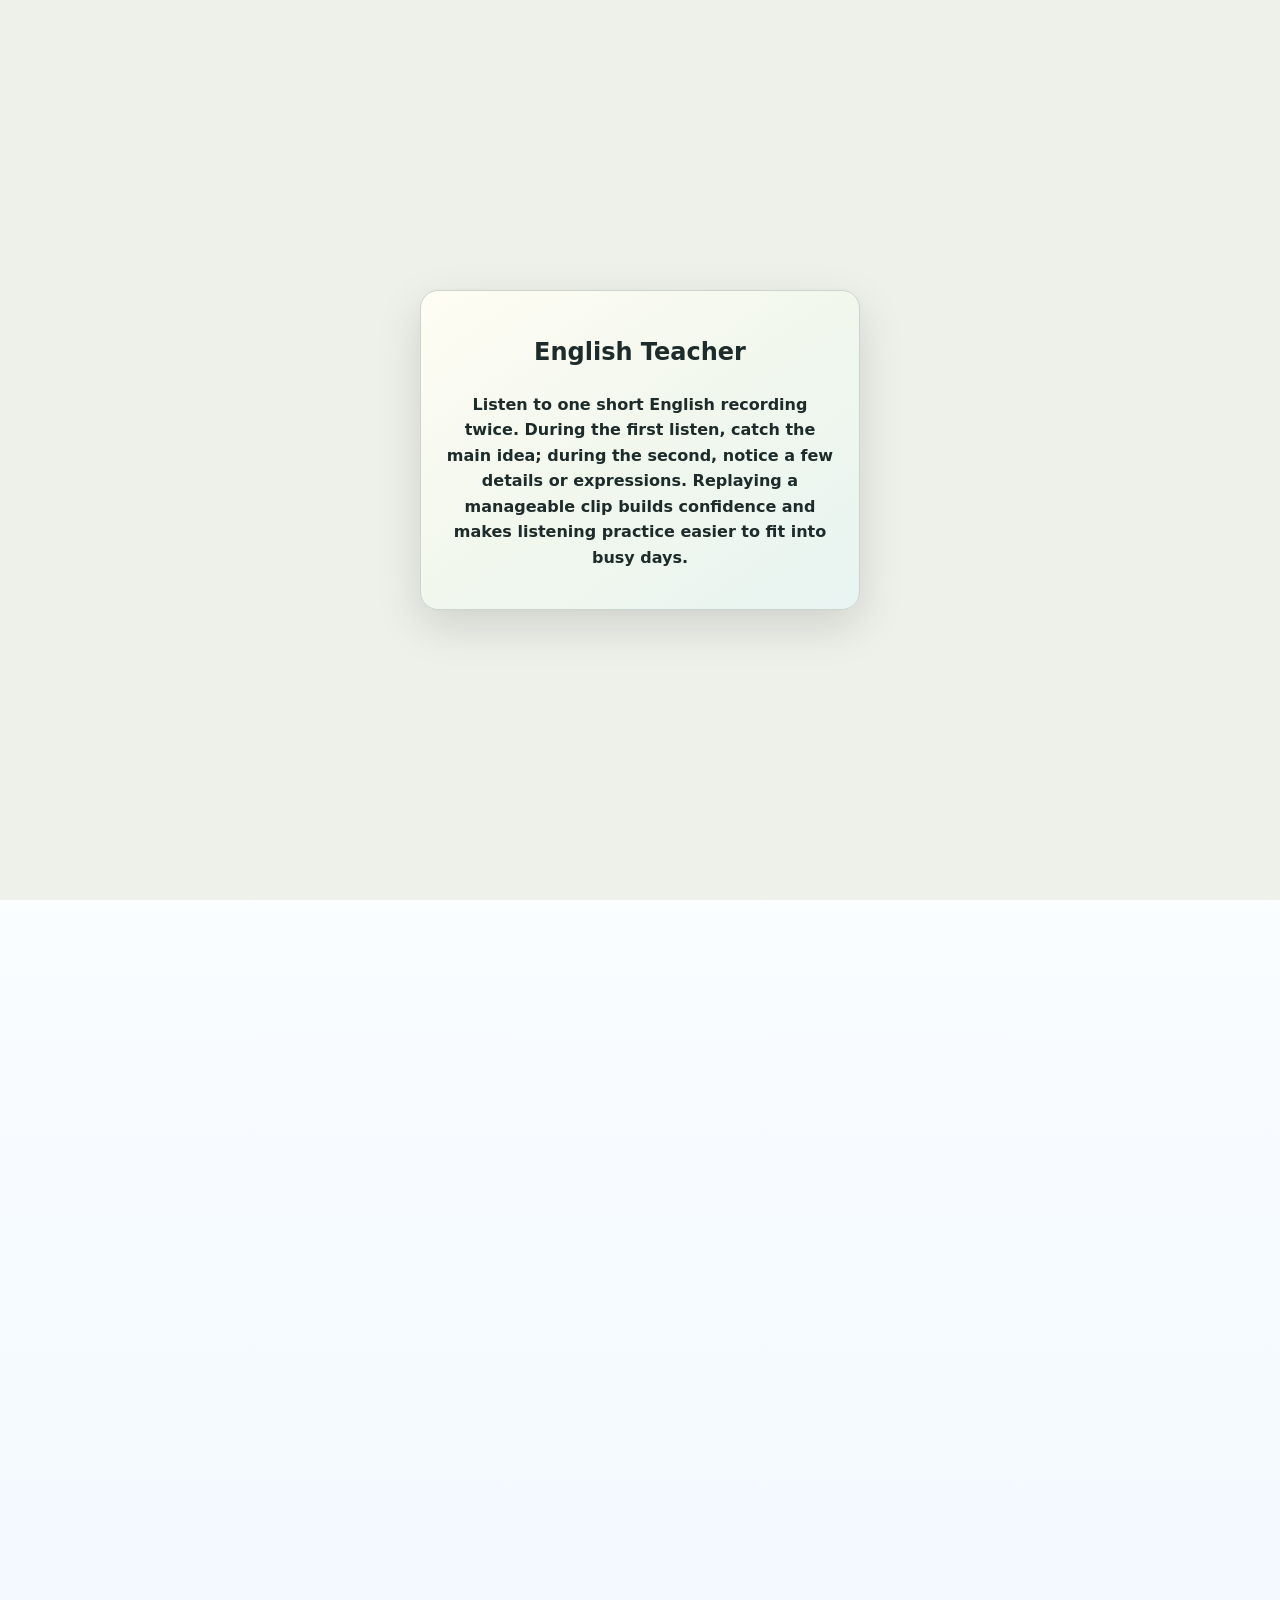
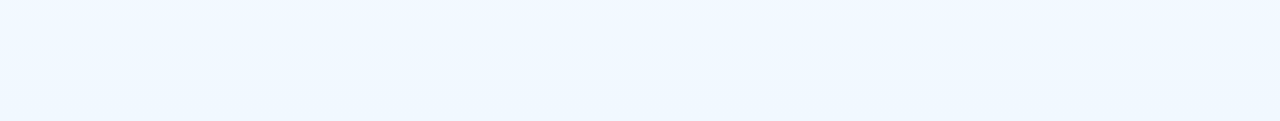
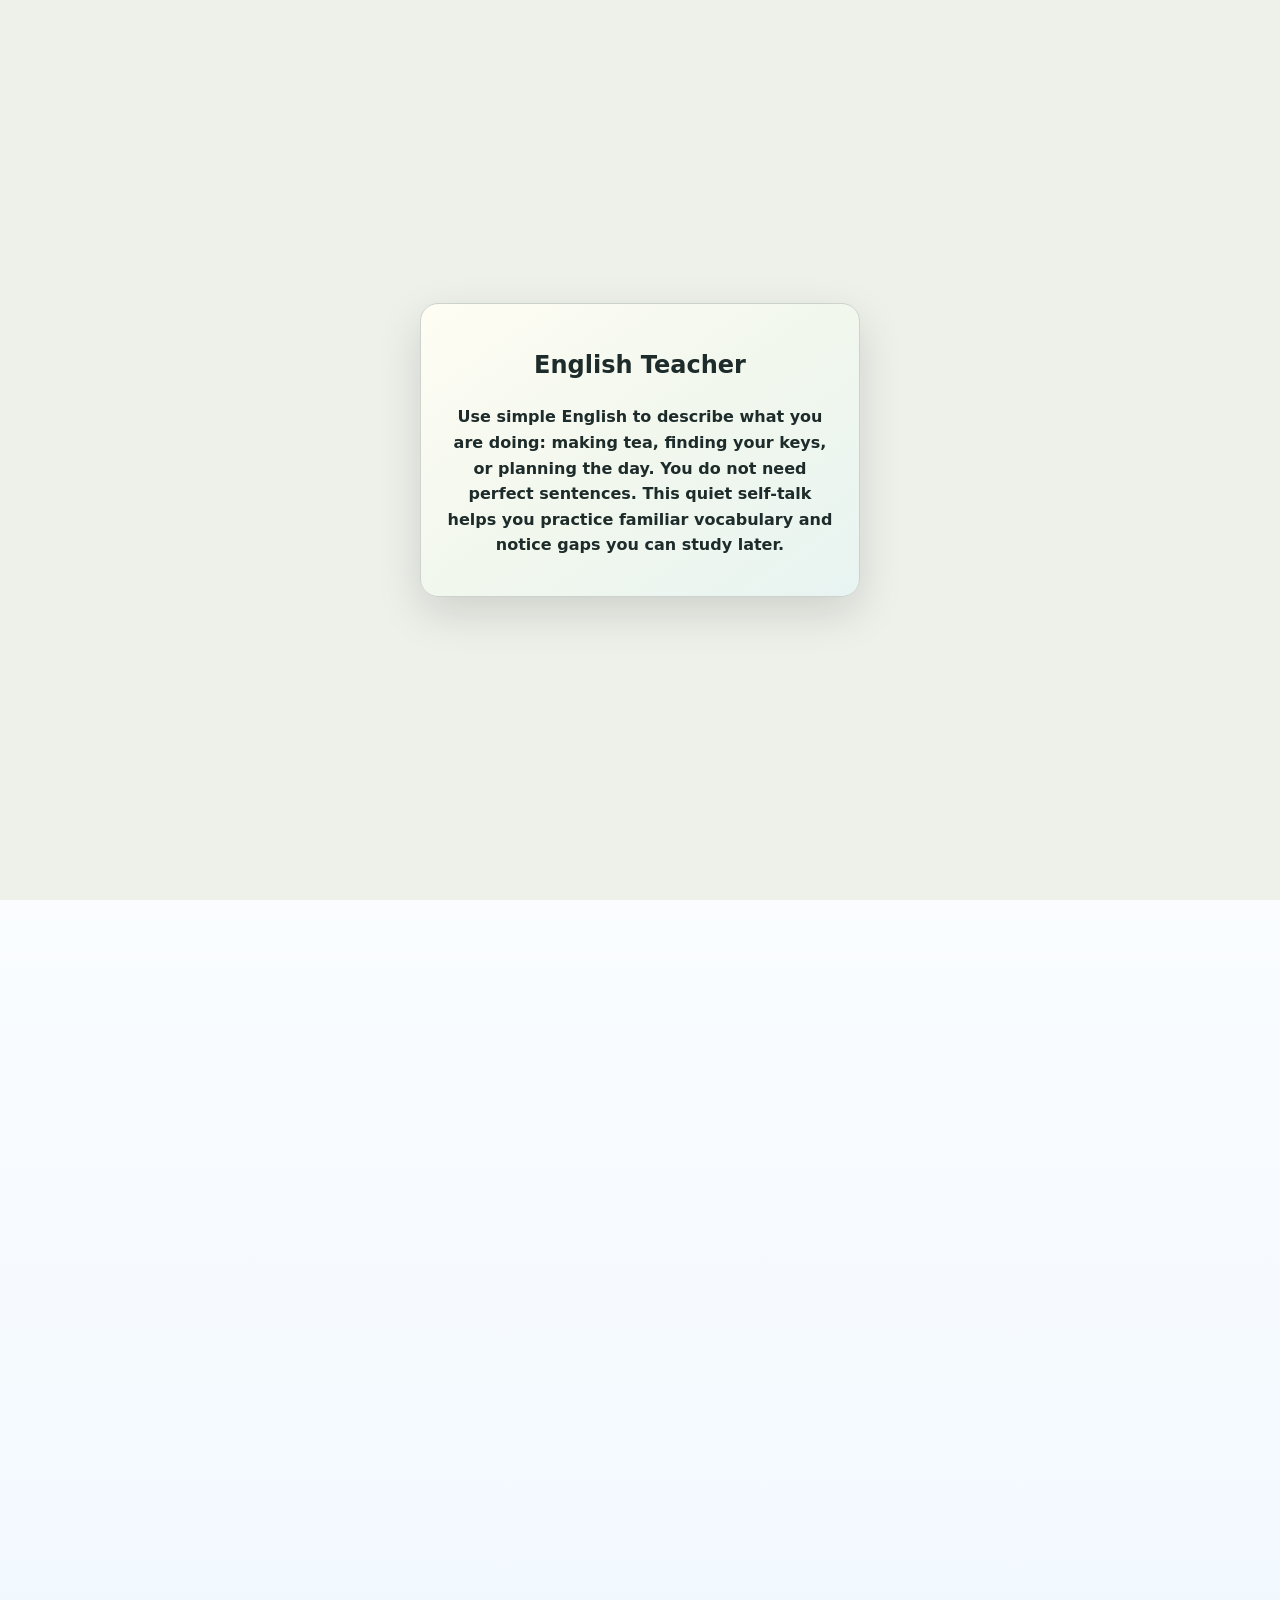
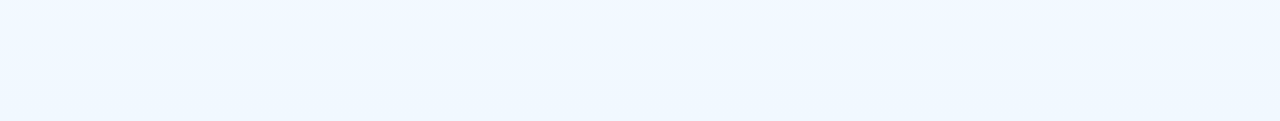
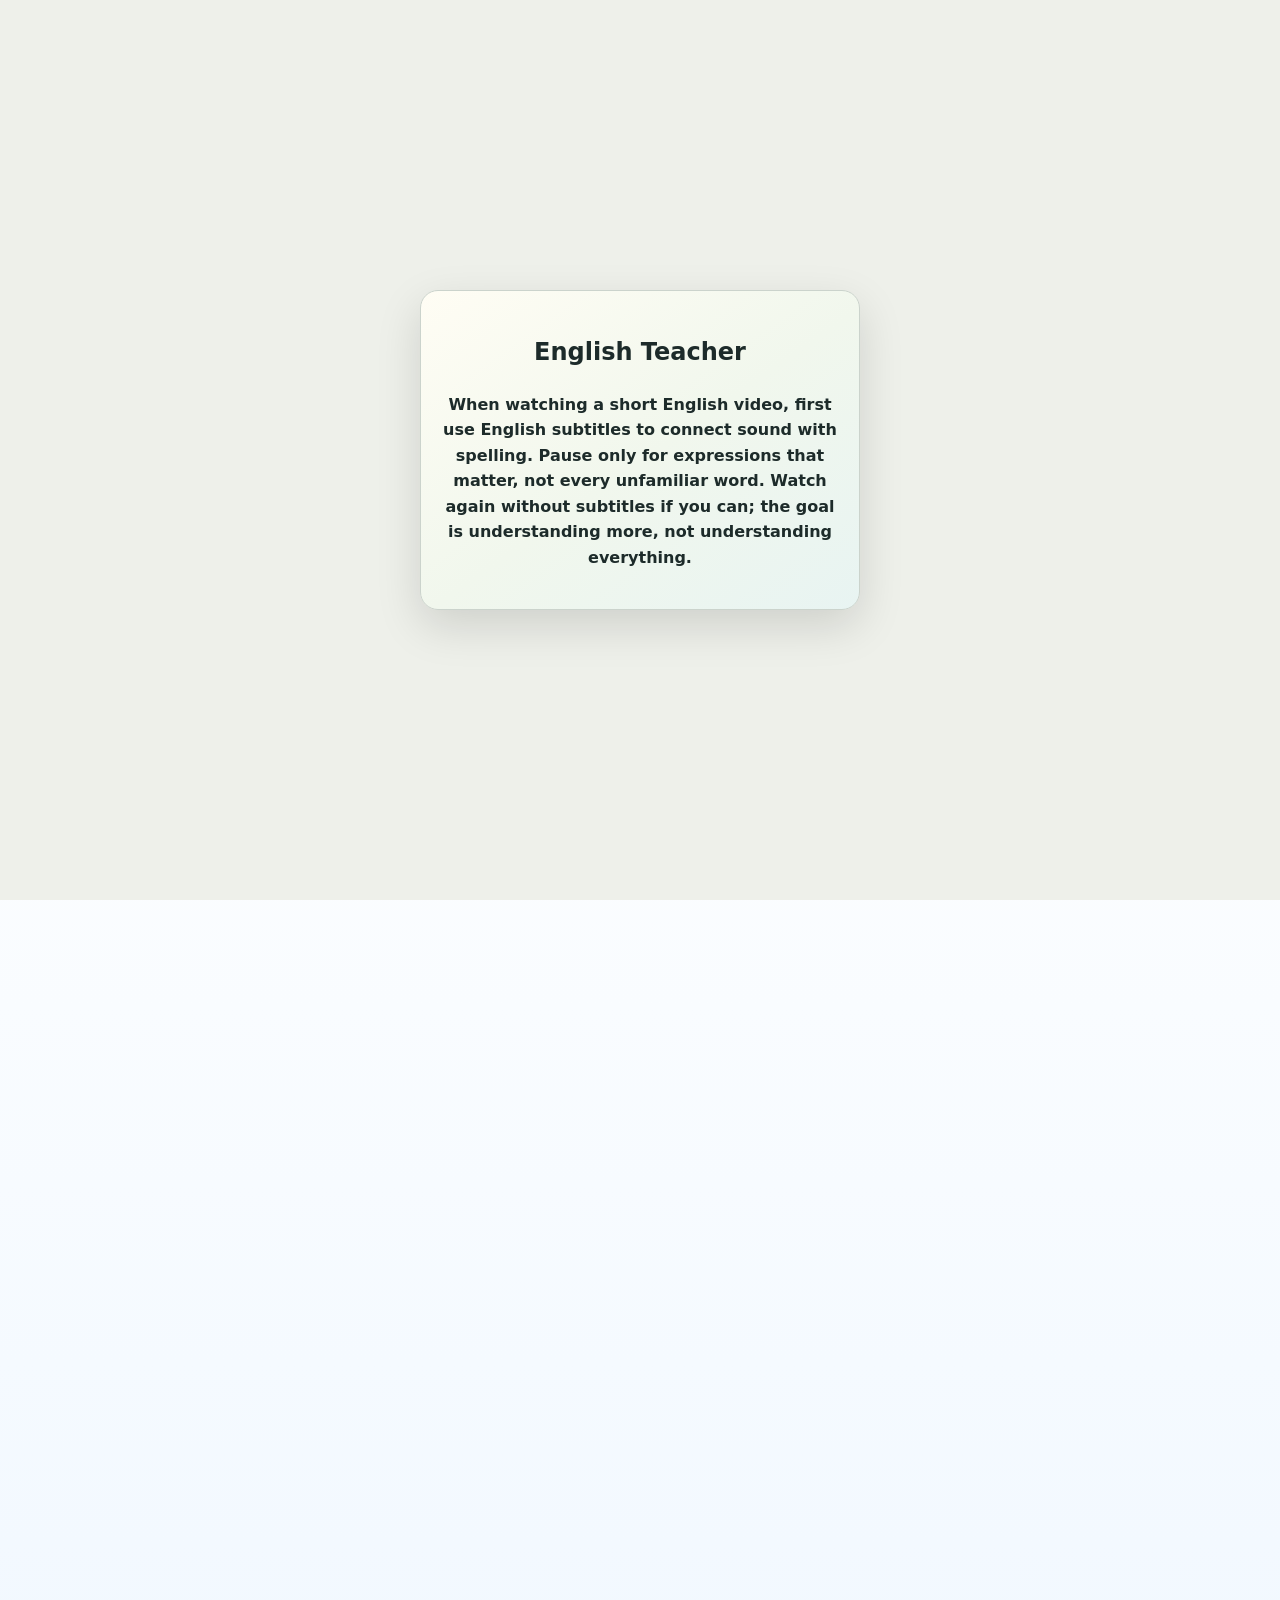
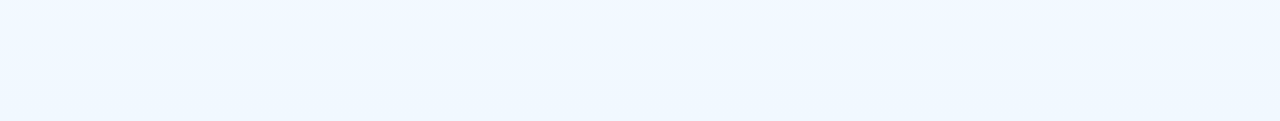
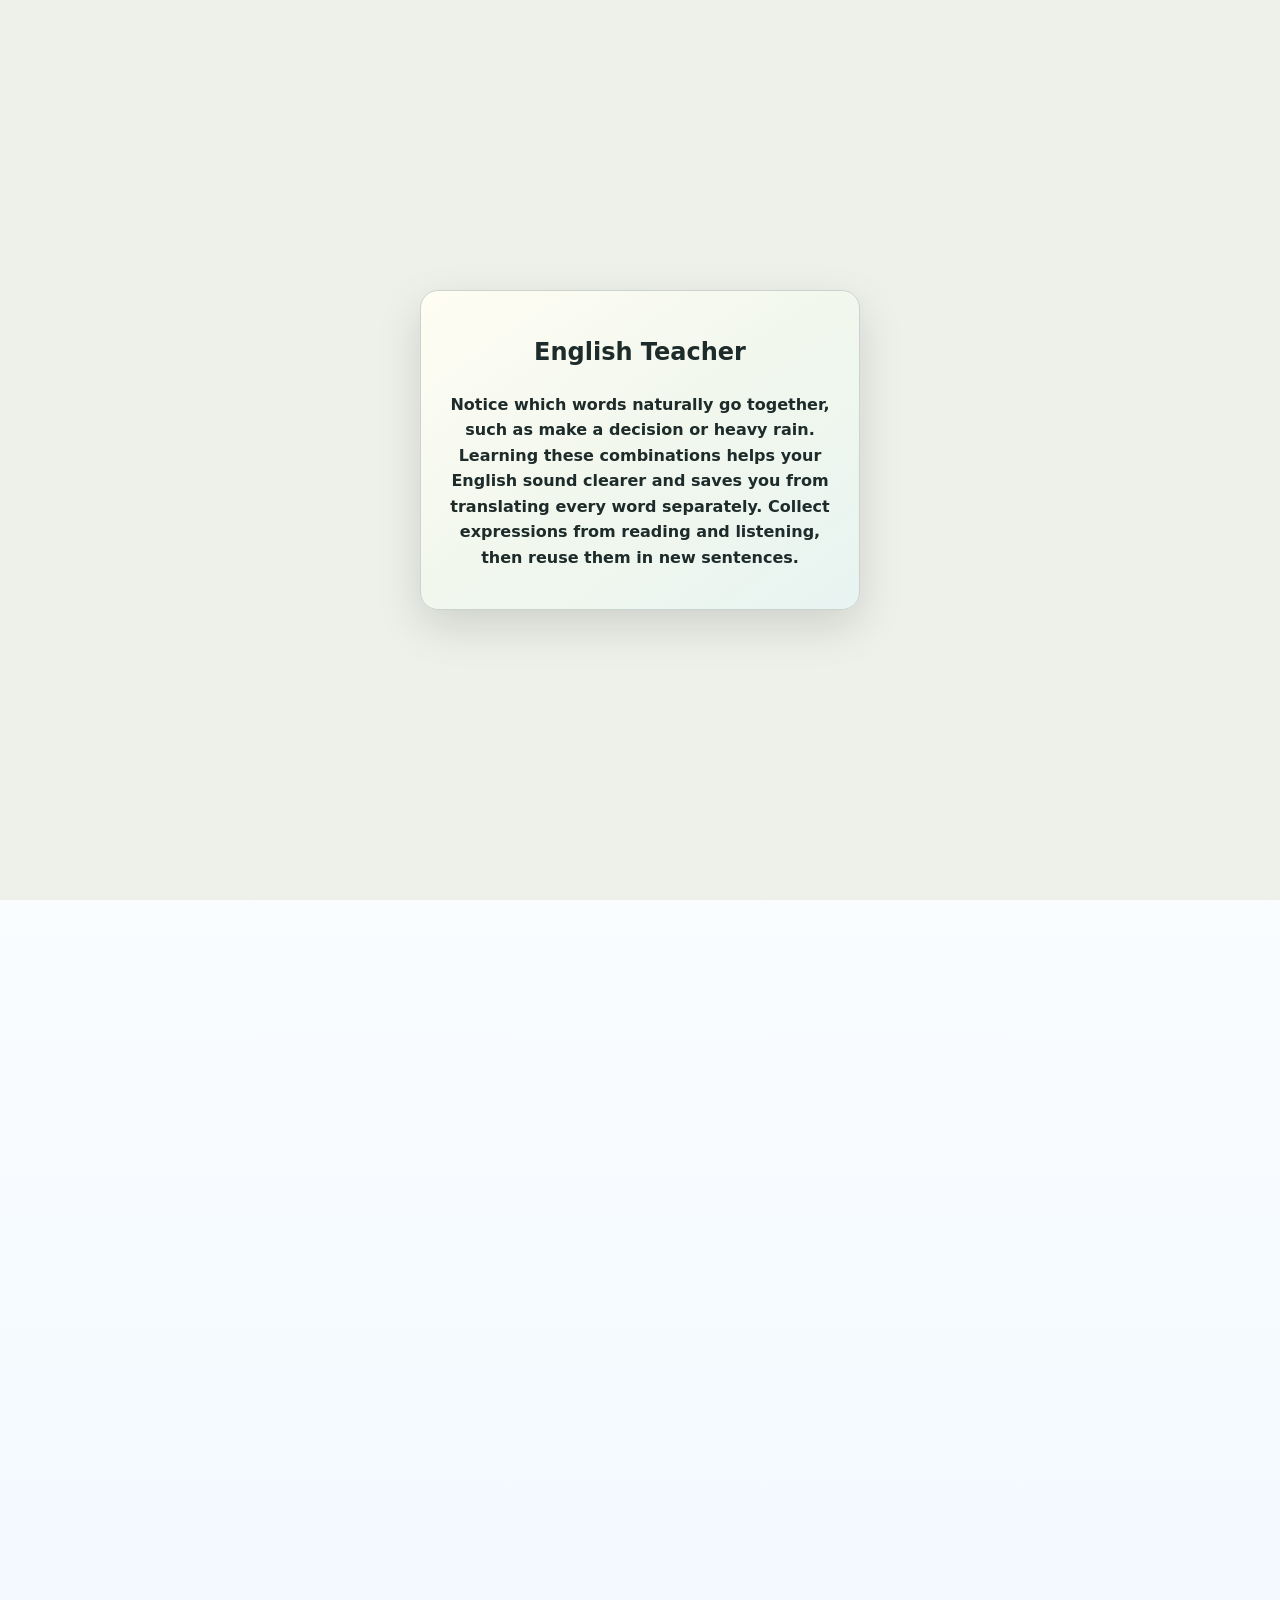
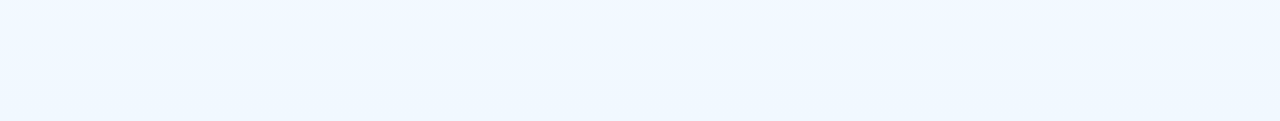
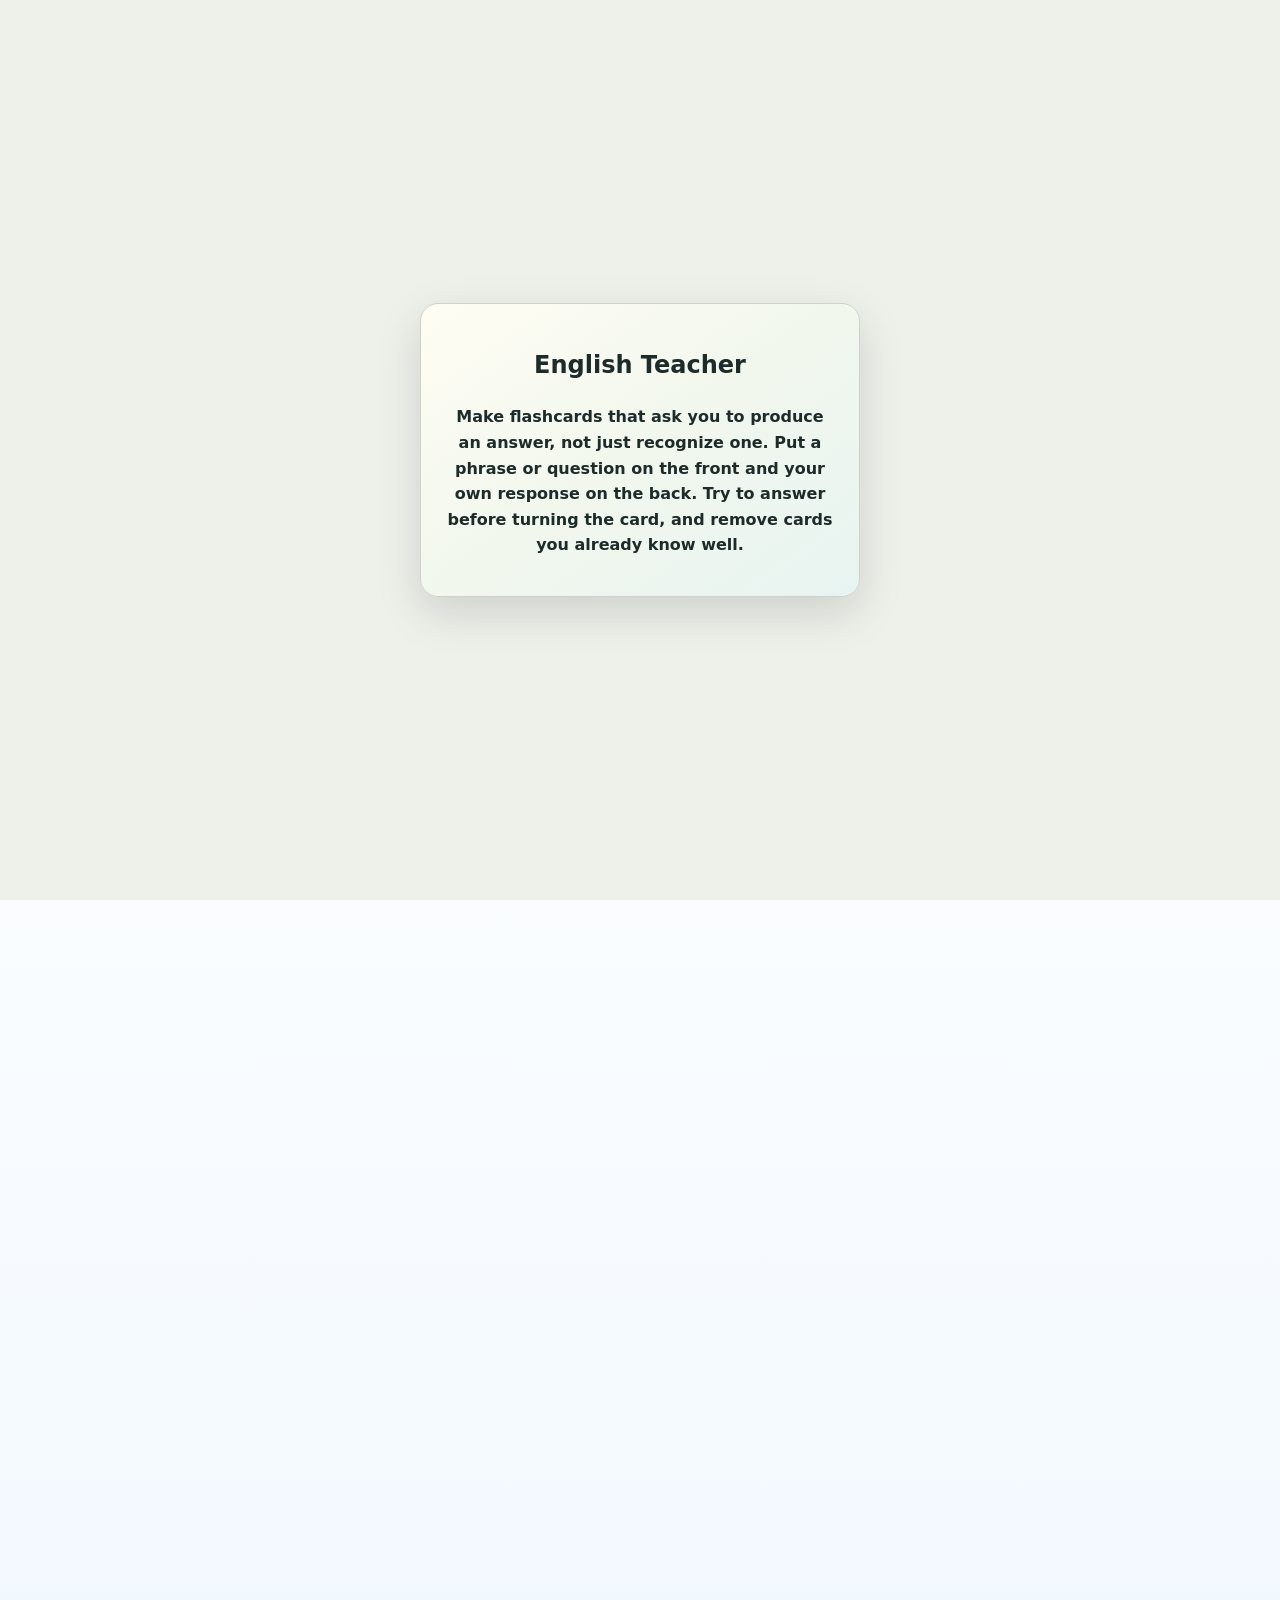
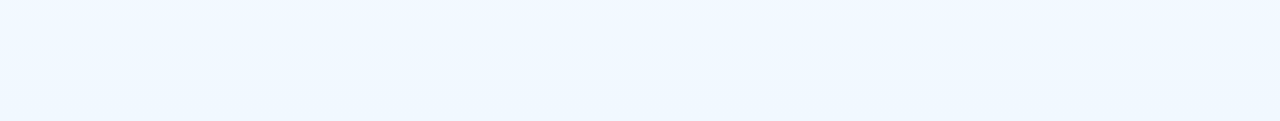
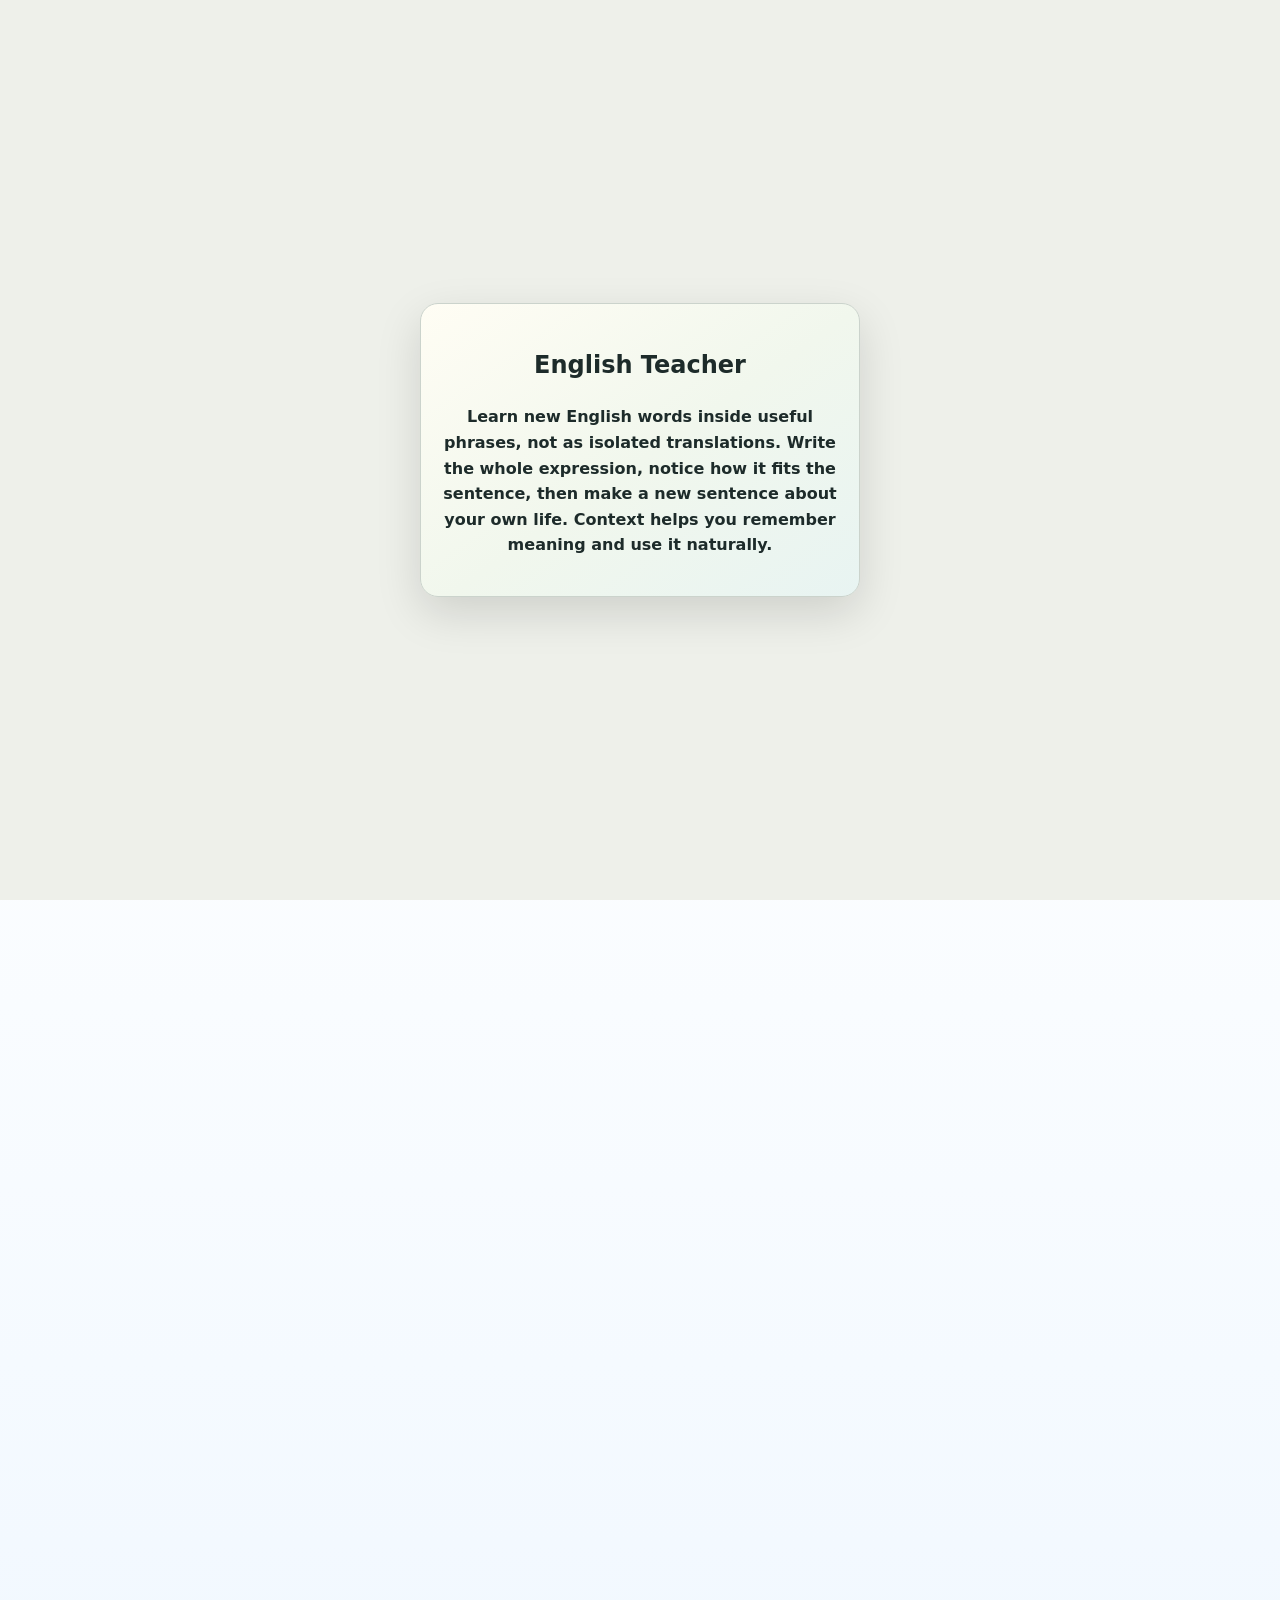
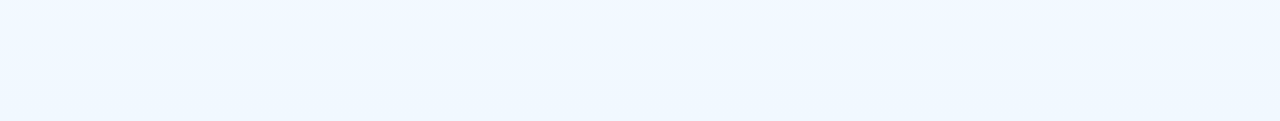
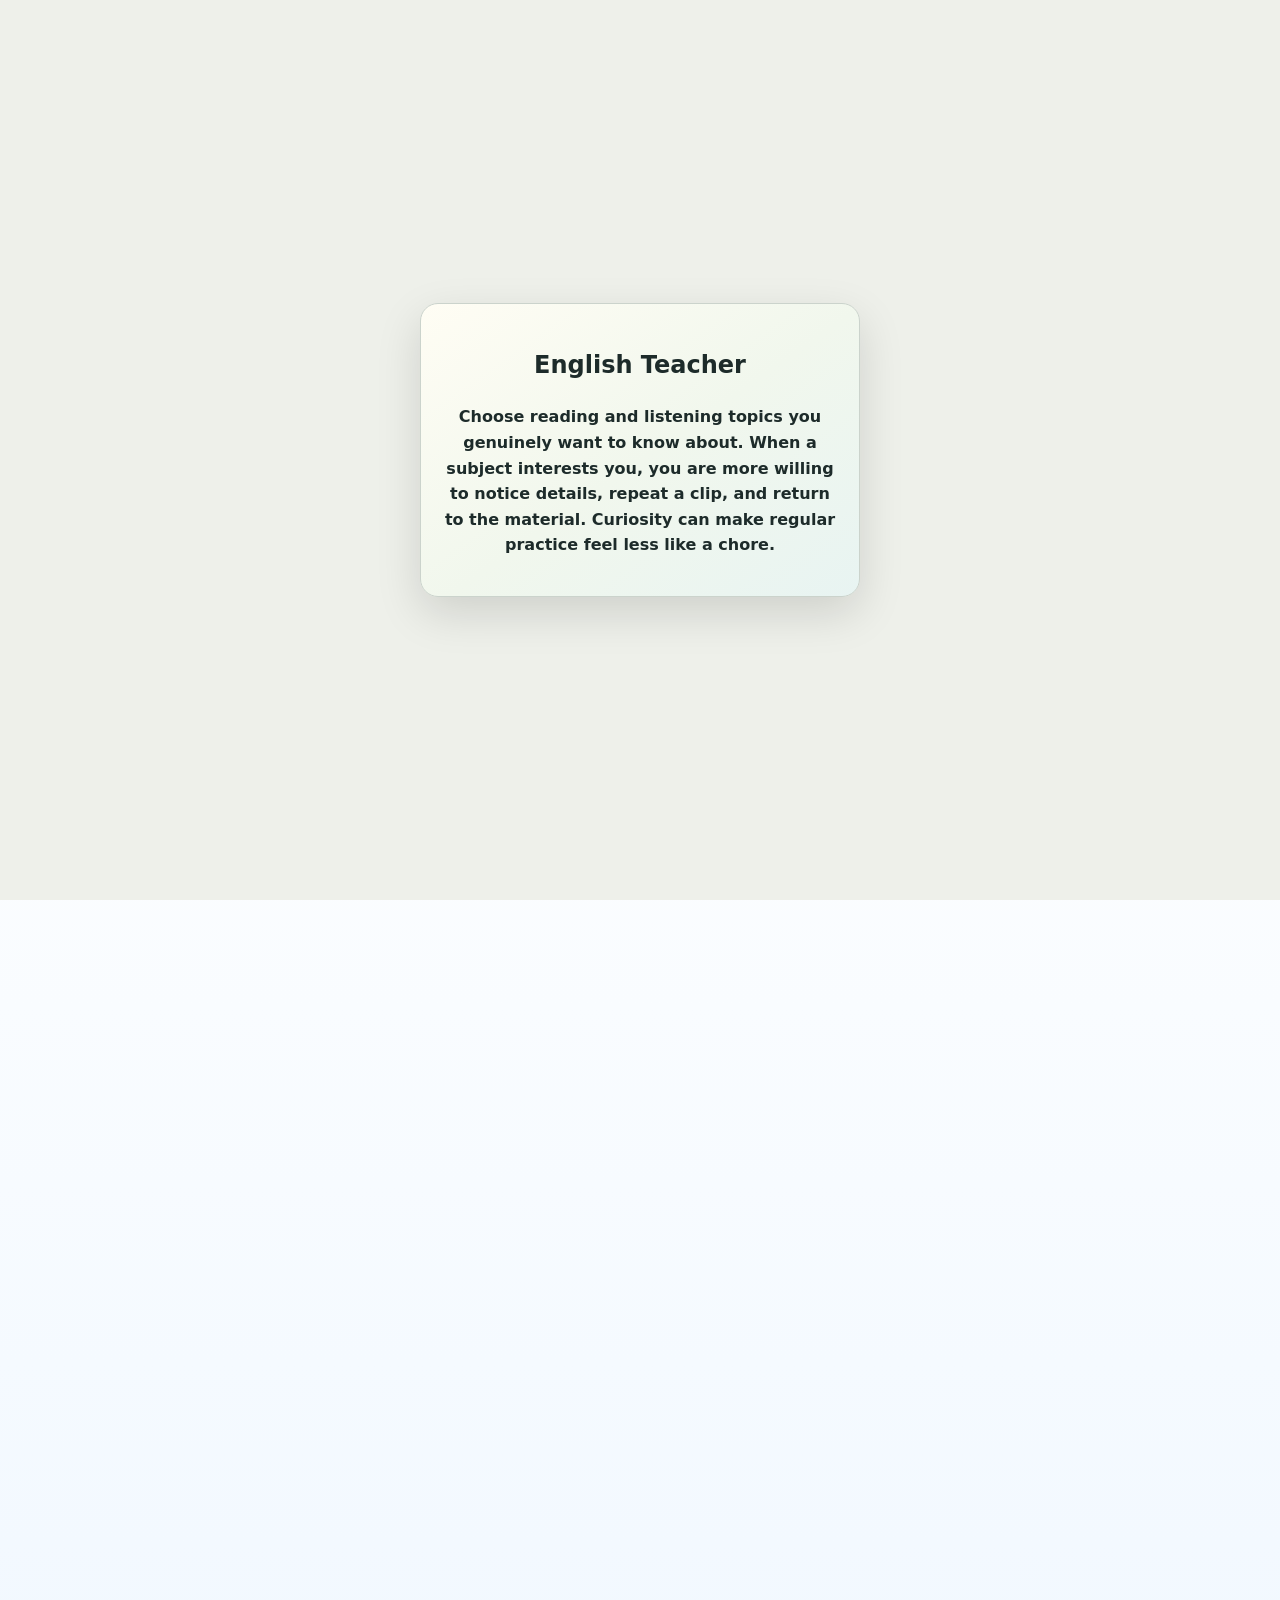
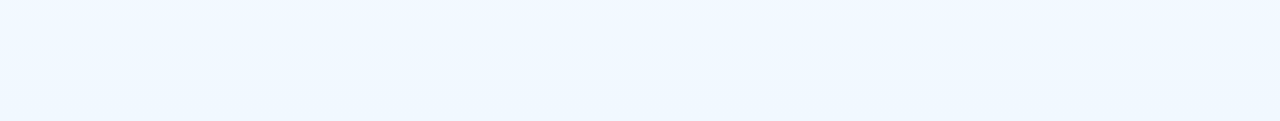
